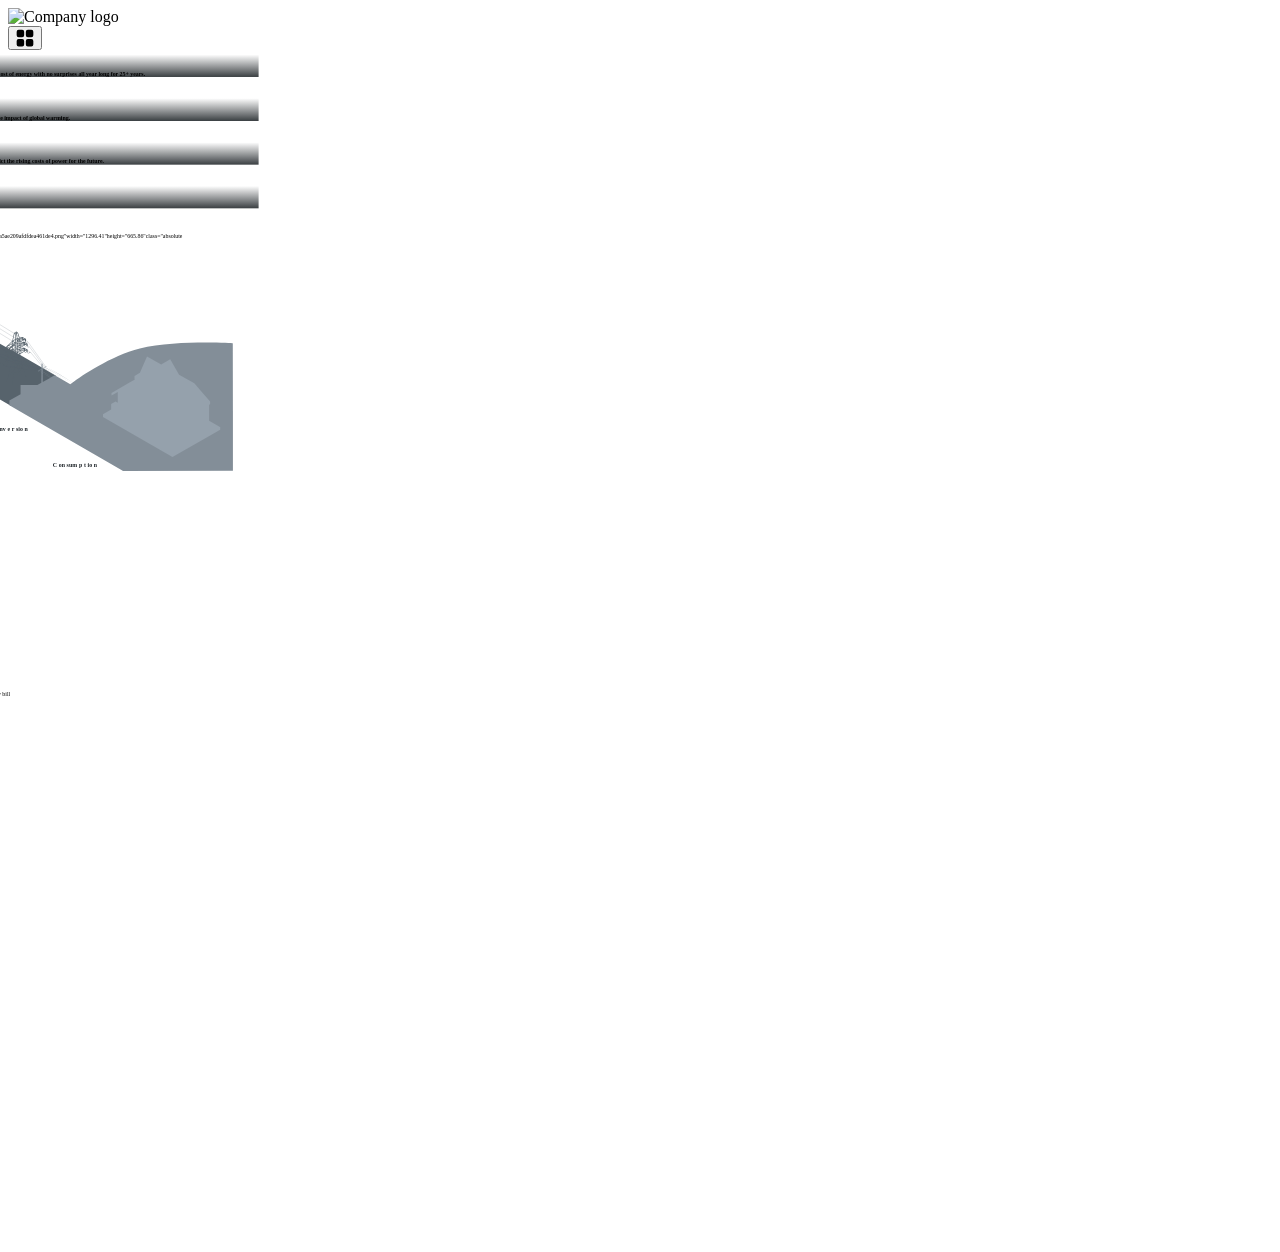
==== index.html @ e7540bcd "Update index.html" ====
<html style="--deck-width:1366; --deck-height:1024; --deck-scale:0.2; --deck-margin:0.07;">
   <head>
      <meta charset="utf-8">
      <title>Solar Proposal for Pat Doyle</title>
      <meta name="description" content="Your solar proposal created by Enerflo">
      <meta property="og:description" content="Your solar proposal created by Enerflo">
      <link rel="icon" href="/d2a42xgzibz9cq.cloudfront.net/_next/static/images/favicon-2454e3f58693ec766ac0f5a34401abd4.ico">
      <meta name="viewport" content="width=device-width, initial-scale=1">
      <meta name="theme-color" content="#000000">
      <meta name="robots" content="index,follow">
      <meta name="googlebot" content="index,follow">
      <meta charset="utf-8">
      <meta property="og:title" content="Solar Proposal for Pat Doyle">
      <meta name="next-head-count" content="10">
      <link rel="preload" href="/d2a42xgzibz9cq.cloudfront.net/_next/static/css/e7957f25c21678b18497.css" as="style">
      <link rel="stylesheet" href="/d2a42xgzibz9cq.cloudfront.net/_next/static/css/e7957f25c21678b18497.css" data-n-g="">
      <link rel="preload" href="/d2a42xgzibz9cq.cloudfront.net/_next/static/css/17fe74916558866493f5.css" as="style">
      <link rel="stylesheet" href="/d2a42xgzibz9cq.cloudfront.net/_next/static/css/17fe74916558866493f5.css">
      <noscript data-n-css=""></noscript>
      <link rel="preload" href="/https://raw.githubusercontent.com/KrautGTI/proposals/main/d2a42xgzibz9cq.cloudfront.net/_next/static/chunks/4b358913.de1a4922ff262cbfee9d.js" as="script">
      <link rel="preload" href="/https://raw.githubusercontent.com/KrautGTI/proposals/main/d2a42xgzibz9cq.cloudfront.net/_next/static/chunks/ec1189df.d1080146b8cad1e3e792.js" as="script">
      <link rel="preload" href="/https://raw.githubusercontent.com/KrautGTI/proposals/main/d2a42xgzibz9cq.cloudfront.net/_next/static/chunks/af13d906.35b47c3d24a847006fce.js" as="script">
      <link rel="preload" href="/https://raw.githubusercontent.com/KrautGTI/proposals/main/d2a42xgzibz9cq.cloudfront.net/_next/static/chunks/c943faba.b03514dc00e26d8c48cc.js" as="script">
      <link rel="preload" href="/https://raw.githubusercontent.com/KrautGTI/proposals/main/d2a42xgzibz9cq.cloudfront.net/_next/static/chunks/958b4c57.c607dfdb656830805656.js" as="script">
      <link rel="preload" href="/https://raw.githubusercontent.com/KrautGTI/proposals/main/d2a42xgzibz9cq.cloudfront.net/_next/static/chunks/a9a7754c.53ecbc0b931ea6599dbd.js" as="script">
      <link rel="preload" href="/https://raw.githubusercontent.com/KrautGTI/proposals/main/d2a42xgzibz9cq.cloudfront.net/_next/static/chunks/958.51c546cfb390762ef9b4.js" as="script">
      <link rel="preload" href="/https://raw.githubusercontent.com/KrautGTI/proposals/main/d2a42xgzibz9cq.cloudfront.net/_next/static/chunks/70.4239d3fd6d0da048c6fc.js" as="script">
      <link rel="preload" href="/https://raw.githubusercontent.com/KrautGTI/proposals/main/d2a42xgzibz9cq.cloudfront.net/_next/static/chunks/webpack-246ce98b5c5d6ee45162.js" as="script">
      <link rel="preload" href="/https://raw.githubusercontent.com/KrautGTI/proposals/main/d2a42xgzibz9cq.cloudfront.net/_next/static/chunks/framework-eb1776ea549600c2043b.js" as="script">
      <link rel="preload" href="/https://raw.githubusercontent.com/KrautGTI/proposals/main/d2a42xgzibz9cq.cloudfront.net/_next/static/chunks/main-fb102741eace29fddd9e.js" as="script">
      <link rel="preload" href="/https://raw.githubusercontent.com/KrautGTI/proposals/main/d2a42xgzibz9cq.cloudfront.net/_next/static/chunks/pages/_app-d2fa40a42ba1a9cfcf14.js" as="script">
      <link rel="preload" href="/https://raw.githubusercontent.com/KrautGTI/proposals/main/d2a42xgzibz9cq.cloudfront.net/_next/static/chunks/pages/proposals/%5BreportHash%5D-2901c8094c84cadc452b.js" as="script">
      <style data-styled="active" data-styled-version="5.3.1"></style>
</head>
<body data-gr-ext-installed="" data-new-gr-c-s-check-loaded="14.1046.0">
	<div id="__next">
		<div class="ProposalDeck__AppContainer-sc-1uajbnw-0 jXLpTl slideshow-mode" id="app">
			<header class="w-full h-14">
				<div class="LogoPortal__LogoWrapper-sc-1j0fywu-0 gAlHmc logo-portal hidden sm:flex justify-start items-center max-w-xs" data-logo-layout="top-left" data-mode="dark"><img alt="Company logo" src="/proposals/s3-us-west-2.amazonaws.com/assets.enerflo.io/assets/clients/elansolar/ElanSolarLogo2.png"></div>
				<div class="ToolbarPortal__ToolbarPortalWrapper-sc-1hg8ncl-0 kIHajx toolbar-portal" data-mode="dark" data-toolbar-layout="top-right">
					<div class="Toolbar__ToolbarWrapper-sc-1xuyqxj-0 kkGnns dark">
						<button class="ToolbarButton-sc-1br7j80-0 hNCDwp open-navigation bg-white text-gray-700 focus:outline-none focus:ring focus:ring-gray-500 focus:ring-opacity-50 hover:ring hover:ring-primary hover:ring-opacity-50" data-cy="toggle-navigation-btn" id="navigation-toggle" title="Open Overview"><svg height="18" width="18" xmlns="http://www.w3.org/2000/svg">
						<g fill="none" fill-rule="evenodd" id="styleGuide" stroke="none" stroke-width="1">
							<g fill="currentColor" id="colors-copy" transform="translate(-1340 -1502)">
								<g id="btn_Center" transform="translate(1329 1491.071)">
									<g id="icon" transform="translate(10 10)">
										<path d="M7.167 10.833a2 2 0 012 2v3.5a2 2 0 01-2 2h-3.5a2 2 0 01-2-2v-3.5a2 2 0 012-2h3.5zm9.166 0a2 2 0 012 2v3.5a2 2 0 01-2 2h-3.5a2 2 0 01-2-2v-3.5a2 2 0 012-2h3.5zM7.167 1.667a2 2 0 012 2v3.5a2 2 0 01-2 2h-3.5a2 2 0 01-2-2v-3.5a2 2 0 012-2h3.5zm9.166 0a2 2 0 012 2v3.5a2 2 0 01-2 2h-3.5a2 2 0 01-2-2v-3.5a2 2 0 012-2h3.5z" id="Combined-Shape"></path>
									</g>
								</g>
							</g>
						</g></svg></button>
					</div>
				</div>
			</header>
			<main>
				<div class="reveal reveal-viewport slide embedded center has-horizontal-slides ready" data-background-transition="fade" data-transition-speed="default" id="reveal" role="application" style="--slide-width:1366px; --slide-height:1024px; cursor: none;">
					<div class="slides" style="width: 1366px; height: 1024px; inset: 50% auto auto 50%; transform: translate(-50%, -50%) scale(0.366914);">
						<section class="slide h-full w-full present" data-background-video="/proposals/d2a42xgzibz9cq.cloudfront.net/_next/static/videos/AdobeStockTrees_720-8b6d59e694fbbdd45056ac91c1106aa4.mp4" data-background-video-loop="true" data-background-video-muted="true" data-color-mode="dark" data-slide-id="home-page" style="top: 0px; display: block;">
							<div class="RevealSlide__SlideFrame-sc-1e1don0-0 fkizrU slide-frame">
								<div class="EmptyLayout__LayoutDiv-sc-17pjj5p-0 evjCZF h-full w-full flex items-center">
									<div class="text-left ml-32">
										<h1 class="text-white font-bold text-8xl mb-3">Welcome to Elan Solar</h1>
										<h2 class="text-white text-4xl mb-8">Your custom design for 2002 South 900 East is ready to view,</h2>
										<div>
											<button class="btn btn-primary h-20 px-8 text-2xl rounded-lg focus:shadow-outline" id="get-started-btn" type="button">Get Started <svg aria-hidden="true" class="svg-inline--fa fa-chevron-right fa-w-8 ml-24" data-icon="chevron-right" data-prefix="far" role="img" viewbox="0 0 256 512" xmlns="http://www.w3.org/2000/svg">
											<path d="M24.707 38.101L4.908 57.899c-4.686 4.686-4.686 12.284 0 16.971L185.607 256 4.908 437.13c-4.686 4.686-4.686 12.284 0 16.971L24.707 473.9c4.686 4.686 12.284 4.686 16.971 0l209.414-209.414c4.686-4.686 4.686-12.284 0-16.971L41.678 38.101c-4.687-4.687-12.285-4.687-16.971 0z" fill="currentColor"></path></svg></button>
										</div>
									</div>
									<div class="absolute bg-black text-white text-base px-6 py-5 rounded-lg bg-opacity-50" style="bottom: 23px; left: 20%; width: 60%;">
										<div class="flex justify-between">
											<div class="text-left font-bold pr-12">
												<span class="text-white">Created For:</span>
												<div class="text-primary">
													Pat Doyle<br>
													2002 South 900 East Lehi, UT
												</div>
											</div>
											<div class="text-left font-bold pr-12">
												<span class="text-white">Created By:</span>
												<div class="text-primary">
													Jon Halliday<br>
													<a href="tel:+18016188188">(801) 618-8188</a><span class="text-xs">•</span> jonathan@elansolar.com
												</div>
											</div>
										</div>
									</div>
								</div>
							</div>
						</section>
						<section class="slide h-full w-full future" data-slide-id="why-solar" hidden="aria-hidden=&quot;true&quot;" id="why-solar" style="top: 0px; display: block;">
							<div class="RevealSlide__SlideFrame-sc-1e1don0-0 fkizrU slide-frame">
								<div class="TitleLayout__LayoutDiv-sc-10t0b7j-0 EPhhR text-left flex flex-col">
									<div class="flex justify-between">
										<div>
											<h1 class="text-7xl font-bold mb-8">Why Solar?</h1>
										</div>
									</div>
									<div class="flex-grow relative">
										<div class="absolute inset-0">
											<div class="h-full w-full grid grid-rows-2 grid-cols-7 gap-6">
												<div class="row-span-2 col-span-3" data-cy="tile--control">
													<div aria-expanded="false" aria-label="Open Control Breakdown" class="rounded-lg bg-center cursor-pointer relative w-full h-full overflow-hidden focus:ring focus:ring-primary focus:outline-none" role="button" tabindex="0">
														<div class="absolute inset-0">
															<picture><source srcset="/proposals/d2a42xgzibz9cq.cloudfront.net/_next/static/images/WhyChooseSolar--HomeValue-fdc598e4551fa7da81de0b0cbbd0920c.webp" type="image/webp"><source srcset="/proposals/d2a42xgzibz9cq.cloudfront.net/_next/static/images/WhyChooseSolar--HomeValue-6d53c4bbe84099290f8c710e08a197b1.jpg" type="image/jpeg"><img alt="class=&quot;w-full" src="/proposals/d2a42xgzibz9cq.cloudfront.net/_next/static/images/WhyChooseSolar--HomeValue-6d53c4bbe84099290f8c710e08a197b1.jpg"></picture>
														</div>
														<div class="text-white p-4 pt-6 absolute inset-0 top-auto" style="background-image: linear-gradient(transparent, rgba(9, 15, 19, 0.8));">
															<h3 class="text-3xl font-bold mb-2" data-cy="title">Control</h3>
															<h4 class="text-base opacity-70" data-cy="subtitle">Instead of having a variable bill that fluctuates all the time, have a steady and fixed, predictable cost of energy with no surprises all year long for 25+ years.</h4>
														</div>
													</div>
												</div>
												<div class="col-span-2" data-cy="tile--environmental-impact">
													<div aria-expanded="false" aria-label="Open Environmental Impact Breakdown" class="rounded-lg bg-center cursor-pointer relative w-full h-full overflow-hidden focus:ring focus:ring-primary focus:outline-none" role="button" tabindex="0">
														<div class="absolute inset-0">
															<picture><source srcset="/proposals/d2a42xgzibz9cq.cloudfront.net/_next/static/images/WhyChooseSolar--EcoImpact-379af10aa571a20ee89d93d24d494dad.webp" type="image/webp"><source srcset="/proposals/d2a42xgzibz9cq.cloudfront.net/_next/static/images/WhyChooseSolar--EcoImpact-ebafe8a9b8854d2c44e4be8bc5d46029.jpg" type="image/jpeg"><img alt="class=&quot;w-full" src="/proposals/d2a42xgzibz9cq.cloudfront.net/_next/static/images/WhyChooseSolar--EcoImpact-ebafe8a9b8854d2c44e4be8bc5d46029.jpg"></picture>
														</div>
														<div class="text-white p-4 pt-6 absolute inset-0 top-auto" style="background-image: linear-gradient(transparent, rgba(9, 15, 19, 0.8));">
															<h3 class="text-3xl font-bold mb-2" data-cy="title">Environmental Impact</h3>
															<h4 class="text-base opacity-70" data-cy="subtitle">Your home will harvest clean energy from the sun every day while not contributing to the negative impact of global warming.</h4>
														</div>
													</div>
												</div>
												<div class="col-span-2" data-cy="tile--savings-and-stability">
													<div aria-expanded="false" aria-label="Open Savings &amp; Stability Breakdown" class="rounded-lg bg-center cursor-pointer relative w-full h-full overflow-hidden focus:ring focus:ring-primary focus:outline-none" role="button" tabindex="0">
														<div class="absolute inset-0">
															<picture><source srcset="/proposals/d2a42xgzibz9cq.cloudfront.net/_next/static/images/WhyChooseSolar--Savings-6cb6de1d07819d18528a7a85a3556cb9.webp" type="image/webp"><source srcset="/proposals/d2a42xgzibz9cq.cloudfront.net/_next/static/images/WhyChooseSolar--Savings-5f187dbb085ea7d327d742a1a4fd4178.jpg" type="image/jpeg"><img alt="class=&quot;w-full" src="/proposals/d2a42xgzibz9cq.cloudfront.net/_next/static/images/WhyChooseSolar--Savings-5f187dbb085ea7d327d742a1a4fd4178.jpg"></picture>
														</div>
														<div class="text-white p-4 pt-6 absolute inset-0 top-auto" style="background-image: linear-gradient(transparent, rgba(9, 15, 19, 0.8));">
															<h3 class="text-3xl font-bold mb-2" data-cy="title">Savings &amp; Stability</h3>
															<h4 class="text-base opacity-70" data-cy="subtitle">History usually repeats itself. Knowing what you’ve paid for power in the past will help you predict the rising costs of power for the future.</h4>
														</div>
													</div>
												</div>
												<div class="col-span-4" data-cy="tile--home-value">
													<div aria-expanded="false" aria-label="Open Home Value Breakdown" class="rounded-lg bg-center cursor-pointer relative w-full h-full overflow-hidden focus:ring focus:ring-primary focus:outline-none" role="button" tabindex="0">
														<div class="absolute inset-0">
															<picture><source srcset="/proposals/d2a42xgzibz9cq.cloudfront.net/_next/static/images/WhyChooseSolar--SelfReliance-751d487ef47350ef659e7248a0018f11.webp" type="image/webp"><source srcset="/proposals/d2a42xgzibz9cq.cloudfront.net/_next/static/images/WhyChooseSolar--SelfReliance-df497e723635a693f8893034d15570e0.jpg" type="image/jpeg"><img alt="class=&quot;w-full" src="/proposals/d2a42xgzibz9cq.cloudfront.net/_next/static/images/WhyChooseSolar--SelfReliance-df497e723635a693f8893034d15570e0.jpg"></picture>
														</div>
														<div class="text-white p-4 pt-6 absolute inset-0 top-auto" style="background-image: linear-gradient(transparent, rgba(9, 15, 19, 0.8));">
															<h3 class="text-3xl font-bold mb-2" data-cy="title">Home Value</h3>
															<h4 class="text-base opacity-70" data-cy="subtitle">According to Zillow, on average, a solar home adds 4.1% to the value of a home</h4>
														</div>
													</div>
												</div>
											</div>
										</div>
									</div>
								</div>
							</div>
						</section>
						<section class="slide h-full w-full future" data-slide-id="traditional-power" hidden="aria-hidden=&quot;true&quot;" id="traditional-power" style="top: 0px; display: block;">
							<div class="RevealSlide__SlideFrame-sc-1e1don0-0 fkizrU slide-frame">
								<div class="TitleLayout__LayoutDiv-sc-10t0b7j-0 EPhhR text-left flex flex-col">
									<div class="flex justify-between">
										<div>
											<h1 class="text-7xl font-bold mb-8">Traditional Power</h1>
										</div>
									</div>
									<div class="flex-grow relative">
										<div class="absolute inset-0">
											<div class="Animation__Wrapper-sc-1tp52b4-0 ia-dMcq flex justify-end items-end relative" data-index="0">
												<div class="w-full relative" style="width: 1296.41px; height: 665.86px;">
													<img alt="src=&quot;/proposals/d2a42xgzibz9cq.cloudfront.net/_next/static/images/TraditionalPower-a9e7f61e4317a5ae209afdfdea461de4.png&quot;width=&quot;1296.41&quot;height=&quot;665.86&quot;class=&quot;absolute"><svg class="absolute bottom-0 right-0" height="629.76" viewbox="0 0 1296.41 629.76" width="1296.41" xmlns="http://www.w3.org/2000/svg">
													<defs>
														<clippath id="clip-path">
															<path d="M504.29 221.17h3.91v37.26h-3.91z" data-name="Path 2934" fill="none" id="Path_2934"></path>
														</clippath>
														<clippath id="clip-path-3">
															<path d="M498.05 217.6h3.91v37.26h-3.91z" data-name="Path 2937" fill="none" id="Path_2937"></path>
														</clippath>
														<clippath id="clip-path-4">
															<path d="M498.05 217.61h3.91v37.26h-3.91z" data-name="Path 2936" fill="none" id="Path_2936"></path>
														</clippath>
													</defs>
													<g id="TraditionalPowerOverlays" transform="translate(0 -36.18)">
														<g id="collection">
															<path d="M37.81 99.44l192.91 104.5 113.56-65.46L154.9 36.18z" data-name="Fill 3" fill="#85b528" id="Fill_3" opacity="0"></path>
														</g>
														<g id="generation">
															<g fill="none" id="connectionWires" stroke="#181e23" stroke-miterlimit="10" stroke-width=".5">
																<path d="M186.46 70.27c4.67 19.52 59.78 48.61 80.22 56.11" data-name="Path 7" id="Path_7"></path>
																<path d="M214.16 56.27c3.84 21.5 50.52 44.83 69.1 59.6" data-name="Path 7 Copy 2" id="Path_7_Copy_2"></path>
																<path d="M201 62.81c2.33 8.87 49.6 51.62 65.73 63.57" data-name="Path 7 Copy" id="Path_7_Copy"></path>
																<path d="M201 62.81c2.33 8.87 83 53.06 83 53.06" data-name="Path 7 Copy-2" id="Path_7_Copy-2"></path>
															</g>
															<path d="M513.26 236L336.94 134l.64-.37v.37l2.09-1.2-3.59-2.07.12-42.1v.06a2.12 2.12 0 00-1.27-1.84 6.76 6.76 0 00-6.1 0 2.16 2.16 0 00-1.26 1.77v37.1L321 122l-.17-23.62v-5.27a.8.8 0 00-.53-.89 3 3 0 00-2.66 0 .79.79 0 00-.5.51.78.78 0 000 .3v1.59a.581.581 0 010-.18v4l-.27 21.14-6.39-3.68V113a1.421 1.421 0 01-.05.22.89.89 0 00-.56-1.07 3.22 3.22 0 00-2.93 0 .9.9 0 00-.54.54 1.1 1.1 0 00-.05.35v4.25l-2.39 1.38V107.2l.04-.2a3.24 3.24 0 001.88-2.64v-1.1a2.439 2.439 0 00-.14-.79v-1.36a2.56 2.56 0 00-.78-1.92 4.9 4.9 0 00-1.08-.84h-.05v-8a2.16 2.16 0 00-1.27-1.79 6.78 6.78 0 00-6.11 0 2.16 2.16 0 00-1.25 1.77v8l-.19.08a3.88 3.88 0 00-1.7 1.77 2.32 2.32 0 00-.17 1.06v1.28a2.381 2.381 0 00-.14.78v1.12a2.64 2.64 0 00.56 1.51 3.26 3.26 0 001.34 1.12l.3.15v16.42l-3.13 1.8v-1.79a3.82 3.82 0 00-2.26-3.2 12 12 0 00-3.54-1.13v-2.87a.79.79 0 00-.54-.73 2.88 2.88 0 00-2.65 0 .83.83 0 00-.5.5 1.226 1.226 0 000 .19v2.94a11.84 11.84 0 00-3.59 1.14 3.81 3.81 0 00-2.23 3.14v10.75l-.85.49V134a3.81 3.81 0 00-2.26-3.21 12.1 12.1 0 00-3.57-1.14v-2.83a.191.191 0 010 .07.79.79 0 00-.53-.84 2.88 2.88 0 00-2.65 0 .82.82 0 00-.5.51.7.7 0 000 .29v2.87a12.1 12.1 0 00-3.57 1.14 3.81 3.81 0 00-2.43 3.14v13.5l-64.57 37.28v12.59l202.23 117.24v-11.16L376.6 291l21.46 12.41v-1.79zm-209.2-130.14a4.49 4.49 0 001.33-1.14 3.2 3.2 0 01-1.33 1.14zm-.1-6.94a4.182 4.182 0 01.69.57 2.16 2.16 0 01.66 1.81 1.839 1.839 0 01-.09.25 4.519 4.519 0 00-1.21-1h-.05zm-10.42 5.84a.61.61 0 01-.07-.1l.21.25a1 1 0 01-.14-.15zm.36.39a.808.808 0 01-.09-.1l.17.16zm.9-4.54a4.66 4.66 0 00-1.15 1 1.94 1.94 0 01.06-1.3A3.46 3.46 0 01294.8 99zm-32.13 36.51a3.8 3.8 0 01-1.66-1.43 5.29 5.29 0 001.66 1.43 12 12 0 007.32 1.14 12 12 0 01-7.32-1.14zm13.95.95l-.49.28-.31-.18.8-.46zm13-11.31a12 12 0 01-10.72-.07 3.9 3.9 0 01-1.66-1.42 5.4 5.4 0 001.66 1.42 12 12 0 0010.72.07zm.86-.5l-.39.23a5.09 5.09 0 001.32-1.23 3.69 3.69 0 01-.92 1zm4.64 1.12l-3.12 1.81v-2.38l2.36-1.36.76.44zm.06-21.37l-.12-.05zm.63-14.45a1.75 1.75 0 01-.23-.24v-.06a3.392 3.392 0 00.32.35zm1.6 15.19zm0 1.15v1.22l.4.1-.4-.09zm0 2.85c.31.09.63.15.95.21a7.661 7.661 0 01-.95-.21zm-.93-18.7zm.92 22.9a6.48 6.48 0 001 .22 6.479 6.479 0 01-1-.17zm2.56.31V112a8.061 8.061 0 01-1.3 0 8.058 8.058 0 001.3 0v3.26zm2.04 8.14zm0-3.8zm0-8.14zm0-2.55zm1-17.11a2 2 0 01-.36.23 3.562 3.562 0 00.47-.34s-.11.08-.11.11zm6.74 22a.719.719 0 00.24-.16.78.78 0 01-.24.16 3 3 0 01-1.4.34 3 3 0 001.39-.34zm-3.47-.56v-.06q0 .03-.01.06zm-2.49 8.76l2.4-1.39v.39l-2.4 1.39zm13.82-28.28a2.609 2.609 0 00.61.22h-.19a2 2 0 01-.42-.19zm.23 26.43l.13-17.87zm.15-19.86v.03zm0-4.55zm0 6.54a4.44 4.44 0 001 .13 2.86 2.86 0 01-.98-.13zm0-3a4.27 4.27 0 001.06.13 3.21 3.21 0 01-1.04-.08zm1.11 21.55zm0-20.46zm1.14-6.7l-.22.11a2.51 2.51 0 01-.9.2V94H319a2.92 2.92 0 001.25-.31.739.739 0 00.22-.14.741.741 0 01-.2.17zm7.81 32.35zm0-14.34zm0-9zm0-12.83v.01a1.8 1.8 0 01-.5-.72 2.22 2.22 0 00.55.76.1.1 0 01.09-.04zm1.65 37.15zm.11-36.23l-.22-.1a6.759 6.759 0 001.09.3 6.45 6.45 0 01-.87-.2zm2.56.3zm2 38.61zm.05-17.26zm0-9zm0-12.78v-.04a6.24 6.24 0 01-1.41.4 6.3 6.3 0 001.93-.61c-.18.06-.33.14-.49.21zm.53-.27a2.82 2.82 0 00.88-.77 2.06 2.06 0 01-.82.73z" data-name="Path 920" fill="#35353f" id="Path_920"></path>
														</g>
														<g id="transference">
															<g clip-path="url(#clip-path)" id="stackOverlay">
																<g clip-path="url(#clip-path)" data-name="Group 399" id="Group_399">
																	<path d="M508 222.58a1 1 0 000-.61c-.58-1-2.15-.95-3.08-.49-.41.32-.55.6-.53.85a.21.21 0 000 .12c.37 3-1 35.31.48 35.67a2.86 2.86 0 002.61 0 .9.9 0 00.54-.76v-35.13a1 1 0 01-.1.35m-3.43.08a2 2 0 001.24.59 2.749 2.749 0 01-.73-.25.87.87 0 01-.38-.33m1.35.61" data-name="Path 2932" fill="#384550" id="Path_2932"></path>
																</g>
															</g>
															<g clip-path="url(#clip-path-3)" data-name="stackOverlay" id="stackOverlay-2">
																<g clip-path="url(#clip-path-4)" data-name="Group 400" id="Group_400">
																	<path d="M501.8 219a1.07 1.07 0 00.06-.6c-.58-1-2.16-.95-3.09-.49-.4.31-.54.59-.53.84a.191.191 0 000-.08.29.29 0 010 .09v.12c.37 3-1 35.3.49 35.66a2.86 2.86 0 002.61 0 .91.91 0 00.54-.76v-35.11a1 1 0 01-.11.34m-3.43.08a2 2 0 001.24.6 2.879 2.879 0 01-.85-.26 1 1 0 01-.39-.34m1.35.61a2.558 2.558 0 00.39 0 1.711 1.711 0 01-.39 0" data-name="Path 2935" fill="#384550" id="Path_2935"></path>
																</g>
															</g>
															<path d="M577.47 272.99l-114.53-66.13-114.53 66.13v12.6l114.53 66.12 114.53-66.12z" fill="#384550" id="bg"></path>
															<g fill="none" id="lines" stroke="#384550" stroke-linecap="round" stroke-miterlimit="10" stroke-width=".5">
																<path d="M311.81 192c7.08 3.62 22.49 15.85 51.11 31.71 29 15.84 47.9 22.15 55 26.7" data-name="Path 8" id="Path_8"></path>
																<path d="M311.44 192.23c7.39 3.2 19.93 19.5 48.48 35.48 29 15.83 47.9 22.15 55 26.7" data-name="Path 8-2" id="Path_8-2"></path>
																<path d="M331.81 180.76l4.91 3s24.2 20.8 46.48 34.93 47.13 24.42 47.13 24.42" data-name="Path 10" id="Path_10"></path>
																<path d="M331.81 180.76l4.91 3s20.89 21.93 43.16 36S428 247.54 428 247.54" data-name="Path 10-2" id="Path_10-2"></path>
																<path d="M349.36 170.59l4.29 2.68a177.9 177.9 0 0032.67 34c19.7 15.4 46.81 30.19 46.81 30.19" data-name="Path 11" id="Path_11"></path>
																<path d="M349.36 170.59c13.73 10.11 24.94 23.7 39 33.7 19.7 15.4 47.78 27.82 47.78 27.82" data-name="Path 11-2" id="Path_11-2"></path>
															</g>
														</g>
														<g id="distribution">
															<path d="M691.64 335.81l-.32.19-114.6-63.98-114.61 66.51-.3-.18-.25 1.62.84.52-.59 10.59 108.62 67.97v.07l1.6.93 4.99 3.12v-.24l114.62 66.18 121.21-69.98v-13.34l-121.21-69.98z" data-name="bg" fill="#57636c" id="bg-2"></path>
															<g fill="none" id="lines2" stroke="#57636c" stroke-miterlimit="10" stroke-width=".5">
																<path d="M527.32 272l108.78 3.64 108.19 66.76 35.16 42" id="line3"></path>
																<path d="M527.75 266.53l105.39-5.32 109 67.15 40.53 54.8" id="line2"></path>
																<path d="M530 267.66l99.25-20.09 108.33 66.76 47.8 67.16" id="line1"></path>
															</g>
															<path d="M627.42 275.24c.7-.11 1.47-.59 1.09-1.23a.51.51 0 000-.62.51.51 0 000-.62.51.51 0 000-.62.51.51 0 000-.62.51.51 0 000-.62.51.51 0 000-.62.51.51 0 000-.62.51.51 0 000-.62c.23-.29 0-.62-.14-.9-1.62-1.34-6.91-4-8.71-5.16l-11.24 2.66v-1.91l11-6.37a4.11 4.11 0 003.37 1.72 4 4 0 00.77-.07c1.26-1.47-1.74.23-3.44-2l5.08-2.95a.489.489 0 00.05.16.71.71 0 000 .62.71.71 0 000 .62.71.71 0 000 .62.71.71 0 000 .62.71.71 0 000 .62.71.71 0 000 .62c-.3.73.41 1.17 1.27 1.27.3 1.66 2.52 3.45 4.16 3.26.89.34 4.36-1.51 2.36-1.65a3.54 3.54 0 01-5.67-1.63c.73-.1 1.59-.58 1.19-1.25a.51.51 0 000-.62.51.51 0 000-.62.51.51 0 000-.62.51.51 0 000-.62.51.51 0 000-.62.51.51 0 000-.62.51.51 0 000-.62.51.51 0 000-.62c.23-.29 0-.62-.14-.9a1.66 1.66 0 00-1.78-.65l-.12-.07c-1.21-.66-6.25-3.68-7.34-4.23l-10.71 3v-1.84l6.93-4c1.51 3.57 4.1 3.47.64-.37l4.8-2.78a.569.569 0 00.07.34.71.71 0 000 .62.71.71 0 000 .62.71.71 0 000 .62.71.71 0 000 .62.71.71 0 000 .62.71.71 0 000 .62c-.33.8.58 1.25 1.55 1.29.74 2.88 6.15 3.3 7.16.61a.4.4 0 00-.55-.1 4 4 0 01-5.9-.57c.68-.12 1.43-.6 1-1.22a6297.833 6297.833 0 010-1.24.51.51 0 000-.62.51.51 0 000-.62.51.51 0 000-.62.51.51 0 000-.62.51.51 0 000-.62.51.51 0 000-.62c.23-.3 0-.62-.14-.9a1.47 1.47 0 00-.8-.6l-.82-.48-5.63-3.28c-.35-.54-1.18-.6-1.7-1l-8.42 2-4.48-14.22-.82-.48-3-1.71v-.47h-1.63v.47l-4.31 2.48-.81.48.82.47-.82-.47-5.16 22.2s-15.54 14.88-15.58 14.88v.05a1.23 1.23 0 00-.71.5.81.81 0 00-.13.87.71.71 0 000 .62.71.71 0 000 .62.71.71 0 000 .62.71.71 0 000 .62.71.71 0 000 .62.71.71 0 000 .62.71.71 0 000 .62.71.71 0 000 .62c-.26.63.24 1.05.94 1.21-.24 4.26-6 5.46-4.34 6.11a7.24 7.24 0 005.11-6c.88 0 2-.47 1.6-1.28a.5.5 0 000-.61.51.51 0 000-.62.51.51 0 000-.62.52.52 0 000-.63.5.5 0 000-.61.51.51 0 000-.62 1.062 1.062 0 00.09-.25l4.16 2.4a.49.49 0 00-.1.15.83.83 0 00-.12.87.71.71 0 000 .62.71.71 0 000 .62.71.71 0 000 .62.71.71 0 000 .62.74.74 0 00-.07.37c-.32.32-11.1 9.82-11.15 9.48a.81.81 0 00-.13.86 62979.879 62979.879 0 000 3.1.74.74 0 000 .62.74.74 0 000 .62.74.74 0 000 .62c-.29.72.4 1.16 1.25 1.27-.36 6.3-6 5.71-4.31 6.86 2.74-.44 5.44-4.11 5.09-6.85.78-.08 1.69-.56 1.28-1.27a.51.51 0 000-.62.5.5 0 000-.61.52.52 0 000-.63.51.51 0 000-.62.51.51 0 000-.62.51.51 0 000-.62l4 2.33a.83.83 0 00-.12.87 62977.709 62977.709 0 000 3.1.71.71 0 000 .62.71.71 0 000 .62.76.76 0 000 .53c-.54.55-6.59 5.79-7.07 5.94a.83.83 0 00-.13.87.74.74 0 000 .62.74.74 0 000 .62.74.74 0 000 .62.74.74 0 000 .62.74.74 0 000 .62.74.74 0 000 .62.74.74 0 000 .62.74.74 0 000 .62c-.24.59.19 1 .83 1.17-.86 3.16-2.34 6.49-5.86 7.73a.39.39 0 00.16.75c3.09-1.12 6.32-4.95 6.52-8.36.9 0 2.11-.46 1.66-1.28a.51.51 0 000-.62.51.51 0 000-.62.51.51 0 000-.62.51.51 0 000-.62.51.51 0 000-.62.51.51 0 000-.62.18.18 0 010-.07l4 2.28a.76.76 0 00-.07.76.71.71 0 000 .62.71.71 0 000 .62.71.71 0 000 .62.71.71 0 000 .62.71.71 0 000 .62.71.71 0 000 .62.71.71 0 000 .62.71.71 0 000 .62c-.29.72.4 1.16 1.25 1.27-.53 3-1.53 6.38-4.74 7.91a.39.39 0 00.19.73c2.84-1.32 5.59-5.4 5.33-8.63.77-.08 1.69-.57 1.28-1.27a6297.91 6297.91 0 010-1.24.51.51 0 000-.62.51.51 0 000-.62.51.51 0 000-.62 6298.375 6298.375 0 010-1.24.51.51 0 000-.62.59.59 0 000-.7l9.92-5.77v3.85l-15.28 56.68-1.59.93 2.21 1.28-2.22-1.28v1.28l2.22 1.28 2.21-1.28v-1.28l-1.25-.72 3.07-11.4c2.37 1.37 9.27 5.43 11.76 6.81l-1.68 13.06-1.52.89 2.22 1.28-2.22-1.28V364l2.21 1.28 2.2-1.28v-1.26l-1.28-.74 1.67-13c3.67-2 25.72-14.85 30.45-17.56l3.07 9.13-1.06.62 2.22 1.28-2.22-1.28v1.26l2.22 1.28 2.21-1.28v-1.26l-1.88-1.19-15.8-46.91v-13.16l11.18-6.5c.82 2 2.69 3.77 4.69 3.82 1.53-1.15-2.86-.45-4-4.22l4.86-2.83a.2.2 0 000 .08.71.71 0 000 .62.71.71 0 000 .62.71.71 0 000 .62.71.71 0 000 .62.71.71 0 000 .62.71.71 0 000 .62c-.31.76.47 1.2 1.37 1.28 1.3 4.07 6.85 3.69 9.5.87.87-2.36-6.39 5-8.6-.91zm.37-16.56a1.919 1.919 0 01-.54.19 2.491 2.491 0 00.54-.19zm-6.89-6.53a.51.51 0 000-.62.51.51 0 000-.62.51.51 0 000-.62.873.873 0 00.07-.17l3.3 1.9-3.27.98c0-.06-.06-.12-.08-.18a.51.51 0 00-.02-.67zm0 2.47h-.02zm-1 .61l-.52.3a1.684 1.684 0 01-.07-.24 2.88 2.88 0 00.57-.06zm3.58-9.31a2 2 0 01-.5.18 3.8 3.8 0 00.48-.18zm-8.12-3.75a2.281 2.281 0 00.45 0l-.42.24a1.2 1.2 0 01-.05-.24zm3.65-.95l1.78-1zm3.25 4.89zm-.81-7.64l-2.24-1.3zm-4.52-1.29a.872.872 0 00.11-.32l3.21 1.86-3.22.67c.06-.13-.06-.24-.1-.36a.51.51 0 000-.62.51.51 0 000-.62.5.5 0 00-.02-.61zm1.32 3.54h-.07zM617 241h.08l.4.22-.48.28a.44.44 0 000-.5zm1.33.65l-2.67 1.55zm-2.94.2a3 3 0 00.86-.2 2 2 0 01-.86.22zM571.77 267a2.761 2.761 0 00.87-.19 1.93 1.93 0 01-.87.19zm-4.5 17.56zm.72 0a2.58 2.58 0 00.65-.16 1.92 1.92 0 01-.64.17zm-.3 16.13a2.679 2.679 0 00.95-.2 2 2 0 01-.95.21zM618 266.13a.71.71 0 000 .62.71.71 0 000 .62.71.71 0 000 .62v.09c-.68-.4-1.34-.77-1.9-1.07l1.88-1.09a.832.832 0 00.02.21zm-9.27 5.43l-.27-.13 6.8-3.95c.69.48 1.67 1.06 2.7 1.64a.491.491 0 000 .11.879.879 0 000 .15zm6.77-.93l-5.93 1.4zm2.23-6.48l-4 1zm-2.73 1.59l-6.57 3.82v-2.26zm-6.57-3.85v-2.28l2 1.09zm2.76-1.6l-2.76-1.67v-.48l5.34-1.51 1.93 1zm-.84-3.63l-1.92.54zm-1.92-.16v-1.21l1.53-.88c.51.34 1.15.74 1.84 1.14zm10.16-.51l-2.17 1.26-1.54-.93 3.59-1a2.782 2.782 0 00.11.68zm-1.07-6a.61.61 0 00.08.27.71.71 0 000 .62.71.71 0 000 .62.882.882 0 00-.05.15c-.52-.31-1-.59-1.47-.82zm.06 2.72a.71.71 0 000 .62.73.73 0 000 .54L613 255.2c-.78-.46-1.56-.92-2.24-1.27l4.48-2.61c.63.42 1.45.91 2.33 1.41zm-3.94-2.35l-5.21 3v-1.56zm-2.4-4.65l1.34-.78zm-2.81.68v-3.66h.09c1.11.64 2.29 1.27 3.21 1.77zm6.64-2.9l-1.79 1zm-.39-1.39a2.657 2.657 0 00.13.58l-2.35 1.37-2.63-1.61 3.88-.8a1.77 1.77 0 00.96.48zm-1.07-5a.71.71 0 000 .62 1 1 0 00-.06.22l-1-.56 1-.59a.62.62 0 00.05.37zm-.33-1.1l-1.65 1zm-2.22 1.29l-3.35 2zm-.42-.7l-3.18 1.85-.34-1.07zm-1.81 62.5l-.88.51a37.106 37.106 0 00-5.36-3v-.21l4.51-2.6zm.14.81l-.18.21-.09-.06zm-21.82 16.13c.92.52 1.86 1 2.7 1.48-3.62 2.15-7 4.17-8.85 5.24 1.07-1.81 3.55-3.75 6.14-6.66zm-5.7 5.05l2-7.35a30.541 30.541 0 003 1.88c-2.02 2.25-3.77 4.19-5.01 5.53zm22.89-80.83l-.62-.36zm0 .94l-.29.17zm.81.47l.65.37-3.44 2-.64-.37zm0-.94zm1.65 7.74v2.15l-5 1.41 3.07-4.67zm-1.49-1.8l1.49.86zm-3.1 48.1l-1-4.93 4.77 2.75zm0 8.13l-6 3.43c2.38-2.58 4.38-4.82 5.42-6.15zm2.79-11.78l1.84 1.06zm-3.23-2.81c2.09-3.18 4.07-6.21 5.07-7.69V291c-.84-.12-4.35-2.27-5.12-2.7zm.47-12.69c.13-.94 3.93-2.75 4.6-3.22v5.88zm3.43 2.93l-1.91-1.11zm-.84-6.86c.83-1.27 1.53-2.33 2-3v1.86zm2-7.94v2.34l-1.27.3-4.25-1.55c.7-1.05 1.39-2.1 2-3.1zm-4.85-4.68l2.78-1.61.3.19c-.48.68-1 1.45-1.58 2.28zm1.82 2l3 1.75zm.45-.68l1.5-2.29q.51.32 1.08.63v3.15zm2-3c.22-.33.41-.62.58-.86v1.19zm.06-2.67c-.82-.28-2-.73-3.45-1.23l4-1.12v2zm-4.91-1.76l1.84-.52zm3.21-6.6l-.86-.49zm-3.67-4v-3l2.61 1.51zm1.45 3.66l1.75 1c-1 1.42-2.08 3.09-3.2 4.81v-5zm-.89 7.85l3.95 1.34-4.51 2.63V254zm1.07 7.47l-1.63 2.48v-3.42zm1.66 5.41l-3.29.78v-1.83zm1.31 1.3l-4.6 2.65v-1.56zm.37.67c-1.09 1.39-2.69 4.51-5 5.27v-2.37zm-4.2 8.54l-.43-.15v-.07zm4.3 2.48c-1.26.6-3.15 1.69-5.07 2.84v-4.7c1.9.66 3.54.88 5.06 1.81zm-.05.93c-1.25 1.55-3.12 4.33-5 7.24v-4.26c1.83-1.11 3.7-2.2 4.96-3.03zm-4.84 16.74l.31 1.51-3.12.11zm-5.64 1.37v-.85c2.59-2.85 4.61-5.06 4.71-5.11l.59 2.9zm0-2.34v-1.33l1.37-.8zm2.62-2.55a1.64 1.64 0 01.79-.77zm1.29-1.94l.48-.73.08.4zm-3.91 2.25v-2l4.11-2.37v.14c-1.22 1.95-1.84 3.17-4.15 4.18zm2.27-41.61l.63.22c-.84 1.18-1.85 2.67-2.9 4.28v-3.17zm-2.27.3v-1.07l1.16.4zm3.71.2h.12v1.23c-1.48 2.29-2.85 4.45-3.83 5.93v-1.56c1.37-2.16 2.7-4.19 3.67-5.68zm-.47-1.06l.4-.23-.22.29zm-1.91 8.91l-.71-.26c.88-1.25 2-2.93 3.21-4.74v3.47zm2.5-.55v1.45l-1.56-.55zm-3.7 1l.31.1-.44.26v-.18zm1.27.4l2.43.78v.4l-1.32.76c-1-.32-1.83-.58-2.51-.75v-.4zm2.28 2.16l-.16.06h-.08zm-2.22.39l-1.46.85v-1.41c.38.12.87.31 1.42.51zm1 .34l.57.2c-.85 1.2-1.89 2.73-3 4.39V266zm1.36.47v1.18c-1.49 2.3-2.87 4.47-3.83 5.93v-1.38zm-2.49 8l-.79-.26c.88-1.26 2.06-3 3.33-4.92v3.72zm2.54-.53V274l-1.53-.51zm-3.82 1l.35.11-.36.21v-.31zm1.38.44l2.44.78v.19l-1.64.95-2.19-.75v-.38zm2.35 1.92a4.916 4.916 0 00-.33.41l-.24-.08zm-2.5.54l-1.24.72v-1.2a3.4 3.4 0 011.16.34zm1 .35l.67.23c-.84 1.14-1.83 2.59-2.87 4.17V278zm1.47.51h.16v1.18c-1.45 2.24-2.82 4.37-3.83 5.92v-1.57c1.27-2.21 2.58-4.21 3.55-5.67zm-2.34 7.8l-.69-.26c.89-1.29 2-2.95 3.19-4.73v3.47zm2.5-.52v1.41l-1.56-.55zm-3.67.95l.29.1-.45.27v-.14zm1.2.41l2.47.83v1.35l-.25.14c-1.36-.46-2.63-.87-3.58-1.13v-.44zm1.24 2.89l-2.6 1.5v-2.39zm1.23-38.95l-2.21-.79 2.21-1.28zm0-10.28c-.9 1.15-2.16 3-3.53 5.06l.23-3.41 3.3-1.91zm0 1.33v5l-3.89 2c-.05-2.71 2.96-5.4 3.77-7.14zm-3.11 8.68l3.11 1.05v.17c-.47.21-1 .5-1.68.84-.8-.26-1.54-.49-2.15-.65v-1zm-.7-24.79l-2.16-1.23zm0 75.86c1.43-1.18 4-.67 5.34-.94-1.35.65-3.39 1.8-5.62 3.11l.28-2.17zm4.46.46c-1.39 1.39-3.22 3.33-5.23 5.51l.34-2.68zm2.48 2.7l.58 2.86-1.18 1.31-7.17.28c1.46-1.03 4.61-2.84 7.63-4.59zm1.87 9.22l.47 2.35-2.85 3.12-5.56.7a22.88 22.88 0 017.8-6.3zm-.14-8.74l.64.41-.46.5zm3 8.53l-1.05 1.12-.35-1.76.18-.1zm-.34-1.25l3.67-2.12c-.72.66-1.63 1.59-2.67 2.68zm-.64 10.76l-.53.31c-1.46-.05-3.75 0-6.37.11 1.06-1.12 2.15-2.28 3.22-3.43l3-.28zm-14.57 8.44c1.22-1.26 3.77-3.91 6.68-7 2.26-.08 4.32-.18 5.91-.3-5.09 3-10.34 6.17-12.61 7.44zm0-13.08h.1v.1zm5.53 6.15c-2.23 2.48-4.18 4.64-5.35 5.9l.74-5.76zm-4.57-13.36l.07-.07v.06zm1.59.75c1.83-.17 3.65-.35 5.27-.53a15.649 15.649 0 01-5.8 4.72zm-.27-12.87l-.24.26-2.12-1.22 2.18-1.5zM592.93 285l-1-.6.14-.13 1.12.39a.834.834 0 00-.26.34zm0 1.9l-.34.19.19-.28zm-4.16-30l-.14-.09a15.577 15.577 0 012.08-2.66l1.31.76zm0 .87l-.57.33h-.08l.61-.34zm5-7.47l-2 1.88zm-1.13-1.9l.44.26zm1 5.54l-1.67-1 1.82-1.74v2.61zm.07 1zm-.87-.5l-1.48-.86zm-3.3 2.92c.93-.53 2.12-1.21 3.37-1.94zm.12.88l-.28.17zm4.05-2.35l-3.34 1.94zm.08.89v2.82l-.14.22c-1.12-.4-2.23-.78-3.21-1.09zm0 4.44v3.34l-3.47 3.05-.59-.34c1.14-1.7 2.59-3.88 4.07-6.12zm0 5.84v2.56l-2-1.16a8.43 8.43 0 012.01-1.46zm-3.3 2.53l2.34 1.35-.92.54-2.58-.87zm.64-.57l2.51 1.45zm2.66 4.37V278l-5.21 3c1.25-1.7 3.22-4.65 5.22-7.68zm0 5.64v1.6L591 283c-1.1-.36-2.09-.66-2.81-.83 1.2-.65 3.39-1.92 5.61-3.17zm-2.56 6l1.25.72zm1.52-1.33l1-.92v.94l-.18.28zm.51 2.5l.51.29zm.45-.68l.08-.13v.18zm1.18 30.33c-.68.81-1.25 1.52-1.68 2.09l.16-1.23zm-2-8.47l-1.84-1.11 2.15-1.24zm4.51 9.63l-2.38 2.4-2.07.23v-.15c.47-.28 2.21-1.27 4.5-2.58zm-3.1 3.13c-.53.54-1.08 1.08-1.62 1.64l.19-1.49zm1.23-.12l5.42-.5-3 3.34c-1.73.07-3.55.16-5.36.26zm7.82-1.65l1.57-1.69.3 1.47zm-1.65-4.83l2.13-2.23.18.85zm-7.7 4.53c1.69-2.63 7.6-6.43 9.7-7.6-1.38 2.16-7.33 6.64-9.7 7.6zm9.37-9.41l.13.66c-.51 0-1.12.05-1.81.11.2-.25.41-.49.62-.73zm-.37-.77l.17-.21v.2zm-.26 2.32c-.85.42-1.93 1-3.18 1.69l1.22-1.41c.72-.09 1.38-.18 1.96-.28zm.94-8.1l-.93-4.58a45.58 45.58 0 004.36 2.6zm-2.68 6.64c-.23.27-.47.53-.71.79-1.82.18-4 .42-6.13.69l.17-1.31a.33.33 0 00.21.08zm-7.13-61.38l-.27.42a44.347 44.347 0 01-4.72-2.54l5.35-3.09zm-1.24 1.92a11.65 11.65 0 01-2.12 2.82l-2.44-1.41v-3.91a50.85 50.85 0 014.6 2.5zm-3.35 4l-1.21 1.16v-1.86zm-.08 1.33l-1.13 1.08zm-.76 4.25l-.37.22zm.95.39c1.05.4 2.36.85 3.71 1.29-1.51 2.35-3 4.64-4 6.29l-1-.57V260zm-.4 9.43a3.773 3.773 0 01-.75.58c.15-.2.33-.44.52-.72zm-.84-.49l-.08.12v-.17zm.49 2.93c.61.26 1.4.55 2.27.85l-1.91 1.1c-.27-.15-.59-.35-.93-.56v-.9zm-.36 2.38l-.21.12v-.23zm4.67-.83l.15.05c-2 3-3.88 6-5 7.76v-5zm-3.85 12l-1 .9v-1.5zm1.46.84l1.45.84c-.5 1.38-2.31 2.53-3.55 3.13l-.39-.24v-1.54zm-1.5 5.48c-.36.57-.68 1.06-.95 1.46v-.9zm1.5-.87l3.24-1.88v2.93l-5.69 3.29v-.85c.53-.62 1.4-1.92 2.45-3.47zm3.24 2.94v2l-3.16 1.82-1.72-1zm-2.45 6.11l-3.31.1 1.76-1zm0-.95l1.56.89zm1.9 2l.56.33-.41 3.21-3.1 1.86-1.29-.77zm-3.81 5.91l-3.68 2.21 2.62-2.81zm-4.52 2l1.11-4.12a18.577 18.577 0 001.63 1.07c-1.06 1.27-2 2.32-2.75 3.14zm5.36-1.58l2.58 1.37-.08.63-1.81 2c-2.89.37-5.48.7-6.92.85l.41-1.51c1.24-.63 3.4-1.9 5.81-3.25zm1.29 4.77l.86-.08-.65 5.08-1.16.69c-.83-.5-1.82-1.11-2.82-1.7 1.2-1.19 2.49-2.55 3.76-3.9zm-.79 6.65l.73.39-.59 4.65c-4.37.24-8.36.47-10.09.51 1.88-.99 5.81-3.15 9.94-5.46zm.57 14.38c2.71-1.21 6.35-.38 11.09-.78-5.44 6.42-10.85 12.92-12.95 15.27zm-1.46-1.36c-.73-.42-1.85-1.1-3.09-1.86l3.85-4zm3.51.28c5.68-3.24 11-6.33 13-7.76l.57 2.85-3.75 4.38c-3.8.25-7.38.42-9.82.54zm13.82-3.62l.57 2.85-3.2.17c.9-1.01 1.77-2.02 2.63-3.01zm.37-6.23l-.53-2.6c2.59-.27 5-.54 6.62-.8-1.56.82-3.68 2.03-6.09 3.41zm5.62-2.13q-2.086 2.267-4.11 4.59l-1.15-.66-.15-.74c2.06-1.17 3.94-2.28 5.41-3.18zm-4.62 5.19l-.31.35-.13-.61zm.9.52c2.66 1.55 6.62 3.87 8.93 5.18-2.1 0-5.39.08-9 .25l-.87-4.31zm.52-.59c2.25-2.64 4.11-4.89 5.2-6.31l3.89 11.55zm-3.15-6.57l-.55-2.74 1.66-1.83c2.58 1.49 5.64 3.15 6.9 3.84-1.57.05-4.62.35-8.01.74zm1.75-5.28a41.228 41.228 0 003.26-3.94l.17.09 2.5 7.42c-1.37-.79-3.76-2.29-5.93-3.56zm-2.79-1.57l-.38-.18-.44-2.22 5.65-.23c-1.24.63-2.96 1.57-4.83 2.63zm-1-3.21l-.34-1.69.91-1.08c1.42.85 3.17 1.8 4.57 2.56zm.52-3.83c-.55-.29-1-.54-1.44-.72l-.07-.35 4.07-2.36.35.19c-.77.91-1.78 2.03-2.9 3.28zm1.44-57.35l-1-.6 1-1.56zm0-3.24a21.847 21.847 0 00-1.74 2.23L604 245zm-.17-1.78l-.65-.37zm-.29-1.52l-.36.21zm-.25-.8l-.93.54-2.46-1.42 2.91-.65zm-4.79-17.09h.08l.81-.47-.81.47zm3.86 14.16l-4.24 1-1.81-12.83 2-1.14zm-4.59-13.64l-1.58.93 1.58-.92zm-.82-.47l-.89.52-.15-1.12zm-2.15 3.14l1.69 12-3.17 1.83.93-13.49zm-.12-.86l-.36.21.37-.22zm-.45-3.19l.33 2.31-1.06.62-2.17-1.25zm-.93-.39l-2.78 1.62zm-3 2.43l.08.05zm-.19.83l2.51 1.44-1 14.54-6 3.48zm-.49-.95l-.13.6-4.72 20.28zm-4.52 73.92l1.12.65-1.53.88zm-.59-.34l-.63 2.33zm-.81-50.82l-8.48 8.1zm0 .95v3.63l-9.7 5.64zm-9.81 40.89c.08-.15 0-.29-.08-.42a.58.58 0 00.11-.38l9.77-8.6v3.7zm9.8-3.82v3l-.83.73c-1-.59-2-1.17-2.78-1.59zm-10-1.78l9.56-5.55-9.42 8.31a.51.51 0 000-.62.51.51 0 000-.62.51.51 0 000-.62.83.83 0 00-.12-.88zm2.17-8.09c.79.47 1.68 1 2.52 1.41l-3.52 3.1-2.26-1.37a7.16 7.16 0 003.28-3.12zm-.54-1.34l.33-.19a3.157 3.157 0 01-.08.33zm5-18.39c.76.53 1.9 1.2 3.06 1.84l-3.67 3.51c-1.4-.85-3.11-1.88-4.32-2.49zm-5.84 2.45l5.14-3zm6.69 4.59l-1.17.68zm.15.86l-3.35 2.93c.1-.24-.12-.47-.21-.69a.479.479 0 00-.11-.15zm-1.53 7.89c.73.49 1.74 1.09 2.78 1.67l-3.53 3.1c-.9-.54-1.89-1.14-2.8-1.66a4.72 4.72 0 00.27-1.2zm.44 6.34l-1.64 1 1.3-1.14zm.72-.41l-.48-.29 3.2-2.81v1.51zm2.32-4.88c-.92-.56-1.87-1.11-2.66-1.52l3.06-1.78v2.95zm-5.29-1.88l-.09-.2a.51.51 0 000-.62.51.51 0 000-.62.51.51 0 000-.62.51.51 0 000-.62.821.821 0 00.1-.26l5.68-5v4.63zm3.89-8.33l1.8-1zm-.56-.62l2.36-2.26v.89zm.2-1.13l2.16-2.07zm-.4-5.34l2.57-1.49v2.94c-.89-.52-1.79-1.05-2.55-1.41zm-.89-.43l3.46-2zm-6.22 3.62l-1.35.78zm-3.47 2.95l4.1-2.38a43.247 43.247 0 004.46 2.64l-3 2.91zm0 1l4.86 2.8zm4.64 12.7a11 11 0 01-3.36 3.08l-1.75-1 4.4-2.56c.26.14.51.3.76.46zm-.69-4.27a.6.6 0 00.07.3 3.708 3.708 0 00.17 1.46l-6.64 3.86zm-8 8.44l2.74-1.6c1.28.88 3.41 2 5 2.86l-2.2 1.93zm4.92 11.32l-.17.1.13-.12zm-4.86 4.71l4.95-2.88a5.28 5.28 0 01-2.86 4.08zm5.27 10.87zm.68 0a2.777 2.777 0 00.6-.16 1.84 1.84 0 01-.6.18zm-.42-7.68l-2.74-1.58a6.9 6.9 0 003-4.17c1.09.68 2.54 1.48 3.8 2.16zm.48-6.63v-.06l6.72-3.91c.73.5 1.79 1.13 2.88 1.74l-5.37 4.71c-1.32-.79-2.98-1.81-4.23-2.46zm6.06 3l5-4.43v1.45zm5.72 6.46c1.11 0 3-.06 5.19-.09l-4 4.52a22.76 22.76 0 00-2.06-1.08zm-.7.05l-.83 3.1zm-.94 3.5l-1.47 5.7zm4.66 7.93L587 315a37.065 37.065 0 00-3.45-1.83l.27-1c1.3-.17 3.63-.39 6.31-.63zm-6.53-1l-.26 1zm-.45 1.68l-.15.82zm-.28 1l-2.39 8.89zm-2.27 11c1.52-.11 5.45-.19 9.84-.3-1.52 1.54-3.05 3.1-4.53 4.62a60.008 60.008 0 00-5.63-3.16zm-.51 1.88c1.2.82 3.23 2 5.19 3.09-3.58 3.69-6.74 7.05-8.49 9.19zm-3.7 13.75c1.72-1.7 5.51-5.65 9.81-10.15l3.6 2-.07.56c-5.64 3.33-11 6.56-13.42 7.9zm11.32 8.19c-2.51-1.47-9-5.67-11.67-6.74v-.17c2.08-1.21 7.64-4.3 13.5-7.61zm1.61.22v-.3c1.78-2 8.25-9.22 14.41-16.26 1.4 0 2.83-.07 4.22-.12l.09.45-1.17.68 2.22 1.28-2.22-1.28v1.26l2.22 1.28 2.21-1.28v-1.26l-.29.16.29-.16-1.68-1v-.21c4-.13 7.57-.31 9.54-.54-4.84 2.95-25.68 13.82-29.84 17.27zm30.95-17l3 9zm-4.57-13.56l4.22 12.52-4.21-12.52zm-2.94-8.73l2.6 7.71zm-2.41-7.15l1.95 5.78zm-.57-1.71l.3.9zm1.87 7.51h-.25c-1.37-.82-3.56-2.17-5.4-3.21 1.15-1.35 2.13-2.5 2.83-3.29l.77.41zm-2.28-8.72l-1.77-5.24zm-1.07-57.66l-.35-1.11 3.77-2.19c.49.35 1.14.76 1.86 1.17a.7.7 0 000 .57.76.76 0 00-.05.46zm.12 36.84v-4.8l1-.24c1.33.77 2.86 1.58 4 2.16zm5.68-3.3c-.83-.49-2.12-1.29-3.39-2l7.73-1.83a2.36 2.36 0 00.75.23 3.863 3.863 0 000 .68zm5.94-3.45v-.17a3.564 3.564 0 00.47-.1zm0-.52a3.08 3.08 0 00.54-.16 1.721 1.721 0 01-.53.16zm1.63-.44l-.27-.16.92-.22zm-.36-1.74a.5.5 0 000-.59.51.51 0 000-.62.51.51 0 000-.62.51.51 0 000-.62.919.919 0 00.09-.23l3.27 1.89zm6 6.3a2.43 2.43 0 00.48-.14 1.749 1.749 0 01-.47.17z" fill="#57636c" id="powertower2"></path>
															<path d="M735.43 342.18c.7-.11 1.47-.6 1.09-1.23a6297.755 6297.755 0 010-1.24 3149.11 3149.11 0 010-1.24.51.51 0 000-.62.51.51 0 000-.62 6297.91 6297.91 0 000-1.24c.23-.29 0-.62-.14-.9-1.62-1.34-6.91-4-8.71-5.17 0 0-11.24 2.66-11.24 2.67v-1.92l11-6.36a4.07 4.07 0 003.37 1.71 5 5 0 00.77-.07c1.26-1.48-1.74.23-3.44-2l5.08-3a.43.43 0 00.05.16.73.73 0 000 .63 6297.91 6297.91 0 010 1.24.69.69 0 000 .61.73.73 0 000 .63.71.71 0 000 .62c-.3.72.42 1.16 1.27 1.26.31 1.67 2.52 3.46 4.16 3.27.89.35 4.37-1.5 2.36-1.64a3.55 3.55 0 01-5.67-1.64c.74-.09 1.59-.57 1.19-1.24a6297.91 6297.91 0 010-1.24 3148.955 3148.955 0 000-1.24.51.51 0 000-.62.51.51 0 000-.62 6298.375 6298.375 0 010-1.24c.23-.3 0-.63-.14-.91a1.68 1.68 0 00-1.78-.65l-.12-.06c-1.21-.66-6.25-3.68-7.34-4.23l-10.71 3v-1.91l6.94-4c1.5 3.57 4.09 3.47.63-.37l4.8-2.79a.81.81 0 00.07.35 6297.91 6297.91 0 010 1.24.71.71 0 000 .62.71.71 0 000 .62.71.71 0 000 .62.71.71 0 000 .62c-.33.8.58 1.25 1.55 1.28.74 2.88 6.15 3.31 7.16.62a.4.4 0 00-.55-.1 3.94 3.94 0 01-5.89-.57c.67-.12 1.42-.61 1-1.22a6297.755 6297.755 0 010-1.24.51.51 0 000-.62.51.51 0 000-.62 6298.22 6298.22 0 010-1.86.51.51 0 000-.62c.23-.3 0-.63-.14-.91a1.4 1.4 0 00-.8-.61l-.82-.47-5.64-3.1c-.35-.55-1.18-.6-1.7-1l-8.42 2-4.48-14.22-.82-.48-3-1.7v-.48h-1.63v.48l-4.27 2.4-.82.48.82.47-.82-.47-5.16 22.2s-15.55 14.87-15.59 14.88a1.24 1.24 0 00-.71.51.81.81 0 00-.13.87.71.71 0 000 .62.71.71 0 000 .62.71.71 0 000 .62.71.71 0 000 .62.71.71 0 000 .62.71.71 0 000 .62.71.71 0 000 .62.71.71 0 000 .62c-.25.63.24 1.05.94 1.21-.23 4.26-6 5.46-4.34 6.11a7.26 7.26 0 005.11-6c.88 0 2-.47 1.6-1.28a.51.51 0 000-.62.51.51 0 000-.62.51.51 0 000-.62.51.51 0 000-.62.51.51 0 000-.62.51.51 0 000-.62.849.849 0 00.09-.24l4.16 2.4a.451.451 0 00-.1.14.81.81 0 00-.13.87.71.71 0 000 .62.71.71 0 000 .62.71.71 0 000 .62.71.71 0 000 .62.839.839 0 00-.07.37c-.32.33-11.08 9.79-11.15 9.48a.83.83 0 00-.12.87.71.71 0 000 .62.71.71 0 000 .62.71.71 0 000 .62.71.71 0 000 .62.71.71 0 000 .62.71.71 0 000 .62.71.71 0 000 .62.71.71 0 000 .62c-.3.72.4 1.16 1.24 1.26-.36 6.31-6 5.72-4.31 6.87 2.74-.44 5.44-4.11 5.09-6.86.78-.07 1.69-.56 1.28-1.26a3148.8 3148.8 0 000-1.24.5.5 0 000-.62 9447.176 9447.176 0 010-1.86v-.05l4 2.33a.81.81 0 00-.12.86.73.73 0 000 .63.69.69 0 000 .61.71.71 0 000 .62.71.71 0 000 .62.73.73 0 000 .63.71.71 0 000 .62 10.2 10.2 0 010 1.15c-.55.55-6.6 5.79-7.08 5.94a.83.83 0 00-.13.87.74.74 0 000 .62.74.74 0 000 .62.74.74 0 000 .62.74.74 0 000 .62.74.74 0 000 .62.74.74 0 000 .62.74.74 0 000 .62.74.74 0 000 .62c-.24.6.19 1 .83 1.18-.86 3.16-2.34 6.48-5.86 7.73a.39.39 0 00.16.75c3.09-1.13 6.32-4.95 6.52-8.36.91 0 2.11-.46 1.66-1.29a.51.51 0 000-.62.51.51 0 000-.62.51.51 0 000-.62.51.51 0 000-.62.51.51 0 000-.62.51.51 0 000-.62.18.18 0 000-.07l4 2.28a.78.78 0 00-.07.77 6297.91 6297.91 0 010 1.24.71.71 0 000 .62.71.71 0 000 .62.71.71 0 000 .62.71.71 0 000 .62.71.71 0 000 .62.71.71 0 000 .62c-.29.72.4 1.16 1.25 1.26-.53 3.05-1.52 6.39-4.74 7.91a.4.4 0 00.19.74c2.84-1.32 5.59-5.4 5.33-8.64.77-.07 1.69-.56 1.28-1.26a.51.51 0 000-.62.51.51 0 000-.62.51.51 0 000-.62.51.51 0 000-.62.51.51 0 000-.62.51.51 0 000-.62.51.51 0 000-.62.51.51 0 000-.62.6.6 0 000-.71l9.92-5.77v3.85l-15.26 56.75-1.6.93 2.21 1.28-2.23-1.24v1.28l2.22 1.28 2.21-1.28V421l-1.25-.72 3.07-11.4c2.37 1.37 9.27 5.42 11.76 6.8l-1.68 13.07-1.52.89 2.22 1.28-2.22-1.28v1.26l2.21 1.27 2.2-1.27v-1.26l-1.28-.74 1.67-13c3.67-2 25.72-14.85 30.45-17.56l3.07 9.13-1.06.62 2.22 1.27-2.22-1.28v1.26l2.22 1.27 2.2-1.27v-1.26l-1.87-1.08-15.8-46.91v-13.2l11.18-6.49c.82 2 2.69 3.77 4.69 3.82 1.53-1.16-2.86-.45-4-4.23l4.87-2.83a.32.32 0 000 .09.71.71 0 000 .62 6297.91 6297.91 0 010 1.24.71.71 0 000 .62.71.71 0 000 .62.71.71 0 000 .62c-.31.76.47 1.2 1.37 1.28 1.3 4.07 6.85 3.68 9.5.87.86-2.4-6.4 4.96-8.61-.94zm.37-16.56a1.918 1.918 0 01-.54.19 3 3 0 00.54-.19zm-6.89-6.53a.51.51 0 000-.62.51.51 0 000-.62.51.51 0 000-.62.869.869 0 00.07-.17l3.3 1.9-3.29.93c0-.06-.06-.12-.08-.18a.51.51 0 000-.62zm0 2.46h.02zm-1 .62l-.52.3a.322.322 0 00-.07-.24 2.88 2.88 0 00.57-.06zm3.58-9.31a2 2 0 01-.5.18 3.794 3.794 0 00.48-.18zm-8.12-3.75a3.422 3.422 0 00.45 0l-.41.24a1.42 1.42 0 01-.06-.24zm3.65-.95l1.78-1zm3.26 4.89zm-.82-7.64l-2.24-1.3zm-4.52-1.3a.64.64 0 00.11-.31l3.21 1.85-3.22.67c.06-.12-.06-.23-.1-.35a6297.755 6297.755 0 010-1.24.51.51 0 00-.02-.62zm1.32 3.54h-.07zm-1.28.27h.08l.4.22-.48.28a.44.44 0 00.02-.5zm1.33.65l-2.67 1.55zm-2.94.19a3 3 0 00.86-.19 2 2 0 01-.86.22zm-43.57 25.17a3.131 3.131 0 00.88-.19 2.16 2.16 0 01-.9.19zm-4.5 17.56zm.72 0a2.939 2.939 0 00.65-.16 1.919 1.919 0 01-.67.18zm-.3 16.12a3.21 3.21 0 00.95-.2 2 2 0 01-.97.22zM726 333.06a6297.91 6297.91 0 010 1.24.74.74 0 000 .62v.1c-.68-.4-1.33-.78-1.9-1.07l1.88-1.09a.661.661 0 00.02.2zm-9.27 5.44l-.27-.14 6.8-3.94c.69.47 1.67 1.06 2.7 1.64v.1a1.385 1.385 0 000 .16zm6.77-.93l-5.93 1.4zm2.23-6.48l-4 .94zm-2.73 1.59l-6.57 3.81v-2.26zm-6.57-3.85v-2.28l2 1.09zm2.76-1.61l-2.76-1.66v-.48l5.34-1.51 1.93 1zm-.84-3.62l-1.92.54zm-1.92-.17v-1.2l1.53-.89c.51.35 1.15.74 1.85 1.14zm10.16-.51l-2.17 1.26-1.54-.92 3.59-1a2.7 2.7 0 00.12.66zm-1.07-6a.768.768 0 00.08.27 6297.91 6297.91 0 010 1.24 1.208 1.208 0 00-.05.14c-.52-.3-1-.58-1.47-.81zm.06 2.71a.71.71 0 000 .62.73.73 0 000 .54l-4.58 1.35c-.78-.47-1.56-.92-2.23-1.28l4.48-2.6c.63.42 1.46.91 2.33 1.4zm-3.94-2.34l-5.21 3v-1.55zm-2.4-4.66l1.34-.77zm-2.81.69v-3.66h.09c1.11.63 2.29 1.27 3.21 1.76zm6.64-2.91l-1.79 1zm-.39-1.38a2.219 2.219 0 00.14.58l-2.36 1.39-2.63-1.61 3.89-.81a1.709 1.709 0 00.96.48zm-1.07-5a.71.71 0 000 .62 1 1 0 00-.06.22c-.36-.21-.71-.39-1-.56l1-.59a.64.64 0 00.06.38zm-.32-1.1l-1.66 1s1.65-.93 1.66-.93zm-2.23 1.29l-3.35 1.94zm-.42-.7l-3.18 1.84-.34-1.06zm-1.81 62.5l-.88.5a38.42 38.42 0 00-5.35-2.94l-.05-.21 4.51-2.6zm.14.81l-.18.2-.09-.05zM695.16 383l2.69 1.48c-3.62 2.15-7 4.17-8.85 5.23 1.08-1.83 3.56-3.71 6.16-6.71zm-5.71 5l2-7.35a28.561 28.561 0 003 1.89c-2.01 2.26-3.76 4.2-5 5.53zm22.89-80.82l-.62-.36zm0 .94l-.29.17zm.82.47l.64.37-3.44 2-.63-.37zm0-.94zm1.65 7.74v2.14l-5 1.42 3.07-4.68zm-1.49-1.8l1.49.86zm-3.1 48.09l-1-4.92 4.76 2.75zm0 8.14l-6 3.43c2.38-2.58 4.38-4.83 5.43-6.15zm2.78-11.77l1.84 1.06zm-3.23-2.81c2.09-3.18 4.07-6.22 5.07-7.69v10.33c-.84-.06-4.34-2.21-5.11-2.64zm.47-12.69c.13-.94 3.93-2.76 4.6-3.22v5.88zm3.43 2.93l-1.91-1.1zm-.84-6.87c.83-1.26 1.53-2.32 2-3v1.86zm2-7.94V333l-1.27.3-4.24-1.54 2-3.1zM710 326l2.78-1.62.3.2c-.48.67-1 1.45-1.58 2.28zm1.82 2l3 1.74zm.45-.69l1.5-2.28 1.08.63v3.14zm2-3c.22-.33.41-.62.58-.86v1.19a6.7 6.7 0 00-.63-.37zm.06-2.67c-.82-.28-2-.73-3.44-1.23l4-1.12v2zm-4.91-1.76l1.84-.52zm3.21-6.6l-.86-.5zm-3.67-4v-3l2.61 1.51zm1.45 3.67l1.75 1c-1 1.42-2.08 3.09-3.2 4.8v-5zm-.89 7.85l3.95 1.34-4.51 2.62v-3.8zm1.07 7.47l-1.63 2.48v-3.42zm1.66 5.41l-3.29.78v-1.83zm1.31 1.3c-.93.53-2.31 1.32-4.6 2.65V336zm.37.67c-1.09 1.39-2.69 4.51-5 5.26v-2.37c1.86-1.13 3.72-2.22 4.95-2.94zm-4.2 8.53l-.43-.14v-.07zm4.31 2.49c-1.27.6-3.16 1.69-5.08 2.84v-4.7c1.89.66 3.53.87 5.04 1.81zm-.06.92c-1.25 1.55-3.12 4.33-5 7.25v-4.26c1.82-1.12 3.69-2.21 4.95-3.04zm-4.84 16.74l.31 1.52-3.11.1zm-5.64 1.38v-.86c2.59-2.84 4.61-5.05 4.71-5.1l.59 2.9zm0-2.34V362l1.37-.79zm2.62-2.56c.1-.16.21-.32.32-.48l.48-.28zm1.29-1.94l.48-.72.08.4zm-3.91 2.26v-2l4.11-2.37v.14c-1.23 1.95-1.85 3.17-4.16 4.18zm2.27-41.61l.63.22c-.84 1.18-1.84 2.67-2.9 4.28v-3.22zm-2.27.29v-1.11l1.16.39zm3.71.2h.12v1.23c-1.48 2.3-2.85 4.45-3.83 5.94v-1.56zm-.47-1.06l.4-.23-.21.3zm-1.91 8.92l-.71-.26c.88-1.26 2-2.93 3.21-4.74v3.47zm2.5-.55v1.45l-1.55-.56zm-3.7 1l.31.09-.44.27v-.18zm1.27.4l2.43.78v.4l-1.31.76c-1-.32-1.84-.59-2.52-.75v-.4zm2.28 2.16l-.18.12h-.08zm-2.22.39l-1.46.84v-1.4c.37.12.86.29 1.41.51zm1 .34l.57.2c-.85 1.19-1.89 2.72-3 4.39V333zm1.36.47v1.18c-1.49 2.31-2.87 4.48-3.83 5.94v-1.38c1.41-2.25 2.77-4.33 3.74-5.82zm-2.48 8l-.8-.27c.88-1.25 2.06-3 3.33-4.91v3.72zm2.53-.54v1.4l-1.52-.52zm-3.82 1l.35.11-.36.21v-.31zm1.38.44l2.44.78v.19l-1.64.94-2.19-.74v-.38zm2.35 1.91q-.16.19-.33.42l-.24-.09zm-2.5.55l-1.24.72v-1.2a6.858 6.858 0 011.15.35zm1 .35l.67.23c-.84 1.14-1.83 2.59-2.87 4.16v-3.11zm1.47.5l.16.06v1.17c-1.45 2.25-2.82 4.38-3.83 5.93v-1.57c1.26-2.26 2.57-4.26 3.54-5.72zm-2.34 7.8l-.69-.25c.89-1.29 2-2.95 3.19-4.74v3.48zm2.5-.52v1.42l-1.55-.56zm-3.67 1l.29.1-.45.27v-.14zm1.2.41l2.47.83V355l-.25.14c-1.36-.46-2.62-.87-3.58-1.13v-.45zm1.24 2.89l-2.6 1.5v-2.39zm1.23-39c-.59-.2-1.35-.47-2.21-.79l2.21-1.27zm0-10.27c-.9 1.15-2.16 3-3.53 5.06l.23-3.42 3.3-1.9zm0 1.32v5l-3.9 2.08c-.05-2.78 2.96-5.46 3.77-7.21zm-3.11 8.69l3.11 1v.17c-.47.21-1 .5-1.67.84-.81-.26-1.55-.49-2.16-.66v-1zm-.7-24.79l-2.16-1.23 2.16 1.24zm0 75.86c1.43-1.17 4-.66 5.34-.93-1.35.65-3.39 1.8-5.62 3.11l.28-2.17zm4.46.46c-1.39 1.38-3.22 3.33-5.23 5.51l.34-2.68zm2.48 2.69l.58 2.87-1.18 1.3-7.16.29c1.44-1.02 4.59-2.83 7.61-4.59zm1.87 9.23l.47 2.35-2.85 3.12-5.56.69a23 23 0 017.79-6.29zm-.14-8.74l.64.4-.46.5zm3 8.53l-1 1.11-.35-1.75.18-.11c.17.11.59.36 1.02.62zm-.34-1.25l3.67-2.13c-.71.67-1.63 1.59-2.67 2.69zm-.64 10.76l-.53.31c-1.46-.05-3.75 0-6.37.1 1.06-1.12 2.15-2.27 3.22-3.42l3-.29zm-14.57 8.44c1.22-1.26 3.77-3.92 6.68-7 2.26-.08 4.33-.18 5.91-.3-5.09 3-10.34 6.17-12.61 7.44zm0-13.08h.1v.1zm5.54 6.14c-2.24 2.49-4.18 4.65-5.36 5.9l.74-5.76c1.36-.17 2.92-.21 4.43-.27zm-4.58-13.35l.07-.07v.06zm1.6.75c1.82-.17 3.64-.35 5.26-.54a15.38 15.38 0 01-5.8 4.72zm-.28-12.88l-.24.27-2.12-1.22 2.36-1.37zm-.87-13.35l-1-.6.14-.12 1.12.38a4 4 0 01-.45.21zm0 1.9l-.34.2.19-.28zm-4.16-30l-.14-.08a15.579 15.579 0 012.08-2.66l1.31.76zm0 .88l-.57.33h-.08l.61-.33zm5-7.48l-2 1.88 1.85-2.03zm-1.14-1.89l.44.25zm1 5.54l-1.67-1 1.83-1.74v2.61zm.07 1zm-.87-.5l-1.48-.85zm-3.3 2.92l3.37-1.94zm.12.88l-.28.16zm4.05-2.36l-3.34 1.95zm.09.9v2.81l-.14.23c-1.12-.4-2.23-.78-3.21-1.09zm0 4.43v3.34l-3.47 3.06-.59-.34c.95-1.8 2.4-3.98 3.88-6.23zm0 5.84v2.57l-2-1.17a9.05 9.05 0 011.82-1.57zm-3.3 2.54l2.34 1.35-.92.54-2.58-.88zm.64-.57l2.51 1.45zm2.66 4.37V345l-5.2 3c1.05-1.76 3.02-4.71 5.02-7.74zm0 5.63v1.6l-2.99 2.28c-1.1-.36-2.09-.66-2.81-.83 1.21-.66 3.4-1.93 5.62-3.22zm-2.55 6l1.24.72zm1.51-1.34l1-.91v.93l-.18.28zm.51 2.51l.51.29zm.45-.68l.08-.13v.18zm1.18 30.33c-.68.81-1.25 1.52-1.68 2.09l.16-1.23zm-2-8.48c-.45-.26-1.1-.65-1.84-1.11l2.15-1.24zm4.51 9.64l-2.37 2.39-2.08.24v-.15a28.664 28.664 0 014.31-2.67zm-3.1 3.13l-1.62 1.63.19-1.48zm1.23-.12l5.42-.5-3 3.33-5.36.27zm7.82-1.65l1.57-1.7.3 1.47zm-1.65-4.83l2.14-2.24.17.86a10.3 10.3 0 00-2.45 1.19zM702 385c1.69-2.63 7.6-6.42 9.7-7.6-1.37 2.17-7.32 6.65-9.7 7.6zm9.37-9.4l.13.66c-.51 0-1.12.05-1.81.1l.62-.72zm-.37-.77l.17-.21v.2zm-.26 2.32c-.85.42-1.93 1-3.18 1.69l1.22-1.42c.74-.09 1.39-.18 1.97-.27zm.94-8.1l-.93-4.58a45.882 45.882 0 004.37 2.6zm-2.63 6.64l-.72.79c-1.81.17-4 .42-6.13.69l.17-1.31a.33.33 0 00.21.08zm-7.13-61.39c-.1.14-.19.29-.28.43a42.726 42.726 0 01-4.72-2.55l5.35-3.09zm-1.25 1.93l-1.32 2-.8.76-2.44-1.41v-3.91c.29.02 4.24 2.38 4.57 2.56zm-3.35 4l-1.21 1.16v-1.87zm-.08 1.32l-1.13 1.09zm-.76 4.26l-.37.22zm1 .39c1 .39 2.35.84 3.71 1.29l-4.06 6.28-1-.56V327zm-.4 9.42a3.481 3.481 0 01-.76.58c.15-.2.33-.43.52-.71zm-.85-.48l-.08.12v-.17zm.49 2.93c.62.25 1.4.54 2.27.85l-1.94 1.08-.93-.56v-.9zm-.36 2.38l-.21.12v-.23zm4.67-.83l.15.05c-2 3-3.88 6-5 7.76v-5zm-3.85 12l-1 .91V351zm1.46.85l1.45.84c-.5 1.38-2.31 2.52-3.55 3.12l-.39-.23v-1.54zm-1.57 5.53a16.479 16.479 0 01-1 1.46v-.9zm1.5-.87l3.24-1.88v2.93l-5.69 3.28v-.84c.53-.73 1.4-1.98 2.45-3.53zm3.24 2.93v2l-3.16 1.83-1.72-1zm-2.45 6.11l-3.31.11 1.77-1zm0-.94l1.56.89zm1.9 2l.56.32-.41 3.22-3.1 1.85-1.29-.77c1.35-1.48 2.81-3.08 4.23-4.63zm-3.81 5.91l-3.67 2.2 2.61-2.8zm-4.51 2l1.1-4.12c.42.31 1 .68 1.63 1.07zm5.35-1.59l2.58 1.38-.08.63-1.81 2c-2.89.36-5.47.7-6.92.84l.41-1.5c1.24-.69 3.4-1.9 5.81-3.32zm1.29 4.77l.86-.07-.65 5.08-1.16.68-2.82-1.69c1.19-1.26 2.49-2.61 3.76-3.97zm-.78 6.66l.73.39-.6 4.65c-4.37.24-8.35.47-10.09.51 1.88-1.05 5.81-3.21 9.95-5.53zm.56 14.38c2.71-1.22 6.35-.38 11.09-.79-5.45 6.43-10.85 12.87-12.95 15.22zM697.9 398c-.73-.42-1.85-1.11-3.09-1.87l3.85-4zm3.51.27c5.68-3.23 11-6.32 13-7.75l.58 2.85q-1.887 2.183-3.76 4.38c-3.8.15-7.38.36-9.82.47zm13.82-3.61l.57 2.85-3.2.17zm.37-6.23l-.53-2.61c2.59-.26 5-.53 6.62-.79-1.56.75-3.69 1.97-6.09 3.35zm5.62-2.14c-1.15 1.24-2.55 2.82-4.1 4.6l-1.16-.66-.15-.74c2.06-1.23 3.95-2.34 5.41-3.25zm-4.62 5.19l-.31.36-.12-.61zm.91.53c2.65 1.55 6.61 3.87 8.92 5.18-2.1 0-5.39.08-9 .24l-.87-4.3zm.51-.6c2.25-2.64 4.11-4.88 5.2-6.3l3.89 11.55zm-3.15-6.56l-.55-2.74 1.67-1.84c2.57 1.5 5.63 3.15 6.89 3.85-1.57-.01-4.62.29-8.01.68zm1.75-5.29a42.927 42.927 0 003.26-3.93l.18.09 2.49 7.42c-1.37-.85-3.76-2.35-5.93-3.63zm-2.79-1.56l-.37-.18-.46-2.26 5.65-.22c-1.23.58-2.95 1.54-4.82 2.66zm-1-3.22l-.34-1.68.91-1.08c1.43.85 3.17 1.8 4.57 2.56zm.52-3.82c-.55-.3-1-.54-1.44-.73l-.07-.34 4.07-2.36.35.19c-.77.85-1.78 1.97-2.9 3.21zm1.44-57.35l-1-.6 1-1.56zm0-3.24a23.385 23.385 0 00-1.74 2.23L712 312zm-.17-1.78l-.65-.37zm-.29-1.53l-.36.22zm-.25-.8l-.93.54-2.46-1.42 2.91-.64zm-4.79-17.08l.08.05.81-.47-.81.47zm3.86 14.15l-4.24 1-1.81-12.83 2-1.14zm-4.59-13.63l-1.58.92zm-.82-.47l-.88.52-.16-1.12zm-2.15 3.14l1.69 12-3.16 1.82.92-13.49zm-.12-.87l-.36.21.37-.21zm-.45-3.18l.33 2.31-1.06.61-2.17-1.24zm-.93-.4l-2.78 1.63zm-3 2.44l.09.05zm-.19.83l2.51 1.43-1 14.54-6 3.49zm-.48-1l-.14.6-4.72 20.28zm-4.53 73.92l1.12.65-1.52.87zm-.59-.35l-.63 2.33zm-.81-50.76l-8.49 8zm0 1v3.63l-9.71 5.63zm-9.81 40.88c.08-.15 0-.28-.08-.41a.6.6 0 00.11-.39l9.77-8.59v3.7zm9.8-3.81v2.95l-.83.74c-1-.59-2-1.17-2.78-1.59zm-10-1.78l9.56-5.56-9.44 8.3a.51.51 0 000-.62.51.51 0 000-.62.51.51 0 000-.62.894.894 0 00-.1-.97zm2.17-8.09c.79.47 1.68 1 2.52 1.41l-3.52 3.09-2.26-1.36a7.21 7.21 0 003.28-3.23zm-.54-1.34l.33-.19a.508.508 0 01-.08.33zm5-18.39c.77.53 1.9 1.19 3.06 1.84l-3.67 3.5c-1.4-.85-3.11-1.88-4.32-2.49zm-5.84 2.44l5.14-3zm6.69 4.6l-1.17.68zm.15.85l-3.35 2.94c.1-.24-.12-.48-.21-.7v.05l-.11-.15zm-1.52 7.9c.72.49 1.73 1.08 2.77 1.66l-3.53 3.11c-.9-.54-1.89-1.14-2.8-1.66a4.4 4.4 0 00.27-1.21zm.43 6.34l-1.64.95 1.3-1.14zm.72-.42l-.48-.28 3.2-2.81v1.51zm2.32-4.87c-.92-.56-1.87-1.11-2.66-1.53l3.07-1.78v2.95zm-5.29-1.88l-.09-.2a6297.91 6297.91 0 010-1.24.51.51 0 000-.62.51.51 0 000-.62.791.791 0 00.1-.27l5.69-5V333zm3.89-8.33l1.81-1.05zm-.56-.62l2.37-2.26v.78zm.2-1.13l2.17-2.07zm-.39-5.35l2.56-1.48v2.93a22.116 22.116 0 00-2.54-1.54zm-.9-.42l3.46-2zm-6.22 3.61l-1.34.78zm-3.47 3l4.1-2.38a41.615 41.615 0 004.46 2.63l-3 2.92zm0 1l4.86 2.8zm4.68 12.52a11 11 0 01-3.36 3.09c-.61-.36-1.22-.71-1.75-1l4.4-2.56c.22.16.47.31.71.47zm-.69-4.26a.6.6 0 00.07.3 3.509 3.509 0 00.18 1.46l-6.64 3.86zm-8 8.43l2.74-1.59c1.28.87 3.42 2 5 2.86l-2.2 1.93zm4.93 11.32l-.18.11.13-.12zm-4.91 4.8l4.95-2.88a5.29 5.29 0 01-2.86 4.09zm5.27 10.88zm.68 0a2.879 2.879 0 00.61-.17 1.748 1.748 0 01-.61.12zm-.41-7.68l-2.75-1.59a6.88 6.88 0 003-4.16c1.09.68 2.54 1.48 3.8 2.16zm.47-6.64v-.06l6.72-3.9c.73.5 1.79 1.12 2.88 1.73l-5.36 4.67c-1.33-.82-2.99-1.83-4.24-2.49zm6.06 3l5-4.43v1.45zm5.72 6.47c1.11 0 3-.06 5.19-.09-1.37 1.52-2.76 3.09-4 4.51-.8-.45-1.53-.84-2.06-1.07zm-.7.05l-.83 3.1zm-.94 3.5l-1.48 5.63zm4.66 7.93l-3.09 3.43a34.765 34.765 0 00-3.45-1.83l.27-1c1.26-.19 3.59-.39 6.27-.63zm-6.53-1l-.26 1zm-.45 1.68l-.19.71zm-.28 1l-2.39 8.88zm-2.27 11c1.52-.1 5.45-.18 9.84-.3-1.52 1.55-3.05 3.11-4.52 4.63a64.224 64.224 0 00-5.64-3.17zm-.51 1.89c1.2.82 3.23 2 5.19 3.09-3.58 3.69-6.74 7.05-8.49 9.18zm-3.7 13.75c1.72-1.7 5.52-5.65 9.81-10.15l3.6 2-.07.56c-5.64 3.33-11 6.56-13.42 7.9zm11.32 8.05c-2.51-1.48-9-5.67-11.67-6.75v-.16c2.08-1.21 7.64-4.3 13.5-7.61zm1.61.22v-.3c1.78-2 8.25-9.22 14.41-16.26l4.22-.12.09.45-1.16.68 2.21 1.27-2.22-1.28v1.26l2.22 1.28 2.21-1.28v-1.26l-.29.17.29-.17-1.68-1v-.21c4-.14 7.57-.31 9.53-.54-4.83 3.02-25.66 13.88-29.83 17.34zm30.95-17l3 9zm-4.57-13.56l4.22 12.51-4.21-12.51zm-2.94-8.73l2.6 7.71zm-2.41-7.16l1.95 5.79zm-.57-1.7l.3.89zm1.87 7.5h-.25c-1.37-.81-3.56-2.16-5.4-3.2 1.15-1.35 2.13-2.5 2.84-3.29l.76.41zm-2.28-8.71l-1.76-5.24zm-1.07-57.64L716 307l3.77-2.19c.49.35 1.14.75 1.86 1.17a.7.7 0 000 .57.76.76 0 00-.05.46zm.12 36.85v-4.8l1-.24c1.32.77 2.85 1.58 3.94 2.16zm5.68-3.3c-.83-.5-2.11-1.29-3.39-2l7.73-1.83a2.361 2.361 0 00.75.23 3.857 3.857 0 000 .68zm5.94-3.46v-.17a2.46 2.46 0 00.47-.1zm0-.51a2.388 2.388 0 00.54-.15 1.909 1.909 0 01-.53.18zm1.63-.44l-.27-.16.92-.22zm-.36-1.74q-.021-.61 0-1.22a63974084.455 63974084.455 0 000-1.24.849.849 0 00.09-.22l3.27 1.89zm6 6.3a2.426 2.426 0 00.48-.14 2.169 2.169 0 01-.47.17z" fill="#57636c" id="powertower1"></path>
															<g fill="none" id="lines1" stroke="#57636c" stroke-miterlimit="10" stroke-width=".5">
																<path d="M510.54 277.38c32.79 20.58 132.9 82.24 167.35 103.5l88.19 11.53" data-name="line3" id="line3-2"></path>
																<path d="M501.51 281.21l61.07 10.28 117 72.2 90 26.91z" data-name="line2" id="line2-2"></path>
																<path d="M516.94 275l49.36-1.94c48.59 31.89 153 93.36 206.09 115.58" data-name="line1" id="line1-2"></path>
															</g>
														</g>
														<g id="conversion">
															<path d="M1296.41 651.35l-.55-333.59s-159.06-9.49-253.5 14.33c-79.69 20.1-160 75.69-183.14 92.56l-33.78-20.78v-.07l-38-21.91.83-.48v-.83l-1.56.9 1.56-.9-.26-.13-1.52.88-.06-.3v.05a.19.19 0 00-.06-.13 1.14 1.14 0 00.13-.36.53.53 0 00-.53-.53c-.67.12-.62.57-.37.85a.17.17 0 00-.09.16.64.64 0 00-.11.43c-.13.12-.15.27.07.46l-2.09 1.21-.06-.28a.19.19 0 00-.06-.13 1.17 1.17 0 00.13-.35.54.54 0 00-.54-.54c-.66.12-.61.57-.36.85a.19.19 0 00-.1.17.65.65 0 00-.1.42c-.13.12-.16.28.07.46l-2.35 1.36h-.05a1.838 1.838 0 000-.25.19.19 0 00-.06-.13 1.141 1.141 0 00.13-.36.54.54 0 00-.54-.53c-.66.12-.61.57-.36.85a.16.16 0 00-.09.16.65.65 0 00-.1.42c-.13.12-.16.28.07.46l-1.66 1-.15-12.75-1.4.81 1.4-.81-1.4-.81-1.4.81-.16 14.49-1.07.62a1.307 1.307 0 000-.19.22.22 0 00-.06-.13 1.07 1.07 0 00.13-.35.54.54 0 00-.54-.53c-.66.11-.61.56-.36.84a.17.17 0 00-.09.17.68.68 0 00-.11.43c-.12.1-.13.24 0 .4l-2.14 1.13v-.15a.24.24 0 00-.06-.14 1 1 0 00.13-.35.54.54 0 00-.54-.53c-.66.11-.61.56-.36.84a.2.2 0 00-.1.17.661.661 0 00-.1.43c-.12.1-.13.24 0 .4l-2.28 1.31-.1-.05v-.12a.24.24 0 00-.07-.13.51.51 0 00.14-.35.54.54 0 00-1.07 0 .46.46 0 00.13.34.2.2 0 00-.06.14.66.66 0 00-.1.43c-.12.1-.13.24 0 .4l-.7.41v.83l.26.13 2.37-1.37 6.68 3.85-.3 28.13-10.77 6h-45.88v25.36l-30.43 16.83v13.33l44.62 25.76v.18l264.21 152.6v.38l300.79-.3v-14.29zm-523.21-262zm-.28-.21h.02zm-.63 0h.06zm1.67.62l.26.16v3.4l-3.2-1.84zm5.75-4.62zm-.55-.05h.06zm.91.32l.07-.05zm.79.37l37.28 21.52v.05L853.36 429l-.64.49-42.17-24.33-4.87 2.69-28.29-16.33v-3.74zm2.42-2.68zm-.69 0h.06zm.9.32zm.73.41l35.54 20.51 36.55 22.45c-1.23.91-2.17 1.62-2.78 2.08l-34.6-21.28v-.07L781 385.65zm18.26 25.82l-25.05-14.47v-3.44l28.12 16.23zm-28.25-19.94l-.1-.05.1-.06zm3.2 5.67l24.88 14.36-3.26 1.81-21.58-12.46zm21.45 16.26l-21.14 11.66-.26-24zm25.63-8.17l34.59 21.27-2.64 1.94-34.14-21 .06-.1-38-21.92 3-1.71zm-38.11-22.22zm-.69 0zm.92.3zm-.16-.39zm-.78.07a.39.39 0 01-.08-.1.577.577 0 00.08.12zm.17.77l-2.19 1.27zm-2.52 1zm-.76.07a.31.31 0 01-.09-.11.27.27 0 00.09.11zm.14.76l-2.42 1.4zm-2.81 1.17zm-.76.06a.22.22 0 01-.09-.1.271.271 0 00.09.04zm.16.77l-2 1.14zm-5.07 2.93l-.83.48zm-1.18.28zm-.78.08a.28.28 0 01-.09-.1.38.38 0 00.09.07zm0 .75l-2.01 1.13zm-2.53 1.09h.02zm-.62 0h.05zm.91.22zm-.15-.3zm-.78.07a.25.25 0 01-.08-.1.31.31 0 00.12.05zm0 .75l-2.2 1.3zm-2.76 1.22a.31.31 0 01-.13.06l.15-.06zm-.68 0h.06zm0 0a.28.28 0 01-.09-.1.26.26 0 00.15.05zm-.64 1.14l.67-.39-.68.39zm1.56-.9l.09-.05zm1 .27l3.2-1.85 3.35 1.94v3.67z" data-name="Path 3846" fill="#838e98" id="Path_3846"></path>
														</g>
														<g id="houseSolar">
															<path d="M1261.29 546.2l-.65-.37-29.48-17.03v-43.2l-37.6 21.48 40.2-22.97v-.02l.04.02v-7.34l-.03-.01-24.32-28.1-18.62-21.52-41.6-23.64-24.12-41.79-24.54 14.03-38.69-21.99-19.33 44.68-14.67 8.47v8.96l1.23.71-12.44 7.1 2.42 4.19-.03.01-2.43-4.2-51.47 29.72v7.13l17.07-9.85v29.37l-6.14-3.54-11.96 6.9 11.96 6.91-11.96-6.91v15.26l-22.27 12.79v7.25l189.43 109.41 103.93-59.69 26.07-14.96v-7.26z" data-name="Path 3847" fill="#95a1ac" id="Path_3847"></path>
														</g>
														<text fill="#1e2429" font-family="ProductSans-Bold, Product Sans" font-size="16.15" font-weight="700" id="collectionLabel" letter-spacing=".02em" style="isolation: isolate;" transform="translate(0 192.4)">
															<tspan x="0" y="0">
																C
															</tspan>
															<tspan y="0">
																oll
															</tspan>
															<tspan letter-spacing=".03em" y="0">
																e
															</tspan>
															<tspan y="0">
																c
															</tspan>
															<tspan letter-spacing=".03em" y="0">
																t
															</tspan>
															<tspan y="0">
																i
															</tspan>
															<tspan letter-spacing=".01em" y="0">
																o
															</tspan>
															<tspan y="0">
																n
															</tspan>
															<tspan letter-spacing=".03em" y="0">
																P
															</tspan>
															<tspan y="0">
																la
															</tspan>
															<tspan y="0">
																n
															</tspan>
															<tspan y="0">
																t
															</tspan>
														</text>
														<text fill="#1e2429" font-family="ProductSans-Bold, Product Sans" font-size="16" font-weight="700" id="generationLabel" letter-spacing=".01em" style="isolation: isolate;" transform="translate(109.77 271.4)">
															<tspan x="0" y="0">
																G
															</tspan>
															<tspan letter-spacing=".02em" y="0">
																ene
															</tspan>
															<tspan letter-spacing=".02em" y="0">
																r
															</tspan>
															<tspan y="0">
																a
															</tspan>
															<tspan letter-spacing=".02em" y="0">
																t
															</tspan>
															<tspan y="0">
																io
															</tspan>
															<tspan letter-spacing=".02em" y="0">
																n P
															</tspan>
															<tspan y="0">
																l
															</tspan>
															<tspan letter-spacing=".02em" y="0">
																a
															</tspan>
															<tspan letter-spacing="-.01em" y="0">
																n
															</tspan>
															<tspan letter-spacing=".02em" y="0">
																t
															</tspan>
														</text>
														<text fill="#1e2429" font-family="ProductSans-Bold, Product Sans" font-size="16" font-weight="700" id="transferenceLabel" letter-spacing="-.04em" style="isolation: isolate;" transform="translate(292.11 346.4)">
															<tspan x="0" y="0">
																T
															</tspan>
															<tspan letter-spacing=".02em" y="0">
																r
															</tspan>
															<tspan letter-spacing=".02em" y="0">
																a
															</tspan>
															<tspan letter-spacing=".01em" y="0">
																n
															</tspan>
															<tspan letter-spacing=".02em" y="0">
																s
															</tspan>
															<tspan letter-spacing="-.01em" y="0">
																f
															</tspan>
															<tspan letter-spacing=".02em" y="0">
																e
															</tspan>
															<tspan letter-spacing="-.01em" y="0">
																r
															</tspan>
															<tspan letter-spacing=".02em" y="0">
																en
															</tspan>
															<tspan letter-spacing=".01em" y="0">
																c
															</tspan>
															<tspan letter-spacing=".02em" y="0">
																e
															</tspan>
														</text>
														<text fill="#1e2429" font-family="ProductSans-Bold, Product Sans" font-size="16" font-weight="700" id="distributionLabel" letter-spacing=".02em" style="isolation: isolate;" transform="translate(457.31 449.4)">
															<tspan x="0" y="0">
																Di
															</tspan>
															<tspan letter-spacing=".01em" y="0">
																s
															</tspan>
															<tspan y="0">
																tri
															</tspan>
															<tspan letter-spacing=".01em" y="0">
																b
															</tspan>
															<tspan y="0">
																ut
															</tspan>
															<tspan letter-spacing=".01em" y="0">
																io
															</tspan>
															<tspan y="0">
																n
															</tspan>
														</text>
														<text fill="#1e2429" font-family="ProductSans-Bold, Product Sans" font-size="16" font-weight="700" id="conversionLabel" letter-spacing=".02em" style="isolation: isolate;" transform="translate(631.05 556.75)">
															<tspan x="0" y="0">
																C
															</tspan>
															<tspan letter-spacing=".01em" y="0">
																o
															</tspan>
															<tspan y="0">
																nv
															</tspan>
															<tspan y="0">
																e
															</tspan>
															<tspan y="0">
																r
															</tspan>
															<tspan letter-spacing=".01em" y="0">
																sio
															</tspan>
															<tspan y="0">
																n
															</tspan>
														</text>
														<text fill="#1e2429" font-family="ProductSans-Bold, Product Sans" font-size="16" font-weight="700" id="consumptionLabel" letter-spacing=".02em" style="isolation: isolate;" transform="translate(805.14 655.75)">
															<tspan x="0" y="0">
																C
															</tspan>
															<tspan letter-spacing=".01em" y="0">
																on
															</tspan>
															<tspan y="0">
																sum
															</tspan>
															<tspan y="0">
																p
															</tspan>
															<tspan y="0">
																t
															</tspan>
															<tspan letter-spacing=".01em" y="0">
																io
															</tspan>
															<tspan y="0">
																n
															</tspan>
														</text>
													</g></svg><svg class="SmokeStack__Svg-sc-1j5b4yp-0 iAeREf absolute" height="31.387" id="smokeStack" style="top: 50px; left: 288px;" viewbox="0 0 58.846 31.387" width="58.846" xmlns="http://www.w3.org/2000/svg">
													<g id="smokeClouds" transform="translate(-90.526 -4.074)">
														<path d="M4.183,2.706c1.531,0,4.929-.961,4.4-1.907S4.756.307,3.225.307c-.745,0-.5-.691-1.93,0S0,1.218,0,1.421C0,1.818,2.652,2.706,4.183,2.706Z" fill="#384550" id="s2c5" opacity="0.477" transform="translate(131.661 32.756)"></path>
														<path d="M8.029,3.647c1.924,0,.5-1.083,4.093-1.279s2.947-.421,2.947-.83C15.068.745,11.85.1,7.881.1S-2.037-.57.693,1.539,4.059,3.647,8.029,3.647Z" fill="#384550" id="s2c4" opacity="0.477" transform="translate(127.963 28.648)"></path>
														<path d="M11.348,4.709c2.387.3,12.747.572,10.781-2.471-.563-.871-3.142.093-6.339-.428C13.027,1.36,15.314,0,9.359,0S3.811.455.567,2.238,8.961,4.408,11.348,4.709Z" fill="#384550" id="s2c3" opacity="0.477" transform="translate(124.496 22.918)"></path>
														<path d="M13.394,7.188c7.939,0,10.49-2.106,10.49-3.269,0-.834,3.405-3.572-1.4-3.913-1.893-.134-6.848,2.131-9.092,2.131-2.345,0-7.637-.906-9.592-.76C-.863,1.724-.666,4.322,1.363,4.889,4.492,5.762,5.455,7.188,13.394,7.188Z" fill="#384550" id="s2c2" opacity="0.7" transform="translate(122.449 14.375)"></path>
														<path d="M-7.479,8.863c-9.527,0-12.588-2.527-12.588-3.922,0-1-4.086-4.287,1.677-4.7C-16.119.084-10.172,2.8-7.479,2.8-6.094,2.8-3.551.492-1.353.245-.334.131,4.483-.437,6.958.682,10,2.055,10.408,5.248,6.958,6.1,3.018,7.084,2.048,8.863-7.479,8.863Z" fill="#384550" id="s2c1" transform="translate(139.978 4.074)"></path>
														<path d="M4.183,2.706c1.531,0,4.929-.961,4.4-1.907S4.756.307,3.225.307c-.745,0-.5-.691-1.93,0S0,1.218,0,1.421C0,1.818,2.652,2.706,4.183,2.706Z" fill="#384550" id="s1c5" opacity="0.3" transform="translate(98.599 32.756)"></path>
														<path d="M8.029,3.647c1.924,0,.5-1.083,4.093-1.279s2.947-.421,2.947-.83C15.068.745,11.85.1,7.881.1S-2.037-.57.693,1.539,4.059,3.647,8.029,3.647Z" fill="#384550" id="s1c4" opacity="0.5" transform="translate(94.9 28.648)"></path>
														<path d="M10.021,4.158c2.108.266,11.257.505,9.521-2.182-.5-.769-2.775.082-5.6-.378C11.5,1.2,13.524,0,8.265,0S3.366.4.5,1.977,7.914,3.892,10.021,4.158Z" fill="#384550" id="s1c3" opacity="0.6" transform="translate(92.741 23.489)"></path>
														<path d="M12.081,5.755c6.351,0,9.893-.429,9.893-1.359C21.975,3.73,23.2.283,19.355.01c-1.514-.107-5.478,1.7-7.274,1.7-1.876,0-8.06-1.826-9.625-1.709C-1.276.284-.06,5.3,1.564,5.755,4.067,6.454,5.73,5.755,12.081,5.755Z" fill="#384550" id="s1c2" opacity="0.7" transform="translate(90.526 15.807)"></path>
														<path d="M-5.7,7.622c-6.18,0-8.166-1.64-8.166-2.545,0-.649,0-5.077,4.145-5.077,5.7,0,6.569,2.191,8,2.031.661-.074,4.8-1.248,6.77-.357s.859,3.6-1.379,4.159C1.109,6.468.481,7.622-5.7,7.622Z" fill="#384550" id="s1c1" transform="translate(105.643 6.753)"></path>
													</g></svg>
												</div>
											</div>
											<div class="absolute left-16 bottom-16 h-60" style="width: 400px;">
												<div class="font-bold text-2xl mb-2">
													Collection Plant
												</div><span class="text-gray-500 text-lg">Extracting resources like coal, natural gas, and oil out of the ground. Can also come from nuclear, wind, hydro, and solar farms</span>
											</div>
											<div class="TraditionalPower__UtilityBillPortal-wetk3l-0 EMDsn">
												<div class="UtilityBillList__Wrapper-sc-1ryussm-0 iLPCCx py-4 px-6 rounded-xl bg-blue-gray-900 text-white overflow-hidden flex flex-col shadow-xl" id="utility-bill-list" style="width: 400px; height: 510px;">
													<div class="text-lg font-bold mb-2">
														Sample Utility Bill
													</div>
													<div class="flex-grow flex flex-col justify-evenly">
														<div class="utility-bill-item px-2 flex justify-between items-center" style="padding-top: 2px; padding-bottom: 2px;">
															<div class="text-gray-400">
																<span>Electricity Generation</span>
															</div>
															<div class="text-right text-lg font-bold">
																$49.16
															</div>
														</div>
														<div class="utility-bill-item px-2 flex justify-between items-center" style="padding-top: 2px; padding-bottom: 2px;">
															<div class="text-gray-400">
																<span>DWR Bond Charge</span>
															</div>
															<div class="text-right text-lg font-bold">
																$2.36
															</div>
														</div>
														<div class="utility-bill-item px-2 flex justify-between items-center" style="padding-top: 2px; padding-bottom: 2px;">
															<div class="text-gray-400">
																<span>Transmission</span>
															</div>
															<div class="text-right text-lg font-bold">
																$11.41
															</div>
														</div>
														<div class="utility-bill-item px-2 flex justify-between items-center" style="padding-top: 2px; padding-bottom: 2px;">
															<div class="text-gray-400">
																<span>Distribution</span>
															</div>
															<div class="text-right text-lg font-bold">
																$40.91
															</div>
														</div>
														<div class="utility-bill-item px-2 flex justify-between items-center" style="padding-top: 2px; padding-bottom: 2px;">
															<div class="text-gray-400">
																<span>Public Purpose Programs</span>
															</div>
															<div class="text-right text-lg font-bold">
																$5.48
															</div>
														</div>
														<div class="utility-bill-item px-2 flex justify-between items-center active bg-blue-gray-600 rounded" style="padding-top: 2px; padding-bottom: 2px;">
															<div class="text-gray-400">
																<span>Nuclear Decommissioning</span>
															</div>
															<div class="text-right text-lg font-bold">
																$0.18
															</div>
														</div>
														<div class="utility-bill-item px-2 flex justify-between items-center" style="padding-top: 2px; padding-bottom: 2px;">
															<div class="text-gray-400">
																<span>DWR Revenue Adjustment</span>
															</div>
															<div class="text-right text-lg font-bold">
																$2.36
															</div>
														</div>
														<div class="utility-bill-item px-2 flex justify-between items-center" style="padding-top: 2px; padding-bottom: 2px;">
															<div class="text-gray-400">
																<span>Competition Transition Charge</span>
															</div>
															<div class="text-right text-lg font-bold">
																$0.46
															</div>
														</div>
														<div class="utility-bill-item px-2 flex justify-between items-center" style="padding-top: 2px; padding-bottom: 2px;">
															<div class="text-gray-400">
																<span>Local Generation Charge</span>
															</div>
															<div class="text-right text-lg font-bold">
																$0.17
															</div>
														</div>
														<div class="utility-bill-item px-2 flex justify-between items-center" style="padding-top: 2px; padding-bottom: 2px;">
															<div class="text-gray-400">
																<span>Reliability Services</span>
															</div>
															<div class="text-right text-lg font-bold">
																$0.11
															</div>
														</div>
														<div class="utility-bill-item px-2 flex justify-between items-center" style="padding-top: 2px; padding-bottom: 2px;">
															<div class="text-gray-400">
																<span>TRAC</span>
															</div>
															<div class="text-right text-lg font-bold">
																$39.31
															</div>
														</div>
														<div class="pt-3 px-2 flex justify-between items-center border-t border-white border-opacity-40">
															<div class="text-left text-gray-400">
																Total
															</div>
															<div class="text-right text-3xl">
																$151.91
															</div>
														</div>
													</div>
												</div>
											</div>
											<div class="absolute left-0 bottom-0 text-gray-500 font-bold text-xs">
												*Numbers used are for information purposes only and are not exact numbers from the customer's utility bill
											</div>
										</div>
									</div>
								</div>
							</div>
						</section>
						<section class="slide h-full w-full has-light-background future" data-background-color="#f1f4f8" data-color-mode="light" data-slide-id="solar-power" hidden="aria-hidden=&quot;true&quot;" id="solar-power" style="top: 512px; display: none;">
							<div class="RevealSlide__SlideFrame-sc-1e1don0-0 fkizrU slide-frame">
								<div class="TitleLayout__LayoutDiv-sc-10t0b7j-0 EPhhR text-left flex flex-col daytime">
									<div class="flex justify-between">
										<div>
											<h1 class="text-7xl font-bold mb-8">Solar Power</h1>
										</div>
									</div>
									<div class="flex-grow relative">
										<div class="absolute inset-0">
											<div class="SolarPower__Wrapper-sc-1o2myjr-0 fPNRzn relative">
												<div class="font-bold text-2xl mb-3 white-when-dark">
													During the day you produce more power than you consume.
												</div>
												<div class="text-gray-500 text-lg">
													We do this on purpose. Your utility bill will track all the excess energy so that you can “bank” it for nighttime usage. Over the entire month, you’ll produce energy credits in the daytime and they will show up on your electric bill as you remain connected.
												</div><button class="absolute rounded-full flex justify-center items-center focus:ring-white" data-cy="sun-btn" style="left: 1104px; top: 0px; height: 84px; width: 84px;" type="button"><svg height="84" width="84" xmlns="http://www.w3.org/2000/svg">
												<path d="M40.174 82.174V71.217a1.826 1.826 0 113.652 0v10.957a1.826 1.826 0 11-3.652 0zM69.116 71.7l-7.748-7.747a1.826 1.826 0 012.583-2.583l7.749 7.746a1.826 1.826 0 11-2.584 2.584zm-56.816 0a1.825 1.825 0 010-2.582l7.748-7.748a1.826 1.826 0 012.582 2.583L14.884 71.7a1.827 1.827 0 01-2.583 0zm58.917-27.874a1.826 1.826 0 110-3.652h10.957a1.826 1.826 0 110 3.652zm-69.391 0a1.826 1.826 0 110-3.652h10.957a1.826 1.826 0 110 3.652zm59.542-21.195a1.825 1.825 0 010-2.582l7.748-7.749a1.826 1.826 0 012.584 2.584l-7.747 7.747a1.827 1.827 0 01-2.583 0zm-41.319 0L12.3 14.884a1.826 1.826 0 012.584-2.584l7.747 7.748a1.826 1.826 0 11-2.582 2.582zm20.125-9.849V1.826a1.826 1.826 0 113.652 0v10.957a1.826 1.826 0 01-3.652 0z" fill="#ecd783" opacity="0.6"></path>
												<path d="M42 65.739A23.739 23.739 0 1165.739 42 23.766 23.766 0 0142 65.739z" fill="#eac234"></path></svg></button><button class="absolute rounded-full flex justify-center items-center focus:ring-white" data-cy="moon-btn" style="left: 1228px; top: 5px; height: 64px; width: 64px;" type="button"><svg height="63.875" width="63.875" xmlns="http://www.w3.org/2000/svg">
												<defs>
													<style>
													.d{fill: #95a1ac;opacity: .29}
													</style>
												</defs>
												<g opacity="0.609">
													<circle cx="31.938" cy="31.938" fill="#d8d8d8" opacity="0.6" r="31.938"></circle>
													<path d="M19.14 31.938A31.953 31.953 0 0141.51 1.459a31.938 31.938 0 100 60.957 31.953 31.953 0 01-22.37-30.478z" fill="#95a1ac" opacity="0.11"></path>
													<path class="d" d="M63.869 32.471a31.79 31.79 0 01-2.971 12.951 6.728 6.728 0 012.521-12.966c.151 0 .3.006.45.015zM31.937 58.869a5.966 5.966 0 015.779 4.484 32.07 32.07 0 01-5.779.522 32.07 32.07 0 01-5.779-.522 5.966 5.966 0 015.779-4.484zM39.65 44.621a3.895 3.895 0 11-3.9 3.895 3.9 3.9 0 013.9-3.895z"></path>
													<circle class="d" cx="2.754" cy="2.754" r="2.754" transform="translate(43.953 35.525)"></circle>
													<circle class="d" cx="7.411" cy="7.411" r="7.411" transform="translate(33.364 16.127)"></circle>
													<path class="d" d="M19.14 33.954a4.266 4.266 0 11-4.266 4.266 4.266 4.266 0 014.266-4.266z"></path>
													<path class="d" d="M19.14 42.486a4.251 4.251 0 001.667-.338 31.805 31.805 0 01-1.604-8.194h-.063a4.266 4.266 0 000 8.532zM11.219 24.713a2.6 2.6 0 11-2.6 2.6 2.6 2.6 0 012.6-2.6zM22.359 1.462a12.767 12.767 0 01-12.317 16.11 12.716 12.716 0 01-5.87-1.427A32.021 32.021 0 0122.359 1.462z"></path>
												</g></svg></button>
											</div>
											<div class="absolute bottom-0 right-0"><img alt="src=&quot;/proposals/d2a42xgzibz9cq.cloudfront.net/_next/static/images/energyDayBackground-31483f5316c383cfdd575c6eb61d7495.png&quot;width=&quot;1366&quot;height=&quot;750&quot;"></div>
											<div class="absolute bottom-0 right-0">
												<svg height="750" id="eswidtgg0hk1" viewbox="0 0 1366 750" width="1366" xmlns="http://www.w3.org/2000/svg">
												<style>
												@keyframes eswidtgg0hk4_s_do{0%{stroke-dashoffset: 0}to{stroke-dashoffset: -150}}@keyframes eswidtgg0hk363_to__to{0%,10%{transform: translate(891.790972px, 394.027569px)}56.666667%,to{transform: translate(316.115019px, 735.414801px)}}@keyframes eswidtgg0hk363_c_o{0%{opacity: 0;animation-timing-function: cubic-bezier(.42, 0, .58, 1)}16.666667%,40%{opacity: 1}56.666667%,to{opacity: 0}}@keyframes eswidtgg0hk368_to__to{0%,23.333333%{transform: translate(952.790972px, 359.027569px)}66.666667%,to{transform: translate(1385.602034px, 110.874367px)}}@keyframes eswidtgg0hk368_c_o{0%,23.333333%,76.666667%,to{opacity: 0}40%,60%{opacity: 1}}@keyframes eswidtgg0hk373_to__to{0%,33.333333%{transform: translate(805.790972px, 341.027569px)}93.333333%,to{transform: translate(318.713097px, 629.132851px)}}@keyframes eswidtgg0hk373_c_o{0%,33.333333%,93.333333%,to{opacity: 0}53.333333%,80%{opacity: 1}}@keyframes eswidtgg0hk378_to__to{0%,50%{transform: translate(861.790972px, 311.027569px)}to{transform: translate(1293.97279px, 61.676577px)}}@keyframes eswidtgg0hk378_c_o{0%,50%,to{opacity: 0}63.333333%,86.666667%{opacity: 1}}
												</style>
												<defs>
													<lineargradient gradientunits="objectBoundingBox" id="eswidtgg0hk19-fill" spreadmethod="pad" x1="0.5" x2="0.5" y1="0.017" y2="0.544">
														<stop id="eswidtgg0hk19-fill-0" offset="0%" stop-color="#775E52"></stop>
														<stop id="eswidtgg0hk19-fill-1" offset="100%" stop-color="#82665B"></stop>
													</lineargradient>
													<lineargradient gradientunits="objectBoundingBox" id="eswidtgg0hk243-fill" spreadmethod="pad" x1="0.5" x2="0.5" y1="0.015" y2="0.49">
														<stop id="eswidtgg0hk243-fill-0" offset="0%" stop-color="#775E52"></stop>
														<stop id="eswidtgg0hk243-fill-1" offset="100%" stop-color="#82665B"></stop>
													</lineargradient>
												</defs>
												<g id="eswidtgg0hk2">
													<path d="M453.386 389.515L443 412.927l45.83 24.687.525 26.003 8.132 51.512v16.753l28.856 15.95.395 11.34 352.988 156.062" fill="none" fill-rule="evenodd" id="eswidtgg0hk3" stroke="#EA8C34" stroke-width="4"></path>
													<path d="M454.386 389.515L444 412.927l45.83 24.687.525 26.003 8.132 51.512v16.753l28.856 15.95.395 11.34 352.988 156.062" fill="none" fill-rule="evenodd" stroke="#FFC690" stroke-dasharray="7,10" stroke-width="4" style="animation: 3000ms linear 0s infinite normal forwards running eswidtgg0hk4_s_do;"></path>
													<path d="M466.364 364.272l35.861 16.207-11.54 25.42L455 389.869l11.364-25.597zm-40-17.971l35.861 16.207-11.54 25.42L415 371.898l11.364-25.597zm52.946-10.982L515 351.256l-11.486 24.997L468 360.489l11.31-25.17zm-40-17.971L475 333.285l-11.486 24.997L428 342.518l11.31-25.17zm53.054-10.983l35.861 16.208-11.54 25.419L481 331.962l11.364-25.597zm-40-17.97l35.861 16.206-11.54 25.42L441 313.991l11.364-25.597zm52.946-11.981L541 292.35l-11.486 24.997L494 301.584l11.31-25.17zm-40-17.971L501 274.38l-11.486 24.997L454 283.613l11.31-25.17z" fill="none" fill-rule="evenodd" id="eswidtgg0hk5" stroke="#EA8C34" stroke-width="2"></path>
													<g fill-rule="evenodd" id="eswidtgg0hk6" transform="translate(481 423.685)">
														<path d="M5.221 17.984v54.38l12.231-7.14 2.535-1.473 10.934-6.345V3.03L19.987 9.375l-2.535 1.47z" fill="#090F13" id="eswidtgg0hk7" stroke="none" stroke-width="1" transform="translate(0 30)"></path>
														<path d="M0 14.956l5.22 3.029V72.36L0 69.335z" fill="#262D34" id="eswidtgg0hk8" stroke="none" stroke-width="1" transform="translate(0 30)"></path>
														<path d="M25.776 0l5.22 3.026L5.222 17.983l-5.22-3.029z" fill="#384550" id="eswidtgg0hk9" stroke="none" stroke-width="1" transform="translate(0 30)"></path>
														<path d="M0 44.956v54.38l5.221 3.025L31 87.36l-.079-54.331L25.776 30z" fill="none" id="eswidtgg0hk10" stroke="#EA8C34" stroke-width="4"></path>
													</g>
													<g id="eswidtgg0hk11" transform="translate(86 -84)">
														<g fill-rule="evenodd" id="eswidtgg0hk12" transform="translate(0 53)">
															<g id="eswidtgg0hk13" stroke="none" stroke-width="1" transform="translate(245 136)">
																<g id="eswidtgg0hk14" transform="matrix(-1 0 0 1 1028 0)">
																	<g fill="#967366" id="eswidtgg0hk15" transform="translate(55 49.68)">
																		<path d="M4.317 163.34L.421 165.59v-8.687l3.896-2.252z" id="eswidtgg0hk16" transform="translate(0 30)"></path>
																		<path d="M4.317 68.116L.421 70.368v-4.774l3.896-2.248z" id="eswidtgg0hk17" transform="translate(0 30)"></path>
																		<path d="M4.317 5.54L.421 7.792V3.018L4.317.766z" id="eswidtgg0hk18" transform="translate(0 30)"></path>
																	</g>
																	<path d="M53.46 58.02l6.127 3.56.165 62.479.013.009-.23 223.048-6.126-3.561.226-222.87-.018-.01-.156-62.655z" fill="url(#eswidtgg0hk19-fill)" id="eswidtgg0hk19" transform="translate(0 30)"></path>
																	<path d="M67.65 52.036l-6.13-3.561 52.634-30.387 6.126 3.56z" fill="#B7907D" id="eswidtgg0hk20" transform="translate(0 30)"></path>
																	<path d="M59.472 21.261l-6.13-3.56 8.078-4.666 6.13 3.561z" fill="#B7907D" id="eswidtgg0hk21" transform="translate(0 30)"></path>
																	<path d="M59.572 56.7l-6.13-3.56-.1-35.44 6.13 3.56z" fill="#82665B" id="eswidtgg0hk22" transform="translate(0 30)"></path>
																	<path d="M6.954 91.969l-6.13-3.561-.014-4.883 6.13 3.561z" fill="#82665B" id="eswidtgg0hk23" transform="translate(0 30)"></path>
																	<path d="M67.55 16.597l.1 35.44 52.63-30.387.013 4.882-52.63 30.383.16 57.608.018 4.883-.226 223.048-8.078 4.66.226-223.047-.013-4.878-.166-57.609-52.63 30.387-.013-4.878 52.63-30.387-.1-35.44z" fill="#967366" id="eswidtgg0hk24" transform="translate(0 30)"></path>
																	<path d="M6.94 87.088L.808 83.527l52.634-30.391L59.57 56.7z" fill="#B7907D" id="eswidtgg0hk25" transform="translate(0 30)"></path>
																	<path d="M9.162 82.06l-6.144-3.543v3.826l6.144 3.548z" fill="#82665B" id="eswidtgg0hk26" transform="translate(0 30)"></path>
																	<path d="M28.43 74.764L9.16 85.89v-3.83l19.27-11.122z" fill="#967366" id="eswidtgg0hk27" transform="translate(0 30)"></path>
																	<path d="M9.162 82.06l-6.144-3.543 19.274-11.126 6.14 3.544z" fill="#B7907D" id="eswidtgg0hk28" transform="translate(0 30)"></path>
																	<path d="M23.203 72.41c-.643.36-1.678.352-2.304-.022-.626-.378-.613-.974.034-1.335.644-.365 1.674-.352 2.3.022.63.374.614.974-.03 1.335" fill="#D6CEBD" id="eswidtgg0hk29" transform="translate(0 30)"></path>
																	<path d="M23.207 70.74c-.643.36-1.674.351-2.304-.023-.626-.378-.609-.974.035-1.334.643-.366 1.674-.353 2.304.021.626.374.609.974-.035 1.335m1.274-2.03c-1.291-.774-3.421-.796-4.748-.048-1.33.743-1.36 1.978-.07 2.752 1.292.774 3.423.791 4.749.048 1.33-.748 1.36-1.978.07-2.752" fill="#D6CEBD" id="eswidtgg0hk30" transform="translate(0 30)"></path>
																	<path d="M24.413 71.46c-1.33.744-3.456.727-4.748-.047-1.295-.774-1.265-2.009.065-2.752 1.33-.748 3.457-.726 4.753.048 1.29.774 1.26 2.004-.07 2.752m.117-2.752c-1.817-1.135-5.373-.687-5.917 1.182-.726 2.474 3.265 3.661 5.848 2.326 0 0 .004-.008.009-.008.36-.218 1.117-.679 1.134-1.748.022-1.074-.804-1.587-1.074-1.752" fill="#EFE9DC" id="eswidtgg0hk31" transform="translate(0 30)"></path>
																	<path d="M23.212 69.068c-.644.361-1.674.352-2.305-.021-.626-.379-.608-.974.035-1.335.644-.365 1.674-.352 2.305.021.626.374.608.974-.035 1.335m1.274-2.03c-1.292-.774-3.422-.796-4.748-.048-1.33.748-1.361 1.978-.07 2.752 1.292.774 3.422.791 4.748.048 1.33-.748 1.361-1.978.07-2.752" fill="#D6CEBD" id="eswidtgg0hk32" transform="translate(0 30)"></path>
																	<path d="M24.417 69.79c-1.33.743-3.456.726-4.747-.048-1.296-.774-1.266-2.004.065-2.752 1.33-.748 3.456-.726 4.752.048 1.291.774 1.26 2.004-.07 2.752m.118-2.752c-1.818-1.135-5.37-.687-5.918 1.182-.726 2.474 3.266 3.661 5.848 2.327l.009-.01c.36-.217 1.117-.682 1.135-1.747.021-1.074-.805-1.587-1.074-1.752" fill="#EFE9DC" id="eswidtgg0hk33" transform="translate(0 30)"></path>
																	<path d="M23.218 67.397c-.644.361-1.678.353-2.305-.021-.626-.374-.613-.974.035-1.335.644-.365 1.674-.352 2.3.022.626.374.613.974-.03 1.334m1.27-2.03c-1.292-.774-3.418-.796-4.748-.048s-1.361 1.978-.066 2.752c1.292.774 3.418.792 4.748.048 1.33-.748 1.361-1.978.065-2.752" fill="#D6CEBD" id="eswidtgg0hk34" transform="translate(0 30)"></path>
																	<path d="M24.424 68.12c-1.33.743-3.457.726-4.752-.048-1.292-.774-1.261-2.005.07-2.752 1.33-.748 3.456-.727 4.747.047 1.296.774 1.265 2.005-.065 2.753m.117-2.753c-1.821-1.134-5.374-.687-5.921 1.183-.722 2.474 3.27 3.66 5.847 2.326l.013-.009-.004.005c.365-.222 1.122-.683 1.14-1.752.021-1.074-.805-1.587-1.075-1.753" fill="#EFE9DC" id="eswidtgg0hk35" transform="translate(0 30)"></path>
																	<path d="M23.222 65.725c.644-.361.661-.961.03-1.335-.625-.374-1.656-.387-2.3-.022-.647.361-.66.961-.034 1.335s1.66.383 2.304.022m1.205.722c-1.33.743-3.457.726-4.748-.048-1.296-.774-1.261-2.005.065-2.752 1.33-.744 3.46-.727 4.752.047 1.291.774 1.261 2.005-.07 2.753" fill="#D6CEBD" id="eswidtgg0hk36" transform="translate(0 30)"></path>
																	<path d="M24.428 66.447c-1.33.743-3.456.726-4.748-.048-1.295-.774-1.265-2.005.066-2.752 1.33-.744 3.456-.727 4.752.047 1.291.774 1.26 2.005-.07 2.753m.118-2.753c-1.822-1.134-5.374-.687-5.918 1.183-.726 2.474 3.265 3.66 5.848 2.326l.013-.013-.009.009c.366-.222 1.122-.683 1.14-1.752.021-1.074-.805-1.587-1.074-1.753" fill="#EFE9DC" id="eswidtgg0hk37" transform="translate(0 30)"></path>
																	<path d="M23.227 64.054c-.644.36-1.679.352-2.305-.022-.626-.374-.609-.974.035-1.335.643-.365 1.674-.352 2.3.022.63.374.613.974-.03 1.335m1.273-2.03c-1.29-.774-3.421-.792-4.747-.048-1.33.747-1.361 1.978-.07 2.752 1.291.774 3.422.791 4.748.048 1.33-.748 1.36-1.979.07-2.753" fill="#D6CEBD" id="eswidtgg0hk38" transform="translate(0 30)"></path>
																	<path d="M24.432 64.776c-1.33.743-3.456.726-4.748-.048-1.295-.774-1.265-2.005.066-2.752 1.33-.744 3.456-.726 4.752.047 1.291.774 1.26 2.005-.07 2.753m.118-2.753c-1.818-1.134-5.374-.686-5.918 1.183-.726 2.474 3.265 3.661 5.848 2.326l.009-.009-.005.005c.366-.222 1.122-.683 1.14-1.752.021-1.074-.805-1.587-1.074-1.753" fill="#EFE9DC" id="eswidtgg0hk39" transform="translate(0 30)"></path>
																	<path d="M23.23 62.383c-.643.36-1.673.352-2.303-.022-.627-.374-.61-.974.034-1.334.644-.366 1.674-.353 2.305.021.626.374.608.974-.035 1.335m1.274-2.03c-1.292-.774-3.422-.792-4.748-.048-1.33.748-1.36 1.978-.07 2.752 1.292.774 3.422.796 4.748.048 1.33-.748 1.361-1.978.07-2.752" fill="#D6CEBD" id="eswidtgg0hk40" transform="translate(0 30)"></path>
																	<path d="M24.437 63.105c-1.33.748-3.457.726-4.748-.048-1.296-.774-1.266-2.004.065-2.752 1.33-.744 3.456-.726 4.752.048 1.291.774 1.261 2.004-.07 2.752m.118-2.752c-1.817-1.135-5.374-.687-5.917 1.182-.727 2.474 3.265 3.661 5.847 2.326l.005-.004c.365-.222 1.121-.683 1.139-1.752.022-1.074-.805-1.587-1.074-1.752" fill="#EFE9DC" id="eswidtgg0hk41" transform="translate(0 30)"></path>
																	<path d="M23.237 60.712c-.644.361-1.678.352-2.304-.022-.626-.373-.613-.973.034-1.334.644-.366 1.674-.353 2.3.021.626.379.613.974-.03 1.335m1.27-2.03c-1.292-.774-3.418-.792-4.748-.048-1.33.748-1.361 1.978-.066 2.752 1.292.774 3.418.796 4.748.048s1.361-1.978.066-2.752" fill="#D6CEBD" id="eswidtgg0hk42" transform="translate(0 30)"></path>
																	<path d="M24.443 61.434c-1.33.748-3.456.726-4.752-.047-1.291-.774-1.261-2.005.07-2.753 1.33-.743 3.456-.726 4.747.048 1.296.774 1.265 2.005-.065 2.752m.117-2.752c-1.821-1.135-5.373-.687-5.921 1.183-.722 2.474 3.27 3.66 5.848 2.326.004 0 .008-.009.008-.009v.005c.365-.222 1.122-.683 1.14-1.753.021-1.074-.805-1.587-1.075-1.752" fill="#EFE9DC" id="eswidtgg0hk43" transform="translate(0 30)"></path>
																	<path d="M23.241 59.04c-.643.36-1.678.352-2.304-.022-.626-.374-.613-.974.035-1.335.643-.365 1.674-.352 2.3.022.63.378.613.974-.03 1.335m1.273-2.03c-1.295-.775-3.422-.792-4.752-.049-1.326.748-1.36 1.979-.065 2.752 1.291.774 3.417.796 4.748.048 1.33-.748 1.36-1.978.07-2.752" fill="#D6CEBD" id="eswidtgg0hk44" transform="translate(0 30)"></path>
																	<path d="M24.447 59.761c-1.33.748-3.456.726-4.752-.048-1.291-.773-1.26-2.004.07-2.752 1.33-.743 3.456-.726 4.752.048 1.291.774 1.26 2.004-.07 2.752m.118-2.752c-1.822-1.135-5.374-.687-5.922 1.183-.722 2.474 3.27 3.66 5.848 2.326.013-.005.026-.013.009-.005.365-.221 1.121-.682 1.139-1.752.021-1.074-.805-1.582-1.074-1.752" fill="#EFE9DC" id="eswidtgg0hk45" transform="translate(0 30)"></path>
																	<path d="M23.246 57.37c-.644.362-1.679.353-2.305-.02-.626-.38-.608-.975.035-1.336.644-.365 1.674-.352 2.3.022.63.374.613.974-.03 1.335m1.274-2.03c-1.292-.774-3.422-.796-4.753-.053-1.326.748-1.356 1.983-.065 2.752 1.291.779 3.422.796 4.748.053 1.33-.748 1.36-1.983.07-2.753" fill="#D6CEBD" id="eswidtgg0hk46" transform="translate(0 30)"></path>
																	<path d="M24.451 58.09c-1.33.748-3.456.727-4.748-.047-1.295-.774-1.265-2.005.066-2.753 1.33-.743 3.456-.726 4.752.048 1.291.774 1.26 2.009-.07 2.752m.118-2.752c-1.822-1.135-5.374-.687-5.918 1.183-.726 2.474 3.266 3.66 5.848 2.326.1-.057.1-.057.004-.004.366-.222 1.122-.683 1.14-1.753.021-1.073-.805-1.582-1.074-1.752" fill="#EFE9DC" id="eswidtgg0hk47" transform="translate(0 30)"></path>
																	<path d="M23.288 53.726c-.63-.374-1.66-.387-2.308-.022-.648.36-.666.96-.035 1.335.63.378 1.665.391 2.313.026.643-.361.66-.965.03-1.34" fill="#EFE9DC" id="eswidtgg0hk48" transform="translate(0 30)"></path>
																	<path d="M23.256 55.065a2.211 2.211 0 01-.709.23c-.556.088-1.174 0-1.6-.256-.63-.374-.617-.974.03-1.335.649-.365 1.683-.356 2.31.022.63.374.613.978-.03 1.34m1.303-1.431c-1.313-.787-3.473-.809-4.821-.048-1.352.756-1.379 2.009-.07 2.791.896.535 2.187.713 3.344.535.339-.052.67-.135.974-.252.178-.065.347-.148.504-.235 1.352-.756 1.382-2.009.07-2.791" fill="#F9F4ED" id="eswidtgg0hk49" transform="translate(0 30)"></path>
																	<path d="M24.492 56.426c-1.352.757-3.509.735-4.822-.048-1.313-.782-1.283-2.035.07-2.791 1.347-.76 3.508-.74 4.821.048 1.313.782 1.283 2.035-.07 2.791m.088-2.787c-1.809-1.126-5.361-.691-5.918 1.161-.091.3-.443 1.826 1.418 2.604 1.048.44 2.834.653 4.421-.165l.01-.009-.005.005c.365-.222 1.122-.687 1.143-1.77.022-1.017-.56-1.508-1.07-1.826" fill="#EFE9DC" id="eswidtgg0hk50" transform="translate(0 30)"></path>
																	<path d="M23.014 55.176a2.36 2.36 0 01-.465.121l.465 1.613c.34-.052.67-.134.974-.252l-.974-1.482z" fill="#FFF" id="eswidtgg0hk51" transform="translate(0 30)"></path>
																	<path d="M10.247 79.89c-.644.36-1.679.351-2.305-.023-.626-.374-.613-.974.035-1.334.643-.366 1.674-.353 2.3.021.63.379.613.974-.03 1.335" fill="#D6CEBD" id="eswidtgg0hk52" transform="translate(0 30)"></path>
																	<path d="M10.25 78.22c-.643.361-1.673.353-2.303-.021-.627-.379-.61-.974.034-1.335.644-.365 1.674-.352 2.305.022.626.374.608.974-.035 1.334m1.274-2.03c-1.292-.774-3.422-.796-4.752-.052-1.326.748-1.357 1.982-.066 2.752 1.292.778 3.422.796 4.748.052 1.33-.748 1.361-1.982.07-2.752" fill="#D6CEBD" id="eswidtgg0hk53" transform="translate(0 30)"></path>
																	<path d="M11.457 78.94c-1.33.748-3.457.726-4.748-.048-1.296-.774-1.265-2.004.065-2.752 1.33-.743 3.457-.726 4.753.048 1.29.774 1.26 2.009-.07 2.752m.117-2.752C9.757 75.053 6.2 75.5 5.657 77.37c-.726 2.474 3.265 3.661 5.848 2.327 0 0 .004-.01.008-.01v.005c.361-.222 1.118-.682 1.135-1.752.022-1.074-.804-1.583-1.074-1.752" fill="#EFE9DC" id="eswidtgg0hk54" transform="translate(0 30)"></path>
																	<path d="M10.257 76.55c-.643.36-1.678.352-2.304-.027-.626-.373-.613-.97.035-1.33.643-.365 1.674-.356 2.3.022.626.374.613.974-.03 1.335m1.269-2.03c-1.291-.775-3.417-.797-4.748-.049-1.33.744-1.36 1.979-.065 2.752 1.291.77 3.417.792 4.748.048 1.33-.748 1.36-1.982.065-2.752" fill="#D6CEBD" id="eswidtgg0hk55" transform="translate(0 30)"></path>
																	<path d="M11.46 77.27c-1.33.747-3.456.725-4.747-.049-1.296-.774-1.265-2.004.065-2.752 1.33-.743 3.457-.726 4.752.048 1.292.774 1.261 2.004-.07 2.752m.118-2.752c-1.817-1.135-5.37-.687-5.917 1.183-.726 2.473 3.265 3.66 5.848 2.326l.008-.009v.004c.361-.221 1.118-.682 1.135-1.752.022-1.074-.8-1.582-1.074-1.752" fill="#EFE9DC" id="eswidtgg0hk56" transform="translate(0 30)"></path>
																	<path d="M10.262 74.877c-.644.36-1.679.352-2.305-.022-.626-.374-.613-.974.035-1.335.644-.36 1.674-.352 2.3.022.626.378.613.974-.03 1.335m1.27-2.03c-1.292-.774-3.418-.792-4.749-.048-1.326.748-1.36 1.978-.065 2.752 1.292.774 3.418.796 4.748.048 1.33-.744 1.361-1.979.065-2.752" fill="#D6CEBD" id="eswidtgg0hk57" transform="translate(0 30)"></path>
																	<path d="M11.467 75.599c-1.33.748-3.456.726-4.752-.048-1.291-.774-1.26-2.004.07-2.752 1.33-.744 3.456-.726 4.748.048 1.295.773 1.265 2.008-.066 2.752m.118-2.752c-1.822-1.135-5.374-.687-5.922 1.182-.722 2.474 3.27 3.661 5.848 2.326 0 0 .009-.008.013-.008l-.004.004c.365-.222 1.121-.683 1.139-1.752.021-1.074-.805-1.583-1.074-1.752" fill="#EFE9DC" id="eswidtgg0hk58" transform="translate(0 30)"></path>
																	<path d="M10.266 73.206c.643-.36.66-.96.03-1.335-.626-.374-1.656-.387-2.3-.021-.648.36-.66.956-.035 1.334.626.374 1.661.383 2.305.022m1.204.722c-1.33.743-3.457.726-4.748-.048-1.295-.774-1.26-2.009.065-2.752 1.33-.748 3.461-.726 4.753.048 1.29.774 1.26 2.004-.07 2.752" fill="#D6CEBD" id="eswidtgg0hk59" transform="translate(0 30)"></path>
																	<path d="M11.472 73.926c-1.33.747-3.457.726-4.752-.048-1.292-.77-1.261-2.005.07-2.752 1.33-.744 3.456-.726 4.751.047 1.292.774 1.261 2.01-.07 2.753m.118-2.753c-1.822-1.13-5.374-.686-5.922 1.183-.721 2.474 3.27 3.665 5.853 2.326l.013-.013c-.005 0-.005.009-.01.009.366-.222 1.123-.683 1.14-1.752.022-1.074-.804-1.583-1.074-1.753" fill="#EFE9DC" id="eswidtgg0hk60" transform="translate(0 30)"></path>
																	<path d="M10.27 71.535c-.643.361-1.674.352-2.304-.022-.626-.378-.609-.973.034-1.334.644-.366 1.674-.352 2.305.021.626.374.608.974-.035 1.335m1.274-2.03c-1.291-.774-3.422-.796-4.752-.048-1.326.743-1.357 1.978-.065 2.752 1.29.774 3.417.791 4.747.048 1.33-.748 1.361-1.978.07-2.752" fill="#D6CEBD" id="eswidtgg0hk61" transform="translate(0 30)"></path>
																	<path d="M11.476 72.255c-1.33.748-3.456.726-4.748-.048-1.295-.77-1.265-2.004.065-2.752 1.33-.744 3.457-.726 4.753.048 1.291.774 1.26 2.008-.07 2.752m.117-2.752c-1.817-1.13-5.373-.687-5.917 1.182-.726 2.474 3.265 3.661 5.848 2.326l.009-.008-.005.004c.365-.222 1.122-.683 1.14-1.752.021-1.074-.805-1.583-1.075-1.752" fill="#EFE9DC" id="eswidtgg0hk62" transform="translate(0 30)"></path>
																	<path d="M10.274 69.864c-.643.361-1.674.353-2.304-.021-.626-.379-.609-.974.035-1.335.643-.365 1.674-.352 2.304.022.626.373.609.973-.035 1.334m1.274-2.03c-1.291-.774-3.421-.796-4.748-.048-1.33.744-1.36 1.978-.07 2.752 1.292.774 3.423.792 4.749.048 1.33-.748 1.36-1.983.07-2.752" fill="#D6CEBD" id="eswidtgg0hk63" transform="translate(0 30)"></path>
																	<path d="M11.48 70.584c-1.33.748-3.457.726-4.748-.047-1.295-.77-1.265-2.005.065-2.753 1.33-.743 3.457-.726 4.753.053 1.29.77 1.26 2.004-.07 2.747m.117-2.752c-1.817-1.13-5.37-.687-5.917 1.183-.726 2.474 3.265 3.665 5.848 2.326.004 0 .009-.004.009-.004.36-.222 1.117-.683 1.134-1.753.022-1.074-.8-1.582-1.074-1.752" fill="#EFE9DC" id="eswidtgg0hk64" transform="translate(0 30)"></path>
																	<path d="M10.28 68.193c-.643.361-1.677.353-2.303-.021-.627-.379-.614-.974.034-1.335.644-.365 1.674-.352 2.3.022.626.374.613.974-.03 1.334m1.27-2.03c-1.292-.774-3.418-.796-4.748-.048s-1.361 1.978-.066 2.752c1.292.774 3.418.792 4.748.048 1.33-.748 1.361-1.978.065-2.752" fill="#D6CEBD" id="eswidtgg0hk65" transform="translate(0 30)"></path>
																	<path d="M11.487 68.913c-1.33.748-3.457.727-4.753-.047-1.291-.77-1.26-2.005.07-2.753 1.33-.743 3.456-.726 4.748.048 1.295.774 1.265 2.009-.065 2.752m.117-2.752c-1.822-1.13-5.374-.687-5.922 1.183-.722 2.474 3.265 3.665 5.848 2.326 0 0 .009-.009.013-.009l-.004.005c.365-.222 1.121-.683 1.139-1.753.022-1.073-.805-1.582-1.074-1.752" fill="#EFE9DC" id="eswidtgg0hk66" transform="translate(0 30)"></path>
																	<path d="M10.285 66.52c-.644.362-1.678.353-2.305-.02-.626-.38-.613-.975.035-1.336.644-.365 1.674-.352 2.3.022.63.374.613.974-.03 1.335m1.274-2.03c-1.292-.774-3.422-.796-4.752-.048-1.327.747-1.361 1.978-.066 2.752 1.292.774 3.418.791 4.748.048 1.33-.748 1.361-1.979.07-2.753" fill="#D6CEBD" id="eswidtgg0hk67" transform="translate(0 30)"></path>
																	<path d="M11.49 67.243c-1.33.743-3.456.726-4.747-.048-1.296-.774-1.265-2.005.065-2.752 1.33-.748 3.457-.726 4.752.047 1.292.774 1.261 2.005-.07 2.753m.118-2.753c-1.821-1.134-5.374-.687-5.921 1.183-.722 2.474 3.27 3.66 5.852 2.326.008-.009.021-.013.004-.004.365-.222 1.122-.683 1.14-1.752.02-1.074-.805-1.587-1.075-1.753" fill="#EFE9DC" id="eswidtgg0hk68" transform="translate(0 30)"></path>
																	<path d="M10.29 64.85c-.644.36-1.68.352-2.305-.022-.626-.374-.613-.974.035-1.335.643-.365 1.673-.352 2.3.022.63.374.613.974-.03 1.335m1.273-2.03c-1.291-.774-3.422-.796-4.748-.048-1.33.748-1.36 1.978-.07 2.752 1.292.774 3.422.791 4.748.048 1.33-.748 1.361-1.979.07-2.752" fill="#D6CEBD" id="eswidtgg0hk69" transform="translate(0 30)"></path>
																	<path d="M11.495 65.572c-1.33.743-3.456.726-4.748-.048-1.295-.774-1.265-2.004.066-2.752 1.33-.748 3.456-.726 4.752.048 1.291.773 1.26 2.004-.07 2.752m.118-2.752c-1.818-1.135-5.374-.687-5.918 1.182-.726 2.474 3.265 3.661 5.848 2.326.1-.056.1-.056.004-.004.366-.222 1.122-.687 1.14-1.752.021-1.074-.805-1.587-1.074-1.752" fill="#EFE9DC" id="eswidtgg0hk70" transform="translate(0 30)"></path>
																	<path d="M10.332 61.207c-.63-.374-1.661-.387-2.309-.022-.648.361-.665.961-.035 1.335.63.378 1.665.387 2.313.026.648-.365.661-.965.03-1.339" fill="#EFE9DC" id="eswidtgg0hk71" transform="translate(0 30)"></path>
																	<path d="M10.3 62.544a2.211 2.211 0 01-.709.235c-.556.087-1.174 0-1.604-.256-.626-.379-.613-.974.035-1.34.648-.36 1.682-.352 2.308.022.63.378.618.978-.03 1.34m1.304-1.431c-1.313-.787-3.474-.809-4.821-.048-1.353.757-1.379 2.009-.07 2.791.896.535 2.187.718 3.344.535.339-.052.67-.135.973-.252.179-.065.348-.148.505-.235 1.352-.756 1.382-2.004.07-2.791" fill="#F9F4ED" id="eswidtgg0hk72" transform="translate(0 30)"></path>
																	<path d="M11.535 63.907c-1.352.757-3.508.735-4.822-.047-1.313-.787-1.282-2.035.07-2.796 1.348-.757 3.509-.735 4.822.048 1.308.787 1.282 2.039-.07 2.795m.087-2.79c-1.809-1.123-5.36-.688-5.917 1.164-.092.3-.444 1.826 1.417 2.605 1.048.434 2.835.652 4.422-.166l.009-.008-.005.004c.365-.222 1.122-.687 1.144-1.77.021-1.017-.561-1.513-1.07-1.83" fill="#EFE9DC" id="eswidtgg0hk73" transform="translate(0 30)"></path>
																	<path d="M10.058 62.657a2.36 2.36 0 01-.465.122l.465 1.613c.339-.052.67-.135.974-.252l-.974-1.483z" fill="#FFF" id="eswidtgg0hk74" transform="translate(0 30)"></path>
																	<path d="M99.105 30.133l-6.143-3.543v3.826l6.143 3.543z" fill="#82665B" id="eswidtgg0hk75" transform="translate(0 30)"></path>
																	<path d="M118.376 22.837l-19.27 11.126v-3.83l19.27-11.127z" fill="#967366" id="eswidtgg0hk76" transform="translate(0 30)"></path>
																	<path d="M99.105 30.133l-6.143-3.543 19.274-11.13 6.139 3.547z" fill="#B7907D" id="eswidtgg0hk77" transform="translate(0 30)"></path>
																	<path d="M113.147 20.48c-.644.36-1.674.352-2.305-.022-.626-.374-.609-.974.035-1.335.643-.365 1.674-.352 2.304.022.626.374.609.974-.034 1.335" fill="#D6CEBD" id="eswidtgg0hk78" transform="translate(0 30)"></path>
																	<path d="M113.15 18.81c-.643.36-1.673.351-2.303-.023-.627-.374-.61-.974.034-1.334.644-.366 1.679-.353 2.305.021.626.374.608.974-.035 1.335m1.274-2.03c-1.292-.774-3.422-.792-4.748-.048-1.33.748-1.36 1.978-.07 2.752 1.292.774 3.422.796 4.748.048 1.33-.748 1.361-1.978.07-2.752" fill="#D6CEBD" id="eswidtgg0hk79" transform="translate(0 30)"></path>
																	<path d="M114.357 19.531c-1.33.748-3.457.726-4.748-.048-1.296-.773-1.265-2.004.065-2.752 1.33-.743 3.457-.726 4.753.048 1.29.774 1.26 2.004-.07 2.752m.117-2.752c-1.817-1.135-5.37-.687-5.917 1.183-.726 2.474 3.265 3.66 5.848 2.326 0-.005.008-.009.008-.009v.004c.361-.221 1.118-.682 1.135-1.752.022-1.074-.804-1.587-1.074-1.752" fill="#EFE9DC" id="eswidtgg0hk80" transform="translate(0 30)"></path>
																	<path d="M113.157 17.139c-.643.36-1.678.352-2.304-.022-.626-.374-.613-.974.035-1.335.643-.365 1.674-.352 2.3.022.626.374.613.974-.03 1.335m1.269-2.03c-1.291-.775-3.417-.792-4.748-.049-1.33.748-1.36 1.979-.065 2.753 1.291.774 3.417.79 4.748.047 1.33-.747 1.36-1.978.065-2.752" fill="#D6CEBD" id="eswidtgg0hk81" transform="translate(0 30)"></path>
																	<path d="M114.363 17.86c-1.33.744-3.456.727-4.752-.047-1.291-.774-1.261-2.005.07-2.753 1.33-.743 3.456-.726 4.747.048 1.292.774 1.265 2.005-.065 2.752m.117-2.752c-1.821-1.135-5.373-.687-5.921 1.183-.722 2.474 3.27 3.66 5.848 2.326 0 0 .008-.009.013-.009l-.005.005c.365-.222 1.122-.683 1.14-1.753.021-1.073-.805-1.587-1.075-1.752" fill="#EFE9DC" id="eswidtgg0hk82" transform="translate(0 30)"></path>
																	<path d="M113.162 15.468c-.644.36-1.679.352-2.305-.022-.626-.374-.613-.974.035-1.335.644-.365 1.674-.352 2.3.022.63.374.613.974-.03 1.335m1.274-2.03c-1.292-.775-3.422-.792-4.753-.048-1.326.747-1.36 1.978-.065 2.752 1.292.774 3.418.791 4.748.048 1.33-.748 1.361-1.979.07-2.753" fill="#D6CEBD" id="eswidtgg0hk83" transform="translate(0 30)"></path>
																	<path d="M114.367 16.19c-1.33.743-3.456.726-4.752-.048-1.291-.774-1.26-2.005.07-2.752 1.33-.744 3.456-.727 4.752.047 1.291.774 1.26 2.005-.07 2.753m.118-2.753c-1.822-1.134-5.374-.687-5.922 1.183-.722 2.474 3.27 3.66 5.852 2.326 0 0 .005-.009.009-.009l-.004.005c.365-.222 1.121-.683 1.139-1.752.021-1.074-.805-1.587-1.074-1.753" fill="#EFE9DC" id="eswidtgg0hk84" transform="translate(0 30)"></path>
																	<path d="M113.166 13.797c.643-.36.66-.96.034-1.335-.63-.378-1.66-.387-2.304-.022-.643.361-.66.957-.035 1.33.626.38 1.661.388 2.305.027m1.204.722c-1.33.743-3.457.726-4.748-.052-1.291-.77-1.26-2.005.065-2.753 1.33-.743 3.461-.721 4.753.053 1.29.77 1.26 2.004-.07 2.752" fill="#D6CEBD" id="eswidtgg0hk85" transform="translate(0 30)"></path>
																	<path d="M114.372 14.517c-1.33.747-3.457.726-4.748-.048-1.296-.774-1.265-2.005.065-2.752 1.33-.744 3.457-.727 4.752.047 1.292.774 1.261 2.005-.07 2.753m.118-2.753c-1.817-1.134-5.374-.687-5.917 1.183-.726 2.474 3.265 3.66 5.848 2.326l.013-.013c-.005 0-.005.009-.005.009.361-.222 1.118-.683 1.135-1.752.022-1.074-.804-1.583-1.074-1.753" fill="#EFE9DC" id="eswidtgg0hk86" transform="translate(0 30)"></path>
																	<path d="M113.17 12.126c-.643.361-1.674.352-2.304-.022-.626-.378-.609-.974.034-1.334.644-.366 1.674-.357 2.305.021.626.374.608.974-.035 1.335m1.274-2.03c-1.291-.774-3.422-.796-4.748-.048-1.33.743-1.36 1.978-.07 2.752 1.292.774 3.422.791 4.748.048 1.33-.748 1.361-1.983.07-2.752" fill="#D6CEBD" id="eswidtgg0hk87" transform="translate(0 30)"></path>
																	<path d="M114.376 12.846c-1.33.748-3.456.726-4.748-.048-1.295-.774-1.265-2.004.065-2.752 1.33-.743 3.457-.726 4.753.048 1.291.774 1.26 2.004-.07 2.752m.117-2.752c-1.817-1.135-5.373-.687-5.917 1.183-.726 2.473 3.265 3.66 5.848 2.326l.004-.005c.365-.221 1.122-.682 1.14-1.752.021-1.074-.805-1.583-1.075-1.752" fill="#EFE9DC" id="eswidtgg0hk88" transform="translate(0 30)"></path>
																	<path d="M113.177 10.456c-.644.36-1.679.352-2.305-.022-.626-.378-.613-.974.035-1.335.643-.365 1.674-.352 2.3.022.626.374.613.974-.03 1.335m1.27-2.03c-1.292-.775-3.418-.796-4.749-.049-1.33.744-1.36 1.979-.065 2.748 1.291.778 3.417.796 4.748.052 1.33-.747 1.36-1.982.065-2.752" fill="#D6CEBD" id="eswidtgg0hk89" transform="translate(0 30)"></path>
																	<path d="M114.382 11.175c-1.33.748-3.456.726-4.752-.048-1.291-.774-1.26-2.004.07-2.752 1.33-.743 3.456-.726 4.747.048 1.292.774 1.266 2.009-.065 2.752m.118-2.752c-1.822-1.135-5.374-.687-5.922 1.183-.722 2.474 3.265 3.66 5.848 2.326.004 0 .013-.009.013-.009.36-.217 1.117-.678 1.134-1.748.022-1.074-.804-1.582-1.073-1.752" fill="#EFE9DC" id="eswidtgg0hk90" transform="translate(0 30)"></path>
																	<path d="M113.18 8.785c-.643.36-1.678.352-2.304-.022-.626-.378-.613-.974.035-1.335.643-.365 1.674-.352 2.3.022.63.374.613.974-.03 1.335m1.273-2.03c-1.291-.775-3.421-.796-4.752-.048-1.326.743-1.36 1.978-.065 2.752 1.291.774 3.417.791 4.748.048 1.33-.748 1.36-1.983.07-2.753" fill="#D6CEBD" id="eswidtgg0hk91" transform="translate(0 30)"></path>
																	<path d="M114.387 9.504c-1.33.748-3.457.726-4.753-.047-1.291-.77-1.26-2.005.07-2.753 1.33-.743 3.456-.726 4.752.048 1.291.774 1.261 2.009-.07 2.752m.118-2.752c-1.822-1.135-5.374-.687-5.922 1.183-.722 2.474 3.27 3.66 5.848 2.326 0 0 .009-.009.013-.009v.005c.36-.222 1.117-.683 1.135-1.753.022-1.074-.805-1.582-1.074-1.752" fill="#EFE9DC" id="eswidtgg0hk92" transform="translate(0 30)"></path>
																	<path d="M113.185 7.112c-.644.36-1.678.352-2.305-.022-.626-.378-.613-.974.035-1.335.644-.365 1.674-.352 2.3.022.63.374.613.974-.03 1.335m1.274-2.03c-1.292-.775-3.422-.796-4.752-.049-1.327.744-1.361 1.979-.066 2.753 1.292.774 3.418.791 4.748.047 1.33-.747 1.361-1.982.07-2.752" fill="#D6CEBD" id="eswidtgg0hk93" transform="translate(0 30)"></path>
																	<path d="M114.39 7.831c-1.33.748-3.456.726-4.747-.048-1.296-.77-1.265-2.004.065-2.752 1.33-.743 3.457-.726 4.752.048 1.292.774 1.261 2.009-.07 2.752m.118-2.752c-1.821-1.13-5.374-.687-5.921 1.183-.722 2.474 3.27 3.66 5.852 2.326.008-.005.021-.013.004-.005.365-.221 1.122-.682 1.14-1.752.02-1.074-.805-1.582-1.075-1.752" fill="#EFE9DC" id="eswidtgg0hk94" transform="translate(0 30)"></path>
																	<path d="M113.19 5.44c-.644.362-1.675.353-2.305-.02-.626-.38-.609-.975.035-1.336.643-.365 1.673-.352 2.304.022.626.374.609.974-.035 1.335m1.274-2.03c-1.291-.774-3.422-.796-4.748-.048-1.33.743-1.36 1.978-.07 2.752 1.292.774 3.422.791 4.748.048 1.33-.748 1.361-1.979.07-2.753" fill="#D6CEBD" id="eswidtgg0hk95" transform="translate(0 30)"></path>
																	<path d="M114.395 6.16c-1.33.749-3.457.727-4.748-.047-1.296-.77-1.265-2.004.065-2.752 1.33-.744 3.457-.726 4.752.048 1.292.774 1.261 2.008-.07 2.752m.118-2.752c-1.817-1.13-5.374-.687-5.917 1.182-.726 2.474 3.265 3.666 5.848 2.326.1-.056.1-.056.004-.004.365-.222 1.122-.683 1.14-1.752.02-1.074-.805-1.583-1.075-1.752" fill="#EFE9DC" id="eswidtgg0hk96" transform="translate(0 30)"></path>
																	<path d="M113.232 1.796c-.63-.374-1.661-.383-2.309-.022-.648.366-.66.961-.035 1.34.63.373 1.665.386 2.313.021.648-.36.661-.96.03-1.339" fill="#EFE9DC" id="eswidtgg0hk97" transform="translate(0 30)"></path>
																	<path d="M113.2 3.136a2.211 2.211 0 01-.709.235c-.557.082-1.174 0-1.6-.257-.63-.378-.613-.974.03-1.34.648-.36 1.683-.351 2.309.023.63.378.617.978-.03 1.339m1.304-1.43c-1.313-.788-3.474-.81-4.822-.049-1.352.757-1.378 2.01-.07 2.792.896.534 2.188.713 3.344.534.34-.052.67-.134.974-.252.178-.065.348-.148.504-.234 1.353-.757 1.383-2.005.07-2.792" fill="#F9F4ED" id="eswidtgg0hk98" transform="translate(0 30)"></path>
																	<path d="M114.435 4.497c-1.352.756-3.508.734-4.822-.048-1.313-.783-1.282-2.035.07-2.792 1.348-.76 3.509-.739 4.822.048 1.313.787 1.282 2.035-.07 2.792m.087-2.787c-1.809-1.127-5.36-.687-5.917 1.165-.092.295-.444 1.822 1.417 2.6 1.052.439 2.835.656 4.422-.165 0 0 .004-.005.009-.005h-.005c.365-.222 1.122-.687 1.144-1.77.021-1.017-.561-1.508-1.07-1.825" fill="#EFE9DC" id="eswidtgg0hk99" transform="translate(0 30)"></path>
																	<path d="M112.958 3.248a2.36 2.36 0 01-.465.122l.465 1.613c.339-.053.67-.135.974-.253l-.974-1.482z" fill="#FFF" id="eswidtgg0hk100" transform="translate(0 30)"></path>
																	<path d="M100.19 27.961c-.643.361-1.678.352-2.304-.021-.626-.379-.609-.974.035-1.335.643-.365 1.674-.352 2.304.022.626.373.609.973-.035 1.334" fill="#D6CEBD" id="eswidtgg0hk101" transform="translate(0 30)"></path>
																	<path d="M100.194 26.29c-.643.362-1.674.353-2.304-.02-.626-.38-.609-.975.035-1.336.643-.365 1.674-.352 2.304.022.626.374.609.974-.035 1.335m1.274-2.03c-1.291-.774-3.421-.796-4.748-.048-1.33.743-1.36 1.978-.07 2.752 1.292.774 3.423.791 4.753.048 1.326-.748 1.357-1.983.065-2.753" fill="#D6CEBD" id="eswidtgg0hk102" transform="translate(0 30)"></path>
																	<path d="M101.403 27.01c-1.33.748-3.457.727-4.753-.047-1.29-.77-1.26-2.005.07-2.753 1.33-.743 3.457-.726 4.748.048 1.291.774 1.265 2.009-.065 2.752m.117-2.752c-1.822-1.13-5.374-.687-5.922 1.183-.726 2.474 3.265 3.665 5.848 2.326 0 0 .009-.004.013-.009l-.004.005c.365-.222 1.122-.683 1.139-1.753.022-1.073-.804-1.582-1.074-1.752" fill="#EFE9DC" id="eswidtgg0hk103" transform="translate(0 30)"></path>
																	<path d="M100.2 24.62c-.643.36-1.677.352-2.303-.022-.627-.378-.614-.974.034-1.335.644-.365 1.674-.352 2.3.022.63.374.613.974-.03 1.335m1.274-2.03c-1.296-.774-3.422-.796-4.752-.048-1.33.748-1.361 1.978-.066 2.752 1.292.774 3.418.791 4.748.048 1.33-.748 1.361-1.979.07-2.752" fill="#D6CEBD" id="eswidtgg0hk104" transform="translate(0 30)"></path>
																	<path d="M101.407 25.34c-1.33.747-3.457.726-4.753-.048-1.291-.77-1.26-2.005.07-2.752 1.33-.744 3.456-.727 4.752.047 1.291.774 1.261 2.01-.07 2.753m.118-2.753c-1.822-1.13-5.374-.687-5.922 1.183-.722 2.474 3.27 3.665 5.848 2.326l.013-.009-.004.005c.365-.222 1.121-.683 1.139-1.752.022-1.074-.805-1.583-1.074-1.753" fill="#EFE9DC" id="eswidtgg0hk105" transform="translate(0 30)"></path>
																	<path d="M100.205 22.95c-.643.36-1.678.351-2.304-.023-.626-.378-.613-.974.035-1.334.643-.366 1.674-.353 2.3.021.63.374.613.974-.03 1.335m1.273-2.03c-1.291-.774-3.422-.796-4.752-.048-1.326.743-1.36 1.978-.065 2.752 1.291.774 3.417.791 4.748.048 1.33-.748 1.36-1.978.07-2.752" fill="#D6CEBD" id="eswidtgg0hk106" transform="translate(0 30)"></path>
																	<path d="M101.41 23.669c-1.33.748-3.456.726-4.751-.048-1.292-.77-1.261-2.004.07-2.752 1.33-.744 3.456-.726 4.751.048 1.292.773 1.261 2.008-.07 2.752m.118-2.752c-1.821-1.13-5.374-.687-5.921 1.182-.722 2.474 3.27 3.665 5.852 2.326l.008-.008-.004.004c.365-.222 1.122-.683 1.14-1.752.02-1.074-.805-1.583-1.075-1.752" fill="#EFE9DC" id="eswidtgg0hk107" transform="translate(0 30)"></path>
																	<path d="M100.21 21.276c.643-.36.66-.96.034-1.335-.63-.374-1.66-.387-2.304-.021-.643.36-.66.96-.035 1.334.626.374 1.661.383 2.305.022m1.204.722c-1.326.743-3.457.726-4.748-.048-1.291-.774-1.26-2.004.065-2.752 1.33-.748 3.461-.726 4.752.048 1.292.774 1.261 2.004-.07 2.752" fill="#D6CEBD" id="eswidtgg0hk108" transform="translate(0 30)"></path>
																	<path d="M101.415 21.998c-1.33.743-3.456.726-4.748-.048-1.295-.774-1.265-2.004.066-2.752 1.33-.748 3.456-.726 4.752.048 1.291.774 1.26 2.004-.07 2.752m.118-2.752c-1.818-1.135-5.374-.687-5.918 1.182-.726 2.474 3.265 3.661 5.848 2.326l.013-.017-.009.013c.366-.222 1.122-.687 1.14-1.752.021-1.074-.805-1.587-1.074-1.752" fill="#EFE9DC" id="eswidtgg0hk109" transform="translate(0 30)"></path>
																	<path d="M100.213 19.606c-.643.36-1.673.352-2.304-.022-.626-.378-.609-.974.035-1.335.643-.365 1.674-.352 2.304.022.626.374.609.974-.035 1.335m1.274-2.03c-1.29-.775-3.421-.792-4.747-.049-1.33.748-1.361 1.979-.07 2.753 1.291.773 3.422.79 4.748.047 1.33-.747 1.36-1.978.07-2.752" fill="#D6CEBD" id="eswidtgg0hk110" transform="translate(0 30)"></path>
																	<path d="M101.42 20.327c-1.33.744-3.457.726-4.748-.047-1.296-.774-1.265-2.005.065-2.753 1.33-.743 3.456-.726 4.752.048 1.291.774 1.261 2.005-.07 2.752m.118-2.752c-1.817-1.135-5.37-.687-5.917 1.183-.727 2.474 3.265 3.66 5.847 2.326l.01-.009v.005c.36-.222 1.116-.683 1.134-1.753.022-1.074-.804-1.587-1.074-1.752" fill="#EFE9DC" id="eswidtgg0hk111" transform="translate(0 30)"></path>
																	<path d="M100.22 17.935c-.643.36-1.678.352-2.304-.022-.626-.374-.613-.974.034-1.335.644-.365 1.674-.352 2.3.022.627.374.613.974-.03 1.335m1.27-2.03c-1.292-.775-3.418-.796-4.748-.048-1.33.747-1.361 1.978-.065 2.752 1.29.774 3.417.791 4.747.048 1.33-.748 1.361-1.979.066-2.753" fill="#D6CEBD" id="eswidtgg0hk112" transform="translate(0 30)"></path>
																	<path d="M101.426 18.657c-1.33.743-3.457.726-4.753-.048-1.29-.774-1.26-2.005.07-2.752 1.33-.748 3.457-.727 4.748.047 1.291.774 1.265 2.005-.065 2.753m.117-2.753c-1.822-1.134-5.374-.687-5.922 1.183-.721 2.474 3.27 3.66 5.848 2.326.004-.004.013-.009.009-.004.365-.222 1.122-.683 1.139-1.752.022-1.074-.804-1.587-1.074-1.753" fill="#EFE9DC" id="eswidtgg0hk113" transform="translate(0 30)"></path>
																	<path d="M100.224 16.264c-.643.36-1.678.352-2.304-.022-.626-.374-.613-.974.035-1.335.643-.365 1.674-.352 2.3.022.63.374.613.974-.03 1.335m1.273-2.03c-1.291-.774-3.421-.792-4.752-.048-1.33.747-1.36 1.978-.065 2.752 1.291.774 3.417.791 4.748.048 1.33-.748 1.36-1.979.07-2.753" fill="#D6CEBD" id="eswidtgg0hk114" transform="translate(0 30)"></path>
																	<path d="M101.43 16.986c-1.33.743-3.457.726-4.752-.048-1.291-.774-1.261-2.005.07-2.752 1.33-.744 3.456-.726 4.752.047 1.29.774 1.26 2.005-.07 2.753m.117-2.753c-1.821-1.134-5.374-.686-5.921 1.183-.722 2.474 3.27 3.661 5.852 2.326 0 0 .004-.009.009-.009v.005c.36-.222 1.117-.683 1.134-1.752.022-1.074-.804-1.587-1.074-1.753" fill="#EFE9DC" id="eswidtgg0hk115" transform="translate(0 30)"></path>
																	<path d="M100.228 14.59c-.643.362-1.678.353-2.304-.02-.626-.375-.609-.975.035-1.336.643-.365 1.674-.352 2.304.022.626.374.609.974-.035 1.335m1.274-2.03c-1.291-.774-3.422-.792-4.752-.048-1.326.747-1.357 1.978-.065 2.752 1.291.774 3.417.795 4.748.048 1.33-.748 1.36-1.979.07-2.753" fill="#D6CEBD" id="eswidtgg0hk116" transform="translate(0 30)"></path>
																	<path d="M101.434 15.313c-1.33.747-3.456.726-4.747-.048-1.296-.774-1.266-2.005.065-2.752 1.33-.744 3.456-.726 4.752.047 1.291.774 1.26 2.005-.07 2.753m.118-2.753c-1.818-1.134-5.374-.687-5.918 1.183-.726 2.474 3.266 3.66 5.848 2.326.009-.004.022-.013.005-.004.365-.222 1.121-.683 1.139-1.752.021-1.074-.805-1.587-1.074-1.753" fill="#EFE9DC" id="eswidtgg0hk117" transform="translate(0 30)"></path>
																	<path d="M100.233 12.92c-.644.361-1.674.353-2.305-.021-.626-.374-.608-.974.035-1.335.644-.361 1.674-.352 2.304.022.626.374.61.974-.034 1.334m1.274-2.03c-1.292-.774-3.422-.791-4.748-.048-1.33.748-1.361 1.978-.07 2.752 1.291.774 3.422.792 4.748.048 1.33-.748 1.36-1.978.07-2.752" fill="#D6CEBD" id="eswidtgg0hk118" transform="translate(0 30)"></path>
																	<path d="M101.439 13.642c-1.33.744-3.457.726-4.748-.048-1.296-.774-1.265-2.004.065-2.752 1.33-.743 3.457-.726 4.752.048 1.292.774 1.261 2.004-.07 2.752m.118-2.752c-1.817-1.135-5.374-.687-5.917 1.183-.726 2.474 3.265 3.66 5.848 2.326.1-.057.1-.057.004-.005.365-.221 1.122-.682 1.139-1.752.022-1.074-.804-1.582-1.074-1.752" fill="#EFE9DC" id="eswidtgg0hk119" transform="translate(0 30)"></path>
																	<path d="M100.275 9.277c-.63-.374-1.66-.387-2.308-.021-.648.36-.661.96-.035 1.334.63.379 1.665.387 2.313.027.648-.366.66-.966.03-1.34" fill="#EFE9DC" id="eswidtgg0hk120" transform="translate(0 30)"></path>
																	<path d="M100.243 10.615a2.211 2.211 0 01-.709.235c-.556.087-1.173 0-1.6-.257-.63-.378-.617-.974.031-1.34.648-.36 1.683-.351 2.309.023.63.378.617.978-.03 1.339m1.304-1.43c-1.313-.783-3.474-.805-4.822-.048-1.352.756-1.378 2.008-.07 2.79.896.536 2.187.718 3.344.536.34-.053.67-.135.974-.253.178-.065.348-.143.504-.234 1.352-.757 1.383-2.005.07-2.792" fill="#F9F4ED" id="eswidtgg0hk121" transform="translate(0 30)"></path>
																	<path d="M101.479 11.978c-1.352.756-3.509.735-4.822-.048-1.313-.787-1.283-2.035.07-2.791 1.347-.761 3.508-.74 4.821.043 1.313.787 1.283 2.04-.07 2.796m.088-2.791c-1.809-1.122-5.361-.687-5.918 1.165-.091.3-.443 1.826 1.422 2.604 1.048.435 2.83.652 4.417-.165l.01-.009-.005.005c.365-.222 1.121-.687 1.143-1.77.022-1.017-.56-1.509-1.07-1.83" fill="#EFE9DC" id="eswidtgg0hk122" transform="translate(0 30)"></path>
																	<path d="M100.001 10.727a2.36 2.36 0 01-.465.122l.465 1.613c.34-.052.67-.135.974-.252l-.974-1.483z" fill="#FFF" id="eswidtgg0hk123" transform="translate(0 30)"></path>
																	<path d="M9.391 61.871l-1.787-1.03v.909l1.787 1.03z" fill="#626262" id="eswidtgg0hk124" transform="translate(0 30)"></path>
																	<path d="M23.76 54.486L9.39 62.78v-.908l14.37-8.296z" fill="#717171" id="eswidtgg0hk125" transform="translate(0 30)"></path>
																	<path d="M9.391 61.871l-1.787-1.03 14.37-8.296 1.787 1.03z" fill="#8C8C8C" id="eswidtgg0hk126" transform="translate(0 30)"></path>
																	<path d="M99.29 9.97l-1.787-1.031v.908l1.787 1.03z" fill="#626262" id="eswidtgg0hk127" transform="translate(0 30)"></path>
																	<path d="M113.656 2.583L99.291 10.88V9.97l14.365-8.295z" fill="#717171" id="eswidtgg0hk128" transform="translate(0 30)"></path>
																	<path d="M99.29 9.97l-1.787-1.031 14.37-8.296 1.782 1.03z" fill="#8C8C8C" id="eswidtgg0hk129" transform="translate(0 30)"></path>
																</g>
																<g id="eswidtgg0hk130" transform="matrix(-1 0 0 1 612 238)">
																	<path d="M53.117 57.903l6.126 3.56.161 62.479.013.008-.226 223.048-6.126-3.56.226-223.041-.013-.007-.16-62.487z" fill="#785F53" id="eswidtgg0hk131" transform="translate(0 30)"></path>
																	<path d="M67.306 51.919l-6.13-3.561L113.81 17.97l6.127 3.56z" fill="#B7907D" id="eswidtgg0hk132" transform="translate(0 30)"></path>
																	<path d="M59.129 21.144l-6.13-3.56 8.078-4.666 6.13 3.561z" fill="#B7907D" id="eswidtgg0hk133" transform="translate(0 30)"></path>
																	<path d="M59.228 56.583l-6.13-3.56-.1-35.44 6.13 3.56z" fill="#82665B" id="eswidtgg0hk134" transform="translate(0 30)"></path>
																	<path d="M6.61 91.85L.48 88.289l-.013-4.883 6.13 3.561z" fill="#82665B" id="eswidtgg0hk135" transform="translate(0 30)"></path>
																	<path d="M67.207 16.48l.1 35.44 52.63-30.387.013 4.878-52.63 30.387.165 57.609.013 4.882-.226 223.044-8.079 4.665.227-223.048-.013-4.878-.166-57.609L6.611 91.85l-.013-4.883 52.63-30.382-.1-35.44z" fill="#967366" id="eswidtgg0hk136" transform="translate(0 30)"></path>
																	<path d="M6.596 86.97L.47 83.407 53.1 53.021l6.127 3.561z" fill="#B7907D" id="eswidtgg0hk137" transform="translate(0 30)"></path>
																	<path d="M8.819 81.944L2.675 78.4v3.827L8.82 85.77z" fill="#82665B" id="eswidtgg0hk138" transform="translate(0 30)"></path>
																	<path d="M28.087 74.647L8.817 85.773v-3.83l19.27-11.126z" fill="#967366" id="eswidtgg0hk139" transform="translate(0 30)"></path>
																	<path d="M8.819 81.944L2.675 78.4 21.95 67.27l6.14 3.548z" fill="#B7907D" id="eswidtgg0hk140" transform="translate(0 30)"></path>
																	<path d="M22.86 72.29c-.643.362-1.678.353-2.304-.02-.626-.375-.613-.975.034-1.336.644-.365 1.674-.352 2.3.022.63.374.613.974-.03 1.335" fill="#D6CEBD" id="eswidtgg0hk141" transform="translate(0 30)"></path>
																	<path d="M22.864 70.62c-.643.36-1.678.352-2.304-.022-.626-.374-.609-.974.035-1.335.643-.365 1.674-.352 2.304.022.626.374.609.974-.035 1.335m1.274-2.03c-1.291-.774-3.421-.792-4.752-.048-1.326.748-1.356 1.978-.065 2.752 1.291.774 3.422.796 4.748.048 1.33-.748 1.36-1.979.07-2.752" fill="#D6CEBD" id="eswidtgg0hk142" transform="translate(0 30)"></path>
																	<path d="M24.07 71.342c-1.33.748-3.457.726-4.748-.048-1.295-.774-1.265-2.004.065-2.752 1.33-.744 3.457-.726 4.753.048 1.29.773 1.26 2.004-.07 2.752m.117-2.752c-1.817-1.135-5.374-.687-5.917 1.182-.726 2.474 3.265 3.661 5.848 2.326 0 0 .004-.008.009-.008 0 0 0 .004-.005.004.365-.222 1.122-.683 1.14-1.752.021-1.074-.805-1.587-1.075-1.752" fill="#EFE9DC" id="eswidtgg0hk143" transform="translate(0 30)"></path>
																	<path d="M22.868 68.95c-.643.36-1.674.351-2.304-.023-.626-.374-.609-.974.035-1.334.643-.366 1.674-.353 2.304.021.626.379.609.974-.035 1.335m1.274-2.03c-1.291-.774-3.422-.792-4.748-.048-1.33.748-1.36 1.978-.07 2.752 1.292.774 3.423.796 4.749.048 1.33-.748 1.36-1.978.07-2.752" fill="#D6CEBD" id="eswidtgg0hk144" transform="translate(0 30)"></path>
																	<path d="M24.074 69.671c-1.33.748-3.456.726-4.747-.048-1.296-.773-1.266-2.004.065-2.752 1.33-.743 3.456-.726 4.752.048 1.291.774 1.26 2.004-.07 2.752m.118-2.752c-1.818-1.135-5.37-.687-5.918 1.183-.726 2.474 3.266 3.66 5.848 2.326 0-.005.009-.009.009-.009v.004c.36-.221 1.117-.682 1.135-1.752.021-1.074-.805-1.587-1.074-1.752" fill="#EFE9DC" id="eswidtgg0hk145" transform="translate(0 30)"></path>
																	<path d="M22.875 67.279c-.644.36-1.678.352-2.305-.022-.626-.374-.613-.974.035-1.335.644-.36 1.674-.352 2.3.022.626.374.613.974-.03 1.335m1.27-2.03c-1.292-.775-3.418-.792-4.748-.049-1.33.748-1.361 1.979-.066 2.753 1.292.774 3.418.795 4.748.047 1.33-.747 1.361-1.978.065-2.752" fill="#D6CEBD" id="eswidtgg0hk146" transform="translate(0 30)"></path>
																	<path d="M24.08 68c-1.33.748-3.456.727-4.752-.047-1.291-.774-1.26-2.005.07-2.753 1.33-.743 3.456-.726 4.748.048 1.291.774 1.265 2.005-.066 2.752m.118-2.752c-1.822-1.135-5.374-.687-5.922 1.183-.722 2.474 3.27 3.66 5.848 2.326l.013-.009-.004.005c.365-.222 1.121-.683 1.139-1.753.021-1.073-.805-1.582-1.074-1.752" fill="#EFE9DC" id="eswidtgg0hk147" transform="translate(0 30)"></path>
																	<path d="M22.88 65.608c.643-.361.66-.961.03-1.335-.627-.374-1.657-.387-2.3-.022-.648.361-.661.957-.035 1.335.626.374 1.66.383 2.304.022m1.204.722c-1.33.743-3.456.726-4.747-.053-1.296-.77-1.266-2.004.065-2.752 1.33-.743 3.46-.722 4.752.052 1.291.77 1.26 2.005-.07 2.753" fill="#D6CEBD" id="eswidtgg0hk148" transform="translate(0 30)"></path>
																	<path d="M24.085 66.327c-1.33.748-3.457.726-4.752-.047-1.292-.774-1.261-2.005.07-2.753 1.33-.743 3.456-.726 4.751.048 1.292.774 1.261 2.009-.07 2.752m.118-2.752c-1.822-1.135-5.374-.687-5.922 1.183-.721 2.474 3.27 3.66 5.853 2.326l.013-.013-.009.009c.365-.222 1.122-.683 1.14-1.753.02-1.074-.805-1.582-1.075-1.752" fill="#EFE9DC" id="eswidtgg0hk149" transform="translate(0 30)"></path>
																	<path d="M22.883 63.937c-.643.36-1.678.352-2.304-.022-.626-.378-.609-.974.035-1.335.643-.365 1.674-.352 2.304.022.626.374.609.974-.035 1.335m1.274-2.03c-1.29-.774-3.421-.796-4.752-.048-1.326.743-1.356 1.978-.065 2.752 1.291.774 3.417.791 4.748.048 1.33-.748 1.36-1.983.07-2.752" fill="#D6CEBD" id="eswidtgg0hk150" transform="translate(0 30)"></path>
																	<path d="M24.09 64.657c-1.331.747-3.457.726-4.749-.048-1.295-.774-1.265-2.005.066-2.752 1.33-.744 3.456-.727 4.752.047 1.291.774 1.26 2.005-.07 2.753m.118-2.753c-1.818-1.134-5.374-.687-5.918 1.183-.726 2.474 3.265 3.66 5.848 2.326l.009-.009-.005.005c.366-.222 1.122-.683 1.14-1.752.021-1.074-.805-1.583-1.074-1.753" fill="#EFE9DC" id="eswidtgg0hk151" transform="translate(0 30)"></path>
																	<path d="M22.887 62.266c-.643.361-1.674.352-2.304-.022-.626-.378-.609-.974.035-1.334.643-.366 1.674-.353 2.304.021.626.374.609.974-.035 1.335m1.274-2.03c-1.291-.774-3.421-.796-4.748-.048-1.33.743-1.36 1.978-.07 2.752 1.292.774 3.423.791 4.749.048 1.33-.748 1.36-1.983.07-2.752" fill="#D6CEBD" id="eswidtgg0hk152" transform="translate(0 30)"></path>
																	<path d="M24.093 62.986c-1.33.748-3.456.726-4.747-.048-1.296-.774-1.266-2.004.065-2.752 1.33-.743 3.456-.726 4.752.048 1.291.774 1.26 2.009-.07 2.752m.118-2.752c-1.818-1.135-5.37-.687-5.918 1.183-.726 2.473 3.266 3.66 5.848 2.326.005 0 .009-.005.009-.005.36-.221 1.117-.682 1.135-1.752.022-1.074-.805-1.583-1.074-1.752" fill="#EFE9DC" id="eswidtgg0hk153" transform="translate(0 30)"></path>
																	<path d="M22.894 60.595c-.644.361-1.678.352-2.304-.022-.627-.378-.613-.973.034-1.334.644-.366 1.674-.352 2.3.021.626.374.613.974-.03 1.335m1.27-2.03c-1.292-.774-3.418-.796-4.748-.048-1.33.743-1.361 1.978-.066 2.752 1.292.774 3.418.791 4.748.048 1.33-.748 1.361-1.983.065-2.752" fill="#D6CEBD" id="eswidtgg0hk154" transform="translate(0 30)"></path>
																	<path d="M24.1 61.315c-1.33.748-3.457.726-4.753-.048-1.29-.77-1.26-2.004.07-2.752 1.33-.743 3.456-.726 4.748.048 1.291.774 1.265 2.009-.065 2.752m.117-2.752c-1.822-1.13-5.374-.687-5.922 1.183-.722 2.474 3.265 3.66 5.848 2.326.004 0 .009-.009.013-.009l-.004.004c.365-.221 1.121-.682 1.139-1.752.022-1.074-.804-1.582-1.074-1.752" fill="#EFE9DC" id="eswidtgg0hk155" transform="translate(0 30)"></path>
																	<path d="M22.898 58.923c-.643.36-1.678.352-2.304-.022-.626-.378-.613-.974.035-1.335.643-.365 1.674-.352 2.3.022.63.374.613.974-.03 1.335m1.273-2.03c-1.291-.775-3.422-.796-4.752-.049-1.33.748-1.36 1.979-.065 2.753 1.291.773 3.417.79 4.748.047 1.33-.747 1.36-1.978.07-2.752" fill="#D6CEBD" id="eswidtgg0hk156" transform="translate(0 30)"></path>
																	<path d="M24.104 59.642c-1.33.748-3.457.726-4.752-.048-1.292-.77-1.261-2.004.07-2.752 1.33-.743 3.456-.726 4.751.048 1.292.774 1.261 2.009-.07 2.752m.118-2.752c-1.821-1.13-5.374-.687-5.921 1.183-.722 2.474 3.27 3.66 5.852 2.326.008-.005.021-.013.004-.005.365-.221 1.122-.682 1.14-1.752.021-1.074-.805-1.582-1.075-1.752" fill="#EFE9DC" id="eswidtgg0hk157" transform="translate(0 30)"></path>
																	<path d="M22.902 57.252c-.643.36-1.678.352-2.304-.022-.626-.378-.613-.974.035-1.335.643-.365 1.674-.352 2.3.022.63.374.613.974-.03 1.335m1.273-2.03c-1.291-.775-3.422-.796-4.752-.049-1.326.744-1.361 1.979-.065 2.753 1.291.774 3.417.791 4.748.047 1.33-.747 1.36-1.978.07-2.752" fill="#D6CEBD" id="eswidtgg0hk158" transform="translate(0 30)"></path>
																	<path d="M24.108 57.973c-1.33.744-3.456.727-4.748-.047-1.295-.774-1.265-2.009.066-2.753 1.33-.747 3.456-.726 4.752.048 1.291.774 1.26 2.005-.07 2.752m.118-2.752c-1.818-1.134-5.374-.687-5.922 1.183-.722 2.474 3.27 3.66 5.852 2.326.1-.057.1-.057.004-.004.366-.222 1.122-.687 1.14-1.753.021-1.073-.805-1.586-1.074-1.752" fill="#EFE9DC" id="eswidtgg0hk159" transform="translate(0 30)"></path>
																	<path d="M22.945 53.609c-.63-.374-1.661-.387-2.309-.022-.648.36-.665.96-.035 1.335.63.378 1.666.387 2.313.026.644-.365.661-.965.03-1.34" fill="#EFE9DC" id="eswidtgg0hk160" transform="translate(0 30)"></path>
																	<path d="M22.913 54.946a2.211 2.211 0 01-.709.235c-.556.082-1.174 0-1.604-.257-.626-.378-.613-.974.035-1.339.648-.36 1.682-.352 2.308.022.63.378.614.978-.03 1.34m1.304-1.431c-1.313-.787-3.474-.809-4.821-.048-1.353.756-1.383 2.009-.07 2.791.896.535 2.187.718 3.344.535.339-.052.67-.135.973-.252.179-.065.348-.148.505-.235 1.352-.757 1.382-2.004.07-2.791" fill="#F9F4ED" id="eswidtgg0hk161" transform="translate(0 30)"></path>
																	<path d="M24.149 56.307c-1.352.756-3.509.735-4.822-.048-1.313-.782-1.283-2.035.07-2.791 1.347-.761 3.508-.74 4.821.048 1.309.787 1.283 2.034-.07 2.791m.088-2.787c-1.809-1.126-5.361-.687-5.918 1.165-.091.296-.443 1.822 1.418 2.6 1.047.44 2.834.657 4.421-.165 0 0 .005-.004.01-.004h-.005c.365-.222 1.121-.683 1.143-1.77.022-1.017-.56-1.509-1.07-1.826" fill="#EFE9DC" id="eswidtgg0hk162" transform="translate(0 30)"></path>
																	<path d="M22.67 55.059a2.36 2.36 0 01-.464.121l.465 1.613c.339-.052.67-.134.974-.252l-.974-1.482z" fill="#FFF" id="eswidtgg0hk163" transform="translate(0 30)"></path>
																	<path d="M9.903 79.772c-.643.361-1.678.352-2.304-.022-.626-.378-.609-.973.035-1.334.643-.366 1.674-.353 2.3.021.63.374.613.974-.03 1.335" fill="#D6CEBD" id="eswidtgg0hk164" transform="translate(0 30)"></path>
																	<path d="M9.908 78.101c-.644.361-1.674.352-2.305-.021-.626-.379-.608-.974.035-1.335.644-.365 1.674-.352 2.305.022.626.373.608.973-.035 1.334m1.274-2.03c-1.292-.774-3.422-.796-4.748-.048-1.33.744-1.361 1.978-.07 2.752 1.292.774 3.422.792 4.748.048 1.33-.748 1.361-1.978.07-2.752" fill="#D6CEBD" id="eswidtgg0hk165" transform="translate(0 30)"></path>
																	<path d="M11.113 78.823c-1.33.744-3.456.726-4.747-.048-1.296-.774-1.266-2.008.065-2.752 1.33-.748 3.456-.726 4.752.048 1.291.774 1.26 2.004-.07 2.752m.118-2.752c-1.818-1.135-5.374-.687-5.918 1.182-.726 2.474 3.266 3.661 5.848 2.327 0 0 .005-.01.009-.01.36-.217 1.117-.682 1.135-1.747.022-1.074-.805-1.587-1.074-1.752" fill="#EFE9DC" id="eswidtgg0hk166" transform="translate(0 30)"></path>
																	<path d="M9.912 76.43c-.643.361-1.674.353-2.304-.021-.626-.379-.609-.974.035-1.335.643-.365 1.674-.352 2.304.022.626.374.609.974-.035 1.334m1.274-2.03c-1.291-.774-3.422-.796-4.748-.048-1.33.748-1.36 1.978-.07 2.752 1.292.774 3.422.792 4.753.048 1.326-.748 1.356-1.978.065-2.752" fill="#D6CEBD" id="eswidtgg0hk167" transform="translate(0 30)"></path>
																	<path d="M11.12 77.15c-1.33.748-3.457.727-4.752-.047-1.291-.77-1.261-2.005.07-2.753 1.33-.743 3.456-.726 4.747.048 1.292.774 1.265 2.009-.065 2.752m.117-2.752c-1.821-1.13-5.374-.687-5.921 1.183-.722 2.474 3.265 3.665 5.847 2.326 0 0 .01-.004.014-.009l-.005.005c.365-.222 1.122-.683 1.14-1.753.021-1.073-.805-1.582-1.075-1.752" fill="#EFE9DC" id="eswidtgg0hk168" transform="translate(0 30)"></path>
																	<path d="M9.918 74.76c-.643.36-1.678.352-2.304-.022-.626-.378-.613-.974.035-1.335.643-.365 1.674-.352 2.3.022.63.374.613.974-.03 1.335m1.273-2.03c-1.295-.774-3.422-.796-4.752-.048-1.33.748-1.36 1.978-.065 2.752 1.291.774 3.417.791 4.748.048 1.33-.748 1.36-1.979.07-2.752" fill="#D6CEBD" id="eswidtgg0hk169" transform="translate(0 30)"></path>
																	<path d="M11.124 75.48c-1.33.747-3.456.726-4.752-.048-1.291-.77-1.26-2.005.07-2.752 1.33-.744 3.456-.722 4.752.047 1.291.774 1.26 2.01-.07 2.753m.118-2.753c-1.822-1.13-5.374-.687-5.922 1.183-.722 2.474 3.27 3.665 5.848 2.326 0 0 .009-.004.013-.009l-.004.005c.365-.222 1.121-.683 1.139-1.752.021-1.074-.805-1.583-1.074-1.753" fill="#EFE9DC" id="eswidtgg0hk170" transform="translate(0 30)"></path>
																	<path d="M9.923 73.087c.643-.36.66-.96.03-1.335-.626-.374-1.656-.387-2.3-.022-.648.361-.66.961-.035 1.335.626.374 1.661.383 2.305.022m1.204.722c-1.33.743-3.457.726-4.748-.048-1.296-.774-1.26-2.004.065-2.752 1.33-.748 3.461-.726 4.753.048 1.29.773 1.26 2.004-.07 2.752" fill="#D6CEBD" id="eswidtgg0hk171" transform="translate(0 30)"></path>
																	<path d="M11.128 73.809c-1.33.743-3.456.726-4.752-.048-1.291-.774-1.26-2.004.07-2.752 1.33-.748 3.456-.726 4.752.048 1.291.773 1.26 2.004-.07 2.752m.118-2.752c-1.822-1.135-5.374-.687-5.922 1.182-.722 2.474 3.27 3.661 5.852 2.326l.013-.013c-.004 0-.004.005-.004.005.36-.218 1.117-.679 1.135-1.748.021-1.074-.805-1.587-1.074-1.752" fill="#EFE9DC" id="eswidtgg0hk172" transform="translate(0 30)"></path>
																	<path d="M9.927 71.416c-.644.361-1.678.352-2.304-.022-.626-.374-.61-.974.034-1.334.644-.366 1.674-.353 2.305.021.626.374.608.974-.035 1.335m1.274-2.03c-1.291-.774-3.422-.792-4.752-.048-1.326.748-1.357 1.978-.066 2.752 1.292.774 3.422.791 4.748.048 1.33-.748 1.361-1.978.07-2.752" fill="#D6CEBD" id="eswidtgg0hk173" transform="translate(0 30)"></path>
																	<path d="M11.133 72.138c-1.33.743-3.457.726-4.748-.048-1.296-.774-1.265-2.004.065-2.752 1.33-.744 3.457-.726 4.752.048 1.291.774 1.261 2.004-.07 2.752m.118-2.752c-1.822-1.135-5.374-.687-5.917 1.182-.726 2.474 3.265 3.661 5.847 2.326l.01-.008-.005.004c.365-.222 1.122-.683 1.139-1.752.022-1.074-.804-1.587-1.074-1.752" fill="#EFE9DC" id="eswidtgg0hk174" transform="translate(0 30)"></path>
																	<path d="M9.93 69.745c-.643.361-1.673.352-2.303-.022-.627-.373-.61-.973.034-1.334.644-.366 1.674-.352 2.305.021.626.374.608.974-.035 1.335m1.274-2.03c-1.292-.774-3.422-.792-4.748-.048-1.33.748-1.36 1.978-.07 2.752 1.292.774 3.422.791 4.748.048 1.33-.748 1.361-1.978.07-2.752" fill="#D6CEBD" id="eswidtgg0hk175" transform="translate(0 30)"></path>
																	<path d="M11.137 70.467c-1.33.744-3.457.726-4.748-.047-1.296-.774-1.265-2.005.065-2.753 1.33-.743 3.457-.726 4.753.048 1.29.774 1.26 2.005-.07 2.752m.117-2.752c-1.817-1.135-5.37-.687-5.917 1.183-.726 2.474 3.265 3.66 5.848 2.326l.008-.009c.361-.217 1.118-.678 1.135-1.748.022-1.074-.804-1.587-1.074-1.752" fill="#EFE9DC" id="eswidtgg0hk176" transform="translate(0 30)"></path>
																	<path d="M9.937 68.075c-.643.36-1.678.352-2.304-.022-.626-.374-.613-.974.035-1.335.643-.365 1.674-.352 2.3.022.626.374.613.974-.03 1.335m1.269-2.03c-1.291-.775-3.417-.792-4.748-.048-1.33.747-1.36 1.978-.065 2.752 1.291.774 3.417.791 4.748.048 1.33-.748 1.36-1.979.065-2.753" fill="#D6CEBD" id="eswidtgg0hk177" transform="translate(0 30)"></path>
																	<path d="M11.143 68.797c-1.33.743-3.456.726-4.752-.048-1.291-.774-1.26-2.005.07-2.752 1.33-.744 3.456-.727 4.748.047 1.291.774 1.265 2.005-.066 2.753m.118-2.753c-1.822-1.134-5.374-.687-5.922 1.183-.722 2.474 3.27 3.66 5.848 2.326l.013-.009-.004.005c.365-.222 1.121-.683 1.139-1.752.022-1.074-.805-1.587-1.074-1.753" fill="#EFE9DC" id="eswidtgg0hk178" transform="translate(0 30)"></path>
																	<path d="M9.942 66.402c-.644.36-1.679.352-2.305-.022-.626-.374-.613-.974.035-1.335.644-.365 1.674-.352 2.3.022.63.374.613.974-.03 1.335m1.274-2.03c-1.292-.775-3.422-.792-4.753-.049-1.33.748-1.36 1.979-.065 2.753 1.292.774 3.418.795 4.748.047 1.33-.747 1.361-1.978.07-2.752" fill="#D6CEBD" id="eswidtgg0hk179" transform="translate(0 30)"></path>
																	<path d="M11.147 67.123c-1.33.748-3.456.727-4.752-.047-1.291-.774-1.26-2.005.07-2.753 1.33-.743 3.456-.726 4.752.048 1.291.774 1.26 2.005-.07 2.752m.118-2.752c-1.822-1.134-5.374-.687-5.922 1.183-.722 2.474 3.27 3.66 5.852 2.326.009-.004.022-.013.005-.004.365-.222 1.121-.683 1.139-1.753.021-1.073-.805-1.586-1.074-1.752" fill="#EFE9DC" id="eswidtgg0hk180" transform="translate(0 30)"></path>
																	<path d="M9.946 64.73c-.643.362-1.678.353-2.304-.02-.626-.375-.609-.975.035-1.336.643-.36 1.673-.352 2.304.022.626.378.609.974-.035 1.335m1.274-2.03c-1.291-.774-3.422-.792-4.752-.048-1.326.747-1.357 1.978-.065 2.752 1.29.774 3.417.795 4.747.048 1.33-.748 1.361-1.979.07-2.753" fill="#D6CEBD" id="eswidtgg0hk181" transform="translate(0 30)"></path>
																	<path d="M11.152 65.453c-1.33.747-3.457.726-4.748-.048-1.296-.774-1.265-2.005.065-2.752 1.33-.744 3.457-.726 4.752.047 1.292.774 1.261 2.005-.07 2.753m.118-2.753c-1.822-1.134-5.374-.687-5.917 1.183-.726 2.474 3.265 3.66 5.848 2.326.1-.056.1-.056.004-.004.365-.222 1.122-.683 1.139-1.752.022-1.074-.804-1.583-1.074-1.753" fill="#EFE9DC" id="eswidtgg0hk182" transform="translate(0 30)"></path>
																	<path d="M9.988 61.088c-.63-.374-1.66-.387-2.308-.022-.648.361-.666.961-.035 1.335.63.378 1.665.391 2.313.026.643-.36.66-.965.03-1.34" fill="#EFE9DC" id="eswidtgg0hk183" transform="translate(0 30)"></path>
																	<path d="M9.957 62.427a2.211 2.211 0 01-.709.23c-.557.088-1.174 0-1.6-.256-.63-.374-.618-.974.03-1.334.648-.366 1.683-.357 2.309.021.63.374.613.979-.03 1.34m1.304-1.431c-1.313-.787-3.474-.809-4.822-.048-1.352.752-1.378 2.004-.07 2.791.896.535 2.188.713 3.344.535.34-.052.67-.135.974-.252a4.14 4.14 0 00.504-.235c1.352-.756 1.383-2.008.07-2.791" fill="#F9F4ED" id="eswidtgg0hk184" transform="translate(0 30)"></path>
																	<path d="M11.192 63.788c-1.352.757-3.509.735-4.822-.048-1.313-.787-1.282-2.034.07-2.79 1.348-.762 3.509-.74 4.822.047 1.308.783 1.282 2.035-.07 2.791m.087-2.791c-1.809-1.122-5.36-.687-5.917 1.165-.092.3-.444 1.826 1.417 2.605 1.048.439 2.835.652 4.422-.166l.009-.008-.005.004c.365-.222 1.122-.687 1.144-1.77.021-1.017-.561-1.508-1.07-1.83" fill="#EFE9DC" id="eswidtgg0hk185" transform="translate(0 30)"></path>
																	<path d="M9.714 62.538a2.36 2.36 0 01-.465.122l.465 1.613c.34-.053.67-.135.974-.253l-.974-1.482z" fill="#FFF" id="eswidtgg0hk186" transform="translate(0 30)"></path>
																	<path d="M98.762 30.014l-6.143-3.543v3.826l6.143 3.548z" fill="#82665B" id="eswidtgg0hk187" transform="translate(0 30)"></path>
																	<path d="M118.032 22.717l-19.27 11.126v-3.83l19.27-11.122z" fill="#967366" id="eswidtgg0hk188" transform="translate(0 30)"></path>
																	<path d="M98.762 30.014l-6.143-3.543 19.274-11.126 6.139 3.543z" fill="#B7907D" id="eswidtgg0hk189" transform="translate(0 30)"></path>
																	<path d="M112.803 20.363c-.643.36-1.678.352-2.304-.022-.626-.378-.609-.974.035-1.334.643-.366 1.674-.357 2.3.021.63.374.613.974-.03 1.335" fill="#D6CEBD" id="eswidtgg0hk190" transform="translate(0 30)"></path>
																	<path d="M112.808 18.693c-.644.36-1.674.352-2.305-.022-.626-.378-.608-.974.035-1.335.644-.365 1.674-.352 2.305.022.626.374.608.974-.035 1.335m1.274-2.03c-1.292-.775-3.422-.796-4.748-.049-1.33.744-1.361 1.979-.07 2.753 1.292.773 3.422.79 4.748.047 1.33-.747 1.361-1.982.07-2.752" fill="#D6CEBD" id="eswidtgg0hk191" transform="translate(0 30)"></path>
																	<path d="M114.013 19.412c-1.33.748-3.456.726-4.747-.048-1.296-.774-1.266-2.004.065-2.752 1.33-.743 3.456-.726 4.752.048 1.291.774 1.26 2.009-.07 2.752m.118-2.752c-1.818-1.135-5.374-.687-5.918 1.183-.726 2.474 3.266 3.66 5.848 2.326l.009-.009-.004.004c.365-.221 1.121-.682 1.139-1.752.022-1.074-.805-1.582-1.074-1.752" fill="#EFE9DC" id="eswidtgg0hk192" transform="translate(0 30)"></path>
																	<path d="M112.814 17.022c-.644.36-1.678.352-2.304-.022-.627-.378-.613-.974.034-1.335.644-.365 1.674-.352 2.3.022.626.374.613.974-.03 1.335m1.27-2.03c-1.292-.775-3.418-.796-4.748-.049-1.33.744-1.361 1.979-.066 2.753 1.292.774 3.418.791 4.748.047 1.33-.747 1.361-1.982.065-2.752" fill="#D6CEBD" id="eswidtgg0hk193" transform="translate(0 30)"></path>
																	<path d="M114.02 17.741c-1.33.748-3.457.726-4.752-.048-1.291-.77-1.261-2.004.07-2.752 1.33-.743 3.456-.726 4.747.048 1.296.774 1.265 2.009-.065 2.752m.117-2.752c-1.821-1.13-5.374-.687-5.921 1.183-.722 2.474 3.27 3.66 5.847 2.326 0 0 .01-.009.014-.009l-.005.004c.365-.221 1.122-.682 1.14-1.752.021-1.074-.805-1.582-1.075-1.752" fill="#EFE9DC" id="eswidtgg0hk194" transform="translate(0 30)"></path>
																	<path d="M112.818 15.35c-.643.362-1.678.353-2.304-.02-.626-.38-.613-.975.035-1.336.643-.365 1.674-.352 2.3.022.63.374.613.974-.03 1.335m1.273-2.03c-1.295-.774-3.422-.796-4.752-.048-1.326.743-1.36 1.978-.065 2.752 1.291.774 3.417.791 4.748.048 1.33-.748 1.36-1.979.07-2.753" fill="#D6CEBD" id="eswidtgg0hk195" transform="translate(0 30)"></path>
																	<path d="M114.024 16.07c-1.33.748-3.456.727-4.752-.047-1.291-.774-1.26-2.005.07-2.753 1.33-.743 3.456-.726 4.752.048 1.291.774 1.26 2.009-.07 2.752m.118-2.752c-1.822-1.135-5.374-.687-5.922 1.183-.722 2.474 3.27 3.66 5.848 2.326l.013-.009-.004.005c.365-.222 1.121-.683 1.139-1.753.021-1.073-.805-1.582-1.074-1.752" fill="#EFE9DC" id="eswidtgg0hk196" transform="translate(0 30)"></path>
																	<path d="M112.823 13.678c.643-.361.66-.961.03-1.335-.626-.374-1.656-.387-2.3-.022-.643.361-.66.957-.035 1.335.626.374 1.661.383 2.305.022m1.204.722c-1.326.743-3.457.726-4.748-.048-1.291-.774-1.26-2.009.065-2.752 1.33-.748 3.461-.727 4.753.047 1.29.774 1.26 2.005-.07 2.753" fill="#D6CEBD" id="eswidtgg0hk197" transform="translate(0 30)"></path>
																	<path d="M114.028 14.398c-1.33.748-3.456.726-4.748-.048-1.295-.77-1.265-2.004.066-2.752 1.33-.744 3.456-.726 4.752.052 1.291.77 1.26 2.004-.07 2.748m.118-2.752c-1.822-1.13-5.374-.687-5.918 1.182-.726 2.474 3.265 3.665 5.848 2.326l.013-.013c-.004 0-.004.009-.004.009.36-.222 1.117-.683 1.135-1.752.021-1.074-.805-1.583-1.074-1.752" fill="#EFE9DC" id="eswidtgg0hk198" transform="translate(0 30)"></path>
																	<path d="M112.827 12.007c-.644.361-1.674.353-2.304-.021-.626-.379-.61-.974.034-1.335.644-.365 1.674-.352 2.305.022.626.374.608.974-.035 1.334m1.274-2.03c-1.291-.774-3.422-.796-4.748-.048-1.33.748-1.36 1.978-.07 2.752 1.292.774 3.422.792 4.748.048 1.33-.748 1.361-1.978.07-2.752" fill="#D6CEBD" id="eswidtgg0hk199" transform="translate(0 30)"></path>
																	<path d="M114.033 12.727c-1.33.748-3.457.726-4.748-.048-1.296-.77-1.265-2.004.065-2.752 1.33-.744 3.457-.726 4.752.048 1.291.774 1.261 2.008-.07 2.752m.118-2.752c-1.817-1.13-5.374-.687-5.917 1.182-.726 2.474 3.265 3.666 5.847 2.326l.01-.008-.005.004c.365-.222 1.122-.682 1.139-1.752.022-1.074-.804-1.583-1.074-1.752" fill="#EFE9DC" id="eswidtgg0hk200" transform="translate(0 30)"></path>
																	<path d="M112.833 10.337c-.643.36-1.678.352-2.304-.022-.626-.378-.613-.974.034-1.335.644-.365 1.674-.352 2.3.022.627.374.614.974-.03 1.335m1.27-2.03c-1.292-.775-3.418-.797-4.748-.049s-1.361 1.979-.065 2.752c1.29.774 3.417.792 4.747.048 1.33-.748 1.361-1.978.066-2.752" fill="#D6CEBD" id="eswidtgg0hk201" transform="translate(0 30)"></path>
																	<path d="M114.04 11.058c-1.331.744-3.457.726-4.753-.048-1.291-.773-1.26-2.004.07-2.752 1.33-.748 3.456-.726 4.747.048 1.292.774 1.266 2.004-.065 2.752m.118-2.752c-1.822-1.135-5.374-.687-5.922 1.183-.722 2.474 3.27 3.66 5.848 2.326.004-.005.013-.009.013-.009.36-.217 1.117-.683 1.134-1.748.022-1.074-.804-1.587-1.073-1.752" fill="#EFE9DC" id="eswidtgg0hk202" transform="translate(0 30)"></path>
																	<path d="M112.837 8.666c-.643.36-1.678.352-2.304-.022-.626-.378-.613-.974.035-1.335.643-.365 1.674-.352 2.3.022.63.374.613.974-.03 1.335m1.273-2.03c-1.295-.775-3.421-.796-4.752-.049-1.33.748-1.36 1.979-.065 2.753 1.291.773 3.417.79 4.748.047 1.33-.747 1.36-1.978.07-2.752" fill="#D6CEBD" id="eswidtgg0hk203" transform="translate(0 30)"></path>
																	<path d="M114.043 9.387c-1.33.744-3.456.726-4.752-.047-1.291-.774-1.261-2.005.07-2.753 1.33-.747 3.456-.726 4.752.048 1.29.774 1.26 2.005-.07 2.752m.117-2.752c-1.821-1.135-5.373-.687-5.921 1.183-.722 2.474 3.27 3.66 5.852 2.326 0 0 .004-.009.009-.009.36-.217 1.117-.682 1.134-1.748.022-1.074-.804-1.587-1.074-1.752" fill="#EFE9DC" id="eswidtgg0hk204" transform="translate(0 30)"></path>
																	<path d="M112.842 6.993c-.644.36-1.679.352-2.305-.022-.626-.374-.608-.974.035-1.335.644-.365 1.674-.352 2.305.022.626.374.608.974-.035 1.335m1.274-2.03c-1.292-.775-3.422-.792-4.753-.049-1.326.748-1.356 1.979-.065 2.753 1.292.773 3.418.79 4.748.047 1.33-.747 1.361-1.978.07-2.752" fill="#D6CEBD" id="eswidtgg0hk205" transform="translate(0 30)"></path>
																	<path d="M114.047 7.715c-1.33.743-3.456.726-4.747-.048-1.296-.774-1.266-2.004.065-2.752 1.33-.744 3.456-.726 4.752.048 1.291.774 1.26 2.004-.07 2.752m.118-2.752c-1.822-1.135-5.374-.687-5.918 1.182-.726 2.474 3.266 3.661 5.848 2.326.009-.004.022-.013.005-.004.365-.222 1.121-.683 1.139-1.752.021-1.074-.805-1.587-1.074-1.752" fill="#EFE9DC" id="eswidtgg0hk206" transform="translate(0 30)"></path>
																	<path d="M112.846 5.322c-.643.361-1.678.352-2.304-.022-.626-.373-.609-.973.035-1.334.643-.366 1.673-.353 2.304.021.626.374.609.974-.035 1.335m1.274-2.03c-1.291-.774-3.422-.796-4.748-.048-1.33.748-1.36 1.978-.07 2.752 1.292.774 3.422.791 4.748.048 1.33-.748 1.361-1.978.07-2.752" fill="#D6CEBD" id="eswidtgg0hk207" transform="translate(0 30)"></path>
																	<path d="M114.052 6.044c-1.33.743-3.457.726-4.748-.048-1.296-.774-1.265-2.004.065-2.752 1.33-.748 3.457-.726 4.752.048 1.292.774 1.261 2.004-.07 2.752m.118-2.752c-1.817-1.135-5.374-.687-5.917 1.182-.726 2.474 3.265 3.661 5.848 2.326.1-.056.1-.056.004-.004.365-.222 1.122-.683 1.139-1.752.022-1.074-.804-1.587-1.074-1.752" fill="#EFE9DC" id="eswidtgg0hk208" transform="translate(0 30)"></path>
																	<path d="M112.888 1.68c-.63-.375-1.66-.388-2.308-.023-.648.361-.666.961-.035 1.335.63.378 1.665.387 2.313.026.648-.365.66-.965.03-1.339" fill="#EFE9DC" id="eswidtgg0hk209" transform="translate(0 30)"></path>
																	<path d="M112.857 3.017a2.211 2.211 0 01-.709.235c-.557.086-1.174 0-1.6-.257-.63-.378-.618-.974.03-1.34.648-.36 1.683-.352 2.309.022.63.379.617.979-.03 1.34m1.304-1.43c-1.313-.784-3.474-.81-4.822-.049-1.352.757-1.378 2.009-.07 2.792.896.534 2.188.717 3.344.534.34-.052.67-.134.974-.252.178-.065.348-.148.504-.235 1.352-.756 1.383-2.004.07-2.79" fill="#F9F4ED" id="eswidtgg0hk210" transform="translate(0 30)"></path>
																	<path d="M114.092 4.38c-1.352.756-3.509.734-4.822-.048-1.313-.787-1.282-2.035.07-2.796 1.348-.756 3.509-.735 4.822.048 1.313.787 1.282 2.039-.07 2.796m.087-2.792c-1.809-1.121-5.36-.687-5.917 1.165-.092.3-.444 1.827 1.417 2.605 1.048.435 2.835.652 4.422-.165l.009-.01-.005.005c.365-.221 1.122-.687 1.144-1.77.021-1.017-.561-1.512-1.07-1.83" fill="#EFE9DC" id="eswidtgg0hk211" transform="translate(0 30)"></path>
																	<path d="M112.614 3.13a2.36 2.36 0 01-.465.12l.465 1.614c.34-.052.67-.135.974-.252l-.974-1.483z" fill="#FFF" id="eswidtgg0hk212" transform="translate(0 30)"></path>
																	<path d="M99.847 27.842c-.644.361-1.674.352-2.304-.022-.626-.373-.61-.973.034-1.334.644-.366 1.674-.353 2.305.021.626.374.608.974-.035 1.335" fill="#D6CEBD" id="eswidtgg0hk213" transform="translate(0 30)"></path>
																	<path d="M99.853 26.172c-.643.36-1.678.352-2.304-.022-.626-.374-.613-.974.035-1.335.643-.365 1.674-.352 2.3.022.626.374.613.974-.03 1.335m1.269-2.03c-1.291-.775-3.417-.796-4.748-.049-1.33.748-1.36 1.979-.065 2.753 1.291.774 3.417.791 4.748.047 1.33-.747 1.36-1.978.065-2.752" fill="#D6CEBD" id="eswidtgg0hk214" transform="translate(0 30)"></path>
																	<path d="M101.057 26.893c-1.33.744-3.457.727-4.748-.047-1.296-.774-1.265-2.005.065-2.753 1.33-.747 3.457-.726 4.753.048 1.29.774 1.26 2.005-.07 2.752m.117-2.752c-1.817-1.134-5.37-.687-5.917 1.183-.726 2.474 3.265 3.66 5.848 2.326l.008-.009v.005c.361-.222 1.118-.683 1.135-1.753.022-1.073-.804-1.586-1.074-1.752" fill="#EFE9DC" id="eswidtgg0hk215" transform="translate(0 30)"></path>
																	<path d="M99.858 24.5c-.644.362-1.678.353-2.305-.02-.626-.375-.613-.975.035-1.336.644-.365 1.674-.352 2.3.022.626.374.613.974-.03 1.335m1.27-2.03c-1.292-.774-3.418-.792-4.748-.048-1.33.747-1.361 1.978-.066 2.752 1.292.774 3.418.791 4.748.048 1.33-.748 1.361-1.979.065-2.753" fill="#D6CEBD" id="eswidtgg0hk216" transform="translate(0 30)"></path>
																	<path d="M101.063 25.223c-1.33.743-3.456.726-4.752-.048-1.291-.774-1.26-2.005.07-2.752 1.33-.744 3.456-.726 4.748.047 1.295.774 1.265 2.005-.066 2.753m.118-2.753c-1.822-1.134-5.374-.687-5.922 1.183-.722 2.474 3.265 3.66 5.848 2.326l.013-.009s0 .005-.004.005c.365-.222 1.121-.683 1.139-1.752.022-1.074-.805-1.587-1.074-1.753" fill="#EFE9DC" id="eswidtgg0hk217" transform="translate(0 30)"></path>
																	<path d="M99.862 22.83c-.644.36-1.679.352-2.305-.022-.626-.374-.613-.974.035-1.335.644-.365 1.674-.352 2.3.022.63.374.613.974-.03 1.335m1.274-2.03c-1.292-.774-3.422-.792-4.753-.048-1.326.748-1.36 1.978-.065 2.752 1.292.774 3.418.791 4.748.048 1.33-.748 1.361-1.979.07-2.752" fill="#D6CEBD" id="eswidtgg0hk218" transform="translate(0 30)"></path>
																	<path d="M101.068 23.552c-1.33.743-3.457.726-4.748-.048-1.296-.774-1.265-2.004.065-2.752 1.33-.744 3.457-.726 4.752.048 1.292.773 1.261 2.004-.07 2.752m.118-2.752c-1.822-1.135-5.374-.687-5.922 1.182-.721 2.474 3.27 3.661 5.853 2.326 0 0 .004-.008.008-.008l-.004.004c.365-.222 1.122-.683 1.14-1.752.02-1.074-.805-1.587-1.075-1.752" fill="#EFE9DC" id="eswidtgg0hk219" transform="translate(0 30)"></path>
																	<path d="M99.866 21.157c.644-.36.661-.957.03-1.335-.626-.374-1.656-.382-2.3-.022-.647.361-.66.961-.034 1.335s1.66.383 2.304.022m1.204.722c-1.326.748-3.456.726-4.747-.048-1.292-.774-1.261-2.004.07-2.752 1.325-.744 3.456-.726 4.747.048 1.291.773 1.26 2.004-.07 2.752" fill="#D6CEBD" id="eswidtgg0hk220" transform="translate(0 30)"></path>
																	<path d="M101.072 21.88c-1.33.747-3.457.725-4.748-.049-1.296-.774-1.265-2.004.065-2.752 1.33-.743 3.457-.726 4.752.048 1.292.774 1.261 2.004-.07 2.752m.118-2.752c-1.817-1.135-5.374-.687-5.917 1.183-.726 2.473 3.265 3.66 5.848 2.326l.013-.013s-.005.008-.01.008c.366-.221 1.123-.682 1.14-1.752.022-1.074-.804-1.582-1.074-1.752" fill="#EFE9DC" id="eswidtgg0hk221" transform="translate(0 30)"></path>
																	<path d="M99.87 19.487c-.643.36-1.673.352-2.304-.022-.626-.374-.609-.974.035-1.335.643-.365 1.674-.352 2.304.022.626.374.609.974-.035 1.335m1.274-2.03c-1.291-.775-3.421-.792-4.747-.049-1.33.748-1.361 1.979-.07 2.752 1.291.774 3.422.796 4.748.048 1.33-.748 1.36-1.978.07-2.752" fill="#D6CEBD" id="eswidtgg0hk222" transform="translate(0 30)"></path>
																	<path d="M101.076 20.208c-1.33.748-3.456.726-4.748-.048-1.295-.773-1.265-2.004.065-2.752 1.33-.743 3.457-.726 4.753.048 1.291.774 1.26 2.004-.07 2.752m.117-2.752c-1.817-1.135-5.373-.687-5.917 1.183-.726 2.474 3.265 3.66 5.848 2.326l.009-.009-.005.004c.365-.221 1.122-.682 1.14-1.752.021-1.074-.805-1.587-1.075-1.752" fill="#EFE9DC" id="eswidtgg0hk223" transform="translate(0 30)"></path>
																	<path d="M99.877 17.816c-.644.36-1.679.352-2.305-.022-.626-.374-.613-.974.035-1.335.643-.365 1.674-.352 2.3.022.626.378.613.974-.03 1.335m1.27-2.03c-1.292-.775-3.418-.792-4.749-.049-1.33.748-1.36 1.979-.065 2.753 1.291.773 3.417.795 4.748.047 1.33-.747 1.36-1.978.065-2.752" fill="#D6CEBD" id="eswidtgg0hk224" transform="translate(0 30)"></path>
																	<path d="M101.083 18.537c-1.33.748-3.457.726-4.753-.047-1.29-.774-1.26-2.005.07-2.753 1.33-.743 3.457-.726 4.748.048 1.295.774 1.265 2.005-.065 2.752m.117-2.752c-1.822-1.135-5.374-.687-5.922 1.183-.721 2.474 3.27 3.66 5.848 2.326.004 0 .013-.009.009-.004.365-.222 1.122-.683 1.139-1.753.022-1.074-.804-1.582-1.074-1.752" fill="#EFE9DC" id="eswidtgg0hk225" transform="translate(0 30)"></path>
																	<path d="M99.88 16.147c-.643.36-1.677.352-2.303-.022-.627-.378-.614-.974.034-1.335.644-.365 1.674-.352 2.3.022.63.374.613.974-.03 1.335m1.274-2.03c-1.296-.774-3.422-.796-4.752-.048-1.326.743-1.361 1.978-.066 2.748 1.292.778 3.418.795 4.748.052 1.33-.748 1.361-1.983.07-2.752" fill="#D6CEBD" id="eswidtgg0hk226" transform="translate(0 30)"></path>
																	<path d="M101.087 16.867c-1.33.747-3.457.726-4.752-.048-1.292-.774-1.261-2.005.07-2.752 1.33-.744 3.456-.727 4.752.047 1.29.774 1.26 2.005-.07 2.753m.117-2.753c-1.821-1.134-5.374-.687-5.921 1.183-.722 2.474 3.27 3.66 5.847 2.326.005 0 .01-.009.013-.009v.005c.361-.222 1.118-.683 1.135-1.752.022-1.074-.804-1.583-1.074-1.753" fill="#EFE9DC" id="eswidtgg0hk227" transform="translate(0 30)"></path>
																	<path d="M99.885 14.474c-.643.36-1.678.352-2.304-.022-.626-.378-.609-.974.035-1.335.643-.365 1.674-.352 2.3.022.63.374.613.974-.03 1.335m1.273-2.03c-1.291-.774-3.422-.796-4.752-.048-1.326.743-1.36 1.978-.065 2.752 1.291.774 3.421.791 4.748.048 1.33-.748 1.36-1.983.07-2.753" fill="#D6CEBD" id="eswidtgg0hk228" transform="translate(0 30)"></path>
																	<path d="M101.09 15.194c-1.33.748-3.456.726-4.747-.048-1.296-.77-1.265-2.004.065-2.752 1.33-.744 3.457-.726 4.752.048 1.292.774 1.261 2.008-.07 2.752m.118-2.752c-1.821-1.13-5.374-.687-5.917 1.182-.726 2.474 3.265 3.661 5.848 2.326.008-.004.021-.013.004-.004.365-.222 1.122-.683 1.14-1.752.02-1.074-.805-1.583-1.075-1.752" fill="#EFE9DC" id="eswidtgg0hk229" transform="translate(0 30)"></path>
																	<path d="M99.89 12.803c-.644.361-1.674.353-2.305-.021-.626-.379-.608-.974.035-1.335.643-.365 1.674-.352 2.304.022.626.374.609.974-.034 1.334m1.273-2.03c-1.29-.774-3.421-.796-4.747-.048-1.33.744-1.361 1.978-.07 2.752 1.291.774 3.422.792 4.748.048 1.33-.748 1.36-1.982.07-2.752" fill="#D6CEBD" id="eswidtgg0hk230" transform="translate(0 30)"></path>
																	<path d="M101.095 13.523c-1.33.748-3.456.726-4.748-.048-1.295-.77-1.265-2.004.066-2.752 1.33-.743 3.456-.726 4.752.048 1.291.774 1.26 2.009-.07 2.752m.118-2.752c-1.818-1.13-5.374-.687-5.918 1.182-.726 2.474 3.265 3.666 5.848 2.327.1-.057.1-.057.004-.005.366-.222 1.122-.682 1.14-1.752.021-1.074-.805-1.583-1.074-1.752" fill="#EFE9DC" id="eswidtgg0hk231" transform="translate(0 30)"></path>
																	<path d="M99.932 9.158c-.63-.374-1.661-.382-2.309-.021-.648.36-.66.96-.035 1.339.63.374 1.665.387 2.313.021.648-.36.661-.96.03-1.339" fill="#EFE9DC" id="eswidtgg0hk232" transform="translate(0 30)"></path>
																	<path d="M99.9 10.498a2.082 2.082 0 01-.709.235c-.556.082-1.174 0-1.6-.257-.63-.378-.617-.978.03-1.339.649-.36 1.683-.357 2.31.022.63.378.617.978-.031 1.339m1.304-1.43c-1.313-.788-3.474-.81-4.821-.048-1.353.756-1.379 2.008-.07 2.79.896.536 2.187.714 3.344.536.339-.053.67-.135.973-.253.179-.065.348-.147.505-.234 1.352-.757 1.382-2.009.07-2.792" fill="#F9F4ED" id="eswidtgg0hk233" transform="translate(0 30)"></path>
																	<path d="M101.136 11.859c-1.353.756-3.509.734-4.822-.048-1.313-.783-1.283-2.035.07-2.791 1.347-.761 3.508-.74 4.821.047 1.313.783 1.283 2.035-.07 2.792m.088-2.787c-1.81-1.126-5.361-.687-5.918 1.165-.091.296-.443 1.822 1.418 2.6 1.052.44 2.834.656 4.421-.165 0 0 .005-.005.009-.005h-.004c.365-.221 1.121-.687 1.143-1.77.022-1.017-.56-1.508-1.07-1.825" fill="#EFE9DC" id="eswidtgg0hk234" transform="translate(0 30)"></path>
																	<path d="M99.658 10.61a2.36 2.36 0 01-.465.122l.465 1.613c.34-.052.67-.135.974-.252l-.974-1.483z" fill="#FFF" id="eswidtgg0hk235" transform="translate(0 30)"></path>
																	<path d="M9.048 61.753l-1.787-1.03v.908l1.787 1.03z" fill="#626262" id="eswidtgg0hk236" transform="translate(0 30)"></path>
																	<path d="M23.416 54.369l-14.37 8.295v-.913l14.37-8.291z" fill="#717171" id="eswidtgg0hk237" transform="translate(0 30)"></path>
																	<path d="M9.048 61.753l-1.787-1.03 14.37-8.296 1.786 1.03z" fill="#8C8C8C" id="eswidtgg0hk238" transform="translate(0 30)"></path>
																	<path d="M98.947 9.85L97.16 8.82v.909l1.787 1.03z" fill="#626262" id="eswidtgg0hk239" transform="translate(0 30)"></path>
																	<path d="M113.313 2.464L98.948 10.76v-.909l14.365-8.295z" fill="#717171" id="eswidtgg0hk240" transform="translate(0 30)"></path>
																	<path d="M98.947 9.85L97.16 8.82 111.53.524l1.782 1.03z" fill="#8C8C8C" id="eswidtgg0hk241" transform="translate(0 30)"></path>
																</g>
																<g id="eswidtgg0hk242" transform="matrix(-1 0 0 1 120 530)">
																	<path d="M53.117 57.903l6.126 3.56.161 62.479.013.008-.226 223.048-6.126-3.56.226-223.041-.013-.007-.16-62.487z" fill="url(#eswidtgg0hk243-fill)" id="eswidtgg0hk243" transform="translate(0 30)"></path>
																	<path d="M67.306 51.919l-6.13-3.561L113.81 17.97l6.127 3.56z" fill="#B7907D" id="eswidtgg0hk244" transform="translate(0 30)"></path>
																	<path d="M59.129 21.144l-6.13-3.56 8.078-4.666 6.13 3.561z" fill="#B7907D" id="eswidtgg0hk245" transform="translate(0 30)"></path>
																	<path d="M59.228 56.583l-6.13-3.56-.1-35.44 6.13 3.56z" fill="#82665B" id="eswidtgg0hk246" transform="translate(0 30)"></path>
																	<path d="M6.61 91.85L.48 88.289l-.013-4.883 6.13 3.561z" fill="#82665B" id="eswidtgg0hk247" transform="translate(0 30)"></path>
																	<path d="M67.207 16.48l.1 35.44 52.63-30.387.013 4.878-52.63 30.387.165 57.609.013 4.882-.226 223.044-8.079 4.665.227-223.048-.013-4.878-.166-57.609L6.611 91.85l-.013-4.883 52.63-30.382-.1-35.44z" fill="#967366" id="eswidtgg0hk248" transform="translate(0 30)"></path>
																	<path d="M6.596 86.97L.47 83.407 53.1 53.021l6.127 3.561z" fill="#B7907D" id="eswidtgg0hk249" transform="translate(0 30)"></path>
																	<path d="M8.819 81.944L2.675 78.4v3.827L8.82 85.77z" fill="#82665B" id="eswidtgg0hk250" transform="translate(0 30)"></path>
																	<path d="M28.087 74.647L8.817 85.773v-3.83l19.27-11.126z" fill="#967366" id="eswidtgg0hk251" transform="translate(0 30)"></path>
																	<path d="M8.819 81.944L2.675 78.4 21.95 67.27l6.14 3.548z" fill="#B7907D" id="eswidtgg0hk252" transform="translate(0 30)"></path>
																	<path d="M22.86 72.29c-.643.362-1.678.353-2.304-.02-.626-.375-.613-.975.034-1.336.644-.365 1.674-.352 2.3.022.63.374.613.974-.03 1.335" fill="#D6CEBD" id="eswidtgg0hk253" transform="translate(0 30)"></path>
																	<path d="M22.864 70.62c-.643.36-1.678.352-2.304-.022-.626-.374-.609-.974.035-1.335.643-.365 1.674-.352 2.304.022.626.374.609.974-.035 1.335m1.274-2.03c-1.291-.774-3.421-.792-4.752-.048-1.326.748-1.356 1.978-.065 2.752 1.291.774 3.422.796 4.748.048 1.33-.748 1.36-1.979.07-2.752" fill="#D6CEBD" id="eswidtgg0hk254" transform="translate(0 30)"></path>
																	<path d="M24.07 71.342c-1.33.748-3.457.726-4.748-.048-1.295-.774-1.265-2.004.065-2.752 1.33-.744 3.457-.726 4.753.048 1.29.773 1.26 2.004-.07 2.752m.117-2.752c-1.817-1.135-5.374-.687-5.917 1.182-.726 2.474 3.265 3.661 5.848 2.326 0 0 .004-.008.009-.008 0 0 0 .004-.005.004.365-.222 1.122-.683 1.14-1.752.021-1.074-.805-1.587-1.075-1.752" fill="#EFE9DC" id="eswidtgg0hk255" transform="translate(0 30)"></path>
																	<path d="M22.868 68.95c-.643.36-1.674.351-2.304-.023-.626-.374-.609-.974.035-1.334.643-.366 1.674-.353 2.304.021.626.379.609.974-.035 1.335m1.274-2.03c-1.291-.774-3.422-.792-4.748-.048-1.33.748-1.36 1.978-.07 2.752 1.292.774 3.423.796 4.749.048 1.33-.748 1.36-1.978.07-2.752" fill="#D6CEBD" id="eswidtgg0hk256" transform="translate(0 30)"></path>
																	<path d="M24.074 69.671c-1.33.748-3.456.726-4.747-.048-1.296-.773-1.266-2.004.065-2.752 1.33-.743 3.456-.726 4.752.048 1.291.774 1.26 2.004-.07 2.752m.118-2.752c-1.818-1.135-5.37-.687-5.918 1.183-.726 2.474 3.266 3.66 5.848 2.326 0-.005.009-.009.009-.009v.004c.36-.221 1.117-.682 1.135-1.752.021-1.074-.805-1.587-1.074-1.752" fill="#EFE9DC" id="eswidtgg0hk257" transform="translate(0 30)"></path>
																	<path d="M22.875 67.279c-.644.36-1.678.352-2.305-.022-.626-.374-.613-.974.035-1.335.644-.36 1.674-.352 2.3.022.626.374.613.974-.03 1.335m1.27-2.03c-1.292-.775-3.418-.792-4.748-.049-1.33.748-1.361 1.979-.066 2.753 1.292.774 3.418.795 4.748.047 1.33-.747 1.361-1.978.065-2.752" fill="#D6CEBD" id="eswidtgg0hk258" transform="translate(0 30)"></path>
																	<path d="M24.08 68c-1.33.748-3.456.727-4.752-.047-1.291-.774-1.26-2.005.07-2.753 1.33-.743 3.456-.726 4.748.048 1.291.774 1.265 2.005-.066 2.752m.118-2.752c-1.822-1.135-5.374-.687-5.922 1.183-.722 2.474 3.27 3.66 5.848 2.326l.013-.009-.004.005c.365-.222 1.121-.683 1.139-1.753.021-1.073-.805-1.582-1.074-1.752" fill="#EFE9DC" id="eswidtgg0hk259" transform="translate(0 30)"></path>
																	<path d="M22.88 65.608c.643-.361.66-.961.03-1.335-.627-.374-1.657-.387-2.3-.022-.648.361-.661.957-.035 1.335.626.374 1.66.383 2.304.022m1.204.722c-1.33.743-3.456.726-4.747-.053-1.296-.77-1.266-2.004.065-2.752 1.33-.743 3.46-.722 4.752.052 1.291.77 1.26 2.005-.07 2.753" fill="#D6CEBD" id="eswidtgg0hk260" transform="translate(0 30)"></path>
																	<path d="M24.085 66.327c-1.33.748-3.457.726-4.752-.047-1.292-.774-1.261-2.005.07-2.753 1.33-.743 3.456-.726 4.751.048 1.292.774 1.261 2.009-.07 2.752m.118-2.752c-1.822-1.135-5.374-.687-5.922 1.183-.721 2.474 3.27 3.66 5.853 2.326l.013-.013-.009.009c.365-.222 1.122-.683 1.14-1.753.02-1.074-.805-1.582-1.075-1.752" fill="#EFE9DC" id="eswidtgg0hk261" transform="translate(0 30)"></path>
																	<path d="M22.883 63.937c-.643.36-1.678.352-2.304-.022-.626-.378-.609-.974.035-1.335.643-.365 1.674-.352 2.304.022.626.374.609.974-.035 1.335m1.274-2.03c-1.29-.774-3.421-.796-4.752-.048-1.326.743-1.356 1.978-.065 2.752 1.291.774 3.417.791 4.748.048 1.33-.748 1.36-1.983.07-2.752" fill="#D6CEBD" id="eswidtgg0hk262" transform="translate(0 30)"></path>
																	<path d="M24.09 64.657c-1.331.747-3.457.726-4.749-.048-1.295-.774-1.265-2.005.066-2.752 1.33-.744 3.456-.727 4.752.047 1.291.774 1.26 2.005-.07 2.753m.118-2.753c-1.818-1.134-5.374-.687-5.918 1.183-.726 2.474 3.265 3.66 5.848 2.326l.009-.009-.005.005c.366-.222 1.122-.683 1.14-1.752.021-1.074-.805-1.583-1.074-1.753" fill="#EFE9DC" id="eswidtgg0hk263" transform="translate(0 30)"></path>
																	<path d="M22.887 62.266c-.643.361-1.674.352-2.304-.022-.626-.378-.609-.974.035-1.334.643-.366 1.674-.353 2.304.021.626.374.609.974-.035 1.335m1.274-2.03c-1.291-.774-3.421-.796-4.748-.048-1.33.743-1.36 1.978-.07 2.752 1.292.774 3.423.791 4.749.048 1.33-.748 1.36-1.983.07-2.752" fill="#D6CEBD" id="eswidtgg0hk264" transform="translate(0 30)"></path>
																	<path d="M24.093 62.986c-1.33.748-3.456.726-4.747-.048-1.296-.774-1.266-2.004.065-2.752 1.33-.743 3.456-.726 4.752.048 1.291.774 1.26 2.009-.07 2.752m.118-2.752c-1.818-1.135-5.37-.687-5.918 1.183-.726 2.473 3.266 3.66 5.848 2.326.005 0 .009-.005.009-.005.36-.221 1.117-.682 1.135-1.752.022-1.074-.805-1.583-1.074-1.752" fill="#EFE9DC" id="eswidtgg0hk265" transform="translate(0 30)"></path>
																	<path d="M22.894 60.595c-.644.361-1.678.352-2.304-.022-.627-.378-.613-.973.034-1.334.644-.366 1.674-.352 2.3.021.626.374.613.974-.03 1.335m1.27-2.03c-1.292-.774-3.418-.796-4.748-.048-1.33.743-1.361 1.978-.066 2.752 1.292.774 3.418.791 4.748.048 1.33-.748 1.361-1.983.065-2.752" fill="#D6CEBD" id="eswidtgg0hk266" transform="translate(0 30)"></path>
																	<path d="M24.1 61.315c-1.33.748-3.457.726-4.753-.048-1.29-.77-1.26-2.004.07-2.752 1.33-.743 3.456-.726 4.748.048 1.291.774 1.265 2.009-.065 2.752m.117-2.752c-1.822-1.13-5.374-.687-5.922 1.183-.722 2.474 3.265 3.66 5.848 2.326.004 0 .009-.009.013-.009l-.004.004c.365-.221 1.121-.682 1.139-1.752.022-1.074-.804-1.582-1.074-1.752" fill="#EFE9DC" id="eswidtgg0hk267" transform="translate(0 30)"></path>
																	<path d="M22.898 58.923c-.643.36-1.678.352-2.304-.022-.626-.378-.613-.974.035-1.335.643-.365 1.674-.352 2.3.022.63.374.613.974-.03 1.335m1.273-2.03c-1.291-.775-3.422-.796-4.752-.049-1.33.748-1.36 1.979-.065 2.753 1.291.773 3.417.79 4.748.047 1.33-.747 1.36-1.978.07-2.752" fill="#D6CEBD" id="eswidtgg0hk268" transform="translate(0 30)"></path>
																	<path d="M24.104 59.642c-1.33.748-3.457.726-4.752-.048-1.292-.77-1.261-2.004.07-2.752 1.33-.743 3.456-.726 4.751.048 1.292.774 1.261 2.009-.07 2.752m.118-2.752c-1.821-1.13-5.374-.687-5.921 1.183-.722 2.474 3.27 3.66 5.852 2.326.008-.005.021-.013.004-.005.365-.221 1.122-.682 1.14-1.752.021-1.074-.805-1.582-1.075-1.752" fill="#EFE9DC" id="eswidtgg0hk269" transform="translate(0 30)"></path>
																	<path d="M22.902 57.252c-.643.36-1.678.352-2.304-.022-.626-.378-.613-.974.035-1.335.643-.365 1.674-.352 2.3.022.63.374.613.974-.03 1.335m1.273-2.03c-1.291-.775-3.422-.796-4.752-.049-1.326.744-1.361 1.979-.065 2.753 1.291.774 3.417.791 4.748.047 1.33-.747 1.36-1.978.07-2.752" fill="#D6CEBD" id="eswidtgg0hk270" transform="translate(0 30)"></path>
																	<path d="M24.108 57.973c-1.33.744-3.456.727-4.748-.047-1.295-.774-1.265-2.009.066-2.753 1.33-.747 3.456-.726 4.752.048 1.291.774 1.26 2.005-.07 2.752m.118-2.752c-1.818-1.134-5.374-.687-5.922 1.183-.722 2.474 3.27 3.66 5.852 2.326.1-.057.1-.057.004-.004.366-.222 1.122-.687 1.14-1.753.021-1.073-.805-1.586-1.074-1.752" fill="#EFE9DC" id="eswidtgg0hk271" transform="translate(0 30)"></path>
																	<path d="M22.945 53.609c-.63-.374-1.661-.387-2.309-.022-.648.36-.665.96-.035 1.335.63.378 1.666.387 2.313.026.644-.365.661-.965.03-1.34" fill="#EFE9DC" id="eswidtgg0hk272" transform="translate(0 30)"></path>
																	<path d="M22.913 54.946a2.211 2.211 0 01-.709.235c-.556.082-1.174 0-1.604-.257-.626-.378-.613-.974.035-1.339.648-.36 1.682-.352 2.308.022.63.378.614.978-.03 1.34m1.304-1.431c-1.313-.787-3.474-.809-4.821-.048-1.353.756-1.383 2.009-.07 2.791.896.535 2.187.718 3.344.535.339-.052.67-.135.973-.252.179-.065.348-.148.505-.235 1.352-.757 1.382-2.004.07-2.791" fill="#F9F4ED" id="eswidtgg0hk273" transform="translate(0 30)"></path>
																	<path d="M24.149 56.307c-1.352.756-3.509.735-4.822-.048-1.313-.782-1.283-2.035.07-2.791 1.347-.761 3.508-.74 4.821.048 1.309.787 1.283 2.034-.07 2.791m.088-2.787c-1.809-1.126-5.361-.687-5.918 1.165-.091.296-.443 1.822 1.418 2.6 1.047.44 2.834.657 4.421-.165 0 0 .005-.004.01-.004h-.005c.365-.222 1.121-.683 1.143-1.77.022-1.017-.56-1.509-1.07-1.826" fill="#EFE9DC" id="eswidtgg0hk274" transform="translate(0 30)"></path>
																	<path d="M22.67 55.059a2.36 2.36 0 01-.464.121l.465 1.613c.339-.052.67-.134.974-.252l-.974-1.482z" fill="#FFF" id="eswidtgg0hk275" transform="translate(0 30)"></path>
																	<path d="M9.903 79.772c-.643.361-1.678.352-2.304-.022-.626-.378-.609-.973.035-1.334.643-.366 1.674-.353 2.3.021.63.374.613.974-.03 1.335" fill="#D6CEBD" id="eswidtgg0hk276" transform="translate(0 30)"></path>
																	<path d="M9.908 78.101c-.644.361-1.674.352-2.305-.021-.626-.379-.608-.974.035-1.335.644-.365 1.674-.352 2.305.022.626.373.608.973-.035 1.334m1.274-2.03c-1.292-.774-3.422-.796-4.748-.048-1.33.744-1.361 1.978-.07 2.752 1.292.774 3.422.792 4.748.048 1.33-.748 1.361-1.978.07-2.752" fill="#D6CEBD" id="eswidtgg0hk277" transform="translate(0 30)"></path>
																	<path d="M11.113 78.823c-1.33.744-3.456.726-4.747-.048-1.296-.774-1.266-2.008.065-2.752 1.33-.748 3.456-.726 4.752.048 1.291.774 1.26 2.004-.07 2.752m.118-2.752c-1.818-1.135-5.374-.687-5.918 1.182-.726 2.474 3.266 3.661 5.848 2.327 0 0 .005-.01.009-.01.36-.217 1.117-.682 1.135-1.747.022-1.074-.805-1.587-1.074-1.752" fill="#EFE9DC" id="eswidtgg0hk278" transform="translate(0 30)"></path>
																	<path d="M9.912 76.43c-.643.361-1.674.353-2.304-.021-.626-.379-.609-.974.035-1.335.643-.365 1.674-.352 2.304.022.626.374.609.974-.035 1.334m1.274-2.03c-1.291-.774-3.422-.796-4.748-.048-1.33.748-1.36 1.978-.07 2.752 1.292.774 3.422.792 4.753.048 1.326-.748 1.356-1.978.065-2.752" fill="#D6CEBD" id="eswidtgg0hk279" transform="translate(0 30)"></path>
																	<path d="M11.12 77.15c-1.33.748-3.457.727-4.752-.047-1.291-.77-1.261-2.005.07-2.753 1.33-.743 3.456-.726 4.747.048 1.292.774 1.265 2.009-.065 2.752m.117-2.752c-1.821-1.13-5.374-.687-5.921 1.183-.722 2.474 3.265 3.665 5.847 2.326 0 0 .01-.004.014-.009l-.005.005c.365-.222 1.122-.683 1.14-1.753.021-1.073-.805-1.582-1.075-1.752" fill="#EFE9DC" id="eswidtgg0hk280" transform="translate(0 30)"></path>
																	<path d="M9.918 74.76c-.643.36-1.678.352-2.304-.022-.626-.378-.613-.974.035-1.335.643-.365 1.674-.352 2.3.022.63.374.613.974-.03 1.335m1.273-2.03c-1.295-.774-3.422-.796-4.752-.048-1.33.748-1.36 1.978-.065 2.752 1.291.774 3.417.791 4.748.048 1.33-.748 1.36-1.979.07-2.752" fill="#D6CEBD" id="eswidtgg0hk281" transform="translate(0 30)"></path>
																	<path d="M11.124 75.48c-1.33.747-3.456.726-4.752-.048-1.291-.77-1.26-2.005.07-2.752 1.33-.744 3.456-.722 4.752.047 1.291.774 1.26 2.01-.07 2.753m.118-2.753c-1.822-1.13-5.374-.687-5.922 1.183-.722 2.474 3.27 3.665 5.848 2.326 0 0 .009-.004.013-.009l-.004.005c.365-.222 1.121-.683 1.139-1.752.021-1.074-.805-1.583-1.074-1.753" fill="#EFE9DC" id="eswidtgg0hk282" transform="translate(0 30)"></path>
																	<path d="M9.923 73.087c.643-.36.66-.96.03-1.335-.626-.374-1.656-.387-2.3-.022-.648.361-.66.961-.035 1.335.626.374 1.661.383 2.305.022m1.204.722c-1.33.743-3.457.726-4.748-.048-1.296-.774-1.26-2.004.065-2.752 1.33-.748 3.461-.726 4.753.048 1.29.773 1.26 2.004-.07 2.752" fill="#D6CEBD" id="eswidtgg0hk283" transform="translate(0 30)"></path>
																	<path d="M11.128 73.809c-1.33.743-3.456.726-4.752-.048-1.291-.774-1.26-2.004.07-2.752 1.33-.748 3.456-.726 4.752.048 1.291.773 1.26 2.004-.07 2.752m.118-2.752c-1.822-1.135-5.374-.687-5.922 1.182-.722 2.474 3.27 3.661 5.852 2.326l.013-.013c-.004 0-.004.005-.004.005.36-.218 1.117-.679 1.135-1.748.021-1.074-.805-1.587-1.074-1.752" fill="#EFE9DC" id="eswidtgg0hk284" transform="translate(0 30)"></path>
																	<path d="M9.927 71.416c-.644.361-1.678.352-2.304-.022-.626-.374-.61-.974.034-1.334.644-.366 1.674-.353 2.305.021.626.374.608.974-.035 1.335m1.274-2.03c-1.291-.774-3.422-.792-4.752-.048-1.326.748-1.357 1.978-.066 2.752 1.292.774 3.422.791 4.748.048 1.33-.748 1.361-1.978.07-2.752" fill="#D6CEBD" id="eswidtgg0hk285" transform="translate(0 30)"></path>
																	<path d="M11.133 72.138c-1.33.743-3.457.726-4.748-.048-1.296-.774-1.265-2.004.065-2.752 1.33-.744 3.457-.726 4.752.048 1.291.774 1.261 2.004-.07 2.752m.118-2.752c-1.822-1.135-5.374-.687-5.917 1.182-.726 2.474 3.265 3.661 5.847 2.326l.01-.008-.005.004c.365-.222 1.122-.683 1.139-1.752.022-1.074-.804-1.587-1.074-1.752" fill="#EFE9DC" id="eswidtgg0hk286" transform="translate(0 30)"></path>
																	<path d="M9.93 69.745c-.643.361-1.673.352-2.303-.022-.627-.373-.61-.973.034-1.334.644-.366 1.674-.352 2.305.021.626.374.608.974-.035 1.335m1.274-2.03c-1.292-.774-3.422-.792-4.748-.048-1.33.748-1.36 1.978-.07 2.752 1.292.774 3.422.791 4.748.048 1.33-.748 1.361-1.978.07-2.752" fill="#D6CEBD" id="eswidtgg0hk287" transform="translate(0 30)"></path>
																	<path d="M11.137 70.467c-1.33.744-3.457.726-4.748-.047-1.296-.774-1.265-2.005.065-2.753 1.33-.743 3.457-.726 4.753.048 1.29.774 1.26 2.005-.07 2.752m.117-2.752c-1.817-1.135-5.37-.687-5.917 1.183-.726 2.474 3.265 3.66 5.848 2.326l.008-.009c.361-.217 1.118-.678 1.135-1.748.022-1.074-.804-1.587-1.074-1.752" fill="#EFE9DC" id="eswidtgg0hk288" transform="translate(0 30)"></path>
																	<path d="M9.937 68.075c-.643.36-1.678.352-2.304-.022-.626-.374-.613-.974.035-1.335.643-.365 1.674-.352 2.3.022.626.374.613.974-.03 1.335m1.269-2.03c-1.291-.775-3.417-.792-4.748-.048-1.33.747-1.36 1.978-.065 2.752 1.291.774 3.417.791 4.748.048 1.33-.748 1.36-1.979.065-2.753" fill="#D6CEBD" id="eswidtgg0hk289" transform="translate(0 30)"></path>
																	<path d="M11.143 68.797c-1.33.743-3.456.726-4.752-.048-1.291-.774-1.26-2.005.07-2.752 1.33-.744 3.456-.727 4.748.047 1.291.774 1.265 2.005-.066 2.753m.118-2.753c-1.822-1.134-5.374-.687-5.922 1.183-.722 2.474 3.27 3.66 5.848 2.326l.013-.009-.004.005c.365-.222 1.121-.683 1.139-1.752.022-1.074-.805-1.587-1.074-1.753" fill="#EFE9DC" id="eswidtgg0hk290" transform="translate(0 30)"></path>
																	<path d="M9.942 66.402c-.644.36-1.679.352-2.305-.022-.626-.374-.613-.974.035-1.335.644-.365 1.674-.352 2.3.022.63.374.613.974-.03 1.335m1.274-2.03c-1.292-.775-3.422-.792-4.753-.049-1.33.748-1.36 1.979-.065 2.753 1.292.774 3.418.795 4.748.047 1.33-.747 1.361-1.978.07-2.752" fill="#D6CEBD" id="eswidtgg0hk291" transform="translate(0 30)"></path>
																	<path d="M11.147 67.123c-1.33.748-3.456.727-4.752-.047-1.291-.774-1.26-2.005.07-2.753 1.33-.743 3.456-.726 4.752.048 1.291.774 1.26 2.005-.07 2.752m.118-2.752c-1.822-1.134-5.374-.687-5.922 1.183-.722 2.474 3.27 3.66 5.852 2.326.009-.004.022-.013.005-.004.365-.222 1.121-.683 1.139-1.753.021-1.073-.805-1.586-1.074-1.752" fill="#EFE9DC" id="eswidtgg0hk292" transform="translate(0 30)"></path>
																	<path d="M9.946 64.73c-.643.362-1.678.353-2.304-.02-.626-.375-.609-.975.035-1.336.643-.36 1.673-.352 2.304.022.626.378.609.974-.035 1.335m1.274-2.03c-1.291-.774-3.422-.792-4.752-.048-1.326.747-1.357 1.978-.065 2.752 1.29.774 3.417.795 4.747.048 1.33-.748 1.361-1.979.07-2.753" fill="#D6CEBD" id="eswidtgg0hk293" transform="translate(0 30)"></path>
																	<path d="M11.152 65.453c-1.33.747-3.457.726-4.748-.048-1.296-.774-1.265-2.005.065-2.752 1.33-.744 3.457-.726 4.752.047 1.292.774 1.261 2.005-.07 2.753m.118-2.753c-1.822-1.134-5.374-.687-5.917 1.183-.726 2.474 3.265 3.66 5.848 2.326.1-.056.1-.056.004-.004.365-.222 1.122-.683 1.139-1.752.022-1.074-.804-1.583-1.074-1.753" fill="#EFE9DC" id="eswidtgg0hk294" transform="translate(0 30)"></path>
																	<path d="M9.988 61.088c-.63-.374-1.66-.387-2.308-.022-.648.361-.666.961-.035 1.335.63.378 1.665.391 2.313.026.643-.36.66-.965.03-1.34" fill="#EFE9DC" id="eswidtgg0hk295" transform="translate(0 30)"></path>
																	<path d="M9.957 62.427a2.211 2.211 0 01-.709.23c-.557.088-1.174 0-1.6-.256-.63-.374-.618-.974.03-1.334.648-.366 1.683-.357 2.309.021.63.374.613.979-.03 1.34m1.304-1.431c-1.313-.787-3.474-.809-4.822-.048-1.352.752-1.378 2.004-.07 2.791.896.535 2.188.713 3.344.535.34-.052.67-.135.974-.252a4.14 4.14 0 00.504-.235c1.352-.756 1.383-2.008.07-2.791" fill="#F9F4ED" id="eswidtgg0hk296" transform="translate(0 30)"></path>
																	<path d="M11.192 63.788c-1.352.757-3.509.735-4.822-.048-1.313-.787-1.282-2.034.07-2.79 1.348-.762 3.509-.74 4.822.047 1.308.783 1.282 2.035-.07 2.791m.087-2.791c-1.809-1.122-5.36-.687-5.917 1.165-.092.3-.444 1.826 1.417 2.605 1.048.439 2.835.652 4.422-.166l.009-.008-.005.004c.365-.222 1.122-.687 1.144-1.77.021-1.017-.561-1.508-1.07-1.83" fill="#EFE9DC" id="eswidtgg0hk297" transform="translate(0 30)"></path>
																	<path d="M9.714 62.538a2.36 2.36 0 01-.465.122l.465 1.613c.34-.053.67-.135.974-.253l-.974-1.482z" fill="#FFF" id="eswidtgg0hk298" transform="translate(0 30)"></path>
																	<path d="M98.762 30.014l-6.143-3.543v3.826l6.143 3.548z" fill="#82665B" id="eswidtgg0hk299" transform="translate(0 30)"></path>
																	<path d="M118.032 22.717l-19.27 11.126v-3.83l19.27-11.122z" fill="#967366" id="eswidtgg0hk300" transform="translate(0 30)"></path>
																	<path d="M98.762 30.014l-6.143-3.543 19.274-11.126 6.139 3.543z" fill="#B7907D" id="eswidtgg0hk301" transform="translate(0 30)"></path>
																	<path d="M112.803 20.363c-.643.36-1.678.352-2.304-.022-.626-.378-.609-.974.035-1.334.643-.366 1.674-.357 2.3.021.63.374.613.974-.03 1.335" fill="#D6CEBD" id="eswidtgg0hk302" transform="translate(0 30)"></path>
																	<path d="M112.808 18.693c-.644.36-1.674.352-2.305-.022-.626-.378-.608-.974.035-1.335.644-.365 1.674-.352 2.305.022.626.374.608.974-.035 1.335m1.274-2.03c-1.292-.775-3.422-.796-4.748-.049-1.33.744-1.361 1.979-.07 2.753 1.292.773 3.422.79 4.748.047 1.33-.747 1.361-1.982.07-2.752" fill="#D6CEBD" id="eswidtgg0hk303" transform="translate(0 30)"></path>
																	<path d="M114.013 19.412c-1.33.748-3.456.726-4.747-.048-1.296-.774-1.266-2.004.065-2.752 1.33-.743 3.456-.726 4.752.048 1.291.774 1.26 2.009-.07 2.752m.118-2.752c-1.818-1.135-5.374-.687-5.918 1.183-.726 2.474 3.266 3.66 5.848 2.326l.009-.009-.004.004c.365-.221 1.121-.682 1.139-1.752.022-1.074-.805-1.582-1.074-1.752" fill="#EFE9DC" id="eswidtgg0hk304" transform="translate(0 30)"></path>
																	<path d="M112.814 17.022c-.644.36-1.678.352-2.304-.022-.627-.378-.613-.974.034-1.335.644-.365 1.674-.352 2.3.022.626.374.613.974-.03 1.335m1.27-2.03c-1.292-.775-3.418-.796-4.748-.049-1.33.744-1.361 1.979-.066 2.753 1.292.774 3.418.791 4.748.047 1.33-.747 1.361-1.982.065-2.752" fill="#D6CEBD" id="eswidtgg0hk305" transform="translate(0 30)"></path>
																	<path d="M114.02 17.741c-1.33.748-3.457.726-4.752-.048-1.291-.77-1.261-2.004.07-2.752 1.33-.743 3.456-.726 4.747.048 1.296.774 1.265 2.009-.065 2.752m.117-2.752c-1.821-1.13-5.374-.687-5.921 1.183-.722 2.474 3.27 3.66 5.847 2.326 0 0 .01-.009.014-.009l-.005.004c.365-.221 1.122-.682 1.14-1.752.021-1.074-.805-1.582-1.075-1.752" fill="#EFE9DC" id="eswidtgg0hk306" transform="translate(0 30)"></path>
																	<path d="M112.818 15.35c-.643.362-1.678.353-2.304-.02-.626-.38-.613-.975.035-1.336.643-.365 1.674-.352 2.3.022.63.374.613.974-.03 1.335m1.273-2.03c-1.295-.774-3.422-.796-4.752-.048-1.326.743-1.36 1.978-.065 2.752 1.291.774 3.417.791 4.748.048 1.33-.748 1.36-1.979.07-2.753" fill="#D6CEBD" id="eswidtgg0hk307" transform="translate(0 30)"></path>
																	<path d="M114.024 16.07c-1.33.748-3.456.727-4.752-.047-1.291-.774-1.26-2.005.07-2.753 1.33-.743 3.456-.726 4.752.048 1.291.774 1.26 2.009-.07 2.752m.118-2.752c-1.822-1.135-5.374-.687-5.922 1.183-.722 2.474 3.27 3.66 5.848 2.326l.013-.009-.004.005c.365-.222 1.121-.683 1.139-1.753.021-1.073-.805-1.582-1.074-1.752" fill="#EFE9DC" id="eswidtgg0hk308" transform="translate(0 30)"></path>
																	<path d="M112.823 13.678c.643-.361.66-.961.03-1.335-.626-.374-1.656-.387-2.3-.022-.643.361-.66.957-.035 1.335.626.374 1.661.383 2.305.022m1.204.722c-1.326.743-3.457.726-4.748-.048-1.291-.774-1.26-2.009.065-2.752 1.33-.748 3.461-.727 4.753.047 1.29.774 1.26 2.005-.07 2.753" fill="#D6CEBD" id="eswidtgg0hk309" transform="translate(0 30)"></path>
																	<path d="M114.028 14.398c-1.33.748-3.456.726-4.748-.048-1.295-.77-1.265-2.004.066-2.752 1.33-.744 3.456-.726 4.752.052 1.291.77 1.26 2.004-.07 2.748m.118-2.752c-1.822-1.13-5.374-.687-5.918 1.182-.726 2.474 3.265 3.665 5.848 2.326l.013-.013c-.004 0-.004.009-.004.009.36-.222 1.117-.683 1.135-1.752.021-1.074-.805-1.583-1.074-1.752" fill="#EFE9DC" id="eswidtgg0hk310" transform="translate(0 30)"></path>
																	<path d="M112.827 12.007c-.644.361-1.674.353-2.304-.021-.626-.379-.61-.974.034-1.335.644-.365 1.674-.352 2.305.022.626.374.608.974-.035 1.334m1.274-2.03c-1.291-.774-3.422-.796-4.748-.048-1.33.748-1.36 1.978-.07 2.752 1.292.774 3.422.792 4.748.048 1.33-.748 1.361-1.978.07-2.752" fill="#D6CEBD" id="eswidtgg0hk311" transform="translate(0 30)"></path>
																	<path d="M114.033 12.727c-1.33.748-3.457.726-4.748-.048-1.296-.77-1.265-2.004.065-2.752 1.33-.744 3.457-.726 4.752.048 1.291.774 1.261 2.008-.07 2.752m.118-2.752c-1.817-1.13-5.374-.687-5.917 1.182-.726 2.474 3.265 3.666 5.847 2.326l.01-.008-.005.004c.365-.222 1.122-.682 1.139-1.752.022-1.074-.804-1.583-1.074-1.752" fill="#EFE9DC" id="eswidtgg0hk312" transform="translate(0 30)"></path>
																	<path d="M112.833 10.337c-.643.36-1.678.352-2.304-.022-.626-.378-.613-.974.034-1.335.644-.365 1.674-.352 2.3.022.627.374.614.974-.03 1.335m1.27-2.03c-1.292-.775-3.418-.797-4.748-.049s-1.361 1.979-.065 2.752c1.29.774 3.417.792 4.747.048 1.33-.748 1.361-1.978.066-2.752" fill="#D6CEBD" id="eswidtgg0hk313" transform="translate(0 30)"></path>
																	<path d="M114.04 11.058c-1.331.744-3.457.726-4.753-.048-1.291-.773-1.26-2.004.07-2.752 1.33-.748 3.456-.726 4.747.048 1.292.774 1.266 2.004-.065 2.752m.118-2.752c-1.822-1.135-5.374-.687-5.922 1.183-.722 2.474 3.27 3.66 5.848 2.326.004-.005.013-.009.013-.009.36-.217 1.117-.683 1.134-1.748.022-1.074-.804-1.587-1.073-1.752" fill="#EFE9DC" id="eswidtgg0hk314" transform="translate(0 30)"></path>
																	<path d="M112.837 8.666c-.643.36-1.678.352-2.304-.022-.626-.378-.613-.974.035-1.335.643-.365 1.674-.352 2.3.022.63.374.613.974-.03 1.335m1.273-2.03c-1.295-.775-3.421-.796-4.752-.049-1.33.748-1.36 1.979-.065 2.753 1.291.773 3.417.79 4.748.047 1.33-.747 1.36-1.978.07-2.752" fill="#D6CEBD" id="eswidtgg0hk315" transform="translate(0 30)"></path>
																	<path d="M114.043 9.387c-1.33.744-3.456.726-4.752-.047-1.291-.774-1.261-2.005.07-2.753 1.33-.747 3.456-.726 4.752.048 1.29.774 1.26 2.005-.07 2.752m.117-2.752c-1.821-1.135-5.373-.687-5.921 1.183-.722 2.474 3.27 3.66 5.852 2.326 0 0 .004-.009.009-.009.36-.217 1.117-.682 1.134-1.748.022-1.074-.804-1.587-1.074-1.752" fill="#EFE9DC" id="eswidtgg0hk316" transform="translate(0 30)"></path>
																	<path d="M112.842 6.993c-.644.36-1.679.352-2.305-.022-.626-.374-.608-.974.035-1.335.644-.365 1.674-.352 2.305.022.626.374.608.974-.035 1.335m1.274-2.03c-1.292-.775-3.422-.792-4.753-.049-1.326.748-1.356 1.979-.065 2.753 1.292.773 3.418.79 4.748.047 1.33-.747 1.361-1.978.07-2.752" fill="#D6CEBD" id="eswidtgg0hk317" transform="translate(0 30)"></path>
																	<path d="M114.047 7.715c-1.33.743-3.456.726-4.747-.048-1.296-.774-1.266-2.004.065-2.752 1.33-.744 3.456-.726 4.752.048 1.291.774 1.26 2.004-.07 2.752m.118-2.752c-1.822-1.135-5.374-.687-5.918 1.182-.726 2.474 3.266 3.661 5.848 2.326.009-.004.022-.013.005-.004.365-.222 1.121-.683 1.139-1.752.021-1.074-.805-1.587-1.074-1.752" fill="#EFE9DC" id="eswidtgg0hk318" transform="translate(0 30)"></path>
																	<path d="M112.846 5.322c-.643.361-1.678.352-2.304-.022-.626-.373-.609-.973.035-1.334.643-.366 1.673-.353 2.304.021.626.374.609.974-.035 1.335m1.274-2.03c-1.291-.774-3.422-.796-4.748-.048-1.33.748-1.36 1.978-.07 2.752 1.292.774 3.422.791 4.748.048 1.33-.748 1.361-1.978.07-2.752" fill="#D6CEBD" id="eswidtgg0hk319" transform="translate(0 30)"></path>
																	<path d="M114.052 6.044c-1.33.743-3.457.726-4.748-.048-1.296-.774-1.265-2.004.065-2.752 1.33-.748 3.457-.726 4.752.048 1.292.774 1.261 2.004-.07 2.752m.118-2.752c-1.817-1.135-5.374-.687-5.917 1.182-.726 2.474 3.265 3.661 5.848 2.326.1-.056.1-.056.004-.004.365-.222 1.122-.683 1.139-1.752.022-1.074-.804-1.587-1.074-1.752" fill="#EFE9DC" id="eswidtgg0hk320" transform="translate(0 30)"></path>
																	<path d="M112.888 1.68c-.63-.375-1.66-.388-2.308-.023-.648.361-.666.961-.035 1.335.63.378 1.665.387 2.313.026.648-.365.66-.965.03-1.339" fill="#EFE9DC" id="eswidtgg0hk321" transform="translate(0 30)"></path>
																	<path d="M112.857 3.017a2.211 2.211 0 01-.709.235c-.557.086-1.174 0-1.6-.257-.63-.378-.618-.974.03-1.34.648-.36 1.683-.352 2.309.022.63.379.617.979-.03 1.34m1.304-1.43c-1.313-.784-3.474-.81-4.822-.049-1.352.757-1.378 2.009-.07 2.792.896.534 2.188.717 3.344.534.34-.052.67-.134.974-.252.178-.065.348-.148.504-.235 1.352-.756 1.383-2.004.07-2.79" fill="#F9F4ED" id="eswidtgg0hk322" transform="translate(0 30)"></path>
																	<path d="M114.092 4.38c-1.352.756-3.509.734-4.822-.048-1.313-.787-1.282-2.035.07-2.796 1.348-.756 3.509-.735 4.822.048 1.313.787 1.282 2.039-.07 2.796m.087-2.792c-1.809-1.121-5.36-.687-5.917 1.165-.092.3-.444 1.827 1.417 2.605 1.048.435 2.835.652 4.422-.165l.009-.01-.005.005c.365-.221 1.122-.687 1.144-1.77.021-1.017-.561-1.512-1.07-1.83" fill="#EFE9DC" id="eswidtgg0hk323" transform="translate(0 30)"></path>
																	<path d="M112.614 3.13a2.36 2.36 0 01-.465.12l.465 1.614c.34-.052.67-.135.974-.252l-.974-1.483z" fill="#FFF" id="eswidtgg0hk324" transform="translate(0 30)"></path>
																	<path d="M99.847 27.842c-.644.361-1.674.352-2.304-.022-.626-.373-.61-.973.034-1.334.644-.366 1.674-.353 2.305.021.626.374.608.974-.035 1.335" fill="#D6CEBD" id="eswidtgg0hk325" transform="translate(0 30)"></path>
																	<path d="M99.853 26.172c-.643.36-1.678.352-2.304-.022-.626-.374-.613-.974.035-1.335.643-.365 1.674-.352 2.3.022.626.374.613.974-.03 1.335m1.269-2.03c-1.291-.775-3.417-.796-4.748-.049-1.33.748-1.36 1.979-.065 2.753 1.291.774 3.417.791 4.748.047 1.33-.747 1.36-1.978.065-2.752" fill="#D6CEBD" id="eswidtgg0hk326" transform="translate(0 30)"></path>
																	<path d="M101.057 26.893c-1.33.744-3.457.727-4.748-.047-1.296-.774-1.265-2.005.065-2.753 1.33-.747 3.457-.726 4.753.048 1.29.774 1.26 2.005-.07 2.752m.117-2.752c-1.817-1.134-5.37-.687-5.917 1.183-.726 2.474 3.265 3.66 5.848 2.326l.008-.009v.005c.361-.222 1.118-.683 1.135-1.753.022-1.073-.804-1.586-1.074-1.752" fill="#EFE9DC" id="eswidtgg0hk327" transform="translate(0 30)"></path>
																	<path d="M99.858 24.5c-.644.362-1.678.353-2.305-.02-.626-.375-.613-.975.035-1.336.644-.365 1.674-.352 2.3.022.626.374.613.974-.03 1.335m1.27-2.03c-1.292-.774-3.418-.792-4.748-.048-1.33.747-1.361 1.978-.066 2.752 1.292.774 3.418.791 4.748.048 1.33-.748 1.361-1.979.065-2.753" fill="#D6CEBD" id="eswidtgg0hk328" transform="translate(0 30)"></path>
																	<path d="M101.063 25.223c-1.33.743-3.456.726-4.752-.048-1.291-.774-1.26-2.005.07-2.752 1.33-.744 3.456-.726 4.748.047 1.295.774 1.265 2.005-.066 2.753m.118-2.753c-1.822-1.134-5.374-.687-5.922 1.183-.722 2.474 3.265 3.66 5.848 2.326l.013-.009s0 .005-.004.005c.365-.222 1.121-.683 1.139-1.752.022-1.074-.805-1.587-1.074-1.753" fill="#EFE9DC" id="eswidtgg0hk329" transform="translate(0 30)"></path>
																	<path d="M99.862 22.83c-.644.36-1.679.352-2.305-.022-.626-.374-.613-.974.035-1.335.644-.365 1.674-.352 2.3.022.63.374.613.974-.03 1.335m1.274-2.03c-1.292-.774-3.422-.792-4.753-.048-1.326.748-1.36 1.978-.065 2.752 1.292.774 3.418.791 4.748.048 1.33-.748 1.361-1.979.07-2.752" fill="#D6CEBD" id="eswidtgg0hk330" transform="translate(0 30)"></path>
																	<path d="M101.068 23.552c-1.33.743-3.457.726-4.748-.048-1.296-.774-1.265-2.004.065-2.752 1.33-.744 3.457-.726 4.752.048 1.292.773 1.261 2.004-.07 2.752m.118-2.752c-1.822-1.135-5.374-.687-5.922 1.182-.721 2.474 3.27 3.661 5.853 2.326 0 0 .004-.008.008-.008l-.004.004c.365-.222 1.122-.683 1.14-1.752.02-1.074-.805-1.587-1.075-1.752" fill="#EFE9DC" id="eswidtgg0hk331" transform="translate(0 30)"></path>
																	<path d="M99.866 21.157c.644-.36.661-.957.03-1.335-.626-.374-1.656-.382-2.3-.022-.647.361-.66.961-.034 1.335s1.66.383 2.304.022m1.204.722c-1.326.748-3.456.726-4.747-.048-1.292-.774-1.261-2.004.07-2.752 1.325-.744 3.456-.726 4.747.048 1.291.773 1.26 2.004-.07 2.752" fill="#D6CEBD" id="eswidtgg0hk332" transform="translate(0 30)"></path>
																	<path d="M101.072 21.88c-1.33.747-3.457.725-4.748-.049-1.296-.774-1.265-2.004.065-2.752 1.33-.743 3.457-.726 4.752.048 1.292.774 1.261 2.004-.07 2.752m.118-2.752c-1.817-1.135-5.374-.687-5.917 1.183-.726 2.473 3.265 3.66 5.848 2.326l.013-.013s-.005.008-.01.008c.366-.221 1.123-.682 1.14-1.752.022-1.074-.804-1.582-1.074-1.752" fill="#EFE9DC" id="eswidtgg0hk333" transform="translate(0 30)"></path>
																	<path d="M99.87 19.487c-.643.36-1.673.352-2.304-.022-.626-.374-.609-.974.035-1.335.643-.365 1.674-.352 2.304.022.626.374.609.974-.035 1.335m1.274-2.03c-1.291-.775-3.421-.792-4.747-.049-1.33.748-1.361 1.979-.07 2.752 1.291.774 3.422.796 4.748.048 1.33-.748 1.36-1.978.07-2.752" fill="#D6CEBD" id="eswidtgg0hk334" transform="translate(0 30)"></path>
																	<path d="M101.076 20.208c-1.33.748-3.456.726-4.748-.048-1.295-.773-1.265-2.004.065-2.752 1.33-.743 3.457-.726 4.753.048 1.291.774 1.26 2.004-.07 2.752m.117-2.752c-1.817-1.135-5.373-.687-5.917 1.183-.726 2.474 3.265 3.66 5.848 2.326l.009-.009-.005.004c.365-.221 1.122-.682 1.14-1.752.021-1.074-.805-1.587-1.075-1.752" fill="#EFE9DC" id="eswidtgg0hk335" transform="translate(0 30)"></path>
																	<path d="M99.877 17.816c-.644.36-1.679.352-2.305-.022-.626-.374-.613-.974.035-1.335.643-.365 1.674-.352 2.3.022.626.378.613.974-.03 1.335m1.27-2.03c-1.292-.775-3.418-.792-4.749-.049-1.33.748-1.36 1.979-.065 2.753 1.291.773 3.417.795 4.748.047 1.33-.747 1.36-1.978.065-2.752" fill="#D6CEBD" id="eswidtgg0hk336" transform="translate(0 30)"></path>
																	<path d="M101.083 18.537c-1.33.748-3.457.726-4.753-.047-1.29-.774-1.26-2.005.07-2.753 1.33-.743 3.457-.726 4.748.048 1.295.774 1.265 2.005-.065 2.752m.117-2.752c-1.822-1.135-5.374-.687-5.922 1.183-.721 2.474 3.27 3.66 5.848 2.326.004 0 .013-.009.009-.004.365-.222 1.122-.683 1.139-1.753.022-1.074-.804-1.582-1.074-1.752" fill="#EFE9DC" id="eswidtgg0hk337" transform="translate(0 30)"></path>
																	<path d="M99.88 16.147c-.643.36-1.677.352-2.303-.022-.627-.378-.614-.974.034-1.335.644-.365 1.674-.352 2.3.022.63.374.613.974-.03 1.335m1.274-2.03c-1.296-.774-3.422-.796-4.752-.048-1.326.743-1.361 1.978-.066 2.748 1.292.778 3.418.795 4.748.052 1.33-.748 1.361-1.983.07-2.752" fill="#D6CEBD" id="eswidtgg0hk338" transform="translate(0 30)"></path>
																	<path d="M101.087 16.867c-1.33.747-3.457.726-4.752-.048-1.292-.774-1.261-2.005.07-2.752 1.33-.744 3.456-.727 4.752.047 1.29.774 1.26 2.005-.07 2.753m.117-2.753c-1.821-1.134-5.374-.687-5.921 1.183-.722 2.474 3.27 3.66 5.847 2.326.005 0 .01-.009.013-.009v.005c.361-.222 1.118-.683 1.135-1.752.022-1.074-.804-1.583-1.074-1.753" fill="#EFE9DC" id="eswidtgg0hk339" transform="translate(0 30)"></path>
																	<path d="M99.885 14.474c-.643.36-1.678.352-2.304-.022-.626-.378-.609-.974.035-1.335.643-.365 1.674-.352 2.3.022.63.374.613.974-.03 1.335m1.273-2.03c-1.291-.774-3.422-.796-4.752-.048-1.326.743-1.36 1.978-.065 2.752 1.291.774 3.421.791 4.748.048 1.33-.748 1.36-1.983.07-2.753" fill="#D6CEBD" id="eswidtgg0hk340" transform="translate(0 30)"></path>
																	<path d="M101.09 15.194c-1.33.748-3.456.726-4.747-.048-1.296-.77-1.265-2.004.065-2.752 1.33-.744 3.457-.726 4.752.048 1.292.774 1.261 2.008-.07 2.752m.118-2.752c-1.821-1.13-5.374-.687-5.917 1.182-.726 2.474 3.265 3.661 5.848 2.326.008-.004.021-.013.004-.004.365-.222 1.122-.683 1.14-1.752.02-1.074-.805-1.583-1.075-1.752" fill="#EFE9DC" id="eswidtgg0hk341" transform="translate(0 30)"></path>
																	<path d="M99.89 12.803c-.644.361-1.674.353-2.305-.021-.626-.379-.608-.974.035-1.335.643-.365 1.674-.352 2.304.022.626.374.609.974-.034 1.334m1.273-2.03c-1.29-.774-3.421-.796-4.747-.048-1.33.744-1.361 1.978-.07 2.752 1.291.774 3.422.792 4.748.048 1.33-.748 1.36-1.982.07-2.752" fill="#D6CEBD" id="eswidtgg0hk342" transform="translate(0 30)"></path>
																	<path d="M101.095 13.523c-1.33.748-3.456.726-4.748-.048-1.295-.77-1.265-2.004.066-2.752 1.33-.743 3.456-.726 4.752.048 1.291.774 1.26 2.009-.07 2.752m.118-2.752c-1.818-1.13-5.374-.687-5.918 1.182-.726 2.474 3.265 3.666 5.848 2.327.1-.057.1-.057.004-.005.366-.222 1.122-.682 1.14-1.752.021-1.074-.805-1.583-1.074-1.752" fill="#EFE9DC" id="eswidtgg0hk343" transform="translate(0 30)"></path>
																	<path d="M99.932 9.158c-.63-.374-1.661-.382-2.309-.021-.648.36-.66.96-.035 1.339.63.374 1.665.387 2.313.021.648-.36.661-.96.03-1.339" fill="#EFE9DC" id="eswidtgg0hk344" transform="translate(0 30)"></path>
																	<path d="M99.9 10.498a2.082 2.082 0 01-.709.235c-.556.082-1.174 0-1.6-.257-.63-.378-.617-.978.03-1.339.649-.36 1.683-.357 2.31.022.63.378.617.978-.031 1.339m1.304-1.43c-1.313-.788-3.474-.81-4.821-.048-1.353.756-1.379 2.008-.07 2.79.896.536 2.187.714 3.344.536.339-.053.67-.135.973-.253.179-.065.348-.147.505-.234 1.352-.757 1.382-2.009.07-2.792" fill="#F9F4ED" id="eswidtgg0hk345" transform="translate(0 30)"></path>
																	<path d="M101.136 11.859c-1.353.756-3.509.734-4.822-.048-1.313-.783-1.283-2.035.07-2.791 1.347-.761 3.508-.74 4.821.047 1.313.783 1.283 2.035-.07 2.792m.088-2.787c-1.81-1.126-5.361-.687-5.918 1.165-.091.296-.443 1.822 1.418 2.6 1.052.44 2.834.656 4.421-.165 0 0 .005-.005.009-.005h-.004c.365-.221 1.121-.687 1.143-1.77.022-1.017-.56-1.508-1.07-1.825" fill="#EFE9DC" id="eswidtgg0hk346" transform="translate(0 30)"></path>
																	<path d="M99.658 10.61a2.36 2.36 0 01-.465.122l.465 1.613c.34-.052.67-.135.974-.252l-.974-1.483z" fill="#FFF" id="eswidtgg0hk347" transform="translate(0 30)"></path>
																	<path d="M9.048 61.753l-1.787-1.03v.908l1.787 1.03z" fill="#626262" id="eswidtgg0hk348" transform="translate(0 30)"></path>
																	<path d="M23.416 54.369l-14.37 8.295v-.913l14.37-8.291z" fill="#717171" id="eswidtgg0hk349" transform="translate(0 30)"></path>
																	<path d="M9.048 61.753l-1.787-1.03 14.37-8.296 1.786 1.03z" fill="#8C8C8C" id="eswidtgg0hk350" transform="translate(0 30)"></path>
																	<path d="M98.947 9.85L97.16 8.82v.909l1.787 1.03z" fill="#626262" id="eswidtgg0hk351" transform="translate(0 30)"></path>
																	<path d="M113.313 2.464L98.948 10.76v-.909l14.365-8.295z" fill="#717171" id="eswidtgg0hk352" transform="translate(0 30)"></path>
																	<path d="M98.947 9.85L97.16 8.82 111.53.524l1.782 1.03z" fill="#8C8C8C" id="eswidtgg0hk353" transform="translate(0 30)"></path>
																</g>
															</g>
															<g fill="none" id="eswidtgg0hk354" stroke="#090F13" stroke-width="2">
																<path d="M848.5 433.5l-683 407" id="eswidtgg0hk355" transform="translate(0 30)"></path>
																<path d="M835.227 427.46L188.5 811.5" id="eswidtgg0hk356" transform="translate(0 30)"></path>
																<path d="M757.5 383.304L14.5 820.5" id="eswidtgg0hk357" transform="translate(0 30)"></path>
																<path d="M747.5 376.5l-747 438" id="eswidtgg0hk358" transform="translate(0 30)"></path>
																<path d="M1282.161 186.447L848.5 433.5" id="eswidtgg0hk359" transform="translate(0 30)"></path>
																<path d="M1279.507 173.773L835.5 427.5" id="eswidtgg0hk360" transform="translate(0 30)"></path>
																<path d="M1423 .673L757.5 383.5" id="eswidtgg0hk361" transform="translate(0 30)"></path>
																<path d="M1411 .173L746.929 376.958" id="eswidtgg0hk362" transform="translate(0 30)"></path>
															</g>
														</g>
													</g>
												</g></svg>
											</div>
										</div>
									</div>
								</div>
							</div>
						</section>
						<section class="slide h-full w-full future" data-slide-id="understand-bill" hidden="aria-hidden=&quot;true&quot;" id="understand-bill" style="top: 512px; display: none;">
							<div class="RevealSlide__SlideFrame-sc-1e1don0-0 fkizrU slide-frame">
								<div class="EmptyLayout__LayoutDiv-sc-17pjj5p-0 evjCZF text-left">
									<div class="w-full h-full flex overflow-hidden">
										<div class="w-5/12 pr-10">
											<h1 class="text-7xl font-bold mb-4">Your Bill</h1>
											<div class="text-3xl mb-4">
												<span class="whitespace-nowrap">Since 2000, the average retail cost</span><br>
												of power has doubled.
											</div>
											<div class="flex-grow flex flex-col items-start py-12">
												<div class="py-8 px-16 bg-white rounded-lg shadow-md">
													<div class="text-center mb-12">
														<div class="font-bold text-xl mb-4 text-gray-500">
															Your average monthly electric bill
														</div>
														<div class="font-bold text-4xl">
															$87
														</div>
													</div>
													<div class="text-center mb-12">
														<div class="font-bold text-xl mb-4 text-gray-500">
															Your estimated annual increase
														</div>
														<div class="font-bold text-4xl">
															4.0%
														</div>
													</div>
													<div class="text-center mb">
														<div class="font-bold text-xl mb-4 text-gray-500">
															At this rate of consumption<br>
															your 30 year cost of doing nothing is
														</div>
														<div class="font-bold text-7xl text-red-700">
															$61,100
														</div>
													</div>
												</div>
											</div>
										</div>
										<div class="w-full flex-grow bg-white rounded-2xl shadow-md m-2 flex flex-col min-h-0">
											<div class="bg-cool-gray-200 rounded-t-2xl text-cool-gray-400 uppercase text-center p-4 text-xl font-bold">
												Not an official bill
											</div>
											<div class="px-12 pt-8 pb-12 flex flex-col flex-grow min-h-0">
												<div class="flex-grow flex flex-col">
													<div>
														<div class="text-4xl font-bold mb-8">
															Lehi City Corporation
														</div>
														<div class="flex flex-nowrap">
															<div class="mr-10">
																<div class="text-cool-gray-400 text-xl">
																	Service from:
																</div>
																<div class="font-bold mt-2 text-xl">
																	1/1/22 - 12/31/22
																</div>
															</div>
															<div class="mr-52">
																<div class="text-cool-gray-400 text-xl">
																	Service for:
																</div>
																<div class="font-bold mt-2 text-xl">
																	<div>
																		2002 South 900 East
																	</div>
																	<div>
																		Lehi, UT 84043
																	</div>
																</div>
															</div>
														</div>
													</div>
													<div class="flex my-10">
														<div class="border-t border-cool-gray-300 flex-1 mr-10"></div>
														<div class="p-1 shadow-lg rounded-full h-52 w-52 -mt-36 -mb-20 flex-none">
															<div class="border-4 border-primary rounded-full h-full w-full flex flex-col items-center justify-center p-6 z-20">
																<div class="flex flex-col items-center text-center">
																	<div class="text-4xl font-bold">
																		32.6
																	</div>
																	<div class="text-cool-gray-400">
																		Daily Avg kW Usage
																	</div>
																</div>
																<div class="mt-4 mb-2 border-t border-cool-gray-300 w-full h-0"></div>
																<div class="flex flex-col items-center text-center">
																	<div class="text-2xl">
																		$0.11
																	</div>
																	<div class="text-cool-gray-400">
																		Avg per kWh
																	</div>
																</div>
															</div>
														</div>
													</div>
													<div class="font-bold text-3xl mb-6">
														Monthly Consumption
													</div>
													<div class="flex-grow w-full flex justify-center items-center">
														<div class="w-full" data-highcharts-chart="5" style="overflow: hidden;">
															<div class="highcharts-container" dir="ltr" id="highcharts-y9fark1-292" style="position: relative; overflow: hidden; width: 762px; height: 228.6px; text-align: left; line-height: normal; z-index: 0; -webkit-tap-highlight-color: rgba(0, 0, 0, 0); user-select: none; touch-action: manipulation; outline: none; font-family: &quot;Product Sans&quot;, sans-serif;">
																<svg class="highcharts-root" height="228.6" style="font-family:&quot;Product Sans&quot;, sans-serif;font-size:12px;" version="1.1" viewbox="0 0 762 228.6" width="762" xmlns="http://www.w3.org/2000/svg">
																<desc>
																	Created with Highcharts 9.2.2
																</desc>
																<defs>
																	<clippath id="highcharts-y9fark1-293-">
																		<rect fill="none" height="177" width="695" x="0" y="0"></rect>
																	</clippath>
																	<clippath id="highcharts-y9fark1-306-">
																		<rect fill="none" height="177" width="695" x="57" y="10"></rect>
																	</clippath>
																</defs>
																<rect class="highcharts-background" fill="#ffffff" height="228.6" rx="0" ry="0" width="762" x="0" y="0"></rect>
																<rect class="highcharts-plot-background" fill="none" height="177" width="695" x="57" y="10"></rect>
																<g class="highcharts-grid highcharts-xaxis-grid" data-z-index="1">
																	<path class="highcharts-grid-line" d="M 114.5 10 L 114.5 187" data-z-index="1" fill="none" opacity="1" stroke-dasharray="none"></path>
																	<path class="highcharts-grid-line" d="M 172.5 10 L 172.5 187" data-z-index="1" fill="none" opacity="1" stroke-dasharray="none"></path>
																	<path class="highcharts-grid-line" d="M 230.5 10 L 230.5 187" data-z-index="1" fill="none" opacity="1" stroke-dasharray="none"></path>
																	<path class="highcharts-grid-line" d="M 288.5 10 L 288.5 187" data-z-index="1" fill="none" opacity="1" stroke-dasharray="none"></path>
																	<path class="highcharts-grid-line" d="M 346.5 10 L 346.5 187" data-z-index="1" fill="none" opacity="1" stroke-dasharray="none"></path>
																	<path class="highcharts-grid-line" d="M 403.5 10 L 403.5 187" data-z-index="1" fill="none" opacity="1" stroke-dasharray="none"></path>
																	<path class="highcharts-grid-line" d="M 461.5 10 L 461.5 187" data-z-index="1" fill="none" opacity="1" stroke-dasharray="none"></path>
																	<path class="highcharts-grid-line" d="M 519.5 10 L 519.5 187" data-z-index="1" fill="none" opacity="1" stroke-dasharray="none"></path>
																	<path class="highcharts-grid-line" d="M 577.5 10 L 577.5 187" data-z-index="1" fill="none" opacity="1" stroke-dasharray="none"></path>
																	<path class="highcharts-grid-line" d="M 635.5 10 L 635.5 187" data-z-index="1" fill="none" opacity="1" stroke-dasharray="none"></path>
																	<path class="highcharts-grid-line" d="M 693.5 10 L 693.5 187" data-z-index="1" fill="none" opacity="1" stroke-dasharray="none"></path>
																	<path class="highcharts-grid-line" d="M 751.5 10 L 751.5 187" data-z-index="1" fill="none" opacity="1" stroke-dasharray="none"></path>
																	<path class="highcharts-grid-line" d="M 56.5 10 L 56.5 187" data-z-index="1" fill="none" opacity="1" stroke-dasharray="none"></path>
																</g>
																<g class="highcharts-grid highcharts-yaxis-grid" data-z-index="1">
																	<path class="highcharts-grid-line" d="M 57 187.5 L 752 187.5" data-z-index="1" fill="none" opacity="1" stroke="#e6e6e6" stroke-dasharray="none" stroke-width="1"></path>
																	<path class="highcharts-grid-line" d="M 57 128.5 L 752 128.5" data-z-index="1" fill="none" opacity="1" stroke="#e6e6e6" stroke-dasharray="none" stroke-width="1"></path>
																	<path class="highcharts-grid-line" d="M 57 69.5 L 752 69.5" data-z-index="1" fill="none" opacity="1" stroke="#e6e6e6" stroke-dasharray="none" stroke-width="1"></path>
																	<path class="highcharts-grid-line" d="M 57 9.5 L 752 9.5" data-z-index="1" fill="none" opacity="1" stroke="#e6e6e6" stroke-dasharray="none" stroke-width="1"></path>
																</g>
																<rect class="highcharts-plot-border" data-z-index="1" fill="none" height="177" width="695" x="57" y="10"></rect>
																<g class="highcharts-axis highcharts-xaxis" data-z-index="2">
																	<path class="highcharts-axis-line" d="M 57 187.5 L 752 187.5" data-z-index="7" fill="none" stroke="#ccd6eb" stroke-width="1"></path>
																</g>
																<g class="highcharts-axis highcharts-yaxis" data-z-index="2">
																	<path class="highcharts-axis-line" d="M 57 10 L 57 187" data-z-index="7" fill="none"></path>
																</g>
																<g class="highcharts-series-group" data-z-index="3">
																	<g class="highcharts-series highcharts-series-0 highcharts-column-series highcharts-color-0 highcharts-tracker" clip-path="url(#highcharts-y9fark1-293-)" data-z-index="0.1" opacity="1" transform="translate(57,10) scale(1 1)">
																		<rect class="highcharts-point highcharts-color-0" fill="#DBE2E7" height="114" opacity="1" stroke="#ffffff" stroke-width="1" width="28" x="14.5" y="63.5"></rect>
																		<rect class="highcharts-point highcharts-color-0" fill="#DBE2E7" height="99" opacity="1" stroke="#ffffff" stroke-width="1" width="28" x="72.5" y="78.5"></rect>
																		<rect class="highcharts-point highcharts-color-0" fill="#DBE2E7" height="108" opacity="1" stroke="#ffffff" stroke-width="1" width="28" x="130.5" y="69.5"></rect>
																		<rect class="highcharts-point highcharts-color-0" fill="#DBE2E7" height="99" opacity="1" stroke="#ffffff" stroke-width="1" width="28" x="188.5" y="78.5"></rect>
																		<rect class="highcharts-point highcharts-color-0" fill="#DBE2E7" height="103" opacity="1" stroke="#ffffff" stroke-width="1" width="28" x="246.5" y="74.5"></rect>
																		<rect class="highcharts-point highcharts-color-0" fill="#32D094" height="112" opacity="1" stroke="#ffffff" stroke-width="1" width="28" x="304.5" y="65.5"></rect>
																		<rect class="highcharts-point highcharts-color-0" fill="#32D094" height="136" opacity="1" stroke="#ffffff" stroke-width="1" width="28" x="362.5" y="41.5"></rect>
																		<rect class="highcharts-point highcharts-color-0" fill="#32D094" height="130" opacity="1" stroke="#ffffff" stroke-width="1" width="28" x="419.5" y="47.5"></rect>
																		<rect class="highcharts-point highcharts-color-0" fill="#32D094" height="107" opacity="1" stroke="#ffffff" stroke-width="1" width="28" x="477.5" y="70.5"></rect>
																		<rect class="highcharts-point highcharts-color-0" fill="#32D094" height="105" opacity="1" stroke="#ffffff" stroke-width="1" width="28" x="535.5" y="72.5"></rect>
																		<rect class="highcharts-point highcharts-color-0" fill="#32D094" height="107" opacity="1" stroke="#ffffff" stroke-width="1" width="28" x="593.5" y="70.5"></rect>
																		<rect class="highcharts-point highcharts-color-0" fill="#32BCD0" height="119" opacity="1" stroke="#ffffff" stroke-width="1" width="28" x="651.5" y="58.5"></rect>
																	</g>
																	<g class="highcharts-markers highcharts-series-0 highcharts-column-series highcharts-color-0" clip-path="none" data-z-index="0.1" opacity="1" transform="translate(57,10) scale(1 1)"></g>
																</g>
																<text class="highcharts-title" data-z-index="4" style="color:#333333;font-size:18px;fill:#333333;" text-anchor="middle" x="381" y="24"></text>
																<text class="highcharts-subtitle" data-z-index="4" style="color:#666666;fill:#666666;" text-anchor="middle" x="381" y="24"></text>
																<text class="highcharts-caption" data-z-index="4" style="color:#666666;fill:#666666;" text-anchor="start" x="10" y="226"></text>
																<g class="highcharts-data-labels highcharts-series-0 highcharts-column-series highcharts-color-0 highcharts-tracker" data-z-index="6" opacity="1" transform="translate(57,10) scale(1 1)">
																	<g class="highcharts-label highcharts-data-label highcharts-data-label-color-0" data-z-index="1" transform="translate(308,52)">
																		<text data-z-index="1" style="color:#9ca3af;font-size:0.75rem;font-weight:bold;fill:#9ca3af;" x="0" y="12">
																			948
																		</text>
																	</g>
																	<g class="highcharts-label highcharts-data-label highcharts-data-label-color-0" data-z-index="1" transform="translate(363,28)">
																		<text data-z-index="1" style="color:#9ca3af;font-size:0.75rem;font-weight:bold;fill:#9ca3af;" x="0" y="12">
																			1,153
																		</text>
																	</g>
																	<g class="highcharts-label highcharts-data-label highcharts-data-label-color-0" data-z-index="1" transform="translate(420,34)">
																		<text data-z-index="1" style="color:#9ca3af;font-size:0.75rem;font-weight:bold;fill:#9ca3af;" x="0" y="12">
																			1,102
																		</text>
																	</g>
																	<g class="highcharts-label highcharts-data-label highcharts-data-label-color-0" data-z-index="1" transform="translate(481,57)">
																		<text data-z-index="1" style="color:#9ca3af;font-size:0.75rem;font-weight:bold;fill:#9ca3af;" x="0" y="12">
																			910
																		</text>
																	</g>
																	<g class="highcharts-label highcharts-data-label highcharts-data-label-color-0" data-z-index="1" transform="translate(539,59)">
																		<text data-z-index="1" style="color:#9ca3af;font-size:0.75rem;font-weight:bold;fill:#9ca3af;" x="0" y="12">
																			893
																		</text>
																	</g>
																	<g class="highcharts-label highcharts-data-label highcharts-data-label-color-0" data-z-index="1" transform="translate(597,57)">
																		<text data-z-index="1" style="color:#9ca3af;font-size:0.75rem;font-weight:bold;fill:#9ca3af;" x="0" y="12">
																			905
																		</text>
																	</g>
																	<g class="highcharts-label highcharts-data-label highcharts-data-label-color-0" data-z-index="1" transform="translate(652,45)">
																		<text data-z-index="1" style="color:#9ca3af;font-size:0.75rem;font-weight:bold;fill:#9ca3af;" x="0" y="12">
																			1,009
																		</text>
																	</g>
																</g>
																<g class="highcharts-legend highcharts-no-tooltip" data-z-index="7">
																	<rect class="highcharts-legend-box" fill="none" height="8" rx="0" ry="0" visibility="hidden" width="8" x="0" y="0"></rect>
																	<g data-z-index="1">
																		<g></g>
																	</g>
																</g>
																<g class="highcharts-axis-labels highcharts-xaxis-labels" data-z-index="7">
																	<text opacity="1" style="color:#666666;cursor:default;font-size:16px;fill:#666666;" text-anchor="middle" transform="translate(0,0)" x="85.95833333333667" y="210">
																		Jan
																	</text>
																	<text opacity="1" style="color:#666666;cursor:default;font-size:16px;fill:#666666;" text-anchor="middle" transform="translate(0,0)" x="143.87499999999665" y="210">
																		Feb
																	</text>
																	<text opacity="1" style="color:#666666;cursor:default;font-size:16px;fill:#666666;" text-anchor="middle" transform="translate(0,0)" x="201.79166666666666" y="210">
																		Mar
																	</text>
																	<text opacity="1" style="color:#666666;cursor:default;font-size:16px;fill:#666666;" text-anchor="middle" transform="translate(0,0)" x="259.70833333333667" y="210">
																		Apr
																	</text>
																	<text opacity="1" style="color:#666666;cursor:default;font-size:16px;fill:#666666;" text-anchor="middle" transform="translate(0,0)" x="317.6249999999967" y="210">
																		May
																	</text>
																	<text opacity="1" style="color:#666666;cursor:default;font-size:16px;fill:#666666;" text-anchor="middle" transform="translate(0,0)" x="375.5416666666667" y="210">
																		Jun
																	</text>
																	<text opacity="1" style="color:#666666;cursor:default;font-size:16px;fill:#666666;" text-anchor="middle" transform="translate(0,0)" x="433.45833333333667" y="210">
																		Jul
																	</text>
																	<text opacity="1" style="color:#666666;cursor:default;font-size:16px;fill:#666666;" text-anchor="middle" transform="translate(0,0)" x="491.37499999999665" y="210">
																		Aug
																	</text>
																	<text opacity="1" style="color:#666666;cursor:default;font-size:16px;fill:#666666;" text-anchor="middle" transform="translate(0,0)" x="549.2916666666666" y="210">
																		Sep
																	</text>
																	<text opacity="1" style="color:#666666;cursor:default;font-size:16px;fill:#666666;" text-anchor="middle" transform="translate(0,0)" x="607.2083333333367" y="210">
																		Oct
																	</text>
																	<text opacity="1" style="color:#666666;cursor:default;font-size:16px;fill:#666666;" text-anchor="middle" transform="translate(0,0)" x="665.1249999999966" y="210">
																		Nov
																	</text>
																	<text opacity="1" style="color:#666666;cursor:default;font-size:16px;fill:#666666;" text-anchor="middle" transform="translate(0,0)" x="723.0416666666666" y="210">
																		Dec
																	</text>
																</g>
																<g class="highcharts-axis-labels highcharts-yaxis-labels" data-z-index="7">
																	<text opacity="1" style="color:#666666;cursor:default;font-size:14px;fill:#666666;" text-anchor="end" transform="translate(0,0)" x="42" y="192">
																		0
																	</text>
																	<text opacity="1" style="color:#666666;cursor:default;font-size:14px;fill:#666666;" text-anchor="end" transform="translate(0,0)" x="42" y="133">
																		500
																	</text>
																	<text opacity="1" style="color:#666666;cursor:default;font-size:14px;fill:#666666;" text-anchor="end" transform="translate(0,0)" x="42" y="74">
																		1000
																	</text>
																	<text opacity="1" style="color:#666666;cursor:default;font-size:14px;fill:#666666;" text-anchor="end" transform="translate(0,0)" x="42" y="15">
																		1500
																	</text>
																</g>
																<g class="highcharts-control-points" clip-path="url(#highcharts-y9fark1-306-)" data-z-index="99"></g></svg>
															</div>
														</div>
													</div>
												</div>
												<div class="flex justify-between py-6 flex-shrink-1 min-h-0 items-start overflow-hidden">
													<div class="">
														<div class="bg-cool-gray-200 h-4 rounded-sm mb-3 w-72"></div>
														<div class="bg-cool-gray-200 h-4 rounded-sm mb-3 w-80"></div>
														<div class="bg-cool-gray-200 h-4 rounded-sm mb-3 w-64"></div>
														<div class="bg-cool-gray-200 h-4 rounded-sm mb-3 w-52"></div>
													</div>
													<div class="flex flex-col items-end">
														<div class="bg-cool-gray-400 h-4 rounded-sm mb-3 w-48"></div>
														<div class="bg-cool-gray-400 h-4 rounded-sm mb-3 w-40"></div>
														<div class="bg-cool-gray-400 h-4 rounded-sm mb-3 w-44"></div>
														<div class="bg-cool-gray-400 h-4 rounded-sm mb-3 w-32"></div>
													</div>
												</div>
												<div class="flex flex-col items-end">
													<div class="text-base text-cool-gray-400 mb-1">
														Total Due
													</div>
													<div class="text-6xl font-bold">
														$87.30
													</div>
												</div>
											</div>
										</div>
									</div>
								</div>
							</div>
						</section>
						<section class="slide h-full w-full future" data-slide-id="utility-cost-comparison" hidden="aria-hidden=&quot;true&quot;" id="utility-cost-comparison" style="top: 512px; display: none;">
							<div class="RevealSlide__SlideFrame-sc-1e1don0-0 fkizrU slide-frame">
								<div class="TitleLayout__LayoutDiv-sc-10t0b7j-0 EPhhR text-left flex flex-col">
									<div class="flex justify-between">
										<div>
											<h1 class="text-7xl font-bold mb-8">Your Utility Bill is Increasing</h1>
										</div>
									</div>
									<div class="flex-grow relative">
										<div class="absolute inset-0">
											<div class="w-full h-full flex flex-col px-10 bg-white rounded-lg">
												<div class="w-full flex justify-center py-8">
													<div class="bg-white rounded-lg shadow-md border py-3 px-12 text-center">
														<div class="font-bold text-4xl text-cost-dark mb-1">
															$111
														</div>
														<div class="text-lg text-gray-500">
															Highest bill in 2022
														</div>
													</div>
												</div>
												<div class="w-full flex-grow flex flex-col justify-center overflow-hidden">
													<div class="flex-grow" data-highcharts-chart="4" style="overflow: hidden;">
														<div class="highcharts-container" dir="ltr" id="highcharts-y9fark1-265" style="position: relative; overflow: hidden; width: 1286px; height: 544px; text-align: left; line-height: normal; z-index: 0; -webkit-tap-highlight-color: rgba(0, 0, 0, 0); user-select: none; touch-action: manipulation; outline: none; font-family: &quot;Product Sans&quot;, sans-serif;">
															<svg class="highcharts-root" height="544" style="font-family:&quot;Product Sans&quot;, sans-serif;font-size:12px;" version="1.1" viewbox="0 0 1286 544" width="1286" xmlns="http://www.w3.org/2000/svg">
															<desc>
																Created with Highcharts 9.2.2
															</desc>
															<defs>
																<clippath id="highcharts-y9fark1-266-">
																	<rect fill="none" height="492" width="1207" x="0" y="0"></rect>
																</clippath>
																<clippath id="highcharts-y9fark1-291-">
																	<rect fill="none" height="492" width="1207" x="69" y="10"></rect>
																</clippath>
															</defs>
															<rect class="highcharts-background" fill="#ffffff" height="544" rx="0" ry="0" width="1286" x="0" y="0"></rect>
															<rect class="highcharts-plot-background" fill="none" height="492" width="1207" x="69" y="10"></rect>
															<g class="highcharts-grid highcharts-xaxis-grid" data-z-index="1">
																<path class="highcharts-grid-line" d="M 169.5 10 L 169.5 502" data-z-index="1" fill="none" opacity="1" stroke-dasharray="none"></path>
																<path class="highcharts-grid-line" d="M 269.5 10 L 269.5 502" data-z-index="1" fill="none" opacity="1" stroke-dasharray="none"></path>
																<path class="highcharts-grid-line" d="M 370.5 10 L 370.5 502" data-z-index="1" fill="none" opacity="1" stroke-dasharray="none"></path>
																<path class="highcharts-grid-line" d="M 470.5 10 L 470.5 502" data-z-index="1" fill="none" opacity="1" stroke-dasharray="none"></path>
																<path class="highcharts-grid-line" d="M 571.5 10 L 571.5 502" data-z-index="1" fill="none" opacity="1" stroke-dasharray="none"></path>
																<path class="highcharts-grid-line" d="M 671.5 10 L 671.5 502" data-z-index="1" fill="none" opacity="1" stroke-dasharray="none"></path>
																<path class="highcharts-grid-line" d="M 772.5 10 L 772.5 502" data-z-index="1" fill="none" opacity="1" stroke-dasharray="none"></path>
																<path class="highcharts-grid-line" d="M 873.5 10 L 873.5 502" data-z-index="1" fill="none" opacity="1" stroke-dasharray="none"></path>
																<path class="highcharts-grid-line" d="M 973.5 10 L 973.5 502" data-z-index="1" fill="none" opacity="1" stroke-dasharray="none"></path>
																<path class="highcharts-grid-line" d="M 1074.5 10 L 1074.5 502" data-z-index="1" fill="none" opacity="1" stroke-dasharray="none"></path>
																<path class="highcharts-grid-line" d="M 1174.5 10 L 1174.5 502" data-z-index="1" fill="none" opacity="1" stroke-dasharray="none"></path>
																<path class="highcharts-grid-line" d="M 1275.5 10 L 1275.5 502" data-z-index="1" fill="none" opacity="1" stroke-dasharray="none"></path>
																<path class="highcharts-grid-line" d="M 68.5 10 L 68.5 502" data-z-index="1" fill="none" opacity="1" stroke-dasharray="none"></path>
															</g>
															<g class="highcharts-grid highcharts-yaxis-grid" data-z-index="1">
																<path class="highcharts-grid-line" d="M 69 502.5 L 1276 502.5" data-z-index="1" fill="none" opacity="1" stroke="#e6e6e6" stroke-dasharray="none" stroke-width="1"></path>
																<path class="highcharts-grid-line" d="M 69 453.5 L 1276 453.5" data-z-index="1" fill="none" opacity="1" stroke="#e6e6e6" stroke-dasharray="none" stroke-width="1"></path>
																<path class="highcharts-grid-line" d="M 69 404.5 L 1276 404.5" data-z-index="1" fill="none" opacity="1" stroke="#e6e6e6" stroke-dasharray="none" stroke-width="1"></path>
																<path class="highcharts-grid-line" d="M 69 354.5 L 1276 354.5" data-z-index="1" fill="none" opacity="1" stroke="#e6e6e6" stroke-dasharray="none" stroke-width="1"></path>
																<path class="highcharts-grid-line" d="M 69 305.5 L 1276 305.5" data-z-index="1" fill="none" opacity="1" stroke="#e6e6e6" stroke-dasharray="none" stroke-width="1"></path>
																<path class="highcharts-grid-line" d="M 69 256.5 L 1276 256.5" data-z-index="1" fill="none" opacity="1" stroke="#e6e6e6" stroke-dasharray="none" stroke-width="1"></path>
																<path class="highcharts-grid-line" d="M 69 207.5 L 1276 207.5" data-z-index="1" fill="none" opacity="1" stroke="#e6e6e6" stroke-dasharray="none" stroke-width="1"></path>
																<path class="highcharts-grid-line" d="M 69 158.5 L 1276 158.5" data-z-index="1" fill="none" opacity="1" stroke="#e6e6e6" stroke-dasharray="none" stroke-width="1"></path>
																<path class="highcharts-grid-line" d="M 69 108.5 L 1276 108.5" data-z-index="1" fill="none" opacity="1" stroke="#e6e6e6" stroke-dasharray="none" stroke-width="1"></path>
																<path class="highcharts-grid-line" d="M 69 59.5 L 1276 59.5" data-z-index="1" fill="none" opacity="1" stroke="#e6e6e6" stroke-dasharray="none" stroke-width="1"></path>
																<path class="highcharts-grid-line" d="M 69 9.5 L 1276 9.5" data-z-index="1" fill="none" opacity="1" stroke="#e6e6e6" stroke-dasharray="none" stroke-width="1"></path>
															</g>
															<rect class="highcharts-plot-border" data-z-index="1" fill="none" height="492" width="1207" x="69" y="10"></rect>
															<g class="highcharts-axis highcharts-xaxis" data-z-index="2">
																<path class="highcharts-axis-line" d="M 69 502.5 L 1276 502.5" data-z-index="7" fill="none" stroke="#ccd6eb" stroke-width="1"></path>
															</g>
															<g class="highcharts-axis highcharts-yaxis" data-z-index="2">
																<path class="highcharts-axis-line" d="M 69 10 L 69 502" data-z-index="7" fill="none"></path>
															</g>
															<g class="highcharts-series-group" data-z-index="3">
																<g class="highcharts-series highcharts-series-0 highcharts-column-series highcharts-tracker" clip-path="url(#highcharts-y9fark1-266-)" data-z-index="0.1" opacity="1" transform="translate(69,10) scale(1 1)">
																	<rect class="highcharts-point highcharts-color-0" fill="#999999" height="182" opacity="1" stroke="#ffffff" stroke-width="1" width="49" x="25.5" y="310.5"></rect>
																	<rect class="highcharts-point highcharts-color-1" fill="#999999" height="158" opacity="1" stroke="#ffffff" stroke-width="1" width="49" x="126.5" y="334.5"></rect>
																	<rect class="highcharts-point highcharts-color-2" fill="#999999" height="172" opacity="1" stroke="#ffffff" stroke-width="1" width="49" x="226.5" y="320.5"></rect>
																	<rect class="highcharts-point highcharts-color-3" fill="#999999" height="159" opacity="1" stroke="#ffffff" stroke-width="1" width="49" x="327.5" y="333.5"></rect>
																	<rect class="highcharts-point highcharts-color-4" fill="#999999" height="164" opacity="1" stroke="#ffffff" stroke-width="1" width="49" x="427.5" y="328.5"></rect>
																	<rect class="highcharts-point highcharts-color-5" fill="#999999" height="179" opacity="1" stroke="#ffffff" stroke-width="1" width="49" x="528.5" y="313.5"></rect>
																	<rect class="highcharts-point highcharts-color-6" fill="#b75334" height="218" opacity="1" stroke="#ffffff" stroke-width="1" width="49" x="629.5" y="274.5"></rect>
																	<rect class="highcharts-point highcharts-color-7" fill="#b75334" height="208" opacity="1" stroke="#ffffff" stroke-width="1" width="49" x="729.5" y="284.5"></rect>
																	<rect class="highcharts-point highcharts-color-8" fill="#999999" height="172" opacity="1" stroke="#ffffff" stroke-width="1" width="49" x="830.5" y="320.5"></rect>
																	<rect class="highcharts-point highcharts-color-9" fill="#999999" height="169" opacity="1" stroke="#ffffff" stroke-width="1" width="49" x="930.5" y="323.5"></rect>
																	<rect class="highcharts-point highcharts-color-10" fill="#999999" height="171" opacity="1" stroke="#ffffff" stroke-width="1" width="49" x="1031.5" y="321.5"></rect>
																	<rect class="highcharts-point highcharts-color-11" fill="#b75334" height="191" opacity="1" stroke="#ffffff" stroke-width="1" width="49" x="1132.5" y="301.5"></rect>
																</g>
																<g class="highcharts-markers highcharts-series-0 highcharts-column-series" clip-path="none" data-z-index="0.1" opacity="1" transform="translate(69,10) scale(1 1)"></g>
																<g class="highcharts-series highcharts-series-1 highcharts-column-series highcharts-tracker" clip-path="url(#highcharts-y9fark1-266-)" data-z-index="0.1" opacity="1" transform="translate(69,10) scale(1 1)" visibility="hidden"></g>
																<g class="highcharts-markers highcharts-series-1 highcharts-column-series" clip-path="none" data-z-index="0.1" opacity="1" transform="translate(69,10) scale(1 1)" visibility="hidden"></g>
															</g>
															<text class="highcharts-title" data-z-index="4" style="color:#333333;font-size:18px;fill:#333333;" text-anchor="middle" x="643" y="24"></text>
															<text class="highcharts-subtitle" data-z-index="4" style="color:#666666;fill:#666666;" text-anchor="middle" x="643" y="24"></text>
															<text class="highcharts-caption" data-z-index="4" style="color:#666666;fill:#666666;" text-anchor="start" x="10" y="541"></text>
															<g class="highcharts-data-labels highcharts-series-0 highcharts-column-series highcharts-tracker" data-z-index="6" opacity="1" transform="translate(69,10) scale(1 1)">
																<g class="highcharts-label highcharts-data-label highcharts-data-label-color-0" data-z-index="1" transform="translate(35,287)">
																	<text data-z-index="1" style="color:#999999;font-size:0.75rem;font-weight:bold;fill:#999999;" x="5" y="17">
																		$92
																	</text>
																</g>
																<g class="highcharts-label highcharts-data-label highcharts-data-label-color-1" data-z-index="1" transform="translate(136,311)">
																	<text data-z-index="1" style="color:#999999;font-size:0.75rem;font-weight:bold;fill:#999999;" x="5" y="17">
																		$80
																	</text>
																</g>
																<g class="highcharts-label highcharts-data-label highcharts-data-label-color-2" data-z-index="1" transform="translate(236,297)">
																	<text data-z-index="1" style="color:#999999;font-size:0.75rem;font-weight:bold;fill:#999999;" x="5" y="17">
																		$88
																	</text>
																</g>
																<g class="highcharts-label highcharts-data-label highcharts-data-label-color-3" data-z-index="1" transform="translate(337,310)">
																	<text data-z-index="1" style="color:#999999;font-size:0.75rem;font-weight:bold;fill:#999999;" x="5" y="17">
																		$81
																	</text>
																</g>
																<g class="highcharts-label highcharts-data-label highcharts-data-label-color-4" data-z-index="1" transform="translate(437,305)">
																	<text data-z-index="1" style="color:#999999;font-size:0.75rem;font-weight:bold;fill:#999999;" x="5" y="17">
																		$84
																	</text>
																</g>
																<g class="highcharts-label highcharts-data-label highcharts-data-label-color-5" data-z-index="1" transform="translate(538,290)">
																	<text data-z-index="1" style="color:#999999;font-size:0.75rem;font-weight:bold;fill:#999999;" x="5" y="17">
																		$91
																	</text>
																</g>
																<g class="highcharts-label highcharts-data-label highcharts-data-label-color-6" data-z-index="1" transform="translate(638,251)">
																	<text data-z-index="1" style="color:#999999;font-size:0.75rem;font-weight:bold;fill:#999999;" x="5" y="17">
																		$111
																	</text>
																</g>
																<g class="highcharts-label highcharts-data-label highcharts-data-label-color-7" data-z-index="1" transform="translate(738,261)">
																	<text data-z-index="1" style="color:#999999;font-size:0.75rem;font-weight:bold;fill:#999999;" x="5" y="17">
																		$106
																	</text>
																</g>
																<g class="highcharts-label highcharts-data-label highcharts-data-label-color-8" data-z-index="1" transform="translate(840,297)">
																	<text data-z-index="1" style="color:#999999;font-size:0.75rem;font-weight:bold;fill:#999999;" x="5" y="17">
																		$87
																	</text>
																</g>
																<g class="highcharts-label highcharts-data-label highcharts-data-label-color-9" data-z-index="1" transform="translate(940,300)">
																	<text data-z-index="1" style="color:#999999;font-size:0.75rem;font-weight:bold;fill:#999999;" x="5" y="17">
																		$86
																	</text>
																</g>
																<g class="highcharts-label highcharts-data-label highcharts-data-label-color-10" data-z-index="1" transform="translate(1041,298)">
																	<text data-z-index="1" style="color:#999999;font-size:0.75rem;font-weight:bold;fill:#999999;" x="5" y="17">
																		$87
																	</text>
																</g>
																<g class="highcharts-label highcharts-data-label highcharts-data-label-color-11" data-z-index="1" transform="translate(1142,278)">
																	<text data-z-index="1" style="color:#999999;font-size:0.75rem;font-weight:bold;fill:#999999;" x="5" y="17">
																		$97
																	</text>
																</g>
															</g>
															<g class="highcharts-data-labels highcharts-series-1 highcharts-column-series highcharts-tracker" data-z-index="6" opacity="1" transform="translate(69,10) scale(1 1)" visibility="hidden">
																<g class="highcharts-label highcharts-data-label highcharts-data-label-color-0" data-z-index="1" transform="translate(0,-9999)">
																	<text data-z-index="1" style="color:#999999;font-size:0.75rem;font-weight:bold;fill:#999999;" x="5" y="17">
																		$92
																	</text>
																</g>
																<g class="highcharts-label highcharts-data-label highcharts-data-label-color-1" data-z-index="1" transform="translate(0,-9999)">
																	<text data-z-index="1" style="color:#999999;font-size:0.75rem;font-weight:bold;fill:#999999;" x="5" y="17">
																		$80
																	</text>
																</g>
																<g class="highcharts-label highcharts-data-label highcharts-data-label-color-2" data-z-index="1" transform="translate(0,-9999)">
																	<text data-z-index="1" style="color:#999999;font-size:0.75rem;font-weight:bold;fill:#999999;" x="5" y="17">
																		$88
																	</text>
																</g>
																<g class="highcharts-label highcharts-data-label highcharts-data-label-color-3" data-z-index="1" transform="translate(0,-9999)">
																	<text data-z-index="1" style="color:#999999;font-size:0.75rem;font-weight:bold;fill:#999999;" x="5" y="17">
																		$81
																	</text>
																</g>
																<g class="highcharts-label highcharts-data-label highcharts-data-label-color-4" data-z-index="1" transform="translate(0,-9999)">
																	<text data-z-index="1" style="color:#999999;font-size:0.75rem;font-weight:bold;fill:#999999;" x="5" y="17">
																		$84
																	</text>
																</g>
																<g class="highcharts-label highcharts-data-label highcharts-data-label-color-5" data-z-index="1" transform="translate(0,-9999)">
																	<text data-z-index="1" style="color:#999999;font-size:0.75rem;font-weight:bold;fill:#999999;" x="5" y="17">
																		$91
																	</text>
																</g>
																<g class="highcharts-label highcharts-data-label highcharts-data-label-color-6" data-z-index="1" transform="translate(0,-9999)">
																	<text data-z-index="1" style="color:#999999;font-size:0.75rem;font-weight:bold;fill:#999999;" x="5" y="17">
																		$111
																	</text>
																</g>
																<g class="highcharts-label highcharts-data-label highcharts-data-label-color-7" data-z-index="1" transform="translate(0,-9999)">
																	<text data-z-index="1" style="color:#999999;font-size:0.75rem;font-weight:bold;fill:#999999;" x="5" y="17">
																		$106
																	</text>
																</g>
																<g class="highcharts-label highcharts-data-label highcharts-data-label-color-8" data-z-index="1" transform="translate(0,-9999)">
																	<text data-z-index="1" style="color:#999999;font-size:0.75rem;font-weight:bold;fill:#999999;" x="5" y="17">
																		$87
																	</text>
																</g>
																<g class="highcharts-label highcharts-data-label highcharts-data-label-color-9" data-z-index="1" transform="translate(0,-9999)">
																	<text data-z-index="1" style="color:#999999;font-size:0.75rem;font-weight:bold;fill:#999999;" x="5" y="17">
																		$86
																	</text>
																</g>
																<g class="highcharts-label highcharts-data-label highcharts-data-label-color-10" data-z-index="1" transform="translate(0,-9999)">
																	<text data-z-index="1" style="color:#999999;font-size:0.75rem;font-weight:bold;fill:#999999;" x="5" y="17">
																		$87
																	</text>
																</g>
																<g class="highcharts-label highcharts-data-label highcharts-data-label-color-11" data-z-index="1" transform="translate(0,-9999)">
																	<text data-z-index="1" style="color:#999999;font-size:0.75rem;font-weight:bold;fill:#999999;" x="5" y="17">
																		$97
																	</text>
																</g>
															</g>
															<g class="highcharts-legend highcharts-no-tooltip" data-z-index="7">
																<rect class="highcharts-legend-box" fill="none" height="8" rx="0" ry="0" visibility="hidden" width="8" x="0" y="0"></rect>
																<g data-z-index="1">
																	<g></g>
																</g>
															</g>
															<g class="highcharts-axis-labels highcharts-xaxis-labels" data-z-index="7">
																<text opacity="1" style="color:#666666;cursor:default;font-size:16px;fill:#666666;" text-anchor="middle" transform="translate(0,0)" x="119.29166666666333" y="525">
																	Jan
																</text>
																<text opacity="1" style="color:#666666;cursor:default;font-size:16px;fill:#666666;" text-anchor="middle" transform="translate(0,0)" x="219.87500000000333" y="525">
																	Feb
																</text>
																<text opacity="1" style="color:#666666;cursor:default;font-size:16px;fill:#666666;" text-anchor="middle" transform="translate(0,0)" x="320.4583333333333" y="525">
																	Mar
																</text>
																<text opacity="1" style="color:#666666;cursor:default;font-size:16px;fill:#666666;" text-anchor="middle" transform="translate(0,0)" x="421.04166666666333" y="525">
																	Apr
																</text>
																<text opacity="1" style="color:#666666;cursor:default;font-size:16px;fill:#666666;" text-anchor="middle" transform="translate(0,0)" x="521.6250000000034" y="525">
																	May
																</text>
																<text opacity="1" style="color:#666666;cursor:default;font-size:16px;fill:#666666;" text-anchor="middle" transform="translate(0,0)" x="622.2083333333334" y="525">
																	Jun
																</text>
																<text opacity="1" style="color:#666666;cursor:default;font-size:16px;fill:#666666;" text-anchor="middle" transform="translate(0,0)" x="722.7916666666633" y="525">
																	Jul
																</text>
																<text opacity="1" style="color:#666666;cursor:default;font-size:16px;fill:#666666;" text-anchor="middle" transform="translate(0,0)" x="823.3750000000034" y="525">
																	Aug
																</text>
																<text opacity="1" style="color:#666666;cursor:default;font-size:16px;fill:#666666;" text-anchor="middle" transform="translate(0,0)" x="923.9583333333334" y="525">
																	Sep
																</text>
																<text opacity="1" style="color:#666666;cursor:default;font-size:16px;fill:#666666;" text-anchor="middle" transform="translate(0,0)" x="1024.5416666666333" y="525">
																	Oct
																</text>
																<text opacity="1" style="color:#666666;cursor:default;font-size:16px;fill:#666666;" text-anchor="middle" transform="translate(0,0)" x="1125.1250000000332" y="525">
																	Nov
																</text>
																<text opacity="1" style="color:#666666;cursor:default;font-size:16px;fill:#666666;" text-anchor="middle" transform="translate(0,0)" x="1225.7083333333333" y="525">
																	Dec
																</text>
															</g>
															<g class="highcharts-axis-labels highcharts-yaxis-labels" data-z-index="7">
																<text opacity="1" style="color:#666666;cursor:default;font-size:1.25rem;fill:#666666;" text-anchor="end" transform="translate(0,0)" x="54" y="508">
																	$0
																</text>
																<text opacity="1" style="color:#666666;cursor:default;font-size:1.25rem;fill:#666666;" text-anchor="end" transform="translate(0,0)" x="54" y="459">
																	$25
																</text>
																<text opacity="1" style="color:#666666;cursor:default;font-size:1.25rem;fill:#666666;" text-anchor="end" transform="translate(0,0)" x="54" y="409">
																	$50
																</text>
																<text opacity="1" style="color:#666666;cursor:default;font-size:1.25rem;fill:#666666;" text-anchor="end" transform="translate(0,0)" x="54" y="360">
																	$75
																</text>
																<text opacity="1" style="color:#666666;cursor:default;font-size:1.25rem;fill:#666666;" text-anchor="end" transform="translate(0,0)" x="54" y="311">
																	$100
																</text>
																<text opacity="1" style="color:#666666;cursor:default;font-size:1.25rem;fill:#666666;" text-anchor="end" transform="translate(0,0)" x="54" y="262">
																	$125
																</text>
																<text opacity="1" style="color:#666666;cursor:default;font-size:1.25rem;fill:#666666;" text-anchor="end" transform="translate(0,0)" x="54" y="213">
																	$150
																</text>
																<text opacity="1" style="color:#666666;cursor:default;font-size:1.25rem;fill:#666666;" text-anchor="end" transform="translate(0,0)" x="54" y="163">
																	$175
																</text>
																<text opacity="1" style="color:#666666;cursor:default;font-size:1.25rem;fill:#666666;" text-anchor="end" transform="translate(0,0)" x="54" y="114">
																	$200
																</text>
																<text opacity="1" style="color:#666666;cursor:default;font-size:1.25rem;fill:#666666;" text-anchor="end" transform="translate(0,0)" x="54" y="65">
																	$225
																</text>
																<text opacity="1" style="color:#666666;cursor:default;font-size:1.25rem;fill:#666666;" text-anchor="end" transform="translate(0,0)" x="54" y="16">
																	$250
																</text>
															</g>
															<g class="highcharts-control-points" clip-path="url(#highcharts-y9fark1-291-)" data-z-index="99"></g></svg>
														</div>
													</div>
												</div>
												<div class="py-12">
													<div class="Slider__Wrapper-sc-2w508z-0 lcbjeQ slider noUi-target noUi-ltr noUi-horizontal noUi-txt-dir-ltr" data-prevent-swipe="true">
														<div class="noUi-base">
															<div class="noUi-connects"></div>
															<div class="noUi-origin" style="transform: translate(-1000%, 0px); z-index: 4;">
																<div aria-orientation="horizontal" aria-valuemax="2041.0" aria-valuemin="2022.0" aria-valuenow="2022.0" aria-valuetext="2022" class="noUi-handle noUi-handle-lower" data-handle="0" role="slider" tabindex="0">
																	<div class="noUi-touch-area"></div>
																</div>
															</div>
														</div>
														<div class="noUi-pips noUi-pips-horizontal">
															<div class="noUi-marker noUi-marker-horizontal noUi-marker-large" style="left: 0%;"></div>
															<div class="noUi-value noUi-value-horizontal noUi-value-large" data-value="2022" style="left: 0%;">
																2022
															</div>
															<div class="noUi-marker noUi-marker-horizontal noUi-marker-large" style="left: 5.26316%;"></div>
															<div class="noUi-value noUi-value-horizontal noUi-value-large" data-value="2023" style="left: 5.26316%;">
																2023
															</div>
															<div class="noUi-marker noUi-marker-horizontal noUi-marker-large" style="left: 10.5263%;"></div>
															<div class="noUi-value noUi-value-horizontal noUi-value-large" data-value="2024" style="left: 10.5263%;">
																2024
															</div>
															<div class="noUi-marker noUi-marker-horizontal noUi-marker-large" style="left: 15.7895%;"></div>
															<div class="noUi-value noUi-value-horizontal noUi-value-large" data-value="2025" style="left: 15.7895%;">
																2025
															</div>
															<div class="noUi-marker noUi-marker-horizontal noUi-marker-large" style="left: 21.0526%;"></div>
															<div class="noUi-value noUi-value-horizontal noUi-value-large" data-value="2026" style="left: 21.0526%;">
																2026
															</div>
															<div class="noUi-marker noUi-marker-horizontal noUi-marker-large" style="left: 26.3158%;"></div>
															<div class="noUi-value noUi-value-horizontal noUi-value-large" data-value="2027" style="left: 26.3158%;">
																2027
															</div>
															<div class="noUi-marker noUi-marker-horizontal noUi-marker-large" style="left: 31.5789%;"></div>
															<div class="noUi-value noUi-value-horizontal noUi-value-large" data-value="2028" style="left: 31.5789%;">
																2028
															</div>
															<div class="noUi-marker noUi-marker-horizontal noUi-marker-large" style="left: 36.8421%;"></div>
															<div class="noUi-value noUi-value-horizontal noUi-value-large" data-value="2029" style="left: 36.8421%;">
																2029
															</div>
															<div class="noUi-marker noUi-marker-horizontal noUi-marker-large" style="left: 42.1053%;"></div>
															<div class="noUi-value noUi-value-horizontal noUi-value-large" data-value="2030" style="left: 42.1053%;">
																2030
															</div>
															<div class="noUi-marker noUi-marker-horizontal noUi-marker-large" style="left: 47.3684%;"></div>
															<div class="noUi-value noUi-value-horizontal noUi-value-large" data-value="2031" style="left: 47.3684%;">
																2031
															</div>
															<div class="noUi-marker noUi-marker-horizontal noUi-marker-large" style="left: 52.6316%;"></div>
															<div class="noUi-value noUi-value-horizontal noUi-value-large" data-value="2032" style="left: 52.6316%;">
																2032
															</div>
															<div class="noUi-marker noUi-marker-horizontal noUi-marker-large" style="left: 57.8947%;"></div>
															<div class="noUi-value noUi-value-horizontal noUi-value-large" data-value="2033" style="left: 57.8947%;">
																2033
															</div>
															<div class="noUi-marker noUi-marker-horizontal noUi-marker-large" style="left: 63.1579%;"></div>
															<div class="noUi-value noUi-value-horizontal noUi-value-large" data-value="2034" style="left: 63.1579%;">
																2034
															</div>
															<div class="noUi-marker noUi-marker-horizontal noUi-marker-large" style="left: 68.421%;"></div>
															<div class="noUi-value noUi-value-horizontal noUi-value-large" data-value="2035" style="left: 68.421%;">
																2035
															</div>
															<div class="noUi-marker noUi-marker-horizontal noUi-marker-large" style="left: 73.6842%;"></div>
															<div class="noUi-value noUi-value-horizontal noUi-value-large" data-value="2036" style="left: 73.6842%;">
																2036
															</div>
															<div class="noUi-marker noUi-marker-horizontal noUi-marker-large" style="left: 78.9474%;"></div>
															<div class="noUi-value noUi-value-horizontal noUi-value-large" data-value="2037" style="left: 78.9474%;">
																2037
															</div>
															<div class="noUi-marker noUi-marker-horizontal noUi-marker-large" style="left: 84.2105%;"></div>
															<div class="noUi-value noUi-value-horizontal noUi-value-large" data-value="2038" style="left: 84.2105%;">
																2038
															</div>
															<div class="noUi-marker noUi-marker-horizontal noUi-marker-large" style="left: 89.4737%;"></div>
															<div class="noUi-value noUi-value-horizontal noUi-value-large" data-value="2039" style="left: 89.4737%;">
																2039
															</div>
															<div class="noUi-marker noUi-marker-horizontal noUi-marker-large" style="left: 94.7368%;"></div>
															<div class="noUi-value noUi-value-horizontal noUi-value-large" data-value="2040" style="left: 94.7368%;">
																2040
															</div>
															<div class="noUi-marker noUi-marker-horizontal noUi-marker-large" style="left: 100%;"></div>
															<div class="noUi-value noUi-value-horizontal noUi-value-large" data-value="2041" style="left: 100%;">
																2041
															</div>
														</div>
													</div>
												</div>
												<div class="text-center pt-4 pb-8 text-sm text-gray-500">
													Calculations assume a current avg energy bill of $87/mo with a rate increase of 4%
												</div>
											</div>
										</div>
									</div>
								</div>
							</div>
						</section>
						<section class="slide h-full w-full future" data-slide-id="home-design" hidden="aria-hidden=&quot;true&quot;" id="home-design" style="top: 512px; display: none;">
							<div class="RevealSlide__SlideFrame-sc-1e1don0-0 fkizrU slide-frame">
								<div class="TitleLayout__LayoutDiv-sc-10t0b7j-0 EPhhR text-left flex flex-col">
									<div class="flex justify-between">
										<div>
											<h1 class="text-7xl font-bold mb-8">Home Design</h1>
										</div>
									</div>
									<div class="flex-grow relative">
										<div class="absolute inset-0">
											<div class="h-full w-full flex">
												<div class="h-full overflow-hidden flex flex-col mr-6" style="width: 479px;">
													<div class="w-full bg-white rounded-lg shadow-md p-4 flex flex-col mb-4">
														<div class="text-gray-500 mb-4">
															System Size
														</div>
														<div class="font-bold text-4xl mb-2">
															8.125 <span class="text-gray-500 text-4xl">kW</span>
														</div>
													</div>
													<div class="w-full bg-white rounded-lg shadow-md p-4 flex flex-col mb-4">
														<div class="text-gray-500 mb-4">
															Panel Type
														</div>
														<div class="font-bold text-4xl mb-2">
															n/a x 25
														</div>
													</div>
													<div class="w-full bg-white rounded-lg shadow-md p-4 flex flex-col mb-4">
														<div class="text-gray-500 mb-4">
															Inverter Type
														</div>
														<div class="font-bold text-4xl mb-2">
															Enphase IQ 7
														</div>
													</div>
													<div class="w-full bg-white rounded-lg shadow-md p-4 flex flex-col flex-grow">
														<div class="text-gray-500 mb-4">
															Solar Offset
														</div>
														<div class="relative flex-grow flex flex-col justify-center items-center px-10 py-4 print:pt-0 print:-mt-2 overflow-hidden">
															<div class="w-full flex-grow relative">
																<div class="absolute inset-0" data-highcharts-chart="0" style="overflow: hidden;">
																	<div class="highcharts-container" dir="ltr" id="highcharts-y9fark1-0" style="position: relative; overflow: hidden; width: 367px; height: 312px; text-align: left; line-height: normal; z-index: 0; -webkit-tap-highlight-color: rgba(0, 0, 0, 0); user-select: none; touch-action: manipulation; outline: none; font-family: &quot;Product Sans&quot;, sans-serif;">
																		<svg class="highcharts-root" height="312" style="font-family:&quot;Product Sans&quot;, sans-serif;font-size:12px;" version="1.1" viewbox="0 0 367 312" width="367" xmlns="http://www.w3.org/2000/svg">
																		<desc>
																			Created with Highcharts 9.2.2
																		</desc>
																		<defs>
																			<clippath id="highcharts-y9fark1-3-">
																				<rect fill="none" height="287" width="347" x="0" y="0"></rect>
																			</clippath>
																			<clippath id="highcharts-y9fark1-4-">
																				<rect fill="none" height="287" width="347" x="10" y="10"></rect>
																			</clippath>
																		</defs>
																		<rect class="highcharts-background" fill="none" height="312" rx="0" ry="0" width="367" x="0" y="0"></rect>
																		<rect class="highcharts-plot-background" fill="none" height="287" width="347" x="10" y="10"></rect>
																		<rect class="highcharts-plot-border" data-z-index="1" fill="none" height="287" width="347" x="10" y="10"></rect>
																		<g class="highcharts-series-group" data-z-index="3">
																			<g class="highcharts-series highcharts-series-0 highcharts-pie-series highcharts-tracker" data-z-index="0.1" opacity="1" style="cursor:pointer;" transform="translate(10,10) scale(1 1)">
																				<path class="highcharts-point highcharts-color-0" d="M 173.4728096273067 10.000002768975179 A 133.5 133.5 0 1 1 116.5901029749406 22.737780657205803 L 173.5 143.5 A 0 0 0 1 0 173.5 143.5 Z" fill="#166534" opacity="1" stroke="#ffffff" stroke-linejoin="round" stroke-width="1" transform="translate(0,0)"></path>
																				<path class="highcharts-point highcharts-color-1" d="M 116.71089362910254 22.68093115077035 A 133.5 133.5 0 0 1 173.31457117826744 10.000128778518757 L 173.5 143.5 A 0 0 0 0 0 173.5 143.5 Z" fill="#16a34a" opacity="1" stroke="#ffffff" stroke-linejoin="round" stroke-width="1" transform="translate(0,0)"></path>
																			</g>
																			<g class="highcharts-markers highcharts-series-0 highcharts-pie-series" data-z-index="0.1" opacity="1" transform="translate(10,10) scale(1 1)"></g>
																		</g>
																		<text class="highcharts-title" data-z-index="4" style="color:#333333;font-size:18px;fill:#333333;" text-anchor="middle" x="184" y="24"></text>
																		<text class="highcharts-subtitle" data-z-index="4" style="color:#666666;fill:#666666;" text-anchor="middle" x="184" y="24"></text>
																		<text class="highcharts-caption" data-z-index="4" style="color:#666666;fill:#666666;" text-anchor="start" x="10" y="309"></text>
																		<g class="highcharts-control-points" clip-path="url(#highcharts-y9fark1-4-)" data-z-index="99"></g></svg>
																	</div>
																</div>
															</div>
															<div class="absolute inset-0 text-white text-center flex items-center justify-center pointer-events-none">
																<div>
																	<span class="text-6xl font-bold">93%</span>
																</div>
															</div>
														</div>
														<div class="grid grid-cols-2">
															<div class="p-2 pb-6 text-center">
																<div class="flex justify-center items-center">
																	<span class="text-gray-500 mr-2">Est. Production</span>
																	<div class="inline-block h-5 w-5 rounded-sm bg-green-800"></div>
																</div>
																<div class="flex justify-center items-baseline mt-3">
																	<span class="font-bold text-4xl mr-2">10,535</span><span class="font-lg text-gray-500">kWh</span>
																</div>
																<div class="font-lg text-gray-500 mt-2 text-center">
																	first year
																</div>
															</div>
															<div class="p-2 pb-6 text-center">
																<div class="flex justify-center items-center">
																	<span class="text-gray-500 mr-2">Est. Consumption</span>
																	<div class="inline-block h-5 w-5 rounded-sm bg-green-400"></div>
																</div>
																<div class="flex justify-center items-baseline mt-3">
																	<span class="font-bold text-4xl mr-2">11,344</span><span class="font-lg text-gray-500">kWh</span>
																</div>
																<div class="font-lg text-gray-500 mt-2 text-center">
																	per year
																</div>
															</div>
														</div>
													</div>
												</div>
												<div class="h-full flex-grow relative rounded-lg bg-gray-600 shadow-md overflow-hidden" data-cy="roof-image-wrapper" style="width: 771px;">
													<div class="absolute inset-0">
														<div class="absolute top-3 right-3 z-50">
															<button class="px-3 py-1 border-2 border-white text-black bg-white bg-opacity-40 rounded-sm print:hidden">Refresh Roof Image</button>
														</div>
													</div>
												</div>
											</div>
										</div>
									</div>
								</div>
							</div>
						</section>
						<section class="slide h-full w-full future" data-slide-id="production-vs-consumption" hidden="aria-hidden=&quot;true&quot;" id="production-vs-consumption" style="top: 512px; display: none;">
							<div class="RevealSlide__SlideFrame-sc-1e1don0-0 fkizrU slide-frame">
								<div class="TitleLayout__LayoutDiv-sc-10t0b7j-0 EPhhR text-left flex flex-col">
									<div class="flex justify-between">
										<div>
											<h1 class="text-7xl font-bold mb-8">Production vs. Consumption</h1>
										</div>
									</div>
									<div class="flex-grow relative">
										<div class="absolute inset-0">
											<div class="w-full h-full">
												<div class="w-full h-full px-10 bg-white rounded-lg flex flex-col justify-center">
													<div class="data-cy=&quot;production-vs-consumption-chart&quot;data-highcharts-chart=&quot;1&quot;style=&quot;overflow:">
														<div class="highcharts-container" dir="ltr" id="highcharts-y9fark1-5" style="position: relative; overflow: hidden; width: 1286px; height: 643px; text-align: left; line-height: normal; z-index: 0; -webkit-tap-highlight-color: rgba(0, 0, 0, 0); user-select: none; touch-action: manipulation; outline: none; font-family: &quot;Product Sans&quot;, sans-serif;">
															<svg class="highcharts-root" height="643" style="font-family:&quot;Product Sans&quot;, sans-serif;font-size:12px;" version="1.1" viewbox="0 0 1286 643" width="1286" xmlns="http://www.w3.org/2000/svg">
															<desc>
																Created with Highcharts 9.2.2
															</desc>
															<defs>
																<clippath id="highcharts-y9fark1-6-">
																	<rect fill="none" height="550" width="1226" x="0" y="0"></rect>
																</clippath>
																<clippath id="highcharts-y9fark1-33-">
																	<rect fill="none" height="550" width="1226" x="50" y="10"></rect>
																</clippath>
															</defs>
															<rect class="highcharts-background" fill="#ffffff" height="643" rx="0" ry="0" width="1286" x="0" y="0"></rect>
															<rect class="highcharts-plot-background" fill="none" height="550" width="1226" x="50" y="10"></rect>
															<g class="highcharts-grid highcharts-xaxis-grid" data-z-index="1">
																<path class="highcharts-grid-line" d="M 151.5 10 L 151.5 560" data-z-index="1" fill="none" opacity="1" stroke-dasharray="none"></path>
																<path class="highcharts-grid-line" d="M 253.5 10 L 253.5 560" data-z-index="1" fill="none" opacity="1" stroke-dasharray="none"></path>
																<path class="highcharts-grid-line" d="M 356.5 10 L 356.5 560" data-z-index="1" fill="none" opacity="1" stroke-dasharray="none"></path>
																<path class="highcharts-grid-line" d="M 458.5 10 L 458.5 560" data-z-index="1" fill="none" opacity="1" stroke-dasharray="none"></path>
																<path class="highcharts-grid-line" d="M 560.5 10 L 560.5 560" data-z-index="1" fill="none" opacity="1" stroke-dasharray="none"></path>
																<path class="highcharts-grid-line" d="M 662.5 10 L 662.5 560" data-z-index="1" fill="none" opacity="1" stroke-dasharray="none"></path>
																<path class="highcharts-grid-line" d="M 764.5 10 L 764.5 560" data-z-index="1" fill="none" opacity="1" stroke-dasharray="none"></path>
																<path class="highcharts-grid-line" d="M 866.5 10 L 866.5 560" data-z-index="1" fill="none" opacity="1" stroke-dasharray="none"></path>
																<path class="highcharts-grid-line" d="M 969.5 10 L 969.5 560" data-z-index="1" fill="none" opacity="1" stroke-dasharray="none"></path>
																<path class="highcharts-grid-line" d="M 1071.5 10 L 1071.5 560" data-z-index="1" fill="none" opacity="1" stroke-dasharray="none"></path>
																<path class="highcharts-grid-line" d="M 1173.5 10 L 1173.5 560" data-z-index="1" fill="none" opacity="1" stroke-dasharray="none"></path>
																<path class="highcharts-grid-line" d="M 1275.5 10 L 1275.5 560" data-z-index="1" fill="none" opacity="1" stroke-dasharray="none"></path>
																<path class="highcharts-grid-line" d="M 49.5 10 L 49.5 560" data-z-index="1" fill="none" opacity="1" stroke-dasharray="none"></path>
															</g>
															<rect class="highcharts-plot-border" data-z-index="1" fill="none" height="550" width="1226" x="50" y="10"></rect>
															<g class="highcharts-grid highcharts-yaxis-grid" data-z-index="1">
																<path class="highcharts-grid-line" d="M 50 560.5 L 1276 560.5" data-z-index="1" fill="none" opacity="1" stroke="#e6e6e6" stroke-dasharray="none" stroke-width="1"></path>
																<path class="highcharts-grid-line" d="M 50 491.5 L 1276 491.5" data-z-index="1" fill="none" opacity="1" stroke="#e6e6e6" stroke-dasharray="none" stroke-width="1"></path>
																<path class="highcharts-grid-line" d="M 50 423.5 L 1276 423.5" data-z-index="1" fill="none" opacity="1" stroke="#e6e6e6" stroke-dasharray="none" stroke-width="1"></path>
																<path class="highcharts-grid-line" d="M 50 354.5 L 1276 354.5" data-z-index="1" fill="none" opacity="1" stroke="#e6e6e6" stroke-dasharray="none" stroke-width="1"></path>
																<path class="highcharts-grid-line" d="M 50 285.5 L 1276 285.5" data-z-index="1" fill="none" opacity="1" stroke="#e6e6e6" stroke-dasharray="none" stroke-width="1"></path>
																<path class="highcharts-grid-line" d="M 50 216.5 L 1276 216.5" data-z-index="1" fill="none" opacity="1" stroke="#e6e6e6" stroke-dasharray="none" stroke-width="1"></path>
																<path class="highcharts-grid-line" d="M 50 148.5 L 1276 148.5" data-z-index="1" fill="none" opacity="1" stroke="#e6e6e6" stroke-dasharray="none" stroke-width="1"></path>
																<path class="highcharts-grid-line" d="M 50 79.5 L 1276 79.5" data-z-index="1" fill="none" opacity="1" stroke="#e6e6e6" stroke-dasharray="none" stroke-width="1"></path>
																<path class="highcharts-grid-line" d="M 50 9.5 L 1276 9.5" data-z-index="1" fill="none" opacity="1" stroke="#e6e6e6" stroke-dasharray="none" stroke-width="1"></path>
															</g>
															<g class="highcharts-axis highcharts-xaxis" data-z-index="2">
																<path class="highcharts-axis-line" d="M 50 560.5 L 1276 560.5" data-z-index="7" fill="none" stroke="#ccd6eb" stroke-width="1"></path>
															</g>
															<g class="highcharts-axis highcharts-yaxis" data-z-index="2">
																<path class="highcharts-axis-line" d="M 50 10 L 50 560" data-z-index="7" fill="none"></path>
															</g>
															<g class="highcharts-series-group" data-z-index="3">
																<g class="highcharts-series highcharts-series-0 highcharts-spline-series" clip-path="url(#highcharts-y9fark1-6-)" data-z-index="0.1" opacity="1" transform="translate(50,10) scale(1 1)">
																	<path class="highcharts-graph" d="M 51.083333333333 550 C 51.083333333333 550 112.38333333333321 550 153.25 550 C 194.116666666668 550 214.550000000002 550 255.41666666667 550 C 296.28333333333404 550 316.716666666666 550 357.58333333333 550 C 398.449999999998 550 418.883333333332 550 459.75 550 C 500.61666666666804 550 521.050000000002 550 561.91666666667 550 C 602.783333333334 550 623.216666666666 550 664.08333333333 550 C 704.949999999998 550 725.383333333332 550 766.25 550 C 807.116666666668 550 827.550000000002 550 868.41666666667 550 C 909.283333333334 550 929.716666666666 550 970.58333333333 550 C 1011.449999999998 550 1031.8833333333318 550 1072.75 550 C 1113.61666666668 550 1174.9166666667 550 1174.9166666667 550" data-z-index="1" fill="none" stroke="#166534" stroke-linecap="round" stroke-linejoin="round" stroke-width="6"></path>
																	<path class="highcharts-tracker-line" d="M 51.083333333333 550 C 51.083333333333 550 112.38333333333321 550 153.25 550 C 194.116666666668 550 214.550000000002 550 255.41666666667 550 C 296.28333333333404 550 316.716666666666 550 357.58333333333 550 C 398.449999999998 550 418.883333333332 550 459.75 550 C 500.61666666666804 550 521.050000000002 550 561.91666666667 550 C 602.783333333334 550 623.216666666666 550 664.08333333333 550 C 704.949999999998 550 725.383333333332 550 766.25 550 C 807.116666666668 550 827.550000000002 550 868.41666666667 550 C 909.283333333334 550 929.716666666666 550 970.58333333333 550 C 1011.449999999998 550 1031.8833333333318 550 1072.75 550 C 1113.61666666668 550 1174.9166666667 550 1174.9166666667 550" data-z-index="2" fill="none" stroke="rgba(192,192,192,0.0001)" stroke-linecap="round" stroke-linejoin="round" stroke-width="26" visibility="visible"></path>
																</g>
																<g class="highcharts-markers highcharts-series-0 highcharts-spline-series highcharts-tracker" data-z-index="0.1" opacity="1" transform="translate(50,10) scale(1 1)">
																	<path class="highcharts-point" d="M 51 554 A 4 4 0 1 1 51.00399999933334 553.9999980000001 Z" fill="#166534" opacity="1"></path>
																	<path class="highcharts-point" d="M 153 554 A 4 4 0 1 1 153.00399999933333 553.9999980000001 Z" fill="#166534" opacity="1"></path>
																	<path class="highcharts-point" d="M 255 554 A 4 4 0 1 1 255.00399999933333 553.9999980000001 Z" fill="#166534" opacity="1"></path>
																	<path class="highcharts-point" d="M 357 554 A 4 4 0 1 1 357.00399999933336 553.9999980000001 Z" fill="#166534" opacity="1"></path>
																	<path class="highcharts-point" d="M 459 554 A 4 4 0 1 1 459.00399999933336 553.9999980000001 Z" fill="#166534" opacity="1"></path>
																	<path class="highcharts-point" d="M 561 554 A 4 4 0 1 1 561.0039999993334 553.9999980000001 Z" fill="#166534" opacity="1"></path>
																	<path class="highcharts-point" d="M 664 554 A 4 4 0 1 1 664.0039999993334 553.9999980000001 Z" fill="#166534" opacity="1"></path>
																	<path class="highcharts-point" d="M 766 554 A 4 4 0 1 1 766.0039999993334 553.9999980000001 Z" fill="#166534" opacity="1"></path>
																	<path class="highcharts-point" d="M 868 554 A 4 4 0 1 1 868.0039999993334 553.9999980000001 Z" fill="#166534" opacity="1"></path>
																	<path class="highcharts-point" d="M 970 554 A 4 4 0 1 1 970.0039999993334 553.9999980000001 Z" fill="#166534" opacity="1"></path>
																	<path class="highcharts-point" d="M 1072 554 A 4 4 0 1 1 1072.0039999993332 553.9999980000001 Z" fill="#166534" opacity="1"></path>
																	<path class="highcharts-point" d="M 1174 554 A 4 4 0 1 1 1174.0039999993332 553.9999980000001 Z" fill="#166534" opacity="1"></path>
																</g>
																<g class="highcharts-series highcharts-series-1 highcharts-column-series highcharts-tracker" clip-path="url(#highcharts-y9fark1-6-)" data-z-index="0.1" opacity="1" transform="translate(50,10) scale(1 1)">
																	<rect class="highcharts-point" fill="#b75334" height="0" opacity="1" stroke="#ffffff" stroke-width="1" width="50" x="26.5" y="550.5"></rect>
																	<rect class="highcharts-point" fill="#b75334" height="0" opacity="1" stroke="#ffffff" stroke-width="1" width="50" x="128.5" y="550.5"></rect>
																	<rect class="highcharts-point" fill="#b75334" height="0" opacity="1" stroke="#ffffff" stroke-width="1" width="50" x="230.5" y="550.5"></rect>
																	<rect class="highcharts-point" fill="#b75334" height="0" opacity="1" stroke="#ffffff" stroke-width="1" width="50" x="332.5" y="550.5"></rect>
																	<rect class="highcharts-point" fill="#b75334" height="0" opacity="1" stroke="#ffffff" stroke-width="1" width="50" x="434.5" y="550.5"></rect>
																	<rect class="highcharts-point" fill="#b75334" height="0" opacity="1" stroke="#ffffff" stroke-width="1" width="50" x="536.5" y="550.5"></rect>
																	<rect class="highcharts-point" fill="#b75334" height="0" opacity="1" stroke="#ffffff" stroke-width="1" width="50" x="639.5" y="550.5"></rect>
																	<rect class="highcharts-point" fill="#b75334" height="0" opacity="1" stroke="#ffffff" stroke-width="1" width="50" x="741.5" y="550.5"></rect>
																	<rect class="highcharts-point" fill="#b75334" height="0" opacity="1" stroke="#ffffff" stroke-width="1" width="50" x="843.5" y="550.5"></rect>
																	<rect class="highcharts-point" fill="#b75334" height="0" opacity="1" stroke="#ffffff" stroke-width="1" width="50" x="945.5" y="550.5"></rect>
																	<rect class="highcharts-point" fill="#b75334" height="0" opacity="1" stroke="#ffffff" stroke-width="1" width="50" x="1047.5" y="550.5"></rect>
																	<rect class="highcharts-point" fill="#b75334" height="0" opacity="1" stroke="#ffffff" stroke-width="1" width="50" x="1149.5" y="550.5"></rect>
																</g>
																<g class="highcharts-markers highcharts-series-1 highcharts-column-series" clip-path="none" data-z-index="0.1" opacity="1" transform="translate(50,10) scale(1 1)"></g>
															</g>
															<text class="highcharts-title" data-z-index="4" style="color:#333333;font-size:18px;fill:#333333;" text-anchor="middle" x="643" y="24"></text>
															<text class="highcharts-subtitle" data-z-index="4" style="color:#666666;fill:#666666;" text-anchor="middle" x="643" y="24"></text>
															<text class="highcharts-caption" data-z-index="4" style="color:#666666;fill:#666666;" text-anchor="start" x="10" y="640"></text>
															<g class="highcharts-legend highcharts-no-tooltip" data-z-index="7" transform="translate(428,593)">
																<rect class="highcharts-legend-box" fill="none" height="35" rx="0" ry="0" visibility="visible" width="429" x="0" y="0"></rect>
																<g data-z-index="1">
																	<g>
																		<g class="highcharts-legend-item highcharts-spline-series highcharts-color-undefined highcharts-series-0" data-z-index="1" transform="translate(8,3)">
																			<path class="highcharts-graph" d="M 0 18 L 20 18" fill="none" stroke="#166534" stroke-width="6"></path>
																			<path class="highcharts-point" d="M 10 22 A 4 4 0 1 1 10.003999999333336 21.99999800000017 Z" fill="#166534" opacity="1"></path>
																			<text data-z-index="2" style="color:#333333;cursor:pointer;font-size:20px;font-weight:bold;fill:#333333;" text-anchor="start" x="25" y="23">
																				Solar Production
																			</text>
																		</g>
																		<g class="highcharts-legend-item highcharts-column-series highcharts-color-undefined highcharts-series-1" data-z-index="1" transform="translate(205,3)">
																			<text data-z-index="2" style="color:#333333;cursor:pointer;font-size:20px;font-weight:bold;fill:#333333;" text-anchor="start" x="25" y="23">
																				Energy Consumption
																			</text>
																			<rect class="highcharts-point" data-z-index="3" fill="#b75334" height="20" rx="10" ry="10" width="20" x="0" y="4"></rect>
																		</g>
																	</g>
																</g>
															</g>
															<g class="highcharts-axis-labels highcharts-xaxis-labels" data-z-index="7">
																<text opacity="1" style="color:#666666;cursor:default;font-size:11px;fill:#666666;" text-anchor="middle" transform="translate(0,0)" x="101.08333333333667" y="579">
																	Jan
																</text>
																<text opacity="1" style="color:#666666;cursor:default;font-size:11px;fill:#666666;" text-anchor="middle" transform="translate(0,0)" x="203.24999999999665" y="579">
																	Feb
																</text>
																<text opacity="1" style="color:#666666;cursor:default;font-size:11px;fill:#666666;" text-anchor="middle" transform="translate(0,0)" x="305.4166666666667" y="579">
																	Mar
																</text>
																<text opacity="1" style="color:#666666;cursor:default;font-size:11px;fill:#666666;" text-anchor="middle" transform="translate(0,0)" x="407.58333333333667" y="579">
																	Apr
																</text>
																<text opacity="1" style="color:#666666;cursor:default;font-size:11px;fill:#666666;" text-anchor="middle" transform="translate(0,0)" x="509.74999999999665" y="579">
																	May
																</text>
																<text opacity="1" style="color:#666666;cursor:default;font-size:11px;fill:#666666;" text-anchor="middle" transform="translate(0,0)" x="611.9166666666666" y="579">
																	Jun
																</text>
																<text opacity="1" style="color:#666666;cursor:default;font-size:11px;fill:#666666;" text-anchor="middle" transform="translate(0,0)" x="714.0833333333367" y="579">
																	Jul
																</text>
																<text opacity="1" style="color:#666666;cursor:default;font-size:11px;fill:#666666;" text-anchor="middle" transform="translate(0,0)" x="816.2499999999966" y="579">
																	Aug
																</text>
																<text opacity="1" style="color:#666666;cursor:default;font-size:11px;fill:#666666;" text-anchor="middle" transform="translate(0,0)" x="918.4166666666666" y="579">
																	Sep
																</text>
																<text opacity="1" style="color:#666666;cursor:default;font-size:11px;fill:#666666;" text-anchor="middle" transform="translate(0,0)" x="1020.5833333333666" y="579">
																	Oct
																</text>
																<text opacity="1" style="color:#666666;cursor:default;font-size:11px;fill:#666666;" text-anchor="middle" transform="translate(0,0)" x="1122.7499999999668" y="579">
																	Nov
																</text>
																<text opacity="1" style="color:#666666;cursor:default;font-size:11px;fill:#666666;" text-anchor="middle" transform="translate(0,0)" x="1224.9166666666667" y="579">
																	Dec
																</text>
															</g>
															<g class="highcharts-axis-labels highcharts-yaxis-labels" data-z-index="7">
																<text opacity="1" style="color:#666666;cursor:default;font-size:11px;fill:#666666;" text-anchor="end" transform="translate(0,0)" x="35" y="564">
																	0
																</text>
																<text opacity="1" style="color:#666666;cursor:default;font-size:11px;fill:#666666;" text-anchor="end" transform="translate(0,0)" x="35" y="496">
																	200
																</text>
																<text opacity="1" style="color:#666666;cursor:default;font-size:11px;fill:#666666;" text-anchor="end" transform="translate(0,0)" x="35" y="427">
																	400
																</text>
																<text opacity="1" style="color:#666666;cursor:default;font-size:11px;fill:#666666;" text-anchor="end" transform="translate(0,0)" x="35" y="358">
																	600
																</text>
																<text opacity="1" style="color:#666666;cursor:default;font-size:11px;fill:#666666;" text-anchor="end" transform="translate(0,0)" x="35" y="289">
																	800
																</text>
																<text opacity="1" style="color:#666666;cursor:default;font-size:11px;fill:#666666;" text-anchor="end" transform="translate(0,0)" x="35" y="221">
																	1000
																</text>
																<text opacity="1" style="color:#666666;cursor:default;font-size:11px;fill:#666666;" text-anchor="end" transform="translate(0,0)" x="35" y="152">
																	1200
																</text>
																<text opacity="1" style="color:#666666;cursor:default;font-size:11px;fill:#666666;" text-anchor="end" transform="translate(0,0)" x="35" y="83">
																	1400
																</text>
																<text opacity="1" style="color:#666666;cursor:default;font-size:11px;fill:#666666;" text-anchor="end" transform="translate(0,0)" x="35" y="14">
																	1600
																</text>
															</g>
															<g class="highcharts-control-points" clip-path="url(#highcharts-y9fark1-33-)" data-z-index="99"></g></svg>
														</div>
													</div>
												</div>
											</div>
										</div>
									</div>
								</div>
							</div>
						</section>
						<section class="slide h-full w-full future" data-slide-id="financial-impact" hidden="aria-hidden=&quot;true&quot;" id="financial-impact" style="top: 512px; display: none;">
							<div class="RevealSlide__SlideFrame-sc-1e1don0-0 fkizrU slide-frame">
								<div class="TitleLayout__LayoutDiv-sc-10t0b7j-0 EPhhR text-left flex flex-col">
									<div class="flex justify-between">
										<div>
											<h1 class="text-7xl font-bold mb-8">Financial Impact</h1>
										</div>
									</div>
									<div class="flex-grow relative">
										<div class="absolute inset-0">
											<div class="w-full h-full flex flex-col px-8 py-7 bg-white border-2 border-gray-900 border-opacity-20 rounded-lg shadow-lg">
												<div class="flex justify-center overflow-hidden pt-1 pb-3 mb-6">
													<div class="bg-gray-200 inline-flex rounded relative">
														<div class="bg-primary w-1/2 h-full rounded-lg absolute z-0 transition-all duration-500 left-0"></div><button class="btn px-6 py-3 z-10 w-1/2 text-white" data-cy="payment-toggle" type="button">Payment</button><button class="btn px-6 py-3 z-10 w-1/2" data-cy="savings-toggle" type="button">Savings</button>
													</div>
												</div>
												<div class="flex justify-center mb-8">
													<div class="grid grid-cols-3 gap-4 text-center w-4/5">
														<div class="py-8 rounded-lg bg-gray-200">
															<div class="font-bold text-5xl text-secondary-light">
																$87
															</div>
															<div class="mt-4 text-lg text-gray-500">
																Current Monthly Utility Bill
															</div>
														</div>
														<div class="py-8 rounded-lg bg-blue-gray-800">
															<div class="font-bold text-5xl text-green-light">
																$113
															</div>
															<div class="mt-4 text-lg text-gray-500">
																Monthly Solar Payment
															</div>
														</div>
														<div class="py-8 rounded-lg bg-gray-200">
															<div class="font-bold text-5xl text-alt-blue">
																$6
															</div>
															<div class="mt-4 text-lg text-gray-500">
																Remaining Utility Bill After Solar
															</div>
														</div>
													</div>
												</div>
												<div class="flex-grow flex justify-end">
													<div class="SpringSlider__StyledWrapper-sc-2nsyly-0 bwfOVf">
														<div class="SpringSlider__StyledSlider-sc-2nsyly-1 izgisv">
															<div class="slider__slide" data-cy="spring-slide--0" style="transform: translate3d(0%, 0px, 0px); position: absolute; width: 100%; height: 100%; will-change: transform, width;">
																<div class="SpringSlider__StyledSlide-sc-2nsyly-2 cxLfOa">
																	<div class="w-full h-full" data-highcharts-chart="2" style="overflow: hidden;">
																		<div class="highcharts-container" dir="ltr" id="highcharts-y9fark1-34" style="position: relative; overflow: hidden; width: 1298px; height: 592px; text-align: left; line-height: normal; z-index: 0; -webkit-tap-highlight-color: rgba(0, 0, 0, 0); user-select: none; touch-action: manipulation; outline: none; font-family: &quot;Product Sans&quot;, sans-serif;">
																			<svg class="highcharts-root" height="592" style="font-family:&quot;Product Sans&quot;, sans-serif;font-size:12px;" version="1.1" viewbox="0 0 1298 592" width="1298" xmlns="http://www.w3.org/2000/svg">
																			<desc>
																				Created with Highcharts 9.2.2
																			</desc>
																			<defs>
																				<clippath id="highcharts-y9fark1-35-">
																					<rect fill="none" height="533" width="1252" x="0" y="0"></rect>
																				</clippath>
																				<lineargradient id="highcharts-y9fark1-68" x1="0" x2="0" y1="0" y2="1">
																					<stop offset="0" stop-color="#ff715b" stop-opacity="1"></stop>
																					<stop offset="1" stop-color="rgb(255,255,255)" stop-opacity="0"></stop>
																				</lineargradient>
																				<clippath id="highcharts-y9fark1-119-">
																					<rect fill="none" height="533" width="1252" x="46" y="38"></rect>
																				</clippath>
																			</defs>
																			<rect class="highcharts-background" fill="#ffffff" height="592" rx="0" ry="0" width="1298" x="0" y="0"></rect>
																			<rect class="highcharts-plot-background" fill="none" height="533" width="1252" x="46" y="38"></rect>
																			<g class="highcharts-grid highcharts-xaxis-grid" data-z-index="1">
																				<path class="highcharts-grid-line" d="M 66.5 38 L 66.5 571" data-z-index="1" fill="none" opacity="1" stroke-dasharray="none"></path>
																				<path class="highcharts-grid-line" d="M 108.5 38 L 108.5 571" data-z-index="1" fill="none" opacity="1" stroke-dasharray="none"></path>
																				<path class="highcharts-grid-line" d="M 149.5 38 L 149.5 571" data-z-index="1" fill="none" opacity="1" stroke-dasharray="none"></path>
																				<path class="highcharts-grid-line" d="M 191.5 38 L 191.5 571" data-z-index="1" fill="none" opacity="1" stroke-dasharray="none"></path>
																				<path class="highcharts-grid-line" d="M 233.5 38 L 233.5 571" data-z-index="1" fill="none" opacity="1" stroke-dasharray="none"></path>
																				<path class="highcharts-grid-line" d="M 275.5 38 L 275.5 571" data-z-index="1" fill="none" opacity="1" stroke-dasharray="none"></path>
																				<path class="highcharts-grid-line" d="M 316.5 38 L 316.5 571" data-z-index="1" fill="none" opacity="1" stroke-dasharray="none"></path>
																				<path class="highcharts-grid-line" d="M 358.5 38 L 358.5 571" data-z-index="1" fill="none" opacity="1" stroke-dasharray="none"></path>
																				<path class="highcharts-grid-line" d="M 400.5 38 L 400.5 571" data-z-index="1" fill="none" opacity="1" stroke-dasharray="none"></path>
																				<path class="highcharts-grid-line" d="M 441.5 38 L 441.5 571" data-z-index="1" fill="none" opacity="1" stroke-dasharray="none"></path>
																				<path class="highcharts-grid-line" d="M 483.5 38 L 483.5 571" data-z-index="1" fill="none" opacity="1" stroke-dasharray="none"></path>
																				<path class="highcharts-grid-line" d="M 525.5 38 L 525.5 571" data-z-index="1" fill="none" opacity="1" stroke-dasharray="none"></path>
																				<path class="highcharts-grid-line" d="M 567.5 38 L 567.5 571" data-z-index="1" fill="none" opacity="1" stroke-dasharray="none"></path>
																				<path class="highcharts-grid-line" d="M 608.5 38 L 608.5 571" data-z-index="1" fill="none" opacity="1" stroke-dasharray="none"></path>
																				<path class="highcharts-grid-line" d="M 650.5 38 L 650.5 571" data-z-index="1" fill="none" opacity="1" stroke-dasharray="none"></path>
																				<path class="highcharts-grid-line" d="M 692.5 38 L 692.5 571" data-z-index="1" fill="none" opacity="1" stroke-dasharray="none"></path>
																				<path class="highcharts-grid-line" d="M 734.5 38 L 734.5 571" data-z-index="1" fill="none" opacity="1" stroke-dasharray="none"></path>
																				<path class="highcharts-grid-line" d="M 775.5 38 L 775.5 571" data-z-index="1" fill="none" opacity="1" stroke-dasharray="none"></path>
																				<path class="highcharts-grid-line" d="M 817.5 38 L 817.5 571" data-z-index="1" fill="none" opacity="1" stroke-dasharray="none"></path>
																				<path class="highcharts-grid-line" d="M 859.5 38 L 859.5 571" data-z-index="1" fill="none" opacity="1" stroke-dasharray="none"></path>
																				<path class="highcharts-grid-line" d="M 901.5 38 L 901.5 571" data-z-index="1" fill="none" opacity="1" stroke-dasharray="none"></path>
																				<path class="highcharts-grid-line" d="M 942.5 38 L 942.5 571" data-z-index="1" fill="none" opacity="1" stroke-dasharray="none"></path>
																				<path class="highcharts-grid-line" d="M 984.5 38 L 984.5 571" data-z-index="1" fill="none" opacity="1" stroke-dasharray="none"></path>
																				<path class="highcharts-grid-line" d="M 1026.5 38 L 1026.5 571" data-z-index="1" fill="none" opacity="1" stroke-dasharray="none"></path>
																				<path class="highcharts-grid-line" d="M 1067.5 38 L 1067.5 571" data-z-index="1" fill="none" opacity="1" stroke-dasharray="none"></path>
																				<path class="highcharts-grid-line" d="M 1109.5 38 L 1109.5 571" data-z-index="1" fill="none" opacity="1" stroke-dasharray="none"></path>
																				<path class="highcharts-grid-line" d="M 1151.5 38 L 1151.5 571" data-z-index="1" fill="none" opacity="1" stroke-dasharray="none"></path>
																				<path class="highcharts-grid-line" d="M 1193.5 38 L 1193.5 571" data-z-index="1" fill="none" opacity="1" stroke-dasharray="none"></path>
																				<path class="highcharts-grid-line" d="M 1234.5 38 L 1234.5 571" data-z-index="1" fill="none" opacity="1" stroke-dasharray="none"></path>
																				<path class="highcharts-grid-line" d="M 1276.5 38 L 1276.5 571" data-z-index="1" fill="none" opacity="1" stroke-dasharray="none"></path>
																			</g>
																			<rect class="highcharts-plot-border" data-z-index="1" fill="none" height="533" width="1252" x="46" y="38"></rect>
																			<g class="highcharts-grid highcharts-yaxis-grid" data-z-index="1">
																				<path class="highcharts-grid-line" d="M 46 571.5 L 1298 571.5" data-z-index="1" fill="none" opacity="1" stroke="#e6e6e6" stroke-dasharray="none" stroke-width="1"></path>
																				<path class="highcharts-grid-line" d="M 46 504.5 L 1298 504.5" data-z-index="1" fill="none" opacity="1" stroke="#e6e6e6" stroke-dasharray="none" stroke-width="1"></path>
																				<path class="highcharts-grid-line" d="M 46 438.5 L 1298 438.5" data-z-index="1" fill="none" opacity="1" stroke="#e6e6e6" stroke-dasharray="none" stroke-width="1"></path>
																				<path class="highcharts-grid-line" d="M 46 371.5 L 1298 371.5" data-z-index="1" fill="none" opacity="1" stroke="#e6e6e6" stroke-dasharray="none" stroke-width="1"></path>
																				<path class="highcharts-grid-line" d="M 46 305.5 L 1298 305.5" data-z-index="1" fill="none" opacity="1" stroke="#e6e6e6" stroke-dasharray="none" stroke-width="1"></path>
																				<path class="highcharts-grid-line" d="M 46 238.5 L 1298 238.5" data-z-index="1" fill="none" opacity="1" stroke="#e6e6e6" stroke-dasharray="none" stroke-width="1"></path>
																				<path class="highcharts-grid-line" d="M 46 171.5 L 1298 171.5" data-z-index="1" fill="none" opacity="1" stroke="#e6e6e6" stroke-dasharray="none" stroke-width="1"></path>
																				<path class="highcharts-grid-line" d="M 46 105.5 L 1298 105.5" data-z-index="1" fill="none" opacity="1" stroke="#e6e6e6" stroke-dasharray="none" stroke-width="1"></path>
																				<path class="highcharts-grid-line" d="M 46 37.5 L 1298 37.5" data-z-index="1" fill="none" opacity="1" stroke="#e6e6e6" stroke-dasharray="none" stroke-width="1"></path>
																			</g>
																			<g class="highcharts-axis highcharts-xaxis" data-z-index="2">
																				<path class="highcharts-axis-line" d="M 46 571.5 L 1298 571.5" data-z-index="7" fill="none" stroke="#ccd6eb" stroke-width="1"></path>
																			</g>
																			<g class="highcharts-axis highcharts-yaxis" data-z-index="2">
																				<path class="highcharts-axis-line" d="M 46 38 L 46 571" data-z-index="7" fill="none"></path>
																			</g>
																			<g class="highcharts-series-group" data-z-index="3">
																				<g class="highcharts-series highcharts-series-0 highcharts-area-series" clip-path="url(#highcharts-y9fark1-35-)" data-z-index="0.1" opacity="1" transform="translate(46,38) scale(1 1)">
																					<path class="highcharts-area" d="M 20.866666666667 533 L 62.6 533 L 104.33333333333 533 L 146.06666666667 533 L 187.8 533 L 229.53333333333 533 L 271.26666666667 533 L 313 533 L 354.73333333333 533 L 396.46666666667 533 L 438.2 533 L 479.93333333333 533 L 521.66666666667 533 L 563.4 533 L 605.13333333333 533 L 646.86666666667 533 L 688.6 533 L 730.33333333333 533 L 772.06666666667 533 L 813.8 533 L 855.53333333333 533 L 897.26666666667 533 L 939 533 L 980.73333333333 533 L 1022.4666666667 533 L 1064.2 533 L 1105.9333333333 533 L 1147.6666666667 533 L 1189.4 533 L 1231.1333333333 533 L 1231.1333333333 533 L 1189.4 533 L 1147.6666666667 533 L 1105.9333333333 533 L 1064.2 533 L 1022.4666666667 533 L 980.73333333333 533 L 939 533 L 897.26666666667 533 L 855.53333333333 533 L 813.8 533 L 772.06666666667 533 L 730.33333333333 533 L 688.6 533 L 646.86666666667 533 L 605.13333333333 533 L 563.4 533 L 521.66666666667 533 L 479.93333333333 533 L 438.2 533 L 396.46666666667 533 L 354.73333333333 533 L 313 533 L 271.26666666667 533 L 229.53333333333 533 L 187.8 533 L 146.06666666667 533 L 104.33333333333 533 L 62.6 533 L 20.866666666667 533 Z" data-z-index="0" fill="url(#highcharts-y9fark1-68)"></path>
																					<path class="highcharts-graph" d="M 20.866666666667 533 L 62.6 533 L 104.33333333333 533 L 146.06666666667 533 L 187.8 533 L 229.53333333333 533 L 271.26666666667 533 L 313 533 L 354.73333333333 533 L 396.46666666667 533 L 438.2 533 L 479.93333333333 533 L 521.66666666667 533 L 563.4 533 L 605.13333333333 533 L 646.86666666667 533 L 688.6 533 L 730.33333333333 533 L 772.06666666667 533 L 813.8 533 L 855.53333333333 533 L 897.26666666667 533 L 939 533 L 980.73333333333 533 L 1022.4666666667 533 L 1064.2 533 L 1105.9333333333 533 L 1147.6666666667 533 L 1189.4 533 L 1231.1333333333 533" data-z-index="1" fill="none" stroke="#ff715b" stroke-linecap="round" stroke-linejoin="round" stroke-width="2"></path>
																					<path class="highcharts-tracker-line" d="M 20.866666666667 533 L 62.6 533 L 104.33333333333 533 L 146.06666666667 533 L 187.8 533 L 229.53333333333 533 L 271.26666666667 533 L 313 533 L 354.73333333333 533 L 396.46666666667 533 L 438.2 533 L 479.93333333333 533 L 521.66666666667 533 L 563.4 533 L 605.13333333333 533 L 646.86666666667 533 L 688.6 533 L 730.33333333333 533 L 772.06666666667 533 L 813.8 533 L 855.53333333333 533 L 897.26666666667 533 L 939 533 L 980.73333333333 533 L 1022.4666666667 533 L 1064.2 533 L 1105.9333333333 533 L 1147.6666666667 533 L 1189.4 533 L 1231.1333333333 533" data-z-index="2" fill="none" stroke="rgba(192,192,192,0.0001)" stroke-linecap="round" stroke-linejoin="round" stroke-width="22" visibility="visible"></path>
																				</g>
																				<g class="highcharts-markers highcharts-series-0 highcharts-area-series highcharts-tracker" data-z-index="0.1" opacity="1" transform="translate(46,38) scale(1 1)"></g>
																				<g class="highcharts-series highcharts-series-1 highcharts-area-series" clip-path="url(#highcharts-y9fark1-35-)" data-z-index="2" opacity="1" transform="translate(46,38) scale(1 1)">
																					<path class="highcharts-area" d="M 20.866666666667 533 L 62.6 533 L 104.33333333333 533 L 146.06666666667 533 L 187.8 533 L 229.53333333333 533 L 271.26666666667 533 L 313 533 L 354.73333333333 533 L 396.46666666667 533 L 438.2 533 L 479.93333333333 533 L 521.66666666667 533 L 563.4 533 L 605.13333333333 533 L 646.86666666667 533 L 688.6 533 L 730.33333333333 533 L 772.06666666667 533 L 813.8 533 L 813.8 533 L 772.06666666667 533 L 730.33333333333 533 L 688.6 533 L 646.86666666667 533 L 605.13333333333 533 L 563.4 533 L 521.66666666667 533 L 479.93333333333 533 L 438.2 533 L 396.46666666667 533 L 354.73333333333 533 L 313 533 L 271.26666666667 533 L 229.53333333333 533 L 187.8 533 L 146.06666666667 533 L 104.33333333333 533 L 62.6 533 L 20.866666666667 533 Z" data-z-index="0" fill="rgba(74,222,128,0.75)"></path>
																					<path class="highcharts-graph" d="M 20.866666666667 533 L 62.6 533 L 104.33333333333 533 L 146.06666666667 533 L 187.8 533 L 229.53333333333 533 L 271.26666666667 533 L 313 533 L 354.73333333333 533 L 396.46666666667 533 L 438.2 533 L 479.93333333333 533 L 521.66666666667 533 L 563.4 533 L 605.13333333333 533 L 646.86666666667 533 L 688.6 533 L 730.33333333333 533 L 772.06666666667 533 L 813.8 533" data-z-index="1" fill="none" stroke="#4ade80" stroke-linecap="round" stroke-linejoin="round" stroke-width="2"></path>
																					<path class="highcharts-tracker-line" d="M 20.866666666667 533 L 62.6 533 L 104.33333333333 533 L 146.06666666667 533 L 187.8 533 L 229.53333333333 533 L 271.26666666667 533 L 313 533 L 354.73333333333 533 L 396.46666666667 533 L 438.2 533 L 479.93333333333 533 L 521.66666666667 533 L 563.4 533 L 605.13333333333 533 L 646.86666666667 533 L 688.6 533 L 730.33333333333 533 L 772.06666666667 533 L 813.8 533" data-z-index="2" fill="none" stroke="rgba(192,192,192,0.0001)" stroke-linecap="round" stroke-linejoin="round" stroke-width="22" visibility="visible"></path>
																				</g>
																				<g class="highcharts-markers highcharts-series-1 highcharts-area-series highcharts-tracker" data-z-index="2" opacity="1" transform="translate(46,38) scale(1 1)"></g>
																				<g class="highcharts-series highcharts-series-2 highcharts-area-series" clip-path="url(#highcharts-y9fark1-35-)" data-z-index="3" opacity="1" transform="translate(46,38) scale(1 1)">
																					<path class="highcharts-area" d="M 20.866666666667 533 L 62.6 533 L 104.33333333333 533 L 146.06666666667 533 L 187.8 533 L 229.53333333333 533 L 271.26666666667 533 L 313 533 L 354.73333333333 533 L 396.46666666667 533 L 438.2 533 L 479.93333333333 533 L 521.66666666667 533 L 563.4 533 L 605.13333333333 533 L 646.86666666667 533 L 688.6 533 L 730.33333333333 533 L 772.06666666667 533 L 813.8 533 L 855.53333333333 533 L 897.26666666667 533 L 939 533 L 980.73333333333 533 L 1022.4666666667 533 L 1064.2 533 L 1105.9333333333 533 L 1147.6666666667 533 L 1189.4 533 L 1231.1333333333 533 L 1231.1333333333 533 L 1189.4 533 L 1147.6666666667 533 L 1105.9333333333 533 L 1064.2 533 L 1022.4666666667 533 L 980.73333333333 533 L 939 533 L 897.26666666667 533 L 855.53333333333 533 L 813.8 533 L 772.06666666667 533 L 730.33333333333 533 L 688.6 533 L 646.86666666667 533 L 605.13333333333 533 L 563.4 533 L 521.66666666667 533 L 479.93333333333 533 L 438.2 533 L 396.46666666667 533 L 354.73333333333 533 L 313 533 L 271.26666666667 533 L 229.53333333333 533 L 187.8 533 L 146.06666666667 533 L 104.33333333333 533 L 62.6 533 L 20.866666666667 533 Z" data-z-index="0" fill="rgba(36,190,227,0.75)"></path>
																					<path class="highcharts-graph" d="M 20.866666666667 533 L 62.6 533 L 104.33333333333 533 L 146.06666666667 533 L 187.8 533 L 229.53333333333 533 L 271.26666666667 533 L 313 533 L 354.73333333333 533 L 396.46666666667 533 L 438.2 533 L 479.93333333333 533 L 521.66666666667 533 L 563.4 533 L 605.13333333333 533 L 646.86666666667 533 L 688.6 533 L 730.33333333333 533 L 772.06666666667 533 L 813.8 533 L 855.53333333333 533 L 897.26666666667 533 L 939 533 L 980.73333333333 533 L 1022.4666666667 533 L 1064.2 533 L 1105.9333333333 533 L 1147.6666666667 533 L 1189.4 533 L 1231.1333333333 533" data-z-index="1" fill="none" stroke="#24bee3" stroke-linecap="round" stroke-linejoin="round" stroke-width="2"></path>
																					<path class="highcharts-tracker-line" d="M 20.866666666667 533 L 62.6 533 L 104.33333333333 533 L 146.06666666667 533 L 187.8 533 L 229.53333333333 533 L 271.26666666667 533 L 313 533 L 354.73333333333 533 L 396.46666666667 533 L 438.2 533 L 479.93333333333 533 L 521.66666666667 533 L 563.4 533 L 605.13333333333 533 L 646.86666666667 533 L 688.6 533 L 730.33333333333 533 L 772.06666666667 533 L 813.8 533 L 855.53333333333 533 L 897.26666666667 533 L 939 533 L 980.73333333333 533 L 1022.4666666667 533 L 1064.2 533 L 1105.9333333333 533 L 1147.6666666667 533 L 1189.4 533 L 1231.1333333333 533" data-z-index="2" fill="none" stroke="rgba(192,192,192,0.0001)" stroke-linecap="round" stroke-linejoin="round" stroke-width="22" visibility="visible"></path>
																				</g>
																				<g class="highcharts-markers highcharts-series-2 highcharts-area-series highcharts-tracker" data-z-index="3" opacity="1" transform="translate(46,38) scale(1 1)"></g>
																			</g>
																			<text class="highcharts-title" data-z-index="4" style="color:#333333;font-size:18px;fill:#333333;" text-anchor="middle" x="649" y="14"></text>
																			<text class="highcharts-subtitle" data-z-index="4" style="color:#666666;fill:#666666;" text-anchor="middle" x="649" y="14"></text>
																			<text class="highcharts-caption" data-z-index="4" style="color:#666666;fill:#666666;" text-anchor="start" x="0" y="604"></text>
																			<g class="highcharts-legend highcharts-no-tooltip" data-z-index="7" transform="translate(331,0)">
																				<rect class="highcharts-legend-box" fill="none" height="26" rx="0" ry="0" visibility="visible" width="635" x="0" y="0"></rect>
																				<g data-z-index="1">
																					<g>
																						<g class="highcharts-legend-item highcharts-area-series highcharts-color-undefined highcharts-series-0" data-z-index="1" transform="translate(8,3)">
																							<text data-z-index="2" style="color:#333333;cursor:pointer;font-size:12px;font-weight:bold;fill:#333333;" text-anchor="start" x="21" y="15">
																								Estimated utility payments without solar
																							</text>
																							<rect class="highcharts-point" data-z-index="3" fill="#ff715b" height="12" rx="6" ry="6" width="12" x="2" y="4"></rect>
																						</g>
																						<g class="highcharts-legend-item highcharts-area-series highcharts-color-undefined highcharts-series-1" data-z-index="1" transform="translate(272.6875,3)">
																							<text data-z-index="2" style="color:#333333;cursor:pointer;font-size:12px;font-weight:bold;fill:#333333;" text-anchor="start" x="21" y="15">
																								Solar payments
																							</text>
																							<rect class="highcharts-point" data-z-index="3" fill="#4ade80" height="12" rx="6" ry="6" width="12" x="2" y="4"></rect>
																						</g>
																						<g class="highcharts-legend-item highcharts-area-series highcharts-color-undefined highcharts-series-2" data-z-index="1" transform="translate(398.8828125,3)">
																							<text data-z-index="2" style="color:#333333;cursor:pointer;font-size:12px;font-weight:bold;fill:#333333;" text-anchor="start" x="21" y="15">
																								Estimated utility payments after Solar
																							</text>
																							<rect class="highcharts-point" data-z-index="3" fill="#24bee3" height="12" rx="6" ry="6" width="12" x="2" y="4"></rect>
																						</g>
																					</g>
																				</g>
																			</g>
																			<g class="highcharts-axis-labels highcharts-xaxis-labels" data-z-index="7">
																				<text opacity="1" style="color:#666666;cursor:default;font-size:11px;fill:#666666;" text-anchor="middle" transform="translate(0,0)" x="66.866666666667" y="590">
																					2022
																				</text>
																				<text opacity="1" style="color:#666666;cursor:default;font-size:11px;fill:#666666;" text-anchor="middle" transform="translate(0,0)" x="108.6" y="590"></text>
																				<text opacity="1" style="color:#666666;cursor:default;font-size:11px;fill:#666666;" text-anchor="middle" transform="translate(0,0)" x="150.33333333333" y="590">
																					2024
																				</text>
																				<text opacity="1" style="color:#666666;cursor:default;font-size:11px;fill:#666666;" text-anchor="middle" transform="translate(0,0)" x="192.06666666667" y="590"></text>
																				<text opacity="1" style="color:#666666;cursor:default;font-size:11px;fill:#666666;" text-anchor="middle" transform="translate(0,0)" x="233.8" y="590">
																					2026
																				</text>
																				<text opacity="1" style="color:#666666;cursor:default;font-size:11px;fill:#666666;" text-anchor="middle" transform="translate(0,0)" x="275.53333333333" y="590"></text>
																				<text opacity="1" style="color:#666666;cursor:default;font-size:11px;fill:#666666;" text-anchor="middle" transform="translate(0,0)" x="317.26666666667" y="590">
																					2028
																				</text>
																				<text opacity="1" style="color:#666666;cursor:default;font-size:11px;fill:#666666;" text-anchor="middle" transform="translate(0,0)" x="359" y="590"></text>
																				<text opacity="1" style="color:#666666;cursor:default;font-size:11px;fill:#666666;" text-anchor="middle" transform="translate(0,0)" x="400.73333333333" y="590">
																					2030
																				</text>
																				<text opacity="1" style="color:#666666;cursor:default;font-size:11px;fill:#666666;" text-anchor="middle" transform="translate(0,0)" x="442.46666666667" y="590"></text>
																				<text opacity="1" style="color:#666666;cursor:default;font-size:11px;fill:#666666;" text-anchor="middle" transform="translate(0,0)" x="484.2" y="590">
																					2032
																				</text>
																				<text opacity="1" style="color:#666666;cursor:default;font-size:11px;fill:#666666;" text-anchor="middle" transform="translate(0,0)" x="525.93333333333" y="590"></text>
																				<text opacity="1" style="color:#666666;cursor:default;font-size:11px;fill:#666666;" text-anchor="middle" transform="translate(0,0)" x="567.66666666667" y="590">
																					2034
																				</text>
																				<text opacity="1" style="color:#666666;cursor:default;font-size:11px;fill:#666666;" text-anchor="middle" transform="translate(0,0)" x="609.4" y="590"></text>
																				<text opacity="1" style="color:#666666;cursor:default;font-size:11px;fill:#666666;" text-anchor="middle" transform="translate(0,0)" x="651.13333333333" y="590">
																					2036
																				</text>
																				<text opacity="1" style="color:#666666;cursor:default;font-size:11px;fill:#666666;" text-anchor="middle" transform="translate(0,0)" x="692.86666666667" y="590"></text>
																				<text opacity="1" style="color:#666666;cursor:default;font-size:11px;fill:#666666;" text-anchor="middle" transform="translate(0,0)" x="734.6" y="590">
																					2038
																				</text>
																				<text opacity="1" style="color:#666666;cursor:default;font-size:11px;fill:#666666;" text-anchor="middle" transform="translate(0,0)" x="776.33333333333" y="590"></text>
																				<text opacity="1" style="color:#666666;cursor:default;font-size:11px;fill:#666666;" text-anchor="middle" transform="translate(0,0)" x="818.06666666667" y="590">
																					2040
																				</text>
																				<text opacity="1" style="color:#666666;cursor:default;font-size:11px;fill:#666666;" text-anchor="middle" transform="translate(0,0)" x="859.8" y="590"></text>
																				<text opacity="1" style="color:#666666;cursor:default;font-size:11px;fill:#666666;" text-anchor="middle" transform="translate(0,0)" x="901.53333333333" y="590">
																					2042
																				</text>
																				<text opacity="1" style="color:#666666;cursor:default;font-size:11px;fill:#666666;" text-anchor="middle" transform="translate(0,0)" x="943.26666666667" y="590"></text>
																				<text opacity="1" style="color:#666666;cursor:default;font-size:11px;fill:#666666;" text-anchor="middle" transform="translate(0,0)" x="985" y="590">
																					2044
																				</text>
																				<text opacity="1" style="color:#666666;cursor:default;font-size:11px;fill:#666666;" text-anchor="middle" transform="translate(0,0)" x="1026.7333333333" y="590"></text>
																				<text opacity="1" style="color:#666666;cursor:default;font-size:11px;fill:#666666;" text-anchor="middle" transform="translate(0,0)" x="1068.4666666667" y="590">
																					2046
																				</text>
																				<text opacity="1" style="color:#666666;cursor:default;font-size:11px;fill:#666666;" text-anchor="middle" transform="translate(0,0)" x="1110.2" y="590"></text>
																				<text opacity="1" style="color:#666666;cursor:default;font-size:11px;fill:#666666;" text-anchor="middle" transform="translate(0,0)" x="1151.9333333333" y="590">
																					2048
																				</text>
																				<text opacity="1" style="color:#666666;cursor:default;font-size:11px;fill:#666666;" text-anchor="middle" transform="translate(0,0)" x="1193.6666666667" y="590"></text>
																				<text opacity="1" style="color:#666666;cursor:default;font-size:11px;fill:#666666;" text-anchor="middle" transform="translate(0,0)" x="1235.4" y="590">
																					2050
																				</text>
																				<text opacity="1" style="color:#666666;cursor:default;font-size:11px;fill:#666666;" text-anchor="middle" transform="translate(0,0)" x="1277.1333333333" y="590"></text>
																			</g>
																			<g class="highcharts-axis-labels highcharts-yaxis-labels" data-z-index="7">
																				<text opacity="1" style="color:#666666;cursor:default;font-size:11px;fill:#666666;" text-anchor="end" transform="translate(0,0)" x="31" y="575">
																					$0
																				</text>
																				<text opacity="1" style="color:#666666;cursor:default;font-size:11px;fill:#666666;" text-anchor="end" transform="translate(0,0)" x="31" y="509">
																					$500
																				</text>
																				<text opacity="1" style="color:#666666;cursor:default;font-size:11px;fill:#666666;" text-anchor="end" transform="translate(0,0)" x="31" y="442">
																					$1000
																				</text>
																				<text opacity="1" style="color:#666666;cursor:default;font-size:11px;fill:#666666;" text-anchor="end" transform="translate(0,0)" x="31" y="375">
																					$1500
																				</text>
																				<text opacity="1" style="color:#666666;cursor:default;font-size:11px;fill:#666666;" text-anchor="end" transform="translate(0,0)" x="31" y="309">
																					$2000
																				</text>
																				<text opacity="1" style="color:#666666;cursor:default;font-size:11px;fill:#666666;" text-anchor="end" transform="translate(0,0)" x="31" y="242">
																					$2500
																				</text>
																				<text opacity="1" style="color:#666666;cursor:default;font-size:11px;fill:#666666;" text-anchor="end" transform="translate(0,0)" x="31" y="176">
																					$3000
																				</text>
																				<text opacity="1" style="color:#666666;cursor:default;font-size:11px;fill:#666666;" text-anchor="end" transform="translate(0,0)" x="31" y="109">
																					$3500
																				</text>
																				<text opacity="1" style="color:#666666;cursor:default;font-size:11px;fill:#666666;" text-anchor="end" transform="translate(0,0)" x="31" y="42">
																					$4000
																				</text>
																			</g>
																			<g class="highcharts-control-points" clip-path="url(#highcharts-y9fark1-119-)" data-z-index="99"></g></svg>
																		</div>
																	</div>
																</div>
															</div>
															<div class="slider__slide" data-cy="spring-slide--1" style="transform: translate3d(100%, 0px, 0px); position: absolute; width: 100%; height: 100%; will-change: transform, width;">
																<div class="SpringSlider__StyledSlide-sc-2nsyly-2 cxLfOa">
																	<div class="w-full h-full" data-highcharts-chart="3" style="overflow: hidden;">
																		<div class="highcharts-container" dir="ltr" id="highcharts-y9fark1-120" style="position: relative; overflow: hidden; width: 1298px; height: 592px; text-align: left; line-height: normal; z-index: 0; -webkit-tap-highlight-color: rgba(0, 0, 0, 0); user-select: none; touch-action: manipulation; outline: none; font-family: &quot;Product Sans&quot;, sans-serif;">
																			<svg class="highcharts-root" height="592" style="font-family:&quot;Product Sans&quot;, sans-serif;font-size:12px;" version="1.1" viewbox="0 0 1298 592" width="1298" xmlns="http://www.w3.org/2000/svg">
																			<desc>
																				Created with Highcharts 9.2.2
																			</desc>
																			<defs>
																				<clippath id="highcharts-y9fark1-121-">
																					<rect fill="none" height="533" width="1252" x="0" y="0"></rect>
																				</clippath>
																				<clippath id="highcharts-y9fark1-264-">
																					<rect fill="none" height="533" width="1252" x="46" y="38"></rect>
																				</clippath>
																			</defs>
																			<rect class="highcharts-background" fill="#ffffff" height="592" rx="0" ry="0" width="1298" x="0" y="0"></rect>
																			<rect class="highcharts-plot-background" fill="none" height="533" width="1252" x="46" y="38"></rect>
																			<g class="highcharts-grid highcharts-xaxis-grid" data-z-index="1">
																				<path class="highcharts-grid-line" d="M 66.5 38 L 66.5 571" data-z-index="1" fill="none" opacity="1" stroke-dasharray="none"></path>
																				<path class="highcharts-grid-line" d="M 108.5 38 L 108.5 571" data-z-index="1" fill="none" opacity="1" stroke-dasharray="none"></path>
																				<path class="highcharts-grid-line" d="M 149.5 38 L 149.5 571" data-z-index="1" fill="none" opacity="1" stroke-dasharray="none"></path>
																				<path class="highcharts-grid-line" d="M 191.5 38 L 191.5 571" data-z-index="1" fill="none" opacity="1" stroke-dasharray="none"></path>
																				<path class="highcharts-grid-line" d="M 233.5 38 L 233.5 571" data-z-index="1" fill="none" opacity="1" stroke-dasharray="none"></path>
																				<path class="highcharts-grid-line" d="M 275.5 38 L 275.5 571" data-z-index="1" fill="none" opacity="1" stroke-dasharray="none"></path>
																				<path class="highcharts-grid-line" d="M 316.5 38 L 316.5 571" data-z-index="1" fill="none" opacity="1" stroke-dasharray="none"></path>
																				<path class="highcharts-grid-line" d="M 358.5 38 L 358.5 571" data-z-index="1" fill="none" opacity="1" stroke-dasharray="none"></path>
																				<path class="highcharts-grid-line" d="M 400.5 38 L 400.5 571" data-z-index="1" fill="none" opacity="1" stroke-dasharray="none"></path>
																				<path class="highcharts-grid-line" d="M 441.5 38 L 441.5 571" data-z-index="1" fill="none" opacity="1" stroke-dasharray="none"></path>
																				<path class="highcharts-grid-line" d="M 483.5 38 L 483.5 571" data-z-index="1" fill="none" opacity="1" stroke-dasharray="none"></path>
																				<path class="highcharts-grid-line" d="M 525.5 38 L 525.5 571" data-z-index="1" fill="none" opacity="1" stroke-dasharray="none"></path>
																				<path class="highcharts-grid-line" d="M 567.5 38 L 567.5 571" data-z-index="1" fill="none" opacity="1" stroke-dasharray="none"></path>
																				<path class="highcharts-grid-line" d="M 608.5 38 L 608.5 571" data-z-index="1" fill="none" opacity="1" stroke-dasharray="none"></path>
																				<path class="highcharts-grid-line" d="M 650.5 38 L 650.5 571" data-z-index="1" fill="none" opacity="1" stroke-dasharray="none"></path>
																				<path class="highcharts-grid-line" d="M 692.5 38 L 692.5 571" data-z-index="1" fill="none" opacity="1" stroke-dasharray="none"></path>
																				<path class="highcharts-grid-line" d="M 734.5 38 L 734.5 571" data-z-index="1" fill="none" opacity="1" stroke-dasharray="none"></path>
																				<path class="highcharts-grid-line" d="M 775.5 38 L 775.5 571" data-z-index="1" fill="none" opacity="1" stroke-dasharray="none"></path>
																				<path class="highcharts-grid-line" d="M 817.5 38 L 817.5 571" data-z-index="1" fill="none" opacity="1" stroke-dasharray="none"></path>
																				<path class="highcharts-grid-line" d="M 859.5 38 L 859.5 571" data-z-index="1" fill="none" opacity="1" stroke-dasharray="none"></path>
																				<path class="highcharts-grid-line" d="M 901.5 38 L 901.5 571" data-z-index="1" fill="none" opacity="1" stroke-dasharray="none"></path>
																				<path class="highcharts-grid-line" d="M 942.5 38 L 942.5 571" data-z-index="1" fill="none" opacity="1" stroke-dasharray="none"></path>
																				<path class="highcharts-grid-line" d="M 984.5 38 L 984.5 571" data-z-index="1" fill="none" opacity="1" stroke-dasharray="none"></path>
																				<path class="highcharts-grid-line" d="M 1026.5 38 L 1026.5 571" data-z-index="1" fill="none" opacity="1" stroke-dasharray="none"></path>
																				<path class="highcharts-grid-line" d="M 1067.5 38 L 1067.5 571" data-z-index="1" fill="none" opacity="1" stroke-dasharray="none"></path>
																				<path class="highcharts-grid-line" d="M 1109.5 38 L 1109.5 571" data-z-index="1" fill="none" opacity="1" stroke-dasharray="none"></path>
																				<path class="highcharts-grid-line" d="M 1151.5 38 L 1151.5 571" data-z-index="1" fill="none" opacity="1" stroke-dasharray="none"></path>
																				<path class="highcharts-grid-line" d="M 1193.5 38 L 1193.5 571" data-z-index="1" fill="none" opacity="1" stroke-dasharray="none"></path>
																				<path class="highcharts-grid-line" d="M 1234.5 38 L 1234.5 571" data-z-index="1" fill="none" opacity="1" stroke-dasharray="none"></path>
																				<path class="highcharts-grid-line" d="M 1276.5 38 L 1276.5 571" data-z-index="1" fill="none" opacity="1" stroke-dasharray="none"></path>
																			</g>
																			<g class="highcharts-grid highcharts-yaxis-grid" data-z-index="1">
																				<path class="highcharts-grid-line" d="M 46 571.5 L 1298 571.5" data-z-index="1" fill="none" opacity="1" stroke="#e6e6e6" stroke-dasharray="none" stroke-width="1"></path>
																				<path class="highcharts-grid-line" d="M 46 504.5 L 1298 504.5" data-z-index="1" fill="none" opacity="1" stroke="#e6e6e6" stroke-dasharray="none" stroke-width="1"></path>
																				<path class="highcharts-grid-line" d="M 46 438.5 L 1298 438.5" data-z-index="1" fill="none" opacity="1" stroke="#e6e6e6" stroke-dasharray="none" stroke-width="1"></path>
																				<path class="highcharts-grid-line" d="M 46 371.5 L 1298 371.5" data-z-index="1" fill="none" opacity="1" stroke="#e6e6e6" stroke-dasharray="none" stroke-width="1"></path>
																				<path class="highcharts-grid-line" d="M 46 305.5 L 1298 305.5" data-z-index="1" fill="none" opacity="1" stroke="#e6e6e6" stroke-dasharray="none" stroke-width="1"></path>
																				<path class="highcharts-grid-line" d="M 46 238.5 L 1298 238.5" data-z-index="1" fill="none" opacity="1" stroke="#e6e6e6" stroke-dasharray="none" stroke-width="1"></path>
																				<path class="highcharts-grid-line" d="M 46 171.5 L 1298 171.5" data-z-index="1" fill="none" opacity="1" stroke="#e6e6e6" stroke-dasharray="none" stroke-width="1"></path>
																				<path class="highcharts-grid-line" d="M 46 105.5 L 1298 105.5" data-z-index="1" fill="none" opacity="1" stroke="#e6e6e6" stroke-dasharray="none" stroke-width="1"></path>
																				<path class="highcharts-grid-line" d="M 46 37.5 L 1298 37.5" data-z-index="1" fill="none" opacity="1" stroke="#e6e6e6" stroke-dasharray="none" stroke-width="1"></path>
																			</g>
																			<rect class="highcharts-plot-border" data-z-index="1" fill="none" height="533" width="1252" x="46" y="38"></rect>
																			<g class="highcharts-axis highcharts-xaxis" data-z-index="2">
																				<path class="highcharts-axis-line" d="M 46 571.5 L 1298 571.5" data-z-index="7" fill="none" stroke="#ccd6eb" stroke-width="1"></path>
																			</g>
																			<g class="highcharts-axis highcharts-yaxis" data-z-index="2">
																				<path class="highcharts-axis-line" d="M 46 38 L 46 571" data-z-index="7" fill="none"></path>
																			</g>
																			<g class="highcharts-series-group" data-z-index="3">
																				<g class="highcharts-series highcharts-series-4 highcharts-line-series" clip-path="url(#highcharts-y9fark1-121-)" data-z-index="0.1" opacity="0" transform="translate(46,38) scale(1 1)">
																					<path class="highcharts-graph" d="M 20.866666666667 578.744725 L 62.6 573.2934675 L 104.33333333333 567.7262825 L 146.06666666667 561.9085875 L 187.8 555.84438 L 229.53333333333 549.530995 L 271.26666666667 542.9710975 L 313 536.03277 L 354.73333333333 528.98118 L 396.46666666667 521.5524925 L 438.2 513.8799575 L 479.93333333333 505.9649075 L 521.66666666667 497.6740925 L 563.4 489.0101775 L 605.13333333333 479.9731625 L 646.86666666667 470.69763 L 688.6 460.9184125 L 730.33333333333 450.9033425 L 772.06666666667 440.38592 L 813.8 429.50206 L 855.53333333333 237.432845 L 897.26666666667 225.55227499999995 L 939 213.30926499999998 L 980.73333333333 200.57189749999998 L 1022.4666666667 187.208255 L 1064.2 173.48616999999996 L 1105.9333333333 159.14047499999998 L 1147.6666666667 144.17516749999993 L 1189.4 128.588915 L 1231.1333333333 112.385715" data-z-index="1" fill="none" stroke="#32d094" stroke-linecap="round" stroke-linejoin="round" stroke-width="2"></path>
																					<path class="highcharts-tracker-line" d="M 20.866666666667 578.744725 L 62.6 573.2934675 L 104.33333333333 567.7262825 L 146.06666666667 561.9085875 L 187.8 555.84438 L 229.53333333333 549.530995 L 271.26666666667 542.9710975 L 313 536.03277 L 354.73333333333 528.98118 L 396.46666666667 521.5524925 L 438.2 513.8799575 L 479.93333333333 505.9649075 L 521.66666666667 497.6740925 L 563.4 489.0101775 L 605.13333333333 479.9731625 L 646.86666666667 470.69763 L 688.6 460.9184125 L 730.33333333333 450.9033425 L 772.06666666667 440.38592 L 813.8 429.50206 L 855.53333333333 237.432845 L 897.26666666667 225.55227499999995 L 939 213.30926499999998 L 980.73333333333 200.57189749999998 L 1022.4666666667 187.208255 L 1064.2 173.48616999999996 L 1105.9333333333 159.14047499999998 L 1147.6666666667 144.17516749999993 L 1189.4 128.588915 L 1231.1333333333 112.385715" data-z-index="2" fill="none" stroke="rgba(192,192,192,0.0001)" stroke-linecap="round" stroke-linejoin="round" stroke-width="22" visibility="visible"></path>
																				</g>
																				<g class="highcharts-markers highcharts-series-4 highcharts-line-series highcharts-tracker" data-z-index="0.1" opacity="0" transform="translate(46,38) scale(1 1)">
																					<path class="highcharts-point" d="M 350 525 L 358 525 L 354 533 Z" fill="#32d094" opacity="1"></path>
																					<path class="highcharts-point" d="M 392 518 L 400 518 L 396 526 Z" fill="#32d094" opacity="1"></path>
																					<path class="highcharts-point" d="M 434 510 L 442 510 L 438 518 Z" fill="#32d094" opacity="1"></path>
																					<path class="highcharts-point" d="M 475 502 L 483 502 L 479 510 Z" fill="#32d094" opacity="1"></path>
																					<path class="highcharts-point" d="M 517 494 L 525 494 L 521 502 Z" fill="#32d094" opacity="1"></path>
																					<path class="highcharts-point" d="M 559 485 L 567 485 L 563 493 Z" fill="#32d094" opacity="1"></path>
																					<path class="highcharts-point" d="M 601 476 L 609 476 L 605 484 Z" fill="#32d094" opacity="1"></path>
																					<path class="highcharts-point" d="M 642 467 L 650 467 L 646 475 Z" fill="#32d094" opacity="1"></path>
																					<path class="highcharts-point" d="M 684 457 L 692 457 L 688 465 Z" fill="#32d094" opacity="1"></path>
																					<path class="highcharts-point" d="M 726 447 L 734 447 L 730 455 Z" fill="#32d094" opacity="1"></path>
																					<path class="highcharts-point" d="M 768 436 L 776 436 L 772 444 Z" fill="#32d094" opacity="1"></path>
																					<path class="highcharts-point" d="M 809 426 L 817 426 L 813 434 Z" fill="#32d094" opacity="1"></path>
																					<path class="highcharts-point" d="M 851 233 L 859 233 L 855 241 Z" fill="#32d094" opacity="1"></path>
																					<path class="highcharts-point" d="M 893 222 L 901 222 L 897 230 Z" fill="#32d094" opacity="1"></path>
																					<path class="highcharts-point" d="M 935 209 L 943 209 L 939 217 Z" fill="#32d094" opacity="1"></path>
																					<path class="highcharts-point" d="M 976 197 L 984 197 L 980 205 Z" fill="#32d094" opacity="1"></path>
																					<path class="highcharts-point" d="M 1018 183 L 1026 183 L 1022 191 Z" fill="#32d094" opacity="1"></path>
																					<path class="highcharts-point" d="M 1060 169 L 1068 169 L 1064 177 Z" fill="#32d094" opacity="1"></path>
																					<path class="highcharts-point" d="M 1101 155 L 1109 155 L 1105 163 Z" fill="#32d094" opacity="1"></path>
																					<path class="highcharts-point" d="M 1143 140 L 1151 140 L 1147 148 Z" fill="#32d094" opacity="1"></path>
																					<path class="highcharts-point" d="M 1185 125 L 1193 125 L 1189 133 Z" fill="#32d094" opacity="1"></path>
																					<path class="highcharts-point" d="M 1227 108 L 1235 108 L 1231 116 Z" fill="#32d094" opacity="1"></path>
																				</g>
																				<g class="highcharts-series highcharts-series-3 highcharts-area-series" clip-path="url(#highcharts-y9fark1-121-)" data-z-index="1" opacity="1" transform="translate(46,38) scale(1 1)">
																					<path class="highcharts-area" d="M 20.866666666667 387.89075 L 62.6 382.02774999999997 L 104.33333333333 376.0315 L 146.06666666667 369.76874999999995 L 187.8 363.2395 L 229.53333333333 356.44375 L 271.26666666667 349.38149999999996 L 313 341.91949999999997 L 354.73333333333 334.32425 L 396.46666666667 326.32925 L 438.2 318.06775 L 479.93333333333 309.53975 L 521.66666666667 300.61199999999997 L 563.4 291.2845 L 605.13333333333 281.55724999999995 L 646.86666666667 271.5635 L 688.6 261.03675 L 730.33333333333 250.24349999999998 L 772.06666666667 238.91724999999997 L 813.8 227.19124999999997 L 855.53333333333 214.93225 L 897.26666666667 202.14024999999998 L 939 188.94849999999997 L 980.73333333333 175.22375 L 1022.4666666667 160.83274999999998 L 1064.2 146.04199999999997 L 1105.9333333333 130.58499999999998 L 1147.6666666667 114.46175 L 1189.4 97.67224999999996 L 1231.1333333333 80.2165 L 1231.1333333333 533 L 1189.4 533 L 1147.6666666667 533 L 1105.9333333333 533 L 1064.2 533 L 1022.4666666667 533 L 980.73333333333 533 L 939 533 L 897.26666666667 533 L 855.53333333333 533 L 813.8 533 L 772.06666666667 533 L 730.33333333333 533 L 688.6 533 L 646.86666666667 533 L 605.13333333333 533 L 563.4 533 L 521.66666666667 533 L 479.93333333333 533 L 438.2 533 L 396.46666666667 533 L 354.73333333333 533 L 313 533 L 271.26666666667 533 L 229.53333333333 533 L 187.8 533 L 146.06666666667 533 L 104.33333333333 533 L 62.6 533 L 20.866666666667 533 Z" data-z-index="0" fill="rgba(50,208,148,0.8)"></path>
																					<path class="highcharts-graph" d="M 20.866666666667 387.89075 L 62.6 382.02774999999997 L 104.33333333333 376.0315 L 146.06666666667 369.76874999999995 L 187.8 363.2395 L 229.53333333333 356.44375 L 271.26666666667 349.38149999999996 L 313 341.91949999999997 L 354.73333333333 334.32425 L 396.46666666667 326.32925 L 438.2 318.06775 L 479.93333333333 309.53975 L 521.66666666667 300.61199999999997 L 563.4 291.2845 L 605.13333333333 281.55724999999995 L 646.86666666667 271.5635 L 688.6 261.03675 L 730.33333333333 250.24349999999998 L 772.06666666667 238.91724999999997 L 813.8 227.19124999999997 L 855.53333333333 214.93225 L 897.26666666667 202.14024999999998 L 939 188.94849999999997 L 980.73333333333 175.22375 L 1022.4666666667 160.83274999999998 L 1064.2 146.04199999999997 L 1105.9333333333 130.58499999999998 L 1147.6666666667 114.46175 L 1189.4 97.67224999999996 L 1231.1333333333 80.2165" data-z-index="1" fill="none" stroke="#32d094" stroke-linecap="round" stroke-linejoin="round" stroke-width="2"></path>
																					<path class="highcharts-tracker-line" d="M 20.866666666667 387.89075 L 62.6 382.02774999999997 L 104.33333333333 376.0315 L 146.06666666667 369.76874999999995 L 187.8 363.2395 L 229.53333333333 356.44375 L 271.26666666667 349.38149999999996 L 313 341.91949999999997 L 354.73333333333 334.32425 L 396.46666666667 326.32925 L 438.2 318.06775 L 479.93333333333 309.53975 L 521.66666666667 300.61199999999997 L 563.4 291.2845 L 605.13333333333 281.55724999999995 L 646.86666666667 271.5635 L 688.6 261.03675 L 730.33333333333 250.24349999999998 L 772.06666666667 238.91724999999997 L 813.8 227.19124999999997 L 855.53333333333 214.93225 L 897.26666666667 202.14024999999998 L 939 188.94849999999997 L 980.73333333333 175.22375 L 1022.4666666667 160.83274999999998 L 1064.2 146.04199999999997 L 1105.9333333333 130.58499999999998 L 1147.6666666667 114.46175 L 1189.4 97.67224999999996 L 1231.1333333333 80.2165" data-z-index="2" fill="none" stroke="rgba(192,192,192,0.0001)" stroke-linecap="round" stroke-linejoin="round" stroke-width="22" visibility="visible"></path>
																				</g>
																				<g class="highcharts-markers highcharts-series-3 highcharts-area-series highcharts-tracker" data-z-index="1" opacity="1" transform="translate(46,38) scale(1 1)"></g>
																				<g class="highcharts-series highcharts-series-2 highcharts-area-series" clip-path="url(#highcharts-y9fark1-121-)" data-z-index="2" opacity="1" transform="translate(46,38) scale(1 1)">
																					<path class="highcharts-area" d="M 20.866666666667 352.313 L 62.6 352.313 L 104.33333333333 352.313 L 146.06666666667 352.313 L 187.8 352.313 L 229.53333333333 352.313 L 271.26666666667 352.313 L 313 352.313 L 354.73333333333 352.313 L 396.46666666667 352.313 L 438.2 352.313 L 479.93333333333 352.313 L 521.66666666667 352.313 L 563.4 352.313 L 605.13333333333 352.313 L 646.86666666667 352.313 L 688.6 352.313 L 730.33333333333 352.313 L 772.06666666667 352.313 L 813.8 352.313 L 813.8 533 L 772.06666666667 533 L 730.33333333333 533 L 688.6 533 L 646.86666666667 533 L 605.13333333333 533 L 563.4 533 L 521.66666666667 533 L 479.93333333333 533 L 438.2 533 L 396.46666666667 533 L 354.73333333333 533 L 313 533 L 271.26666666667 533 L 229.53333333333 533 L 187.8 533 L 146.06666666667 533 L 104.33333333333 533 L 62.6 533 L 20.866666666667 533 Z" data-z-index="0" fill="rgb(153,153,153)"></path>
																					<path class="highcharts-graph" d="M 20.866666666667 352.313 L 62.6 352.313 L 104.33333333333 352.313 L 146.06666666667 352.313 L 187.8 352.313 L 229.53333333333 352.313 L 271.26666666667 352.313 L 313 352.313 L 354.73333333333 352.313 L 396.46666666667 352.313 L 438.2 352.313 L 479.93333333333 352.313 L 521.66666666667 352.313 L 563.4 352.313 L 605.13333333333 352.313 L 646.86666666667 352.313 L 688.6 352.313 L 730.33333333333 352.313 L 772.06666666667 352.313 L 813.8 352.313" data-z-index="1" fill="none" stroke="#999999" stroke-linecap="round" stroke-linejoin="round" stroke-width="2"></path>
																					<path class="highcharts-tracker-line" d="M 20.866666666667 352.313 L 62.6 352.313 L 104.33333333333 352.313 L 146.06666666667 352.313 L 187.8 352.313 L 229.53333333333 352.313 L 271.26666666667 352.313 L 313 352.313 L 354.73333333333 352.313 L 396.46666666667 352.313 L 438.2 352.313 L 479.93333333333 352.313 L 521.66666666667 352.313 L 563.4 352.313 L 605.13333333333 352.313 L 646.86666666667 352.313 L 688.6 352.313 L 730.33333333333 352.313 L 772.06666666667 352.313 L 813.8 352.313" data-z-index="2" fill="none" stroke="rgba(192,192,192,0.0001)" stroke-linecap="round" stroke-linejoin="round" stroke-width="22" visibility="visible"></path>
																				</g>
																				<g class="highcharts-markers highcharts-series-2 highcharts-area-series highcharts-tracker" data-z-index="2" opacity="1" transform="translate(46,38) scale(1 1)"></g>
																				<g class="highcharts-series highcharts-series-1 highcharts-area-series" clip-path="url(#highcharts-y9fark1-121-)" data-z-index="3" opacity="1" transform="translate(46,38) scale(1 1)">
																					<path class="highcharts-area" d="M 20.866666666667 522.833025 L 62.6 522.4212825 L 104.33333333333 521.9922175 L 146.06666666667 521.5471625 L 187.8 521.08212 L 229.53333333333 520.599755 L 271.26666666667 520.0974025 L 313 519.57373 L 354.73333333333 519.03007 L 396.46666666667 518.4637575 L 438.2 517.8747925 L 479.93333333333 517.2618425 L 521.66666666667 516.6249075 L 563.4 515.9613225 L 605.13333333333 515.2710875 L 646.86666666667 514.55287 L 688.6 513.8053375 L 730.33333333333 513.0271575 L 772.06666666667 512.21833 L 813.8 511.37619 L 855.53333333333 510.499405 L 897.26666666667 509.58797500000003 L 939 508.639235 L 980.73333333333 507.6518525 L 1022.4666666667 506.624495 L 1064.2 505.55583 L 1105.9333333333 504.444525 L 1147.6666666667 503.2865825 L 1189.4 502.083335 L 1231.1333333333 500.830785 L 1231.1333333333 533 L 1189.4 533 L 1147.6666666667 533 L 1105.9333333333 533 L 1064.2 533 L 1022.4666666667 533 L 980.73333333333 533 L 939 533 L 897.26666666667 533 L 855.53333333333 533 L 813.8 533 L 772.06666666667 533 L 730.33333333333 533 L 688.6 533 L 646.86666666667 533 L 605.13333333333 533 L 563.4 533 L 521.66666666667 533 L 479.93333333333 533 L 438.2 533 L 396.46666666667 533 L 354.73333333333 533 L 313 533 L 271.26666666667 533 L 229.53333333333 533 L 187.8 533 L 146.06666666667 533 L 104.33333333333 533 L 62.6 533 L 20.866666666667 533 Z" data-z-index="0" fill="rgba(36,190,227,0.75)"></path>
																					<path class="highcharts-graph" d="M 20.866666666667 522.833025 L 62.6 522.4212825 L 104.33333333333 521.9922175 L 146.06666666667 521.5471625 L 187.8 521.08212 L 229.53333333333 520.599755 L 271.26666666667 520.0974025 L 313 519.57373 L 354.73333333333 519.03007 L 396.46666666667 518.4637575 L 438.2 517.8747925 L 479.93333333333 517.2618425 L 521.66666666667 516.6249075 L 563.4 515.9613225 L 605.13333333333 515.2710875 L 646.86666666667 514.55287 L 688.6 513.8053375 L 730.33333333333 513.0271575 L 772.06666666667 512.21833 L 813.8 511.37619 L 855.53333333333 510.499405 L 897.26666666667 509.58797500000003 L 939 508.639235 L 980.73333333333 507.6518525 L 1022.4666666667 506.624495 L 1064.2 505.55583 L 1105.9333333333 504.444525 L 1147.6666666667 503.2865825 L 1189.4 502.083335 L 1231.1333333333 500.830785" data-z-index="1" fill="none" stroke="#24bee3" stroke-linecap="round" stroke-linejoin="round" stroke-width="2"></path>
																					<path class="highcharts-tracker-line" d="M 20.866666666667 522.833025 L 62.6 522.4212825 L 104.33333333333 521.9922175 L 146.06666666667 521.5471625 L 187.8 521.08212 L 229.53333333333 520.599755 L 271.26666666667 520.0974025 L 313 519.57373 L 354.73333333333 519.03007 L 396.46666666667 518.4637575 L 438.2 517.8747925 L 479.93333333333 517.2618425 L 521.66666666667 516.6249075 L 563.4 515.9613225 L 605.13333333333 515.2710875 L 646.86666666667 514.55287 L 688.6 513.8053375 L 730.33333333333 513.0271575 L 772.06666666667 512.21833 L 813.8 511.37619 L 855.53333333333 510.499405 L 897.26666666667 509.58797500000003 L 939 508.639235 L 980.73333333333 507.6518525 L 1022.4666666667 506.624495 L 1064.2 505.55583 L 1105.9333333333 504.444525 L 1147.6666666667 503.2865825 L 1189.4 502.083335 L 1231.1333333333 500.830785" data-z-index="2" fill="none" stroke="rgba(192,192,192,0.0001)" stroke-linecap="round" stroke-linejoin="round" stroke-width="22" visibility="visible"></path>
																				</g>
																				<g class="highcharts-markers highcharts-series-1 highcharts-area-series highcharts-tracker" data-z-index="3" opacity="1" transform="translate(46,38) scale(1 1)"></g>
																				<g class="highcharts-series highcharts-series-0 highcharts-spline-series" clip-path="url(#highcharts-y9fark1-121-)" data-z-index="4" opacity="1" transform="translate(46,38) scale(1 1)">
																					<path class="highcharts-graph" d="M 20.866666666667 387.89075 C 20.866666666667 387.89075 45.9066666666668 384.3996000000001 62.6 382.02774999999997 C 79.293333333332 379.65590000000003 87.639999999998 378.4832999999997 104.33333333333 376.0315 C 121.026666666666 373.5796999999997 129.373333333334 372.32715000000024 146.06666666667 369.76874999999995 C 162.76000000000198 367.2103500000003 171.10666666666802 365.9045 187.8 363.2395 C 204.49333333333203 360.57450000000006 212.839999999998 359.2153499999997 229.53333333333 356.44375 C 246.226666666666 353.6721499999997 254.573333333334 352.2863500000003 271.26666666667 349.38149999999996 C 287.96000000000197 346.4766500000003 296.30666666666804 344.93095 313 341.91949999999997 C 329.69333333333196 338.90805 338.03999999999803 337.44229999999965 354.73333333333 334.32425 C 371.426666666666 331.2061999999996 379.773333333334 329.58055000000036 396.46666666667 326.32925 C 413.160000000002 323.0779500000004 421.506666666668 321.42564999999996 438.2 318.06775 C 454.89333333333195 314.70985 463.23999999999796 313.03089999999963 479.93333333333 309.53975 C 496.626666666666 306.04859999999957 504.973333333334 304.2630500000004 521.66666666667 300.61199999999997 C 538.3600000000021 296.96095000000037 546.7066666666681 295.09544999999997 563.4 291.2845 C 580.093333333332 287.47355 588.439999999998 285.50144999999947 605.13333333333 281.55724999999995 C 621.826666666666 277.6130499999995 630.173333333334 275.66760000000045 646.86666666667 271.5635 C 663.560000000002 267.45940000000047 671.906666666668 265.30075 688.6 261.03675 C 705.2933333333319 256.77275 713.6399999999979 254.66739999999945 730.33333333333 250.24349999999998 C 747.026666666666 245.81959999999944 755.3733333333339 243.52770000000055 772.06666666667 238.91724999999997 C 788.7600000000019 234.30680000000052 797.1066666666679 231.98824999999997 813.8 227.19124999999997 C 830.493333333332 222.39424999999997 838.839999999998 219.94244999999944 855.53333333333 214.93225 C 872.2266666666659 209.92204999999942 880.573333333334 207.3370000000006 897.26666666667 202.14024999999998 C 913.9600000000021 196.94350000000057 922.306666666668 194.33179999999996 939 188.94849999999997 C 955.693333333332 183.56519999999998 964.0399999999979 180.8468999999973 980.73333333333 175.22375 C 997.4266666666781 169.6005999999973 1005.7733333333521 166.66910000000482 1022.4666666667 160.83274999999998 C 1039.16000000002 154.99640000000485 1047.50666666668 152.09154999999996 1064.2 146.04199999999997 C 1080.89333333332 139.99244999999996 1089.2399999999802 136.90104999999232 1105.9333333333 130.58499999999998 C 1122.6266666666602 124.26894999999233 1130.97333333334 121.04430000000784 1147.6666666667 114.46175 C 1164.3600000000201 107.87920000000786 1172.7066666666801 104.52129999999995 1189.4 97.67224999999996 C 1206.09333333332 90.82319999999996 1231.1333333333 80.2165 1231.1333333333 80.2165" data-z-index="1" fill="none" stroke="#ff715b" stroke-linecap="round" stroke-linejoin="round" stroke-width="2"></path>
																					<path class="highcharts-tracker-line" d="M 20.866666666667 387.89075 C 20.866666666667 387.89075 45.9066666666668 384.3996000000001 62.6 382.02774999999997 C 79.293333333332 379.65590000000003 87.639999999998 378.4832999999997 104.33333333333 376.0315 C 121.026666666666 373.5796999999997 129.373333333334 372.32715000000024 146.06666666667 369.76874999999995 C 162.76000000000198 367.2103500000003 171.10666666666802 365.9045 187.8 363.2395 C 204.49333333333203 360.57450000000006 212.839999999998 359.2153499999997 229.53333333333 356.44375 C 246.226666666666 353.6721499999997 254.573333333334 352.2863500000003 271.26666666667 349.38149999999996 C 287.96000000000197 346.4766500000003 296.30666666666804 344.93095 313 341.91949999999997 C 329.69333333333196 338.90805 338.03999999999803 337.44229999999965 354.73333333333 334.32425 C 371.426666666666 331.2061999999996 379.773333333334 329.58055000000036 396.46666666667 326.32925 C 413.160000000002 323.0779500000004 421.506666666668 321.42564999999996 438.2 318.06775 C 454.89333333333195 314.70985 463.23999999999796 313.03089999999963 479.93333333333 309.53975 C 496.626666666666 306.04859999999957 504.973333333334 304.2630500000004 521.66666666667 300.61199999999997 C 538.3600000000021 296.96095000000037 546.7066666666681 295.09544999999997 563.4 291.2845 C 580.093333333332 287.47355 588.439999999998 285.50144999999947 605.13333333333 281.55724999999995 C 621.826666666666 277.6130499999995 630.173333333334 275.66760000000045 646.86666666667 271.5635 C 663.560000000002 267.45940000000047 671.906666666668 265.30075 688.6 261.03675 C 705.2933333333319 256.77275 713.6399999999979 254.66739999999945 730.33333333333 250.24349999999998 C 747.026666666666 245.81959999999944 755.3733333333339 243.52770000000055 772.06666666667 238.91724999999997 C 788.7600000000019 234.30680000000052 797.1066666666679 231.98824999999997 813.8 227.19124999999997 C 830.493333333332 222.39424999999997 838.839999999998 219.94244999999944 855.53333333333 214.93225 C 872.2266666666659 209.92204999999942 880.573333333334 207.3370000000006 897.26666666667 202.14024999999998 C 913.9600000000021 196.94350000000057 922.306666666668 194.33179999999996 939 188.94849999999997 C 955.693333333332 183.56519999999998 964.0399999999979 180.8468999999973 980.73333333333 175.22375 C 997.4266666666781 169.6005999999973 1005.7733333333521 166.66910000000482 1022.4666666667 160.83274999999998 C 1039.16000000002 154.99640000000485 1047.50666666668 152.09154999999996 1064.2 146.04199999999997 C 1080.89333333332 139.99244999999996 1089.2399999999802 136.90104999999232 1105.9333333333 130.58499999999998 C 1122.6266666666602 124.26894999999233 1130.97333333334 121.04430000000784 1147.6666666667 114.46175 C 1164.3600000000201 107.87920000000786 1172.7066666666801 104.52129999999995 1189.4 97.67224999999996 C 1206.09333333332 90.82319999999996 1231.1333333333 80.2165 1231.1333333333 80.2165" data-z-index="2" fill="none" stroke="rgba(192,192,192,0.0001)" stroke-linecap="round" stroke-linejoin="round" stroke-width="22" visibility="visible"></path>
																				</g>
																				<g class="highcharts-markers highcharts-series-0 highcharts-spline-series highcharts-tracker" data-z-index="4" opacity="1" transform="translate(46,38) scale(1 1)"></g>
																			</g>
																			<text class="highcharts-title" data-z-index="4" style="color:#333333;font-size:18px;fill:#333333;" text-anchor="middle" x="649" y="14"></text>
																			<text class="highcharts-subtitle" data-z-index="4" style="color:#666666;fill:#666666;" text-anchor="middle" x="649" y="14"></text>
																			<text class="highcharts-caption" data-z-index="4" style="color:#666666;fill:#666666;" text-anchor="start" x="0" y="604"></text>
																			<g class="highcharts-legend highcharts-no-tooltip" data-z-index="7" transform="translate(367,0)">
																				<rect class="highcharts-legend-box" fill="none" height="26" rx="0" ry="0" visibility="visible" width="563" x="0" y="0"></rect>
																				<g data-z-index="1">
																					<g>
																						<g class="highcharts-legend-item highcharts-spline-series highcharts-color-undefined highcharts-series-0" data-z-index="1" transform="translate(8,3)">
																							<path class="highcharts-graph" d="M 0 11 L 16 11" fill="none" stroke="#ff715b" stroke-width="2"></path>
																							<text data-z-index="2" style="color:#333333;cursor:pointer;font-size:12px;font-weight:bold;fill:#333333;" text-anchor="start" x="21" y="15">
																								Forecasted Utility Cost
																							</text>
																						</g>
																						<g class="highcharts-legend-item highcharts-area-series highcharts-color-undefined highcharts-series-1" data-z-index="1" transform="translate(174.7734375,3)">
																							<text data-z-index="2" style="color:#333333;cursor:pointer;font-size:12px;font-weight:bold;fill:#333333;" text-anchor="start" x="21" y="15">
																								Utility cost at 93% offset
																							</text>
																							<rect class="highcharts-point" data-z-index="3" fill="#24bee3" height="12" rx="6" ry="6" width="12" x="2" y="4"></rect>
																						</g>
																						<g class="highcharts-legend-item highcharts-area-series highcharts-color-undefined highcharts-series-2" data-z-index="1" transform="translate(350.5234375,3)">
																							<text data-z-index="2" style="color:#333333;cursor:pointer;font-size:12px;font-weight:bold;fill:#333333;" text-anchor="start" x="21" y="15">
																								Cost of Solar
																							</text>
																							<rect class="highcharts-point" data-z-index="3" fill="#999999" height="12" rx="6" ry="6" width="12" x="2" y="4"></rect>
																						</g>
																						<g class="highcharts-legend-item highcharts-area-series highcharts-color-undefined highcharts-series-3" data-z-index="1" transform="translate(461.8203125,3)">
																							<text data-z-index="2" style="color:#333333;cursor:pointer;font-size:12px;font-weight:bold;fill:#333333;" text-anchor="start" x="21" y="15">
																								Solar Savings
																							</text>
																							<rect class="highcharts-point" data-z-index="3" fill="#32d094" height="12" rx="6" ry="6" width="12" x="2" y="4"></rect>
																						</g>
																					</g>
																				</g>
																			</g>
																			<g class="highcharts-axis-labels highcharts-xaxis-labels" data-z-index="7">
																				<text opacity="1" style="color:#666666;cursor:default;font-size:11px;fill:#666666;" text-anchor="middle" transform="translate(0,0)" x="66.866666666667" y="590">
																					Yr 1
																				</text>
																				<text opacity="1" style="color:#666666;cursor:default;font-size:11px;fill:#666666;" text-anchor="middle" transform="translate(0,0)" x="108.6" y="590">
																					Yr 2
																				</text>
																				<text opacity="1" style="color:#666666;cursor:default;font-size:11px;fill:#666666;" text-anchor="middle" transform="translate(0,0)" x="150.33333333333" y="590">
																					Yr 3
																				</text>
																				<text opacity="1" style="color:#666666;cursor:default;font-size:11px;fill:#666666;" text-anchor="middle" transform="translate(0,0)" x="192.06666666667" y="590">
																					Yr 4
																				</text>
																				<text opacity="1" style="color:#666666;cursor:default;font-size:11px;fill:#666666;" text-anchor="middle" transform="translate(0,0)" x="233.8" y="590">
																					Yr 5
																				</text>
																				<text opacity="1" style="color:#666666;cursor:default;font-size:11px;fill:#666666;" text-anchor="middle" transform="translate(0,0)" x="275.53333333333" y="590">
																					Yr 6
																				</text>
																				<text opacity="1" style="color:#666666;cursor:default;font-size:11px;fill:#666666;" text-anchor="middle" transform="translate(0,0)" x="317.26666666667" y="590">
																					Yr 7
																				</text>
																				<text opacity="1" style="color:#666666;cursor:default;font-size:11px;fill:#666666;" text-anchor="middle" transform="translate(0,0)" x="359" y="590">
																					Yr 8
																				</text>
																				<text opacity="1" style="color:#666666;cursor:default;font-size:11px;fill:#666666;" text-anchor="middle" transform="translate(0,0)" x="400.73333333333" y="590">
																					Yr 9
																				</text>
																				<text opacity="1" style="color:#666666;cursor:default;font-size:11px;fill:#666666;" text-anchor="middle" transform="translate(0,0)" x="442.46666666667" y="590">
																					Yr 10
																				</text>
																				<text opacity="1" style="color:#666666;cursor:default;font-size:11px;fill:#666666;" text-anchor="middle" transform="translate(0,0)" x="484.2" y="590">
																					Yr 11
																				</text>
																				<text opacity="1" style="color:#666666;cursor:default;font-size:11px;fill:#666666;" text-anchor="middle" transform="translate(0,0)" x="525.93333333333" y="590">
																					Yr 12
																				</text>
																				<text opacity="1" style="color:#666666;cursor:default;font-size:11px;fill:#666666;" text-anchor="middle" transform="translate(0,0)" x="567.66666666667" y="590">
																					Yr 13
																				</text>
																				<text opacity="1" style="color:#666666;cursor:default;font-size:11px;fill:#666666;" text-anchor="middle" transform="translate(0,0)" x="609.4" y="590">
																					Yr 14
																				</text>
																				<text opacity="1" style="color:#666666;cursor:default;font-size:11px;fill:#666666;" text-anchor="middle" transform="translate(0,0)" x="651.13333333333" y="590">
																					Yr 15
																				</text>
																				<text opacity="1" style="color:#666666;cursor:default;font-size:11px;fill:#666666;" text-anchor="middle" transform="translate(0,0)" x="692.86666666667" y="590">
																					Yr 16
																				</text>
																				<text opacity="1" style="color:#666666;cursor:default;font-size:11px;fill:#666666;" text-anchor="middle" transform="translate(0,0)" x="734.6" y="590">
																					Yr 17
																				</text>
																				<text opacity="1" style="color:#666666;cursor:default;font-size:11px;fill:#666666;" text-anchor="middle" transform="translate(0,0)" x="776.33333333333" y="590">
																					Yr 18
																				</text>
																				<text opacity="1" style="color:#666666;cursor:default;font-size:11px;fill:#666666;" text-anchor="middle" transform="translate(0,0)" x="818.06666666667" y="590">
																					Yr 19
																				</text>
																				<text opacity="1" style="color:#666666;cursor:default;font-size:11px;fill:#666666;" text-anchor="middle" transform="translate(0,0)" x="859.8" y="590">
																					Yr 20
																				</text>
																				<text opacity="1" style="color:#666666;cursor:default;font-size:11px;fill:#666666;" text-anchor="middle" transform="translate(0,0)" x="901.53333333333" y="590">
																					Yr 21
																				</text>
																				<text opacity="1" style="color:#666666;cursor:default;font-size:11px;fill:#666666;" text-anchor="middle" transform="translate(0,0)" x="943.26666666667" y="590">
																					Yr 22
																				</text>
																				<text opacity="1" style="color:#666666;cursor:default;font-size:11px;fill:#666666;" text-anchor="middle" transform="translate(0,0)" x="985" y="590">
																					Yr 23
																				</text>
																				<text opacity="1" style="color:#666666;cursor:default;font-size:11px;fill:#666666;" text-anchor="middle" transform="translate(0,0)" x="1026.7333333333" y="590">
																					Yr 24
																				</text>
																				<text opacity="1" style="color:#666666;cursor:default;font-size:11px;fill:#666666;" text-anchor="middle" transform="translate(0,0)" x="1068.4666666667" y="590">
																					Yr 25
																				</text>
																				<text opacity="1" style="color:#666666;cursor:default;font-size:11px;fill:#666666;" text-anchor="middle" transform="translate(0,0)" x="1110.2" y="590">
																					Yr 26
																				</text>
																				<text opacity="1" style="color:#666666;cursor:default;font-size:11px;fill:#666666;" text-anchor="middle" transform="translate(0,0)" x="1151.9333333333" y="590">
																					Yr 27
																				</text>
																				<text opacity="1" style="color:#666666;cursor:default;font-size:11px;fill:#666666;" text-anchor="middle" transform="translate(0,0)" x="1193.6666666667" y="590">
																					Yr 28
																				</text>
																				<text opacity="1" style="color:#666666;cursor:default;font-size:11px;fill:#666666;" text-anchor="middle" transform="translate(0,0)" x="1235.4" y="590">
																					Yr 29
																				</text>
																				<text opacity="1" style="color:#666666;cursor:default;font-size:11px;fill:#666666;" text-anchor="middle" transform="translate(0,0)" x="1277.1333333333" y="590">
																					Yr 30
																				</text>
																			</g>
																			<g class="highcharts-axis-labels highcharts-yaxis-labels" data-z-index="7">
																				<text opacity="1" style="color:#666666;cursor:default;font-size:11px;fill:#666666;" text-anchor="end" transform="translate(0,0)" x="31" y="575">
																					$0
																				</text>
																				<text opacity="1" style="color:#666666;cursor:default;font-size:11px;fill:#666666;" text-anchor="end" transform="translate(0,0)" x="31" y="509">
																					$500
																				</text>
																				<text opacity="1" style="color:#666666;cursor:default;font-size:11px;fill:#666666;" text-anchor="end" transform="translate(0,0)" x="31" y="442">
																					$1000
																				</text>
																				<text opacity="1" style="color:#666666;cursor:default;font-size:11px;fill:#666666;" text-anchor="end" transform="translate(0,0)" x="31" y="375">
																					$1500
																				</text>
																				<text opacity="1" style="color:#666666;cursor:default;font-size:11px;fill:#666666;" text-anchor="end" transform="translate(0,0)" x="31" y="309">
																					$2000
																				</text>
																				<text opacity="1" style="color:#666666;cursor:default;font-size:11px;fill:#666666;" text-anchor="end" transform="translate(0,0)" x="31" y="242">
																					$2500
																				</text>
																				<text opacity="1" style="color:#666666;cursor:default;font-size:11px;fill:#666666;" text-anchor="end" transform="translate(0,0)" x="31" y="176">
																					$3000
																				</text>
																				<text opacity="1" style="color:#666666;cursor:default;font-size:11px;fill:#666666;" text-anchor="end" transform="translate(0,0)" x="31" y="109">
																					$3500
																				</text>
																				<text opacity="1" style="color:#666666;cursor:default;font-size:11px;fill:#666666;" text-anchor="end" transform="translate(0,0)" x="31" y="42">
																					$4000
																				</text>
																			</g>
																			<g class="highcharts-control-points" clip-path="url(#highcharts-y9fark1-264-)" data-z-index="99"></g></svg>
																		</div>
																	</div>
																</div>
															</div>
														</div>
													</div>
												</div>
											</div>
										</div>
									</div>
								</div>
							</div>
						</section>
						<section class="slide h-full w-full future" data-slide-id="environmental-impact" hidden="aria-hidden=&quot;true&quot;" id="environmental-impact" style="top: 512px; display: none;">
							<div class="RevealSlide__SlideFrame-sc-1e1don0-0 fkizrU slide-frame">
								<div class="EmptyLayout__LayoutDiv-sc-17pjj5p-0 evjCZF">
									<div class="absolute inset-0 left-auto w-7/12">
										<div class="relative w-full h-full rounded-lg text-left shadow-xl pointer-events-auto overflow-hidden">
											<div class="absolute inset-0 z-0 bg-gray-700 rounded-lg">
												<video class="w-full h-full object-cover" loop="data-autoplay=&quot;true&quot;"><source data-src="/proposals/d2a42xgzibz9cq.cloudfront.net/_next/static/videos/EnvironmentalImpact_798x894-09127ce4f9ba488729b897ae994dd39e.mp4" type="video/mp4"></video>
											</div>
										</div>
									</div>
									<div class="absolute top-8 left-0 right-auto">
										<div class="bg-white h-full w-full z-10 text-left rounded-lg shadow-xl overflow-hidden">
											<div class="px-12 py-10 flex flex-col justify-between items-center pointer-events-auto">
												<div class="mb-10 ml-0 flex items-start max-w-2xl">
													<div class="flex-shrink-0 flex items-center justify-center rounded-full mt-2 mx-0">
														<svg height="90" viewbox="0 0 90 90" width="90" xmlns="http://www.w3.org/2000/svg">
														<defs>
															<filter id="h7xydn3dha">
																<fecolormatrix in="SourceGraphic" values="0 0 0 0 0.036176 0 0 0 0 0.057467 0 0 0 0 0.075209 0 0 0 1.000000 0"></fecolormatrix>
															</filter>
														</defs>
														<g fill="#231F20" fill-rule="nonzero" filter="url(#h7xydn3dha)">
															<path d="M85.572 51.192a1.658 1.658 0 00-1.008-.612c-.648 0-15.588-2.304-24.66 1.296C54.612 54 48.312 59.94 47.772 64.692a1.548 1.548 0 001.332 1.692 1.442 1.442 0 001.656-1.332c.36-3.24 5.544-8.46 10.26-10.368 6.696-2.664 17.46-1.764 21.6-1.296-1.008 4.248-4.356 16.02-11.736 20.376-6.804 3.996-15.696.828-19.548-.936a69.183 69.183 0 0116.74-9.72c.684-.366.98-1.19.684-1.908a1.476 1.476 0 00-1.98-.792A68.203 68.203 0 0047.664 72a27.469 27.469 0 00-2.844 3.024v-19.44a1.512 1.512 0 00-3.024 0V75.06a30.38 30.38 0 00-2.376-2.556c.093-.154.155-.326.18-.504a18.936 18.936 0 00-12.96-20.088c-9.072-3.6-24.012-1.368-24.66-1.296-.41.072-.773.305-1.008.648-.226.339-.316.75-.252 1.152 0 .72 3.6 17.46 13.464 23.94a18.758 18.758 0 0010.44 3.168c2.47.017 4.918-.46 7.2-1.404a1.477 1.477 0 00.72-1.98 1.438 1.438 0 00-1.98-.756 16.306 16.306 0 01-14.796-1.548c-7.2-4.716-10.8-16.2-11.772-20.448 4.068-.432 14.796-1.296 21.6 1.332a15.985 15.985 0 0111.088 15.336 72.934 72.934 0 00-16.848-9.684 1.477 1.477 0 00-2.196.828c-.326.765.028 1.65.792 1.98 15.264 6.516 23.256 14.4 23.256 18.864v2.916a1.512 1.512 0 003.024 0v-2.916a11.626 11.626 0 014.104-6.948 33.236 33.236 0 0014.4 3.6 17.995 17.995 0 009.252-2.376c10.224-6.048 13.356-23.292 13.5-24.012a1.618 1.618 0 00-.396-1.116z"></path>
															<path d="M23.004 28.296h1.512v4.752c0 10.319 8.365 18.684 18.684 18.684s18.684-8.365 18.684-18.684v-4.752h1.44a1.512 1.512 0 001.476-1.512V18c0-.835-.677-1.512-1.512-1.512h-4.572V5.904a5.903 5.903 0 10-11.808 0v10.584H39.6V5.904a5.904 5.904 0 00-11.808 0v10.584h-4.788A1.512 1.512 0 0021.6 18v8.784a1.512 1.512 0 001.404 1.512zM49.932 5.904a2.88 2.88 0 015.76 0v10.584h-5.76V5.904zm-19.224 0a2.88 2.88 0 015.76 0v10.584h-5.76V5.904zm-6.192 13.608h37.296V25.2H40.824a1.475 1.475 0 00-1.512 1.512c0 .835.677 1.512 1.512 1.512h18v4.824c0 8.649-7.011 15.66-15.66 15.66-8.649 0-15.66-7.011-15.66-15.66v-4.752h3.6c.835 0 1.512-.677 1.512-1.512a1.509 1.509 0 00-1.512-1.584h-6.588v-5.688z"></path>
														</g></svg>
													</div>
													<div class="mt-0 mx-4 text-left">
														<h3 class="text-5xl leading-snug font-bold text-gray-900 mb-2" id="modal-headline">Environmental Impact</h3>
														<div class="max-w-5xl">
															<p class="text-base text-gray-600">Your home will harvest clean energy from the sun every day while not contributing to the negative impact of global warming.</p>
														</div>
													</div>
												</div>
												<div class="flex justify-center">
													<div class="grid grid-rows-2 grid-cols-2 gap-12 mb-14">
														<div class="flex">
															<div class="flex-initial mr-6 text-primary-light">
																<svg height="71" width="70" xmlns="http://www.w3.org/2000/svg">
																<path d="M35.009 2.917l1.337 1.604 1.342 1.685c3.974 5.099 7.405 10.382 9.623 15.39a90.838 90.838 0 012.06-2.769l.788-1.006.672-.831 1.28-1.515.978 1.151.566.686.764.958.846 1.094.915 1.223a91.372 91.372 0 014.619 6.878c3.95 6.53 6.284 12.46 6.284 17.37 0 7.417-5.44 12.074-13.338 12.634v6.9a1 1 0 01-1 1h-.917a1 1 0 01-1-1V57.49c-8.087-.446-13.69-5.13-13.69-12.656l.001.044c-.167.016-.336.03-.506.042v15.74a1 1 0 01-1 1h-.916a1 1 0 01-1-1V44.943c-.29-.016-.575-.038-.857-.064-.02 7.391-5.455 12.031-13.338 12.59v6.9a1 1 0 01-1 1h-.916a1 1 0 01-1-1l-.002-6.878c-8.086-.446-13.687-5.13-13.687-12.656 0-4.91 2.334-10.84 6.284-17.37a91.383 91.383 0 014.62-6.878l.914-1.223 1.24-1.592.72-.888 1.194-1.409 1.057 1.245 1.28 1.589.823 1.065c.549.72 1.097 1.462 1.642 2.22 2.276-5.142 5.836-10.578 9.95-15.808l.378-.477.374-.467 1.616-1.925zm-17.121 16.57l-.292.372-.82 1.062-.89 1.189a89.15 89.15 0 00-4.489 6.683C7.67 34.955 5.483 40.51 5.483 44.835c0 5.962 4.368 9.672 11.122 10.085v-9.554l-4.62-4.62a1 1 0 010-1.414l.4-.401a1.002 1.002 0 011.415 0l2.805 2.805v-6.168a1 1 0 011-1h.917a1 1 0 011 1V47.09l2.456-2.455a.999.999 0 011.414 0l.4.4a.999.999 0 010 1.414l-4.27 4.27v4.177c6.444-.51 10.63-4.079 10.769-9.766l.003-.295c0-.133-.002-.266-.006-.401l-.018-.4-.032-.437c-.019-.208-.042-.42-.07-.633-.03-.238-.066-.48-.108-.724l-.053-.299.053.3a16.275 16.275 0 00-.085-.464l.032.164c-.288-1.539-.786-3.202-1.482-4.972-1.16-2.954-2.831-6.112-4.878-9.364l-.266-.42-.002.002-.516-.804-.25-.38-.282-.424.282.424c-.182-.276-.365-.55-.55-.822l.268.398c-.201-.3-.404-.599-.607-.895l.34.497a95.345 95.345 0 00-3.856-5.287l-.32-.406zm34.221 0l-1.115 1.44a95.807 95.807 0 00-2.548 3.51l.001.002-.502.73a87.965 87.965 0 00-1.592 2.436c-2.047 3.252-3.717 6.41-4.878 9.364-.665 1.692-1.15 3.286-1.442 4.769h.001a17.454 17.454 0 00-.283 1.991c-.03.378-.045.747-.045 1.106 0 5.962 4.368 9.673 11.122 10.085v-9.553l-4.62-4.621a.999.999 0 010-1.414l.4-.401a1 1 0 011.414 0l2.806 2.806v-6.169a1 1 0 011-1h.916a1 1 0 011 1V47.09l2.456-2.455a.999.999 0 011.414 0l.401.4a1 1 0 010 1.414l-4.271 4.27v4.177c6.445-.51 10.63-4.079 10.77-9.766l.003-.295c0-4.325-2.187-9.88-5.914-16.042a89.061 89.061 0 00-4.49-6.683l-.889-1.189-1.115-1.433zM34.98 6.915l.018.025-.64.82c-4.236 5.435-7.86 11.151-9.925 16.35a78.6 78.6 0 011.387 2.129c2.126 3.377 3.869 6.672 5.095 9.792.87 2.215 1.465 4.302 1.75 6.248.342.041.694.072 1.052.094V33.96l-4.62-4.622a1 1 0 010-1.414l.4-.4a1 1 0 011.415 0l2.806 2.806v-6.17a1 1 0 011-1h.916a1 1 0 011 1v11.523l2.456-2.456c.346-.345.88-.385 1.27-.12 1.06-2.228 2.348-4.529 3.822-6.869.453-.72.915-1.431 1.385-2.131-2.099-5.286-5.812-11.11-10.14-16.627l-.448-.566zm3.616 30.437l-1.962 1.962v3.035c.238-.019.473-.042.704-.069.227-1.556.652-3.2 1.258-4.928z" fill="currentColor" fill-rule="evenodd"></path></svg>
															</div>
															<div class="flex-grow">
																<div class="font-bold text-4xl">
																	162
																</div>
																<div class="mt-2 text-base text-gray-600">
																	Acres of Forest
																</div>
															</div>
														</div>
														<div class="flex">
															<div class="flex-initial mr-6 text-primary-light">
																<svg height="71" width="70" xmlns="http://www.w3.org/2000/svg">
																<path d="M35.112 4.542c.716 0 1.312.476 1.435 1.104l.024.242-.001 25.222a12.09 12.09 0 019.2-4.232h3.5v5.654c0 6.691-5.425 12.115-12.116 12.115h-.584v11.325l.03-.002.554-.015c4.97 0 9.088 3.639 9.84 8.397l.027.219h20.287c.66 0 1.21.476 1.324 1.104l.022.242c0 .66-.476 1.21-1.104 1.324l-.242.022H44.423v-1.346a7.27 7.27 0 00-8.694-7.129c-.157.07-.332.114-.515.125a7.265 7.265 0 00-4.573 3.792l-.211.47-.708 1.733-1.418-1.222a2.924 2.924 0 00-1.92-.73 2.962 2.962 0 00-2.944 2.638l-.017.323v1.346H2.693a1.347 1.347 0 01-.243-2.671l.242-.021h18.203l.055-.22a5.657 5.657 0 015.03-4.074l.405-.014c.682 0 1.345.125 1.966.36l.295.127.025-.042a9.97 9.97 0 014.982-4.117V33.878h-.807c-6.59 0-11.95-5.26-12.112-11.812l-.003-.303v-5.654h3.5c3.806 0 7.202 1.755 9.423 4.5V5.888c0-.744.653-1.346 1.458-1.346zM46.577 29.57h-.808c-4.5 0-8.262 3.153-9.199 7.37v5.014h.584c4.94 0 8.993-3.803 9.39-8.641l.019-.265.014-.517V29.57zM24.23 18.8h-.808v2.962a9.423 9.423 0 009.423 9.423h.808v-2.962c0-5.03-3.942-9.14-8.906-9.409l-.517-.014z" fill="currentColor" fill-rule="evenodd"></path></svg>
															</div>
															<div class="flex-grow">
																<div class="font-bold text-4xl">
																	5,067
																</div>
																<div class="mt-2 text-base text-gray-600">
																	Trees Planted
																</div>
															</div>
														</div>
														<div class="flex">
															<div class="flex-initial mr-6 text-primary-light">
																<svg height="71" width="70" xmlns="http://www.w3.org/2000/svg">
																<path d="M61.25 7.955c4.027 0 7.292 3.56 7.292 7.954v50.91c0 .878-.653 1.59-1.459 1.59h-52.5c-.805 0-1.458-.712-1.458-1.59V28.635c0-.422.154-.826.427-1.125l17.5-19.09a1.399 1.399 0 011.031-.466zm0 3.181H32.684L16.042 29.292v35.935h49.583V15.91c0-2.48-1.735-4.52-3.954-4.75l-.421-.023zm-5.833 9.546c.805 0 1.458.712 1.458 1.59 0 .782-.516 1.431-1.196 1.566l-.262.026H40.833c-.805 0-1.458-.713-1.458-1.591 0-.781.516-1.43 1.196-1.566l.262-.025h14.584zM2.917 1.59c6.206 0 10.125 2.477 14.74 8.418.52.67.444 1.675-.171 2.243-.615.568-1.535.484-2.055-.186-4.108-5.289-7.279-7.293-12.514-7.293-.806 0-1.459-.713-1.459-1.591 0-.879.653-1.591 1.459-1.591z" fill="currentColor" fill-rule="evenodd"></path></svg>
															</div>
															<div class="flex-grow">
																<div class="font-bold text-4xl">
																	459
																</div>
																<div class="mt-2 text-base text-gray-600">
																	Barrels of Oil
																</div>
															</div>
														</div>
														<div class="flex">
															<div class="flex-initial mr-6 text-primary-light">
																<svg height="71" width="70" xmlns="http://www.w3.org/2000/svg">
																<path d="M62.682 35.868c0-.795.954-1.432 1.75-1.272.795 0 1.432.954 1.273 1.75l-3.182 19.567c-.478 2.227-2.387 3.977-4.773 3.977h-.636c-.796 3.66-3.978 6.364-7.796 6.364h-17.5c-.954 0-1.59-.637-1.59-1.591 0-.955.636-1.591 1.59-1.591h17.5c2.705 0 4.773-2.068 4.773-4.773 0-2.704-2.068-4.773-4.773-4.773-2.704 0-4.773 2.069-4.773 4.773 0 .955-.636 1.591-1.59 1.591h-9.546c-.954 0-1.59-.636-1.59-1.59 0-.955.636-1.592 1.59-1.592h8.273c.795-3.659 3.977-6.363 7.795-6.363s7 2.704 7.796 6.363h.636c.796 0 1.432-.477 1.591-1.272zm5.727 27.205c.955 0 1.591.636 1.591 1.59 0 .955-.636 1.592-1.59 1.592h-7.955c-.955 0-1.591-.637-1.591-1.591 0-.955.636-1.591 1.59-1.591zM66.023 23.3A3.939 3.939 0 0170 27.277a3.939 3.939 0 01-3.977 3.978H14.318c-.954 0-1.59-.637-1.59-1.591 0-.955.636-1.591 1.59-1.591h51.705c.477 0 .795-.318.795-.796 0-.477-.318-.795-.795-.795H3.977c-.477 0-.795.318-.795.795 0 .478.318.796.795.796h.796c.795 0 1.431.636 1.59 1.273l4.296 26.09c.16.637.796 1.273 1.591 1.273h.636c.796-3.659 3.978-6.363 7.796-6.363 4.454 0 7.954 3.5 7.954 7.954 0 4.455-3.5 7.955-7.954 7.955H1.59c-.954 0-1.59-.637-1.59-1.592 0-.955.636-1.591 1.59-1.591h19.092c2.704 0 4.772-2.068 4.772-4.773 0-2.704-2.068-4.772-4.772-4.772-2.705 0-4.773 2.068-4.773 4.772 0 .955-.636 1.591-1.59 1.591H12.25c-2.386 0-4.295-1.75-4.773-3.977l-4.136-24.66C1.43 30.938 0 29.347 0 27.278a3.939 3.939 0 013.977-3.977zM49.318 56.71a1.59 1.59 0 11.001 3.183 1.59 1.59 0 01-.001-3.184zm-28.636 0a1.59 1.59 0 11.002 3.182 1.59 1.59 0 01-.003-3.183zM40.409 6.117c.637-.477 1.75-.318 2.227.319l4.137 5.568 7-1.432c.636 0 1.273.159 1.59.636l6.364 7.955c.478.636.318 1.75-.318 2.227-.636.477-1.75.318-2.227-.318l-5.728-7.16-7 1.432c-.636.16-1.272-.159-1.59-.636l-3.819-5.09-5.09 3.817c-.637.478-1.273.478-1.91 0l-5.09-3.818-5.41 6.682c-.477.477-.954.796-1.59.636l-7-1.431-4.137 5.568c-.318.477-.795.636-1.273.636-.318 0-.636-.159-.954-.318-.636-.477-.796-1.59-.318-2.227l4.772-6.364c.319-.477.955-.795 1.591-.636l7 1.432 5.728-7.16c.636-.635 1.59-.794 2.226-.317L35 10.096z" fill="currentColor" fill-rule="evenodd"></path></svg>
															</div>
															<div class="flex-grow">
																<div class="font-bold text-4xl">
																	212,276
																</div>
																<div class="mt-2 text-base text-gray-600">
																	Pounds of Coal
																</div>
															</div>
														</div>
													</div>
												</div>
											</div>
										</div>
									</div>
								</div>
							</div>
						</section>
						<section class="slide h-full w-full future" data-background="linear-gradient(90deg, rgba(255,255,255,1) 0%, rgba(255,255,255,1) 50%, #f0f5f6 50%, #f0f5f6 100%)" data-slide-id="finance-terms" hidden="aria-hidden=&quot;true&quot;" id="finance-terms" style="top: 512px; display: none;">
							<div class="RevealSlide__SlideFrame-sc-1e1don0-0 fkizrU slide-frame">
								<div class="TitleLayout__LayoutDiv-sc-10t0b7j-0 EPhhR text-left flex flex-col">
									<div class="flex justify-between">
										<div>
											<h1 class="text-7xl font-bold mb-8">Payment Terms</h1>
										</div>
									</div>
									<div class="flex-grow relative">
										<div class="absolute inset-0">
											<div class="w-full h-full flex">
												<div class="flex flex-col w-1/2 px-20 overflow-y-auto">
													<div class="mb-4">
														<div class="w-full bg-blue-gray-900 rounded-lg text-center flex flex-col py-8">
															<div class="font-bold text-white text-xl mb-1">
																Your new monthly payment will be
															</div>
															<div class="flex-shrink-0 mb-8">
																<div class="text-primary font-bold text-2xl px-4 py-2">
																	Sunlight
																</div>
															</div>
															<div class="text-white font-bold text-8xl mb-2">
																$119 <span class="text-5xl">/mo</span>
															</div>
															<div class="text-gray-500 font-bold">
																Your payment for the first 17 months
															</div>
														</div>
													</div>
													<div class="mb-4">
														<div class="w-full p-4 text-gray-600 border border-gray-300 rounded-md">
															<div class="mb-4">
																<span>When you apply</span> <span class="font-bold">$9,333.13</span> <span>to your loan by Month 18</span>
															</div>
															<div class="font-bold mb-1 py-2">
																Your Monthly Payment...
															</div>
															<table class="w-full text-base">
																<tbody>
																	<tr>
																		<td class="mb-2 pt-1 pb-2 pr-3 text-sm">Your payment for the first 17 months</td>
																		<td class="mb-2 text-right pt-1 pb-2"><strong>$119.00/mo</strong></td>
																	</tr>
																	<tr>
																		<td class="mb-2 pt-1 pb-2 pr-3 text-sm">Your payment starting month 18 with a voluntary payment</td>
																		<td class="mb-2 text-right pt-1 pb-2"><strong>$113.00/mo</strong></td>
																	</tr>
																	<tr>
																		<td class="mb-2 pt-1 pb-2 pr-3 text-sm">Your payment starting month 18 without a voluntary payment</td>
																		<td class="mb-2 text-right pt-1 pb-2"><strong>$163.00/mo</strong></td>
																	</tr>
																</tbody>
															</table>
														</div>
													</div>
													<div class="disclaimers text-gray-500 text-xs overflow-y-auto py-1 px-3" data-cy="financing-disclaimers">
														<div class="mb-4">
															Any monthly payments shown are estimations only and do not guarantee financing. Your actual payment could vary based on your credit profile and being approved by the financial institution. Lender rates, fees or programs are subject to change without notice.
														</div>
														<div>
															No down payment required. The fixed Annual Percentage Rate for a 20 year loan is 1.99%. The amount of your first 17 payments will be $119. If you make a 30% voluntary payment in month 18, your remaining 223 payments will be approximately $113. If no voluntary payment is made, the the remaining 223 payments will be $163.<br>
															<br>
															Tax credits are an estimated amount. As the purchaser and owner of a solar photovoltaic system, you may qualify for certain federal, state, local or other rebates, tax credits or incentives (collectively, "Incentives"). If you have any questions as to whether and when you qualify for any Incentives and the amount of such Incentives, please consult and discuss with your personal tax or financial advisor. Sunlight and Elan Solar make no representation, warranty or guaranty as to the availability or amount of such Incentives
														</div>
													</div>
												</div>
												<div class="flex flex-col w-1/2 overflow-y-auto">
													<div class="flex-grow px-20">
														<div class="border border-gray-900 border-opacity-20 shadow-lg rounded-md overflow-hidden mb-6" data-cy="pricing-breakdown-card">
															<table class="w-full">
																<thead class="text-xl border-b border-gray-400">
																	<tr class="bg-gray-200">
																		<td class="px-4 py-4">Price Summary</td>
																		<td class="px-4 py-4 text-right" data-cy="system-size"><span class="text-secondary mr-2">8.125 kW</span><span class="text-gray-600">System</span></td>
																	</tr>
																</thead>
																<tbody class="text-lg bg-white text-gray-700">
																	<tr>
																		<td class="px-4 py-3">Year 1 System Production</td>
																		<td class="px-4 py-3 text-right text-gray-600" data-cy="first-year-production">10,535 kWh</td>
																	</tr>
																	<tr>
																		<td class="px-4 py-3">Solar Offset</td>
																		<td class="px-4 py-3 text-right text-gray-600" data-cy="solar-offset">93%</td>
																	</tr>
																	<tr>
																		<td class="px-4 py-3">Number of Panels</td>
																		<td class="px-4 py-3 text-right text-gray-600" data-cy="panel-count">25</td>
																	</tr>
																	<tr class="border-t border-gray-400">
																		<td class="px-4 py-3">System Cost</td>
																		<td class="px-4 py-3 font-bold text-right text-cost" data-cy="calculated-system-cost">$31,281.25</td>
																	</tr>
																	<tr class="data-cy=&quot;additional-items&quot;">
																		<td class="px-4 pb-1" data-cy="additional-items-label">Additional Items</td>
																		<td class="px-4 py-3 font-bold text-right text-cost" data-cy="additional-items-total">$0.00</td>
																	</tr>
																	<tr>
																		<td class="px-4 py-3">Gross System Cost</td>
																		<td class="px-4 py-3 font-bold text-right text-cost" data-cy="gross-sytem-cost">$31,281.25</td>
																	</tr>
																	<tr class="data-cy=&quot;net-cost-rebates&quot;">
																		<td class="px-4 pb-1" data-cy="net-cost-rebates-label"><span>Net Cost Rebates or Credits <sup>1</sup></span><button class="no-focus-ring" data-cy="net-cost-rebates-caret" type="button"><svg aria-hidden="true" class="svg-inline--fa fa-caret-square-right fa-w-14 mx-3" data-icon="caret-square-right" data-prefix="fal" role="img" viewbox="0 0 448 512" xmlns="http://www.w3.org/2000/svg">
																		<path d="M0 80v352c0 26.5 21.5 48 48 48h352c26.5 0 48-21.5 48-48V80c0-26.5-21.5-48-48-48H48C21.5 32 0 53.5 0 80zm400-16c8.8 0 16 7.2 16 16v352c0 8.8-7.2 16-16 16H48c-8.8 0-16-7.2-16-16V80c0-8.8 7.2-16 16-16h352zm-208 96l96 96-96 96V160m-32 192c0 28.4 34.5 42.8 54.6 22.6l96-96c12.5-12.5 12.5-32.8 0-45.3l-96-96c-20.1-20.1-54.6-5.9-54.6 22.6V352z" fill="currentColor"></path></svg></button></td>
																		<td class="px-4 py-3 font-bold text-right text-savings-dark" data-cy="net-cost-rebates-total">-$9,333.13</td>
																	</tr>
																</tbody>
																<tfoot class="text-lg bg-white">
																	<tr class="border-t border-gray-400">
																		<td class="px-4 py-4">Net System Cost</td>
																		<td class="px-4 py-4 font-bold text-right" data-cy="net-system-cost">$21,948.12</td>
																	</tr>
																</tfoot>
															</table>
														</div>
													</div>
													<div class="px-6" data-cy="pricing-disclaimers">
														<div class="mb-6">
															<div class="text-gray-500 font-bold text-xs mb-2">
																<sup>1</sup>Federal tax credit 26% of the total system cost, after utility rebates
															</div>
														</div>
														<div class="text-gray-500 font-bold text-xs mb-2">
															*Tax incentives subject to availability. Sunlight does not offer tax advice. Please consult a tax professional.
														</div>
														<div class="text-gray-500 font-bold text-xs">
															**Additional State &amp; local incentives may also apply
														</div>
													</div>
												</div>
											</div>
										</div>
									</div>
								</div>
							</div>
						</section>
						<section class="slide h-full w-full future" data-slide-id="faqs" hidden="aria-hidden=&quot;true&quot;" id="faqs" style="top: 512px; display: none;">
							<div class="RevealSlide__SlideFrame-sc-1e1don0-0 fkizrU slide-frame">
								<div class="TitleLayout__LayoutDiv-sc-10t0b7j-0 EPhhR text-left flex flex-col">
									<div class="flex justify-between">
										<div>
											<h1 class="text-7xl font-bold mb-8">FAQ</h1>
										</div>
									</div>
									<div class="flex-grow relative">
										<div class="absolute inset-0">
											<div class="h-full w-full flex px-4">
												<div class="flex flex-col mr-6 mt-3">
													<button class="px-6 py-2 mb-7 flex flex-col items-center focus:ring-opacity-10 rounded-lg" type="button">
													<div class="Faqs__IconBubble-sc-2xqq9l-0 itLKSh rounded-full flex items-center justify-center shadow-md transition-colors focus:outline-none bg-primary text-white" style="height: 69px; width: 69px;" tabindex="-1">
														<svg data-cy="net-metering-nav" height="34.5" viewbox="0 0 90.001 90.001" width="34.5" xmlns="http://www.w3.org/2000/svg">
														<path d="M13.179,76.822A45,45,0,0,1,76.818,13.179,45,45,0,0,1,13.179,76.822Zm2.487-2.487a41.485,41.485,0,0,0,58.668,0A41.034,41.034,0,0,0,84.321,58.2H52.89a1.758,1.758,0,0,1,0-3.517H85.327A41.84,41.84,0,0,0,85,34.05a41.468,41.468,0,0,0-80,0,41.839,41.839,0,0,0-.324,20.635H37.1a1.758,1.758,0,1,1,0,3.517H5.68A40.957,40.957,0,0,0,15.667,74.334ZM43.5,79.687a1.757,1.757,0,0,1-.793-2.356L45.1,72.515H42.063a1.775,1.775,0,0,1-1.58-2.538l3.659-7.357a1.758,1.758,0,0,1,3.149,1.566L44.894,69h3.048A1.778,1.778,0,0,1,49.6,71.337c-.027.067-.054.138-.088.206L45.86,78.9a1.761,1.761,0,0,1-1.576.975A1.741,1.741,0,0,1,43.5,79.687ZM55.661,71.27a1.757,1.757,0,1,1,0-3.513H61.9a1.757,1.757,0,1,1,0,3.513Zm-27.564,0a1.757,1.757,0,1,1,0-3.513h6.237a1.757,1.757,0,1,1,0,3.513ZM45,58.2a1.758,1.758,0,1,1,.007,0ZM38.077,43.288a8.066,8.066,0,0,1,.786-3.176l.01-.024.007-.02,4.5-10.54a1.759,1.759,0,0,1,3.233,0l4.506,10.54.014.034a8.1,8.1,0,0,1,.79,3.186,6.922,6.922,0,1,1-13.844,0Zm4.043-1.856a5.117,5.117,0,0,0-.527,1.856,3.407,3.407,0,1,0,6.814,0,5.1,5.1,0,0,0-.53-1.856L45,34.7Zm27,4.452a1.758,1.758,0,0,1,0-3.517h7.894a31.723,31.723,0,0,0-1.765-8.873l-2.811,1.164a1.758,1.758,0,0,1-1.343-3.25l2.808-1.161a32.2,32.2,0,0,0-5.228-7.725L63.092,28.1a1.758,1.758,0,1,1-2.484-2.487l5.562-5.559a32.376,32.376,0,0,0-7.293-4.843l-1.164,2.811a1.759,1.759,0,0,1-1.623,1.083,1.738,1.738,0,0,1-.672-.132,1.759,1.759,0,0,1-.952-2.3l1.161-2.811A31.941,31.941,0,0,0,46.754,12.1V20a1.757,1.757,0,0,1-3.513,0V12.1a31.941,31.941,0,0,0-8.873,1.765l1.168,2.811a1.759,1.759,0,0,1-3.25,1.347l-1.164-2.811a32.167,32.167,0,0,0-7.29,4.843l5.559,5.559A1.759,1.759,0,0,1,26.9,28.1L21.32,22.521a32.137,32.137,0,0,0-5.228,7.725L18.9,31.408a1.759,1.759,0,1,1-1.347,3.25l-2.811-1.164a31.844,31.844,0,0,0-1.765,8.873h7.894a1.758,1.758,0,0,1,0,3.517h-9.7a1.757,1.757,0,0,1-1.758-1.758,35.584,35.584,0,1,1,71.169,0,1.758,1.758,0,0,1-1.63,1.752c-.037,0-.081.007-.128.007Z" fill="currentColor" transform="translate(0)"></path></svg>
													</div>
													<div class="whitespace-nowrap text-center mt-2 transition-colors text-primary">
														Net Metering
													</div></button><button class="px-6 py-2 mb-7 flex flex-col items-center focus:ring-opacity-10 rounded-lg" type="button">
													<div class="Faqs__IconBubble-sc-2xqq9l-0 itLKSh rounded-full flex items-center justify-center shadow-md transition-colors focus:outline-none bg-white text-gray-300" style="height: 69px; width: 69px;" tabindex="-1">
														<svg data-cy="upfront-cost-nav" height="34.5" viewbox="0 0 90 90" width="34.5" xmlns="http://www.w3.org/2000/svg">
														<path d="M48.56,89.323l-23-5.586H19.17V86.9a1.756,1.756,0,0,1-1.755,1.755H1.755A1.756,1.756,0,0,1,0,86.9V56.876A1.756,1.756,0,0,1,1.755,55.12h8.508v-42.3a1.76,1.76,0,0,1,.52-1.245L21.927.51A1.775,1.775,0,0,1,23.166,0H67.382a1.756,1.756,0,0,1,1.755,1.755V31.614a1.753,1.753,0,1,1-3.507,0V3.51H24.918v9.315a1.755,1.755,0,0,1-1.752,1.755H13.773V55.12h3.642a1.756,1.756,0,0,1,1.755,1.755v3.3H31.131a1.861,1.861,0,0,1,.449.057l15.39,4.047a6.64,6.64,0,0,1,4.168,3.274,7,7,0,0,1-.935,8.016,14.449,14.449,0,0,0,2,.142,14.089,14.089,0,0,0,2.865-.294A14.942,14.942,0,0,0,57.23,74.8l8.4-3.169V47.294a1.753,1.753,0,1,1,3.507,0V70.3l1.951-.736a6.6,6.6,0,0,1,4.806,12.3L59.417,88.53a17.693,17.693,0,0,1-10.857.793Zm-29.39-9.1h6.595a1.705,1.705,0,0,1,.415.051l23.206,5.636a14.218,14.218,0,0,0,8.714-.638l16.477-6.666A3.09,3.09,0,0,0,73.4,72.657a3.034,3.034,0,0,0-1.07.2c-.878.334-6.345,2.393-10.368,3.908L58.82,77.946a18.945,18.945,0,0,1-6.686,1.272c-.516,0-1.036-.024-1.549-.071a35.961,35.961,0,0,1-5.444-1.08c-.547-.135-1.107-.277-1.657-.408-2.626-.621-5.744-1.357-7.806-1.846l-.027,0c-1.235-.294-2.086-.493-2.207-.523a1.764,1.764,0,0,1-1.1-.786,1.756,1.756,0,0,1,1.5-2.68,1.783,1.783,0,0,1,.4.047l10.23,2.413a3.187,3.187,0,0,0,.594.054,3.449,3.449,0,0,0,2.417-5.893,3.253,3.253,0,0,0-1.394-.766L30.9,63.69H19.17ZM3.51,85.145H15.66V58.631l-12.15,0ZM16.274,11.07h5.137V5.97Zm9.315,43.494a1.753,1.753,0,1,1,0-3.507H55.134a1.753,1.753,0,1,1,0,3.507Zm0-9.261a1.755,1.755,0,1,1,0-3.51H55.134a1.755,1.755,0,1,1,0,3.51Zm40.335-4.9a1.755,1.755,0,1,1,2.433.486,1.771,1.771,0,0,1-2.433-.486ZM28.013,34.769V33.716H25.589a1.753,1.753,0,1,1,0-3.507h5.069a1.533,1.533,0,0,0,1.529-1.532v-.209a1.533,1.533,0,0,0-1.529-1.532H28.873a5.037,5.037,0,0,1-.861-10V15.809a1.753,1.753,0,1,1,3.507,0v1.053h2.423a1.753,1.753,0,1,1,0,3.507H28.873a1.531,1.531,0,0,0,0,3.061h1.785A5.046,5.046,0,0,1,35.7,28.468v.209a5.047,5.047,0,0,1-4.178,4.965v1.127a1.753,1.753,0,1,1-3.507,0Zm15.015,1.272a1.755,1.755,0,0,1,0-3.51H55.134a1.755,1.755,0,1,1,0,3.51Zm0-9.264a1.755,1.755,0,0,1,0-3.51H55.134a1.755,1.755,0,1,1,0,3.51Zm0-9.261a1.755,1.755,0,0,1,0-3.51H55.134a1.755,1.755,0,1,1,0,3.51Z" fill="currentColor" transform="translate(3.75)"></path></svg>
													</div>
													<div class="whitespace-nowrap text-center mt-2 transition-colors text-gray-400">
														Upfront Cost
													</div></button><button class="px-6 py-2 mb-7 flex flex-col items-center focus:ring-opacity-10 rounded-lg" type="button">
													<div class="Faqs__IconBubble-sc-2xqq9l-0 itLKSh rounded-full flex items-center justify-center shadow-md transition-colors focus:outline-none bg-white text-gray-300" style="height: 69px; width: 69px;" tabindex="-1">
														<svg data-cy="warranty-nav" height="34.5" viewbox="0 0 34.5 34.5" width="34.5" xmlns="http://www.w3.org/2000/svg">
														<path d="M13.957,34.472A19.572,19.572,0,0,1,0,15.713v-11a.675.675,0,0,1,.674-.674A3.372,3.372,0,0,0,4.043.674.675.675,0,0,1,4.717,0H23.584a.675.675,0,0,1,.674.674,3.372,3.372,0,0,0,3.369,3.369.675.675,0,0,1,.674.674v11a19.423,19.423,0,0,1-3.907,11.742,19.47,19.47,0,0,1-10.05,7.017.691.691,0,0,1-.194.028A.682.682,0,0,1,13.957,34.472ZM1.348,5.343V15.713a18.216,18.216,0,0,0,12.8,17.409,18.121,18.121,0,0,0,12.8-17.409V5.343a4.74,4.74,0,0,1-4-4H5.343A4.737,4.737,0,0,1,1.348,5.343ZM13.926,31.627A16.776,16.776,0,0,1,2.695,15.713V6.849a.675.675,0,0,1,.4-.617A6.065,6.065,0,0,0,6.232,3.1a.675.675,0,0,1,.617-.4h4.607a.674.674,0,1,1,0,1.348H7.276A7.421,7.421,0,0,1,4.043,7.276v8.437A15.352,15.352,0,0,0,14.15,30.275,15.351,15.351,0,0,0,24.258,15.713V7.276a7.421,7.421,0,0,1-3.233-3.233h-4.18a.674.674,0,1,1,0-1.348h4.607a.675.675,0,0,1,.617.4A6.065,6.065,0,0,0,25.2,6.232a.675.675,0,0,1,.4.617v8.863A16.774,16.774,0,0,1,14.375,31.627a.69.69,0,0,1-.449,0ZM8.086,15.9a6.064,6.064,0,1,1,6.064,6.065A6.071,6.071,0,0,1,8.086,15.9Zm1.348,0a4.716,4.716,0,1,0,4.716-4.716A4.721,4.721,0,0,0,9.434,15.9ZM13,18.4l-1.347-1.347a.674.674,0,1,1,.952-.953l.872.872,2.892-2.893a.674.674,0,0,1,.953.952L13.953,18.4a.673.673,0,0,1-.953,0ZM14.082,4.039a.675.675,0,1,1,.067,0C14.128,4.042,14.105,4.041,14.082,4.039Z" fill="currentColor" transform="translate(2.875)"></path></svg>
													</div>
													<div class="whitespace-nowrap text-center mt-2 transition-colors text-gray-400">
														Warranty
													</div></button><button class="px-6 py-2 mb-7 flex flex-col items-center focus:ring-opacity-10 rounded-lg" type="button">
													<div class="Faqs__IconBubble-sc-2xqq9l-0 itLKSh rounded-full flex items-center justify-center shadow-md transition-colors focus:outline-none bg-white text-gray-300" style="height: 69px; width: 69px;" tabindex="-1">
														<svg data-cy="moving-nav" height="34.5" viewbox="0 0 34.5 34.5" width="34.5" xmlns="http://www.w3.org/2000/svg">
														<path d="M21.06,23.612H9.369a3.409,3.409,0,0,1-6.7,0H.674A.675.675,0,0,1,0,22.938v-7.5a.671.671,0,0,1,.057-.27L3,8.448a.673.673,0,0,1,.617-.4h6.725V.674A.675.675,0,0,1,11.018,0h8.354a.674.674,0,0,1,0,1.348h-7.68V22.264h9.074c0-.093-.006-.175-.006-.248a4.383,4.383,0,1,1,8.766,0c0,.074,0,.155-.006.248h3.633V1.348h-7.68a.674.674,0,0,1,0-1.348h8.354A.675.675,0,0,1,34.5.674V22.938a.675.675,0,0,1-.674.674h-4.6a4.382,4.382,0,0,1-8.166,0Zm1.048-1.6a3.035,3.035,0,1,0,3.035-3.039A3.04,3.04,0,0,0,22.108,22.016Zm-18.151.975a2.061,2.061,0,1,0,2.061-2.064A2.065,2.065,0,0,0,3.956,22.991Zm5.391-.727h1V9.391H4.06L1.348,15.582v6.682H2.687a3.408,3.408,0,0,1,6.66,0Zm11.274-4.523a.5.5,0,0,1-.3-.539l.7-4.422h-2.8a.5.5,0,0,1-.4-.812L23.659,4.5a.5.5,0,0,1,.894.388l-.7,4.423h2.8a.5.5,0,0,1,.4.812L21.218,17.59a.5.5,0,0,1-.6.151Zm-1.365-5.968H21.61a.505.505,0,0,1,.383.176.513.513,0,0,1,.115.406l-.486,3.084,4-5.121H23.267a.505.505,0,0,1-.5-.582l.486-3.086ZM3.695,16.749a.674.674,0,0,1-.617-.944l1.9-4.333a.675.675,0,0,1,.617-.4H8a.675.675,0,0,1,.674.674v4.333A.675.675,0,0,1,8,16.749ZM4.726,15.4h2.6V12.416H6.033ZM21.776.822a.674.674,0,1,1,1.3.058.674.674,0,0,1-1.3-.058Z" fill="currentColor" transform="translate(0 4.318)"></path></svg>
													</div>
													<div class="whitespace-nowrap text-center mt-2 transition-colors text-gray-400">
														Moving
													</div></button><button class="px-6 py-2 mb-7 flex flex-col items-center focus:ring-opacity-10 rounded-lg" type="button">
													<div class="Faqs__IconBubble-sc-2xqq9l-0 itLKSh rounded-full flex items-center justify-center shadow-md transition-colors focus:outline-none bg-white text-gray-300" style="height: 69px; width: 69px;" tabindex="-1">
														<svg data-cy="maintenance-nav" height="34.5" viewbox="0 0 36 35" width="34.5" xmlns="http://www.w3.org/2000/svg">
														<g transform="translate(-108 -667) translate(75 650) translate(16.5) translate(17.25 17.25)">
															<g fill="currentColor" fill-rule="nonzero">
																<path d="M33.093 15.538l-8.93-14.211c-.164-.251-.494-.332-.756-.186l-9.09 5.308-.119.186-1.831 1.698c-.145.138-.205.342-.158.536.047.194.193.348.385.404.191.057.398.007.543-.13l1.326-1.261 6.277 9.82v11.716l-3.49-1.168v-6.21c-.004-.24-.158-.452-.385-.53l-4.087-1.328c-.171-.054-.358-.024-.504.08-.143.106-.227.274-.226.451v5.825l-3.622-1.207v-5.122c0-.308-.25-.557-.557-.557-.308 0-.558.25-.558.557v5.52c.004.24.158.453.385.53l4.737 1.606c.167.055.35.025.491-.08.146-.104.235-.27.24-.45v-5.892l2.971.995v6.224c-.003.24.155.451.385.517l4.631 1.54c.057.013.116.013.173 0 .098-.002.194-.03.278-.08l9.116-5.228c.18-.091.294-.276.292-.478v-7.484l1.911-1.128c.148-.079.244-.23.252-.398.024-.134-.005-.271-.08-.385zm-3.197 9.116l-7.962 4.578v-9.78l1.327 1.965c.099.16.276.256.464.252.091.026.188.026.279 0l6.011-3.517-.12 6.502zm-6.104-4.286L15.379 7.192l8.134-4.79 8.333 13.269-8.054 4.697z" transform="translate(0 1.438)"></path>
																<path d="M22.757 4.1l-5.308 3.158c-.126.077-.217.201-.252.345-.039.145-.015.299.066.425l2.495 3.98c.098.164.274.265.464.266.099 0 .196-.027.279-.08l5.308-3.105c.13-.075.226-.199.265-.345.025-.149.001-.302-.066-.437l-2.442-3.981c-.072-.143-.201-.248-.355-.29-.154-.044-.319-.02-.454.064zm-2.402 6.807l-1.898-2.945 4.393-2.654 1.844 3.052-4.339 2.547zM21.032 13.64c-.028.147 0 .299.08.425l2.48 3.981c.11.157.288.251.478.252.099-.001.195-.029.279-.08l5.308-3.104c.123-.081.212-.204.252-.345.039-.145.014-.3-.066-.425l-2.442-3.98c-.074-.127-.197-.218-.34-.253-.141-.035-.292-.011-.416.066l-5.308 3.145c-.14.061-.25.176-.305.319zm5.706-2.268l1.857 3.012-4.352 2.548-1.884-2.973 4.378-2.587zM9.288 18.484c.213.12.425.239.637.332.151.073.327.073.478 0 .311-.16.612-.337.902-.531.283-.204.55-.43.797-.677.123-.12.183-.293.159-.464 0-.226 0-.465-.106-.703-.083-.439-.083-.889 0-1.327.296-.336.651-.615 1.048-.823.193-.107.38-.227.557-.358.137-.095.225-.246.239-.412.045-.673-.018-1.35-.186-2.003-.04-.169-.158-.307-.318-.372l-.597-.239c-.441-.13-.852-.346-1.208-.637-.153-.424-.221-.875-.199-1.327V8.32c-.063-.18-.213-.315-.398-.358-.554-.38-1.163-.676-1.805-.876-.165-.039-.338-.005-.477.093l-.531.411c-.32.31-.7.554-1.115.717-.413-.078-.807-.24-1.154-.478l-.703-.332c-.157-.065-.334-.065-.491 0-.309.156-.606.334-.89.53-.284.208-.554.434-.809.678-.118.123-.177.293-.159.464 0 .226.066.464.106.717.106.406.134.83.08 1.247-.279.334-.622.61-1.009.81-.185.119-.384.238-.557.37-.148.086-.243.241-.252.412-.047.675.02 1.352.199 2.004.038.164.151.302.305.371.195.09.394.17.597.24.441.13.852.346 1.208.636.158.424.23.875.212 1.327v.637c.013.173.107.33.252.425.563.373 1.18.656 1.831.836h.173c.118-.003.234-.04.332-.107l.53-.41c.318-.308.692-.551 1.102-.717.44.08.856.258 1.22.517zm-2.985-.637l-.266.226c-.351-.12-.689-.275-1.008-.465-.007-.106-.007-.212 0-.318.046-.68-.096-1.36-.411-1.964-.47-.494-1.066-.848-1.725-1.022l-.292-.12c-.072-.366-.103-.74-.093-1.114l.292-.186c.6-.297 1.107-.756 1.46-1.327.18-.624.18-1.286 0-1.91-.007-.124-.007-.248 0-.372.141-.134.292-.258.45-.371.163-.116.33-.222.505-.319l.332.186c.532.369 1.157.58 1.804.61.654-.156 1.252-.491 1.725-.968l.212-.173c.356.12.698.275 1.022.465v.305c-.08.674.025 1.358.305 1.977.467.497 1.065.851 1.725 1.022l.279.12c.076.366.112.74.106 1.114l-.292.185c-.607.293-1.118.753-1.473 1.327-.174.625-.174 1.286 0 1.911.007.124.007.248 0 .372-.146.132-.305.252-.464.371-.16.119-.328.225-.504.319l-.332-.186c-.498-.365-1.084-.59-1.698-.65-.647.157-1.239.487-1.712.955h.053z" transform="translate(0 1.438)"></path>
																<path d="M10.615 13.734c.124-.776-.067-1.569-.53-2.203-.698-.96-1.901-1.411-3.058-1.145-1.157.266-2.042 1.197-2.25 2.366-.13.774.052 1.568.507 2.208.456.64 1.147 1.072 1.921 1.202.164.013.328.013.491 0 1.433.004 2.662-1.019 2.92-2.428zm-1.101-.186c-.075.486-.349.919-.756 1.194-.607.444-1.423.475-2.062.078-.639-.397-.973-1.142-.844-1.883.084-.489.367-.921.783-1.194.315-.22.69-.34 1.074-.345.541.005 1.053.245 1.402.658.35.413.501.958.416 1.492h-.013z" transform="translate(0 1.438)"></path>
															</g>
														</g></svg>
													</div>
													<div class="whitespace-nowrap text-center mt-2 transition-colors text-gray-400">
														Maintenance
													</div></button><button class="px-6 py-2 mb-7 flex flex-col items-center focus:ring-opacity-10 rounded-lg" type="button">
													<div class="Faqs__IconBubble-sc-2xqq9l-0 itLKSh rounded-full flex items-center justify-center shadow-md transition-colors focus:outline-none bg-white text-gray-300" style="height: 69px; width: 69px;" tabindex="-1">
														<svg data-cy="tax-credit-nav" height="34.5" viewbox="0 0 34.5 34.501" width="34.5">
														<path d="M4.312,34.5A4.318,4.318,0,0,1,0,30.187a.675.675,0,0,1,.674-.674H3.638V4.312A4.318,4.318,0,0,1,7.951,0h21.8a.638.638,0,0,1,.162.021A3.734,3.734,0,0,1,30.323,0,4.183,4.183,0,0,1,34.5,4.178a.675.675,0,0,1-.674.674H27.492v5.22a.674.674,0,1,1-1.348,0V4.312a.587.587,0,0,1,0-.067.57.57,0,0,1,0-.067,4.157,4.157,0,0,1,1.109-2.829H7.951A2.968,2.968,0,0,0,4.986,4.312v25.2H19.811a.675.675,0,0,1,.674.674.7.7,0,0,1,0,.074c0,.019,0,.04,0,.061a2.83,2.83,0,0,0,5.61.536,8.156,8.156,0,1,1,1.373-.074A4.173,4.173,0,0,1,23.315,34.5Zm0-1.348H20.245a4.137,4.137,0,0,1-1.071-2.291H1.424A2.954,2.954,0,0,0,4.312,33.152ZM19.541,22.708A6.806,6.806,0,1,0,26.347,15.9,6.814,6.814,0,0,0,19.541,22.708ZM27.574,3.5h5.5a2.83,2.83,0,0,0-5.5,0ZM25.715,26.157v-.4h-.93a.674.674,0,1,1,0-1.348H26.73a.589.589,0,0,0,.589-.587v-.082a.589.589,0,0,0-.589-.587h-.684a1.935,1.935,0,0,1-.331-3.842v-.432a.674.674,0,1,1,1.348,0v.4h.93a.674.674,0,0,1,0,1.348H26.046a.587.587,0,0,0,0,1.175h.684a1.937,1.937,0,0,1,1.935,1.935v.082a1.937,1.937,0,0,1-1.6,1.906v.433a.674.674,0,1,1-1.348,0Zm-14.192.392a.674.674,0,1,1,0-1.348h4.492a.674.674,0,1,1,0,1.348Zm-2.968-.2a.673.673,0,1,1,.477.2A.683.683,0,0,1,8.554,26.351Zm.477-3.576a.674.674,0,1,1,0-1.348h6.982a.674.674,0,1,1,0,1.348Zm0-3.774a.673.673,0,1,1,0-1.347h6.982a.673.673,0,1,1,0,1.347Zm0-3.773a.674.674,0,0,1,0-1.348H20.585a.674.674,0,0,1,0,1.348Zm17.31-2.207a.674.674,0,0,1,.952-.953.673.673,0,0,1,0,.953.675.675,0,0,1-.952,0Zm-3.3-2.3a.756.756,0,0,1-.234-.217l-.044-.063-.058-.088-.176-.269-.95-1.493-1.012,1.543-.133.207-.056.083a1.211,1.211,0,0,1-.15.181A.7.7,0,0,1,20,10.76a.754.754,0,0,1-.3.057.655.655,0,0,1-.459-.172.645.645,0,0,1-.189-.494,1.539,1.539,0,0,1,.323-.82l1.3-1.9L19.58,5.756l-.021-.034A3.5,3.5,0,0,1,19.33,5.3a1,1,0,0,1-.092-.4.545.545,0,0,1,.2-.411.682.682,0,0,1,.466-.172.651.651,0,0,1,.5.193c.01.012.022.023.034.038l.025.028.025.031.013.016.027.035.027.038.028.04.03.043.031.045.016.023.032.049.034.052L20.754,5l.035.057L21.6,6.368l.85-1.286.223-.348a1.68,1.68,0,0,1,.157-.2.646.646,0,0,1,.22-.162.72.72,0,0,1,.748.119.567.567,0,0,1,.188.424,1.609,1.609,0,0,1-.339.824l-1.14,1.7,1.23,1.9.021.03.039.061c.032.049.061.1.087.141l.031.052c.032.06.061.114.084.164a.916.916,0,0,1,.091.379.642.642,0,0,1-.089.331.632.632,0,0,1-.248.239.731.731,0,0,1-.352.087A.683.683,0,0,1,23.038,10.725Zm-5.927.026a.617.617,0,0,1-.217-.177,1.389,1.389,0,0,1-.168-.3l-.052-.119-.047-.109L16.6,9.979l-.016-.035-.255-.67H14.066l-.267.718-.025.061-.023.06-.012.028-.022.056-.005.013-.006.013-.022.05a.14.14,0,0,1-.01.025l-.021.047-.022.044-.021.04a1.256,1.256,0,0,1-.106.177.586.586,0,0,1-.5.212.7.7,0,0,1-.5-.207.645.645,0,0,1-.219-.48.95.95,0,0,1,.048-.295l.01-.036.014-.039.014-.043.026-.069.019-.05.021-.053.034-.085,1.542-3.915.158-.4a2.335,2.335,0,0,1,.211-.419.967.967,0,0,1,.322-.295.985.985,0,0,1,.488-.114,1,1,0,0,1,.492.114.95.95,0,0,1,.321.29,1.969,1.969,0,0,1,.19.352l.021.052.034.084.063.163.065.169,1.576,3.889.013.031a1.979,1.979,0,0,1,.182.666.668.668,0,0,1-.215.48.706.706,0,0,1-.516.215A.691.691,0,0,1,17.111,10.751ZM14.293,8.222h1.8l-.91-2.488ZM8.766,10.588a.928.928,0,0,1-.207-.651V5.693H7.332a.786.786,0,0,1-.525-.173.644.644,0,0,1,.009-.935.816.816,0,0,1,.546-.168h3.911a.787.787,0,0,1,.533.175.6.6,0,0,1,.2.466.593.593,0,0,1-.2.464.815.815,0,0,1-.558.172h-1.2V9.967a.912.912,0,0,1-.2.624.75.75,0,0,1-1.076,0Z" fill="currentColor" transform="translate(0 0)"></path></svg>
													</div>
													<div class="whitespace-nowrap text-center mt-2 transition-colors text-gray-400">
														Tax Credit
													</div></button>
												</div>
												<div class="flex-grow rounded-lg shadow-xl bg-white p-12">
													<div class="w-full h-full">
														<div class="flex mb-10">
															<div class="pr-6">
																<svg data-cy="net-metering-nav" height="90" viewbox="0 0 90.001 90.001" width="90" xmlns="http://www.w3.org/2000/svg">
																<path d="M13.179,76.822A45,45,0,0,1,76.818,13.179,45,45,0,0,1,13.179,76.822Zm2.487-2.487a41.485,41.485,0,0,0,58.668,0A41.034,41.034,0,0,0,84.321,58.2H52.89a1.758,1.758,0,0,1,0-3.517H85.327A41.84,41.84,0,0,0,85,34.05a41.468,41.468,0,0,0-80,0,41.839,41.839,0,0,0-.324,20.635H37.1a1.758,1.758,0,1,1,0,3.517H5.68A40.957,40.957,0,0,0,15.667,74.334ZM43.5,79.687a1.757,1.757,0,0,1-.793-2.356L45.1,72.515H42.063a1.775,1.775,0,0,1-1.58-2.538l3.659-7.357a1.758,1.758,0,0,1,3.149,1.566L44.894,69h3.048A1.778,1.778,0,0,1,49.6,71.337c-.027.067-.054.138-.088.206L45.86,78.9a1.761,1.761,0,0,1-1.576.975A1.741,1.741,0,0,1,43.5,79.687ZM55.661,71.27a1.757,1.757,0,1,1,0-3.513H61.9a1.757,1.757,0,1,1,0,3.513Zm-27.564,0a1.757,1.757,0,1,1,0-3.513h6.237a1.757,1.757,0,1,1,0,3.513ZM45,58.2a1.758,1.758,0,1,1,.007,0ZM38.077,43.288a8.066,8.066,0,0,1,.786-3.176l.01-.024.007-.02,4.5-10.54a1.759,1.759,0,0,1,3.233,0l4.506,10.54.014.034a8.1,8.1,0,0,1,.79,3.186,6.922,6.922,0,1,1-13.844,0Zm4.043-1.856a5.117,5.117,0,0,0-.527,1.856,3.407,3.407,0,1,0,6.814,0,5.1,5.1,0,0,0-.53-1.856L45,34.7Zm27,4.452a1.758,1.758,0,0,1,0-3.517h7.894a31.723,31.723,0,0,0-1.765-8.873l-2.811,1.164a1.758,1.758,0,0,1-1.343-3.25l2.808-1.161a32.2,32.2,0,0,0-5.228-7.725L63.092,28.1a1.758,1.758,0,1,1-2.484-2.487l5.562-5.559a32.376,32.376,0,0,0-7.293-4.843l-1.164,2.811a1.759,1.759,0,0,1-1.623,1.083,1.738,1.738,0,0,1-.672-.132,1.759,1.759,0,0,1-.952-2.3l1.161-2.811A31.941,31.941,0,0,0,46.754,12.1V20a1.757,1.757,0,0,1-3.513,0V12.1a31.941,31.941,0,0,0-8.873,1.765l1.168,2.811a1.759,1.759,0,0,1-3.25,1.347l-1.164-2.811a32.167,32.167,0,0,0-7.29,4.843l5.559,5.559A1.759,1.759,0,0,1,26.9,28.1L21.32,22.521a32.137,32.137,0,0,0-5.228,7.725L18.9,31.408a1.759,1.759,0,1,1-1.347,3.25l-2.811-1.164a31.844,31.844,0,0,0-1.765,8.873h7.894a1.758,1.758,0,0,1,0,3.517h-9.7a1.757,1.757,0,0,1-1.758-1.758,35.584,35.584,0,1,1,71.169,0,1.758,1.758,0,0,1-1.63,1.752c-.037,0-.081.007-.128.007Z" fill="currentColor" transform="translate(0)"></path></svg>
															</div>
															<div class="flex-grow">
																<div class="mb-4">
																	<span class="font-bold text-5xl">Net Metering</span>
																</div>
															</div>
														</div>
														<div>
															<button aria-controls="faq-disclosure-panel-2" aria-expanded="true" class="text-left w-full flex justify-between items-center transition-all px-4 h-20 font-bold text-2xl border-b-2 border-primary outline-none" id="faq-disclosure-button-1" style="outline: 0px;">Will I still have an electric bill from my utility company after I go solar? <svg aria-hidden="true" class="svg-inline--fa fa-chevron-right fa-w-10 text-gray-400 fa-rotate-90" data-icon="chevron-right" data-prefix="fas" role="img" viewbox="0 0 320 512" xmlns="http://www.w3.org/2000/svg">
															<path d="M285.476 272.971L91.132 467.314c-9.373 9.373-24.569 9.373-33.941 0l-22.667-22.667c-9.357-9.357-9.375-24.522-.04-33.901L188.505 256 34.484 101.255c-9.335-9.379-9.317-24.544.04-33.901l22.667-22.667c9.373-9.373 24.569-9.373 33.941 0L285.475 239.03c9.373 9.372 9.373 24.568.001 33.941z" fill="currentColor"></path></svg></button>
															<div class="overflow-hidden transition-height ease duration-300 text-xl" id="faq-disclosure-panel-2" style="height: 0px;">
																<div class="py-8 px-4 text-xl">
																	Yes, most of our customers will still pay a vastly reduced Electricity Bill to their Utility in addition to their monthly loan solar payment. Typically, homeowners consume more electricity than the solar system generates, therefore, you will still owe your utility for that excess consumption. However, if the solar system generates more electricity than you use, you may be eligible for credits from your Utility Provider.
																</div>
															</div>
														</div>
													</div>
												</div>
											</div>
										</div>
									</div>
								</div>
							</div>
						</section>
						<section class="slide h-full w-full future" data-slide-id="next-steps" hidden="aria-hidden=&quot;true&quot;" id="next-steps" style="top: 512px; display: none;">
							<div class="RevealSlide__SlideFrame-sc-1e1don0-0 fkizrU slide-frame">
								<div class="TitleLayout__LayoutDiv-sc-10t0b7j-0 EPhhR text-left flex flex-col">
									<div class="flex justify-between">
										<div>
											<h1 class="text-7xl font-bold mb-8">Next Steps</h1>
										</div>
									</div>
									<div class="flex-grow relative">
										<div class="absolute inset-0">
											<div class="mx-10">
												<div class="flex mt-10 mb-20">
													<button class="relative block text-left bg-gray-800 rounded-2xl shadow-xl overflow-hidden focus:outline-none focus:ring focus:ring-secondary-light" data-cy="step-btn--review-agreement" style="width: 280px; height: 200px;" type="button">
													<div class="absolute inset-0">
														<picture><source srcset="/proposals/d2a42xgzibz9cq.cloudfront.net/_next/static/images/solarAgreement-33d99a41411ebe4148f32b2abd9917ac.webp" type="image/webp"><source srcset="/proposals/d2a42xgzibz9cq.cloudfront.net/_next/static/images/solarAgreement-07e4d395ee75f9be3d64f93820812d8e.jpg" type="image/jpeg"><img alt="class=&quot;h-full" src="/proposals/d2a42xgzibz9cq.cloudfront.net/_next/static/images/solarAgreement-07e4d395ee75f9be3d64f93820812d8e.jpg"></picture>
													</div>
													<div class="absolute inset-x-0 top-0 bg-gradient-to-b from-black to-transparent bg-opacity-80 py-6 pl-4 pr-12">
														<span class="text-white text-3xl font-bold">Review Agreement</span>
													</div></button><button class="relative block text-left bg-gray-800 rounded-2xl shadow-xl overflow-hidden focus:outline-none focus:ring focus:ring-secondary-light" data-cy="step-btn--confirm-design" style="margin-left: 130px; width: 280px; height: 200px;" type="button">
													<div class="absolute inset-0">
														<picture><source srcset="/proposals/d2a42xgzibz9cq.cloudfront.net/_next/static/images/confirmDesign-f906a9b221b02e497f7f7d628edd29dc.webp" type="image/webp"><source srcset="/proposals/d2a42xgzibz9cq.cloudfront.net/_next/static/images/confirmDesign-7df2a248d8c19148be54f708a2b93156.jpg" type="image/jpeg"><img alt="class=&quot;h-full" src="/proposals/d2a42xgzibz9cq.cloudfront.net/_next/static/images/confirmDesign-7df2a248d8c19148be54f708a2b93156.jpg"></picture>
													</div>
													<div class="absolute inset-x-0 top-0 bg-gradient-to-b from-black to-transparent bg-opacity-80 py-6 pl-4 pr-12">
														<span class="text-white text-3xl font-bold">Confirm Design</span>
													</div></button><button class="relative block text-left bg-gray-800 rounded-2xl shadow-xl overflow-hidden focus:outline-none focus:ring focus:ring-secondary-light" data-cy="step-btn--install" style="margin-left: 110px; width: 280px; height: 200px;" type="button">
													<div class="absolute inset-0">
														<picture><source srcset="/proposals/d2a42xgzibz9cq.cloudfront.net/_next/static/images/install-5f0c8861bdff283f28fa70aee028b517.webp" type="image/webp"><source srcset="/proposals/d2a42xgzibz9cq.cloudfront.net/_next/static/images/install-e60297b891741f853a43627f6d009e93.jpg" type="image/jpeg"><img alt="class=&quot;h-full" src="/proposals/d2a42xgzibz9cq.cloudfront.net/_next/static/images/install-e60297b891741f853a43627f6d009e93.jpg"></picture>
													</div>
													<div class="absolute inset-x-0 top-0 bg-gradient-to-b from-black to-transparent bg-opacity-80 py-6 pl-4 pr-12">
														<span class="text-white text-3xl font-bold">Install</span>
													</div></button>
												</div>
												<div class="relative">
													<div class="absolute top-0 left-0">
														<span class="font-bold">Start</span>
													</div>
													<div class="absolute inset-0 h-full flex items-center">
														<div class="h-5 w-5 border-4 border-secondary-light rounded-full"></div>
														<div class="w-full bg-secondary-light" style="height: 2px;"></div>
														<div class="h-5 w-5 border-4 border-secondary-light rounded-full"></div>
													</div>
													<div class="absolute top-0 right-0">
														<span class="font-bold">Finish</span>
													</div>
													<div class="flex mb-20">
														<div class="relative h-16 w-16" style="margin-left: 108px;">
															<div class="bg-gray-500 absolute inset-x-1/2 -top-20" style="z-index: 1; height: 95px; width: 2px;"></div>
															<div class="absolute inset-0" style="z-index: 2;">
																<div class="h-full w-full rounded-full flex items-center justify-center bg-secondary-light text-white text-3xl font-bold">
																	1
																</div>
															</div>
														</div>
														<div class="relative h-16 w-16" style="margin-left: 150px;">
															<div class="bg-gray-500 absolute inset-x-1/2 -bottom-20" style="z-index: 1; height: 95px; width: 2px;"></div>
															<div class="absolute inset-0" style="z-index: 2;">
																<div class="h-full w-full rounded-full flex items-center justify-center bg-secondary-light text-white text-3xl font-bold">
																	2
																</div>
															</div>
														</div>
														<div class="relative h-16 w-16" style="margin-left: 130px;">
															<div class="bg-gray-500 absolute inset-x-1/2 -top-20" style="z-index: 1; height: 95px; width: 2px;"></div>
															<div class="absolute inset-0" style="z-index: 2;">
																<div class="h-full w-full rounded-full flex items-center justify-center bg-secondary-light text-white text-3xl font-bold">
																	3
																</div>
															</div>
														</div>
														<div class="relative h-16 w-16" style="margin-left: 130px;">
															<div class="bg-gray-500 absolute inset-x-1/2 -bottom-20" style="z-index: 1; height: 95px; width: 2px;"></div>
															<div class="absolute inset-0" style="z-index: 2;">
																<div class="h-full w-full rounded-full flex items-center justify-center bg-secondary-light text-white text-3xl font-bold">
																	4
																</div>
															</div>
														</div>
														<div class="relative h-16 w-16" style="margin-left: 130px;">
															<div class="bg-gray-500 absolute inset-x-1/2 -top-20" style="z-index: 1; height: 95px; width: 2px;"></div>
															<div class="absolute inset-0" style="z-index: 2;">
																<div class="h-full w-full rounded-full flex items-center justify-center bg-secondary-light text-white text-3xl font-bold">
																	5
																</div>
															</div>
														</div>
														<div class="relative h-16 w-16" style="margin-left: 130px;">
															<div class="bg-gray-500 absolute inset-x-1/2 -bottom-20" style="z-index: 1; height: 95px; width: 2px;"></div>
															<div class="absolute inset-0" style="z-index: 2;">
																<div class="h-full w-full rounded-full flex items-center justify-center bg-secondary-light text-white text-3xl font-bold">
																	6
																</div>
															</div>
														</div>
													</div>
												</div>
												<div class="flex justify-end">
													<button class="relative block text-left bg-gray-800 rounded-2xl shadow-xl overflow-hidden focus:outline-none focus:ring focus:ring-secondary-light" data-cy="step-btn--site-survey" style="width: 280px; height: 200px;" type="button">
													<div class="absolute inset-0">
														<picture><source srcset="/proposals/d2a42xgzibz9cq.cloudfront.net/_next/static/images/siteSurvey-2beaea100563e92a1ee6b7a44cb2e4d4.webp" type="image/webp"><source srcset="/proposals/d2a42xgzibz9cq.cloudfront.net/_next/static/images/siteSurvey-e0add70bc6c85943e699481f39d7f09a.jpg" type="image/jpeg"><img alt="class=&quot;h-full" src="/proposals/d2a42xgzibz9cq.cloudfront.net/_next/static/images/siteSurvey-e0add70bc6c85943e699481f39d7f09a.jpg"></picture>
													</div>
													<div class="absolute inset-x-0 top-0 bg-gradient-to-b from-black to-transparent bg-opacity-80 py-6 pl-4 pr-12">
														<span class="text-white text-3xl font-bold">Site Survey</span>
													</div></button><button class="relative block text-left bg-gray-800 rounded-2xl shadow-xl overflow-hidden focus:outline-none focus:ring focus:ring-secondary-light" data-cy="step-btn--permitting" style="margin-left: 110px; width: 280px; height: 200px;" type="button">
													<div class="absolute inset-0">
														<picture><source srcset="/proposals/d2a42xgzibz9cq.cloudfront.net/_next/static/images/permitting-ea6ff8d5734a9b576f901ac76e843b07.webp" type="image/webp"><source srcset="/proposals/d2a42xgzibz9cq.cloudfront.net/_next/static/images/permitting-a0910fe0f79e8f1717268e2f0f6afcf7.jpg" type="image/jpeg"><img alt="class=&quot;h-full" src="/proposals/d2a42xgzibz9cq.cloudfront.net/_next/static/images/permitting-a0910fe0f79e8f1717268e2f0f6afcf7.jpg"></picture>
													</div>
													<div class="absolute inset-x-0 top-0 bg-gradient-to-b from-black to-transparent bg-opacity-80 py-6 pl-4 pr-12">
														<span class="text-white text-3xl font-bold">Permitting</span>
													</div></button><button class="relative block text-left bg-gray-800 rounded-2xl shadow-xl overflow-hidden focus:outline-none focus:ring focus:ring-secondary-light" data-cy="step-btn--pto" style="margin-left: 108px; width: 280px; height: 200px;" type="button">
													<div class="absolute inset-0">
														<picture><source srcset="/proposals/d2a42xgzibz9cq.cloudfront.net/_next/static/images/pto-27fdc7ebb80c0e814601d1f36b5bd430.webp" type="image/webp"><source srcset="/proposals/d2a42xgzibz9cq.cloudfront.net/_next/static/images/pto-0e3e8ca918d1f045768fcfc809f4f7be.jpg" type="image/jpeg"><img alt="class=&quot;h-full" src="/proposals/d2a42xgzibz9cq.cloudfront.net/_next/static/images/pto-0e3e8ca918d1f045768fcfc809f4f7be.jpg"></picture>
													</div>
													<div class="absolute inset-x-0 top-0 bg-gradient-to-b from-black to-transparent bg-opacity-80 py-6 pl-4 pr-12">
														<span class="text-white text-3xl font-bold">PTO</span>
													</div></button>
												</div>
											</div>
										</div>
									</div>
								</div>
							</div>
						</section>
					</div>
					<div class="backgrounds">
						<div class="slide-background slide h-full w-full present" data-background-hash="/proposals/d2a42xgzibz9cq.cloudfront.net/_next/static/videos/AdobeStockTrees_720-8b6d59e694fbbdd45056ac91c1106aa4.mp4nullnullnullnullnullnull" data-loaded="true" style="display: block;">
							<div class="slide-background-content">
								<video loop="data-paused-by-reveal="><source src="/proposals/d2a42xgzibz9cq.cloudfront.net/_next/static/videos/AdobeStockTrees_720-8b6d59e694fbbdd45056ac91c1106aa4.mp4"></video>
							</div>
						</div>
						<div class="slide-background slide h-full w-full future" data-loaded="true" style="display: block;">
							<div class="slide-background-content"></div>
						</div>
						<div class="slide-background slide h-full w-full future" data-loaded="true" style="display: block;">
							<div class="slide-background-content"></div>
						</div>
						<div class="slide-background slide h-full w-full future" data-background-hash="0#f1f4f8nullnullnullnull" style="background-color: rgb(241, 244, 248); display: none;">
							<div class="slide-background-content"></div>
						</div>
						<div class="slide-background slide h-full w-full future" style="display: none;">
							<div class="slide-background-content"></div>
						</div>
						<div class="slide-background slide h-full w-full future" style="display: none;">
							<div class="slide-background-content"></div>
						</div>
						<div class="slide-background slide h-full w-full future" style="display: none;">
							<div class="slide-background-content"></div>
						</div>
						<div class="slide-background slide h-full w-full future" style="display: none;">
							<div class="slide-background-content"></div>
						</div>
						<div class="slide-background slide h-full w-full future" style="display: none;">
							<div class="slide-background-content"></div>
						</div>
						<div class="slide-background slide h-full w-full future" style="display: none;">
							<div class="slide-background-content"></div>
						</div>
						<div class="slide-background slide h-full w-full future" data-background-hash="linear-gradient(90deg, rgba(255,255,255,1) 0%, rgba(255,255,255,1) 50%, #f0f5f6 50%, #f0f5f6 100%)nullnullnullnullnullnullnullnullnull" style="background: linear-gradient(90deg, rgb(255, 255, 255) 0%, rgb(255, 255, 255) 50%, rgb(240, 245, 246) 50%, rgb(240, 245, 246) 100%); display: none;">
							<div class="slide-background-content"></div>
						</div>
						<div class="slide-background slide h-full w-full future" style="display: none;">
							<div class="slide-background-content"></div>
						</div>
						<div class="slide-background slide h-full w-full future" style="display: none;">
							<div class="slide-background-content"></div>
						</div>
					</div>
					<div class="slide-number" style="display: none;"></div>
					<aside class="controls" data-controls-back-arrows="faded" data-controls-layout="bottom-right" style="display: none;">
						<button aria-label="previous slide" class="navigate-left" disabled="disabled">
						<div class="controls-arrow"></div></button><button aria-label="next slide" class="navigate-right enabled highlight">
						<div class="controls-arrow"></div></button><button aria-label="above slide" class="navigate-up" disabled="disabled">
						<div class="controls-arrow"></div></button><button aria-label="below slide" class="navigate-down" disabled="disabled">
						<div class="controls-arrow"></div></button>
					</aside>
					<div class="progress" style="display: block;">
						<span style="transform: scaleX(0);"></span>
					</div>
					<div class="speaker-notes" data-prevent-swipe="tabindex=&quot;0&quot;"></div>
					<div class="pause-overlay"></div>
					<div aria-atomic="true" aria-live="polite" class="aria-status" style="position: absolute; height: 1px; width: 1px; overflow: hidden; clip: rect(1px, 1px, 1px, 1px);">
						Welcome to Elan Solar Your custom design for 2002 South 900 East is ready to view, Get Started Created For: Pat Doyle 2002 South 900 East Lehi, UT Created By: Jon Halliday (801) 618-8188 • jonathan@elansolar.com
					</div>
				</div>
			</main>
			<div class="AnnotationsOverlay__Wrapper-j3y427-1 eUyGZH" id="annotation-overlay">
				<div class="AnnotationsOverlay__InnerWrapper-j3y427-2 kVmXPl boards"></div>
				<div class="saved-annotations"></div>
			</div>
		</div>
	</div>
</body>
</html>
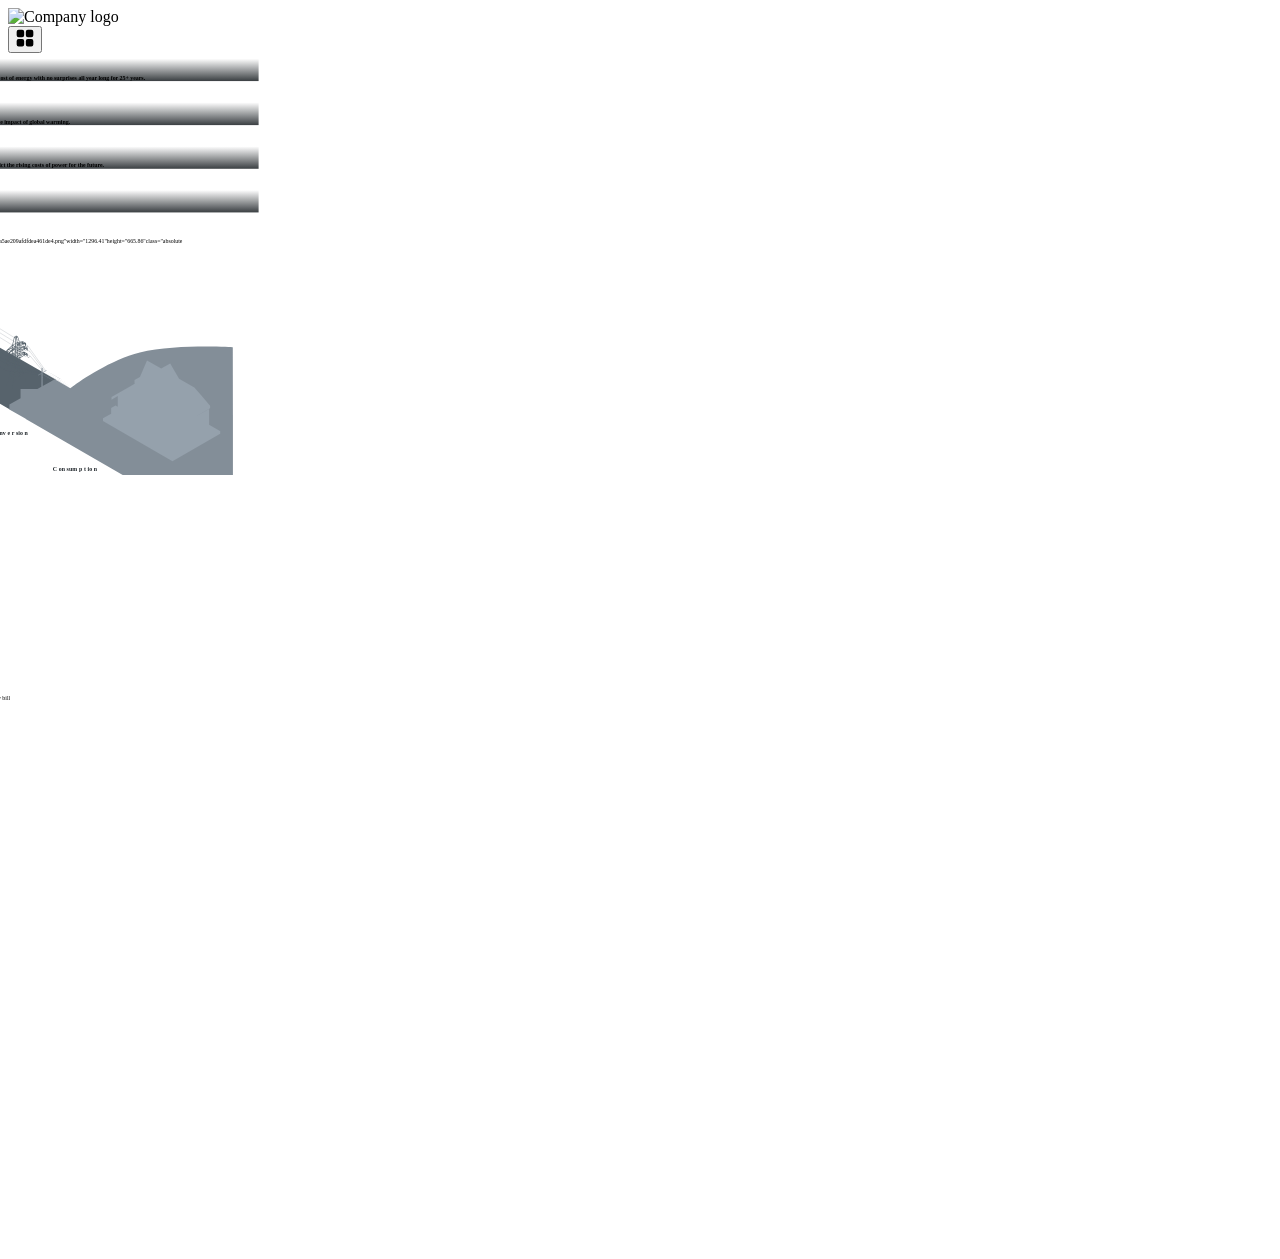
==== commit 0a491630: "Update index.html" ====
--- a/index.html
+++ b/index.html
@@ -1,10 +1,11 @@
+<!DOCTYPE html>
 <html style="--deck-width:1366; --deck-height:1024; --deck-scale:0.2; --deck-margin:0.07;">
    <head>
       <meta charset="utf-8">
       <title>Solar Proposal for Pat Doyle</title>
       <meta name="description" content="Your solar proposal created by Enerflo">
       <meta property="og:description" content="Your solar proposal created by Enerflo">
-      <link rel="icon" href="/d2a42xgzibz9cq.cloudfront.net/_next/static/images/favicon-2454e3f58693ec766ac0f5a34401abd4.ico">
+      <link rel="icon" //d2a42xgzibz9cq.cloudfront.net/_next/static/images/favicon-2454e3f58693ec766ac0f5a34401abd4.ico">
       <meta name="viewport" content="width=device-width, initial-scale=1">
       <meta name="theme-color" content="#000000">
       <meta name="robots" content="index,follow">
@@ -12,24 +13,24 @@
       <meta charset="utf-8">
       <meta property="og:title" content="Solar Proposal for Pat Doyle">
       <meta name="next-head-count" content="10">
-      <link rel="preload" href="/d2a42xgzibz9cq.cloudfront.net/_next/static/css/e7957f25c21678b18497.css" as="style">
-      <link rel="stylesheet" href="/d2a42xgzibz9cq.cloudfront.net/_next/static/css/e7957f25c21678b18497.css" data-n-g="">
-      <link rel="preload" href="/d2a42xgzibz9cq.cloudfront.net/_next/static/css/17fe74916558866493f5.css" as="style">
-      <link rel="stylesheet" href="/d2a42xgzibz9cq.cloudfront.net/_next/static/css/17fe74916558866493f5.css">
+      <link rel="preload_" //d2a42xgzibz9cq.cloudfront.net/_next/static/css/e7957f25c21678b18497.css" as="style">
+      <link rel="stylesheet" //d2a42xgzibz9cq.cloudfront.net/_next/static/css/e7957f25c21678b18497.css" data-n-g="">
+      <link rel="preload_" //d2a42xgzibz9cq.cloudfront.net/_next/static/css/17fe74916558866493f5.css" as="style">
+      <link rel="stylesheet" //d2a42xgzibz9cq.cloudfront.net/_next/static/css/17fe74916558866493f5.css">
       <noscript data-n-css=""></noscript>
-      <link rel="preload" href="/https://raw.githubusercontent.com/KrautGTI/proposals/main/d2a42xgzibz9cq.cloudfront.net/_next/static/chunks/4b358913.de1a4922ff262cbfee9d.js" as="script">
-      <link rel="preload" href="/https://raw.githubusercontent.com/KrautGTI/proposals/main/d2a42xgzibz9cq.cloudfront.net/_next/static/chunks/ec1189df.d1080146b8cad1e3e792.js" as="script">
-      <link rel="preload" href="/https://raw.githubusercontent.com/KrautGTI/proposals/main/d2a42xgzibz9cq.cloudfront.net/_next/static/chunks/af13d906.35b47c3d24a847006fce.js" as="script">
-      <link rel="preload" href="/https://raw.githubusercontent.com/KrautGTI/proposals/main/d2a42xgzibz9cq.cloudfront.net/_next/static/chunks/c943faba.b03514dc00e26d8c48cc.js" as="script">
-      <link rel="preload" href="/https://raw.githubusercontent.com/KrautGTI/proposals/main/d2a42xgzibz9cq.cloudfront.net/_next/static/chunks/958b4c57.c607dfdb656830805656.js" as="script">
-      <link rel="preload" href="/https://raw.githubusercontent.com/KrautGTI/proposals/main/d2a42xgzibz9cq.cloudfront.net/_next/static/chunks/a9a7754c.53ecbc0b931ea6599dbd.js" as="script">
-      <link rel="preload" href="/https://raw.githubusercontent.com/KrautGTI/proposals/main/d2a42xgzibz9cq.cloudfront.net/_next/static/chunks/958.51c546cfb390762ef9b4.js" as="script">
-      <link rel="preload" href="/https://raw.githubusercontent.com/KrautGTI/proposals/main/d2a42xgzibz9cq.cloudfront.net/_next/static/chunks/70.4239d3fd6d0da048c6fc.js" as="script">
-      <link rel="preload" href="/https://raw.githubusercontent.com/KrautGTI/proposals/main/d2a42xgzibz9cq.cloudfront.net/_next/static/chunks/webpack-246ce98b5c5d6ee45162.js" as="script">
-      <link rel="preload" href="/https://raw.githubusercontent.com/KrautGTI/proposals/main/d2a42xgzibz9cq.cloudfront.net/_next/static/chunks/framework-eb1776ea549600c2043b.js" as="script">
-      <link rel="preload" href="/https://raw.githubusercontent.com/KrautGTI/proposals/main/d2a42xgzibz9cq.cloudfront.net/_next/static/chunks/main-fb102741eace29fddd9e.js" as="script">
-      <link rel="preload" href="/https://raw.githubusercontent.com/KrautGTI/proposals/main/d2a42xgzibz9cq.cloudfront.net/_next/static/chunks/pages/_app-d2fa40a42ba1a9cfcf14.js" as="script">
-      <link rel="preload" href="/https://raw.githubusercontent.com/KrautGTI/proposals/main/d2a42xgzibz9cq.cloudfront.net/_next/static/chunks/pages/proposals/%5BreportHash%5D-2901c8094c84cadc452b.js" as="script">
+      <link rel="preload_" href="https://d2a42xgzibz9cq.cloudfront.net/_next/static/chunks/4b358913.de1a4922ff262cbfee9d.js" as="script">
+      <link rel="preload_" href="https://d2a42xgzibz9cq.cloudfront.net/_next/static/chunks/ec1189df.d1080146b8cad1e3e792.js" as="script">
+      <link rel="preload_" href="https://d2a42xgzibz9cq.cloudfront.net/_next/static/chunks/af13d906.35b47c3d24a847006fce.js" as="script">
+      <link rel="preload_" href="https://d2a42xgzibz9cq.cloudfront.net/_next/static/chunks/c943faba.b03514dc00e26d8c48cc.js" as="script">
+      <link rel="preload_" href="https://d2a42xgzibz9cq.cloudfront.net/_next/static/chunks/958b4c57.c607dfdb656830805656.js" as="script">
+      <link rel="preload_" href="https://d2a42xgzibz9cq.cloudfront.net/_next/static/chunks/a9a7754c.53ecbc0b931ea6599dbd.js" as="script">
+      <link rel="preload_" href="https://d2a42xgzibz9cq.cloudfront.net/_next/static/chunks/958.51c546cfb390762ef9b4.js" as="script">
+      <link rel="preload_" href="https://d2a42xgzibz9cq.cloudfront.net/_next/static/chunks/70.4239d3fd6d0da048c6fc.js" as="script">
+      <link rel="preload_" href="https://d2a42xgzibz9cq.cloudfront.net/_next/static/chunks/webpack-246ce98b5c5d6ee45162.js" as="script">
+      <link rel="preload_" href="https://d2a42xgzibz9cq.cloudfront.net/_next/static/chunks/framework-eb1776ea549600c2043b.js" as="script">
+      <link rel="preload_" href="https://d2a42xgzibz9cq.cloudfront.net/_next/static/chunks/main-fb102741eace29fddd9e.js" as="script">
+      <link rel="preload_" href="https://d2a42xgzibz9cq.cloudfront.net/_next/static/chunks/pages/_app-d2fa40a42ba1a9cfcf14.js" as="script">
+      <link rel="preload_" href="https://d2a42xgzibz9cq.cloudfront.net/_next/static/chunks/pages/proposals/%5BreportHash%5D-2901c8094c84cadc452b.js" as="script">
       <style data-styled="active" data-styled-version="5.3.1"></style>
 </head>
 <body data-gr-ext-installed="" data-new-gr-c-s-check-loaded="14.1046.0">
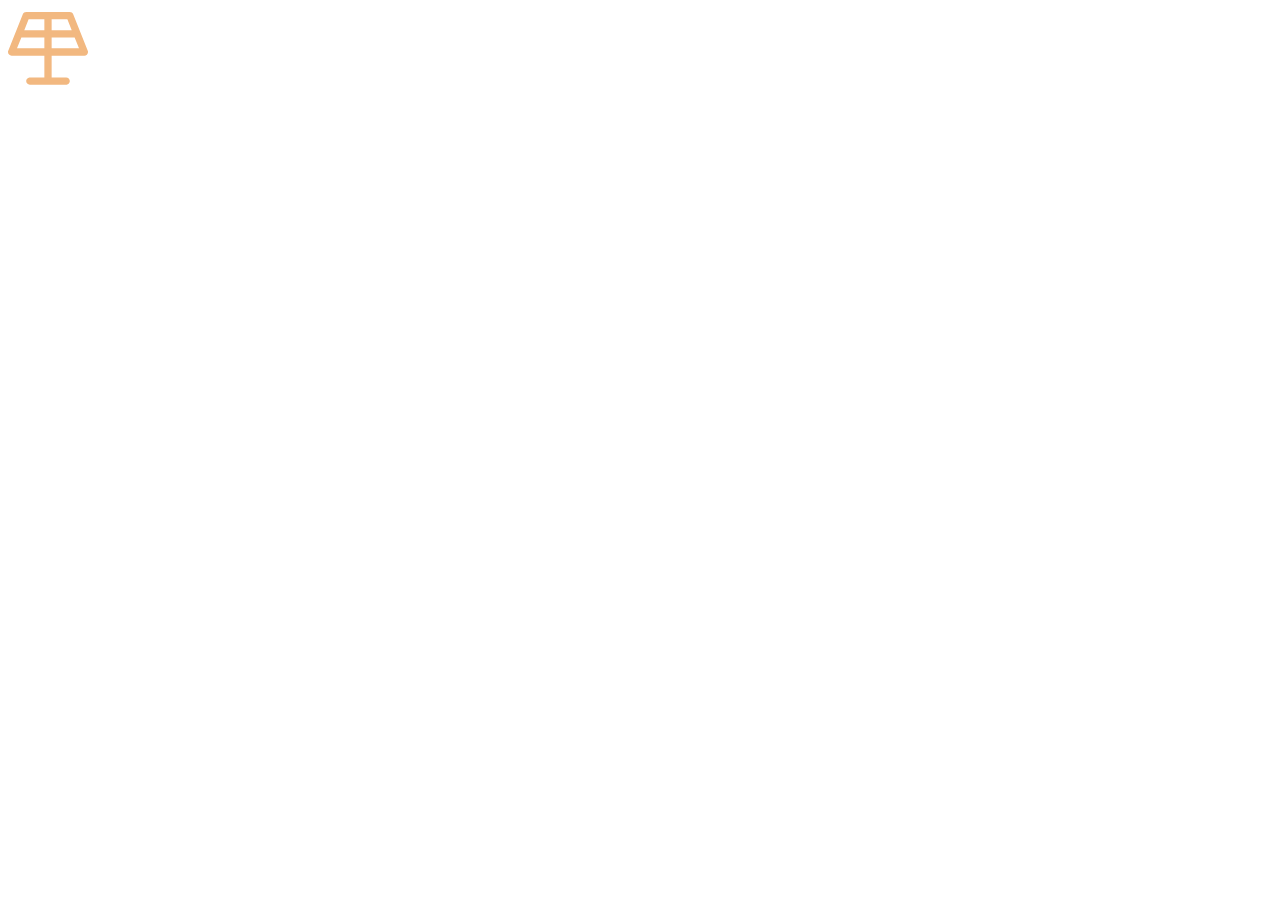
==== commit 86c896d0: "Update index.html" ====
--- a/index.html
+++ b/index.html
@@ -1,3055 +1,108 @@
 <!DOCTYPE html>
-<html style="--deck-width:1366; --deck-height:1024; --deck-scale:0.2; --deck-margin:0.07;">
-   <head>
-      <meta charset="utf-8">
-      <title>Solar Proposal for Pat Doyle</title>
-      <meta name="description" content="Your solar proposal created by Enerflo">
-      <meta property="og:description" content="Your solar proposal created by Enerflo">
-      <link rel="icon" //d2a42xgzibz9cq.cloudfront.net/_next/static/images/favicon-2454e3f58693ec766ac0f5a34401abd4.ico">
-      <meta name="viewport" content="width=device-width, initial-scale=1">
-      <meta name="theme-color" content="#000000">
-      <meta name="robots" content="index,follow">
-      <meta name="googlebot" content="index,follow">
-      <meta charset="utf-8">
-      <meta property="og:title" content="Solar Proposal for Pat Doyle">
-      <meta name="next-head-count" content="10">
-      <link rel="preload_" //d2a42xgzibz9cq.cloudfront.net/_next/static/css/e7957f25c21678b18497.css" as="style">
-      <link rel="stylesheet" //d2a42xgzibz9cq.cloudfront.net/_next/static/css/e7957f25c21678b18497.css" data-n-g="">
-      <link rel="preload_" //d2a42xgzibz9cq.cloudfront.net/_next/static/css/17fe74916558866493f5.css" as="style">
-      <link rel="stylesheet" //d2a42xgzibz9cq.cloudfront.net/_next/static/css/17fe74916558866493f5.css">
-      <noscript data-n-css=""></noscript>
-      <link rel="preload_" href="https://d2a42xgzibz9cq.cloudfront.net/_next/static/chunks/4b358913.de1a4922ff262cbfee9d.js" as="script">
-      <link rel="preload_" href="https://d2a42xgzibz9cq.cloudfront.net/_next/static/chunks/ec1189df.d1080146b8cad1e3e792.js" as="script">
-      <link rel="preload_" href="https://d2a42xgzibz9cq.cloudfront.net/_next/static/chunks/af13d906.35b47c3d24a847006fce.js" as="script">
-      <link rel="preload_" href="https://d2a42xgzibz9cq.cloudfront.net/_next/static/chunks/c943faba.b03514dc00e26d8c48cc.js" as="script">
-      <link rel="preload_" href="https://d2a42xgzibz9cq.cloudfront.net/_next/static/chunks/958b4c57.c607dfdb656830805656.js" as="script">
-      <link rel="preload_" href="https://d2a42xgzibz9cq.cloudfront.net/_next/static/chunks/a9a7754c.53ecbc0b931ea6599dbd.js" as="script">
-      <link rel="preload_" href="https://d2a42xgzibz9cq.cloudfront.net/_next/static/chunks/958.51c546cfb390762ef9b4.js" as="script">
-      <link rel="preload_" href="https://d2a42xgzibz9cq.cloudfront.net/_next/static/chunks/70.4239d3fd6d0da048c6fc.js" as="script">
-      <link rel="preload_" href="https://d2a42xgzibz9cq.cloudfront.net/_next/static/chunks/webpack-246ce98b5c5d6ee45162.js" as="script">
-      <link rel="preload_" href="https://d2a42xgzibz9cq.cloudfront.net/_next/static/chunks/framework-eb1776ea549600c2043b.js" as="script">
-      <link rel="preload_" href="https://d2a42xgzibz9cq.cloudfront.net/_next/static/chunks/main-fb102741eace29fddd9e.js" as="script">
-      <link rel="preload_" href="https://d2a42xgzibz9cq.cloudfront.net/_next/static/chunks/pages/_app-d2fa40a42ba1a9cfcf14.js" as="script">
-      <link rel="preload_" href="https://d2a42xgzibz9cq.cloudfront.net/_next/static/chunks/pages/proposals/%5BreportHash%5D-2901c8094c84cadc452b.js" as="script">
-      <style data-styled="active" data-styled-version="5.3.1"></style>
+<html>
+<head>
+	<meta charset="utf-8">
+	<title>Solar Energy Project</title>
+	<meta content="Your solar proposal created by Enerflo" name="description">
+	<meta content="Your solar proposal created by Enerflo" property="og:description">
+	<link href="https://d2a42xgzibz9cq.cloudfront.net/_next/static/images/favicon-2454e3f58693ec766ac0f5a34401abd4.ico" rel="icon">
+	<meta content="width=device-width, initial-scale=1" name="viewport">
+	<meta content="#000000" name="theme-color">
+	<script async src="https://www.googletagmanager.com/gtag/js?id=UA-132672353-1">
+	</script>
+	<script>
+	           window.dataLayer = window.dataLayer || [];
+	           function gtag(){dataLayer.push(arguments);}
+	           gtag('js', new Date());
+	           gtag('config', 'UA-132672353-1', {
+	             page_path: window.location.pathname,
+	           });
+	</script>
+	<meta content="index,follow" name="robots">
+	<meta content="index,follow" name="googlebot">
+	<meta content="10" name="next-head-count">
+	<link href="https://d2a42xgzibz9cq.cloudfront.net/_next/static/css/e7957f25c21678b18497.css" rel="preload">
+	<link data-n-g="" href="https://d2a42xgzibz9cq.cloudfront.net/_next/static/css/e7957f25c21678b18497.css" rel="stylesheet">
+	<link href="https://d2a42xgzibz9cq.cloudfront.net/_next/static/css/17fe74916558866493f5.css" rel="preload">
+	<link href="https://d2a42xgzibz9cq.cloudfront.net/_next/static/css/17fe74916558866493f5.css" rel="stylesheet"><noscript data-n-css=""></noscript>
+	<link href="https://d2a42xgzibz9cq.cloudfront.net/_next/static/chunks/4b358913.de1a4922ff262cbfee9d.js" rel="preload">
+	<link href="https://d2a42xgzibz9cq.cloudfront.net/_next/static/chunks/ec1189df.d1080146b8cad1e3e792.js" rel="preload">
+	<link href="https://d2a42xgzibz9cq.cloudfront.net/_next/static/chunks/af13d906.35b47c3d24a847006fce.js" rel="preload">
+	<link href="https://d2a42xgzibz9cq.cloudfront.net/_next/static/chunks/c943faba.b03514dc00e26d8c48cc.js" rel="preload">
+	<link href="https://d2a42xgzibz9cq.cloudfront.net/_next/static/chunks/958b4c57.c607dfdb656830805656.js" rel="preload">
+	<link href="https://d2a42xgzibz9cq.cloudfront.net/_next/static/chunks/a9a7754c.53ecbc0b931ea6599dbd.js" rel="preload">
+	<link href="https://d2a42xgzibz9cq.cloudfront.net/_next/static/chunks/958.51c546cfb390762ef9b4.js" rel="preload">
+	<link href="https://d2a42xgzibz9cq.cloudfront.net/_next/static/chunks/70.4239d3fd6d0da048c6fc.js" rel="preload">
+	<link href="https://d2a42xgzibz9cq.cloudfront.net/_next/static/chunks/webpack-246ce98b5c5d6ee45162.js" rel="preload">
+	<link href="https://d2a42xgzibz9cq.cloudfront.net/_next/static/chunks/framework-eb1776ea549600c2043b.js" rel="preload">
+	<link href="https://d2a42xgzibz9cq.cloudfront.net/_next/static/chunks/main-fb102741eace29fddd9e.js" rel="preload">
+	<link href="https://d2a42xgzibz9cq.cloudfront.net/_next/static/chunks/pages/_app-d2fa40a42ba1a9cfcf14.js" rel="preload">
+	<link href="https://d2a42xgzibz9cq.cloudfront.net/_next/static/chunks/pages/proposals/%5BreportHash%5D-2901c8094c84cadc452b.js" rel="preload">
+	<style data-styled="" data-styled-version="5.3.1">
+	.dQJIxF #loaderLine{-webkit-animation:loaderLine_anim 3000ms linear infinite normal backwards;animation:loaderLine_anim 3000ms linear infinite normal backwards;}/*!sc*/
+	@-webkit-keyframes loaderLine_anim{0%{stroke-dashoffset:60;}100%{stroke-dashoffset:595;}}/*!sc*/
+	@keyframes loaderLine_anim{0%{stroke-dashoffset:60;}100%{stroke-dashoffset:595;}}/*!sc*/
+	data-styled.g34[id="LoadingIcon__Svg-u6z1e2-0"]{content:"dQJIxF,"}/*!sc*/
+	.jXLpTl.slideshow-mode{display:-webkit-box;display:-webkit-flex;display:-ms-flexbox;display:flex;-webkit-flex-direction:column;-ms-flex-direction:column;flex-direction:column;}/*!sc*/
+	.jXLpTl.slideshow-mode main{position:relative;-webkit-box-flex:1;-webkit-flex-grow:1;-ms-flex-positive:1;flex-grow:1;display:-webkit-box;display:-webkit-flex;display:-ms-flexbox;display:flex;-webkit-flex-direction:column;-ms-flex-direction:column;flex-direction:column;}/*!sc*/
+	.jXLpTl.slideshow-mode #reveal{-webkit-box-flex:1;-webkit-flex-grow:1;-ms-flex-positive:1;flex-grow:1;}/*!sc*/
+	.jXLpTl.slideshow-mode .reveal > .backgrounds{position:fixed;}/*!sc*/
+	.jXLpTl.static-mode main{width:100%;height:100%;}/*!sc*/
+	data-styled.g46[id="ProposalDeck__AppContainer-sc-1uajbnw-0"]{content:"jXLpTl,"}/*!sc*/
+	</style>
 </head>
-<body data-gr-ext-installed="" data-new-gr-c-s-check-loaded="14.1046.0">
+<body>
 	<div id="__next">
 		<div class="ProposalDeck__AppContainer-sc-1uajbnw-0 jXLpTl slideshow-mode" id="app">
-			<header class="w-full h-14">
-				<div class="LogoPortal__LogoWrapper-sc-1j0fywu-0 gAlHmc logo-portal hidden sm:flex justify-start items-center max-w-xs" data-logo-layout="top-left" data-mode="dark"><img alt="Company logo" src="/proposals/s3-us-west-2.amazonaws.com/assets.enerflo.io/assets/clients/elansolar/ElanSolarLogo2.png"></div>
-				<div class="ToolbarPortal__ToolbarPortalWrapper-sc-1hg8ncl-0 kIHajx toolbar-portal" data-mode="dark" data-toolbar-layout="top-right">
-					<div class="Toolbar__ToolbarWrapper-sc-1xuyqxj-0 kkGnns dark">
-						<button class="ToolbarButton-sc-1br7j80-0 hNCDwp open-navigation bg-white text-gray-700 focus:outline-none focus:ring focus:ring-gray-500 focus:ring-opacity-50 hover:ring hover:ring-primary hover:ring-opacity-50" data-cy="toggle-navigation-btn" id="navigation-toggle" title="Open Overview"><svg height="18" width="18" xmlns="http://www.w3.org/2000/svg">
-						<g fill="none" fill-rule="evenodd" id="styleGuide" stroke="none" stroke-width="1">
-							<g fill="currentColor" id="colors-copy" transform="translate(-1340 -1502)">
-								<g id="btn_Center" transform="translate(1329 1491.071)">
-									<g id="icon" transform="translate(10 10)">
-										<path d="M7.167 10.833a2 2 0 012 2v3.5a2 2 0 01-2 2h-3.5a2 2 0 01-2-2v-3.5a2 2 0 012-2h3.5zm9.166 0a2 2 0 012 2v3.5a2 2 0 01-2 2h-3.5a2 2 0 01-2-2v-3.5a2 2 0 012-2h3.5zM7.167 1.667a2 2 0 012 2v3.5a2 2 0 01-2 2h-3.5a2 2 0 01-2-2v-3.5a2 2 0 012-2h3.5zm9.166 0a2 2 0 012 2v3.5a2 2 0 01-2 2h-3.5a2 2 0 01-2-2v-3.5a2 2 0 012-2h3.5z" id="Combined-Shape"></path>
-									</g>
-								</g>
-							</g>
-						</g></svg></button>
-					</div>
+			<header class="w-full h-14"></header>
+			<main>
+				<div class="reveal" id="reveal">
+					<div class="slides"></div>
 				</div>
-			</header>
-			<main>
-				<div class="reveal reveal-viewport slide embedded center has-horizontal-slides ready" data-background-transition="fade" data-transition-speed="default" id="reveal" role="application" style="--slide-width:1366px; --slide-height:1024px; cursor: none;">
-					<div class="slides" style="width: 1366px; height: 1024px; inset: 50% auto auto 50%; transform: translate(-50%, -50%) scale(0.366914);">
-						<section class="slide h-full w-full present" data-background-video="/proposals/d2a42xgzibz9cq.cloudfront.net/_next/static/videos/AdobeStockTrees_720-8b6d59e694fbbdd45056ac91c1106aa4.mp4" data-background-video-loop="true" data-background-video-muted="true" data-color-mode="dark" data-slide-id="home-page" style="top: 0px; display: block;">
-							<div class="RevealSlide__SlideFrame-sc-1e1don0-0 fkizrU slide-frame">
-								<div class="EmptyLayout__LayoutDiv-sc-17pjj5p-0 evjCZF h-full w-full flex items-center">
-									<div class="text-left ml-32">
-										<h1 class="text-white font-bold text-8xl mb-3">Welcome to Elan Solar</h1>
-										<h2 class="text-white text-4xl mb-8">Your custom design for 2002 South 900 East is ready to view,</h2>
-										<div>
-											<button class="btn btn-primary h-20 px-8 text-2xl rounded-lg focus:shadow-outline" id="get-started-btn" type="button">Get Started <svg aria-hidden="true" class="svg-inline--fa fa-chevron-right fa-w-8 ml-24" data-icon="chevron-right" data-prefix="far" role="img" viewbox="0 0 256 512" xmlns="http://www.w3.org/2000/svg">
-											<path d="M24.707 38.101L4.908 57.899c-4.686 4.686-4.686 12.284 0 16.971L185.607 256 4.908 437.13c-4.686 4.686-4.686 12.284 0 16.971L24.707 473.9c4.686 4.686 12.284 4.686 16.971 0l209.414-209.414c4.686-4.686 4.686-12.284 0-16.971L41.678 38.101c-4.687-4.687-12.285-4.687-16.971 0z" fill="currentColor"></path></svg></button>
-										</div>
-									</div>
-									<div class="absolute bg-black text-white text-base px-6 py-5 rounded-lg bg-opacity-50" style="bottom: 23px; left: 20%; width: 60%;">
-										<div class="flex justify-between">
-											<div class="text-left font-bold pr-12">
-												<span class="text-white">Created For:</span>
-												<div class="text-primary">
-													Pat Doyle<br>
-													2002 South 900 East Lehi, UT
-												</div>
-											</div>
-											<div class="text-left font-bold pr-12">
-												<span class="text-white">Created By:</span>
-												<div class="text-primary">
-													Jon Halliday<br>
-													<a href="tel:+18016188188">(801) 618-8188</a><span class="text-xs">•</span> jonathan@elansolar.com
-												</div>
-											</div>
-										</div>
-									</div>
-								</div>
-							</div>
-						</section>
-						<section class="slide h-full w-full future" data-slide-id="why-solar" hidden="aria-hidden=&quot;true&quot;" id="why-solar" style="top: 0px; display: block;">
-							<div class="RevealSlide__SlideFrame-sc-1e1don0-0 fkizrU slide-frame">
-								<div class="TitleLayout__LayoutDiv-sc-10t0b7j-0 EPhhR text-left flex flex-col">
-									<div class="flex justify-between">
-										<div>
-											<h1 class="text-7xl font-bold mb-8">Why Solar?</h1>
-										</div>
-									</div>
-									<div class="flex-grow relative">
-										<div class="absolute inset-0">
-											<div class="h-full w-full grid grid-rows-2 grid-cols-7 gap-6">
-												<div class="row-span-2 col-span-3" data-cy="tile--control">
-													<div aria-expanded="false" aria-label="Open Control Breakdown" class="rounded-lg bg-center cursor-pointer relative w-full h-full overflow-hidden focus:ring focus:ring-primary focus:outline-none" role="button" tabindex="0">
-														<div class="absolute inset-0">
-															<picture><source srcset="/proposals/d2a42xgzibz9cq.cloudfront.net/_next/static/images/WhyChooseSolar--HomeValue-fdc598e4551fa7da81de0b0cbbd0920c.webp" type="image/webp"><source srcset="/proposals/d2a42xgzibz9cq.cloudfront.net/_next/static/images/WhyChooseSolar--HomeValue-6d53c4bbe84099290f8c710e08a197b1.jpg" type="image/jpeg"><img alt="class=&quot;w-full" src="/proposals/d2a42xgzibz9cq.cloudfront.net/_next/static/images/WhyChooseSolar--HomeValue-6d53c4bbe84099290f8c710e08a197b1.jpg"></picture>
-														</div>
-														<div class="text-white p-4 pt-6 absolute inset-0 top-auto" style="background-image: linear-gradient(transparent, rgba(9, 15, 19, 0.8));">
-															<h3 class="text-3xl font-bold mb-2" data-cy="title">Control</h3>
-															<h4 class="text-base opacity-70" data-cy="subtitle">Instead of having a variable bill that fluctuates all the time, have a steady and fixed, predictable cost of energy with no surprises all year long for 25+ years.</h4>
-														</div>
-													</div>
-												</div>
-												<div class="col-span-2" data-cy="tile--environmental-impact">
-													<div aria-expanded="false" aria-label="Open Environmental Impact Breakdown" class="rounded-lg bg-center cursor-pointer relative w-full h-full overflow-hidden focus:ring focus:ring-primary focus:outline-none" role="button" tabindex="0">
-														<div class="absolute inset-0">
-															<picture><source srcset="/proposals/d2a42xgzibz9cq.cloudfront.net/_next/static/images/WhyChooseSolar--EcoImpact-379af10aa571a20ee89d93d24d494dad.webp" type="image/webp"><source srcset="/proposals/d2a42xgzibz9cq.cloudfront.net/_next/static/images/WhyChooseSolar--EcoImpact-ebafe8a9b8854d2c44e4be8bc5d46029.jpg" type="image/jpeg"><img alt="class=&quot;w-full" src="/proposals/d2a42xgzibz9cq.cloudfront.net/_next/static/images/WhyChooseSolar--EcoImpact-ebafe8a9b8854d2c44e4be8bc5d46029.jpg"></picture>
-														</div>
-														<div class="text-white p-4 pt-6 absolute inset-0 top-auto" style="background-image: linear-gradient(transparent, rgba(9, 15, 19, 0.8));">
-															<h3 class="text-3xl font-bold mb-2" data-cy="title">Environmental Impact</h3>
-															<h4 class="text-base opacity-70" data-cy="subtitle">Your home will harvest clean energy from the sun every day while not contributing to the negative impact of global warming.</h4>
-														</div>
-													</div>
-												</div>
-												<div class="col-span-2" data-cy="tile--savings-and-stability">
-													<div aria-expanded="false" aria-label="Open Savings &amp; Stability Breakdown" class="rounded-lg bg-center cursor-pointer relative w-full h-full overflow-hidden focus:ring focus:ring-primary focus:outline-none" role="button" tabindex="0">
-														<div class="absolute inset-0">
-															<picture><source srcset="/proposals/d2a42xgzibz9cq.cloudfront.net/_next/static/images/WhyChooseSolar--Savings-6cb6de1d07819d18528a7a85a3556cb9.webp" type="image/webp"><source srcset="/proposals/d2a42xgzibz9cq.cloudfront.net/_next/static/images/WhyChooseSolar--Savings-5f187dbb085ea7d327d742a1a4fd4178.jpg" type="image/jpeg"><img alt="class=&quot;w-full" src="/proposals/d2a42xgzibz9cq.cloudfront.net/_next/static/images/WhyChooseSolar--Savings-5f187dbb085ea7d327d742a1a4fd4178.jpg"></picture>
-														</div>
-														<div class="text-white p-4 pt-6 absolute inset-0 top-auto" style="background-image: linear-gradient(transparent, rgba(9, 15, 19, 0.8));">
-															<h3 class="text-3xl font-bold mb-2" data-cy="title">Savings &amp; Stability</h3>
-															<h4 class="text-base opacity-70" data-cy="subtitle">History usually repeats itself. Knowing what you’ve paid for power in the past will help you predict the rising costs of power for the future.</h4>
-														</div>
-													</div>
-												</div>
-												<div class="col-span-4" data-cy="tile--home-value">
-													<div aria-expanded="false" aria-label="Open Home Value Breakdown" class="rounded-lg bg-center cursor-pointer relative w-full h-full overflow-hidden focus:ring focus:ring-primary focus:outline-none" role="button" tabindex="0">
-														<div class="absolute inset-0">
-															<picture><source srcset="/proposals/d2a42xgzibz9cq.cloudfront.net/_next/static/images/WhyChooseSolar--SelfReliance-751d487ef47350ef659e7248a0018f11.webp" type="image/webp"><source srcset="/proposals/d2a42xgzibz9cq.cloudfront.net/_next/static/images/WhyChooseSolar--SelfReliance-df497e723635a693f8893034d15570e0.jpg" type="image/jpeg"><img alt="class=&quot;w-full" src="/proposals/d2a42xgzibz9cq.cloudfront.net/_next/static/images/WhyChooseSolar--SelfReliance-df497e723635a693f8893034d15570e0.jpg"></picture>
-														</div>
-														<div class="text-white p-4 pt-6 absolute inset-0 top-auto" style="background-image: linear-gradient(transparent, rgba(9, 15, 19, 0.8));">
-															<h3 class="text-3xl font-bold mb-2" data-cy="title">Home Value</h3>
-															<h4 class="text-base opacity-70" data-cy="subtitle">According to Zillow, on average, a solar home adds 4.1% to the value of a home</h4>
-														</div>
-													</div>
-												</div>
-											</div>
-										</div>
-									</div>
-								</div>
-							</div>
-						</section>
-						<section class="slide h-full w-full future" data-slide-id="traditional-power" hidden="aria-hidden=&quot;true&quot;" id="traditional-power" style="top: 0px; display: block;">
-							<div class="RevealSlide__SlideFrame-sc-1e1don0-0 fkizrU slide-frame">
-								<div class="TitleLayout__LayoutDiv-sc-10t0b7j-0 EPhhR text-left flex flex-col">
-									<div class="flex justify-between">
-										<div>
-											<h1 class="text-7xl font-bold mb-8">Traditional Power</h1>
-										</div>
-									</div>
-									<div class="flex-grow relative">
-										<div class="absolute inset-0">
-											<div class="Animation__Wrapper-sc-1tp52b4-0 ia-dMcq flex justify-end items-end relative" data-index="0">
-												<div class="w-full relative" style="width: 1296.41px; height: 665.86px;">
-													<img alt="src=&quot;/proposals/d2a42xgzibz9cq.cloudfront.net/_next/static/images/TraditionalPower-a9e7f61e4317a5ae209afdfdea461de4.png&quot;width=&quot;1296.41&quot;height=&quot;665.86&quot;class=&quot;absolute"><svg class="absolute bottom-0 right-0" height="629.76" viewbox="0 0 1296.41 629.76" width="1296.41" xmlns="http://www.w3.org/2000/svg">
-													<defs>
-														<clippath id="clip-path">
-															<path d="M504.29 221.17h3.91v37.26h-3.91z" data-name="Path 2934" fill="none" id="Path_2934"></path>
-														</clippath>
-														<clippath id="clip-path-3">
-															<path d="M498.05 217.6h3.91v37.26h-3.91z" data-name="Path 2937" fill="none" id="Path_2937"></path>
-														</clippath>
-														<clippath id="clip-path-4">
-															<path d="M498.05 217.61h3.91v37.26h-3.91z" data-name="Path 2936" fill="none" id="Path_2936"></path>
-														</clippath>
-													</defs>
-													<g id="TraditionalPowerOverlays" transform="translate(0 -36.18)">
-														<g id="collection">
-															<path d="M37.81 99.44l192.91 104.5 113.56-65.46L154.9 36.18z" data-name="Fill 3" fill="#85b528" id="Fill_3" opacity="0"></path>
-														</g>
-														<g id="generation">
-															<g fill="none" id="connectionWires" stroke="#181e23" stroke-miterlimit="10" stroke-width=".5">
-																<path d="M186.46 70.27c4.67 19.52 59.78 48.61 80.22 56.11" data-name="Path 7" id="Path_7"></path>
-																<path d="M214.16 56.27c3.84 21.5 50.52 44.83 69.1 59.6" data-name="Path 7 Copy 2" id="Path_7_Copy_2"></path>
-																<path d="M201 62.81c2.33 8.87 49.6 51.62 65.73 63.57" data-name="Path 7 Copy" id="Path_7_Copy"></path>
-																<path d="M201 62.81c2.33 8.87 83 53.06 83 53.06" data-name="Path 7 Copy-2" id="Path_7_Copy-2"></path>
-															</g>
-															<path d="M513.26 236L336.94 134l.64-.37v.37l2.09-1.2-3.59-2.07.12-42.1v.06a2.12 2.12 0 00-1.27-1.84 6.76 6.76 0 00-6.1 0 2.16 2.16 0 00-1.26 1.77v37.1L321 122l-.17-23.62v-5.27a.8.8 0 00-.53-.89 3 3 0 00-2.66 0 .79.79 0 00-.5.51.78.78 0 000 .3v1.59a.581.581 0 010-.18v4l-.27 21.14-6.39-3.68V113a1.421 1.421 0 01-.05.22.89.89 0 00-.56-1.07 3.22 3.22 0 00-2.93 0 .9.9 0 00-.54.54 1.1 1.1 0 00-.05.35v4.25l-2.39 1.38V107.2l.04-.2a3.24 3.24 0 001.88-2.64v-1.1a2.439 2.439 0 00-.14-.79v-1.36a2.56 2.56 0 00-.78-1.92 4.9 4.9 0 00-1.08-.84h-.05v-8a2.16 2.16 0 00-1.27-1.79 6.78 6.78 0 00-6.11 0 2.16 2.16 0 00-1.25 1.77v8l-.19.08a3.88 3.88 0 00-1.7 1.77 2.32 2.32 0 00-.17 1.06v1.28a2.381 2.381 0 00-.14.78v1.12a2.64 2.64 0 00.56 1.51 3.26 3.26 0 001.34 1.12l.3.15v16.42l-3.13 1.8v-1.79a3.82 3.82 0 00-2.26-3.2 12 12 0 00-3.54-1.13v-2.87a.79.79 0 00-.54-.73 2.88 2.88 0 00-2.65 0 .83.83 0 00-.5.5 1.226 1.226 0 000 .19v2.94a11.84 11.84 0 00-3.59 1.14 3.81 3.81 0 00-2.23 3.14v10.75l-.85.49V134a3.81 3.81 0 00-2.26-3.21 12.1 12.1 0 00-3.57-1.14v-2.83a.191.191 0 010 .07.79.79 0 00-.53-.84 2.88 2.88 0 00-2.65 0 .82.82 0 00-.5.51.7.7 0 000 .29v2.87a12.1 12.1 0 00-3.57 1.14 3.81 3.81 0 00-2.43 3.14v13.5l-64.57 37.28v12.59l202.23 117.24v-11.16L376.6 291l21.46 12.41v-1.79zm-209.2-130.14a4.49 4.49 0 001.33-1.14 3.2 3.2 0 01-1.33 1.14zm-.1-6.94a4.182 4.182 0 01.69.57 2.16 2.16 0 01.66 1.81 1.839 1.839 0 01-.09.25 4.519 4.519 0 00-1.21-1h-.05zm-10.42 5.84a.61.61 0 01-.07-.1l.21.25a1 1 0 01-.14-.15zm.36.39a.808.808 0 01-.09-.1l.17.16zm.9-4.54a4.66 4.66 0 00-1.15 1 1.94 1.94 0 01.06-1.3A3.46 3.46 0 01294.8 99zm-32.13 36.51a3.8 3.8 0 01-1.66-1.43 5.29 5.29 0 001.66 1.43 12 12 0 007.32 1.14 12 12 0 01-7.32-1.14zm13.95.95l-.49.28-.31-.18.8-.46zm13-11.31a12 12 0 01-10.72-.07 3.9 3.9 0 01-1.66-1.42 5.4 5.4 0 001.66 1.42 12 12 0 0010.72.07zm.86-.5l-.39.23a5.09 5.09 0 001.32-1.23 3.69 3.69 0 01-.92 1zm4.64 1.12l-3.12 1.81v-2.38l2.36-1.36.76.44zm.06-21.37l-.12-.05zm.63-14.45a1.75 1.75 0 01-.23-.24v-.06a3.392 3.392 0 00.32.35zm1.6 15.19zm0 1.15v1.22l.4.1-.4-.09zm0 2.85c.31.09.63.15.95.21a7.661 7.661 0 01-.95-.21zm-.93-18.7zm.92 22.9a6.48 6.48 0 001 .22 6.479 6.479 0 01-1-.17zm2.56.31V112a8.061 8.061 0 01-1.3 0 8.058 8.058 0 001.3 0v3.26zm2.04 8.14zm0-3.8zm0-8.14zm0-2.55zm1-17.11a2 2 0 01-.36.23 3.562 3.562 0 00.47-.34s-.11.08-.11.11zm6.74 22a.719.719 0 00.24-.16.78.78 0 01-.24.16 3 3 0 01-1.4.34 3 3 0 001.39-.34zm-3.47-.56v-.06q0 .03-.01.06zm-2.49 8.76l2.4-1.39v.39l-2.4 1.39zm13.82-28.28a2.609 2.609 0 00.61.22h-.19a2 2 0 01-.42-.19zm.23 26.43l.13-17.87zm.15-19.86v.03zm0-4.55zm0 6.54a4.44 4.44 0 001 .13 2.86 2.86 0 01-.98-.13zm0-3a4.27 4.27 0 001.06.13 3.21 3.21 0 01-1.04-.08zm1.11 21.55zm0-20.46zm1.14-6.7l-.22.11a2.51 2.51 0 01-.9.2V94H319a2.92 2.92 0 001.25-.31.739.739 0 00.22-.14.741.741 0 01-.2.17zm7.81 32.35zm0-14.34zm0-9zm0-12.83v.01a1.8 1.8 0 01-.5-.72 2.22 2.22 0 00.55.76.1.1 0 01.09-.04zm1.65 37.15zm.11-36.23l-.22-.1a6.759 6.759 0 001.09.3 6.45 6.45 0 01-.87-.2zm2.56.3zm2 38.61zm.05-17.26zm0-9zm0-12.78v-.04a6.24 6.24 0 01-1.41.4 6.3 6.3 0 001.93-.61c-.18.06-.33.14-.49.21zm.53-.27a2.82 2.82 0 00.88-.77 2.06 2.06 0 01-.82.73z" data-name="Path 920" fill="#35353f" id="Path_920"></path>
-														</g>
-														<g id="transference">
-															<g clip-path="url(#clip-path)" id="stackOverlay">
-																<g clip-path="url(#clip-path)" data-name="Group 399" id="Group_399">
-																	<path d="M508 222.58a1 1 0 000-.61c-.58-1-2.15-.95-3.08-.49-.41.32-.55.6-.53.85a.21.21 0 000 .12c.37 3-1 35.31.48 35.67a2.86 2.86 0 002.61 0 .9.9 0 00.54-.76v-35.13a1 1 0 01-.1.35m-3.43.08a2 2 0 001.24.59 2.749 2.749 0 01-.73-.25.87.87 0 01-.38-.33m1.35.61" data-name="Path 2932" fill="#384550" id="Path_2932"></path>
-																</g>
-															</g>
-															<g clip-path="url(#clip-path-3)" data-name="stackOverlay" id="stackOverlay-2">
-																<g clip-path="url(#clip-path-4)" data-name="Group 400" id="Group_400">
-																	<path d="M501.8 219a1.07 1.07 0 00.06-.6c-.58-1-2.16-.95-3.09-.49-.4.31-.54.59-.53.84a.191.191 0 000-.08.29.29 0 010 .09v.12c.37 3-1 35.3.49 35.66a2.86 2.86 0 002.61 0 .91.91 0 00.54-.76v-35.11a1 1 0 01-.11.34m-3.43.08a2 2 0 001.24.6 2.879 2.879 0 01-.85-.26 1 1 0 01-.39-.34m1.35.61a2.558 2.558 0 00.39 0 1.711 1.711 0 01-.39 0" data-name="Path 2935" fill="#384550" id="Path_2935"></path>
-																</g>
-															</g>
-															<path d="M577.47 272.99l-114.53-66.13-114.53 66.13v12.6l114.53 66.12 114.53-66.12z" fill="#384550" id="bg"></path>
-															<g fill="none" id="lines" stroke="#384550" stroke-linecap="round" stroke-miterlimit="10" stroke-width=".5">
-																<path d="M311.81 192c7.08 3.62 22.49 15.85 51.11 31.71 29 15.84 47.9 22.15 55 26.7" data-name="Path 8" id="Path_8"></path>
-																<path d="M311.44 192.23c7.39 3.2 19.93 19.5 48.48 35.48 29 15.83 47.9 22.15 55 26.7" data-name="Path 8-2" id="Path_8-2"></path>
-																<path d="M331.81 180.76l4.91 3s24.2 20.8 46.48 34.93 47.13 24.42 47.13 24.42" data-name="Path 10" id="Path_10"></path>
-																<path d="M331.81 180.76l4.91 3s20.89 21.93 43.16 36S428 247.54 428 247.54" data-name="Path 10-2" id="Path_10-2"></path>
-																<path d="M349.36 170.59l4.29 2.68a177.9 177.9 0 0032.67 34c19.7 15.4 46.81 30.19 46.81 30.19" data-name="Path 11" id="Path_11"></path>
-																<path d="M349.36 170.59c13.73 10.11 24.94 23.7 39 33.7 19.7 15.4 47.78 27.82 47.78 27.82" data-name="Path 11-2" id="Path_11-2"></path>
-															</g>
-														</g>
-														<g id="distribution">
-															<path d="M691.64 335.81l-.32.19-114.6-63.98-114.61 66.51-.3-.18-.25 1.62.84.52-.59 10.59 108.62 67.97v.07l1.6.93 4.99 3.12v-.24l114.62 66.18 121.21-69.98v-13.34l-121.21-69.98z" data-name="bg" fill="#57636c" id="bg-2"></path>
-															<g fill="none" id="lines2" stroke="#57636c" stroke-miterlimit="10" stroke-width=".5">
-																<path d="M527.32 272l108.78 3.64 108.19 66.76 35.16 42" id="line3"></path>
-																<path d="M527.75 266.53l105.39-5.32 109 67.15 40.53 54.8" id="line2"></path>
-																<path d="M530 267.66l99.25-20.09 108.33 66.76 47.8 67.16" id="line1"></path>
-															</g>
-															<path d="M627.42 275.24c.7-.11 1.47-.59 1.09-1.23a.51.51 0 000-.62.51.51 0 000-.62.51.51 0 000-.62.51.51 0 000-.62.51.51 0 000-.62.51.51 0 000-.62.51.51 0 000-.62.51.51 0 000-.62c.23-.29 0-.62-.14-.9-1.62-1.34-6.91-4-8.71-5.16l-11.24 2.66v-1.91l11-6.37a4.11 4.11 0 003.37 1.72 4 4 0 00.77-.07c1.26-1.47-1.74.23-3.44-2l5.08-2.95a.489.489 0 00.05.16.71.71 0 000 .62.71.71 0 000 .62.71.71 0 000 .62.71.71 0 000 .62.71.71 0 000 .62.71.71 0 000 .62c-.3.73.41 1.17 1.27 1.27.3 1.66 2.52 3.45 4.16 3.26.89.34 4.36-1.51 2.36-1.65a3.54 3.54 0 01-5.67-1.63c.73-.1 1.59-.58 1.19-1.25a.51.51 0 000-.62.51.51 0 000-.62.51.51 0 000-.62.51.51 0 000-.62.51.51 0 000-.62.51.51 0 000-.62.51.51 0 000-.62.51.51 0 000-.62c.23-.29 0-.62-.14-.9a1.66 1.66 0 00-1.78-.65l-.12-.07c-1.21-.66-6.25-3.68-7.34-4.23l-10.71 3v-1.84l6.93-4c1.51 3.57 4.1 3.47.64-.37l4.8-2.78a.569.569 0 00.07.34.71.71 0 000 .62.71.71 0 000 .62.71.71 0 000 .62.71.71 0 000 .62.71.71 0 000 .62.71.71 0 000 .62c-.33.8.58 1.25 1.55 1.29.74 2.88 6.15 3.3 7.16.61a.4.4 0 00-.55-.1 4 4 0 01-5.9-.57c.68-.12 1.43-.6 1-1.22a6297.833 6297.833 0 010-1.24.51.51 0 000-.62.51.51 0 000-.62.51.51 0 000-.62.51.51 0 000-.62.51.51 0 000-.62.51.51 0 000-.62c.23-.3 0-.62-.14-.9a1.47 1.47 0 00-.8-.6l-.82-.48-5.63-3.28c-.35-.54-1.18-.6-1.7-1l-8.42 2-4.48-14.22-.82-.48-3-1.71v-.47h-1.63v.47l-4.31 2.48-.81.48.82.47-.82-.47-5.16 22.2s-15.54 14.88-15.58 14.88v.05a1.23 1.23 0 00-.71.5.81.81 0 00-.13.87.71.71 0 000 .62.71.71 0 000 .62.71.71 0 000 .62.71.71 0 000 .62.71.71 0 000 .62.71.71 0 000 .62.71.71 0 000 .62.71.71 0 000 .62c-.26.63.24 1.05.94 1.21-.24 4.26-6 5.46-4.34 6.11a7.24 7.24 0 005.11-6c.88 0 2-.47 1.6-1.28a.5.5 0 000-.61.51.51 0 000-.62.51.51 0 000-.62.52.52 0 000-.63.5.5 0 000-.61.51.51 0 000-.62 1.062 1.062 0 00.09-.25l4.16 2.4a.49.49 0 00-.1.15.83.83 0 00-.12.87.71.71 0 000 .62.71.71 0 000 .62.71.71 0 000 .62.71.71 0 000 .62.74.74 0 00-.07.37c-.32.32-11.1 9.82-11.15 9.48a.81.81 0 00-.13.86 62979.879 62979.879 0 000 3.1.74.74 0 000 .62.74.74 0 000 .62.74.74 0 000 .62c-.29.72.4 1.16 1.25 1.27-.36 6.3-6 5.71-4.31 6.86 2.74-.44 5.44-4.11 5.09-6.85.78-.08 1.69-.56 1.28-1.27a.51.51 0 000-.62.5.5 0 000-.61.52.52 0 000-.63.51.51 0 000-.62.51.51 0 000-.62.51.51 0 000-.62l4 2.33a.83.83 0 00-.12.87 62977.709 62977.709 0 000 3.1.71.71 0 000 .62.71.71 0 000 .62.76.76 0 000 .53c-.54.55-6.59 5.79-7.07 5.94a.83.83 0 00-.13.87.74.74 0 000 .62.74.74 0 000 .62.74.74 0 000 .62.74.74 0 000 .62.74.74 0 000 .62.74.74 0 000 .62.74.74 0 000 .62.74.74 0 000 .62c-.24.59.19 1 .83 1.17-.86 3.16-2.34 6.49-5.86 7.73a.39.39 0 00.16.75c3.09-1.12 6.32-4.95 6.52-8.36.9 0 2.11-.46 1.66-1.28a.51.51 0 000-.62.51.51 0 000-.62.51.51 0 000-.62.51.51 0 000-.62.51.51 0 000-.62.51.51 0 000-.62.18.18 0 010-.07l4 2.28a.76.76 0 00-.07.76.71.71 0 000 .62.71.71 0 000 .62.71.71 0 000 .62.71.71 0 000 .62.71.71 0 000 .62.71.71 0 000 .62.71.71 0 000 .62.71.71 0 000 .62c-.29.72.4 1.16 1.25 1.27-.53 3-1.53 6.38-4.74 7.91a.39.39 0 00.19.73c2.84-1.32 5.59-5.4 5.33-8.63.77-.08 1.69-.57 1.28-1.27a6297.91 6297.91 0 010-1.24.51.51 0 000-.62.51.51 0 000-.62.51.51 0 000-.62 6298.375 6298.375 0 010-1.24.51.51 0 000-.62.59.59 0 000-.7l9.92-5.77v3.85l-15.28 56.68-1.59.93 2.21 1.28-2.22-1.28v1.28l2.22 1.28 2.21-1.28v-1.28l-1.25-.72 3.07-11.4c2.37 1.37 9.27 5.43 11.76 6.81l-1.68 13.06-1.52.89 2.22 1.28-2.22-1.28V364l2.21 1.28 2.2-1.28v-1.26l-1.28-.74 1.67-13c3.67-2 25.72-14.85 30.45-17.56l3.07 9.13-1.06.62 2.22 1.28-2.22-1.28v1.26l2.22 1.28 2.21-1.28v-1.26l-1.88-1.19-15.8-46.91v-13.16l11.18-6.5c.82 2 2.69 3.77 4.69 3.82 1.53-1.15-2.86-.45-4-4.22l4.86-2.83a.2.2 0 000 .08.71.71 0 000 .62.71.71 0 000 .62.71.71 0 000 .62.71.71 0 000 .62.71.71 0 000 .62.71.71 0 000 .62c-.31.76.47 1.2 1.37 1.28 1.3 4.07 6.85 3.69 9.5.87.87-2.36-6.39 5-8.6-.91zm.37-16.56a1.919 1.919 0 01-.54.19 2.491 2.491 0 00.54-.19zm-6.89-6.53a.51.51 0 000-.62.51.51 0 000-.62.51.51 0 000-.62.873.873 0 00.07-.17l3.3 1.9-3.27.98c0-.06-.06-.12-.08-.18a.51.51 0 00-.02-.67zm0 2.47h-.02zm-1 .61l-.52.3a1.684 1.684 0 01-.07-.24 2.88 2.88 0 00.57-.06zm3.58-9.31a2 2 0 01-.5.18 3.8 3.8 0 00.48-.18zm-8.12-3.75a2.281 2.281 0 00.45 0l-.42.24a1.2 1.2 0 01-.05-.24zm3.65-.95l1.78-1zm3.25 4.89zm-.81-7.64l-2.24-1.3zm-4.52-1.29a.872.872 0 00.11-.32l3.21 1.86-3.22.67c.06-.13-.06-.24-.1-.36a.51.51 0 000-.62.51.51 0 000-.62.5.5 0 00-.02-.61zm1.32 3.54h-.07zM617 241h.08l.4.22-.48.28a.44.44 0 000-.5zm1.33.65l-2.67 1.55zm-2.94.2a3 3 0 00.86-.2 2 2 0 01-.86.22zM571.77 267a2.761 2.761 0 00.87-.19 1.93 1.93 0 01-.87.19zm-4.5 17.56zm.72 0a2.58 2.58 0 00.65-.16 1.92 1.92 0 01-.64.17zm-.3 16.13a2.679 2.679 0 00.95-.2 2 2 0 01-.95.21zM618 266.13a.71.71 0 000 .62.71.71 0 000 .62.71.71 0 000 .62v.09c-.68-.4-1.34-.77-1.9-1.07l1.88-1.09a.832.832 0 00.02.21zm-9.27 5.43l-.27-.13 6.8-3.95c.69.48 1.67 1.06 2.7 1.64a.491.491 0 000 .11.879.879 0 000 .15zm6.77-.93l-5.93 1.4zm2.23-6.48l-4 1zm-2.73 1.59l-6.57 3.82v-2.26zm-6.57-3.85v-2.28l2 1.09zm2.76-1.6l-2.76-1.67v-.48l5.34-1.51 1.93 1zm-.84-3.63l-1.92.54zm-1.92-.16v-1.21l1.53-.88c.51.34 1.15.74 1.84 1.14zm10.16-.51l-2.17 1.26-1.54-.93 3.59-1a2.782 2.782 0 00.11.68zm-1.07-6a.61.61 0 00.08.27.71.71 0 000 .62.71.71 0 000 .62.882.882 0 00-.05.15c-.52-.31-1-.59-1.47-.82zm.06 2.72a.71.71 0 000 .62.73.73 0 000 .54L613 255.2c-.78-.46-1.56-.92-2.24-1.27l4.48-2.61c.63.42 1.45.91 2.33 1.41zm-3.94-2.35l-5.21 3v-1.56zm-2.4-4.65l1.34-.78zm-2.81.68v-3.66h.09c1.11.64 2.29 1.27 3.21 1.77zm6.64-2.9l-1.79 1zm-.39-1.39a2.657 2.657 0 00.13.58l-2.35 1.37-2.63-1.61 3.88-.8a1.77 1.77 0 00.96.48zm-1.07-5a.71.71 0 000 .62 1 1 0 00-.06.22l-1-.56 1-.59a.62.62 0 00.05.37zm-.33-1.1l-1.65 1zm-2.22 1.29l-3.35 2zm-.42-.7l-3.18 1.85-.34-1.07zm-1.81 62.5l-.88.51a37.106 37.106 0 00-5.36-3v-.21l4.51-2.6zm.14.81l-.18.21-.09-.06zm-21.82 16.13c.92.52 1.86 1 2.7 1.48-3.62 2.15-7 4.17-8.85 5.24 1.07-1.81 3.55-3.75 6.14-6.66zm-5.7 5.05l2-7.35a30.541 30.541 0 003 1.88c-2.02 2.25-3.77 4.19-5.01 5.53zm22.89-80.83l-.62-.36zm0 .94l-.29.17zm.81.47l.65.37-3.44 2-.64-.37zm0-.94zm1.65 7.74v2.15l-5 1.41 3.07-4.67zm-1.49-1.8l1.49.86zm-3.1 48.1l-1-4.93 4.77 2.75zm0 8.13l-6 3.43c2.38-2.58 4.38-4.82 5.42-6.15zm2.79-11.78l1.84 1.06zm-3.23-2.81c2.09-3.18 4.07-6.21 5.07-7.69V291c-.84-.12-4.35-2.27-5.12-2.7zm.47-12.69c.13-.94 3.93-2.75 4.6-3.22v5.88zm3.43 2.93l-1.91-1.11zm-.84-6.86c.83-1.27 1.53-2.33 2-3v1.86zm2-7.94v2.34l-1.27.3-4.25-1.55c.7-1.05 1.39-2.1 2-3.1zm-4.85-4.68l2.78-1.61.3.19c-.48.68-1 1.45-1.58 2.28zm1.82 2l3 1.75zm.45-.68l1.5-2.29q.51.32 1.08.63v3.15zm2-3c.22-.33.41-.62.58-.86v1.19zm.06-2.67c-.82-.28-2-.73-3.45-1.23l4-1.12v2zm-4.91-1.76l1.84-.52zm3.21-6.6l-.86-.49zm-3.67-4v-3l2.61 1.51zm1.45 3.66l1.75 1c-1 1.42-2.08 3.09-3.2 4.81v-5zm-.89 7.85l3.95 1.34-4.51 2.63V254zm1.07 7.47l-1.63 2.48v-3.42zm1.66 5.41l-3.29.78v-1.83zm1.31 1.3l-4.6 2.65v-1.56zm.37.67c-1.09 1.39-2.69 4.51-5 5.27v-2.37zm-4.2 8.54l-.43-.15v-.07zm4.3 2.48c-1.26.6-3.15 1.69-5.07 2.84v-4.7c1.9.66 3.54.88 5.06 1.81zm-.05.93c-1.25 1.55-3.12 4.33-5 7.24v-4.26c1.83-1.11 3.7-2.2 4.96-3.03zm-4.84 16.74l.31 1.51-3.12.11zm-5.64 1.37v-.85c2.59-2.85 4.61-5.06 4.71-5.11l.59 2.9zm0-2.34v-1.33l1.37-.8zm2.62-2.55a1.64 1.64 0 01.79-.77zm1.29-1.94l.48-.73.08.4zm-3.91 2.25v-2l4.11-2.37v.14c-1.22 1.95-1.84 3.17-4.15 4.18zm2.27-41.61l.63.22c-.84 1.18-1.85 2.67-2.9 4.28v-3.17zm-2.27.3v-1.07l1.16.4zm3.71.2h.12v1.23c-1.48 2.29-2.85 4.45-3.83 5.93v-1.56c1.37-2.16 2.7-4.19 3.67-5.68zm-.47-1.06l.4-.23-.22.29zm-1.91 8.91l-.71-.26c.88-1.25 2-2.93 3.21-4.74v3.47zm2.5-.55v1.45l-1.56-.55zm-3.7 1l.31.1-.44.26v-.18zm1.27.4l2.43.78v.4l-1.32.76c-1-.32-1.83-.58-2.51-.75v-.4zm2.28 2.16l-.16.06h-.08zm-2.22.39l-1.46.85v-1.41c.38.12.87.31 1.42.51zm1 .34l.57.2c-.85 1.2-1.89 2.73-3 4.39V266zm1.36.47v1.18c-1.49 2.3-2.87 4.47-3.83 5.93v-1.38zm-2.49 8l-.79-.26c.88-1.26 2.06-3 3.33-4.92v3.72zm2.54-.53V274l-1.53-.51zm-3.82 1l.35.11-.36.21v-.31zm1.38.44l2.44.78v.19l-1.64.95-2.19-.75v-.38zm2.35 1.92a4.916 4.916 0 00-.33.41l-.24-.08zm-2.5.54l-1.24.72v-1.2a3.4 3.4 0 011.16.34zm1 .35l.67.23c-.84 1.14-1.83 2.59-2.87 4.17V278zm1.47.51h.16v1.18c-1.45 2.24-2.82 4.37-3.83 5.92v-1.57c1.27-2.21 2.58-4.21 3.55-5.67zm-2.34 7.8l-.69-.26c.89-1.29 2-2.95 3.19-4.73v3.47zm2.5-.52v1.41l-1.56-.55zm-3.67.95l.29.1-.45.27v-.14zm1.2.41l2.47.83v1.35l-.25.14c-1.36-.46-2.63-.87-3.58-1.13v-.44zm1.24 2.89l-2.6 1.5v-2.39zm1.23-38.95l-2.21-.79 2.21-1.28zm0-10.28c-.9 1.15-2.16 3-3.53 5.06l.23-3.41 3.3-1.91zm0 1.33v5l-3.89 2c-.05-2.71 2.96-5.4 3.77-7.14zm-3.11 8.68l3.11 1.05v.17c-.47.21-1 .5-1.68.84-.8-.26-1.54-.49-2.15-.65v-1zm-.7-24.79l-2.16-1.23zm0 75.86c1.43-1.18 4-.67 5.34-.94-1.35.65-3.39 1.8-5.62 3.11l.28-2.17zm4.46.46c-1.39 1.39-3.22 3.33-5.23 5.51l.34-2.68zm2.48 2.7l.58 2.86-1.18 1.31-7.17.28c1.46-1.03 4.61-2.84 7.63-4.59zm1.87 9.22l.47 2.35-2.85 3.12-5.56.7a22.88 22.88 0 017.8-6.3zm-.14-8.74l.64.41-.46.5zm3 8.53l-1.05 1.12-.35-1.76.18-.1zm-.34-1.25l3.67-2.12c-.72.66-1.63 1.59-2.67 2.68zm-.64 10.76l-.53.31c-1.46-.05-3.75 0-6.37.11 1.06-1.12 2.15-2.28 3.22-3.43l3-.28zm-14.57 8.44c1.22-1.26 3.77-3.91 6.68-7 2.26-.08 4.32-.18 5.91-.3-5.09 3-10.34 6.17-12.61 7.44zm0-13.08h.1v.1zm5.53 6.15c-2.23 2.48-4.18 4.64-5.35 5.9l.74-5.76zm-4.57-13.36l.07-.07v.06zm1.59.75c1.83-.17 3.65-.35 5.27-.53a15.649 15.649 0 01-5.8 4.72zm-.27-12.87l-.24.26-2.12-1.22 2.18-1.5zM592.93 285l-1-.6.14-.13 1.12.39a.834.834 0 00-.26.34zm0 1.9l-.34.19.19-.28zm-4.16-30l-.14-.09a15.577 15.577 0 012.08-2.66l1.31.76zm0 .87l-.57.33h-.08l.61-.34zm5-7.47l-2 1.88zm-1.13-1.9l.44.26zm1 5.54l-1.67-1 1.82-1.74v2.61zm.07 1zm-.87-.5l-1.48-.86zm-3.3 2.92c.93-.53 2.12-1.21 3.37-1.94zm.12.88l-.28.17zm4.05-2.35l-3.34 1.94zm.08.89v2.82l-.14.22c-1.12-.4-2.23-.78-3.21-1.09zm0 4.44v3.34l-3.47 3.05-.59-.34c1.14-1.7 2.59-3.88 4.07-6.12zm0 5.84v2.56l-2-1.16a8.43 8.43 0 012.01-1.46zm-3.3 2.53l2.34 1.35-.92.54-2.58-.87zm.64-.57l2.51 1.45zm2.66 4.37V278l-5.21 3c1.25-1.7 3.22-4.65 5.22-7.68zm0 5.64v1.6L591 283c-1.1-.36-2.09-.66-2.81-.83 1.2-.65 3.39-1.92 5.61-3.17zm-2.56 6l1.25.72zm1.52-1.33l1-.92v.94l-.18.28zm.51 2.5l.51.29zm.45-.68l.08-.13v.18zm1.18 30.33c-.68.81-1.25 1.52-1.68 2.09l.16-1.23zm-2-8.47l-1.84-1.11 2.15-1.24zm4.51 9.63l-2.38 2.4-2.07.23v-.15c.47-.28 2.21-1.27 4.5-2.58zm-3.1 3.13c-.53.54-1.08 1.08-1.62 1.64l.19-1.49zm1.23-.12l5.42-.5-3 3.34c-1.73.07-3.55.16-5.36.26zm7.82-1.65l1.57-1.69.3 1.47zm-1.65-4.83l2.13-2.23.18.85zm-7.7 4.53c1.69-2.63 7.6-6.43 9.7-7.6-1.38 2.16-7.33 6.64-9.7 7.6zm9.37-9.41l.13.66c-.51 0-1.12.05-1.81.11.2-.25.41-.49.62-.73zm-.37-.77l.17-.21v.2zm-.26 2.32c-.85.42-1.93 1-3.18 1.69l1.22-1.41c.72-.09 1.38-.18 1.96-.28zm.94-8.1l-.93-4.58a45.58 45.58 0 004.36 2.6zm-2.68 6.64c-.23.27-.47.53-.71.79-1.82.18-4 .42-6.13.69l.17-1.31a.33.33 0 00.21.08zm-7.13-61.38l-.27.42a44.347 44.347 0 01-4.72-2.54l5.35-3.09zm-1.24 1.92a11.65 11.65 0 01-2.12 2.82l-2.44-1.41v-3.91a50.85 50.85 0 014.6 2.5zm-3.35 4l-1.21 1.16v-1.86zm-.08 1.33l-1.13 1.08zm-.76 4.25l-.37.22zm.95.39c1.05.4 2.36.85 3.71 1.29-1.51 2.35-3 4.64-4 6.29l-1-.57V260zm-.4 9.43a3.773 3.773 0 01-.75.58c.15-.2.33-.44.52-.72zm-.84-.49l-.08.12v-.17zm.49 2.93c.61.26 1.4.55 2.27.85l-1.91 1.1c-.27-.15-.59-.35-.93-.56v-.9zm-.36 2.38l-.21.12v-.23zm4.67-.83l.15.05c-2 3-3.88 6-5 7.76v-5zm-3.85 12l-1 .9v-1.5zm1.46.84l1.45.84c-.5 1.38-2.31 2.53-3.55 3.13l-.39-.24v-1.54zm-1.5 5.48c-.36.57-.68 1.06-.95 1.46v-.9zm1.5-.87l3.24-1.88v2.93l-5.69 3.29v-.85c.53-.62 1.4-1.92 2.45-3.47zm3.24 2.94v2l-3.16 1.82-1.72-1zm-2.45 6.11l-3.31.1 1.76-1zm0-.95l1.56.89zm1.9 2l.56.33-.41 3.21-3.1 1.86-1.29-.77zm-3.81 5.91l-3.68 2.21 2.62-2.81zm-4.52 2l1.11-4.12a18.577 18.577 0 001.63 1.07c-1.06 1.27-2 2.32-2.75 3.14zm5.36-1.58l2.58 1.37-.08.63-1.81 2c-2.89.37-5.48.7-6.92.85l.41-1.51c1.24-.63 3.4-1.9 5.81-3.25zm1.29 4.77l.86-.08-.65 5.08-1.16.69c-.83-.5-1.82-1.11-2.82-1.7 1.2-1.19 2.49-2.55 3.76-3.9zm-.79 6.65l.73.39-.59 4.65c-4.37.24-8.36.47-10.09.51 1.88-.99 5.81-3.15 9.94-5.46zm.57 14.38c2.71-1.21 6.35-.38 11.09-.78-5.44 6.42-10.85 12.92-12.95 15.27zm-1.46-1.36c-.73-.42-1.85-1.1-3.09-1.86l3.85-4zm3.51.28c5.68-3.24 11-6.33 13-7.76l.57 2.85-3.75 4.38c-3.8.25-7.38.42-9.82.54zm13.82-3.62l.57 2.85-3.2.17c.9-1.01 1.77-2.02 2.63-3.01zm.37-6.23l-.53-2.6c2.59-.27 5-.54 6.62-.8-1.56.82-3.68 2.03-6.09 3.41zm5.62-2.13q-2.086 2.267-4.11 4.59l-1.15-.66-.15-.74c2.06-1.17 3.94-2.28 5.41-3.18zm-4.62 5.19l-.31.35-.13-.61zm.9.52c2.66 1.55 6.62 3.87 8.93 5.18-2.1 0-5.39.08-9 .25l-.87-4.31zm.52-.59c2.25-2.64 4.11-4.89 5.2-6.31l3.89 11.55zm-3.15-6.57l-.55-2.74 1.66-1.83c2.58 1.49 5.64 3.15 6.9 3.84-1.57.05-4.62.35-8.01.74zm1.75-5.28a41.228 41.228 0 003.26-3.94l.17.09 2.5 7.42c-1.37-.79-3.76-2.29-5.93-3.56zm-2.79-1.57l-.38-.18-.44-2.22 5.65-.23c-1.24.63-2.96 1.57-4.83 2.63zm-1-3.21l-.34-1.69.91-1.08c1.42.85 3.17 1.8 4.57 2.56zm.52-3.83c-.55-.29-1-.54-1.44-.72l-.07-.35 4.07-2.36.35.19c-.77.91-1.78 2.03-2.9 3.28zm1.44-57.35l-1-.6 1-1.56zm0-3.24a21.847 21.847 0 00-1.74 2.23L604 245zm-.17-1.78l-.65-.37zm-.29-1.52l-.36.21zm-.25-.8l-.93.54-2.46-1.42 2.91-.65zm-4.79-17.09h.08l.81-.47-.81.47zm3.86 14.16l-4.24 1-1.81-12.83 2-1.14zm-4.59-13.64l-1.58.93 1.58-.92zm-.82-.47l-.89.52-.15-1.12zm-2.15 3.14l1.69 12-3.17 1.83.93-13.49zm-.12-.86l-.36.21.37-.22zm-.45-3.19l.33 2.31-1.06.62-2.17-1.25zm-.93-.39l-2.78 1.62zm-3 2.43l.08.05zm-.19.83l2.51 1.44-1 14.54-6 3.48zm-.49-.95l-.13.6-4.72 20.28zm-4.52 73.92l1.12.65-1.53.88zm-.59-.34l-.63 2.33zm-.81-50.82l-8.48 8.1zm0 .95v3.63l-9.7 5.64zm-9.81 40.89c.08-.15 0-.29-.08-.42a.58.58 0 00.11-.38l9.77-8.6v3.7zm9.8-3.82v3l-.83.73c-1-.59-2-1.17-2.78-1.59zm-10-1.78l9.56-5.55-9.42 8.31a.51.51 0 000-.62.51.51 0 000-.62.51.51 0 000-.62.83.83 0 00-.12-.88zm2.17-8.09c.79.47 1.68 1 2.52 1.41l-3.52 3.1-2.26-1.37a7.16 7.16 0 003.28-3.12zm-.54-1.34l.33-.19a3.157 3.157 0 01-.08.33zm5-18.39c.76.53 1.9 1.2 3.06 1.84l-3.67 3.51c-1.4-.85-3.11-1.88-4.32-2.49zm-5.84 2.45l5.14-3zm6.69 4.59l-1.17.68zm.15.86l-3.35 2.93c.1-.24-.12-.47-.21-.69a.479.479 0 00-.11-.15zm-1.53 7.89c.73.49 1.74 1.09 2.78 1.67l-3.53 3.1c-.9-.54-1.89-1.14-2.8-1.66a4.72 4.72 0 00.27-1.2zm.44 6.34l-1.64 1 1.3-1.14zm.72-.41l-.48-.29 3.2-2.81v1.51zm2.32-4.88c-.92-.56-1.87-1.11-2.66-1.52l3.06-1.78v2.95zm-5.29-1.88l-.09-.2a.51.51 0 000-.62.51.51 0 000-.62.51.51 0 000-.62.51.51 0 000-.62.821.821 0 00.1-.26l5.68-5v4.63zm3.89-8.33l1.8-1zm-.56-.62l2.36-2.26v.89zm.2-1.13l2.16-2.07zm-.4-5.34l2.57-1.49v2.94c-.89-.52-1.79-1.05-2.55-1.41zm-.89-.43l3.46-2zm-6.22 3.62l-1.35.78zm-3.47 2.95l4.1-2.38a43.247 43.247 0 004.46 2.64l-3 2.91zm0 1l4.86 2.8zm4.64 12.7a11 11 0 01-3.36 3.08l-1.75-1 4.4-2.56c.26.14.51.3.76.46zm-.69-4.27a.6.6 0 00.07.3 3.708 3.708 0 00.17 1.46l-6.64 3.86zm-8 8.44l2.74-1.6c1.28.88 3.41 2 5 2.86l-2.2 1.93zm4.92 11.32l-.17.1.13-.12zm-4.86 4.71l4.95-2.88a5.28 5.28 0 01-2.86 4.08zm5.27 10.87zm.68 0a2.777 2.777 0 00.6-.16 1.84 1.84 0 01-.6.18zm-.42-7.68l-2.74-1.58a6.9 6.9 0 003-4.17c1.09.68 2.54 1.48 3.8 2.16zm.48-6.63v-.06l6.72-3.91c.73.5 1.79 1.13 2.88 1.74l-5.37 4.71c-1.32-.79-2.98-1.81-4.23-2.46zm6.06 3l5-4.43v1.45zm5.72 6.46c1.11 0 3-.06 5.19-.09l-4 4.52a22.76 22.76 0 00-2.06-1.08zm-.7.05l-.83 3.1zm-.94 3.5l-1.47 5.7zm4.66 7.93L587 315a37.065 37.065 0 00-3.45-1.83l.27-1c1.3-.17 3.63-.39 6.31-.63zm-6.53-1l-.26 1zm-.45 1.68l-.15.82zm-.28 1l-2.39 8.89zm-2.27 11c1.52-.11 5.45-.19 9.84-.3-1.52 1.54-3.05 3.1-4.53 4.62a60.008 60.008 0 00-5.63-3.16zm-.51 1.88c1.2.82 3.23 2 5.19 3.09-3.58 3.69-6.74 7.05-8.49 9.19zm-3.7 13.75c1.72-1.7 5.51-5.65 9.81-10.15l3.6 2-.07.56c-5.64 3.33-11 6.56-13.42 7.9zm11.32 8.19c-2.51-1.47-9-5.67-11.67-6.74v-.17c2.08-1.21 7.64-4.3 13.5-7.61zm1.61.22v-.3c1.78-2 8.25-9.22 14.41-16.26 1.4 0 2.83-.07 4.22-.12l.09.45-1.17.68 2.22 1.28-2.22-1.28v1.26l2.22 1.28 2.21-1.28v-1.26l-.29.16.29-.16-1.68-1v-.21c4-.13 7.57-.31 9.54-.54-4.84 2.95-25.68 13.82-29.84 17.27zm30.95-17l3 9zm-4.57-13.56l4.22 12.52-4.21-12.52zm-2.94-8.73l2.6 7.71zm-2.41-7.15l1.95 5.78zm-.57-1.71l.3.9zm1.87 7.51h-.25c-1.37-.82-3.56-2.17-5.4-3.21 1.15-1.35 2.13-2.5 2.83-3.29l.77.41zm-2.28-8.72l-1.77-5.24zm-1.07-57.66l-.35-1.11 3.77-2.19c.49.35 1.14.76 1.86 1.17a.7.7 0 000 .57.76.76 0 00-.05.46zm.12 36.84v-4.8l1-.24c1.33.77 2.86 1.58 4 2.16zm5.68-3.3c-.83-.49-2.12-1.29-3.39-2l7.73-1.83a2.36 2.36 0 00.75.23 3.863 3.863 0 000 .68zm5.94-3.45v-.17a3.564 3.564 0 00.47-.1zm0-.52a3.08 3.08 0 00.54-.16 1.721 1.721 0 01-.53.16zm1.63-.44l-.27-.16.92-.22zm-.36-1.74a.5.5 0 000-.59.51.51 0 000-.62.51.51 0 000-.62.51.51 0 000-.62.919.919 0 00.09-.23l3.27 1.89zm6 6.3a2.43 2.43 0 00.48-.14 1.749 1.749 0 01-.47.17z" fill="#57636c" id="powertower2"></path>
-															<path d="M735.43 342.18c.7-.11 1.47-.6 1.09-1.23a6297.755 6297.755 0 010-1.24 3149.11 3149.11 0 010-1.24.51.51 0 000-.62.51.51 0 000-.62 6297.91 6297.91 0 000-1.24c.23-.29 0-.62-.14-.9-1.62-1.34-6.91-4-8.71-5.17 0 0-11.24 2.66-11.24 2.67v-1.92l11-6.36a4.07 4.07 0 003.37 1.71 5 5 0 00.77-.07c1.26-1.48-1.74.23-3.44-2l5.08-3a.43.43 0 00.05.16.73.73 0 000 .63 6297.91 6297.91 0 010 1.24.69.69 0 000 .61.73.73 0 000 .63.71.71 0 000 .62c-.3.72.42 1.16 1.27 1.26.31 1.67 2.52 3.46 4.16 3.27.89.35 4.37-1.5 2.36-1.64a3.55 3.55 0 01-5.67-1.64c.74-.09 1.59-.57 1.19-1.24a6297.91 6297.91 0 010-1.24 3148.955 3148.955 0 000-1.24.51.51 0 000-.62.51.51 0 000-.62 6298.375 6298.375 0 010-1.24c.23-.3 0-.63-.14-.91a1.68 1.68 0 00-1.78-.65l-.12-.06c-1.21-.66-6.25-3.68-7.34-4.23l-10.71 3v-1.91l6.94-4c1.5 3.57 4.09 3.47.63-.37l4.8-2.79a.81.81 0 00.07.35 6297.91 6297.91 0 010 1.24.71.71 0 000 .62.71.71 0 000 .62.71.71 0 000 .62.71.71 0 000 .62c-.33.8.58 1.25 1.55 1.28.74 2.88 6.15 3.31 7.16.62a.4.4 0 00-.55-.1 3.94 3.94 0 01-5.89-.57c.67-.12 1.42-.61 1-1.22a6297.755 6297.755 0 010-1.24.51.51 0 000-.62.51.51 0 000-.62 6298.22 6298.22 0 010-1.86.51.51 0 000-.62c.23-.3 0-.63-.14-.91a1.4 1.4 0 00-.8-.61l-.82-.47-5.64-3.1c-.35-.55-1.18-.6-1.7-1l-8.42 2-4.48-14.22-.82-.48-3-1.7v-.48h-1.63v.48l-4.27 2.4-.82.48.82.47-.82-.47-5.16 22.2s-15.55 14.87-15.59 14.88a1.24 1.24 0 00-.71.51.81.81 0 00-.13.87.71.71 0 000 .62.71.71 0 000 .62.71.71 0 000 .62.71.71 0 000 .62.71.71 0 000 .62.71.71 0 000 .62.71.71 0 000 .62.71.71 0 000 .62c-.25.63.24 1.05.94 1.21-.23 4.26-6 5.46-4.34 6.11a7.26 7.26 0 005.11-6c.88 0 2-.47 1.6-1.28a.51.51 0 000-.62.51.51 0 000-.62.51.51 0 000-.62.51.51 0 000-.62.51.51 0 000-.62.51.51 0 000-.62.849.849 0 00.09-.24l4.16 2.4a.451.451 0 00-.1.14.81.81 0 00-.13.87.71.71 0 000 .62.71.71 0 000 .62.71.71 0 000 .62.71.71 0 000 .62.839.839 0 00-.07.37c-.32.33-11.08 9.79-11.15 9.48a.83.83 0 00-.12.87.71.71 0 000 .62.71.71 0 000 .62.71.71 0 000 .62.71.71 0 000 .62.71.71 0 000 .62.71.71 0 000 .62.71.71 0 000 .62.71.71 0 000 .62c-.3.72.4 1.16 1.24 1.26-.36 6.31-6 5.72-4.31 6.87 2.74-.44 5.44-4.11 5.09-6.86.78-.07 1.69-.56 1.28-1.26a3148.8 3148.8 0 000-1.24.5.5 0 000-.62 9447.176 9447.176 0 010-1.86v-.05l4 2.33a.81.81 0 00-.12.86.73.73 0 000 .63.69.69 0 000 .61.71.71 0 000 .62.71.71 0 000 .62.73.73 0 000 .63.71.71 0 000 .62 10.2 10.2 0 010 1.15c-.55.55-6.6 5.79-7.08 5.94a.83.83 0 00-.13.87.74.74 0 000 .62.74.74 0 000 .62.74.74 0 000 .62.74.74 0 000 .62.74.74 0 000 .62.74.74 0 000 .62.74.74 0 000 .62.74.74 0 000 .62c-.24.6.19 1 .83 1.18-.86 3.16-2.34 6.48-5.86 7.73a.39.39 0 00.16.75c3.09-1.13 6.32-4.95 6.52-8.36.91 0 2.11-.46 1.66-1.29a.51.51 0 000-.62.51.51 0 000-.62.51.51 0 000-.62.51.51 0 000-.62.51.51 0 000-.62.51.51 0 000-.62.18.18 0 000-.07l4 2.28a.78.78 0 00-.07.77 6297.91 6297.91 0 010 1.24.71.71 0 000 .62.71.71 0 000 .62.71.71 0 000 .62.71.71 0 000 .62.71.71 0 000 .62.71.71 0 000 .62c-.29.72.4 1.16 1.25 1.26-.53 3.05-1.52 6.39-4.74 7.91a.4.4 0 00.19.74c2.84-1.32 5.59-5.4 5.33-8.64.77-.07 1.69-.56 1.28-1.26a.51.51 0 000-.62.51.51 0 000-.62.51.51 0 000-.62.51.51 0 000-.62.51.51 0 000-.62.51.51 0 000-.62.51.51 0 000-.62.51.51 0 000-.62.6.6 0 000-.71l9.92-5.77v3.85l-15.26 56.75-1.6.93 2.21 1.28-2.23-1.24v1.28l2.22 1.28 2.21-1.28V421l-1.25-.72 3.07-11.4c2.37 1.37 9.27 5.42 11.76 6.8l-1.68 13.07-1.52.89 2.22 1.28-2.22-1.28v1.26l2.21 1.27 2.2-1.27v-1.26l-1.28-.74 1.67-13c3.67-2 25.72-14.85 30.45-17.56l3.07 9.13-1.06.62 2.22 1.27-2.22-1.28v1.26l2.22 1.27 2.2-1.27v-1.26l-1.87-1.08-15.8-46.91v-13.2l11.18-6.49c.82 2 2.69 3.77 4.69 3.82 1.53-1.16-2.86-.45-4-4.23l4.87-2.83a.32.32 0 000 .09.71.71 0 000 .62 6297.91 6297.91 0 010 1.24.71.71 0 000 .62.71.71 0 000 .62.71.71 0 000 .62c-.31.76.47 1.2 1.37 1.28 1.3 4.07 6.85 3.68 9.5.87.86-2.4-6.4 4.96-8.61-.94zm.37-16.56a1.918 1.918 0 01-.54.19 3 3 0 00.54-.19zm-6.89-6.53a.51.51 0 000-.62.51.51 0 000-.62.51.51 0 000-.62.869.869 0 00.07-.17l3.3 1.9-3.29.93c0-.06-.06-.12-.08-.18a.51.51 0 000-.62zm0 2.46h.02zm-1 .62l-.52.3a.322.322 0 00-.07-.24 2.88 2.88 0 00.57-.06zm3.58-9.31a2 2 0 01-.5.18 3.794 3.794 0 00.48-.18zm-8.12-3.75a3.422 3.422 0 00.45 0l-.41.24a1.42 1.42 0 01-.06-.24zm3.65-.95l1.78-1zm3.26 4.89zm-.82-7.64l-2.24-1.3zm-4.52-1.3a.64.64 0 00.11-.31l3.21 1.85-3.22.67c.06-.12-.06-.23-.1-.35a6297.755 6297.755 0 010-1.24.51.51 0 00-.02-.62zm1.32 3.54h-.07zm-1.28.27h.08l.4.22-.48.28a.44.44 0 00.02-.5zm1.33.65l-2.67 1.55zm-2.94.19a3 3 0 00.86-.19 2 2 0 01-.86.22zm-43.57 25.17a3.131 3.131 0 00.88-.19 2.16 2.16 0 01-.9.19zm-4.5 17.56zm.72 0a2.939 2.939 0 00.65-.16 1.919 1.919 0 01-.67.18zm-.3 16.12a3.21 3.21 0 00.95-.2 2 2 0 01-.97.22zM726 333.06a6297.91 6297.91 0 010 1.24.74.74 0 000 .62v.1c-.68-.4-1.33-.78-1.9-1.07l1.88-1.09a.661.661 0 00.02.2zm-9.27 5.44l-.27-.14 6.8-3.94c.69.47 1.67 1.06 2.7 1.64v.1a1.385 1.385 0 000 .16zm6.77-.93l-5.93 1.4zm2.23-6.48l-4 .94zm-2.73 1.59l-6.57 3.81v-2.26zm-6.57-3.85v-2.28l2 1.09zm2.76-1.61l-2.76-1.66v-.48l5.34-1.51 1.93 1zm-.84-3.62l-1.92.54zm-1.92-.17v-1.2l1.53-.89c.51.35 1.15.74 1.85 1.14zm10.16-.51l-2.17 1.26-1.54-.92 3.59-1a2.7 2.7 0 00.12.66zm-1.07-6a.768.768 0 00.08.27 6297.91 6297.91 0 010 1.24 1.208 1.208 0 00-.05.14c-.52-.3-1-.58-1.47-.81zm.06 2.71a.71.71 0 000 .62.73.73 0 000 .54l-4.58 1.35c-.78-.47-1.56-.92-2.23-1.28l4.48-2.6c.63.42 1.46.91 2.33 1.4zm-3.94-2.34l-5.21 3v-1.55zm-2.4-4.66l1.34-.77zm-2.81.69v-3.66h.09c1.11.63 2.29 1.27 3.21 1.76zm6.64-2.91l-1.79 1zm-.39-1.38a2.219 2.219 0 00.14.58l-2.36 1.39-2.63-1.61 3.89-.81a1.709 1.709 0 00.96.48zm-1.07-5a.71.71 0 000 .62 1 1 0 00-.06.22c-.36-.21-.71-.39-1-.56l1-.59a.64.64 0 00.06.38zm-.32-1.1l-1.66 1s1.65-.93 1.66-.93zm-2.23 1.29l-3.35 1.94zm-.42-.7l-3.18 1.84-.34-1.06zm-1.81 62.5l-.88.5a38.42 38.42 0 00-5.35-2.94l-.05-.21 4.51-2.6zm.14.81l-.18.2-.09-.05zM695.16 383l2.69 1.48c-3.62 2.15-7 4.17-8.85 5.23 1.08-1.83 3.56-3.71 6.16-6.71zm-5.71 5l2-7.35a28.561 28.561 0 003 1.89c-2.01 2.26-3.76 4.2-5 5.53zm22.89-80.82l-.62-.36zm0 .94l-.29.17zm.82.47l.64.37-3.44 2-.63-.37zm0-.94zm1.65 7.74v2.14l-5 1.42 3.07-4.68zm-1.49-1.8l1.49.86zm-3.1 48.09l-1-4.92 4.76 2.75zm0 8.14l-6 3.43c2.38-2.58 4.38-4.83 5.43-6.15zm2.78-11.77l1.84 1.06zm-3.23-2.81c2.09-3.18 4.07-6.22 5.07-7.69v10.33c-.84-.06-4.34-2.21-5.11-2.64zm.47-12.69c.13-.94 3.93-2.76 4.6-3.22v5.88zm3.43 2.93l-1.91-1.1zm-.84-6.87c.83-1.26 1.53-2.32 2-3v1.86zm2-7.94V333l-1.27.3-4.24-1.54 2-3.1zM710 326l2.78-1.62.3.2c-.48.67-1 1.45-1.58 2.28zm1.82 2l3 1.74zm.45-.69l1.5-2.28 1.08.63v3.14zm2-3c.22-.33.41-.62.58-.86v1.19a6.7 6.7 0 00-.63-.37zm.06-2.67c-.82-.28-2-.73-3.44-1.23l4-1.12v2zm-4.91-1.76l1.84-.52zm3.21-6.6l-.86-.5zm-3.67-4v-3l2.61 1.51zm1.45 3.67l1.75 1c-1 1.42-2.08 3.09-3.2 4.8v-5zm-.89 7.85l3.95 1.34-4.51 2.62v-3.8zm1.07 7.47l-1.63 2.48v-3.42zm1.66 5.41l-3.29.78v-1.83zm1.31 1.3c-.93.53-2.31 1.32-4.6 2.65V336zm.37.67c-1.09 1.39-2.69 4.51-5 5.26v-2.37c1.86-1.13 3.72-2.22 4.95-2.94zm-4.2 8.53l-.43-.14v-.07zm4.31 2.49c-1.27.6-3.16 1.69-5.08 2.84v-4.7c1.89.66 3.53.87 5.04 1.81zm-.06.92c-1.25 1.55-3.12 4.33-5 7.25v-4.26c1.82-1.12 3.69-2.21 4.95-3.04zm-4.84 16.74l.31 1.52-3.11.1zm-5.64 1.38v-.86c2.59-2.84 4.61-5.05 4.71-5.1l.59 2.9zm0-2.34V362l1.37-.79zm2.62-2.56c.1-.16.21-.32.32-.48l.48-.28zm1.29-1.94l.48-.72.08.4zm-3.91 2.26v-2l4.11-2.37v.14c-1.23 1.95-1.85 3.17-4.16 4.18zm2.27-41.61l.63.22c-.84 1.18-1.84 2.67-2.9 4.28v-3.22zm-2.27.29v-1.11l1.16.39zm3.71.2h.12v1.23c-1.48 2.3-2.85 4.45-3.83 5.94v-1.56zm-.47-1.06l.4-.23-.21.3zm-1.91 8.92l-.71-.26c.88-1.26 2-2.93 3.21-4.74v3.47zm2.5-.55v1.45l-1.55-.56zm-3.7 1l.31.09-.44.27v-.18zm1.27.4l2.43.78v.4l-1.31.76c-1-.32-1.84-.59-2.52-.75v-.4zm2.28 2.16l-.18.12h-.08zm-2.22.39l-1.46.84v-1.4c.37.12.86.29 1.41.51zm1 .34l.57.2c-.85 1.19-1.89 2.72-3 4.39V333zm1.36.47v1.18c-1.49 2.31-2.87 4.48-3.83 5.94v-1.38c1.41-2.25 2.77-4.33 3.74-5.82zm-2.48 8l-.8-.27c.88-1.25 2.06-3 3.33-4.91v3.72zm2.53-.54v1.4l-1.52-.52zm-3.82 1l.35.11-.36.21v-.31zm1.38.44l2.44.78v.19l-1.64.94-2.19-.74v-.38zm2.35 1.91q-.16.19-.33.42l-.24-.09zm-2.5.55l-1.24.72v-1.2a6.858 6.858 0 011.15.35zm1 .35l.67.23c-.84 1.14-1.83 2.59-2.87 4.16v-3.11zm1.47.5l.16.06v1.17c-1.45 2.25-2.82 4.38-3.83 5.93v-1.57c1.26-2.26 2.57-4.26 3.54-5.72zm-2.34 7.8l-.69-.25c.89-1.29 2-2.95 3.19-4.74v3.48zm2.5-.52v1.42l-1.55-.56zm-3.67 1l.29.1-.45.27v-.14zm1.2.41l2.47.83V355l-.25.14c-1.36-.46-2.62-.87-3.58-1.13v-.45zm1.24 2.89l-2.6 1.5v-2.39zm1.23-39c-.59-.2-1.35-.47-2.21-.79l2.21-1.27zm0-10.27c-.9 1.15-2.16 3-3.53 5.06l.23-3.42 3.3-1.9zm0 1.32v5l-3.9 2.08c-.05-2.78 2.96-5.46 3.77-7.21zm-3.11 8.69l3.11 1v.17c-.47.21-1 .5-1.67.84-.81-.26-1.55-.49-2.16-.66v-1zm-.7-24.79l-2.16-1.23 2.16 1.24zm0 75.86c1.43-1.17 4-.66 5.34-.93-1.35.65-3.39 1.8-5.62 3.11l.28-2.17zm4.46.46c-1.39 1.38-3.22 3.33-5.23 5.51l.34-2.68zm2.48 2.69l.58 2.87-1.18 1.3-7.16.29c1.44-1.02 4.59-2.83 7.61-4.59zm1.87 9.23l.47 2.35-2.85 3.12-5.56.69a23 23 0 017.79-6.29zm-.14-8.74l.64.4-.46.5zm3 8.53l-1 1.11-.35-1.75.18-.11c.17.11.59.36 1.02.62zm-.34-1.25l3.67-2.13c-.71.67-1.63 1.59-2.67 2.69zm-.64 10.76l-.53.31c-1.46-.05-3.75 0-6.37.1 1.06-1.12 2.15-2.27 3.22-3.42l3-.29zm-14.57 8.44c1.22-1.26 3.77-3.92 6.68-7 2.26-.08 4.33-.18 5.91-.3-5.09 3-10.34 6.17-12.61 7.44zm0-13.08h.1v.1zm5.54 6.14c-2.24 2.49-4.18 4.65-5.36 5.9l.74-5.76c1.36-.17 2.92-.21 4.43-.27zm-4.58-13.35l.07-.07v.06zm1.6.75c1.82-.17 3.64-.35 5.26-.54a15.38 15.38 0 01-5.8 4.72zm-.28-12.88l-.24.27-2.12-1.22 2.36-1.37zm-.87-13.35l-1-.6.14-.12 1.12.38a4 4 0 01-.45.21zm0 1.9l-.34.2.19-.28zm-4.16-30l-.14-.08a15.579 15.579 0 012.08-2.66l1.31.76zm0 .88l-.57.33h-.08l.61-.33zm5-7.48l-2 1.88 1.85-2.03zm-1.14-1.89l.44.25zm1 5.54l-1.67-1 1.83-1.74v2.61zm.07 1zm-.87-.5l-1.48-.85zm-3.3 2.92l3.37-1.94zm.12.88l-.28.16zm4.05-2.36l-3.34 1.95zm.09.9v2.81l-.14.23c-1.12-.4-2.23-.78-3.21-1.09zm0 4.43v3.34l-3.47 3.06-.59-.34c.95-1.8 2.4-3.98 3.88-6.23zm0 5.84v2.57l-2-1.17a9.05 9.05 0 011.82-1.57zm-3.3 2.54l2.34 1.35-.92.54-2.58-.88zm.64-.57l2.51 1.45zm2.66 4.37V345l-5.2 3c1.05-1.76 3.02-4.71 5.02-7.74zm0 5.63v1.6l-2.99 2.28c-1.1-.36-2.09-.66-2.81-.83 1.21-.66 3.4-1.93 5.62-3.22zm-2.55 6l1.24.72zm1.51-1.34l1-.91v.93l-.18.28zm.51 2.51l.51.29zm.45-.68l.08-.13v.18zm1.18 30.33c-.68.81-1.25 1.52-1.68 2.09l.16-1.23zm-2-8.48c-.45-.26-1.1-.65-1.84-1.11l2.15-1.24zm4.51 9.64l-2.37 2.39-2.08.24v-.15a28.664 28.664 0 014.31-2.67zm-3.1 3.13l-1.62 1.63.19-1.48zm1.23-.12l5.42-.5-3 3.33-5.36.27zm7.82-1.65l1.57-1.7.3 1.47zm-1.65-4.83l2.14-2.24.17.86a10.3 10.3 0 00-2.45 1.19zM702 385c1.69-2.63 7.6-6.42 9.7-7.6-1.37 2.17-7.32 6.65-9.7 7.6zm9.37-9.4l.13.66c-.51 0-1.12.05-1.81.1l.62-.72zm-.37-.77l.17-.21v.2zm-.26 2.32c-.85.42-1.93 1-3.18 1.69l1.22-1.42c.74-.09 1.39-.18 1.97-.27zm.94-8.1l-.93-4.58a45.882 45.882 0 004.37 2.6zm-2.63 6.64l-.72.79c-1.81.17-4 .42-6.13.69l.17-1.31a.33.33 0 00.21.08zm-7.13-61.39c-.1.14-.19.29-.28.43a42.726 42.726 0 01-4.72-2.55l5.35-3.09zm-1.25 1.93l-1.32 2-.8.76-2.44-1.41v-3.91c.29.02 4.24 2.38 4.57 2.56zm-3.35 4l-1.21 1.16v-1.87zm-.08 1.32l-1.13 1.09zm-.76 4.26l-.37.22zm1 .39c1 .39 2.35.84 3.71 1.29l-4.06 6.28-1-.56V327zm-.4 9.42a3.481 3.481 0 01-.76.58c.15-.2.33-.43.52-.71zm-.85-.48l-.08.12v-.17zm.49 2.93c.62.25 1.4.54 2.27.85l-1.94 1.08-.93-.56v-.9zm-.36 2.38l-.21.12v-.23zm4.67-.83l.15.05c-2 3-3.88 6-5 7.76v-5zm-3.85 12l-1 .91V351zm1.46.85l1.45.84c-.5 1.38-2.31 2.52-3.55 3.12l-.39-.23v-1.54zm-1.57 5.53a16.479 16.479 0 01-1 1.46v-.9zm1.5-.87l3.24-1.88v2.93l-5.69 3.28v-.84c.53-.73 1.4-1.98 2.45-3.53zm3.24 2.93v2l-3.16 1.83-1.72-1zm-2.45 6.11l-3.31.11 1.77-1zm0-.94l1.56.89zm1.9 2l.56.32-.41 3.22-3.1 1.85-1.29-.77c1.35-1.48 2.81-3.08 4.23-4.63zm-3.81 5.91l-3.67 2.2 2.61-2.8zm-4.51 2l1.1-4.12c.42.31 1 .68 1.63 1.07zm5.35-1.59l2.58 1.38-.08.63-1.81 2c-2.89.36-5.47.7-6.92.84l.41-1.5c1.24-.69 3.4-1.9 5.81-3.32zm1.29 4.77l.86-.07-.65 5.08-1.16.68-2.82-1.69c1.19-1.26 2.49-2.61 3.76-3.97zm-.78 6.66l.73.39-.6 4.65c-4.37.24-8.35.47-10.09.51 1.88-1.05 5.81-3.21 9.95-5.53zm.56 14.38c2.71-1.22 6.35-.38 11.09-.79-5.45 6.43-10.85 12.87-12.95 15.22zM697.9 398c-.73-.42-1.85-1.11-3.09-1.87l3.85-4zm3.51.27c5.68-3.23 11-6.32 13-7.75l.58 2.85q-1.887 2.183-3.76 4.38c-3.8.15-7.38.36-9.82.47zm13.82-3.61l.57 2.85-3.2.17zm.37-6.23l-.53-2.61c2.59-.26 5-.53 6.62-.79-1.56.75-3.69 1.97-6.09 3.35zm5.62-2.14c-1.15 1.24-2.55 2.82-4.1 4.6l-1.16-.66-.15-.74c2.06-1.23 3.95-2.34 5.41-3.25zm-4.62 5.19l-.31.36-.12-.61zm.91.53c2.65 1.55 6.61 3.87 8.92 5.18-2.1 0-5.39.08-9 .24l-.87-4.3zm.51-.6c2.25-2.64 4.11-4.88 5.2-6.3l3.89 11.55zm-3.15-6.56l-.55-2.74 1.67-1.84c2.57 1.5 5.63 3.15 6.89 3.85-1.57-.01-4.62.29-8.01.68zm1.75-5.29a42.927 42.927 0 003.26-3.93l.18.09 2.49 7.42c-1.37-.85-3.76-2.35-5.93-3.63zm-2.79-1.56l-.37-.18-.46-2.26 5.65-.22c-1.23.58-2.95 1.54-4.82 2.66zm-1-3.22l-.34-1.68.91-1.08c1.43.85 3.17 1.8 4.57 2.56zm.52-3.82c-.55-.3-1-.54-1.44-.73l-.07-.34 4.07-2.36.35.19c-.77.85-1.78 1.97-2.9 3.21zm1.44-57.35l-1-.6 1-1.56zm0-3.24a23.385 23.385 0 00-1.74 2.23L712 312zm-.17-1.78l-.65-.37zm-.29-1.53l-.36.22zm-.25-.8l-.93.54-2.46-1.42 2.91-.64zm-4.79-17.08l.08.05.81-.47-.81.47zm3.86 14.15l-4.24 1-1.81-12.83 2-1.14zm-4.59-13.63l-1.58.92zm-.82-.47l-.88.52-.16-1.12zm-2.15 3.14l1.69 12-3.16 1.82.92-13.49zm-.12-.87l-.36.21.37-.21zm-.45-3.18l.33 2.31-1.06.61-2.17-1.24zm-.93-.4l-2.78 1.63zm-3 2.44l.09.05zm-.19.83l2.51 1.43-1 14.54-6 3.49zm-.48-1l-.14.6-4.72 20.28zm-4.53 73.92l1.12.65-1.52.87zm-.59-.35l-.63 2.33zm-.81-50.76l-8.49 8zm0 1v3.63l-9.71 5.63zm-9.81 40.88c.08-.15 0-.28-.08-.41a.6.6 0 00.11-.39l9.77-8.59v3.7zm9.8-3.81v2.95l-.83.74c-1-.59-2-1.17-2.78-1.59zm-10-1.78l9.56-5.56-9.44 8.3a.51.51 0 000-.62.51.51 0 000-.62.51.51 0 000-.62.894.894 0 00-.1-.97zm2.17-8.09c.79.47 1.68 1 2.52 1.41l-3.52 3.09-2.26-1.36a7.21 7.21 0 003.28-3.23zm-.54-1.34l.33-.19a.508.508 0 01-.08.33zm5-18.39c.77.53 1.9 1.19 3.06 1.84l-3.67 3.5c-1.4-.85-3.11-1.88-4.32-2.49zm-5.84 2.44l5.14-3zm6.69 4.6l-1.17.68zm.15.85l-3.35 2.94c.1-.24-.12-.48-.21-.7v.05l-.11-.15zm-1.52 7.9c.72.49 1.73 1.08 2.77 1.66l-3.53 3.11c-.9-.54-1.89-1.14-2.8-1.66a4.4 4.4 0 00.27-1.21zm.43 6.34l-1.64.95 1.3-1.14zm.72-.42l-.48-.28 3.2-2.81v1.51zm2.32-4.87c-.92-.56-1.87-1.11-2.66-1.53l3.07-1.78v2.95zm-5.29-1.88l-.09-.2a6297.91 6297.91 0 010-1.24.51.51 0 000-.62.51.51 0 000-.62.791.791 0 00.1-.27l5.69-5V333zm3.89-8.33l1.81-1.05zm-.56-.62l2.37-2.26v.78zm.2-1.13l2.17-2.07zm-.39-5.35l2.56-1.48v2.93a22.116 22.116 0 00-2.54-1.54zm-.9-.42l3.46-2zm-6.22 3.61l-1.34.78zm-3.47 3l4.1-2.38a41.615 41.615 0 004.46 2.63l-3 2.92zm0 1l4.86 2.8zm4.68 12.52a11 11 0 01-3.36 3.09c-.61-.36-1.22-.71-1.75-1l4.4-2.56c.22.16.47.31.71.47zm-.69-4.26a.6.6 0 00.07.3 3.509 3.509 0 00.18 1.46l-6.64 3.86zm-8 8.43l2.74-1.59c1.28.87 3.42 2 5 2.86l-2.2 1.93zm4.93 11.32l-.18.11.13-.12zm-4.91 4.8l4.95-2.88a5.29 5.29 0 01-2.86 4.09zm5.27 10.88zm.68 0a2.879 2.879 0 00.61-.17 1.748 1.748 0 01-.61.12zm-.41-7.68l-2.75-1.59a6.88 6.88 0 003-4.16c1.09.68 2.54 1.48 3.8 2.16zm.47-6.64v-.06l6.72-3.9c.73.5 1.79 1.12 2.88 1.73l-5.36 4.67c-1.33-.82-2.99-1.83-4.24-2.49zm6.06 3l5-4.43v1.45zm5.72 6.47c1.11 0 3-.06 5.19-.09-1.37 1.52-2.76 3.09-4 4.51-.8-.45-1.53-.84-2.06-1.07zm-.7.05l-.83 3.1zm-.94 3.5l-1.48 5.63zm4.66 7.93l-3.09 3.43a34.765 34.765 0 00-3.45-1.83l.27-1c1.26-.19 3.59-.39 6.27-.63zm-6.53-1l-.26 1zm-.45 1.68l-.19.71zm-.28 1l-2.39 8.88zm-2.27 11c1.52-.1 5.45-.18 9.84-.3-1.52 1.55-3.05 3.11-4.52 4.63a64.224 64.224 0 00-5.64-3.17zm-.51 1.89c1.2.82 3.23 2 5.19 3.09-3.58 3.69-6.74 7.05-8.49 9.18zm-3.7 13.75c1.72-1.7 5.52-5.65 9.81-10.15l3.6 2-.07.56c-5.64 3.33-11 6.56-13.42 7.9zm11.32 8.05c-2.51-1.48-9-5.67-11.67-6.75v-.16c2.08-1.21 7.64-4.3 13.5-7.61zm1.61.22v-.3c1.78-2 8.25-9.22 14.41-16.26l4.22-.12.09.45-1.16.68 2.21 1.27-2.22-1.28v1.26l2.22 1.28 2.21-1.28v-1.26l-.29.17.29-.17-1.68-1v-.21c4-.14 7.57-.31 9.53-.54-4.83 3.02-25.66 13.88-29.83 17.34zm30.95-17l3 9zm-4.57-13.56l4.22 12.51-4.21-12.51zm-2.94-8.73l2.6 7.71zm-2.41-7.16l1.95 5.79zm-.57-1.7l.3.89zm1.87 7.5h-.25c-1.37-.81-3.56-2.16-5.4-3.2 1.15-1.35 2.13-2.5 2.84-3.29l.76.41zm-2.28-8.71l-1.76-5.24zm-1.07-57.64L716 307l3.77-2.19c.49.35 1.14.75 1.86 1.17a.7.7 0 000 .57.76.76 0 00-.05.46zm.12 36.85v-4.8l1-.24c1.32.77 2.85 1.58 3.94 2.16zm5.68-3.3c-.83-.5-2.11-1.29-3.39-2l7.73-1.83a2.361 2.361 0 00.75.23 3.857 3.857 0 000 .68zm5.94-3.46v-.17a2.46 2.46 0 00.47-.1zm0-.51a2.388 2.388 0 00.54-.15 1.909 1.909 0 01-.53.18zm1.63-.44l-.27-.16.92-.22zm-.36-1.74q-.021-.61 0-1.22a63974084.455 63974084.455 0 000-1.24.849.849 0 00.09-.22l3.27 1.89zm6 6.3a2.426 2.426 0 00.48-.14 2.169 2.169 0 01-.47.17z" fill="#57636c" id="powertower1"></path>
-															<g fill="none" id="lines1" stroke="#57636c" stroke-miterlimit="10" stroke-width=".5">
-																<path d="M510.54 277.38c32.79 20.58 132.9 82.24 167.35 103.5l88.19 11.53" data-name="line3" id="line3-2"></path>
-																<path d="M501.51 281.21l61.07 10.28 117 72.2 90 26.91z" data-name="line2" id="line2-2"></path>
-																<path d="M516.94 275l49.36-1.94c48.59 31.89 153 93.36 206.09 115.58" data-name="line1" id="line1-2"></path>
-															</g>
-														</g>
-														<g id="conversion">
-															<path d="M1296.41 651.35l-.55-333.59s-159.06-9.49-253.5 14.33c-79.69 20.1-160 75.69-183.14 92.56l-33.78-20.78v-.07l-38-21.91.83-.48v-.83l-1.56.9 1.56-.9-.26-.13-1.52.88-.06-.3v.05a.19.19 0 00-.06-.13 1.14 1.14 0 00.13-.36.53.53 0 00-.53-.53c-.67.12-.62.57-.37.85a.17.17 0 00-.09.16.64.64 0 00-.11.43c-.13.12-.15.27.07.46l-2.09 1.21-.06-.28a.19.19 0 00-.06-.13 1.17 1.17 0 00.13-.35.54.54 0 00-.54-.54c-.66.12-.61.57-.36.85a.19.19 0 00-.1.17.65.65 0 00-.1.42c-.13.12-.16.28.07.46l-2.35 1.36h-.05a1.838 1.838 0 000-.25.19.19 0 00-.06-.13 1.141 1.141 0 00.13-.36.54.54 0 00-.54-.53c-.66.12-.61.57-.36.85a.16.16 0 00-.09.16.65.65 0 00-.1.42c-.13.12-.16.28.07.46l-1.66 1-.15-12.75-1.4.81 1.4-.81-1.4-.81-1.4.81-.16 14.49-1.07.62a1.307 1.307 0 000-.19.22.22 0 00-.06-.13 1.07 1.07 0 00.13-.35.54.54 0 00-.54-.53c-.66.11-.61.56-.36.84a.17.17 0 00-.09.17.68.68 0 00-.11.43c-.12.1-.13.24 0 .4l-2.14 1.13v-.15a.24.24 0 00-.06-.14 1 1 0 00.13-.35.54.54 0 00-.54-.53c-.66.11-.61.56-.36.84a.2.2 0 00-.1.17.661.661 0 00-.1.43c-.12.1-.13.24 0 .4l-2.28 1.31-.1-.05v-.12a.24.24 0 00-.07-.13.51.51 0 00.14-.35.54.54 0 00-1.07 0 .46.46 0 00.13.34.2.2 0 00-.06.14.66.66 0 00-.1.43c-.12.1-.13.24 0 .4l-.7.41v.83l.26.13 2.37-1.37 6.68 3.85-.3 28.13-10.77 6h-45.88v25.36l-30.43 16.83v13.33l44.62 25.76v.18l264.21 152.6v.38l300.79-.3v-14.29zm-523.21-262zm-.28-.21h.02zm-.63 0h.06zm1.67.62l.26.16v3.4l-3.2-1.84zm5.75-4.62zm-.55-.05h.06zm.91.32l.07-.05zm.79.37l37.28 21.52v.05L853.36 429l-.64.49-42.17-24.33-4.87 2.69-28.29-16.33v-3.74zm2.42-2.68zm-.69 0h.06zm.9.32zm.73.41l35.54 20.51 36.55 22.45c-1.23.91-2.17 1.62-2.78 2.08l-34.6-21.28v-.07L781 385.65zm18.26 25.82l-25.05-14.47v-3.44l28.12 16.23zm-28.25-19.94l-.1-.05.1-.06zm3.2 5.67l24.88 14.36-3.26 1.81-21.58-12.46zm21.45 16.26l-21.14 11.66-.26-24zm25.63-8.17l34.59 21.27-2.64 1.94-34.14-21 .06-.1-38-21.92 3-1.71zm-38.11-22.22zm-.69 0zm.92.3zm-.16-.39zm-.78.07a.39.39 0 01-.08-.1.577.577 0 00.08.12zm.17.77l-2.19 1.27zm-2.52 1zm-.76.07a.31.31 0 01-.09-.11.27.27 0 00.09.11zm.14.76l-2.42 1.4zm-2.81 1.17zm-.76.06a.22.22 0 01-.09-.1.271.271 0 00.09.04zm.16.77l-2 1.14zm-5.07 2.93l-.83.48zm-1.18.28zm-.78.08a.28.28 0 01-.09-.1.38.38 0 00.09.07zm0 .75l-2.01 1.13zm-2.53 1.09h.02zm-.62 0h.05zm.91.22zm-.15-.3zm-.78.07a.25.25 0 01-.08-.1.31.31 0 00.12.05zm0 .75l-2.2 1.3zm-2.76 1.22a.31.31 0 01-.13.06l.15-.06zm-.68 0h.06zm0 0a.28.28 0 01-.09-.1.26.26 0 00.15.05zm-.64 1.14l.67-.39-.68.39zm1.56-.9l.09-.05zm1 .27l3.2-1.85 3.35 1.94v3.67z" data-name="Path 3846" fill="#838e98" id="Path_3846"></path>
-														</g>
-														<g id="houseSolar">
-															<path d="M1261.29 546.2l-.65-.37-29.48-17.03v-43.2l-37.6 21.48 40.2-22.97v-.02l.04.02v-7.34l-.03-.01-24.32-28.1-18.62-21.52-41.6-23.64-24.12-41.79-24.54 14.03-38.69-21.99-19.33 44.68-14.67 8.47v8.96l1.23.71-12.44 7.1 2.42 4.19-.03.01-2.43-4.2-51.47 29.72v7.13l17.07-9.85v29.37l-6.14-3.54-11.96 6.9 11.96 6.91-11.96-6.91v15.26l-22.27 12.79v7.25l189.43 109.41 103.93-59.69 26.07-14.96v-7.26z" data-name="Path 3847" fill="#95a1ac" id="Path_3847"></path>
-														</g>
-														<text fill="#1e2429" font-family="ProductSans-Bold, Product Sans" font-size="16.15" font-weight="700" id="collectionLabel" letter-spacing=".02em" style="isolation: isolate;" transform="translate(0 192.4)">
-															<tspan x="0" y="0">
-																C
-															</tspan>
-															<tspan y="0">
-																oll
-															</tspan>
-															<tspan letter-spacing=".03em" y="0">
-																e
-															</tspan>
-															<tspan y="0">
-																c
-															</tspan>
-															<tspan letter-spacing=".03em" y="0">
-																t
-															</tspan>
-															<tspan y="0">
-																i
-															</tspan>
-															<tspan letter-spacing=".01em" y="0">
-																o
-															</tspan>
-															<tspan y="0">
-																n
-															</tspan>
-															<tspan letter-spacing=".03em" y="0">
-																P
-															</tspan>
-															<tspan y="0">
-																la
-															</tspan>
-															<tspan y="0">
-																n
-															</tspan>
-															<tspan y="0">
-																t
-															</tspan>
-														</text>
-														<text fill="#1e2429" font-family="ProductSans-Bold, Product Sans" font-size="16" font-weight="700" id="generationLabel" letter-spacing=".01em" style="isolation: isolate;" transform="translate(109.77 271.4)">
-															<tspan x="0" y="0">
-																G
-															</tspan>
-															<tspan letter-spacing=".02em" y="0">
-																ene
-															</tspan>
-															<tspan letter-spacing=".02em" y="0">
-																r
-															</tspan>
-															<tspan y="0">
-																a
-															</tspan>
-															<tspan letter-spacing=".02em" y="0">
-																t
-															</tspan>
-															<tspan y="0">
-																io
-															</tspan>
-															<tspan letter-spacing=".02em" y="0">
-																n P
-															</tspan>
-															<tspan y="0">
-																l
-															</tspan>
-															<tspan letter-spacing=".02em" y="0">
-																a
-															</tspan>
-															<tspan letter-spacing="-.01em" y="0">
-																n
-															</tspan>
-															<tspan letter-spacing=".02em" y="0">
-																t
-															</tspan>
-														</text>
-														<text fill="#1e2429" font-family="ProductSans-Bold, Product Sans" font-size="16" font-weight="700" id="transferenceLabel" letter-spacing="-.04em" style="isolation: isolate;" transform="translate(292.11 346.4)">
-															<tspan x="0" y="0">
-																T
-															</tspan>
-															<tspan letter-spacing=".02em" y="0">
-																r
-															</tspan>
-															<tspan letter-spacing=".02em" y="0">
-																a
-															</tspan>
-															<tspan letter-spacing=".01em" y="0">
-																n
-															</tspan>
-															<tspan letter-spacing=".02em" y="0">
-																s
-															</tspan>
-															<tspan letter-spacing="-.01em" y="0">
-																f
-															</tspan>
-															<tspan letter-spacing=".02em" y="0">
-																e
-															</tspan>
-															<tspan letter-spacing="-.01em" y="0">
-																r
-															</tspan>
-															<tspan letter-spacing=".02em" y="0">
-																en
-															</tspan>
-															<tspan letter-spacing=".01em" y="0">
-																c
-															</tspan>
-															<tspan letter-spacing=".02em" y="0">
-																e
-															</tspan>
-														</text>
-														<text fill="#1e2429" font-family="ProductSans-Bold, Product Sans" font-size="16" font-weight="700" id="distributionLabel" letter-spacing=".02em" style="isolation: isolate;" transform="translate(457.31 449.4)">
-															<tspan x="0" y="0">
-																Di
-															</tspan>
-															<tspan letter-spacing=".01em" y="0">
-																s
-															</tspan>
-															<tspan y="0">
-																tri
-															</tspan>
-															<tspan letter-spacing=".01em" y="0">
-																b
-															</tspan>
-															<tspan y="0">
-																ut
-															</tspan>
-															<tspan letter-spacing=".01em" y="0">
-																io
-															</tspan>
-															<tspan y="0">
-																n
-															</tspan>
-														</text>
-														<text fill="#1e2429" font-family="ProductSans-Bold, Product Sans" font-size="16" font-weight="700" id="conversionLabel" letter-spacing=".02em" style="isolation: isolate;" transform="translate(631.05 556.75)">
-															<tspan x="0" y="0">
-																C
-															</tspan>
-															<tspan letter-spacing=".01em" y="0">
-																o
-															</tspan>
-															<tspan y="0">
-																nv
-															</tspan>
-															<tspan y="0">
-																e
-															</tspan>
-															<tspan y="0">
-																r
-															</tspan>
-															<tspan letter-spacing=".01em" y="0">
-																sio
-															</tspan>
-															<tspan y="0">
-																n
-															</tspan>
-														</text>
-														<text fill="#1e2429" font-family="ProductSans-Bold, Product Sans" font-size="16" font-weight="700" id="consumptionLabel" letter-spacing=".02em" style="isolation: isolate;" transform="translate(805.14 655.75)">
-															<tspan x="0" y="0">
-																C
-															</tspan>
-															<tspan letter-spacing=".01em" y="0">
-																on
-															</tspan>
-															<tspan y="0">
-																sum
-															</tspan>
-															<tspan y="0">
-																p
-															</tspan>
-															<tspan y="0">
-																t
-															</tspan>
-															<tspan letter-spacing=".01em" y="0">
-																io
-															</tspan>
-															<tspan y="0">
-																n
-															</tspan>
-														</text>
-													</g></svg><svg class="SmokeStack__Svg-sc-1j5b4yp-0 iAeREf absolute" height="31.387" id="smokeStack" style="top: 50px; left: 288px;" viewbox="0 0 58.846 31.387" width="58.846" xmlns="http://www.w3.org/2000/svg">
-													<g id="smokeClouds" transform="translate(-90.526 -4.074)">
-														<path d="M4.183,2.706c1.531,0,4.929-.961,4.4-1.907S4.756.307,3.225.307c-.745,0-.5-.691-1.93,0S0,1.218,0,1.421C0,1.818,2.652,2.706,4.183,2.706Z" fill="#384550" id="s2c5" opacity="0.477" transform="translate(131.661 32.756)"></path>
-														<path d="M8.029,3.647c1.924,0,.5-1.083,4.093-1.279s2.947-.421,2.947-.83C15.068.745,11.85.1,7.881.1S-2.037-.57.693,1.539,4.059,3.647,8.029,3.647Z" fill="#384550" id="s2c4" opacity="0.477" transform="translate(127.963 28.648)"></path>
-														<path d="M11.348,4.709c2.387.3,12.747.572,10.781-2.471-.563-.871-3.142.093-6.339-.428C13.027,1.36,15.314,0,9.359,0S3.811.455.567,2.238,8.961,4.408,11.348,4.709Z" fill="#384550" id="s2c3" opacity="0.477" transform="translate(124.496 22.918)"></path>
-														<path d="M13.394,7.188c7.939,0,10.49-2.106,10.49-3.269,0-.834,3.405-3.572-1.4-3.913-1.893-.134-6.848,2.131-9.092,2.131-2.345,0-7.637-.906-9.592-.76C-.863,1.724-.666,4.322,1.363,4.889,4.492,5.762,5.455,7.188,13.394,7.188Z" fill="#384550" id="s2c2" opacity="0.7" transform="translate(122.449 14.375)"></path>
-														<path d="M-7.479,8.863c-9.527,0-12.588-2.527-12.588-3.922,0-1-4.086-4.287,1.677-4.7C-16.119.084-10.172,2.8-7.479,2.8-6.094,2.8-3.551.492-1.353.245-.334.131,4.483-.437,6.958.682,10,2.055,10.408,5.248,6.958,6.1,3.018,7.084,2.048,8.863-7.479,8.863Z" fill="#384550" id="s2c1" transform="translate(139.978 4.074)"></path>
-														<path d="M4.183,2.706c1.531,0,4.929-.961,4.4-1.907S4.756.307,3.225.307c-.745,0-.5-.691-1.93,0S0,1.218,0,1.421C0,1.818,2.652,2.706,4.183,2.706Z" fill="#384550" id="s1c5" opacity="0.3" transform="translate(98.599 32.756)"></path>
-														<path d="M8.029,3.647c1.924,0,.5-1.083,4.093-1.279s2.947-.421,2.947-.83C15.068.745,11.85.1,7.881.1S-2.037-.57.693,1.539,4.059,3.647,8.029,3.647Z" fill="#384550" id="s1c4" opacity="0.5" transform="translate(94.9 28.648)"></path>
-														<path d="M10.021,4.158c2.108.266,11.257.505,9.521-2.182-.5-.769-2.775.082-5.6-.378C11.5,1.2,13.524,0,8.265,0S3.366.4.5,1.977,7.914,3.892,10.021,4.158Z" fill="#384550" id="s1c3" opacity="0.6" transform="translate(92.741 23.489)"></path>
-														<path d="M12.081,5.755c6.351,0,9.893-.429,9.893-1.359C21.975,3.73,23.2.283,19.355.01c-1.514-.107-5.478,1.7-7.274,1.7-1.876,0-8.06-1.826-9.625-1.709C-1.276.284-.06,5.3,1.564,5.755,4.067,6.454,5.73,5.755,12.081,5.755Z" fill="#384550" id="s1c2" opacity="0.7" transform="translate(90.526 15.807)"></path>
-														<path d="M-5.7,7.622c-6.18,0-8.166-1.64-8.166-2.545,0-.649,0-5.077,4.145-5.077,5.7,0,6.569,2.191,8,2.031.661-.074,4.8-1.248,6.77-.357s.859,3.6-1.379,4.159C1.109,6.468.481,7.622-5.7,7.622Z" fill="#384550" id="s1c1" transform="translate(105.643 6.753)"></path>
-													</g></svg>
-												</div>
-											</div>
-											<div class="absolute left-16 bottom-16 h-60" style="width: 400px;">
-												<div class="font-bold text-2xl mb-2">
-													Collection Plant
-												</div><span class="text-gray-500 text-lg">Extracting resources like coal, natural gas, and oil out of the ground. Can also come from nuclear, wind, hydro, and solar farms</span>
-											</div>
-											<div class="TraditionalPower__UtilityBillPortal-wetk3l-0 EMDsn">
-												<div class="UtilityBillList__Wrapper-sc-1ryussm-0 iLPCCx py-4 px-6 rounded-xl bg-blue-gray-900 text-white overflow-hidden flex flex-col shadow-xl" id="utility-bill-list" style="width: 400px; height: 510px;">
-													<div class="text-lg font-bold mb-2">
-														Sample Utility Bill
-													</div>
-													<div class="flex-grow flex flex-col justify-evenly">
-														<div class="utility-bill-item px-2 flex justify-between items-center" style="padding-top: 2px; padding-bottom: 2px;">
-															<div class="text-gray-400">
-																<span>Electricity Generation</span>
-															</div>
-															<div class="text-right text-lg font-bold">
-																$49.16
-															</div>
-														</div>
-														<div class="utility-bill-item px-2 flex justify-between items-center" style="padding-top: 2px; padding-bottom: 2px;">
-															<div class="text-gray-400">
-																<span>DWR Bond Charge</span>
-															</div>
-															<div class="text-right text-lg font-bold">
-																$2.36
-															</div>
-														</div>
-														<div class="utility-bill-item px-2 flex justify-between items-center" style="padding-top: 2px; padding-bottom: 2px;">
-															<div class="text-gray-400">
-																<span>Transmission</span>
-															</div>
-															<div class="text-right text-lg font-bold">
-																$11.41
-															</div>
-														</div>
-														<div class="utility-bill-item px-2 flex justify-between items-center" style="padding-top: 2px; padding-bottom: 2px;">
-															<div class="text-gray-400">
-																<span>Distribution</span>
-															</div>
-															<div class="text-right text-lg font-bold">
-																$40.91
-															</div>
-														</div>
-														<div class="utility-bill-item px-2 flex justify-between items-center" style="padding-top: 2px; padding-bottom: 2px;">
-															<div class="text-gray-400">
-																<span>Public Purpose Programs</span>
-															</div>
-															<div class="text-right text-lg font-bold">
-																$5.48
-															</div>
-														</div>
-														<div class="utility-bill-item px-2 flex justify-between items-center active bg-blue-gray-600 rounded" style="padding-top: 2px; padding-bottom: 2px;">
-															<div class="text-gray-400">
-																<span>Nuclear Decommissioning</span>
-															</div>
-															<div class="text-right text-lg font-bold">
-																$0.18
-															</div>
-														</div>
-														<div class="utility-bill-item px-2 flex justify-between items-center" style="padding-top: 2px; padding-bottom: 2px;">
-															<div class="text-gray-400">
-																<span>DWR Revenue Adjustment</span>
-															</div>
-															<div class="text-right text-lg font-bold">
-																$2.36
-															</div>
-														</div>
-														<div class="utility-bill-item px-2 flex justify-between items-center" style="padding-top: 2px; padding-bottom: 2px;">
-															<div class="text-gray-400">
-																<span>Competition Transition Charge</span>
-															</div>
-															<div class="text-right text-lg font-bold">
-																$0.46
-															</div>
-														</div>
-														<div class="utility-bill-item px-2 flex justify-between items-center" style="padding-top: 2px; padding-bottom: 2px;">
-															<div class="text-gray-400">
-																<span>Local Generation Charge</span>
-															</div>
-															<div class="text-right text-lg font-bold">
-																$0.17
-															</div>
-														</div>
-														<div class="utility-bill-item px-2 flex justify-between items-center" style="padding-top: 2px; padding-bottom: 2px;">
-															<div class="text-gray-400">
-																<span>Reliability Services</span>
-															</div>
-															<div class="text-right text-lg font-bold">
-																$0.11
-															</div>
-														</div>
-														<div class="utility-bill-item px-2 flex justify-between items-center" style="padding-top: 2px; padding-bottom: 2px;">
-															<div class="text-gray-400">
-																<span>TRAC</span>
-															</div>
-															<div class="text-right text-lg font-bold">
-																$39.31
-															</div>
-														</div>
-														<div class="pt-3 px-2 flex justify-between items-center border-t border-white border-opacity-40">
-															<div class="text-left text-gray-400">
-																Total
-															</div>
-															<div class="text-right text-3xl">
-																$151.91
-															</div>
-														</div>
-													</div>
-												</div>
-											</div>
-											<div class="absolute left-0 bottom-0 text-gray-500 font-bold text-xs">
-												*Numbers used are for information purposes only and are not exact numbers from the customer's utility bill
-											</div>
-										</div>
-									</div>
-								</div>
-							</div>
-						</section>
-						<section class="slide h-full w-full has-light-background future" data-background-color="#f1f4f8" data-color-mode="light" data-slide-id="solar-power" hidden="aria-hidden=&quot;true&quot;" id="solar-power" style="top: 512px; display: none;">
-							<div class="RevealSlide__SlideFrame-sc-1e1don0-0 fkizrU slide-frame">
-								<div class="TitleLayout__LayoutDiv-sc-10t0b7j-0 EPhhR text-left flex flex-col daytime">
-									<div class="flex justify-between">
-										<div>
-											<h1 class="text-7xl font-bold mb-8">Solar Power</h1>
-										</div>
-									</div>
-									<div class="flex-grow relative">
-										<div class="absolute inset-0">
-											<div class="SolarPower__Wrapper-sc-1o2myjr-0 fPNRzn relative">
-												<div class="font-bold text-2xl mb-3 white-when-dark">
-													During the day you produce more power than you consume.
-												</div>
-												<div class="text-gray-500 text-lg">
-													We do this on purpose. Your utility bill will track all the excess energy so that you can “bank” it for nighttime usage. Over the entire month, you’ll produce energy credits in the daytime and they will show up on your electric bill as you remain connected.
-												</div><button class="absolute rounded-full flex justify-center items-center focus:ring-white" data-cy="sun-btn" style="left: 1104px; top: 0px; height: 84px; width: 84px;" type="button"><svg height="84" width="84" xmlns="http://www.w3.org/2000/svg">
-												<path d="M40.174 82.174V71.217a1.826 1.826 0 113.652 0v10.957a1.826 1.826 0 11-3.652 0zM69.116 71.7l-7.748-7.747a1.826 1.826 0 012.583-2.583l7.749 7.746a1.826 1.826 0 11-2.584 2.584zm-56.816 0a1.825 1.825 0 010-2.582l7.748-7.748a1.826 1.826 0 012.582 2.583L14.884 71.7a1.827 1.827 0 01-2.583 0zm58.917-27.874a1.826 1.826 0 110-3.652h10.957a1.826 1.826 0 110 3.652zm-69.391 0a1.826 1.826 0 110-3.652h10.957a1.826 1.826 0 110 3.652zm59.542-21.195a1.825 1.825 0 010-2.582l7.748-7.749a1.826 1.826 0 012.584 2.584l-7.747 7.747a1.827 1.827 0 01-2.583 0zm-41.319 0L12.3 14.884a1.826 1.826 0 012.584-2.584l7.747 7.748a1.826 1.826 0 11-2.582 2.582zm20.125-9.849V1.826a1.826 1.826 0 113.652 0v10.957a1.826 1.826 0 01-3.652 0z" fill="#ecd783" opacity="0.6"></path>
-												<path d="M42 65.739A23.739 23.739 0 1165.739 42 23.766 23.766 0 0142 65.739z" fill="#eac234"></path></svg></button><button class="absolute rounded-full flex justify-center items-center focus:ring-white" data-cy="moon-btn" style="left: 1228px; top: 5px; height: 64px; width: 64px;" type="button"><svg height="63.875" width="63.875" xmlns="http://www.w3.org/2000/svg">
-												<defs>
-													<style>
-													.d{fill: #95a1ac;opacity: .29}
-													</style>
-												</defs>
-												<g opacity="0.609">
-													<circle cx="31.938" cy="31.938" fill="#d8d8d8" opacity="0.6" r="31.938"></circle>
-													<path d="M19.14 31.938A31.953 31.953 0 0141.51 1.459a31.938 31.938 0 100 60.957 31.953 31.953 0 01-22.37-30.478z" fill="#95a1ac" opacity="0.11"></path>
-													<path class="d" d="M63.869 32.471a31.79 31.79 0 01-2.971 12.951 6.728 6.728 0 012.521-12.966c.151 0 .3.006.45.015zM31.937 58.869a5.966 5.966 0 015.779 4.484 32.07 32.07 0 01-5.779.522 32.07 32.07 0 01-5.779-.522 5.966 5.966 0 015.779-4.484zM39.65 44.621a3.895 3.895 0 11-3.9 3.895 3.9 3.9 0 013.9-3.895z"></path>
-													<circle class="d" cx="2.754" cy="2.754" r="2.754" transform="translate(43.953 35.525)"></circle>
-													<circle class="d" cx="7.411" cy="7.411" r="7.411" transform="translate(33.364 16.127)"></circle>
-													<path class="d" d="M19.14 33.954a4.266 4.266 0 11-4.266 4.266 4.266 4.266 0 014.266-4.266z"></path>
-													<path class="d" d="M19.14 42.486a4.251 4.251 0 001.667-.338 31.805 31.805 0 01-1.604-8.194h-.063a4.266 4.266 0 000 8.532zM11.219 24.713a2.6 2.6 0 11-2.6 2.6 2.6 2.6 0 012.6-2.6zM22.359 1.462a12.767 12.767 0 01-12.317 16.11 12.716 12.716 0 01-5.87-1.427A32.021 32.021 0 0122.359 1.462z"></path>
-												</g></svg></button>
-											</div>
-											<div class="absolute bottom-0 right-0"><img alt="src=&quot;/proposals/d2a42xgzibz9cq.cloudfront.net/_next/static/images/energyDayBackground-31483f5316c383cfdd575c6eb61d7495.png&quot;width=&quot;1366&quot;height=&quot;750&quot;"></div>
-											<div class="absolute bottom-0 right-0">
-												<svg height="750" id="eswidtgg0hk1" viewbox="0 0 1366 750" width="1366" xmlns="http://www.w3.org/2000/svg">
-												<style>
-												@keyframes eswidtgg0hk4_s_do{0%{stroke-dashoffset: 0}to{stroke-dashoffset: -150}}@keyframes eswidtgg0hk363_to__to{0%,10%{transform: translate(891.790972px, 394.027569px)}56.666667%,to{transform: translate(316.115019px, 735.414801px)}}@keyframes eswidtgg0hk363_c_o{0%{opacity: 0;animation-timing-function: cubic-bezier(.42, 0, .58, 1)}16.666667%,40%{opacity: 1}56.666667%,to{opacity: 0}}@keyframes eswidtgg0hk368_to__to{0%,23.333333%{transform: translate(952.790972px, 359.027569px)}66.666667%,to{transform: translate(1385.602034px, 110.874367px)}}@keyframes eswidtgg0hk368_c_o{0%,23.333333%,76.666667%,to{opacity: 0}40%,60%{opacity: 1}}@keyframes eswidtgg0hk373_to__to{0%,33.333333%{transform: translate(805.790972px, 341.027569px)}93.333333%,to{transform: translate(318.713097px, 629.132851px)}}@keyframes eswidtgg0hk373_c_o{0%,33.333333%,93.333333%,to{opacity: 0}53.333333%,80%{opacity: 1}}@keyframes eswidtgg0hk378_to__to{0%,50%{transform: translate(861.790972px, 311.027569px)}to{transform: translate(1293.97279px, 61.676577px)}}@keyframes eswidtgg0hk378_c_o{0%,50%,to{opacity: 0}63.333333%,86.666667%{opacity: 1}}
-												</style>
-												<defs>
-													<lineargradient gradientunits="objectBoundingBox" id="eswidtgg0hk19-fill" spreadmethod="pad" x1="0.5" x2="0.5" y1="0.017" y2="0.544">
-														<stop id="eswidtgg0hk19-fill-0" offset="0%" stop-color="#775E52"></stop>
-														<stop id="eswidtgg0hk19-fill-1" offset="100%" stop-color="#82665B"></stop>
-													</lineargradient>
-													<lineargradient gradientunits="objectBoundingBox" id="eswidtgg0hk243-fill" spreadmethod="pad" x1="0.5" x2="0.5" y1="0.015" y2="0.49">
-														<stop id="eswidtgg0hk243-fill-0" offset="0%" stop-color="#775E52"></stop>
-														<stop id="eswidtgg0hk243-fill-1" offset="100%" stop-color="#82665B"></stop>
-													</lineargradient>
-												</defs>
-												<g id="eswidtgg0hk2">
-													<path d="M453.386 389.515L443 412.927l45.83 24.687.525 26.003 8.132 51.512v16.753l28.856 15.95.395 11.34 352.988 156.062" fill="none" fill-rule="evenodd" id="eswidtgg0hk3" stroke="#EA8C34" stroke-width="4"></path>
-													<path d="M454.386 389.515L444 412.927l45.83 24.687.525 26.003 8.132 51.512v16.753l28.856 15.95.395 11.34 352.988 156.062" fill="none" fill-rule="evenodd" stroke="#FFC690" stroke-dasharray="7,10" stroke-width="4" style="animation: 3000ms linear 0s infinite normal forwards running eswidtgg0hk4_s_do;"></path>
-													<path d="M466.364 364.272l35.861 16.207-11.54 25.42L455 389.869l11.364-25.597zm-40-17.971l35.861 16.207-11.54 25.42L415 371.898l11.364-25.597zm52.946-10.982L515 351.256l-11.486 24.997L468 360.489l11.31-25.17zm-40-17.971L475 333.285l-11.486 24.997L428 342.518l11.31-25.17zm53.054-10.983l35.861 16.208-11.54 25.419L481 331.962l11.364-25.597zm-40-17.97l35.861 16.206-11.54 25.42L441 313.991l11.364-25.597zm52.946-11.981L541 292.35l-11.486 24.997L494 301.584l11.31-25.17zm-40-17.971L501 274.38l-11.486 24.997L454 283.613l11.31-25.17z" fill="none" fill-rule="evenodd" id="eswidtgg0hk5" stroke="#EA8C34" stroke-width="2"></path>
-													<g fill-rule="evenodd" id="eswidtgg0hk6" transform="translate(481 423.685)">
-														<path d="M5.221 17.984v54.38l12.231-7.14 2.535-1.473 10.934-6.345V3.03L19.987 9.375l-2.535 1.47z" fill="#090F13" id="eswidtgg0hk7" stroke="none" stroke-width="1" transform="translate(0 30)"></path>
-														<path d="M0 14.956l5.22 3.029V72.36L0 69.335z" fill="#262D34" id="eswidtgg0hk8" stroke="none" stroke-width="1" transform="translate(0 30)"></path>
-														<path d="M25.776 0l5.22 3.026L5.222 17.983l-5.22-3.029z" fill="#384550" id="eswidtgg0hk9" stroke="none" stroke-width="1" transform="translate(0 30)"></path>
-														<path d="M0 44.956v54.38l5.221 3.025L31 87.36l-.079-54.331L25.776 30z" fill="none" id="eswidtgg0hk10" stroke="#EA8C34" stroke-width="4"></path>
-													</g>
-													<g id="eswidtgg0hk11" transform="translate(86 -84)">
-														<g fill-rule="evenodd" id="eswidtgg0hk12" transform="translate(0 53)">
-															<g id="eswidtgg0hk13" stroke="none" stroke-width="1" transform="translate(245 136)">
-																<g id="eswidtgg0hk14" transform="matrix(-1 0 0 1 1028 0)">
-																	<g fill="#967366" id="eswidtgg0hk15" transform="translate(55 49.68)">
-																		<path d="M4.317 163.34L.421 165.59v-8.687l3.896-2.252z" id="eswidtgg0hk16" transform="translate(0 30)"></path>
-																		<path d="M4.317 68.116L.421 70.368v-4.774l3.896-2.248z" id="eswidtgg0hk17" transform="translate(0 30)"></path>
-																		<path d="M4.317 5.54L.421 7.792V3.018L4.317.766z" id="eswidtgg0hk18" transform="translate(0 30)"></path>
-																	</g>
-																	<path d="M53.46 58.02l6.127 3.56.165 62.479.013.009-.23 223.048-6.126-3.561.226-222.87-.018-.01-.156-62.655z" fill="url(#eswidtgg0hk19-fill)" id="eswidtgg0hk19" transform="translate(0 30)"></path>
-																	<path d="M67.65 52.036l-6.13-3.561 52.634-30.387 6.126 3.56z" fill="#B7907D" id="eswidtgg0hk20" transform="translate(0 30)"></path>
-																	<path d="M59.472 21.261l-6.13-3.56 8.078-4.666 6.13 3.561z" fill="#B7907D" id="eswidtgg0hk21" transform="translate(0 30)"></path>
-																	<path d="M59.572 56.7l-6.13-3.56-.1-35.44 6.13 3.56z" fill="#82665B" id="eswidtgg0hk22" transform="translate(0 30)"></path>
-																	<path d="M6.954 91.969l-6.13-3.561-.014-4.883 6.13 3.561z" fill="#82665B" id="eswidtgg0hk23" transform="translate(0 30)"></path>
-																	<path d="M67.55 16.597l.1 35.44 52.63-30.387.013 4.882-52.63 30.383.16 57.608.018 4.883-.226 223.048-8.078 4.66.226-223.047-.013-4.878-.166-57.609-52.63 30.387-.013-4.878 52.63-30.387-.1-35.44z" fill="#967366" id="eswidtgg0hk24" transform="translate(0 30)"></path>
-																	<path d="M6.94 87.088L.808 83.527l52.634-30.391L59.57 56.7z" fill="#B7907D" id="eswidtgg0hk25" transform="translate(0 30)"></path>
-																	<path d="M9.162 82.06l-6.144-3.543v3.826l6.144 3.548z" fill="#82665B" id="eswidtgg0hk26" transform="translate(0 30)"></path>
-																	<path d="M28.43 74.764L9.16 85.89v-3.83l19.27-11.122z" fill="#967366" id="eswidtgg0hk27" transform="translate(0 30)"></path>
-																	<path d="M9.162 82.06l-6.144-3.543 19.274-11.126 6.14 3.544z" fill="#B7907D" id="eswidtgg0hk28" transform="translate(0 30)"></path>
-																	<path d="M23.203 72.41c-.643.36-1.678.352-2.304-.022-.626-.378-.613-.974.034-1.335.644-.365 1.674-.352 2.3.022.63.374.614.974-.03 1.335" fill="#D6CEBD" id="eswidtgg0hk29" transform="translate(0 30)"></path>
-																	<path d="M23.207 70.74c-.643.36-1.674.351-2.304-.023-.626-.378-.609-.974.035-1.334.643-.366 1.674-.353 2.304.021.626.374.609.974-.035 1.335m1.274-2.03c-1.291-.774-3.421-.796-4.748-.048-1.33.743-1.36 1.978-.07 2.752 1.292.774 3.423.791 4.749.048 1.33-.748 1.36-1.978.07-2.752" fill="#D6CEBD" id="eswidtgg0hk30" transform="translate(0 30)"></path>
-																	<path d="M24.413 71.46c-1.33.744-3.456.727-4.748-.047-1.295-.774-1.265-2.009.065-2.752 1.33-.748 3.457-.726 4.753.048 1.29.774 1.26 2.004-.07 2.752m.117-2.752c-1.817-1.135-5.373-.687-5.917 1.182-.726 2.474 3.265 3.661 5.848 2.326 0 0 .004-.008.009-.008.36-.218 1.117-.679 1.134-1.748.022-1.074-.804-1.587-1.074-1.752" fill="#EFE9DC" id="eswidtgg0hk31" transform="translate(0 30)"></path>
-																	<path d="M23.212 69.068c-.644.361-1.674.352-2.305-.021-.626-.379-.608-.974.035-1.335.644-.365 1.674-.352 2.305.021.626.374.608.974-.035 1.335m1.274-2.03c-1.292-.774-3.422-.796-4.748-.048-1.33.748-1.361 1.978-.07 2.752 1.292.774 3.422.791 4.748.048 1.33-.748 1.361-1.978.07-2.752" fill="#D6CEBD" id="eswidtgg0hk32" transform="translate(0 30)"></path>
-																	<path d="M24.417 69.79c-1.33.743-3.456.726-4.747-.048-1.296-.774-1.266-2.004.065-2.752 1.33-.748 3.456-.726 4.752.048 1.291.774 1.26 2.004-.07 2.752m.118-2.752c-1.818-1.135-5.37-.687-5.918 1.182-.726 2.474 3.266 3.661 5.848 2.327l.009-.01c.36-.217 1.117-.682 1.135-1.747.021-1.074-.805-1.587-1.074-1.752" fill="#EFE9DC" id="eswidtgg0hk33" transform="translate(0 30)"></path>
-																	<path d="M23.218 67.397c-.644.361-1.678.353-2.305-.021-.626-.374-.613-.974.035-1.335.644-.365 1.674-.352 2.3.022.626.374.613.974-.03 1.334m1.27-2.03c-1.292-.774-3.418-.796-4.748-.048s-1.361 1.978-.066 2.752c1.292.774 3.418.792 4.748.048 1.33-.748 1.361-1.978.065-2.752" fill="#D6CEBD" id="eswidtgg0hk34" transform="translate(0 30)"></path>
-																	<path d="M24.424 68.12c-1.33.743-3.457.726-4.752-.048-1.292-.774-1.261-2.005.07-2.752 1.33-.748 3.456-.727 4.747.047 1.296.774 1.265 2.005-.065 2.753m.117-2.753c-1.821-1.134-5.374-.687-5.921 1.183-.722 2.474 3.27 3.66 5.847 2.326l.013-.009-.004.005c.365-.222 1.122-.683 1.14-1.752.021-1.074-.805-1.587-1.075-1.753" fill="#EFE9DC" id="eswidtgg0hk35" transform="translate(0 30)"></path>
-																	<path d="M23.222 65.725c.644-.361.661-.961.03-1.335-.625-.374-1.656-.387-2.3-.022-.647.361-.66.961-.034 1.335s1.66.383 2.304.022m1.205.722c-1.33.743-3.457.726-4.748-.048-1.296-.774-1.261-2.005.065-2.752 1.33-.744 3.46-.727 4.752.047 1.291.774 1.261 2.005-.07 2.753" fill="#D6CEBD" id="eswidtgg0hk36" transform="translate(0 30)"></path>
-																	<path d="M24.428 66.447c-1.33.743-3.456.726-4.748-.048-1.295-.774-1.265-2.005.066-2.752 1.33-.744 3.456-.727 4.752.047 1.291.774 1.26 2.005-.07 2.753m.118-2.753c-1.822-1.134-5.374-.687-5.918 1.183-.726 2.474 3.265 3.66 5.848 2.326l.013-.013-.009.009c.366-.222 1.122-.683 1.14-1.752.021-1.074-.805-1.587-1.074-1.753" fill="#EFE9DC" id="eswidtgg0hk37" transform="translate(0 30)"></path>
-																	<path d="M23.227 64.054c-.644.36-1.679.352-2.305-.022-.626-.374-.609-.974.035-1.335.643-.365 1.674-.352 2.3.022.63.374.613.974-.03 1.335m1.273-2.03c-1.29-.774-3.421-.792-4.747-.048-1.33.747-1.361 1.978-.07 2.752 1.291.774 3.422.791 4.748.048 1.33-.748 1.36-1.979.07-2.753" fill="#D6CEBD" id="eswidtgg0hk38" transform="translate(0 30)"></path>
-																	<path d="M24.432 64.776c-1.33.743-3.456.726-4.748-.048-1.295-.774-1.265-2.005.066-2.752 1.33-.744 3.456-.726 4.752.047 1.291.774 1.26 2.005-.07 2.753m.118-2.753c-1.818-1.134-5.374-.686-5.918 1.183-.726 2.474 3.265 3.661 5.848 2.326l.009-.009-.005.005c.366-.222 1.122-.683 1.14-1.752.021-1.074-.805-1.587-1.074-1.753" fill="#EFE9DC" id="eswidtgg0hk39" transform="translate(0 30)"></path>
-																	<path d="M23.23 62.383c-.643.36-1.673.352-2.303-.022-.627-.374-.61-.974.034-1.334.644-.366 1.674-.353 2.305.021.626.374.608.974-.035 1.335m1.274-2.03c-1.292-.774-3.422-.792-4.748-.048-1.33.748-1.36 1.978-.07 2.752 1.292.774 3.422.796 4.748.048 1.33-.748 1.361-1.978.07-2.752" fill="#D6CEBD" id="eswidtgg0hk40" transform="translate(0 30)"></path>
-																	<path d="M24.437 63.105c-1.33.748-3.457.726-4.748-.048-1.296-.774-1.266-2.004.065-2.752 1.33-.744 3.456-.726 4.752.048 1.291.774 1.261 2.004-.07 2.752m.118-2.752c-1.817-1.135-5.374-.687-5.917 1.182-.727 2.474 3.265 3.661 5.847 2.326l.005-.004c.365-.222 1.121-.683 1.139-1.752.022-1.074-.805-1.587-1.074-1.752" fill="#EFE9DC" id="eswidtgg0hk41" transform="translate(0 30)"></path>
-																	<path d="M23.237 60.712c-.644.361-1.678.352-2.304-.022-.626-.373-.613-.973.034-1.334.644-.366 1.674-.353 2.3.021.626.379.613.974-.03 1.335m1.27-2.03c-1.292-.774-3.418-.792-4.748-.048-1.33.748-1.361 1.978-.066 2.752 1.292.774 3.418.796 4.748.048s1.361-1.978.066-2.752" fill="#D6CEBD" id="eswidtgg0hk42" transform="translate(0 30)"></path>
-																	<path d="M24.443 61.434c-1.33.748-3.456.726-4.752-.047-1.291-.774-1.261-2.005.07-2.753 1.33-.743 3.456-.726 4.747.048 1.296.774 1.265 2.005-.065 2.752m.117-2.752c-1.821-1.135-5.373-.687-5.921 1.183-.722 2.474 3.27 3.66 5.848 2.326.004 0 .008-.009.008-.009v.005c.365-.222 1.122-.683 1.14-1.753.021-1.074-.805-1.587-1.075-1.752" fill="#EFE9DC" id="eswidtgg0hk43" transform="translate(0 30)"></path>
-																	<path d="M23.241 59.04c-.643.36-1.678.352-2.304-.022-.626-.374-.613-.974.035-1.335.643-.365 1.674-.352 2.3.022.63.378.613.974-.03 1.335m1.273-2.03c-1.295-.775-3.422-.792-4.752-.049-1.326.748-1.36 1.979-.065 2.752 1.291.774 3.417.796 4.748.048 1.33-.748 1.36-1.978.07-2.752" fill="#D6CEBD" id="eswidtgg0hk44" transform="translate(0 30)"></path>
-																	<path d="M24.447 59.761c-1.33.748-3.456.726-4.752-.048-1.291-.773-1.26-2.004.07-2.752 1.33-.743 3.456-.726 4.752.048 1.291.774 1.26 2.004-.07 2.752m.118-2.752c-1.822-1.135-5.374-.687-5.922 1.183-.722 2.474 3.27 3.66 5.848 2.326.013-.005.026-.013.009-.005.365-.221 1.121-.682 1.139-1.752.021-1.074-.805-1.582-1.074-1.752" fill="#EFE9DC" id="eswidtgg0hk45" transform="translate(0 30)"></path>
-																	<path d="M23.246 57.37c-.644.362-1.679.353-2.305-.02-.626-.38-.608-.975.035-1.336.644-.365 1.674-.352 2.3.022.63.374.613.974-.03 1.335m1.274-2.03c-1.292-.774-3.422-.796-4.753-.053-1.326.748-1.356 1.983-.065 2.752 1.291.779 3.422.796 4.748.053 1.33-.748 1.36-1.983.07-2.753" fill="#D6CEBD" id="eswidtgg0hk46" transform="translate(0 30)"></path>
-																	<path d="M24.451 58.09c-1.33.748-3.456.727-4.748-.047-1.295-.774-1.265-2.005.066-2.753 1.33-.743 3.456-.726 4.752.048 1.291.774 1.26 2.009-.07 2.752m.118-2.752c-1.822-1.135-5.374-.687-5.918 1.183-.726 2.474 3.266 3.66 5.848 2.326.1-.057.1-.057.004-.004.366-.222 1.122-.683 1.14-1.753.021-1.073-.805-1.582-1.074-1.752" fill="#EFE9DC" id="eswidtgg0hk47" transform="translate(0 30)"></path>
-																	<path d="M23.288 53.726c-.63-.374-1.66-.387-2.308-.022-.648.36-.666.96-.035 1.335.63.378 1.665.391 2.313.026.643-.361.66-.965.03-1.34" fill="#EFE9DC" id="eswidtgg0hk48" transform="translate(0 30)"></path>
-																	<path d="M23.256 55.065a2.211 2.211 0 01-.709.23c-.556.088-1.174 0-1.6-.256-.63-.374-.617-.974.03-1.335.649-.365 1.683-.356 2.31.022.63.374.613.978-.03 1.34m1.303-1.431c-1.313-.787-3.473-.809-4.821-.048-1.352.756-1.379 2.009-.07 2.791.896.535 2.187.713 3.344.535.339-.052.67-.135.974-.252.178-.065.347-.148.504-.235 1.352-.756 1.382-2.009.07-2.791" fill="#F9F4ED" id="eswidtgg0hk49" transform="translate(0 30)"></path>
-																	<path d="M24.492 56.426c-1.352.757-3.509.735-4.822-.048-1.313-.782-1.283-2.035.07-2.791 1.347-.76 3.508-.74 4.821.048 1.313.782 1.283 2.035-.07 2.791m.088-2.787c-1.809-1.126-5.361-.691-5.918 1.161-.091.3-.443 1.826 1.418 2.604 1.048.44 2.834.653 4.421-.165l.01-.009-.005.005c.365-.222 1.122-.687 1.143-1.77.022-1.017-.56-1.508-1.07-1.826" fill="#EFE9DC" id="eswidtgg0hk50" transform="translate(0 30)"></path>
-																	<path d="M23.014 55.176a2.36 2.36 0 01-.465.121l.465 1.613c.34-.052.67-.134.974-.252l-.974-1.482z" fill="#FFF" id="eswidtgg0hk51" transform="translate(0 30)"></path>
-																	<path d="M10.247 79.89c-.644.36-1.679.351-2.305-.023-.626-.374-.613-.974.035-1.334.643-.366 1.674-.353 2.3.021.63.379.613.974-.03 1.335" fill="#D6CEBD" id="eswidtgg0hk52" transform="translate(0 30)"></path>
-																	<path d="M10.25 78.22c-.643.361-1.673.353-2.303-.021-.627-.379-.61-.974.034-1.335.644-.365 1.674-.352 2.305.022.626.374.608.974-.035 1.334m1.274-2.03c-1.292-.774-3.422-.796-4.752-.052-1.326.748-1.357 1.982-.066 2.752 1.292.778 3.422.796 4.748.052 1.33-.748 1.361-1.982.07-2.752" fill="#D6CEBD" id="eswidtgg0hk53" transform="translate(0 30)"></path>
-																	<path d="M11.457 78.94c-1.33.748-3.457.726-4.748-.048-1.296-.774-1.265-2.004.065-2.752 1.33-.743 3.457-.726 4.753.048 1.29.774 1.26 2.009-.07 2.752m.117-2.752C9.757 75.053 6.2 75.5 5.657 77.37c-.726 2.474 3.265 3.661 5.848 2.327 0 0 .004-.01.008-.01v.005c.361-.222 1.118-.682 1.135-1.752.022-1.074-.804-1.583-1.074-1.752" fill="#EFE9DC" id="eswidtgg0hk54" transform="translate(0 30)"></path>
-																	<path d="M10.257 76.55c-.643.36-1.678.352-2.304-.027-.626-.373-.613-.97.035-1.33.643-.365 1.674-.356 2.3.022.626.374.613.974-.03 1.335m1.269-2.03c-1.291-.775-3.417-.797-4.748-.049-1.33.744-1.36 1.979-.065 2.752 1.291.77 3.417.792 4.748.048 1.33-.748 1.36-1.982.065-2.752" fill="#D6CEBD" id="eswidtgg0hk55" transform="translate(0 30)"></path>
-																	<path d="M11.46 77.27c-1.33.747-3.456.725-4.747-.049-1.296-.774-1.265-2.004.065-2.752 1.33-.743 3.457-.726 4.752.048 1.292.774 1.261 2.004-.07 2.752m.118-2.752c-1.817-1.135-5.37-.687-5.917 1.183-.726 2.473 3.265 3.66 5.848 2.326l.008-.009v.004c.361-.221 1.118-.682 1.135-1.752.022-1.074-.8-1.582-1.074-1.752" fill="#EFE9DC" id="eswidtgg0hk56" transform="translate(0 30)"></path>
-																	<path d="M10.262 74.877c-.644.36-1.679.352-2.305-.022-.626-.374-.613-.974.035-1.335.644-.36 1.674-.352 2.3.022.626.378.613.974-.03 1.335m1.27-2.03c-1.292-.774-3.418-.792-4.749-.048-1.326.748-1.36 1.978-.065 2.752 1.292.774 3.418.796 4.748.048 1.33-.744 1.361-1.979.065-2.752" fill="#D6CEBD" id="eswidtgg0hk57" transform="translate(0 30)"></path>
-																	<path d="M11.467 75.599c-1.33.748-3.456.726-4.752-.048-1.291-.774-1.26-2.004.07-2.752 1.33-.744 3.456-.726 4.748.048 1.295.773 1.265 2.008-.066 2.752m.118-2.752c-1.822-1.135-5.374-.687-5.922 1.182-.722 2.474 3.27 3.661 5.848 2.326 0 0 .009-.008.013-.008l-.004.004c.365-.222 1.121-.683 1.139-1.752.021-1.074-.805-1.583-1.074-1.752" fill="#EFE9DC" id="eswidtgg0hk58" transform="translate(0 30)"></path>
-																	<path d="M10.266 73.206c.643-.36.66-.96.03-1.335-.626-.374-1.656-.387-2.3-.021-.648.36-.66.956-.035 1.334.626.374 1.661.383 2.305.022m1.204.722c-1.33.743-3.457.726-4.748-.048-1.295-.774-1.26-2.009.065-2.752 1.33-.748 3.461-.726 4.753.048 1.29.774 1.26 2.004-.07 2.752" fill="#D6CEBD" id="eswidtgg0hk59" transform="translate(0 30)"></path>
-																	<path d="M11.472 73.926c-1.33.747-3.457.726-4.752-.048-1.292-.77-1.261-2.005.07-2.752 1.33-.744 3.456-.726 4.751.047 1.292.774 1.261 2.01-.07 2.753m.118-2.753c-1.822-1.13-5.374-.686-5.922 1.183-.721 2.474 3.27 3.665 5.853 2.326l.013-.013c-.005 0-.005.009-.01.009.366-.222 1.123-.683 1.14-1.752.022-1.074-.804-1.583-1.074-1.753" fill="#EFE9DC" id="eswidtgg0hk60" transform="translate(0 30)"></path>
-																	<path d="M10.27 71.535c-.643.361-1.674.352-2.304-.022-.626-.378-.609-.973.034-1.334.644-.366 1.674-.352 2.305.021.626.374.608.974-.035 1.335m1.274-2.03c-1.291-.774-3.422-.796-4.752-.048-1.326.743-1.357 1.978-.065 2.752 1.29.774 3.417.791 4.747.048 1.33-.748 1.361-1.978.07-2.752" fill="#D6CEBD" id="eswidtgg0hk61" transform="translate(0 30)"></path>
-																	<path d="M11.476 72.255c-1.33.748-3.456.726-4.748-.048-1.295-.77-1.265-2.004.065-2.752 1.33-.744 3.457-.726 4.753.048 1.291.774 1.26 2.008-.07 2.752m.117-2.752c-1.817-1.13-5.373-.687-5.917 1.182-.726 2.474 3.265 3.661 5.848 2.326l.009-.008-.005.004c.365-.222 1.122-.683 1.14-1.752.021-1.074-.805-1.583-1.075-1.752" fill="#EFE9DC" id="eswidtgg0hk62" transform="translate(0 30)"></path>
-																	<path d="M10.274 69.864c-.643.361-1.674.353-2.304-.021-.626-.379-.609-.974.035-1.335.643-.365 1.674-.352 2.304.022.626.373.609.973-.035 1.334m1.274-2.03c-1.291-.774-3.421-.796-4.748-.048-1.33.744-1.36 1.978-.07 2.752 1.292.774 3.423.792 4.749.048 1.33-.748 1.36-1.983.07-2.752" fill="#D6CEBD" id="eswidtgg0hk63" transform="translate(0 30)"></path>
-																	<path d="M11.48 70.584c-1.33.748-3.457.726-4.748-.047-1.295-.77-1.265-2.005.065-2.753 1.33-.743 3.457-.726 4.753.053 1.29.77 1.26 2.004-.07 2.747m.117-2.752c-1.817-1.13-5.37-.687-5.917 1.183-.726 2.474 3.265 3.665 5.848 2.326.004 0 .009-.004.009-.004.36-.222 1.117-.683 1.134-1.753.022-1.074-.8-1.582-1.074-1.752" fill="#EFE9DC" id="eswidtgg0hk64" transform="translate(0 30)"></path>
-																	<path d="M10.28 68.193c-.643.361-1.677.353-2.303-.021-.627-.379-.614-.974.034-1.335.644-.365 1.674-.352 2.3.022.626.374.613.974-.03 1.334m1.27-2.03c-1.292-.774-3.418-.796-4.748-.048s-1.361 1.978-.066 2.752c1.292.774 3.418.792 4.748.048 1.33-.748 1.361-1.978.065-2.752" fill="#D6CEBD" id="eswidtgg0hk65" transform="translate(0 30)"></path>
-																	<path d="M11.487 68.913c-1.33.748-3.457.727-4.753-.047-1.291-.77-1.26-2.005.07-2.753 1.33-.743 3.456-.726 4.748.048 1.295.774 1.265 2.009-.065 2.752m.117-2.752c-1.822-1.13-5.374-.687-5.922 1.183-.722 2.474 3.265 3.665 5.848 2.326 0 0 .009-.009.013-.009l-.004.005c.365-.222 1.121-.683 1.139-1.753.022-1.073-.805-1.582-1.074-1.752" fill="#EFE9DC" id="eswidtgg0hk66" transform="translate(0 30)"></path>
-																	<path d="M10.285 66.52c-.644.362-1.678.353-2.305-.02-.626-.38-.613-.975.035-1.336.644-.365 1.674-.352 2.3.022.63.374.613.974-.03 1.335m1.274-2.03c-1.292-.774-3.422-.796-4.752-.048-1.327.747-1.361 1.978-.066 2.752 1.292.774 3.418.791 4.748.048 1.33-.748 1.361-1.979.07-2.753" fill="#D6CEBD" id="eswidtgg0hk67" transform="translate(0 30)"></path>
-																	<path d="M11.49 67.243c-1.33.743-3.456.726-4.747-.048-1.296-.774-1.265-2.005.065-2.752 1.33-.748 3.457-.726 4.752.047 1.292.774 1.261 2.005-.07 2.753m.118-2.753c-1.821-1.134-5.374-.687-5.921 1.183-.722 2.474 3.27 3.66 5.852 2.326.008-.009.021-.013.004-.004.365-.222 1.122-.683 1.14-1.752.02-1.074-.805-1.587-1.075-1.753" fill="#EFE9DC" id="eswidtgg0hk68" transform="translate(0 30)"></path>
-																	<path d="M10.29 64.85c-.644.36-1.68.352-2.305-.022-.626-.374-.613-.974.035-1.335.643-.365 1.673-.352 2.3.022.63.374.613.974-.03 1.335m1.273-2.03c-1.291-.774-3.422-.796-4.748-.048-1.33.748-1.36 1.978-.07 2.752 1.292.774 3.422.791 4.748.048 1.33-.748 1.361-1.979.07-2.752" fill="#D6CEBD" id="eswidtgg0hk69" transform="translate(0 30)"></path>
-																	<path d="M11.495 65.572c-1.33.743-3.456.726-4.748-.048-1.295-.774-1.265-2.004.066-2.752 1.33-.748 3.456-.726 4.752.048 1.291.773 1.26 2.004-.07 2.752m.118-2.752c-1.818-1.135-5.374-.687-5.918 1.182-.726 2.474 3.265 3.661 5.848 2.326.1-.056.1-.056.004-.004.366-.222 1.122-.687 1.14-1.752.021-1.074-.805-1.587-1.074-1.752" fill="#EFE9DC" id="eswidtgg0hk70" transform="translate(0 30)"></path>
-																	<path d="M10.332 61.207c-.63-.374-1.661-.387-2.309-.022-.648.361-.665.961-.035 1.335.63.378 1.665.387 2.313.026.648-.365.661-.965.03-1.339" fill="#EFE9DC" id="eswidtgg0hk71" transform="translate(0 30)"></path>
-																	<path d="M10.3 62.544a2.211 2.211 0 01-.709.235c-.556.087-1.174 0-1.604-.256-.626-.379-.613-.974.035-1.34.648-.36 1.682-.352 2.308.022.63.378.618.978-.03 1.34m1.304-1.431c-1.313-.787-3.474-.809-4.821-.048-1.353.757-1.379 2.009-.07 2.791.896.535 2.187.718 3.344.535.339-.052.67-.135.973-.252.179-.065.348-.148.505-.235 1.352-.756 1.382-2.004.07-2.791" fill="#F9F4ED" id="eswidtgg0hk72" transform="translate(0 30)"></path>
-																	<path d="M11.535 63.907c-1.352.757-3.508.735-4.822-.047-1.313-.787-1.282-2.035.07-2.796 1.348-.757 3.509-.735 4.822.048 1.308.787 1.282 2.039-.07 2.795m.087-2.79c-1.809-1.123-5.36-.688-5.917 1.164-.092.3-.444 1.826 1.417 2.605 1.048.434 2.835.652 4.422-.166l.009-.008-.005.004c.365-.222 1.122-.687 1.144-1.77.021-1.017-.561-1.513-1.07-1.83" fill="#EFE9DC" id="eswidtgg0hk73" transform="translate(0 30)"></path>
-																	<path d="M10.058 62.657a2.36 2.36 0 01-.465.122l.465 1.613c.339-.052.67-.135.974-.252l-.974-1.483z" fill="#FFF" id="eswidtgg0hk74" transform="translate(0 30)"></path>
-																	<path d="M99.105 30.133l-6.143-3.543v3.826l6.143 3.543z" fill="#82665B" id="eswidtgg0hk75" transform="translate(0 30)"></path>
-																	<path d="M118.376 22.837l-19.27 11.126v-3.83l19.27-11.127z" fill="#967366" id="eswidtgg0hk76" transform="translate(0 30)"></path>
-																	<path d="M99.105 30.133l-6.143-3.543 19.274-11.13 6.139 3.547z" fill="#B7907D" id="eswidtgg0hk77" transform="translate(0 30)"></path>
-																	<path d="M113.147 20.48c-.644.36-1.674.352-2.305-.022-.626-.374-.609-.974.035-1.335.643-.365 1.674-.352 2.304.022.626.374.609.974-.034 1.335" fill="#D6CEBD" id="eswidtgg0hk78" transform="translate(0 30)"></path>
-																	<path d="M113.15 18.81c-.643.36-1.673.351-2.303-.023-.627-.374-.61-.974.034-1.334.644-.366 1.679-.353 2.305.021.626.374.608.974-.035 1.335m1.274-2.03c-1.292-.774-3.422-.792-4.748-.048-1.33.748-1.36 1.978-.07 2.752 1.292.774 3.422.796 4.748.048 1.33-.748 1.361-1.978.07-2.752" fill="#D6CEBD" id="eswidtgg0hk79" transform="translate(0 30)"></path>
-																	<path d="M114.357 19.531c-1.33.748-3.457.726-4.748-.048-1.296-.773-1.265-2.004.065-2.752 1.33-.743 3.457-.726 4.753.048 1.29.774 1.26 2.004-.07 2.752m.117-2.752c-1.817-1.135-5.37-.687-5.917 1.183-.726 2.474 3.265 3.66 5.848 2.326 0-.005.008-.009.008-.009v.004c.361-.221 1.118-.682 1.135-1.752.022-1.074-.804-1.587-1.074-1.752" fill="#EFE9DC" id="eswidtgg0hk80" transform="translate(0 30)"></path>
-																	<path d="M113.157 17.139c-.643.36-1.678.352-2.304-.022-.626-.374-.613-.974.035-1.335.643-.365 1.674-.352 2.3.022.626.374.613.974-.03 1.335m1.269-2.03c-1.291-.775-3.417-.792-4.748-.049-1.33.748-1.36 1.979-.065 2.753 1.291.774 3.417.79 4.748.047 1.33-.747 1.36-1.978.065-2.752" fill="#D6CEBD" id="eswidtgg0hk81" transform="translate(0 30)"></path>
-																	<path d="M114.363 17.86c-1.33.744-3.456.727-4.752-.047-1.291-.774-1.261-2.005.07-2.753 1.33-.743 3.456-.726 4.747.048 1.292.774 1.265 2.005-.065 2.752m.117-2.752c-1.821-1.135-5.373-.687-5.921 1.183-.722 2.474 3.27 3.66 5.848 2.326 0 0 .008-.009.013-.009l-.005.005c.365-.222 1.122-.683 1.14-1.753.021-1.073-.805-1.587-1.075-1.752" fill="#EFE9DC" id="eswidtgg0hk82" transform="translate(0 30)"></path>
-																	<path d="M113.162 15.468c-.644.36-1.679.352-2.305-.022-.626-.374-.613-.974.035-1.335.644-.365 1.674-.352 2.3.022.63.374.613.974-.03 1.335m1.274-2.03c-1.292-.775-3.422-.792-4.753-.048-1.326.747-1.36 1.978-.065 2.752 1.292.774 3.418.791 4.748.048 1.33-.748 1.361-1.979.07-2.753" fill="#D6CEBD" id="eswidtgg0hk83" transform="translate(0 30)"></path>
-																	<path d="M114.367 16.19c-1.33.743-3.456.726-4.752-.048-1.291-.774-1.26-2.005.07-2.752 1.33-.744 3.456-.727 4.752.047 1.291.774 1.26 2.005-.07 2.753m.118-2.753c-1.822-1.134-5.374-.687-5.922 1.183-.722 2.474 3.27 3.66 5.852 2.326 0 0 .005-.009.009-.009l-.004.005c.365-.222 1.121-.683 1.139-1.752.021-1.074-.805-1.587-1.074-1.753" fill="#EFE9DC" id="eswidtgg0hk84" transform="translate(0 30)"></path>
-																	<path d="M113.166 13.797c.643-.36.66-.96.034-1.335-.63-.378-1.66-.387-2.304-.022-.643.361-.66.957-.035 1.33.626.38 1.661.388 2.305.027m1.204.722c-1.33.743-3.457.726-4.748-.052-1.291-.77-1.26-2.005.065-2.753 1.33-.743 3.461-.721 4.753.053 1.29.77 1.26 2.004-.07 2.752" fill="#D6CEBD" id="eswidtgg0hk85" transform="translate(0 30)"></path>
-																	<path d="M114.372 14.517c-1.33.747-3.457.726-4.748-.048-1.296-.774-1.265-2.005.065-2.752 1.33-.744 3.457-.727 4.752.047 1.292.774 1.261 2.005-.07 2.753m.118-2.753c-1.817-1.134-5.374-.687-5.917 1.183-.726 2.474 3.265 3.66 5.848 2.326l.013-.013c-.005 0-.005.009-.005.009.361-.222 1.118-.683 1.135-1.752.022-1.074-.804-1.583-1.074-1.753" fill="#EFE9DC" id="eswidtgg0hk86" transform="translate(0 30)"></path>
-																	<path d="M113.17 12.126c-.643.361-1.674.352-2.304-.022-.626-.378-.609-.974.034-1.334.644-.366 1.674-.357 2.305.021.626.374.608.974-.035 1.335m1.274-2.03c-1.291-.774-3.422-.796-4.748-.048-1.33.743-1.36 1.978-.07 2.752 1.292.774 3.422.791 4.748.048 1.33-.748 1.361-1.983.07-2.752" fill="#D6CEBD" id="eswidtgg0hk87" transform="translate(0 30)"></path>
-																	<path d="M114.376 12.846c-1.33.748-3.456.726-4.748-.048-1.295-.774-1.265-2.004.065-2.752 1.33-.743 3.457-.726 4.753.048 1.291.774 1.26 2.004-.07 2.752m.117-2.752c-1.817-1.135-5.373-.687-5.917 1.183-.726 2.473 3.265 3.66 5.848 2.326l.004-.005c.365-.221 1.122-.682 1.14-1.752.021-1.074-.805-1.583-1.075-1.752" fill="#EFE9DC" id="eswidtgg0hk88" transform="translate(0 30)"></path>
-																	<path d="M113.177 10.456c-.644.36-1.679.352-2.305-.022-.626-.378-.613-.974.035-1.335.643-.365 1.674-.352 2.3.022.626.374.613.974-.03 1.335m1.27-2.03c-1.292-.775-3.418-.796-4.749-.049-1.33.744-1.36 1.979-.065 2.748 1.291.778 3.417.796 4.748.052 1.33-.747 1.36-1.982.065-2.752" fill="#D6CEBD" id="eswidtgg0hk89" transform="translate(0 30)"></path>
-																	<path d="M114.382 11.175c-1.33.748-3.456.726-4.752-.048-1.291-.774-1.26-2.004.07-2.752 1.33-.743 3.456-.726 4.747.048 1.292.774 1.266 2.009-.065 2.752m.118-2.752c-1.822-1.135-5.374-.687-5.922 1.183-.722 2.474 3.265 3.66 5.848 2.326.004 0 .013-.009.013-.009.36-.217 1.117-.678 1.134-1.748.022-1.074-.804-1.582-1.073-1.752" fill="#EFE9DC" id="eswidtgg0hk90" transform="translate(0 30)"></path>
-																	<path d="M113.18 8.785c-.643.36-1.678.352-2.304-.022-.626-.378-.613-.974.035-1.335.643-.365 1.674-.352 2.3.022.63.374.613.974-.03 1.335m1.273-2.03c-1.291-.775-3.421-.796-4.752-.048-1.326.743-1.36 1.978-.065 2.752 1.291.774 3.417.791 4.748.048 1.33-.748 1.36-1.983.07-2.753" fill="#D6CEBD" id="eswidtgg0hk91" transform="translate(0 30)"></path>
-																	<path d="M114.387 9.504c-1.33.748-3.457.726-4.753-.047-1.291-.77-1.26-2.005.07-2.753 1.33-.743 3.456-.726 4.752.048 1.291.774 1.261 2.009-.07 2.752m.118-2.752c-1.822-1.135-5.374-.687-5.922 1.183-.722 2.474 3.27 3.66 5.848 2.326 0 0 .009-.009.013-.009v.005c.36-.222 1.117-.683 1.135-1.753.022-1.074-.805-1.582-1.074-1.752" fill="#EFE9DC" id="eswidtgg0hk92" transform="translate(0 30)"></path>
-																	<path d="M113.185 7.112c-.644.36-1.678.352-2.305-.022-.626-.378-.613-.974.035-1.335.644-.365 1.674-.352 2.3.022.63.374.613.974-.03 1.335m1.274-2.03c-1.292-.775-3.422-.796-4.752-.049-1.327.744-1.361 1.979-.066 2.753 1.292.774 3.418.791 4.748.047 1.33-.747 1.361-1.982.07-2.752" fill="#D6CEBD" id="eswidtgg0hk93" transform="translate(0 30)"></path>
-																	<path d="M114.39 7.831c-1.33.748-3.456.726-4.747-.048-1.296-.77-1.265-2.004.065-2.752 1.33-.743 3.457-.726 4.752.048 1.292.774 1.261 2.009-.07 2.752m.118-2.752c-1.821-1.13-5.374-.687-5.921 1.183-.722 2.474 3.27 3.66 5.852 2.326.008-.005.021-.013.004-.005.365-.221 1.122-.682 1.14-1.752.02-1.074-.805-1.582-1.075-1.752" fill="#EFE9DC" id="eswidtgg0hk94" transform="translate(0 30)"></path>
-																	<path d="M113.19 5.44c-.644.362-1.675.353-2.305-.02-.626-.38-.609-.975.035-1.336.643-.365 1.673-.352 2.304.022.626.374.609.974-.035 1.335m1.274-2.03c-1.291-.774-3.422-.796-4.748-.048-1.33.743-1.36 1.978-.07 2.752 1.292.774 3.422.791 4.748.048 1.33-.748 1.361-1.979.07-2.753" fill="#D6CEBD" id="eswidtgg0hk95" transform="translate(0 30)"></path>
-																	<path d="M114.395 6.16c-1.33.749-3.457.727-4.748-.047-1.296-.77-1.265-2.004.065-2.752 1.33-.744 3.457-.726 4.752.048 1.292.774 1.261 2.008-.07 2.752m.118-2.752c-1.817-1.13-5.374-.687-5.917 1.182-.726 2.474 3.265 3.666 5.848 2.326.1-.056.1-.056.004-.004.365-.222 1.122-.683 1.14-1.752.02-1.074-.805-1.583-1.075-1.752" fill="#EFE9DC" id="eswidtgg0hk96" transform="translate(0 30)"></path>
-																	<path d="M113.232 1.796c-.63-.374-1.661-.383-2.309-.022-.648.366-.66.961-.035 1.34.63.373 1.665.386 2.313.021.648-.36.661-.96.03-1.339" fill="#EFE9DC" id="eswidtgg0hk97" transform="translate(0 30)"></path>
-																	<path d="M113.2 3.136a2.211 2.211 0 01-.709.235c-.557.082-1.174 0-1.6-.257-.63-.378-.613-.974.03-1.34.648-.36 1.683-.351 2.309.023.63.378.617.978-.03 1.339m1.304-1.43c-1.313-.788-3.474-.81-4.822-.049-1.352.757-1.378 2.01-.07 2.792.896.534 2.188.713 3.344.534.34-.052.67-.134.974-.252.178-.065.348-.148.504-.234 1.353-.757 1.383-2.005.07-2.792" fill="#F9F4ED" id="eswidtgg0hk98" transform="translate(0 30)"></path>
-																	<path d="M114.435 4.497c-1.352.756-3.508.734-4.822-.048-1.313-.783-1.282-2.035.07-2.792 1.348-.76 3.509-.739 4.822.048 1.313.787 1.282 2.035-.07 2.792m.087-2.787c-1.809-1.127-5.36-.687-5.917 1.165-.092.295-.444 1.822 1.417 2.6 1.052.439 2.835.656 4.422-.165 0 0 .004-.005.009-.005h-.005c.365-.222 1.122-.687 1.144-1.77.021-1.017-.561-1.508-1.07-1.825" fill="#EFE9DC" id="eswidtgg0hk99" transform="translate(0 30)"></path>
-																	<path d="M112.958 3.248a2.36 2.36 0 01-.465.122l.465 1.613c.339-.053.67-.135.974-.253l-.974-1.482z" fill="#FFF" id="eswidtgg0hk100" transform="translate(0 30)"></path>
-																	<path d="M100.19 27.961c-.643.361-1.678.352-2.304-.021-.626-.379-.609-.974.035-1.335.643-.365 1.674-.352 2.304.022.626.373.609.973-.035 1.334" fill="#D6CEBD" id="eswidtgg0hk101" transform="translate(0 30)"></path>
-																	<path d="M100.194 26.29c-.643.362-1.674.353-2.304-.02-.626-.38-.609-.975.035-1.336.643-.365 1.674-.352 2.304.022.626.374.609.974-.035 1.335m1.274-2.03c-1.291-.774-3.421-.796-4.748-.048-1.33.743-1.36 1.978-.07 2.752 1.292.774 3.423.791 4.753.048 1.326-.748 1.357-1.983.065-2.753" fill="#D6CEBD" id="eswidtgg0hk102" transform="translate(0 30)"></path>
-																	<path d="M101.403 27.01c-1.33.748-3.457.727-4.753-.047-1.29-.77-1.26-2.005.07-2.753 1.33-.743 3.457-.726 4.748.048 1.291.774 1.265 2.009-.065 2.752m.117-2.752c-1.822-1.13-5.374-.687-5.922 1.183-.726 2.474 3.265 3.665 5.848 2.326 0 0 .009-.004.013-.009l-.004.005c.365-.222 1.122-.683 1.139-1.753.022-1.073-.804-1.582-1.074-1.752" fill="#EFE9DC" id="eswidtgg0hk103" transform="translate(0 30)"></path>
-																	<path d="M100.2 24.62c-.643.36-1.677.352-2.303-.022-.627-.378-.614-.974.034-1.335.644-.365 1.674-.352 2.3.022.63.374.613.974-.03 1.335m1.274-2.03c-1.296-.774-3.422-.796-4.752-.048-1.33.748-1.361 1.978-.066 2.752 1.292.774 3.418.791 4.748.048 1.33-.748 1.361-1.979.07-2.752" fill="#D6CEBD" id="eswidtgg0hk104" transform="translate(0 30)"></path>
-																	<path d="M101.407 25.34c-1.33.747-3.457.726-4.753-.048-1.291-.77-1.26-2.005.07-2.752 1.33-.744 3.456-.727 4.752.047 1.291.774 1.261 2.01-.07 2.753m.118-2.753c-1.822-1.13-5.374-.687-5.922 1.183-.722 2.474 3.27 3.665 5.848 2.326l.013-.009-.004.005c.365-.222 1.121-.683 1.139-1.752.022-1.074-.805-1.583-1.074-1.753" fill="#EFE9DC" id="eswidtgg0hk105" transform="translate(0 30)"></path>
-																	<path d="M100.205 22.95c-.643.36-1.678.351-2.304-.023-.626-.378-.613-.974.035-1.334.643-.366 1.674-.353 2.3.021.63.374.613.974-.03 1.335m1.273-2.03c-1.291-.774-3.422-.796-4.752-.048-1.326.743-1.36 1.978-.065 2.752 1.291.774 3.417.791 4.748.048 1.33-.748 1.36-1.978.07-2.752" fill="#D6CEBD" id="eswidtgg0hk106" transform="translate(0 30)"></path>
-																	<path d="M101.41 23.669c-1.33.748-3.456.726-4.751-.048-1.292-.77-1.261-2.004.07-2.752 1.33-.744 3.456-.726 4.751.048 1.292.773 1.261 2.008-.07 2.752m.118-2.752c-1.821-1.13-5.374-.687-5.921 1.182-.722 2.474 3.27 3.665 5.852 2.326l.008-.008-.004.004c.365-.222 1.122-.683 1.14-1.752.02-1.074-.805-1.583-1.075-1.752" fill="#EFE9DC" id="eswidtgg0hk107" transform="translate(0 30)"></path>
-																	<path d="M100.21 21.276c.643-.36.66-.96.034-1.335-.63-.374-1.66-.387-2.304-.021-.643.36-.66.96-.035 1.334.626.374 1.661.383 2.305.022m1.204.722c-1.326.743-3.457.726-4.748-.048-1.291-.774-1.26-2.004.065-2.752 1.33-.748 3.461-.726 4.752.048 1.292.774 1.261 2.004-.07 2.752" fill="#D6CEBD" id="eswidtgg0hk108" transform="translate(0 30)"></path>
-																	<path d="M101.415 21.998c-1.33.743-3.456.726-4.748-.048-1.295-.774-1.265-2.004.066-2.752 1.33-.748 3.456-.726 4.752.048 1.291.774 1.26 2.004-.07 2.752m.118-2.752c-1.818-1.135-5.374-.687-5.918 1.182-.726 2.474 3.265 3.661 5.848 2.326l.013-.017-.009.013c.366-.222 1.122-.687 1.14-1.752.021-1.074-.805-1.587-1.074-1.752" fill="#EFE9DC" id="eswidtgg0hk109" transform="translate(0 30)"></path>
-																	<path d="M100.213 19.606c-.643.36-1.673.352-2.304-.022-.626-.378-.609-.974.035-1.335.643-.365 1.674-.352 2.304.022.626.374.609.974-.035 1.335m1.274-2.03c-1.29-.775-3.421-.792-4.747-.049-1.33.748-1.361 1.979-.07 2.753 1.291.773 3.422.79 4.748.047 1.33-.747 1.36-1.978.07-2.752" fill="#D6CEBD" id="eswidtgg0hk110" transform="translate(0 30)"></path>
-																	<path d="M101.42 20.327c-1.33.744-3.457.726-4.748-.047-1.296-.774-1.265-2.005.065-2.753 1.33-.743 3.456-.726 4.752.048 1.291.774 1.261 2.005-.07 2.752m.118-2.752c-1.817-1.135-5.37-.687-5.917 1.183-.727 2.474 3.265 3.66 5.847 2.326l.01-.009v.005c.36-.222 1.116-.683 1.134-1.753.022-1.074-.804-1.587-1.074-1.752" fill="#EFE9DC" id="eswidtgg0hk111" transform="translate(0 30)"></path>
-																	<path d="M100.22 17.935c-.643.36-1.678.352-2.304-.022-.626-.374-.613-.974.034-1.335.644-.365 1.674-.352 2.3.022.627.374.613.974-.03 1.335m1.27-2.03c-1.292-.775-3.418-.796-4.748-.048-1.33.747-1.361 1.978-.065 2.752 1.29.774 3.417.791 4.747.048 1.33-.748 1.361-1.979.066-2.753" fill="#D6CEBD" id="eswidtgg0hk112" transform="translate(0 30)"></path>
-																	<path d="M101.426 18.657c-1.33.743-3.457.726-4.753-.048-1.29-.774-1.26-2.005.07-2.752 1.33-.748 3.457-.727 4.748.047 1.291.774 1.265 2.005-.065 2.753m.117-2.753c-1.822-1.134-5.374-.687-5.922 1.183-.721 2.474 3.27 3.66 5.848 2.326.004-.004.013-.009.009-.004.365-.222 1.122-.683 1.139-1.752.022-1.074-.804-1.587-1.074-1.753" fill="#EFE9DC" id="eswidtgg0hk113" transform="translate(0 30)"></path>
-																	<path d="M100.224 16.264c-.643.36-1.678.352-2.304-.022-.626-.374-.613-.974.035-1.335.643-.365 1.674-.352 2.3.022.63.374.613.974-.03 1.335m1.273-2.03c-1.291-.774-3.421-.792-4.752-.048-1.33.747-1.36 1.978-.065 2.752 1.291.774 3.417.791 4.748.048 1.33-.748 1.36-1.979.07-2.753" fill="#D6CEBD" id="eswidtgg0hk114" transform="translate(0 30)"></path>
-																	<path d="M101.43 16.986c-1.33.743-3.457.726-4.752-.048-1.291-.774-1.261-2.005.07-2.752 1.33-.744 3.456-.726 4.752.047 1.29.774 1.26 2.005-.07 2.753m.117-2.753c-1.821-1.134-5.374-.686-5.921 1.183-.722 2.474 3.27 3.661 5.852 2.326 0 0 .004-.009.009-.009v.005c.36-.222 1.117-.683 1.134-1.752.022-1.074-.804-1.587-1.074-1.753" fill="#EFE9DC" id="eswidtgg0hk115" transform="translate(0 30)"></path>
-																	<path d="M100.228 14.59c-.643.362-1.678.353-2.304-.02-.626-.375-.609-.975.035-1.336.643-.365 1.674-.352 2.304.022.626.374.609.974-.035 1.335m1.274-2.03c-1.291-.774-3.422-.792-4.752-.048-1.326.747-1.357 1.978-.065 2.752 1.291.774 3.417.795 4.748.048 1.33-.748 1.36-1.979.07-2.753" fill="#D6CEBD" id="eswidtgg0hk116" transform="translate(0 30)"></path>
-																	<path d="M101.434 15.313c-1.33.747-3.456.726-4.747-.048-1.296-.774-1.266-2.005.065-2.752 1.33-.744 3.456-.726 4.752.047 1.291.774 1.26 2.005-.07 2.753m.118-2.753c-1.818-1.134-5.374-.687-5.918 1.183-.726 2.474 3.266 3.66 5.848 2.326.009-.004.022-.013.005-.004.365-.222 1.121-.683 1.139-1.752.021-1.074-.805-1.587-1.074-1.753" fill="#EFE9DC" id="eswidtgg0hk117" transform="translate(0 30)"></path>
-																	<path d="M100.233 12.92c-.644.361-1.674.353-2.305-.021-.626-.374-.608-.974.035-1.335.644-.361 1.674-.352 2.304.022.626.374.61.974-.034 1.334m1.274-2.03c-1.292-.774-3.422-.791-4.748-.048-1.33.748-1.361 1.978-.07 2.752 1.291.774 3.422.792 4.748.048 1.33-.748 1.36-1.978.07-2.752" fill="#D6CEBD" id="eswidtgg0hk118" transform="translate(0 30)"></path>
-																	<path d="M101.439 13.642c-1.33.744-3.457.726-4.748-.048-1.296-.774-1.265-2.004.065-2.752 1.33-.743 3.457-.726 4.752.048 1.292.774 1.261 2.004-.07 2.752m.118-2.752c-1.817-1.135-5.374-.687-5.917 1.183-.726 2.474 3.265 3.66 5.848 2.326.1-.057.1-.057.004-.005.365-.221 1.122-.682 1.139-1.752.022-1.074-.804-1.582-1.074-1.752" fill="#EFE9DC" id="eswidtgg0hk119" transform="translate(0 30)"></path>
-																	<path d="M100.275 9.277c-.63-.374-1.66-.387-2.308-.021-.648.36-.661.96-.035 1.334.63.379 1.665.387 2.313.027.648-.366.66-.966.03-1.34" fill="#EFE9DC" id="eswidtgg0hk120" transform="translate(0 30)"></path>
-																	<path d="M100.243 10.615a2.211 2.211 0 01-.709.235c-.556.087-1.173 0-1.6-.257-.63-.378-.617-.974.031-1.34.648-.36 1.683-.351 2.309.023.63.378.617.978-.03 1.339m1.304-1.43c-1.313-.783-3.474-.805-4.822-.048-1.352.756-1.378 2.008-.07 2.79.896.536 2.187.718 3.344.536.34-.053.67-.135.974-.253.178-.065.348-.143.504-.234 1.352-.757 1.383-2.005.07-2.792" fill="#F9F4ED" id="eswidtgg0hk121" transform="translate(0 30)"></path>
-																	<path d="M101.479 11.978c-1.352.756-3.509.735-4.822-.048-1.313-.787-1.283-2.035.07-2.791 1.347-.761 3.508-.74 4.821.043 1.313.787 1.283 2.04-.07 2.796m.088-2.791c-1.809-1.122-5.361-.687-5.918 1.165-.091.3-.443 1.826 1.422 2.604 1.048.435 2.83.652 4.417-.165l.01-.009-.005.005c.365-.222 1.121-.687 1.143-1.77.022-1.017-.56-1.509-1.07-1.83" fill="#EFE9DC" id="eswidtgg0hk122" transform="translate(0 30)"></path>
-																	<path d="M100.001 10.727a2.36 2.36 0 01-.465.122l.465 1.613c.34-.052.67-.135.974-.252l-.974-1.483z" fill="#FFF" id="eswidtgg0hk123" transform="translate(0 30)"></path>
-																	<path d="M9.391 61.871l-1.787-1.03v.909l1.787 1.03z" fill="#626262" id="eswidtgg0hk124" transform="translate(0 30)"></path>
-																	<path d="M23.76 54.486L9.39 62.78v-.908l14.37-8.296z" fill="#717171" id="eswidtgg0hk125" transform="translate(0 30)"></path>
-																	<path d="M9.391 61.871l-1.787-1.03 14.37-8.296 1.787 1.03z" fill="#8C8C8C" id="eswidtgg0hk126" transform="translate(0 30)"></path>
-																	<path d="M99.29 9.97l-1.787-1.031v.908l1.787 1.03z" fill="#626262" id="eswidtgg0hk127" transform="translate(0 30)"></path>
-																	<path d="M113.656 2.583L99.291 10.88V9.97l14.365-8.295z" fill="#717171" id="eswidtgg0hk128" transform="translate(0 30)"></path>
-																	<path d="M99.29 9.97l-1.787-1.031 14.37-8.296 1.782 1.03z" fill="#8C8C8C" id="eswidtgg0hk129" transform="translate(0 30)"></path>
-																</g>
-																<g id="eswidtgg0hk130" transform="matrix(-1 0 0 1 612 238)">
-																	<path d="M53.117 57.903l6.126 3.56.161 62.479.013.008-.226 223.048-6.126-3.56.226-223.041-.013-.007-.16-62.487z" fill="#785F53" id="eswidtgg0hk131" transform="translate(0 30)"></path>
-																	<path d="M67.306 51.919l-6.13-3.561L113.81 17.97l6.127 3.56z" fill="#B7907D" id="eswidtgg0hk132" transform="translate(0 30)"></path>
-																	<path d="M59.129 21.144l-6.13-3.56 8.078-4.666 6.13 3.561z" fill="#B7907D" id="eswidtgg0hk133" transform="translate(0 30)"></path>
-																	<path d="M59.228 56.583l-6.13-3.56-.1-35.44 6.13 3.56z" fill="#82665B" id="eswidtgg0hk134" transform="translate(0 30)"></path>
-																	<path d="M6.61 91.85L.48 88.289l-.013-4.883 6.13 3.561z" fill="#82665B" id="eswidtgg0hk135" transform="translate(0 30)"></path>
-																	<path d="M67.207 16.48l.1 35.44 52.63-30.387.013 4.878-52.63 30.387.165 57.609.013 4.882-.226 223.044-8.079 4.665.227-223.048-.013-4.878-.166-57.609L6.611 91.85l-.013-4.883 52.63-30.382-.1-35.44z" fill="#967366" id="eswidtgg0hk136" transform="translate(0 30)"></path>
-																	<path d="M6.596 86.97L.47 83.407 53.1 53.021l6.127 3.561z" fill="#B7907D" id="eswidtgg0hk137" transform="translate(0 30)"></path>
-																	<path d="M8.819 81.944L2.675 78.4v3.827L8.82 85.77z" fill="#82665B" id="eswidtgg0hk138" transform="translate(0 30)"></path>
-																	<path d="M28.087 74.647L8.817 85.773v-3.83l19.27-11.126z" fill="#967366" id="eswidtgg0hk139" transform="translate(0 30)"></path>
-																	<path d="M8.819 81.944L2.675 78.4 21.95 67.27l6.14 3.548z" fill="#B7907D" id="eswidtgg0hk140" transform="translate(0 30)"></path>
-																	<path d="M22.86 72.29c-.643.362-1.678.353-2.304-.02-.626-.375-.613-.975.034-1.336.644-.365 1.674-.352 2.3.022.63.374.613.974-.03 1.335" fill="#D6CEBD" id="eswidtgg0hk141" transform="translate(0 30)"></path>
-																	<path d="M22.864 70.62c-.643.36-1.678.352-2.304-.022-.626-.374-.609-.974.035-1.335.643-.365 1.674-.352 2.304.022.626.374.609.974-.035 1.335m1.274-2.03c-1.291-.774-3.421-.792-4.752-.048-1.326.748-1.356 1.978-.065 2.752 1.291.774 3.422.796 4.748.048 1.33-.748 1.36-1.979.07-2.752" fill="#D6CEBD" id="eswidtgg0hk142" transform="translate(0 30)"></path>
-																	<path d="M24.07 71.342c-1.33.748-3.457.726-4.748-.048-1.295-.774-1.265-2.004.065-2.752 1.33-.744 3.457-.726 4.753.048 1.29.773 1.26 2.004-.07 2.752m.117-2.752c-1.817-1.135-5.374-.687-5.917 1.182-.726 2.474 3.265 3.661 5.848 2.326 0 0 .004-.008.009-.008 0 0 0 .004-.005.004.365-.222 1.122-.683 1.14-1.752.021-1.074-.805-1.587-1.075-1.752" fill="#EFE9DC" id="eswidtgg0hk143" transform="translate(0 30)"></path>
-																	<path d="M22.868 68.95c-.643.36-1.674.351-2.304-.023-.626-.374-.609-.974.035-1.334.643-.366 1.674-.353 2.304.021.626.379.609.974-.035 1.335m1.274-2.03c-1.291-.774-3.422-.792-4.748-.048-1.33.748-1.36 1.978-.07 2.752 1.292.774 3.423.796 4.749.048 1.33-.748 1.36-1.978.07-2.752" fill="#D6CEBD" id="eswidtgg0hk144" transform="translate(0 30)"></path>
-																	<path d="M24.074 69.671c-1.33.748-3.456.726-4.747-.048-1.296-.773-1.266-2.004.065-2.752 1.33-.743 3.456-.726 4.752.048 1.291.774 1.26 2.004-.07 2.752m.118-2.752c-1.818-1.135-5.37-.687-5.918 1.183-.726 2.474 3.266 3.66 5.848 2.326 0-.005.009-.009.009-.009v.004c.36-.221 1.117-.682 1.135-1.752.021-1.074-.805-1.587-1.074-1.752" fill="#EFE9DC" id="eswidtgg0hk145" transform="translate(0 30)"></path>
-																	<path d="M22.875 67.279c-.644.36-1.678.352-2.305-.022-.626-.374-.613-.974.035-1.335.644-.36 1.674-.352 2.3.022.626.374.613.974-.03 1.335m1.27-2.03c-1.292-.775-3.418-.792-4.748-.049-1.33.748-1.361 1.979-.066 2.753 1.292.774 3.418.795 4.748.047 1.33-.747 1.361-1.978.065-2.752" fill="#D6CEBD" id="eswidtgg0hk146" transform="translate(0 30)"></path>
-																	<path d="M24.08 68c-1.33.748-3.456.727-4.752-.047-1.291-.774-1.26-2.005.07-2.753 1.33-.743 3.456-.726 4.748.048 1.291.774 1.265 2.005-.066 2.752m.118-2.752c-1.822-1.135-5.374-.687-5.922 1.183-.722 2.474 3.27 3.66 5.848 2.326l.013-.009-.004.005c.365-.222 1.121-.683 1.139-1.753.021-1.073-.805-1.582-1.074-1.752" fill="#EFE9DC" id="eswidtgg0hk147" transform="translate(0 30)"></path>
-																	<path d="M22.88 65.608c.643-.361.66-.961.03-1.335-.627-.374-1.657-.387-2.3-.022-.648.361-.661.957-.035 1.335.626.374 1.66.383 2.304.022m1.204.722c-1.33.743-3.456.726-4.747-.053-1.296-.77-1.266-2.004.065-2.752 1.33-.743 3.46-.722 4.752.052 1.291.77 1.26 2.005-.07 2.753" fill="#D6CEBD" id="eswidtgg0hk148" transform="translate(0 30)"></path>
-																	<path d="M24.085 66.327c-1.33.748-3.457.726-4.752-.047-1.292-.774-1.261-2.005.07-2.753 1.33-.743 3.456-.726 4.751.048 1.292.774 1.261 2.009-.07 2.752m.118-2.752c-1.822-1.135-5.374-.687-5.922 1.183-.721 2.474 3.27 3.66 5.853 2.326l.013-.013-.009.009c.365-.222 1.122-.683 1.14-1.753.02-1.074-.805-1.582-1.075-1.752" fill="#EFE9DC" id="eswidtgg0hk149" transform="translate(0 30)"></path>
-																	<path d="M22.883 63.937c-.643.36-1.678.352-2.304-.022-.626-.378-.609-.974.035-1.335.643-.365 1.674-.352 2.304.022.626.374.609.974-.035 1.335m1.274-2.03c-1.29-.774-3.421-.796-4.752-.048-1.326.743-1.356 1.978-.065 2.752 1.291.774 3.417.791 4.748.048 1.33-.748 1.36-1.983.07-2.752" fill="#D6CEBD" id="eswidtgg0hk150" transform="translate(0 30)"></path>
-																	<path d="M24.09 64.657c-1.331.747-3.457.726-4.749-.048-1.295-.774-1.265-2.005.066-2.752 1.33-.744 3.456-.727 4.752.047 1.291.774 1.26 2.005-.07 2.753m.118-2.753c-1.818-1.134-5.374-.687-5.918 1.183-.726 2.474 3.265 3.66 5.848 2.326l.009-.009-.005.005c.366-.222 1.122-.683 1.14-1.752.021-1.074-.805-1.583-1.074-1.753" fill="#EFE9DC" id="eswidtgg0hk151" transform="translate(0 30)"></path>
-																	<path d="M22.887 62.266c-.643.361-1.674.352-2.304-.022-.626-.378-.609-.974.035-1.334.643-.366 1.674-.353 2.304.021.626.374.609.974-.035 1.335m1.274-2.03c-1.291-.774-3.421-.796-4.748-.048-1.33.743-1.36 1.978-.07 2.752 1.292.774 3.423.791 4.749.048 1.33-.748 1.36-1.983.07-2.752" fill="#D6CEBD" id="eswidtgg0hk152" transform="translate(0 30)"></path>
-																	<path d="M24.093 62.986c-1.33.748-3.456.726-4.747-.048-1.296-.774-1.266-2.004.065-2.752 1.33-.743 3.456-.726 4.752.048 1.291.774 1.26 2.009-.07 2.752m.118-2.752c-1.818-1.135-5.37-.687-5.918 1.183-.726 2.473 3.266 3.66 5.848 2.326.005 0 .009-.005.009-.005.36-.221 1.117-.682 1.135-1.752.022-1.074-.805-1.583-1.074-1.752" fill="#EFE9DC" id="eswidtgg0hk153" transform="translate(0 30)"></path>
-																	<path d="M22.894 60.595c-.644.361-1.678.352-2.304-.022-.627-.378-.613-.973.034-1.334.644-.366 1.674-.352 2.3.021.626.374.613.974-.03 1.335m1.27-2.03c-1.292-.774-3.418-.796-4.748-.048-1.33.743-1.361 1.978-.066 2.752 1.292.774 3.418.791 4.748.048 1.33-.748 1.361-1.983.065-2.752" fill="#D6CEBD" id="eswidtgg0hk154" transform="translate(0 30)"></path>
-																	<path d="M24.1 61.315c-1.33.748-3.457.726-4.753-.048-1.29-.77-1.26-2.004.07-2.752 1.33-.743 3.456-.726 4.748.048 1.291.774 1.265 2.009-.065 2.752m.117-2.752c-1.822-1.13-5.374-.687-5.922 1.183-.722 2.474 3.265 3.66 5.848 2.326.004 0 .009-.009.013-.009l-.004.004c.365-.221 1.121-.682 1.139-1.752.022-1.074-.804-1.582-1.074-1.752" fill="#EFE9DC" id="eswidtgg0hk155" transform="translate(0 30)"></path>
-																	<path d="M22.898 58.923c-.643.36-1.678.352-2.304-.022-.626-.378-.613-.974.035-1.335.643-.365 1.674-.352 2.3.022.63.374.613.974-.03 1.335m1.273-2.03c-1.291-.775-3.422-.796-4.752-.049-1.33.748-1.36 1.979-.065 2.753 1.291.773 3.417.79 4.748.047 1.33-.747 1.36-1.978.07-2.752" fill="#D6CEBD" id="eswidtgg0hk156" transform="translate(0 30)"></path>
-																	<path d="M24.104 59.642c-1.33.748-3.457.726-4.752-.048-1.292-.77-1.261-2.004.07-2.752 1.33-.743 3.456-.726 4.751.048 1.292.774 1.261 2.009-.07 2.752m.118-2.752c-1.821-1.13-5.374-.687-5.921 1.183-.722 2.474 3.27 3.66 5.852 2.326.008-.005.021-.013.004-.005.365-.221 1.122-.682 1.14-1.752.021-1.074-.805-1.582-1.075-1.752" fill="#EFE9DC" id="eswidtgg0hk157" transform="translate(0 30)"></path>
-																	<path d="M22.902 57.252c-.643.36-1.678.352-2.304-.022-.626-.378-.613-.974.035-1.335.643-.365 1.674-.352 2.3.022.63.374.613.974-.03 1.335m1.273-2.03c-1.291-.775-3.422-.796-4.752-.049-1.326.744-1.361 1.979-.065 2.753 1.291.774 3.417.791 4.748.047 1.33-.747 1.36-1.978.07-2.752" fill="#D6CEBD" id="eswidtgg0hk158" transform="translate(0 30)"></path>
-																	<path d="M24.108 57.973c-1.33.744-3.456.727-4.748-.047-1.295-.774-1.265-2.009.066-2.753 1.33-.747 3.456-.726 4.752.048 1.291.774 1.26 2.005-.07 2.752m.118-2.752c-1.818-1.134-5.374-.687-5.922 1.183-.722 2.474 3.27 3.66 5.852 2.326.1-.057.1-.057.004-.004.366-.222 1.122-.687 1.14-1.753.021-1.073-.805-1.586-1.074-1.752" fill="#EFE9DC" id="eswidtgg0hk159" transform="translate(0 30)"></path>
-																	<path d="M22.945 53.609c-.63-.374-1.661-.387-2.309-.022-.648.36-.665.96-.035 1.335.63.378 1.666.387 2.313.026.644-.365.661-.965.03-1.34" fill="#EFE9DC" id="eswidtgg0hk160" transform="translate(0 30)"></path>
-																	<path d="M22.913 54.946a2.211 2.211 0 01-.709.235c-.556.082-1.174 0-1.604-.257-.626-.378-.613-.974.035-1.339.648-.36 1.682-.352 2.308.022.63.378.614.978-.03 1.34m1.304-1.431c-1.313-.787-3.474-.809-4.821-.048-1.353.756-1.383 2.009-.07 2.791.896.535 2.187.718 3.344.535.339-.052.67-.135.973-.252.179-.065.348-.148.505-.235 1.352-.757 1.382-2.004.07-2.791" fill="#F9F4ED" id="eswidtgg0hk161" transform="translate(0 30)"></path>
-																	<path d="M24.149 56.307c-1.352.756-3.509.735-4.822-.048-1.313-.782-1.283-2.035.07-2.791 1.347-.761 3.508-.74 4.821.048 1.309.787 1.283 2.034-.07 2.791m.088-2.787c-1.809-1.126-5.361-.687-5.918 1.165-.091.296-.443 1.822 1.418 2.6 1.047.44 2.834.657 4.421-.165 0 0 .005-.004.01-.004h-.005c.365-.222 1.121-.683 1.143-1.77.022-1.017-.56-1.509-1.07-1.826" fill="#EFE9DC" id="eswidtgg0hk162" transform="translate(0 30)"></path>
-																	<path d="M22.67 55.059a2.36 2.36 0 01-.464.121l.465 1.613c.339-.052.67-.134.974-.252l-.974-1.482z" fill="#FFF" id="eswidtgg0hk163" transform="translate(0 30)"></path>
-																	<path d="M9.903 79.772c-.643.361-1.678.352-2.304-.022-.626-.378-.609-.973.035-1.334.643-.366 1.674-.353 2.3.021.63.374.613.974-.03 1.335" fill="#D6CEBD" id="eswidtgg0hk164" transform="translate(0 30)"></path>
-																	<path d="M9.908 78.101c-.644.361-1.674.352-2.305-.021-.626-.379-.608-.974.035-1.335.644-.365 1.674-.352 2.305.022.626.373.608.973-.035 1.334m1.274-2.03c-1.292-.774-3.422-.796-4.748-.048-1.33.744-1.361 1.978-.07 2.752 1.292.774 3.422.792 4.748.048 1.33-.748 1.361-1.978.07-2.752" fill="#D6CEBD" id="eswidtgg0hk165" transform="translate(0 30)"></path>
-																	<path d="M11.113 78.823c-1.33.744-3.456.726-4.747-.048-1.296-.774-1.266-2.008.065-2.752 1.33-.748 3.456-.726 4.752.048 1.291.774 1.26 2.004-.07 2.752m.118-2.752c-1.818-1.135-5.374-.687-5.918 1.182-.726 2.474 3.266 3.661 5.848 2.327 0 0 .005-.01.009-.01.36-.217 1.117-.682 1.135-1.747.022-1.074-.805-1.587-1.074-1.752" fill="#EFE9DC" id="eswidtgg0hk166" transform="translate(0 30)"></path>
-																	<path d="M9.912 76.43c-.643.361-1.674.353-2.304-.021-.626-.379-.609-.974.035-1.335.643-.365 1.674-.352 2.304.022.626.374.609.974-.035 1.334m1.274-2.03c-1.291-.774-3.422-.796-4.748-.048-1.33.748-1.36 1.978-.07 2.752 1.292.774 3.422.792 4.753.048 1.326-.748 1.356-1.978.065-2.752" fill="#D6CEBD" id="eswidtgg0hk167" transform="translate(0 30)"></path>
-																	<path d="M11.12 77.15c-1.33.748-3.457.727-4.752-.047-1.291-.77-1.261-2.005.07-2.753 1.33-.743 3.456-.726 4.747.048 1.292.774 1.265 2.009-.065 2.752m.117-2.752c-1.821-1.13-5.374-.687-5.921 1.183-.722 2.474 3.265 3.665 5.847 2.326 0 0 .01-.004.014-.009l-.005.005c.365-.222 1.122-.683 1.14-1.753.021-1.073-.805-1.582-1.075-1.752" fill="#EFE9DC" id="eswidtgg0hk168" transform="translate(0 30)"></path>
-																	<path d="M9.918 74.76c-.643.36-1.678.352-2.304-.022-.626-.378-.613-.974.035-1.335.643-.365 1.674-.352 2.3.022.63.374.613.974-.03 1.335m1.273-2.03c-1.295-.774-3.422-.796-4.752-.048-1.33.748-1.36 1.978-.065 2.752 1.291.774 3.417.791 4.748.048 1.33-.748 1.36-1.979.07-2.752" fill="#D6CEBD" id="eswidtgg0hk169" transform="translate(0 30)"></path>
-																	<path d="M11.124 75.48c-1.33.747-3.456.726-4.752-.048-1.291-.77-1.26-2.005.07-2.752 1.33-.744 3.456-.722 4.752.047 1.291.774 1.26 2.01-.07 2.753m.118-2.753c-1.822-1.13-5.374-.687-5.922 1.183-.722 2.474 3.27 3.665 5.848 2.326 0 0 .009-.004.013-.009l-.004.005c.365-.222 1.121-.683 1.139-1.752.021-1.074-.805-1.583-1.074-1.753" fill="#EFE9DC" id="eswidtgg0hk170" transform="translate(0 30)"></path>
-																	<path d="M9.923 73.087c.643-.36.66-.96.03-1.335-.626-.374-1.656-.387-2.3-.022-.648.361-.66.961-.035 1.335.626.374 1.661.383 2.305.022m1.204.722c-1.33.743-3.457.726-4.748-.048-1.296-.774-1.26-2.004.065-2.752 1.33-.748 3.461-.726 4.753.048 1.29.773 1.26 2.004-.07 2.752" fill="#D6CEBD" id="eswidtgg0hk171" transform="translate(0 30)"></path>
-																	<path d="M11.128 73.809c-1.33.743-3.456.726-4.752-.048-1.291-.774-1.26-2.004.07-2.752 1.33-.748 3.456-.726 4.752.048 1.291.773 1.26 2.004-.07 2.752m.118-2.752c-1.822-1.135-5.374-.687-5.922 1.182-.722 2.474 3.27 3.661 5.852 2.326l.013-.013c-.004 0-.004.005-.004.005.36-.218 1.117-.679 1.135-1.748.021-1.074-.805-1.587-1.074-1.752" fill="#EFE9DC" id="eswidtgg0hk172" transform="translate(0 30)"></path>
-																	<path d="M9.927 71.416c-.644.361-1.678.352-2.304-.022-.626-.374-.61-.974.034-1.334.644-.366 1.674-.353 2.305.021.626.374.608.974-.035 1.335m1.274-2.03c-1.291-.774-3.422-.792-4.752-.048-1.326.748-1.357 1.978-.066 2.752 1.292.774 3.422.791 4.748.048 1.33-.748 1.361-1.978.07-2.752" fill="#D6CEBD" id="eswidtgg0hk173" transform="translate(0 30)"></path>
-																	<path d="M11.133 72.138c-1.33.743-3.457.726-4.748-.048-1.296-.774-1.265-2.004.065-2.752 1.33-.744 3.457-.726 4.752.048 1.291.774 1.261 2.004-.07 2.752m.118-2.752c-1.822-1.135-5.374-.687-5.917 1.182-.726 2.474 3.265 3.661 5.847 2.326l.01-.008-.005.004c.365-.222 1.122-.683 1.139-1.752.022-1.074-.804-1.587-1.074-1.752" fill="#EFE9DC" id="eswidtgg0hk174" transform="translate(0 30)"></path>
-																	<path d="M9.93 69.745c-.643.361-1.673.352-2.303-.022-.627-.373-.61-.973.034-1.334.644-.366 1.674-.352 2.305.021.626.374.608.974-.035 1.335m1.274-2.03c-1.292-.774-3.422-.792-4.748-.048-1.33.748-1.36 1.978-.07 2.752 1.292.774 3.422.791 4.748.048 1.33-.748 1.361-1.978.07-2.752" fill="#D6CEBD" id="eswidtgg0hk175" transform="translate(0 30)"></path>
-																	<path d="M11.137 70.467c-1.33.744-3.457.726-4.748-.047-1.296-.774-1.265-2.005.065-2.753 1.33-.743 3.457-.726 4.753.048 1.29.774 1.26 2.005-.07 2.752m.117-2.752c-1.817-1.135-5.37-.687-5.917 1.183-.726 2.474 3.265 3.66 5.848 2.326l.008-.009c.361-.217 1.118-.678 1.135-1.748.022-1.074-.804-1.587-1.074-1.752" fill="#EFE9DC" id="eswidtgg0hk176" transform="translate(0 30)"></path>
-																	<path d="M9.937 68.075c-.643.36-1.678.352-2.304-.022-.626-.374-.613-.974.035-1.335.643-.365 1.674-.352 2.3.022.626.374.613.974-.03 1.335m1.269-2.03c-1.291-.775-3.417-.792-4.748-.048-1.33.747-1.36 1.978-.065 2.752 1.291.774 3.417.791 4.748.048 1.33-.748 1.36-1.979.065-2.753" fill="#D6CEBD" id="eswidtgg0hk177" transform="translate(0 30)"></path>
-																	<path d="M11.143 68.797c-1.33.743-3.456.726-4.752-.048-1.291-.774-1.26-2.005.07-2.752 1.33-.744 3.456-.727 4.748.047 1.291.774 1.265 2.005-.066 2.753m.118-2.753c-1.822-1.134-5.374-.687-5.922 1.183-.722 2.474 3.27 3.66 5.848 2.326l.013-.009-.004.005c.365-.222 1.121-.683 1.139-1.752.022-1.074-.805-1.587-1.074-1.753" fill="#EFE9DC" id="eswidtgg0hk178" transform="translate(0 30)"></path>
-																	<path d="M9.942 66.402c-.644.36-1.679.352-2.305-.022-.626-.374-.613-.974.035-1.335.644-.365 1.674-.352 2.3.022.63.374.613.974-.03 1.335m1.274-2.03c-1.292-.775-3.422-.792-4.753-.049-1.33.748-1.36 1.979-.065 2.753 1.292.774 3.418.795 4.748.047 1.33-.747 1.361-1.978.07-2.752" fill="#D6CEBD" id="eswidtgg0hk179" transform="translate(0 30)"></path>
-																	<path d="M11.147 67.123c-1.33.748-3.456.727-4.752-.047-1.291-.774-1.26-2.005.07-2.753 1.33-.743 3.456-.726 4.752.048 1.291.774 1.26 2.005-.07 2.752m.118-2.752c-1.822-1.134-5.374-.687-5.922 1.183-.722 2.474 3.27 3.66 5.852 2.326.009-.004.022-.013.005-.004.365-.222 1.121-.683 1.139-1.753.021-1.073-.805-1.586-1.074-1.752" fill="#EFE9DC" id="eswidtgg0hk180" transform="translate(0 30)"></path>
-																	<path d="M9.946 64.73c-.643.362-1.678.353-2.304-.02-.626-.375-.609-.975.035-1.336.643-.36 1.673-.352 2.304.022.626.378.609.974-.035 1.335m1.274-2.03c-1.291-.774-3.422-.792-4.752-.048-1.326.747-1.357 1.978-.065 2.752 1.29.774 3.417.795 4.747.048 1.33-.748 1.361-1.979.07-2.753" fill="#D6CEBD" id="eswidtgg0hk181" transform="translate(0 30)"></path>
-																	<path d="M11.152 65.453c-1.33.747-3.457.726-4.748-.048-1.296-.774-1.265-2.005.065-2.752 1.33-.744 3.457-.726 4.752.047 1.292.774 1.261 2.005-.07 2.753m.118-2.753c-1.822-1.134-5.374-.687-5.917 1.183-.726 2.474 3.265 3.66 5.848 2.326.1-.056.1-.056.004-.004.365-.222 1.122-.683 1.139-1.752.022-1.074-.804-1.583-1.074-1.753" fill="#EFE9DC" id="eswidtgg0hk182" transform="translate(0 30)"></path>
-																	<path d="M9.988 61.088c-.63-.374-1.66-.387-2.308-.022-.648.361-.666.961-.035 1.335.63.378 1.665.391 2.313.026.643-.36.66-.965.03-1.34" fill="#EFE9DC" id="eswidtgg0hk183" transform="translate(0 30)"></path>
-																	<path d="M9.957 62.427a2.211 2.211 0 01-.709.23c-.557.088-1.174 0-1.6-.256-.63-.374-.618-.974.03-1.334.648-.366 1.683-.357 2.309.021.63.374.613.979-.03 1.34m1.304-1.431c-1.313-.787-3.474-.809-4.822-.048-1.352.752-1.378 2.004-.07 2.791.896.535 2.188.713 3.344.535.34-.052.67-.135.974-.252a4.14 4.14 0 00.504-.235c1.352-.756 1.383-2.008.07-2.791" fill="#F9F4ED" id="eswidtgg0hk184" transform="translate(0 30)"></path>
-																	<path d="M11.192 63.788c-1.352.757-3.509.735-4.822-.048-1.313-.787-1.282-2.034.07-2.79 1.348-.762 3.509-.74 4.822.047 1.308.783 1.282 2.035-.07 2.791m.087-2.791c-1.809-1.122-5.36-.687-5.917 1.165-.092.3-.444 1.826 1.417 2.605 1.048.439 2.835.652 4.422-.166l.009-.008-.005.004c.365-.222 1.122-.687 1.144-1.77.021-1.017-.561-1.508-1.07-1.83" fill="#EFE9DC" id="eswidtgg0hk185" transform="translate(0 30)"></path>
-																	<path d="M9.714 62.538a2.36 2.36 0 01-.465.122l.465 1.613c.34-.053.67-.135.974-.253l-.974-1.482z" fill="#FFF" id="eswidtgg0hk186" transform="translate(0 30)"></path>
-																	<path d="M98.762 30.014l-6.143-3.543v3.826l6.143 3.548z" fill="#82665B" id="eswidtgg0hk187" transform="translate(0 30)"></path>
-																	<path d="M118.032 22.717l-19.27 11.126v-3.83l19.27-11.122z" fill="#967366" id="eswidtgg0hk188" transform="translate(0 30)"></path>
-																	<path d="M98.762 30.014l-6.143-3.543 19.274-11.126 6.139 3.543z" fill="#B7907D" id="eswidtgg0hk189" transform="translate(0 30)"></path>
-																	<path d="M112.803 20.363c-.643.36-1.678.352-2.304-.022-.626-.378-.609-.974.035-1.334.643-.366 1.674-.357 2.3.021.63.374.613.974-.03 1.335" fill="#D6CEBD" id="eswidtgg0hk190" transform="translate(0 30)"></path>
-																	<path d="M112.808 18.693c-.644.36-1.674.352-2.305-.022-.626-.378-.608-.974.035-1.335.644-.365 1.674-.352 2.305.022.626.374.608.974-.035 1.335m1.274-2.03c-1.292-.775-3.422-.796-4.748-.049-1.33.744-1.361 1.979-.07 2.753 1.292.773 3.422.79 4.748.047 1.33-.747 1.361-1.982.07-2.752" fill="#D6CEBD" id="eswidtgg0hk191" transform="translate(0 30)"></path>
-																	<path d="M114.013 19.412c-1.33.748-3.456.726-4.747-.048-1.296-.774-1.266-2.004.065-2.752 1.33-.743 3.456-.726 4.752.048 1.291.774 1.26 2.009-.07 2.752m.118-2.752c-1.818-1.135-5.374-.687-5.918 1.183-.726 2.474 3.266 3.66 5.848 2.326l.009-.009-.004.004c.365-.221 1.121-.682 1.139-1.752.022-1.074-.805-1.582-1.074-1.752" fill="#EFE9DC" id="eswidtgg0hk192" transform="translate(0 30)"></path>
-																	<path d="M112.814 17.022c-.644.36-1.678.352-2.304-.022-.627-.378-.613-.974.034-1.335.644-.365 1.674-.352 2.3.022.626.374.613.974-.03 1.335m1.27-2.03c-1.292-.775-3.418-.796-4.748-.049-1.33.744-1.361 1.979-.066 2.753 1.292.774 3.418.791 4.748.047 1.33-.747 1.361-1.982.065-2.752" fill="#D6CEBD" id="eswidtgg0hk193" transform="translate(0 30)"></path>
-																	<path d="M114.02 17.741c-1.33.748-3.457.726-4.752-.048-1.291-.77-1.261-2.004.07-2.752 1.33-.743 3.456-.726 4.747.048 1.296.774 1.265 2.009-.065 2.752m.117-2.752c-1.821-1.13-5.374-.687-5.921 1.183-.722 2.474 3.27 3.66 5.847 2.326 0 0 .01-.009.014-.009l-.005.004c.365-.221 1.122-.682 1.14-1.752.021-1.074-.805-1.582-1.075-1.752" fill="#EFE9DC" id="eswidtgg0hk194" transform="translate(0 30)"></path>
-																	<path d="M112.818 15.35c-.643.362-1.678.353-2.304-.02-.626-.38-.613-.975.035-1.336.643-.365 1.674-.352 2.3.022.63.374.613.974-.03 1.335m1.273-2.03c-1.295-.774-3.422-.796-4.752-.048-1.326.743-1.36 1.978-.065 2.752 1.291.774 3.417.791 4.748.048 1.33-.748 1.36-1.979.07-2.753" fill="#D6CEBD" id="eswidtgg0hk195" transform="translate(0 30)"></path>
-																	<path d="M114.024 16.07c-1.33.748-3.456.727-4.752-.047-1.291-.774-1.26-2.005.07-2.753 1.33-.743 3.456-.726 4.752.048 1.291.774 1.26 2.009-.07 2.752m.118-2.752c-1.822-1.135-5.374-.687-5.922 1.183-.722 2.474 3.27 3.66 5.848 2.326l.013-.009-.004.005c.365-.222 1.121-.683 1.139-1.753.021-1.073-.805-1.582-1.074-1.752" fill="#EFE9DC" id="eswidtgg0hk196" transform="translate(0 30)"></path>
-																	<path d="M112.823 13.678c.643-.361.66-.961.03-1.335-.626-.374-1.656-.387-2.3-.022-.643.361-.66.957-.035 1.335.626.374 1.661.383 2.305.022m1.204.722c-1.326.743-3.457.726-4.748-.048-1.291-.774-1.26-2.009.065-2.752 1.33-.748 3.461-.727 4.753.047 1.29.774 1.26 2.005-.07 2.753" fill="#D6CEBD" id="eswidtgg0hk197" transform="translate(0 30)"></path>
-																	<path d="M114.028 14.398c-1.33.748-3.456.726-4.748-.048-1.295-.77-1.265-2.004.066-2.752 1.33-.744 3.456-.726 4.752.052 1.291.77 1.26 2.004-.07 2.748m.118-2.752c-1.822-1.13-5.374-.687-5.918 1.182-.726 2.474 3.265 3.665 5.848 2.326l.013-.013c-.004 0-.004.009-.004.009.36-.222 1.117-.683 1.135-1.752.021-1.074-.805-1.583-1.074-1.752" fill="#EFE9DC" id="eswidtgg0hk198" transform="translate(0 30)"></path>
-																	<path d="M112.827 12.007c-.644.361-1.674.353-2.304-.021-.626-.379-.61-.974.034-1.335.644-.365 1.674-.352 2.305.022.626.374.608.974-.035 1.334m1.274-2.03c-1.291-.774-3.422-.796-4.748-.048-1.33.748-1.36 1.978-.07 2.752 1.292.774 3.422.792 4.748.048 1.33-.748 1.361-1.978.07-2.752" fill="#D6CEBD" id="eswidtgg0hk199" transform="translate(0 30)"></path>
-																	<path d="M114.033 12.727c-1.33.748-3.457.726-4.748-.048-1.296-.77-1.265-2.004.065-2.752 1.33-.744 3.457-.726 4.752.048 1.291.774 1.261 2.008-.07 2.752m.118-2.752c-1.817-1.13-5.374-.687-5.917 1.182-.726 2.474 3.265 3.666 5.847 2.326l.01-.008-.005.004c.365-.222 1.122-.682 1.139-1.752.022-1.074-.804-1.583-1.074-1.752" fill="#EFE9DC" id="eswidtgg0hk200" transform="translate(0 30)"></path>
-																	<path d="M112.833 10.337c-.643.36-1.678.352-2.304-.022-.626-.378-.613-.974.034-1.335.644-.365 1.674-.352 2.3.022.627.374.614.974-.03 1.335m1.27-2.03c-1.292-.775-3.418-.797-4.748-.049s-1.361 1.979-.065 2.752c1.29.774 3.417.792 4.747.048 1.33-.748 1.361-1.978.066-2.752" fill="#D6CEBD" id="eswidtgg0hk201" transform="translate(0 30)"></path>
-																	<path d="M114.04 11.058c-1.331.744-3.457.726-4.753-.048-1.291-.773-1.26-2.004.07-2.752 1.33-.748 3.456-.726 4.747.048 1.292.774 1.266 2.004-.065 2.752m.118-2.752c-1.822-1.135-5.374-.687-5.922 1.183-.722 2.474 3.27 3.66 5.848 2.326.004-.005.013-.009.013-.009.36-.217 1.117-.683 1.134-1.748.022-1.074-.804-1.587-1.073-1.752" fill="#EFE9DC" id="eswidtgg0hk202" transform="translate(0 30)"></path>
-																	<path d="M112.837 8.666c-.643.36-1.678.352-2.304-.022-.626-.378-.613-.974.035-1.335.643-.365 1.674-.352 2.3.022.63.374.613.974-.03 1.335m1.273-2.03c-1.295-.775-3.421-.796-4.752-.049-1.33.748-1.36 1.979-.065 2.753 1.291.773 3.417.79 4.748.047 1.33-.747 1.36-1.978.07-2.752" fill="#D6CEBD" id="eswidtgg0hk203" transform="translate(0 30)"></path>
-																	<path d="M114.043 9.387c-1.33.744-3.456.726-4.752-.047-1.291-.774-1.261-2.005.07-2.753 1.33-.747 3.456-.726 4.752.048 1.29.774 1.26 2.005-.07 2.752m.117-2.752c-1.821-1.135-5.373-.687-5.921 1.183-.722 2.474 3.27 3.66 5.852 2.326 0 0 .004-.009.009-.009.36-.217 1.117-.682 1.134-1.748.022-1.074-.804-1.587-1.074-1.752" fill="#EFE9DC" id="eswidtgg0hk204" transform="translate(0 30)"></path>
-																	<path d="M112.842 6.993c-.644.36-1.679.352-2.305-.022-.626-.374-.608-.974.035-1.335.644-.365 1.674-.352 2.305.022.626.374.608.974-.035 1.335m1.274-2.03c-1.292-.775-3.422-.792-4.753-.049-1.326.748-1.356 1.979-.065 2.753 1.292.773 3.418.79 4.748.047 1.33-.747 1.361-1.978.07-2.752" fill="#D6CEBD" id="eswidtgg0hk205" transform="translate(0 30)"></path>
-																	<path d="M114.047 7.715c-1.33.743-3.456.726-4.747-.048-1.296-.774-1.266-2.004.065-2.752 1.33-.744 3.456-.726 4.752.048 1.291.774 1.26 2.004-.07 2.752m.118-2.752c-1.822-1.135-5.374-.687-5.918 1.182-.726 2.474 3.266 3.661 5.848 2.326.009-.004.022-.013.005-.004.365-.222 1.121-.683 1.139-1.752.021-1.074-.805-1.587-1.074-1.752" fill="#EFE9DC" id="eswidtgg0hk206" transform="translate(0 30)"></path>
-																	<path d="M112.846 5.322c-.643.361-1.678.352-2.304-.022-.626-.373-.609-.973.035-1.334.643-.366 1.673-.353 2.304.021.626.374.609.974-.035 1.335m1.274-2.03c-1.291-.774-3.422-.796-4.748-.048-1.33.748-1.36 1.978-.07 2.752 1.292.774 3.422.791 4.748.048 1.33-.748 1.361-1.978.07-2.752" fill="#D6CEBD" id="eswidtgg0hk207" transform="translate(0 30)"></path>
-																	<path d="M114.052 6.044c-1.33.743-3.457.726-4.748-.048-1.296-.774-1.265-2.004.065-2.752 1.33-.748 3.457-.726 4.752.048 1.292.774 1.261 2.004-.07 2.752m.118-2.752c-1.817-1.135-5.374-.687-5.917 1.182-.726 2.474 3.265 3.661 5.848 2.326.1-.056.1-.056.004-.004.365-.222 1.122-.683 1.139-1.752.022-1.074-.804-1.587-1.074-1.752" fill="#EFE9DC" id="eswidtgg0hk208" transform="translate(0 30)"></path>
-																	<path d="M112.888 1.68c-.63-.375-1.66-.388-2.308-.023-.648.361-.666.961-.035 1.335.63.378 1.665.387 2.313.026.648-.365.66-.965.03-1.339" fill="#EFE9DC" id="eswidtgg0hk209" transform="translate(0 30)"></path>
-																	<path d="M112.857 3.017a2.211 2.211 0 01-.709.235c-.557.086-1.174 0-1.6-.257-.63-.378-.618-.974.03-1.34.648-.36 1.683-.352 2.309.022.63.379.617.979-.03 1.34m1.304-1.43c-1.313-.784-3.474-.81-4.822-.049-1.352.757-1.378 2.009-.07 2.792.896.534 2.188.717 3.344.534.34-.052.67-.134.974-.252.178-.065.348-.148.504-.235 1.352-.756 1.383-2.004.07-2.79" fill="#F9F4ED" id="eswidtgg0hk210" transform="translate(0 30)"></path>
-																	<path d="M114.092 4.38c-1.352.756-3.509.734-4.822-.048-1.313-.787-1.282-2.035.07-2.796 1.348-.756 3.509-.735 4.822.048 1.313.787 1.282 2.039-.07 2.796m.087-2.792c-1.809-1.121-5.36-.687-5.917 1.165-.092.3-.444 1.827 1.417 2.605 1.048.435 2.835.652 4.422-.165l.009-.01-.005.005c.365-.221 1.122-.687 1.144-1.77.021-1.017-.561-1.512-1.07-1.83" fill="#EFE9DC" id="eswidtgg0hk211" transform="translate(0 30)"></path>
-																	<path d="M112.614 3.13a2.36 2.36 0 01-.465.12l.465 1.614c.34-.052.67-.135.974-.252l-.974-1.483z" fill="#FFF" id="eswidtgg0hk212" transform="translate(0 30)"></path>
-																	<path d="M99.847 27.842c-.644.361-1.674.352-2.304-.022-.626-.373-.61-.973.034-1.334.644-.366 1.674-.353 2.305.021.626.374.608.974-.035 1.335" fill="#D6CEBD" id="eswidtgg0hk213" transform="translate(0 30)"></path>
-																	<path d="M99.853 26.172c-.643.36-1.678.352-2.304-.022-.626-.374-.613-.974.035-1.335.643-.365 1.674-.352 2.3.022.626.374.613.974-.03 1.335m1.269-2.03c-1.291-.775-3.417-.796-4.748-.049-1.33.748-1.36 1.979-.065 2.753 1.291.774 3.417.791 4.748.047 1.33-.747 1.36-1.978.065-2.752" fill="#D6CEBD" id="eswidtgg0hk214" transform="translate(0 30)"></path>
-																	<path d="M101.057 26.893c-1.33.744-3.457.727-4.748-.047-1.296-.774-1.265-2.005.065-2.753 1.33-.747 3.457-.726 4.753.048 1.29.774 1.26 2.005-.07 2.752m.117-2.752c-1.817-1.134-5.37-.687-5.917 1.183-.726 2.474 3.265 3.66 5.848 2.326l.008-.009v.005c.361-.222 1.118-.683 1.135-1.753.022-1.073-.804-1.586-1.074-1.752" fill="#EFE9DC" id="eswidtgg0hk215" transform="translate(0 30)"></path>
-																	<path d="M99.858 24.5c-.644.362-1.678.353-2.305-.02-.626-.375-.613-.975.035-1.336.644-.365 1.674-.352 2.3.022.626.374.613.974-.03 1.335m1.27-2.03c-1.292-.774-3.418-.792-4.748-.048-1.33.747-1.361 1.978-.066 2.752 1.292.774 3.418.791 4.748.048 1.33-.748 1.361-1.979.065-2.753" fill="#D6CEBD" id="eswidtgg0hk216" transform="translate(0 30)"></path>
-																	<path d="M101.063 25.223c-1.33.743-3.456.726-4.752-.048-1.291-.774-1.26-2.005.07-2.752 1.33-.744 3.456-.726 4.748.047 1.295.774 1.265 2.005-.066 2.753m.118-2.753c-1.822-1.134-5.374-.687-5.922 1.183-.722 2.474 3.265 3.66 5.848 2.326l.013-.009s0 .005-.004.005c.365-.222 1.121-.683 1.139-1.752.022-1.074-.805-1.587-1.074-1.753" fill="#EFE9DC" id="eswidtgg0hk217" transform="translate(0 30)"></path>
-																	<path d="M99.862 22.83c-.644.36-1.679.352-2.305-.022-.626-.374-.613-.974.035-1.335.644-.365 1.674-.352 2.3.022.63.374.613.974-.03 1.335m1.274-2.03c-1.292-.774-3.422-.792-4.753-.048-1.326.748-1.36 1.978-.065 2.752 1.292.774 3.418.791 4.748.048 1.33-.748 1.361-1.979.07-2.752" fill="#D6CEBD" id="eswidtgg0hk218" transform="translate(0 30)"></path>
-																	<path d="M101.068 23.552c-1.33.743-3.457.726-4.748-.048-1.296-.774-1.265-2.004.065-2.752 1.33-.744 3.457-.726 4.752.048 1.292.773 1.261 2.004-.07 2.752m.118-2.752c-1.822-1.135-5.374-.687-5.922 1.182-.721 2.474 3.27 3.661 5.853 2.326 0 0 .004-.008.008-.008l-.004.004c.365-.222 1.122-.683 1.14-1.752.02-1.074-.805-1.587-1.075-1.752" fill="#EFE9DC" id="eswidtgg0hk219" transform="translate(0 30)"></path>
-																	<path d="M99.866 21.157c.644-.36.661-.957.03-1.335-.626-.374-1.656-.382-2.3-.022-.647.361-.66.961-.034 1.335s1.66.383 2.304.022m1.204.722c-1.326.748-3.456.726-4.747-.048-1.292-.774-1.261-2.004.07-2.752 1.325-.744 3.456-.726 4.747.048 1.291.773 1.26 2.004-.07 2.752" fill="#D6CEBD" id="eswidtgg0hk220" transform="translate(0 30)"></path>
-																	<path d="M101.072 21.88c-1.33.747-3.457.725-4.748-.049-1.296-.774-1.265-2.004.065-2.752 1.33-.743 3.457-.726 4.752.048 1.292.774 1.261 2.004-.07 2.752m.118-2.752c-1.817-1.135-5.374-.687-5.917 1.183-.726 2.473 3.265 3.66 5.848 2.326l.013-.013s-.005.008-.01.008c.366-.221 1.123-.682 1.14-1.752.022-1.074-.804-1.582-1.074-1.752" fill="#EFE9DC" id="eswidtgg0hk221" transform="translate(0 30)"></path>
-																	<path d="M99.87 19.487c-.643.36-1.673.352-2.304-.022-.626-.374-.609-.974.035-1.335.643-.365 1.674-.352 2.304.022.626.374.609.974-.035 1.335m1.274-2.03c-1.291-.775-3.421-.792-4.747-.049-1.33.748-1.361 1.979-.07 2.752 1.291.774 3.422.796 4.748.048 1.33-.748 1.36-1.978.07-2.752" fill="#D6CEBD" id="eswidtgg0hk222" transform="translate(0 30)"></path>
-																	<path d="M101.076 20.208c-1.33.748-3.456.726-4.748-.048-1.295-.773-1.265-2.004.065-2.752 1.33-.743 3.457-.726 4.753.048 1.291.774 1.26 2.004-.07 2.752m.117-2.752c-1.817-1.135-5.373-.687-5.917 1.183-.726 2.474 3.265 3.66 5.848 2.326l.009-.009-.005.004c.365-.221 1.122-.682 1.14-1.752.021-1.074-.805-1.587-1.075-1.752" fill="#EFE9DC" id="eswidtgg0hk223" transform="translate(0 30)"></path>
-																	<path d="M99.877 17.816c-.644.36-1.679.352-2.305-.022-.626-.374-.613-.974.035-1.335.643-.365 1.674-.352 2.3.022.626.378.613.974-.03 1.335m1.27-2.03c-1.292-.775-3.418-.792-4.749-.049-1.33.748-1.36 1.979-.065 2.753 1.291.773 3.417.795 4.748.047 1.33-.747 1.36-1.978.065-2.752" fill="#D6CEBD" id="eswidtgg0hk224" transform="translate(0 30)"></path>
-																	<path d="M101.083 18.537c-1.33.748-3.457.726-4.753-.047-1.29-.774-1.26-2.005.07-2.753 1.33-.743 3.457-.726 4.748.048 1.295.774 1.265 2.005-.065 2.752m.117-2.752c-1.822-1.135-5.374-.687-5.922 1.183-.721 2.474 3.27 3.66 5.848 2.326.004 0 .013-.009.009-.004.365-.222 1.122-.683 1.139-1.753.022-1.074-.804-1.582-1.074-1.752" fill="#EFE9DC" id="eswidtgg0hk225" transform="translate(0 30)"></path>
-																	<path d="M99.88 16.147c-.643.36-1.677.352-2.303-.022-.627-.378-.614-.974.034-1.335.644-.365 1.674-.352 2.3.022.63.374.613.974-.03 1.335m1.274-2.03c-1.296-.774-3.422-.796-4.752-.048-1.326.743-1.361 1.978-.066 2.748 1.292.778 3.418.795 4.748.052 1.33-.748 1.361-1.983.07-2.752" fill="#D6CEBD" id="eswidtgg0hk226" transform="translate(0 30)"></path>
-																	<path d="M101.087 16.867c-1.33.747-3.457.726-4.752-.048-1.292-.774-1.261-2.005.07-2.752 1.33-.744 3.456-.727 4.752.047 1.29.774 1.26 2.005-.07 2.753m.117-2.753c-1.821-1.134-5.374-.687-5.921 1.183-.722 2.474 3.27 3.66 5.847 2.326.005 0 .01-.009.013-.009v.005c.361-.222 1.118-.683 1.135-1.752.022-1.074-.804-1.583-1.074-1.753" fill="#EFE9DC" id="eswidtgg0hk227" transform="translate(0 30)"></path>
-																	<path d="M99.885 14.474c-.643.36-1.678.352-2.304-.022-.626-.378-.609-.974.035-1.335.643-.365 1.674-.352 2.3.022.63.374.613.974-.03 1.335m1.273-2.03c-1.291-.774-3.422-.796-4.752-.048-1.326.743-1.36 1.978-.065 2.752 1.291.774 3.421.791 4.748.048 1.33-.748 1.36-1.983.07-2.753" fill="#D6CEBD" id="eswidtgg0hk228" transform="translate(0 30)"></path>
-																	<path d="M101.09 15.194c-1.33.748-3.456.726-4.747-.048-1.296-.77-1.265-2.004.065-2.752 1.33-.744 3.457-.726 4.752.048 1.292.774 1.261 2.008-.07 2.752m.118-2.752c-1.821-1.13-5.374-.687-5.917 1.182-.726 2.474 3.265 3.661 5.848 2.326.008-.004.021-.013.004-.004.365-.222 1.122-.683 1.14-1.752.02-1.074-.805-1.583-1.075-1.752" fill="#EFE9DC" id="eswidtgg0hk229" transform="translate(0 30)"></path>
-																	<path d="M99.89 12.803c-.644.361-1.674.353-2.305-.021-.626-.379-.608-.974.035-1.335.643-.365 1.674-.352 2.304.022.626.374.609.974-.034 1.334m1.273-2.03c-1.29-.774-3.421-.796-4.747-.048-1.33.744-1.361 1.978-.07 2.752 1.291.774 3.422.792 4.748.048 1.33-.748 1.36-1.982.07-2.752" fill="#D6CEBD" id="eswidtgg0hk230" transform="translate(0 30)"></path>
-																	<path d="M101.095 13.523c-1.33.748-3.456.726-4.748-.048-1.295-.77-1.265-2.004.066-2.752 1.33-.743 3.456-.726 4.752.048 1.291.774 1.26 2.009-.07 2.752m.118-2.752c-1.818-1.13-5.374-.687-5.918 1.182-.726 2.474 3.265 3.666 5.848 2.327.1-.057.1-.057.004-.005.366-.222 1.122-.682 1.14-1.752.021-1.074-.805-1.583-1.074-1.752" fill="#EFE9DC" id="eswidtgg0hk231" transform="translate(0 30)"></path>
-																	<path d="M99.932 9.158c-.63-.374-1.661-.382-2.309-.021-.648.36-.66.96-.035 1.339.63.374 1.665.387 2.313.021.648-.36.661-.96.03-1.339" fill="#EFE9DC" id="eswidtgg0hk232" transform="translate(0 30)"></path>
-																	<path d="M99.9 10.498a2.082 2.082 0 01-.709.235c-.556.082-1.174 0-1.6-.257-.63-.378-.617-.978.03-1.339.649-.36 1.683-.357 2.31.022.63.378.617.978-.031 1.339m1.304-1.43c-1.313-.788-3.474-.81-4.821-.048-1.353.756-1.379 2.008-.07 2.79.896.536 2.187.714 3.344.536.339-.053.67-.135.973-.253.179-.065.348-.147.505-.234 1.352-.757 1.382-2.009.07-2.792" fill="#F9F4ED" id="eswidtgg0hk233" transform="translate(0 30)"></path>
-																	<path d="M101.136 11.859c-1.353.756-3.509.734-4.822-.048-1.313-.783-1.283-2.035.07-2.791 1.347-.761 3.508-.74 4.821.047 1.313.783 1.283 2.035-.07 2.792m.088-2.787c-1.81-1.126-5.361-.687-5.918 1.165-.091.296-.443 1.822 1.418 2.6 1.052.44 2.834.656 4.421-.165 0 0 .005-.005.009-.005h-.004c.365-.221 1.121-.687 1.143-1.77.022-1.017-.56-1.508-1.07-1.825" fill="#EFE9DC" id="eswidtgg0hk234" transform="translate(0 30)"></path>
-																	<path d="M99.658 10.61a2.36 2.36 0 01-.465.122l.465 1.613c.34-.052.67-.135.974-.252l-.974-1.483z" fill="#FFF" id="eswidtgg0hk235" transform="translate(0 30)"></path>
-																	<path d="M9.048 61.753l-1.787-1.03v.908l1.787 1.03z" fill="#626262" id="eswidtgg0hk236" transform="translate(0 30)"></path>
-																	<path d="M23.416 54.369l-14.37 8.295v-.913l14.37-8.291z" fill="#717171" id="eswidtgg0hk237" transform="translate(0 30)"></path>
-																	<path d="M9.048 61.753l-1.787-1.03 14.37-8.296 1.786 1.03z" fill="#8C8C8C" id="eswidtgg0hk238" transform="translate(0 30)"></path>
-																	<path d="M98.947 9.85L97.16 8.82v.909l1.787 1.03z" fill="#626262" id="eswidtgg0hk239" transform="translate(0 30)"></path>
-																	<path d="M113.313 2.464L98.948 10.76v-.909l14.365-8.295z" fill="#717171" id="eswidtgg0hk240" transform="translate(0 30)"></path>
-																	<path d="M98.947 9.85L97.16 8.82 111.53.524l1.782 1.03z" fill="#8C8C8C" id="eswidtgg0hk241" transform="translate(0 30)"></path>
-																</g>
-																<g id="eswidtgg0hk242" transform="matrix(-1 0 0 1 120 530)">
-																	<path d="M53.117 57.903l6.126 3.56.161 62.479.013.008-.226 223.048-6.126-3.56.226-223.041-.013-.007-.16-62.487z" fill="url(#eswidtgg0hk243-fill)" id="eswidtgg0hk243" transform="translate(0 30)"></path>
-																	<path d="M67.306 51.919l-6.13-3.561L113.81 17.97l6.127 3.56z" fill="#B7907D" id="eswidtgg0hk244" transform="translate(0 30)"></path>
-																	<path d="M59.129 21.144l-6.13-3.56 8.078-4.666 6.13 3.561z" fill="#B7907D" id="eswidtgg0hk245" transform="translate(0 30)"></path>
-																	<path d="M59.228 56.583l-6.13-3.56-.1-35.44 6.13 3.56z" fill="#82665B" id="eswidtgg0hk246" transform="translate(0 30)"></path>
-																	<path d="M6.61 91.85L.48 88.289l-.013-4.883 6.13 3.561z" fill="#82665B" id="eswidtgg0hk247" transform="translate(0 30)"></path>
-																	<path d="M67.207 16.48l.1 35.44 52.63-30.387.013 4.878-52.63 30.387.165 57.609.013 4.882-.226 223.044-8.079 4.665.227-223.048-.013-4.878-.166-57.609L6.611 91.85l-.013-4.883 52.63-30.382-.1-35.44z" fill="#967366" id="eswidtgg0hk248" transform="translate(0 30)"></path>
-																	<path d="M6.596 86.97L.47 83.407 53.1 53.021l6.127 3.561z" fill="#B7907D" id="eswidtgg0hk249" transform="translate(0 30)"></path>
-																	<path d="M8.819 81.944L2.675 78.4v3.827L8.82 85.77z" fill="#82665B" id="eswidtgg0hk250" transform="translate(0 30)"></path>
-																	<path d="M28.087 74.647L8.817 85.773v-3.83l19.27-11.126z" fill="#967366" id="eswidtgg0hk251" transform="translate(0 30)"></path>
-																	<path d="M8.819 81.944L2.675 78.4 21.95 67.27l6.14 3.548z" fill="#B7907D" id="eswidtgg0hk252" transform="translate(0 30)"></path>
-																	<path d="M22.86 72.29c-.643.362-1.678.353-2.304-.02-.626-.375-.613-.975.034-1.336.644-.365 1.674-.352 2.3.022.63.374.613.974-.03 1.335" fill="#D6CEBD" id="eswidtgg0hk253" transform="translate(0 30)"></path>
-																	<path d="M22.864 70.62c-.643.36-1.678.352-2.304-.022-.626-.374-.609-.974.035-1.335.643-.365 1.674-.352 2.304.022.626.374.609.974-.035 1.335m1.274-2.03c-1.291-.774-3.421-.792-4.752-.048-1.326.748-1.356 1.978-.065 2.752 1.291.774 3.422.796 4.748.048 1.33-.748 1.36-1.979.07-2.752" fill="#D6CEBD" id="eswidtgg0hk254" transform="translate(0 30)"></path>
-																	<path d="M24.07 71.342c-1.33.748-3.457.726-4.748-.048-1.295-.774-1.265-2.004.065-2.752 1.33-.744 3.457-.726 4.753.048 1.29.773 1.26 2.004-.07 2.752m.117-2.752c-1.817-1.135-5.374-.687-5.917 1.182-.726 2.474 3.265 3.661 5.848 2.326 0 0 .004-.008.009-.008 0 0 0 .004-.005.004.365-.222 1.122-.683 1.14-1.752.021-1.074-.805-1.587-1.075-1.752" fill="#EFE9DC" id="eswidtgg0hk255" transform="translate(0 30)"></path>
-																	<path d="M22.868 68.95c-.643.36-1.674.351-2.304-.023-.626-.374-.609-.974.035-1.334.643-.366 1.674-.353 2.304.021.626.379.609.974-.035 1.335m1.274-2.03c-1.291-.774-3.422-.792-4.748-.048-1.33.748-1.36 1.978-.07 2.752 1.292.774 3.423.796 4.749.048 1.33-.748 1.36-1.978.07-2.752" fill="#D6CEBD" id="eswidtgg0hk256" transform="translate(0 30)"></path>
-																	<path d="M24.074 69.671c-1.33.748-3.456.726-4.747-.048-1.296-.773-1.266-2.004.065-2.752 1.33-.743 3.456-.726 4.752.048 1.291.774 1.26 2.004-.07 2.752m.118-2.752c-1.818-1.135-5.37-.687-5.918 1.183-.726 2.474 3.266 3.66 5.848 2.326 0-.005.009-.009.009-.009v.004c.36-.221 1.117-.682 1.135-1.752.021-1.074-.805-1.587-1.074-1.752" fill="#EFE9DC" id="eswidtgg0hk257" transform="translate(0 30)"></path>
-																	<path d="M22.875 67.279c-.644.36-1.678.352-2.305-.022-.626-.374-.613-.974.035-1.335.644-.36 1.674-.352 2.3.022.626.374.613.974-.03 1.335m1.27-2.03c-1.292-.775-3.418-.792-4.748-.049-1.33.748-1.361 1.979-.066 2.753 1.292.774 3.418.795 4.748.047 1.33-.747 1.361-1.978.065-2.752" fill="#D6CEBD" id="eswidtgg0hk258" transform="translate(0 30)"></path>
-																	<path d="M24.08 68c-1.33.748-3.456.727-4.752-.047-1.291-.774-1.26-2.005.07-2.753 1.33-.743 3.456-.726 4.748.048 1.291.774 1.265 2.005-.066 2.752m.118-2.752c-1.822-1.135-5.374-.687-5.922 1.183-.722 2.474 3.27 3.66 5.848 2.326l.013-.009-.004.005c.365-.222 1.121-.683 1.139-1.753.021-1.073-.805-1.582-1.074-1.752" fill="#EFE9DC" id="eswidtgg0hk259" transform="translate(0 30)"></path>
-																	<path d="M22.88 65.608c.643-.361.66-.961.03-1.335-.627-.374-1.657-.387-2.3-.022-.648.361-.661.957-.035 1.335.626.374 1.66.383 2.304.022m1.204.722c-1.33.743-3.456.726-4.747-.053-1.296-.77-1.266-2.004.065-2.752 1.33-.743 3.46-.722 4.752.052 1.291.77 1.26 2.005-.07 2.753" fill="#D6CEBD" id="eswidtgg0hk260" transform="translate(0 30)"></path>
-																	<path d="M24.085 66.327c-1.33.748-3.457.726-4.752-.047-1.292-.774-1.261-2.005.07-2.753 1.33-.743 3.456-.726 4.751.048 1.292.774 1.261 2.009-.07 2.752m.118-2.752c-1.822-1.135-5.374-.687-5.922 1.183-.721 2.474 3.27 3.66 5.853 2.326l.013-.013-.009.009c.365-.222 1.122-.683 1.14-1.753.02-1.074-.805-1.582-1.075-1.752" fill="#EFE9DC" id="eswidtgg0hk261" transform="translate(0 30)"></path>
-																	<path d="M22.883 63.937c-.643.36-1.678.352-2.304-.022-.626-.378-.609-.974.035-1.335.643-.365 1.674-.352 2.304.022.626.374.609.974-.035 1.335m1.274-2.03c-1.29-.774-3.421-.796-4.752-.048-1.326.743-1.356 1.978-.065 2.752 1.291.774 3.417.791 4.748.048 1.33-.748 1.36-1.983.07-2.752" fill="#D6CEBD" id="eswidtgg0hk262" transform="translate(0 30)"></path>
-																	<path d="M24.09 64.657c-1.331.747-3.457.726-4.749-.048-1.295-.774-1.265-2.005.066-2.752 1.33-.744 3.456-.727 4.752.047 1.291.774 1.26 2.005-.07 2.753m.118-2.753c-1.818-1.134-5.374-.687-5.918 1.183-.726 2.474 3.265 3.66 5.848 2.326l.009-.009-.005.005c.366-.222 1.122-.683 1.14-1.752.021-1.074-.805-1.583-1.074-1.753" fill="#EFE9DC" id="eswidtgg0hk263" transform="translate(0 30)"></path>
-																	<path d="M22.887 62.266c-.643.361-1.674.352-2.304-.022-.626-.378-.609-.974.035-1.334.643-.366 1.674-.353 2.304.021.626.374.609.974-.035 1.335m1.274-2.03c-1.291-.774-3.421-.796-4.748-.048-1.33.743-1.36 1.978-.07 2.752 1.292.774 3.423.791 4.749.048 1.33-.748 1.36-1.983.07-2.752" fill="#D6CEBD" id="eswidtgg0hk264" transform="translate(0 30)"></path>
-																	<path d="M24.093 62.986c-1.33.748-3.456.726-4.747-.048-1.296-.774-1.266-2.004.065-2.752 1.33-.743 3.456-.726 4.752.048 1.291.774 1.26 2.009-.07 2.752m.118-2.752c-1.818-1.135-5.37-.687-5.918 1.183-.726 2.473 3.266 3.66 5.848 2.326.005 0 .009-.005.009-.005.36-.221 1.117-.682 1.135-1.752.022-1.074-.805-1.583-1.074-1.752" fill="#EFE9DC" id="eswidtgg0hk265" transform="translate(0 30)"></path>
-																	<path d="M22.894 60.595c-.644.361-1.678.352-2.304-.022-.627-.378-.613-.973.034-1.334.644-.366 1.674-.352 2.3.021.626.374.613.974-.03 1.335m1.27-2.03c-1.292-.774-3.418-.796-4.748-.048-1.33.743-1.361 1.978-.066 2.752 1.292.774 3.418.791 4.748.048 1.33-.748 1.361-1.983.065-2.752" fill="#D6CEBD" id="eswidtgg0hk266" transform="translate(0 30)"></path>
-																	<path d="M24.1 61.315c-1.33.748-3.457.726-4.753-.048-1.29-.77-1.26-2.004.07-2.752 1.33-.743 3.456-.726 4.748.048 1.291.774 1.265 2.009-.065 2.752m.117-2.752c-1.822-1.13-5.374-.687-5.922 1.183-.722 2.474 3.265 3.66 5.848 2.326.004 0 .009-.009.013-.009l-.004.004c.365-.221 1.121-.682 1.139-1.752.022-1.074-.804-1.582-1.074-1.752" fill="#EFE9DC" id="eswidtgg0hk267" transform="translate(0 30)"></path>
-																	<path d="M22.898 58.923c-.643.36-1.678.352-2.304-.022-.626-.378-.613-.974.035-1.335.643-.365 1.674-.352 2.3.022.63.374.613.974-.03 1.335m1.273-2.03c-1.291-.775-3.422-.796-4.752-.049-1.33.748-1.36 1.979-.065 2.753 1.291.773 3.417.79 4.748.047 1.33-.747 1.36-1.978.07-2.752" fill="#D6CEBD" id="eswidtgg0hk268" transform="translate(0 30)"></path>
-																	<path d="M24.104 59.642c-1.33.748-3.457.726-4.752-.048-1.292-.77-1.261-2.004.07-2.752 1.33-.743 3.456-.726 4.751.048 1.292.774 1.261 2.009-.07 2.752m.118-2.752c-1.821-1.13-5.374-.687-5.921 1.183-.722 2.474 3.27 3.66 5.852 2.326.008-.005.021-.013.004-.005.365-.221 1.122-.682 1.14-1.752.021-1.074-.805-1.582-1.075-1.752" fill="#EFE9DC" id="eswidtgg0hk269" transform="translate(0 30)"></path>
-																	<path d="M22.902 57.252c-.643.36-1.678.352-2.304-.022-.626-.378-.613-.974.035-1.335.643-.365 1.674-.352 2.3.022.63.374.613.974-.03 1.335m1.273-2.03c-1.291-.775-3.422-.796-4.752-.049-1.326.744-1.361 1.979-.065 2.753 1.291.774 3.417.791 4.748.047 1.33-.747 1.36-1.978.07-2.752" fill="#D6CEBD" id="eswidtgg0hk270" transform="translate(0 30)"></path>
-																	<path d="M24.108 57.973c-1.33.744-3.456.727-4.748-.047-1.295-.774-1.265-2.009.066-2.753 1.33-.747 3.456-.726 4.752.048 1.291.774 1.26 2.005-.07 2.752m.118-2.752c-1.818-1.134-5.374-.687-5.922 1.183-.722 2.474 3.27 3.66 5.852 2.326.1-.057.1-.057.004-.004.366-.222 1.122-.687 1.14-1.753.021-1.073-.805-1.586-1.074-1.752" fill="#EFE9DC" id="eswidtgg0hk271" transform="translate(0 30)"></path>
-																	<path d="M22.945 53.609c-.63-.374-1.661-.387-2.309-.022-.648.36-.665.96-.035 1.335.63.378 1.666.387 2.313.026.644-.365.661-.965.03-1.34" fill="#EFE9DC" id="eswidtgg0hk272" transform="translate(0 30)"></path>
-																	<path d="M22.913 54.946a2.211 2.211 0 01-.709.235c-.556.082-1.174 0-1.604-.257-.626-.378-.613-.974.035-1.339.648-.36 1.682-.352 2.308.022.63.378.614.978-.03 1.34m1.304-1.431c-1.313-.787-3.474-.809-4.821-.048-1.353.756-1.383 2.009-.07 2.791.896.535 2.187.718 3.344.535.339-.052.67-.135.973-.252.179-.065.348-.148.505-.235 1.352-.757 1.382-2.004.07-2.791" fill="#F9F4ED" id="eswidtgg0hk273" transform="translate(0 30)"></path>
-																	<path d="M24.149 56.307c-1.352.756-3.509.735-4.822-.048-1.313-.782-1.283-2.035.07-2.791 1.347-.761 3.508-.74 4.821.048 1.309.787 1.283 2.034-.07 2.791m.088-2.787c-1.809-1.126-5.361-.687-5.918 1.165-.091.296-.443 1.822 1.418 2.6 1.047.44 2.834.657 4.421-.165 0 0 .005-.004.01-.004h-.005c.365-.222 1.121-.683 1.143-1.77.022-1.017-.56-1.509-1.07-1.826" fill="#EFE9DC" id="eswidtgg0hk274" transform="translate(0 30)"></path>
-																	<path d="M22.67 55.059a2.36 2.36 0 01-.464.121l.465 1.613c.339-.052.67-.134.974-.252l-.974-1.482z" fill="#FFF" id="eswidtgg0hk275" transform="translate(0 30)"></path>
-																	<path d="M9.903 79.772c-.643.361-1.678.352-2.304-.022-.626-.378-.609-.973.035-1.334.643-.366 1.674-.353 2.3.021.63.374.613.974-.03 1.335" fill="#D6CEBD" id="eswidtgg0hk276" transform="translate(0 30)"></path>
-																	<path d="M9.908 78.101c-.644.361-1.674.352-2.305-.021-.626-.379-.608-.974.035-1.335.644-.365 1.674-.352 2.305.022.626.373.608.973-.035 1.334m1.274-2.03c-1.292-.774-3.422-.796-4.748-.048-1.33.744-1.361 1.978-.07 2.752 1.292.774 3.422.792 4.748.048 1.33-.748 1.361-1.978.07-2.752" fill="#D6CEBD" id="eswidtgg0hk277" transform="translate(0 30)"></path>
-																	<path d="M11.113 78.823c-1.33.744-3.456.726-4.747-.048-1.296-.774-1.266-2.008.065-2.752 1.33-.748 3.456-.726 4.752.048 1.291.774 1.26 2.004-.07 2.752m.118-2.752c-1.818-1.135-5.374-.687-5.918 1.182-.726 2.474 3.266 3.661 5.848 2.327 0 0 .005-.01.009-.01.36-.217 1.117-.682 1.135-1.747.022-1.074-.805-1.587-1.074-1.752" fill="#EFE9DC" id="eswidtgg0hk278" transform="translate(0 30)"></path>
-																	<path d="M9.912 76.43c-.643.361-1.674.353-2.304-.021-.626-.379-.609-.974.035-1.335.643-.365 1.674-.352 2.304.022.626.374.609.974-.035 1.334m1.274-2.03c-1.291-.774-3.422-.796-4.748-.048-1.33.748-1.36 1.978-.07 2.752 1.292.774 3.422.792 4.753.048 1.326-.748 1.356-1.978.065-2.752" fill="#D6CEBD" id="eswidtgg0hk279" transform="translate(0 30)"></path>
-																	<path d="M11.12 77.15c-1.33.748-3.457.727-4.752-.047-1.291-.77-1.261-2.005.07-2.753 1.33-.743 3.456-.726 4.747.048 1.292.774 1.265 2.009-.065 2.752m.117-2.752c-1.821-1.13-5.374-.687-5.921 1.183-.722 2.474 3.265 3.665 5.847 2.326 0 0 .01-.004.014-.009l-.005.005c.365-.222 1.122-.683 1.14-1.753.021-1.073-.805-1.582-1.075-1.752" fill="#EFE9DC" id="eswidtgg0hk280" transform="translate(0 30)"></path>
-																	<path d="M9.918 74.76c-.643.36-1.678.352-2.304-.022-.626-.378-.613-.974.035-1.335.643-.365 1.674-.352 2.3.022.63.374.613.974-.03 1.335m1.273-2.03c-1.295-.774-3.422-.796-4.752-.048-1.33.748-1.36 1.978-.065 2.752 1.291.774 3.417.791 4.748.048 1.33-.748 1.36-1.979.07-2.752" fill="#D6CEBD" id="eswidtgg0hk281" transform="translate(0 30)"></path>
-																	<path d="M11.124 75.48c-1.33.747-3.456.726-4.752-.048-1.291-.77-1.26-2.005.07-2.752 1.33-.744 3.456-.722 4.752.047 1.291.774 1.26 2.01-.07 2.753m.118-2.753c-1.822-1.13-5.374-.687-5.922 1.183-.722 2.474 3.27 3.665 5.848 2.326 0 0 .009-.004.013-.009l-.004.005c.365-.222 1.121-.683 1.139-1.752.021-1.074-.805-1.583-1.074-1.753" fill="#EFE9DC" id="eswidtgg0hk282" transform="translate(0 30)"></path>
-																	<path d="M9.923 73.087c.643-.36.66-.96.03-1.335-.626-.374-1.656-.387-2.3-.022-.648.361-.66.961-.035 1.335.626.374 1.661.383 2.305.022m1.204.722c-1.33.743-3.457.726-4.748-.048-1.296-.774-1.26-2.004.065-2.752 1.33-.748 3.461-.726 4.753.048 1.29.773 1.26 2.004-.07 2.752" fill="#D6CEBD" id="eswidtgg0hk283" transform="translate(0 30)"></path>
-																	<path d="M11.128 73.809c-1.33.743-3.456.726-4.752-.048-1.291-.774-1.26-2.004.07-2.752 1.33-.748 3.456-.726 4.752.048 1.291.773 1.26 2.004-.07 2.752m.118-2.752c-1.822-1.135-5.374-.687-5.922 1.182-.722 2.474 3.27 3.661 5.852 2.326l.013-.013c-.004 0-.004.005-.004.005.36-.218 1.117-.679 1.135-1.748.021-1.074-.805-1.587-1.074-1.752" fill="#EFE9DC" id="eswidtgg0hk284" transform="translate(0 30)"></path>
-																	<path d="M9.927 71.416c-.644.361-1.678.352-2.304-.022-.626-.374-.61-.974.034-1.334.644-.366 1.674-.353 2.305.021.626.374.608.974-.035 1.335m1.274-2.03c-1.291-.774-3.422-.792-4.752-.048-1.326.748-1.357 1.978-.066 2.752 1.292.774 3.422.791 4.748.048 1.33-.748 1.361-1.978.07-2.752" fill="#D6CEBD" id="eswidtgg0hk285" transform="translate(0 30)"></path>
-																	<path d="M11.133 72.138c-1.33.743-3.457.726-4.748-.048-1.296-.774-1.265-2.004.065-2.752 1.33-.744 3.457-.726 4.752.048 1.291.774 1.261 2.004-.07 2.752m.118-2.752c-1.822-1.135-5.374-.687-5.917 1.182-.726 2.474 3.265 3.661 5.847 2.326l.01-.008-.005.004c.365-.222 1.122-.683 1.139-1.752.022-1.074-.804-1.587-1.074-1.752" fill="#EFE9DC" id="eswidtgg0hk286" transform="translate(0 30)"></path>
-																	<path d="M9.93 69.745c-.643.361-1.673.352-2.303-.022-.627-.373-.61-.973.034-1.334.644-.366 1.674-.352 2.305.021.626.374.608.974-.035 1.335m1.274-2.03c-1.292-.774-3.422-.792-4.748-.048-1.33.748-1.36 1.978-.07 2.752 1.292.774 3.422.791 4.748.048 1.33-.748 1.361-1.978.07-2.752" fill="#D6CEBD" id="eswidtgg0hk287" transform="translate(0 30)"></path>
-																	<path d="M11.137 70.467c-1.33.744-3.457.726-4.748-.047-1.296-.774-1.265-2.005.065-2.753 1.33-.743 3.457-.726 4.753.048 1.29.774 1.26 2.005-.07 2.752m.117-2.752c-1.817-1.135-5.37-.687-5.917 1.183-.726 2.474 3.265 3.66 5.848 2.326l.008-.009c.361-.217 1.118-.678 1.135-1.748.022-1.074-.804-1.587-1.074-1.752" fill="#EFE9DC" id="eswidtgg0hk288" transform="translate(0 30)"></path>
-																	<path d="M9.937 68.075c-.643.36-1.678.352-2.304-.022-.626-.374-.613-.974.035-1.335.643-.365 1.674-.352 2.3.022.626.374.613.974-.03 1.335m1.269-2.03c-1.291-.775-3.417-.792-4.748-.048-1.33.747-1.36 1.978-.065 2.752 1.291.774 3.417.791 4.748.048 1.33-.748 1.36-1.979.065-2.753" fill="#D6CEBD" id="eswidtgg0hk289" transform="translate(0 30)"></path>
-																	<path d="M11.143 68.797c-1.33.743-3.456.726-4.752-.048-1.291-.774-1.26-2.005.07-2.752 1.33-.744 3.456-.727 4.748.047 1.291.774 1.265 2.005-.066 2.753m.118-2.753c-1.822-1.134-5.374-.687-5.922 1.183-.722 2.474 3.27 3.66 5.848 2.326l.013-.009-.004.005c.365-.222 1.121-.683 1.139-1.752.022-1.074-.805-1.587-1.074-1.753" fill="#EFE9DC" id="eswidtgg0hk290" transform="translate(0 30)"></path>
-																	<path d="M9.942 66.402c-.644.36-1.679.352-2.305-.022-.626-.374-.613-.974.035-1.335.644-.365 1.674-.352 2.3.022.63.374.613.974-.03 1.335m1.274-2.03c-1.292-.775-3.422-.792-4.753-.049-1.33.748-1.36 1.979-.065 2.753 1.292.774 3.418.795 4.748.047 1.33-.747 1.361-1.978.07-2.752" fill="#D6CEBD" id="eswidtgg0hk291" transform="translate(0 30)"></path>
-																	<path d="M11.147 67.123c-1.33.748-3.456.727-4.752-.047-1.291-.774-1.26-2.005.07-2.753 1.33-.743 3.456-.726 4.752.048 1.291.774 1.26 2.005-.07 2.752m.118-2.752c-1.822-1.134-5.374-.687-5.922 1.183-.722 2.474 3.27 3.66 5.852 2.326.009-.004.022-.013.005-.004.365-.222 1.121-.683 1.139-1.753.021-1.073-.805-1.586-1.074-1.752" fill="#EFE9DC" id="eswidtgg0hk292" transform="translate(0 30)"></path>
-																	<path d="M9.946 64.73c-.643.362-1.678.353-2.304-.02-.626-.375-.609-.975.035-1.336.643-.36 1.673-.352 2.304.022.626.378.609.974-.035 1.335m1.274-2.03c-1.291-.774-3.422-.792-4.752-.048-1.326.747-1.357 1.978-.065 2.752 1.29.774 3.417.795 4.747.048 1.33-.748 1.361-1.979.07-2.753" fill="#D6CEBD" id="eswidtgg0hk293" transform="translate(0 30)"></path>
-																	<path d="M11.152 65.453c-1.33.747-3.457.726-4.748-.048-1.296-.774-1.265-2.005.065-2.752 1.33-.744 3.457-.726 4.752.047 1.292.774 1.261 2.005-.07 2.753m.118-2.753c-1.822-1.134-5.374-.687-5.917 1.183-.726 2.474 3.265 3.66 5.848 2.326.1-.056.1-.056.004-.004.365-.222 1.122-.683 1.139-1.752.022-1.074-.804-1.583-1.074-1.753" fill="#EFE9DC" id="eswidtgg0hk294" transform="translate(0 30)"></path>
-																	<path d="M9.988 61.088c-.63-.374-1.66-.387-2.308-.022-.648.361-.666.961-.035 1.335.63.378 1.665.391 2.313.026.643-.36.66-.965.03-1.34" fill="#EFE9DC" id="eswidtgg0hk295" transform="translate(0 30)"></path>
-																	<path d="M9.957 62.427a2.211 2.211 0 01-.709.23c-.557.088-1.174 0-1.6-.256-.63-.374-.618-.974.03-1.334.648-.366 1.683-.357 2.309.021.63.374.613.979-.03 1.34m1.304-1.431c-1.313-.787-3.474-.809-4.822-.048-1.352.752-1.378 2.004-.07 2.791.896.535 2.188.713 3.344.535.34-.052.67-.135.974-.252a4.14 4.14 0 00.504-.235c1.352-.756 1.383-2.008.07-2.791" fill="#F9F4ED" id="eswidtgg0hk296" transform="translate(0 30)"></path>
-																	<path d="M11.192 63.788c-1.352.757-3.509.735-4.822-.048-1.313-.787-1.282-2.034.07-2.79 1.348-.762 3.509-.74 4.822.047 1.308.783 1.282 2.035-.07 2.791m.087-2.791c-1.809-1.122-5.36-.687-5.917 1.165-.092.3-.444 1.826 1.417 2.605 1.048.439 2.835.652 4.422-.166l.009-.008-.005.004c.365-.222 1.122-.687 1.144-1.77.021-1.017-.561-1.508-1.07-1.83" fill="#EFE9DC" id="eswidtgg0hk297" transform="translate(0 30)"></path>
-																	<path d="M9.714 62.538a2.36 2.36 0 01-.465.122l.465 1.613c.34-.053.67-.135.974-.253l-.974-1.482z" fill="#FFF" id="eswidtgg0hk298" transform="translate(0 30)"></path>
-																	<path d="M98.762 30.014l-6.143-3.543v3.826l6.143 3.548z" fill="#82665B" id="eswidtgg0hk299" transform="translate(0 30)"></path>
-																	<path d="M118.032 22.717l-19.27 11.126v-3.83l19.27-11.122z" fill="#967366" id="eswidtgg0hk300" transform="translate(0 30)"></path>
-																	<path d="M98.762 30.014l-6.143-3.543 19.274-11.126 6.139 3.543z" fill="#B7907D" id="eswidtgg0hk301" transform="translate(0 30)"></path>
-																	<path d="M112.803 20.363c-.643.36-1.678.352-2.304-.022-.626-.378-.609-.974.035-1.334.643-.366 1.674-.357 2.3.021.63.374.613.974-.03 1.335" fill="#D6CEBD" id="eswidtgg0hk302" transform="translate(0 30)"></path>
-																	<path d="M112.808 18.693c-.644.36-1.674.352-2.305-.022-.626-.378-.608-.974.035-1.335.644-.365 1.674-.352 2.305.022.626.374.608.974-.035 1.335m1.274-2.03c-1.292-.775-3.422-.796-4.748-.049-1.33.744-1.361 1.979-.07 2.753 1.292.773 3.422.79 4.748.047 1.33-.747 1.361-1.982.07-2.752" fill="#D6CEBD" id="eswidtgg0hk303" transform="translate(0 30)"></path>
-																	<path d="M114.013 19.412c-1.33.748-3.456.726-4.747-.048-1.296-.774-1.266-2.004.065-2.752 1.33-.743 3.456-.726 4.752.048 1.291.774 1.26 2.009-.07 2.752m.118-2.752c-1.818-1.135-5.374-.687-5.918 1.183-.726 2.474 3.266 3.66 5.848 2.326l.009-.009-.004.004c.365-.221 1.121-.682 1.139-1.752.022-1.074-.805-1.582-1.074-1.752" fill="#EFE9DC" id="eswidtgg0hk304" transform="translate(0 30)"></path>
-																	<path d="M112.814 17.022c-.644.36-1.678.352-2.304-.022-.627-.378-.613-.974.034-1.335.644-.365 1.674-.352 2.3.022.626.374.613.974-.03 1.335m1.27-2.03c-1.292-.775-3.418-.796-4.748-.049-1.33.744-1.361 1.979-.066 2.753 1.292.774 3.418.791 4.748.047 1.33-.747 1.361-1.982.065-2.752" fill="#D6CEBD" id="eswidtgg0hk305" transform="translate(0 30)"></path>
-																	<path d="M114.02 17.741c-1.33.748-3.457.726-4.752-.048-1.291-.77-1.261-2.004.07-2.752 1.33-.743 3.456-.726 4.747.048 1.296.774 1.265 2.009-.065 2.752m.117-2.752c-1.821-1.13-5.374-.687-5.921 1.183-.722 2.474 3.27 3.66 5.847 2.326 0 0 .01-.009.014-.009l-.005.004c.365-.221 1.122-.682 1.14-1.752.021-1.074-.805-1.582-1.075-1.752" fill="#EFE9DC" id="eswidtgg0hk306" transform="translate(0 30)"></path>
-																	<path d="M112.818 15.35c-.643.362-1.678.353-2.304-.02-.626-.38-.613-.975.035-1.336.643-.365 1.674-.352 2.3.022.63.374.613.974-.03 1.335m1.273-2.03c-1.295-.774-3.422-.796-4.752-.048-1.326.743-1.36 1.978-.065 2.752 1.291.774 3.417.791 4.748.048 1.33-.748 1.36-1.979.07-2.753" fill="#D6CEBD" id="eswidtgg0hk307" transform="translate(0 30)"></path>
-																	<path d="M114.024 16.07c-1.33.748-3.456.727-4.752-.047-1.291-.774-1.26-2.005.07-2.753 1.33-.743 3.456-.726 4.752.048 1.291.774 1.26 2.009-.07 2.752m.118-2.752c-1.822-1.135-5.374-.687-5.922 1.183-.722 2.474 3.27 3.66 5.848 2.326l.013-.009-.004.005c.365-.222 1.121-.683 1.139-1.753.021-1.073-.805-1.582-1.074-1.752" fill="#EFE9DC" id="eswidtgg0hk308" transform="translate(0 30)"></path>
-																	<path d="M112.823 13.678c.643-.361.66-.961.03-1.335-.626-.374-1.656-.387-2.3-.022-.643.361-.66.957-.035 1.335.626.374 1.661.383 2.305.022m1.204.722c-1.326.743-3.457.726-4.748-.048-1.291-.774-1.26-2.009.065-2.752 1.33-.748 3.461-.727 4.753.047 1.29.774 1.26 2.005-.07 2.753" fill="#D6CEBD" id="eswidtgg0hk309" transform="translate(0 30)"></path>
-																	<path d="M114.028 14.398c-1.33.748-3.456.726-4.748-.048-1.295-.77-1.265-2.004.066-2.752 1.33-.744 3.456-.726 4.752.052 1.291.77 1.26 2.004-.07 2.748m.118-2.752c-1.822-1.13-5.374-.687-5.918 1.182-.726 2.474 3.265 3.665 5.848 2.326l.013-.013c-.004 0-.004.009-.004.009.36-.222 1.117-.683 1.135-1.752.021-1.074-.805-1.583-1.074-1.752" fill="#EFE9DC" id="eswidtgg0hk310" transform="translate(0 30)"></path>
-																	<path d="M112.827 12.007c-.644.361-1.674.353-2.304-.021-.626-.379-.61-.974.034-1.335.644-.365 1.674-.352 2.305.022.626.374.608.974-.035 1.334m1.274-2.03c-1.291-.774-3.422-.796-4.748-.048-1.33.748-1.36 1.978-.07 2.752 1.292.774 3.422.792 4.748.048 1.33-.748 1.361-1.978.07-2.752" fill="#D6CEBD" id="eswidtgg0hk311" transform="translate(0 30)"></path>
-																	<path d="M114.033 12.727c-1.33.748-3.457.726-4.748-.048-1.296-.77-1.265-2.004.065-2.752 1.33-.744 3.457-.726 4.752.048 1.291.774 1.261 2.008-.07 2.752m.118-2.752c-1.817-1.13-5.374-.687-5.917 1.182-.726 2.474 3.265 3.666 5.847 2.326l.01-.008-.005.004c.365-.222 1.122-.682 1.139-1.752.022-1.074-.804-1.583-1.074-1.752" fill="#EFE9DC" id="eswidtgg0hk312" transform="translate(0 30)"></path>
-																	<path d="M112.833 10.337c-.643.36-1.678.352-2.304-.022-.626-.378-.613-.974.034-1.335.644-.365 1.674-.352 2.3.022.627.374.614.974-.03 1.335m1.27-2.03c-1.292-.775-3.418-.797-4.748-.049s-1.361 1.979-.065 2.752c1.29.774 3.417.792 4.747.048 1.33-.748 1.361-1.978.066-2.752" fill="#D6CEBD" id="eswidtgg0hk313" transform="translate(0 30)"></path>
-																	<path d="M114.04 11.058c-1.331.744-3.457.726-4.753-.048-1.291-.773-1.26-2.004.07-2.752 1.33-.748 3.456-.726 4.747.048 1.292.774 1.266 2.004-.065 2.752m.118-2.752c-1.822-1.135-5.374-.687-5.922 1.183-.722 2.474 3.27 3.66 5.848 2.326.004-.005.013-.009.013-.009.36-.217 1.117-.683 1.134-1.748.022-1.074-.804-1.587-1.073-1.752" fill="#EFE9DC" id="eswidtgg0hk314" transform="translate(0 30)"></path>
-																	<path d="M112.837 8.666c-.643.36-1.678.352-2.304-.022-.626-.378-.613-.974.035-1.335.643-.365 1.674-.352 2.3.022.63.374.613.974-.03 1.335m1.273-2.03c-1.295-.775-3.421-.796-4.752-.049-1.33.748-1.36 1.979-.065 2.753 1.291.773 3.417.79 4.748.047 1.33-.747 1.36-1.978.07-2.752" fill="#D6CEBD" id="eswidtgg0hk315" transform="translate(0 30)"></path>
-																	<path d="M114.043 9.387c-1.33.744-3.456.726-4.752-.047-1.291-.774-1.261-2.005.07-2.753 1.33-.747 3.456-.726 4.752.048 1.29.774 1.26 2.005-.07 2.752m.117-2.752c-1.821-1.135-5.373-.687-5.921 1.183-.722 2.474 3.27 3.66 5.852 2.326 0 0 .004-.009.009-.009.36-.217 1.117-.682 1.134-1.748.022-1.074-.804-1.587-1.074-1.752" fill="#EFE9DC" id="eswidtgg0hk316" transform="translate(0 30)"></path>
-																	<path d="M112.842 6.993c-.644.36-1.679.352-2.305-.022-.626-.374-.608-.974.035-1.335.644-.365 1.674-.352 2.305.022.626.374.608.974-.035 1.335m1.274-2.03c-1.292-.775-3.422-.792-4.753-.049-1.326.748-1.356 1.979-.065 2.753 1.292.773 3.418.79 4.748.047 1.33-.747 1.361-1.978.07-2.752" fill="#D6CEBD" id="eswidtgg0hk317" transform="translate(0 30)"></path>
-																	<path d="M114.047 7.715c-1.33.743-3.456.726-4.747-.048-1.296-.774-1.266-2.004.065-2.752 1.33-.744 3.456-.726 4.752.048 1.291.774 1.26 2.004-.07 2.752m.118-2.752c-1.822-1.135-5.374-.687-5.918 1.182-.726 2.474 3.266 3.661 5.848 2.326.009-.004.022-.013.005-.004.365-.222 1.121-.683 1.139-1.752.021-1.074-.805-1.587-1.074-1.752" fill="#EFE9DC" id="eswidtgg0hk318" transform="translate(0 30)"></path>
-																	<path d="M112.846 5.322c-.643.361-1.678.352-2.304-.022-.626-.373-.609-.973.035-1.334.643-.366 1.673-.353 2.304.021.626.374.609.974-.035 1.335m1.274-2.03c-1.291-.774-3.422-.796-4.748-.048-1.33.748-1.36 1.978-.07 2.752 1.292.774 3.422.791 4.748.048 1.33-.748 1.361-1.978.07-2.752" fill="#D6CEBD" id="eswidtgg0hk319" transform="translate(0 30)"></path>
-																	<path d="M114.052 6.044c-1.33.743-3.457.726-4.748-.048-1.296-.774-1.265-2.004.065-2.752 1.33-.748 3.457-.726 4.752.048 1.292.774 1.261 2.004-.07 2.752m.118-2.752c-1.817-1.135-5.374-.687-5.917 1.182-.726 2.474 3.265 3.661 5.848 2.326.1-.056.1-.056.004-.004.365-.222 1.122-.683 1.139-1.752.022-1.074-.804-1.587-1.074-1.752" fill="#EFE9DC" id="eswidtgg0hk320" transform="translate(0 30)"></path>
-																	<path d="M112.888 1.68c-.63-.375-1.66-.388-2.308-.023-.648.361-.666.961-.035 1.335.63.378 1.665.387 2.313.026.648-.365.66-.965.03-1.339" fill="#EFE9DC" id="eswidtgg0hk321" transform="translate(0 30)"></path>
-																	<path d="M112.857 3.017a2.211 2.211 0 01-.709.235c-.557.086-1.174 0-1.6-.257-.63-.378-.618-.974.03-1.34.648-.36 1.683-.352 2.309.022.63.379.617.979-.03 1.34m1.304-1.43c-1.313-.784-3.474-.81-4.822-.049-1.352.757-1.378 2.009-.07 2.792.896.534 2.188.717 3.344.534.34-.052.67-.134.974-.252.178-.065.348-.148.504-.235 1.352-.756 1.383-2.004.07-2.79" fill="#F9F4ED" id="eswidtgg0hk322" transform="translate(0 30)"></path>
-																	<path d="M114.092 4.38c-1.352.756-3.509.734-4.822-.048-1.313-.787-1.282-2.035.07-2.796 1.348-.756 3.509-.735 4.822.048 1.313.787 1.282 2.039-.07 2.796m.087-2.792c-1.809-1.121-5.36-.687-5.917 1.165-.092.3-.444 1.827 1.417 2.605 1.048.435 2.835.652 4.422-.165l.009-.01-.005.005c.365-.221 1.122-.687 1.144-1.77.021-1.017-.561-1.512-1.07-1.83" fill="#EFE9DC" id="eswidtgg0hk323" transform="translate(0 30)"></path>
-																	<path d="M112.614 3.13a2.36 2.36 0 01-.465.12l.465 1.614c.34-.052.67-.135.974-.252l-.974-1.483z" fill="#FFF" id="eswidtgg0hk324" transform="translate(0 30)"></path>
-																	<path d="M99.847 27.842c-.644.361-1.674.352-2.304-.022-.626-.373-.61-.973.034-1.334.644-.366 1.674-.353 2.305.021.626.374.608.974-.035 1.335" fill="#D6CEBD" id="eswidtgg0hk325" transform="translate(0 30)"></path>
-																	<path d="M99.853 26.172c-.643.36-1.678.352-2.304-.022-.626-.374-.613-.974.035-1.335.643-.365 1.674-.352 2.3.022.626.374.613.974-.03 1.335m1.269-2.03c-1.291-.775-3.417-.796-4.748-.049-1.33.748-1.36 1.979-.065 2.753 1.291.774 3.417.791 4.748.047 1.33-.747 1.36-1.978.065-2.752" fill="#D6CEBD" id="eswidtgg0hk326" transform="translate(0 30)"></path>
-																	<path d="M101.057 26.893c-1.33.744-3.457.727-4.748-.047-1.296-.774-1.265-2.005.065-2.753 1.33-.747 3.457-.726 4.753.048 1.29.774 1.26 2.005-.07 2.752m.117-2.752c-1.817-1.134-5.37-.687-5.917 1.183-.726 2.474 3.265 3.66 5.848 2.326l.008-.009v.005c.361-.222 1.118-.683 1.135-1.753.022-1.073-.804-1.586-1.074-1.752" fill="#EFE9DC" id="eswidtgg0hk327" transform="translate(0 30)"></path>
-																	<path d="M99.858 24.5c-.644.362-1.678.353-2.305-.02-.626-.375-.613-.975.035-1.336.644-.365 1.674-.352 2.3.022.626.374.613.974-.03 1.335m1.27-2.03c-1.292-.774-3.418-.792-4.748-.048-1.33.747-1.361 1.978-.066 2.752 1.292.774 3.418.791 4.748.048 1.33-.748 1.361-1.979.065-2.753" fill="#D6CEBD" id="eswidtgg0hk328" transform="translate(0 30)"></path>
-																	<path d="M101.063 25.223c-1.33.743-3.456.726-4.752-.048-1.291-.774-1.26-2.005.07-2.752 1.33-.744 3.456-.726 4.748.047 1.295.774 1.265 2.005-.066 2.753m.118-2.753c-1.822-1.134-5.374-.687-5.922 1.183-.722 2.474 3.265 3.66 5.848 2.326l.013-.009s0 .005-.004.005c.365-.222 1.121-.683 1.139-1.752.022-1.074-.805-1.587-1.074-1.753" fill="#EFE9DC" id="eswidtgg0hk329" transform="translate(0 30)"></path>
-																	<path d="M99.862 22.83c-.644.36-1.679.352-2.305-.022-.626-.374-.613-.974.035-1.335.644-.365 1.674-.352 2.3.022.63.374.613.974-.03 1.335m1.274-2.03c-1.292-.774-3.422-.792-4.753-.048-1.326.748-1.36 1.978-.065 2.752 1.292.774 3.418.791 4.748.048 1.33-.748 1.361-1.979.07-2.752" fill="#D6CEBD" id="eswidtgg0hk330" transform="translate(0 30)"></path>
-																	<path d="M101.068 23.552c-1.33.743-3.457.726-4.748-.048-1.296-.774-1.265-2.004.065-2.752 1.33-.744 3.457-.726 4.752.048 1.292.773 1.261 2.004-.07 2.752m.118-2.752c-1.822-1.135-5.374-.687-5.922 1.182-.721 2.474 3.27 3.661 5.853 2.326 0 0 .004-.008.008-.008l-.004.004c.365-.222 1.122-.683 1.14-1.752.02-1.074-.805-1.587-1.075-1.752" fill="#EFE9DC" id="eswidtgg0hk331" transform="translate(0 30)"></path>
-																	<path d="M99.866 21.157c.644-.36.661-.957.03-1.335-.626-.374-1.656-.382-2.3-.022-.647.361-.66.961-.034 1.335s1.66.383 2.304.022m1.204.722c-1.326.748-3.456.726-4.747-.048-1.292-.774-1.261-2.004.07-2.752 1.325-.744 3.456-.726 4.747.048 1.291.773 1.26 2.004-.07 2.752" fill="#D6CEBD" id="eswidtgg0hk332" transform="translate(0 30)"></path>
-																	<path d="M101.072 21.88c-1.33.747-3.457.725-4.748-.049-1.296-.774-1.265-2.004.065-2.752 1.33-.743 3.457-.726 4.752.048 1.292.774 1.261 2.004-.07 2.752m.118-2.752c-1.817-1.135-5.374-.687-5.917 1.183-.726 2.473 3.265 3.66 5.848 2.326l.013-.013s-.005.008-.01.008c.366-.221 1.123-.682 1.14-1.752.022-1.074-.804-1.582-1.074-1.752" fill="#EFE9DC" id="eswidtgg0hk333" transform="translate(0 30)"></path>
-																	<path d="M99.87 19.487c-.643.36-1.673.352-2.304-.022-.626-.374-.609-.974.035-1.335.643-.365 1.674-.352 2.304.022.626.374.609.974-.035 1.335m1.274-2.03c-1.291-.775-3.421-.792-4.747-.049-1.33.748-1.361 1.979-.07 2.752 1.291.774 3.422.796 4.748.048 1.33-.748 1.36-1.978.07-2.752" fill="#D6CEBD" id="eswidtgg0hk334" transform="translate(0 30)"></path>
-																	<path d="M101.076 20.208c-1.33.748-3.456.726-4.748-.048-1.295-.773-1.265-2.004.065-2.752 1.33-.743 3.457-.726 4.753.048 1.291.774 1.26 2.004-.07 2.752m.117-2.752c-1.817-1.135-5.373-.687-5.917 1.183-.726 2.474 3.265 3.66 5.848 2.326l.009-.009-.005.004c.365-.221 1.122-.682 1.14-1.752.021-1.074-.805-1.587-1.075-1.752" fill="#EFE9DC" id="eswidtgg0hk335" transform="translate(0 30)"></path>
-																	<path d="M99.877 17.816c-.644.36-1.679.352-2.305-.022-.626-.374-.613-.974.035-1.335.643-.365 1.674-.352 2.3.022.626.378.613.974-.03 1.335m1.27-2.03c-1.292-.775-3.418-.792-4.749-.049-1.33.748-1.36 1.979-.065 2.753 1.291.773 3.417.795 4.748.047 1.33-.747 1.36-1.978.065-2.752" fill="#D6CEBD" id="eswidtgg0hk336" transform="translate(0 30)"></path>
-																	<path d="M101.083 18.537c-1.33.748-3.457.726-4.753-.047-1.29-.774-1.26-2.005.07-2.753 1.33-.743 3.457-.726 4.748.048 1.295.774 1.265 2.005-.065 2.752m.117-2.752c-1.822-1.135-5.374-.687-5.922 1.183-.721 2.474 3.27 3.66 5.848 2.326.004 0 .013-.009.009-.004.365-.222 1.122-.683 1.139-1.753.022-1.074-.804-1.582-1.074-1.752" fill="#EFE9DC" id="eswidtgg0hk337" transform="translate(0 30)"></path>
-																	<path d="M99.88 16.147c-.643.36-1.677.352-2.303-.022-.627-.378-.614-.974.034-1.335.644-.365 1.674-.352 2.3.022.63.374.613.974-.03 1.335m1.274-2.03c-1.296-.774-3.422-.796-4.752-.048-1.326.743-1.361 1.978-.066 2.748 1.292.778 3.418.795 4.748.052 1.33-.748 1.361-1.983.07-2.752" fill="#D6CEBD" id="eswidtgg0hk338" transform="translate(0 30)"></path>
-																	<path d="M101.087 16.867c-1.33.747-3.457.726-4.752-.048-1.292-.774-1.261-2.005.07-2.752 1.33-.744 3.456-.727 4.752.047 1.29.774 1.26 2.005-.07 2.753m.117-2.753c-1.821-1.134-5.374-.687-5.921 1.183-.722 2.474 3.27 3.66 5.847 2.326.005 0 .01-.009.013-.009v.005c.361-.222 1.118-.683 1.135-1.752.022-1.074-.804-1.583-1.074-1.753" fill="#EFE9DC" id="eswidtgg0hk339" transform="translate(0 30)"></path>
-																	<path d="M99.885 14.474c-.643.36-1.678.352-2.304-.022-.626-.378-.609-.974.035-1.335.643-.365 1.674-.352 2.3.022.63.374.613.974-.03 1.335m1.273-2.03c-1.291-.774-3.422-.796-4.752-.048-1.326.743-1.36 1.978-.065 2.752 1.291.774 3.421.791 4.748.048 1.33-.748 1.36-1.983.07-2.753" fill="#D6CEBD" id="eswidtgg0hk340" transform="translate(0 30)"></path>
-																	<path d="M101.09 15.194c-1.33.748-3.456.726-4.747-.048-1.296-.77-1.265-2.004.065-2.752 1.33-.744 3.457-.726 4.752.048 1.292.774 1.261 2.008-.07 2.752m.118-2.752c-1.821-1.13-5.374-.687-5.917 1.182-.726 2.474 3.265 3.661 5.848 2.326.008-.004.021-.013.004-.004.365-.222 1.122-.683 1.14-1.752.02-1.074-.805-1.583-1.075-1.752" fill="#EFE9DC" id="eswidtgg0hk341" transform="translate(0 30)"></path>
-																	<path d="M99.89 12.803c-.644.361-1.674.353-2.305-.021-.626-.379-.608-.974.035-1.335.643-.365 1.674-.352 2.304.022.626.374.609.974-.034 1.334m1.273-2.03c-1.29-.774-3.421-.796-4.747-.048-1.33.744-1.361 1.978-.07 2.752 1.291.774 3.422.792 4.748.048 1.33-.748 1.36-1.982.07-2.752" fill="#D6CEBD" id="eswidtgg0hk342" transform="translate(0 30)"></path>
-																	<path d="M101.095 13.523c-1.33.748-3.456.726-4.748-.048-1.295-.77-1.265-2.004.066-2.752 1.33-.743 3.456-.726 4.752.048 1.291.774 1.26 2.009-.07 2.752m.118-2.752c-1.818-1.13-5.374-.687-5.918 1.182-.726 2.474 3.265 3.666 5.848 2.327.1-.057.1-.057.004-.005.366-.222 1.122-.682 1.14-1.752.021-1.074-.805-1.583-1.074-1.752" fill="#EFE9DC" id="eswidtgg0hk343" transform="translate(0 30)"></path>
-																	<path d="M99.932 9.158c-.63-.374-1.661-.382-2.309-.021-.648.36-.66.96-.035 1.339.63.374 1.665.387 2.313.021.648-.36.661-.96.03-1.339" fill="#EFE9DC" id="eswidtgg0hk344" transform="translate(0 30)"></path>
-																	<path d="M99.9 10.498a2.082 2.082 0 01-.709.235c-.556.082-1.174 0-1.6-.257-.63-.378-.617-.978.03-1.339.649-.36 1.683-.357 2.31.022.63.378.617.978-.031 1.339m1.304-1.43c-1.313-.788-3.474-.81-4.821-.048-1.353.756-1.379 2.008-.07 2.79.896.536 2.187.714 3.344.536.339-.053.67-.135.973-.253.179-.065.348-.147.505-.234 1.352-.757 1.382-2.009.07-2.792" fill="#F9F4ED" id="eswidtgg0hk345" transform="translate(0 30)"></path>
-																	<path d="M101.136 11.859c-1.353.756-3.509.734-4.822-.048-1.313-.783-1.283-2.035.07-2.791 1.347-.761 3.508-.74 4.821.047 1.313.783 1.283 2.035-.07 2.792m.088-2.787c-1.81-1.126-5.361-.687-5.918 1.165-.091.296-.443 1.822 1.418 2.6 1.052.44 2.834.656 4.421-.165 0 0 .005-.005.009-.005h-.004c.365-.221 1.121-.687 1.143-1.77.022-1.017-.56-1.508-1.07-1.825" fill="#EFE9DC" id="eswidtgg0hk346" transform="translate(0 30)"></path>
-																	<path d="M99.658 10.61a2.36 2.36 0 01-.465.122l.465 1.613c.34-.052.67-.135.974-.252l-.974-1.483z" fill="#FFF" id="eswidtgg0hk347" transform="translate(0 30)"></path>
-																	<path d="M9.048 61.753l-1.787-1.03v.908l1.787 1.03z" fill="#626262" id="eswidtgg0hk348" transform="translate(0 30)"></path>
-																	<path d="M23.416 54.369l-14.37 8.295v-.913l14.37-8.291z" fill="#717171" id="eswidtgg0hk349" transform="translate(0 30)"></path>
-																	<path d="M9.048 61.753l-1.787-1.03 14.37-8.296 1.786 1.03z" fill="#8C8C8C" id="eswidtgg0hk350" transform="translate(0 30)"></path>
-																	<path d="M98.947 9.85L97.16 8.82v.909l1.787 1.03z" fill="#626262" id="eswidtgg0hk351" transform="translate(0 30)"></path>
-																	<path d="M113.313 2.464L98.948 10.76v-.909l14.365-8.295z" fill="#717171" id="eswidtgg0hk352" transform="translate(0 30)"></path>
-																	<path d="M98.947 9.85L97.16 8.82 111.53.524l1.782 1.03z" fill="#8C8C8C" id="eswidtgg0hk353" transform="translate(0 30)"></path>
-																</g>
-															</g>
-															<g fill="none" id="eswidtgg0hk354" stroke="#090F13" stroke-width="2">
-																<path d="M848.5 433.5l-683 407" id="eswidtgg0hk355" transform="translate(0 30)"></path>
-																<path d="M835.227 427.46L188.5 811.5" id="eswidtgg0hk356" transform="translate(0 30)"></path>
-																<path d="M757.5 383.304L14.5 820.5" id="eswidtgg0hk357" transform="translate(0 30)"></path>
-																<path d="M747.5 376.5l-747 438" id="eswidtgg0hk358" transform="translate(0 30)"></path>
-																<path d="M1282.161 186.447L848.5 433.5" id="eswidtgg0hk359" transform="translate(0 30)"></path>
-																<path d="M1279.507 173.773L835.5 427.5" id="eswidtgg0hk360" transform="translate(0 30)"></path>
-																<path d="M1423 .673L757.5 383.5" id="eswidtgg0hk361" transform="translate(0 30)"></path>
-																<path d="M1411 .173L746.929 376.958" id="eswidtgg0hk362" transform="translate(0 30)"></path>
-															</g>
-														</g>
-													</g>
-												</g></svg>
-											</div>
-										</div>
-									</div>
-								</div>
-							</div>
-						</section>
-						<section class="slide h-full w-full future" data-slide-id="understand-bill" hidden="aria-hidden=&quot;true&quot;" id="understand-bill" style="top: 512px; display: none;">
-							<div class="RevealSlide__SlideFrame-sc-1e1don0-0 fkizrU slide-frame">
-								<div class="EmptyLayout__LayoutDiv-sc-17pjj5p-0 evjCZF text-left">
-									<div class="w-full h-full flex overflow-hidden">
-										<div class="w-5/12 pr-10">
-											<h1 class="text-7xl font-bold mb-4">Your Bill</h1>
-											<div class="text-3xl mb-4">
-												<span class="whitespace-nowrap">Since 2000, the average retail cost</span><br>
-												of power has doubled.
-											</div>
-											<div class="flex-grow flex flex-col items-start py-12">
-												<div class="py-8 px-16 bg-white rounded-lg shadow-md">
-													<div class="text-center mb-12">
-														<div class="font-bold text-xl mb-4 text-gray-500">
-															Your average monthly electric bill
-														</div>
-														<div class="font-bold text-4xl">
-															$87
-														</div>
-													</div>
-													<div class="text-center mb-12">
-														<div class="font-bold text-xl mb-4 text-gray-500">
-															Your estimated annual increase
-														</div>
-														<div class="font-bold text-4xl">
-															4.0%
-														</div>
-													</div>
-													<div class="text-center mb">
-														<div class="font-bold text-xl mb-4 text-gray-500">
-															At this rate of consumption<br>
-															your 30 year cost of doing nothing is
-														</div>
-														<div class="font-bold text-7xl text-red-700">
-															$61,100
-														</div>
-													</div>
-												</div>
-											</div>
-										</div>
-										<div class="w-full flex-grow bg-white rounded-2xl shadow-md m-2 flex flex-col min-h-0">
-											<div class="bg-cool-gray-200 rounded-t-2xl text-cool-gray-400 uppercase text-center p-4 text-xl font-bold">
-												Not an official bill
-											</div>
-											<div class="px-12 pt-8 pb-12 flex flex-col flex-grow min-h-0">
-												<div class="flex-grow flex flex-col">
-													<div>
-														<div class="text-4xl font-bold mb-8">
-															Lehi City Corporation
-														</div>
-														<div class="flex flex-nowrap">
-															<div class="mr-10">
-																<div class="text-cool-gray-400 text-xl">
-																	Service from:
-																</div>
-																<div class="font-bold mt-2 text-xl">
-																	1/1/22 - 12/31/22
-																</div>
-															</div>
-															<div class="mr-52">
-																<div class="text-cool-gray-400 text-xl">
-																	Service for:
-																</div>
-																<div class="font-bold mt-2 text-xl">
-																	<div>
-																		2002 South 900 East
-																	</div>
-																	<div>
-																		Lehi, UT 84043
-																	</div>
-																</div>
-															</div>
-														</div>
-													</div>
-													<div class="flex my-10">
-														<div class="border-t border-cool-gray-300 flex-1 mr-10"></div>
-														<div class="p-1 shadow-lg rounded-full h-52 w-52 -mt-36 -mb-20 flex-none">
-															<div class="border-4 border-primary rounded-full h-full w-full flex flex-col items-center justify-center p-6 z-20">
-																<div class="flex flex-col items-center text-center">
-																	<div class="text-4xl font-bold">
-																		32.6
-																	</div>
-																	<div class="text-cool-gray-400">
-																		Daily Avg kW Usage
-																	</div>
-																</div>
-																<div class="mt-4 mb-2 border-t border-cool-gray-300 w-full h-0"></div>
-																<div class="flex flex-col items-center text-center">
-																	<div class="text-2xl">
-																		$0.11
-																	</div>
-																	<div class="text-cool-gray-400">
-																		Avg per kWh
-																	</div>
-																</div>
-															</div>
-														</div>
-													</div>
-													<div class="font-bold text-3xl mb-6">
-														Monthly Consumption
-													</div>
-													<div class="flex-grow w-full flex justify-center items-center">
-														<div class="w-full" data-highcharts-chart="5" style="overflow: hidden;">
-															<div class="highcharts-container" dir="ltr" id="highcharts-y9fark1-292" style="position: relative; overflow: hidden; width: 762px; height: 228.6px; text-align: left; line-height: normal; z-index: 0; -webkit-tap-highlight-color: rgba(0, 0, 0, 0); user-select: none; touch-action: manipulation; outline: none; font-family: &quot;Product Sans&quot;, sans-serif;">
-																<svg class="highcharts-root" height="228.6" style="font-family:&quot;Product Sans&quot;, sans-serif;font-size:12px;" version="1.1" viewbox="0 0 762 228.6" width="762" xmlns="http://www.w3.org/2000/svg">
-																<desc>
-																	Created with Highcharts 9.2.2
-																</desc>
-																<defs>
-																	<clippath id="highcharts-y9fark1-293-">
-																		<rect fill="none" height="177" width="695" x="0" y="0"></rect>
-																	</clippath>
-																	<clippath id="highcharts-y9fark1-306-">
-																		<rect fill="none" height="177" width="695" x="57" y="10"></rect>
-																	</clippath>
-																</defs>
-																<rect class="highcharts-background" fill="#ffffff" height="228.6" rx="0" ry="0" width="762" x="0" y="0"></rect>
-																<rect class="highcharts-plot-background" fill="none" height="177" width="695" x="57" y="10"></rect>
-																<g class="highcharts-grid highcharts-xaxis-grid" data-z-index="1">
-																	<path class="highcharts-grid-line" d="M 114.5 10 L 114.5 187" data-z-index="1" fill="none" opacity="1" stroke-dasharray="none"></path>
-																	<path class="highcharts-grid-line" d="M 172.5 10 L 172.5 187" data-z-index="1" fill="none" opacity="1" stroke-dasharray="none"></path>
-																	<path class="highcharts-grid-line" d="M 230.5 10 L 230.5 187" data-z-index="1" fill="none" opacity="1" stroke-dasharray="none"></path>
-																	<path class="highcharts-grid-line" d="M 288.5 10 L 288.5 187" data-z-index="1" fill="none" opacity="1" stroke-dasharray="none"></path>
-																	<path class="highcharts-grid-line" d="M 346.5 10 L 346.5 187" data-z-index="1" fill="none" opacity="1" stroke-dasharray="none"></path>
-																	<path class="highcharts-grid-line" d="M 403.5 10 L 403.5 187" data-z-index="1" fill="none" opacity="1" stroke-dasharray="none"></path>
-																	<path class="highcharts-grid-line" d="M 461.5 10 L 461.5 187" data-z-index="1" fill="none" opacity="1" stroke-dasharray="none"></path>
-																	<path class="highcharts-grid-line" d="M 519.5 10 L 519.5 187" data-z-index="1" fill="none" opacity="1" stroke-dasharray="none"></path>
-																	<path class="highcharts-grid-line" d="M 577.5 10 L 577.5 187" data-z-index="1" fill="none" opacity="1" stroke-dasharray="none"></path>
-																	<path class="highcharts-grid-line" d="M 635.5 10 L 635.5 187" data-z-index="1" fill="none" opacity="1" stroke-dasharray="none"></path>
-																	<path class="highcharts-grid-line" d="M 693.5 10 L 693.5 187" data-z-index="1" fill="none" opacity="1" stroke-dasharray="none"></path>
-																	<path class="highcharts-grid-line" d="M 751.5 10 L 751.5 187" data-z-index="1" fill="none" opacity="1" stroke-dasharray="none"></path>
-																	<path class="highcharts-grid-line" d="M 56.5 10 L 56.5 187" data-z-index="1" fill="none" opacity="1" stroke-dasharray="none"></path>
-																</g>
-																<g class="highcharts-grid highcharts-yaxis-grid" data-z-index="1">
-																	<path class="highcharts-grid-line" d="M 57 187.5 L 752 187.5" data-z-index="1" fill="none" opacity="1" stroke="#e6e6e6" stroke-dasharray="none" stroke-width="1"></path>
-																	<path class="highcharts-grid-line" d="M 57 128.5 L 752 128.5" data-z-index="1" fill="none" opacity="1" stroke="#e6e6e6" stroke-dasharray="none" stroke-width="1"></path>
-																	<path class="highcharts-grid-line" d="M 57 69.5 L 752 69.5" data-z-index="1" fill="none" opacity="1" stroke="#e6e6e6" stroke-dasharray="none" stroke-width="1"></path>
-																	<path class="highcharts-grid-line" d="M 57 9.5 L 752 9.5" data-z-index="1" fill="none" opacity="1" stroke="#e6e6e6" stroke-dasharray="none" stroke-width="1"></path>
-																</g>
-																<rect class="highcharts-plot-border" data-z-index="1" fill="none" height="177" width="695" x="57" y="10"></rect>
-																<g class="highcharts-axis highcharts-xaxis" data-z-index="2">
-																	<path class="highcharts-axis-line" d="M 57 187.5 L 752 187.5" data-z-index="7" fill="none" stroke="#ccd6eb" stroke-width="1"></path>
-																</g>
-																<g class="highcharts-axis highcharts-yaxis" data-z-index="2">
-																	<path class="highcharts-axis-line" d="M 57 10 L 57 187" data-z-index="7" fill="none"></path>
-																</g>
-																<g class="highcharts-series-group" data-z-index="3">
-																	<g class="highcharts-series highcharts-series-0 highcharts-column-series highcharts-color-0 highcharts-tracker" clip-path="url(#highcharts-y9fark1-293-)" data-z-index="0.1" opacity="1" transform="translate(57,10) scale(1 1)">
-																		<rect class="highcharts-point highcharts-color-0" fill="#DBE2E7" height="114" opacity="1" stroke="#ffffff" stroke-width="1" width="28" x="14.5" y="63.5"></rect>
-																		<rect class="highcharts-point highcharts-color-0" fill="#DBE2E7" height="99" opacity="1" stroke="#ffffff" stroke-width="1" width="28" x="72.5" y="78.5"></rect>
-																		<rect class="highcharts-point highcharts-color-0" fill="#DBE2E7" height="108" opacity="1" stroke="#ffffff" stroke-width="1" width="28" x="130.5" y="69.5"></rect>
-																		<rect class="highcharts-point highcharts-color-0" fill="#DBE2E7" height="99" opacity="1" stroke="#ffffff" stroke-width="1" width="28" x="188.5" y="78.5"></rect>
-																		<rect class="highcharts-point highcharts-color-0" fill="#DBE2E7" height="103" opacity="1" stroke="#ffffff" stroke-width="1" width="28" x="246.5" y="74.5"></rect>
-																		<rect class="highcharts-point highcharts-color-0" fill="#32D094" height="112" opacity="1" stroke="#ffffff" stroke-width="1" width="28" x="304.5" y="65.5"></rect>
-																		<rect class="highcharts-point highcharts-color-0" fill="#32D094" height="136" opacity="1" stroke="#ffffff" stroke-width="1" width="28" x="362.5" y="41.5"></rect>
-																		<rect class="highcharts-point highcharts-color-0" fill="#32D094" height="130" opacity="1" stroke="#ffffff" stroke-width="1" width="28" x="419.5" y="47.5"></rect>
-																		<rect class="highcharts-point highcharts-color-0" fill="#32D094" height="107" opacity="1" stroke="#ffffff" stroke-width="1" width="28" x="477.5" y="70.5"></rect>
-																		<rect class="highcharts-point highcharts-color-0" fill="#32D094" height="105" opacity="1" stroke="#ffffff" stroke-width="1" width="28" x="535.5" y="72.5"></rect>
-																		<rect class="highcharts-point highcharts-color-0" fill="#32D094" height="107" opacity="1" stroke="#ffffff" stroke-width="1" width="28" x="593.5" y="70.5"></rect>
-																		<rect class="highcharts-point highcharts-color-0" fill="#32BCD0" height="119" opacity="1" stroke="#ffffff" stroke-width="1" width="28" x="651.5" y="58.5"></rect>
-																	</g>
-																	<g class="highcharts-markers highcharts-series-0 highcharts-column-series highcharts-color-0" clip-path="none" data-z-index="0.1" opacity="1" transform="translate(57,10) scale(1 1)"></g>
-																</g>
-																<text class="highcharts-title" data-z-index="4" style="color:#333333;font-size:18px;fill:#333333;" text-anchor="middle" x="381" y="24"></text>
-																<text class="highcharts-subtitle" data-z-index="4" style="color:#666666;fill:#666666;" text-anchor="middle" x="381" y="24"></text>
-																<text class="highcharts-caption" data-z-index="4" style="color:#666666;fill:#666666;" text-anchor="start" x="10" y="226"></text>
-																<g class="highcharts-data-labels highcharts-series-0 highcharts-column-series highcharts-color-0 highcharts-tracker" data-z-index="6" opacity="1" transform="translate(57,10) scale(1 1)">
-																	<g class="highcharts-label highcharts-data-label highcharts-data-label-color-0" data-z-index="1" transform="translate(308,52)">
-																		<text data-z-index="1" style="color:#9ca3af;font-size:0.75rem;font-weight:bold;fill:#9ca3af;" x="0" y="12">
-																			948
-																		</text>
-																	</g>
-																	<g class="highcharts-label highcharts-data-label highcharts-data-label-color-0" data-z-index="1" transform="translate(363,28)">
-																		<text data-z-index="1" style="color:#9ca3af;font-size:0.75rem;font-weight:bold;fill:#9ca3af;" x="0" y="12">
-																			1,153
-																		</text>
-																	</g>
-																	<g class="highcharts-label highcharts-data-label highcharts-data-label-color-0" data-z-index="1" transform="translate(420,34)">
-																		<text data-z-index="1" style="color:#9ca3af;font-size:0.75rem;font-weight:bold;fill:#9ca3af;" x="0" y="12">
-																			1,102
-																		</text>
-																	</g>
-																	<g class="highcharts-label highcharts-data-label highcharts-data-label-color-0" data-z-index="1" transform="translate(481,57)">
-																		<text data-z-index="1" style="color:#9ca3af;font-size:0.75rem;font-weight:bold;fill:#9ca3af;" x="0" y="12">
-																			910
-																		</text>
-																	</g>
-																	<g class="highcharts-label highcharts-data-label highcharts-data-label-color-0" data-z-index="1" transform="translate(539,59)">
-																		<text data-z-index="1" style="color:#9ca3af;font-size:0.75rem;font-weight:bold;fill:#9ca3af;" x="0" y="12">
-																			893
-																		</text>
-																	</g>
-																	<g class="highcharts-label highcharts-data-label highcharts-data-label-color-0" data-z-index="1" transform="translate(597,57)">
-																		<text data-z-index="1" style="color:#9ca3af;font-size:0.75rem;font-weight:bold;fill:#9ca3af;" x="0" y="12">
-																			905
-																		</text>
-																	</g>
-																	<g class="highcharts-label highcharts-data-label highcharts-data-label-color-0" data-z-index="1" transform="translate(652,45)">
-																		<text data-z-index="1" style="color:#9ca3af;font-size:0.75rem;font-weight:bold;fill:#9ca3af;" x="0" y="12">
-																			1,009
-																		</text>
-																	</g>
-																</g>
-																<g class="highcharts-legend highcharts-no-tooltip" data-z-index="7">
-																	<rect class="highcharts-legend-box" fill="none" height="8" rx="0" ry="0" visibility="hidden" width="8" x="0" y="0"></rect>
-																	<g data-z-index="1">
-																		<g></g>
-																	</g>
-																</g>
-																<g class="highcharts-axis-labels highcharts-xaxis-labels" data-z-index="7">
-																	<text opacity="1" style="color:#666666;cursor:default;font-size:16px;fill:#666666;" text-anchor="middle" transform="translate(0,0)" x="85.95833333333667" y="210">
-																		Jan
-																	</text>
-																	<text opacity="1" style="color:#666666;cursor:default;font-size:16px;fill:#666666;" text-anchor="middle" transform="translate(0,0)" x="143.87499999999665" y="210">
-																		Feb
-																	</text>
-																	<text opacity="1" style="color:#666666;cursor:default;font-size:16px;fill:#666666;" text-anchor="middle" transform="translate(0,0)" x="201.79166666666666" y="210">
-																		Mar
-																	</text>
-																	<text opacity="1" style="color:#666666;cursor:default;font-size:16px;fill:#666666;" text-anchor="middle" transform="translate(0,0)" x="259.70833333333667" y="210">
-																		Apr
-																	</text>
-																	<text opacity="1" style="color:#666666;cursor:default;font-size:16px;fill:#666666;" text-anchor="middle" transform="translate(0,0)" x="317.6249999999967" y="210">
-																		May
-																	</text>
-																	<text opacity="1" style="color:#666666;cursor:default;font-size:16px;fill:#666666;" text-anchor="middle" transform="translate(0,0)" x="375.5416666666667" y="210">
-																		Jun
-																	</text>
-																	<text opacity="1" style="color:#666666;cursor:default;font-size:16px;fill:#666666;" text-anchor="middle" transform="translate(0,0)" x="433.45833333333667" y="210">
-																		Jul
-																	</text>
-																	<text opacity="1" style="color:#666666;cursor:default;font-size:16px;fill:#666666;" text-anchor="middle" transform="translate(0,0)" x="491.37499999999665" y="210">
-																		Aug
-																	</text>
-																	<text opacity="1" style="color:#666666;cursor:default;font-size:16px;fill:#666666;" text-anchor="middle" transform="translate(0,0)" x="549.2916666666666" y="210">
-																		Sep
-																	</text>
-																	<text opacity="1" style="color:#666666;cursor:default;font-size:16px;fill:#666666;" text-anchor="middle" transform="translate(0,0)" x="607.2083333333367" y="210">
-																		Oct
-																	</text>
-																	<text opacity="1" style="color:#666666;cursor:default;font-size:16px;fill:#666666;" text-anchor="middle" transform="translate(0,0)" x="665.1249999999966" y="210">
-																		Nov
-																	</text>
-																	<text opacity="1" style="color:#666666;cursor:default;font-size:16px;fill:#666666;" text-anchor="middle" transform="translate(0,0)" x="723.0416666666666" y="210">
-																		Dec
-																	</text>
-																</g>
-																<g class="highcharts-axis-labels highcharts-yaxis-labels" data-z-index="7">
-																	<text opacity="1" style="color:#666666;cursor:default;font-size:14px;fill:#666666;" text-anchor="end" transform="translate(0,0)" x="42" y="192">
-																		0
-																	</text>
-																	<text opacity="1" style="color:#666666;cursor:default;font-size:14px;fill:#666666;" text-anchor="end" transform="translate(0,0)" x="42" y="133">
-																		500
-																	</text>
-																	<text opacity="1" style="color:#666666;cursor:default;font-size:14px;fill:#666666;" text-anchor="end" transform="translate(0,0)" x="42" y="74">
-																		1000
-																	</text>
-																	<text opacity="1" style="color:#666666;cursor:default;font-size:14px;fill:#666666;" text-anchor="end" transform="translate(0,0)" x="42" y="15">
-																		1500
-																	</text>
-																</g>
-																<g class="highcharts-control-points" clip-path="url(#highcharts-y9fark1-306-)" data-z-index="99"></g></svg>
-															</div>
-														</div>
-													</div>
-												</div>
-												<div class="flex justify-between py-6 flex-shrink-1 min-h-0 items-start overflow-hidden">
-													<div class="">
-														<div class="bg-cool-gray-200 h-4 rounded-sm mb-3 w-72"></div>
-														<div class="bg-cool-gray-200 h-4 rounded-sm mb-3 w-80"></div>
-														<div class="bg-cool-gray-200 h-4 rounded-sm mb-3 w-64"></div>
-														<div class="bg-cool-gray-200 h-4 rounded-sm mb-3 w-52"></div>
-													</div>
-													<div class="flex flex-col items-end">
-														<div class="bg-cool-gray-400 h-4 rounded-sm mb-3 w-48"></div>
-														<div class="bg-cool-gray-400 h-4 rounded-sm mb-3 w-40"></div>
-														<div class="bg-cool-gray-400 h-4 rounded-sm mb-3 w-44"></div>
-														<div class="bg-cool-gray-400 h-4 rounded-sm mb-3 w-32"></div>
-													</div>
-												</div>
-												<div class="flex flex-col items-end">
-													<div class="text-base text-cool-gray-400 mb-1">
-														Total Due
-													</div>
-													<div class="text-6xl font-bold">
-														$87.30
-													</div>
-												</div>
-											</div>
-										</div>
-									</div>
-								</div>
-							</div>
-						</section>
-						<section class="slide h-full w-full future" data-slide-id="utility-cost-comparison" hidden="aria-hidden=&quot;true&quot;" id="utility-cost-comparison" style="top: 512px; display: none;">
-							<div class="RevealSlide__SlideFrame-sc-1e1don0-0 fkizrU slide-frame">
-								<div class="TitleLayout__LayoutDiv-sc-10t0b7j-0 EPhhR text-left flex flex-col">
-									<div class="flex justify-between">
-										<div>
-											<h1 class="text-7xl font-bold mb-8">Your Utility Bill is Increasing</h1>
-										</div>
-									</div>
-									<div class="flex-grow relative">
-										<div class="absolute inset-0">
-											<div class="w-full h-full flex flex-col px-10 bg-white rounded-lg">
-												<div class="w-full flex justify-center py-8">
-													<div class="bg-white rounded-lg shadow-md border py-3 px-12 text-center">
-														<div class="font-bold text-4xl text-cost-dark mb-1">
-															$111
-														</div>
-														<div class="text-lg text-gray-500">
-															Highest bill in 2022
-														</div>
-													</div>
-												</div>
-												<div class="w-full flex-grow flex flex-col justify-center overflow-hidden">
-													<div class="flex-grow" data-highcharts-chart="4" style="overflow: hidden;">
-														<div class="highcharts-container" dir="ltr" id="highcharts-y9fark1-265" style="position: relative; overflow: hidden; width: 1286px; height: 544px; text-align: left; line-height: normal; z-index: 0; -webkit-tap-highlight-color: rgba(0, 0, 0, 0); user-select: none; touch-action: manipulation; outline: none; font-family: &quot;Product Sans&quot;, sans-serif;">
-															<svg class="highcharts-root" height="544" style="font-family:&quot;Product Sans&quot;, sans-serif;font-size:12px;" version="1.1" viewbox="0 0 1286 544" width="1286" xmlns="http://www.w3.org/2000/svg">
-															<desc>
-																Created with Highcharts 9.2.2
-															</desc>
-															<defs>
-																<clippath id="highcharts-y9fark1-266-">
-																	<rect fill="none" height="492" width="1207" x="0" y="0"></rect>
-																</clippath>
-																<clippath id="highcharts-y9fark1-291-">
-																	<rect fill="none" height="492" width="1207" x="69" y="10"></rect>
-																</clippath>
-															</defs>
-															<rect class="highcharts-background" fill="#ffffff" height="544" rx="0" ry="0" width="1286" x="0" y="0"></rect>
-															<rect class="highcharts-plot-background" fill="none" height="492" width="1207" x="69" y="10"></rect>
-															<g class="highcharts-grid highcharts-xaxis-grid" data-z-index="1">
-																<path class="highcharts-grid-line" d="M 169.5 10 L 169.5 502" data-z-index="1" fill="none" opacity="1" stroke-dasharray="none"></path>
-																<path class="highcharts-grid-line" d="M 269.5 10 L 269.5 502" data-z-index="1" fill="none" opacity="1" stroke-dasharray="none"></path>
-																<path class="highcharts-grid-line" d="M 370.5 10 L 370.5 502" data-z-index="1" fill="none" opacity="1" stroke-dasharray="none"></path>
-																<path class="highcharts-grid-line" d="M 470.5 10 L 470.5 502" data-z-index="1" fill="none" opacity="1" stroke-dasharray="none"></path>
-																<path class="highcharts-grid-line" d="M 571.5 10 L 571.5 502" data-z-index="1" fill="none" opacity="1" stroke-dasharray="none"></path>
-																<path class="highcharts-grid-line" d="M 671.5 10 L 671.5 502" data-z-index="1" fill="none" opacity="1" stroke-dasharray="none"></path>
-																<path class="highcharts-grid-line" d="M 772.5 10 L 772.5 502" data-z-index="1" fill="none" opacity="1" stroke-dasharray="none"></path>
-																<path class="highcharts-grid-line" d="M 873.5 10 L 873.5 502" data-z-index="1" fill="none" opacity="1" stroke-dasharray="none"></path>
-																<path class="highcharts-grid-line" d="M 973.5 10 L 973.5 502" data-z-index="1" fill="none" opacity="1" stroke-dasharray="none"></path>
-																<path class="highcharts-grid-line" d="M 1074.5 10 L 1074.5 502" data-z-index="1" fill="none" opacity="1" stroke-dasharray="none"></path>
-																<path class="highcharts-grid-line" d="M 1174.5 10 L 1174.5 502" data-z-index="1" fill="none" opacity="1" stroke-dasharray="none"></path>
-																<path class="highcharts-grid-line" d="M 1275.5 10 L 1275.5 502" data-z-index="1" fill="none" opacity="1" stroke-dasharray="none"></path>
-																<path class="highcharts-grid-line" d="M 68.5 10 L 68.5 502" data-z-index="1" fill="none" opacity="1" stroke-dasharray="none"></path>
-															</g>
-															<g class="highcharts-grid highcharts-yaxis-grid" data-z-index="1">
-																<path class="highcharts-grid-line" d="M 69 502.5 L 1276 502.5" data-z-index="1" fill="none" opacity="1" stroke="#e6e6e6" stroke-dasharray="none" stroke-width="1"></path>
-																<path class="highcharts-grid-line" d="M 69 453.5 L 1276 453.5" data-z-index="1" fill="none" opacity="1" stroke="#e6e6e6" stroke-dasharray="none" stroke-width="1"></path>
-																<path class="highcharts-grid-line" d="M 69 404.5 L 1276 404.5" data-z-index="1" fill="none" opacity="1" stroke="#e6e6e6" stroke-dasharray="none" stroke-width="1"></path>
-																<path class="highcharts-grid-line" d="M 69 354.5 L 1276 354.5" data-z-index="1" fill="none" opacity="1" stroke="#e6e6e6" stroke-dasharray="none" stroke-width="1"></path>
-																<path class="highcharts-grid-line" d="M 69 305.5 L 1276 305.5" data-z-index="1" fill="none" opacity="1" stroke="#e6e6e6" stroke-dasharray="none" stroke-width="1"></path>
-																<path class="highcharts-grid-line" d="M 69 256.5 L 1276 256.5" data-z-index="1" fill="none" opacity="1" stroke="#e6e6e6" stroke-dasharray="none" stroke-width="1"></path>
-																<path class="highcharts-grid-line" d="M 69 207.5 L 1276 207.5" data-z-index="1" fill="none" opacity="1" stroke="#e6e6e6" stroke-dasharray="none" stroke-width="1"></path>
-																<path class="highcharts-grid-line" d="M 69 158.5 L 1276 158.5" data-z-index="1" fill="none" opacity="1" stroke="#e6e6e6" stroke-dasharray="none" stroke-width="1"></path>
-																<path class="highcharts-grid-line" d="M 69 108.5 L 1276 108.5" data-z-index="1" fill="none" opacity="1" stroke="#e6e6e6" stroke-dasharray="none" stroke-width="1"></path>
-																<path class="highcharts-grid-line" d="M 69 59.5 L 1276 59.5" data-z-index="1" fill="none" opacity="1" stroke="#e6e6e6" stroke-dasharray="none" stroke-width="1"></path>
-																<path class="highcharts-grid-line" d="M 69 9.5 L 1276 9.5" data-z-index="1" fill="none" opacity="1" stroke="#e6e6e6" stroke-dasharray="none" stroke-width="1"></path>
-															</g>
-															<rect class="highcharts-plot-border" data-z-index="1" fill="none" height="492" width="1207" x="69" y="10"></rect>
-															<g class="highcharts-axis highcharts-xaxis" data-z-index="2">
-																<path class="highcharts-axis-line" d="M 69 502.5 L 1276 502.5" data-z-index="7" fill="none" stroke="#ccd6eb" stroke-width="1"></path>
-															</g>
-															<g class="highcharts-axis highcharts-yaxis" data-z-index="2">
-																<path class="highcharts-axis-line" d="M 69 10 L 69 502" data-z-index="7" fill="none"></path>
-															</g>
-															<g class="highcharts-series-group" data-z-index="3">
-																<g class="highcharts-series highcharts-series-0 highcharts-column-series highcharts-tracker" clip-path="url(#highcharts-y9fark1-266-)" data-z-index="0.1" opacity="1" transform="translate(69,10) scale(1 1)">
-																	<rect class="highcharts-point highcharts-color-0" fill="#999999" height="182" opacity="1" stroke="#ffffff" stroke-width="1" width="49" x="25.5" y="310.5"></rect>
-																	<rect class="highcharts-point highcharts-color-1" fill="#999999" height="158" opacity="1" stroke="#ffffff" stroke-width="1" width="49" x="126.5" y="334.5"></rect>
-																	<rect class="highcharts-point highcharts-color-2" fill="#999999" height="172" opacity="1" stroke="#ffffff" stroke-width="1" width="49" x="226.5" y="320.5"></rect>
-																	<rect class="highcharts-point highcharts-color-3" fill="#999999" height="159" opacity="1" stroke="#ffffff" stroke-width="1" width="49" x="327.5" y="333.5"></rect>
-																	<rect class="highcharts-point highcharts-color-4" fill="#999999" height="164" opacity="1" stroke="#ffffff" stroke-width="1" width="49" x="427.5" y="328.5"></rect>
-																	<rect class="highcharts-point highcharts-color-5" fill="#999999" height="179" opacity="1" stroke="#ffffff" stroke-width="1" width="49" x="528.5" y="313.5"></rect>
-																	<rect class="highcharts-point highcharts-color-6" fill="#b75334" height="218" opacity="1" stroke="#ffffff" stroke-width="1" width="49" x="629.5" y="274.5"></rect>
-																	<rect class="highcharts-point highcharts-color-7" fill="#b75334" height="208" opacity="1" stroke="#ffffff" stroke-width="1" width="49" x="729.5" y="284.5"></rect>
-																	<rect class="highcharts-point highcharts-color-8" fill="#999999" height="172" opacity="1" stroke="#ffffff" stroke-width="1" width="49" x="830.5" y="320.5"></rect>
-																	<rect class="highcharts-point highcharts-color-9" fill="#999999" height="169" opacity="1" stroke="#ffffff" stroke-width="1" width="49" x="930.5" y="323.5"></rect>
-																	<rect class="highcharts-point highcharts-color-10" fill="#999999" height="171" opacity="1" stroke="#ffffff" stroke-width="1" width="49" x="1031.5" y="321.5"></rect>
-																	<rect class="highcharts-point highcharts-color-11" fill="#b75334" height="191" opacity="1" stroke="#ffffff" stroke-width="1" width="49" x="1132.5" y="301.5"></rect>
-																</g>
-																<g class="highcharts-markers highcharts-series-0 highcharts-column-series" clip-path="none" data-z-index="0.1" opacity="1" transform="translate(69,10) scale(1 1)"></g>
-																<g class="highcharts-series highcharts-series-1 highcharts-column-series highcharts-tracker" clip-path="url(#highcharts-y9fark1-266-)" data-z-index="0.1" opacity="1" transform="translate(69,10) scale(1 1)" visibility="hidden"></g>
-																<g class="highcharts-markers highcharts-series-1 highcharts-column-series" clip-path="none" data-z-index="0.1" opacity="1" transform="translate(69,10) scale(1 1)" visibility="hidden"></g>
-															</g>
-															<text class="highcharts-title" data-z-index="4" style="color:#333333;font-size:18px;fill:#333333;" text-anchor="middle" x="643" y="24"></text>
-															<text class="highcharts-subtitle" data-z-index="4" style="color:#666666;fill:#666666;" text-anchor="middle" x="643" y="24"></text>
-															<text class="highcharts-caption" data-z-index="4" style="color:#666666;fill:#666666;" text-anchor="start" x="10" y="541"></text>
-															<g class="highcharts-data-labels highcharts-series-0 highcharts-column-series highcharts-tracker" data-z-index="6" opacity="1" transform="translate(69,10) scale(1 1)">
-																<g class="highcharts-label highcharts-data-label highcharts-data-label-color-0" data-z-index="1" transform="translate(35,287)">
-																	<text data-z-index="1" style="color:#999999;font-size:0.75rem;font-weight:bold;fill:#999999;" x="5" y="17">
-																		$92
-																	</text>
-																</g>
-																<g class="highcharts-label highcharts-data-label highcharts-data-label-color-1" data-z-index="1" transform="translate(136,311)">
-																	<text data-z-index="1" style="color:#999999;font-size:0.75rem;font-weight:bold;fill:#999999;" x="5" y="17">
-																		$80
-																	</text>
-																</g>
-																<g class="highcharts-label highcharts-data-label highcharts-data-label-color-2" data-z-index="1" transform="translate(236,297)">
-																	<text data-z-index="1" style="color:#999999;font-size:0.75rem;font-weight:bold;fill:#999999;" x="5" y="17">
-																		$88
-																	</text>
-																</g>
-																<g class="highcharts-label highcharts-data-label highcharts-data-label-color-3" data-z-index="1" transform="translate(337,310)">
-																	<text data-z-index="1" style="color:#999999;font-size:0.75rem;font-weight:bold;fill:#999999;" x="5" y="17">
-																		$81
-																	</text>
-																</g>
-																<g class="highcharts-label highcharts-data-label highcharts-data-label-color-4" data-z-index="1" transform="translate(437,305)">
-																	<text data-z-index="1" style="color:#999999;font-size:0.75rem;font-weight:bold;fill:#999999;" x="5" y="17">
-																		$84
-																	</text>
-																</g>
-																<g class="highcharts-label highcharts-data-label highcharts-data-label-color-5" data-z-index="1" transform="translate(538,290)">
-																	<text data-z-index="1" style="color:#999999;font-size:0.75rem;font-weight:bold;fill:#999999;" x="5" y="17">
-																		$91
-																	</text>
-																</g>
-																<g class="highcharts-label highcharts-data-label highcharts-data-label-color-6" data-z-index="1" transform="translate(638,251)">
-																	<text data-z-index="1" style="color:#999999;font-size:0.75rem;font-weight:bold;fill:#999999;" x="5" y="17">
-																		$111
-																	</text>
-																</g>
-																<g class="highcharts-label highcharts-data-label highcharts-data-label-color-7" data-z-index="1" transform="translate(738,261)">
-																	<text data-z-index="1" style="color:#999999;font-size:0.75rem;font-weight:bold;fill:#999999;" x="5" y="17">
-																		$106
-																	</text>
-																</g>
-																<g class="highcharts-label highcharts-data-label highcharts-data-label-color-8" data-z-index="1" transform="translate(840,297)">
-																	<text data-z-index="1" style="color:#999999;font-size:0.75rem;font-weight:bold;fill:#999999;" x="5" y="17">
-																		$87
-																	</text>
-																</g>
-																<g class="highcharts-label highcharts-data-label highcharts-data-label-color-9" data-z-index="1" transform="translate(940,300)">
-																	<text data-z-index="1" style="color:#999999;font-size:0.75rem;font-weight:bold;fill:#999999;" x="5" y="17">
-																		$86
-																	</text>
-																</g>
-																<g class="highcharts-label highcharts-data-label highcharts-data-label-color-10" data-z-index="1" transform="translate(1041,298)">
-																	<text data-z-index="1" style="color:#999999;font-size:0.75rem;font-weight:bold;fill:#999999;" x="5" y="17">
-																		$87
-																	</text>
-																</g>
-																<g class="highcharts-label highcharts-data-label highcharts-data-label-color-11" data-z-index="1" transform="translate(1142,278)">
-																	<text data-z-index="1" style="color:#999999;font-size:0.75rem;font-weight:bold;fill:#999999;" x="5" y="17">
-																		$97
-																	</text>
-																</g>
-															</g>
-															<g class="highcharts-data-labels highcharts-series-1 highcharts-column-series highcharts-tracker" data-z-index="6" opacity="1" transform="translate(69,10) scale(1 1)" visibility="hidden">
-																<g class="highcharts-label highcharts-data-label highcharts-data-label-color-0" data-z-index="1" transform="translate(0,-9999)">
-																	<text data-z-index="1" style="color:#999999;font-size:0.75rem;font-weight:bold;fill:#999999;" x="5" y="17">
-																		$92
-																	</text>
-																</g>
-																<g class="highcharts-label highcharts-data-label highcharts-data-label-color-1" data-z-index="1" transform="translate(0,-9999)">
-																	<text data-z-index="1" style="color:#999999;font-size:0.75rem;font-weight:bold;fill:#999999;" x="5" y="17">
-																		$80
-																	</text>
-																</g>
-																<g class="highcharts-label highcharts-data-label highcharts-data-label-color-2" data-z-index="1" transform="translate(0,-9999)">
-																	<text data-z-index="1" style="color:#999999;font-size:0.75rem;font-weight:bold;fill:#999999;" x="5" y="17">
-																		$88
-																	</text>
-																</g>
-																<g class="highcharts-label highcharts-data-label highcharts-data-label-color-3" data-z-index="1" transform="translate(0,-9999)">
-																	<text data-z-index="1" style="color:#999999;font-size:0.75rem;font-weight:bold;fill:#999999;" x="5" y="17">
-																		$81
-																	</text>
-																</g>
-																<g class="highcharts-label highcharts-data-label highcharts-data-label-color-4" data-z-index="1" transform="translate(0,-9999)">
-																	<text data-z-index="1" style="color:#999999;font-size:0.75rem;font-weight:bold;fill:#999999;" x="5" y="17">
-																		$84
-																	</text>
-																</g>
-																<g class="highcharts-label highcharts-data-label highcharts-data-label-color-5" data-z-index="1" transform="translate(0,-9999)">
-																	<text data-z-index="1" style="color:#999999;font-size:0.75rem;font-weight:bold;fill:#999999;" x="5" y="17">
-																		$91
-																	</text>
-																</g>
-																<g class="highcharts-label highcharts-data-label highcharts-data-label-color-6" data-z-index="1" transform="translate(0,-9999)">
-																	<text data-z-index="1" style="color:#999999;font-size:0.75rem;font-weight:bold;fill:#999999;" x="5" y="17">
-																		$111
-																	</text>
-																</g>
-																<g class="highcharts-label highcharts-data-label highcharts-data-label-color-7" data-z-index="1" transform="translate(0,-9999)">
-																	<text data-z-index="1" style="color:#999999;font-size:0.75rem;font-weight:bold;fill:#999999;" x="5" y="17">
-																		$106
-																	</text>
-																</g>
-																<g class="highcharts-label highcharts-data-label highcharts-data-label-color-8" data-z-index="1" transform="translate(0,-9999)">
-																	<text data-z-index="1" style="color:#999999;font-size:0.75rem;font-weight:bold;fill:#999999;" x="5" y="17">
-																		$87
-																	</text>
-																</g>
-																<g class="highcharts-label highcharts-data-label highcharts-data-label-color-9" data-z-index="1" transform="translate(0,-9999)">
-																	<text data-z-index="1" style="color:#999999;font-size:0.75rem;font-weight:bold;fill:#999999;" x="5" y="17">
-																		$86
-																	</text>
-																</g>
-																<g class="highcharts-label highcharts-data-label highcharts-data-label-color-10" data-z-index="1" transform="translate(0,-9999)">
-																	<text data-z-index="1" style="color:#999999;font-size:0.75rem;font-weight:bold;fill:#999999;" x="5" y="17">
-																		$87
-																	</text>
-																</g>
-																<g class="highcharts-label highcharts-data-label highcharts-data-label-color-11" data-z-index="1" transform="translate(0,-9999)">
-																	<text data-z-index="1" style="color:#999999;font-size:0.75rem;font-weight:bold;fill:#999999;" x="5" y="17">
-																		$97
-																	</text>
-																</g>
-															</g>
-															<g class="highcharts-legend highcharts-no-tooltip" data-z-index="7">
-																<rect class="highcharts-legend-box" fill="none" height="8" rx="0" ry="0" visibility="hidden" width="8" x="0" y="0"></rect>
-																<g data-z-index="1">
-																	<g></g>
-																</g>
-															</g>
-															<g class="highcharts-axis-labels highcharts-xaxis-labels" data-z-index="7">
-																<text opacity="1" style="color:#666666;cursor:default;font-size:16px;fill:#666666;" text-anchor="middle" transform="translate(0,0)" x="119.29166666666333" y="525">
-																	Jan
-																</text>
-																<text opacity="1" style="color:#666666;cursor:default;font-size:16px;fill:#666666;" text-anchor="middle" transform="translate(0,0)" x="219.87500000000333" y="525">
-																	Feb
-																</text>
-																<text opacity="1" style="color:#666666;cursor:default;font-size:16px;fill:#666666;" text-anchor="middle" transform="translate(0,0)" x="320.4583333333333" y="525">
-																	Mar
-																</text>
-																<text opacity="1" style="color:#666666;cursor:default;font-size:16px;fill:#666666;" text-anchor="middle" transform="translate(0,0)" x="421.04166666666333" y="525">
-																	Apr
-																</text>
-																<text opacity="1" style="color:#666666;cursor:default;font-size:16px;fill:#666666;" text-anchor="middle" transform="translate(0,0)" x="521.6250000000034" y="525">
-																	May
-																</text>
-																<text opacity="1" style="color:#666666;cursor:default;font-size:16px;fill:#666666;" text-anchor="middle" transform="translate(0,0)" x="622.2083333333334" y="525">
-																	Jun
-																</text>
-																<text opacity="1" style="color:#666666;cursor:default;font-size:16px;fill:#666666;" text-anchor="middle" transform="translate(0,0)" x="722.7916666666633" y="525">
-																	Jul
-																</text>
-																<text opacity="1" style="color:#666666;cursor:default;font-size:16px;fill:#666666;" text-anchor="middle" transform="translate(0,0)" x="823.3750000000034" y="525">
-																	Aug
-																</text>
-																<text opacity="1" style="color:#666666;cursor:default;font-size:16px;fill:#666666;" text-anchor="middle" transform="translate(0,0)" x="923.9583333333334" y="525">
-																	Sep
-																</text>
-																<text opacity="1" style="color:#666666;cursor:default;font-size:16px;fill:#666666;" text-anchor="middle" transform="translate(0,0)" x="1024.5416666666333" y="525">
-																	Oct
-																</text>
-																<text opacity="1" style="color:#666666;cursor:default;font-size:16px;fill:#666666;" text-anchor="middle" transform="translate(0,0)" x="1125.1250000000332" y="525">
-																	Nov
-																</text>
-																<text opacity="1" style="color:#666666;cursor:default;font-size:16px;fill:#666666;" text-anchor="middle" transform="translate(0,0)" x="1225.7083333333333" y="525">
-																	Dec
-																</text>
-															</g>
-															<g class="highcharts-axis-labels highcharts-yaxis-labels" data-z-index="7">
-																<text opacity="1" style="color:#666666;cursor:default;font-size:1.25rem;fill:#666666;" text-anchor="end" transform="translate(0,0)" x="54" y="508">
-																	$0
-																</text>
-																<text opacity="1" style="color:#666666;cursor:default;font-size:1.25rem;fill:#666666;" text-anchor="end" transform="translate(0,0)" x="54" y="459">
-																	$25
-																</text>
-																<text opacity="1" style="color:#666666;cursor:default;font-size:1.25rem;fill:#666666;" text-anchor="end" transform="translate(0,0)" x="54" y="409">
-																	$50
-																</text>
-																<text opacity="1" style="color:#666666;cursor:default;font-size:1.25rem;fill:#666666;" text-anchor="end" transform="translate(0,0)" x="54" y="360">
-																	$75
-																</text>
-																<text opacity="1" style="color:#666666;cursor:default;font-size:1.25rem;fill:#666666;" text-anchor="end" transform="translate(0,0)" x="54" y="311">
-																	$100
-																</text>
-																<text opacity="1" style="color:#666666;cursor:default;font-size:1.25rem;fill:#666666;" text-anchor="end" transform="translate(0,0)" x="54" y="262">
-																	$125
-																</text>
-																<text opacity="1" style="color:#666666;cursor:default;font-size:1.25rem;fill:#666666;" text-anchor="end" transform="translate(0,0)" x="54" y="213">
-																	$150
-																</text>
-																<text opacity="1" style="color:#666666;cursor:default;font-size:1.25rem;fill:#666666;" text-anchor="end" transform="translate(0,0)" x="54" y="163">
-																	$175
-																</text>
-																<text opacity="1" style="color:#666666;cursor:default;font-size:1.25rem;fill:#666666;" text-anchor="end" transform="translate(0,0)" x="54" y="114">
-																	$200
-																</text>
-																<text opacity="1" style="color:#666666;cursor:default;font-size:1.25rem;fill:#666666;" text-anchor="end" transform="translate(0,0)" x="54" y="65">
-																	$225
-																</text>
-																<text opacity="1" style="color:#666666;cursor:default;font-size:1.25rem;fill:#666666;" text-anchor="end" transform="translate(0,0)" x="54" y="16">
-																	$250
-																</text>
-															</g>
-															<g class="highcharts-control-points" clip-path="url(#highcharts-y9fark1-291-)" data-z-index="99"></g></svg>
-														</div>
-													</div>
-												</div>
-												<div class="py-12">
-													<div class="Slider__Wrapper-sc-2w508z-0 lcbjeQ slider noUi-target noUi-ltr noUi-horizontal noUi-txt-dir-ltr" data-prevent-swipe="true">
-														<div class="noUi-base">
-															<div class="noUi-connects"></div>
-															<div class="noUi-origin" style="transform: translate(-1000%, 0px); z-index: 4;">
-																<div aria-orientation="horizontal" aria-valuemax="2041.0" aria-valuemin="2022.0" aria-valuenow="2022.0" aria-valuetext="2022" class="noUi-handle noUi-handle-lower" data-handle="0" role="slider" tabindex="0">
-																	<div class="noUi-touch-area"></div>
-																</div>
-															</div>
-														</div>
-														<div class="noUi-pips noUi-pips-horizontal">
-															<div class="noUi-marker noUi-marker-horizontal noUi-marker-large" style="left: 0%;"></div>
-															<div class="noUi-value noUi-value-horizontal noUi-value-large" data-value="2022" style="left: 0%;">
-																2022
-															</div>
-															<div class="noUi-marker noUi-marker-horizontal noUi-marker-large" style="left: 5.26316%;"></div>
-															<div class="noUi-value noUi-value-horizontal noUi-value-large" data-value="2023" style="left: 5.26316%;">
-																2023
-															</div>
-															<div class="noUi-marker noUi-marker-horizontal noUi-marker-large" style="left: 10.5263%;"></div>
-															<div class="noUi-value noUi-value-horizontal noUi-value-large" data-value="2024" style="left: 10.5263%;">
-																2024
-															</div>
-															<div class="noUi-marker noUi-marker-horizontal noUi-marker-large" style="left: 15.7895%;"></div>
-															<div class="noUi-value noUi-value-horizontal noUi-value-large" data-value="2025" style="left: 15.7895%;">
-																2025
-															</div>
-															<div class="noUi-marker noUi-marker-horizontal noUi-marker-large" style="left: 21.0526%;"></div>
-															<div class="noUi-value noUi-value-horizontal noUi-value-large" data-value="2026" style="left: 21.0526%;">
-																2026
-															</div>
-															<div class="noUi-marker noUi-marker-horizontal noUi-marker-large" style="left: 26.3158%;"></div>
-															<div class="noUi-value noUi-value-horizontal noUi-value-large" data-value="2027" style="left: 26.3158%;">
-																2027
-															</div>
-															<div class="noUi-marker noUi-marker-horizontal noUi-marker-large" style="left: 31.5789%;"></div>
-															<div class="noUi-value noUi-value-horizontal noUi-value-large" data-value="2028" style="left: 31.5789%;">
-																2028
-															</div>
-															<div class="noUi-marker noUi-marker-horizontal noUi-marker-large" style="left: 36.8421%;"></div>
-															<div class="noUi-value noUi-value-horizontal noUi-value-large" data-value="2029" style="left: 36.8421%;">
-																2029
-															</div>
-															<div class="noUi-marker noUi-marker-horizontal noUi-marker-large" style="left: 42.1053%;"></div>
-															<div class="noUi-value noUi-value-horizontal noUi-value-large" data-value="2030" style="left: 42.1053%;">
-																2030
-															</div>
-															<div class="noUi-marker noUi-marker-horizontal noUi-marker-large" style="left: 47.3684%;"></div>
-															<div class="noUi-value noUi-value-horizontal noUi-value-large" data-value="2031" style="left: 47.3684%;">
-																2031
-															</div>
-															<div class="noUi-marker noUi-marker-horizontal noUi-marker-large" style="left: 52.6316%;"></div>
-															<div class="noUi-value noUi-value-horizontal noUi-value-large" data-value="2032" style="left: 52.6316%;">
-																2032
-															</div>
-															<div class="noUi-marker noUi-marker-horizontal noUi-marker-large" style="left: 57.8947%;"></div>
-															<div class="noUi-value noUi-value-horizontal noUi-value-large" data-value="2033" style="left: 57.8947%;">
-																2033
-															</div>
-															<div class="noUi-marker noUi-marker-horizontal noUi-marker-large" style="left: 63.1579%;"></div>
-															<div class="noUi-value noUi-value-horizontal noUi-value-large" data-value="2034" style="left: 63.1579%;">
-																2034
-															</div>
-															<div class="noUi-marker noUi-marker-horizontal noUi-marker-large" style="left: 68.421%;"></div>
-															<div class="noUi-value noUi-value-horizontal noUi-value-large" data-value="2035" style="left: 68.421%;">
-																2035
-															</div>
-															<div class="noUi-marker noUi-marker-horizontal noUi-marker-large" style="left: 73.6842%;"></div>
-															<div class="noUi-value noUi-value-horizontal noUi-value-large" data-value="2036" style="left: 73.6842%;">
-																2036
-															</div>
-															<div class="noUi-marker noUi-marker-horizontal noUi-marker-large" style="left: 78.9474%;"></div>
-															<div class="noUi-value noUi-value-horizontal noUi-value-large" data-value="2037" style="left: 78.9474%;">
-																2037
-															</div>
-															<div class="noUi-marker noUi-marker-horizontal noUi-marker-large" style="left: 84.2105%;"></div>
-															<div class="noUi-value noUi-value-horizontal noUi-value-large" data-value="2038" style="left: 84.2105%;">
-																2038
-															</div>
-															<div class="noUi-marker noUi-marker-horizontal noUi-marker-large" style="left: 89.4737%;"></div>
-															<div class="noUi-value noUi-value-horizontal noUi-value-large" data-value="2039" style="left: 89.4737%;">
-																2039
-															</div>
-															<div class="noUi-marker noUi-marker-horizontal noUi-marker-large" style="left: 94.7368%;"></div>
-															<div class="noUi-value noUi-value-horizontal noUi-value-large" data-value="2040" style="left: 94.7368%;">
-																2040
-															</div>
-															<div class="noUi-marker noUi-marker-horizontal noUi-marker-large" style="left: 100%;"></div>
-															<div class="noUi-value noUi-value-horizontal noUi-value-large" data-value="2041" style="left: 100%;">
-																2041
-															</div>
-														</div>
-													</div>
-												</div>
-												<div class="text-center pt-4 pb-8 text-sm text-gray-500">
-													Calculations assume a current avg energy bill of $87/mo with a rate increase of 4%
-												</div>
-											</div>
-										</div>
-									</div>
-								</div>
-							</div>
-						</section>
-						<section class="slide h-full w-full future" data-slide-id="home-design" hidden="aria-hidden=&quot;true&quot;" id="home-design" style="top: 512px; display: none;">
-							<div class="RevealSlide__SlideFrame-sc-1e1don0-0 fkizrU slide-frame">
-								<div class="TitleLayout__LayoutDiv-sc-10t0b7j-0 EPhhR text-left flex flex-col">
-									<div class="flex justify-between">
-										<div>
-											<h1 class="text-7xl font-bold mb-8">Home Design</h1>
-										</div>
-									</div>
-									<div class="flex-grow relative">
-										<div class="absolute inset-0">
-											<div class="h-full w-full flex">
-												<div class="h-full overflow-hidden flex flex-col mr-6" style="width: 479px;">
-													<div class="w-full bg-white rounded-lg shadow-md p-4 flex flex-col mb-4">
-														<div class="text-gray-500 mb-4">
-															System Size
-														</div>
-														<div class="font-bold text-4xl mb-2">
-															8.125 <span class="text-gray-500 text-4xl">kW</span>
-														</div>
-													</div>
-													<div class="w-full bg-white rounded-lg shadow-md p-4 flex flex-col mb-4">
-														<div class="text-gray-500 mb-4">
-															Panel Type
-														</div>
-														<div class="font-bold text-4xl mb-2">
-															n/a x 25
-														</div>
-													</div>
-													<div class="w-full bg-white rounded-lg shadow-md p-4 flex flex-col mb-4">
-														<div class="text-gray-500 mb-4">
-															Inverter Type
-														</div>
-														<div class="font-bold text-4xl mb-2">
-															Enphase IQ 7
-														</div>
-													</div>
-													<div class="w-full bg-white rounded-lg shadow-md p-4 flex flex-col flex-grow">
-														<div class="text-gray-500 mb-4">
-															Solar Offset
-														</div>
-														<div class="relative flex-grow flex flex-col justify-center items-center px-10 py-4 print:pt-0 print:-mt-2 overflow-hidden">
-															<div class="w-full flex-grow relative">
-																<div class="absolute inset-0" data-highcharts-chart="0" style="overflow: hidden;">
-																	<div class="highcharts-container" dir="ltr" id="highcharts-y9fark1-0" style="position: relative; overflow: hidden; width: 367px; height: 312px; text-align: left; line-height: normal; z-index: 0; -webkit-tap-highlight-color: rgba(0, 0, 0, 0); user-select: none; touch-action: manipulation; outline: none; font-family: &quot;Product Sans&quot;, sans-serif;">
-																		<svg class="highcharts-root" height="312" style="font-family:&quot;Product Sans&quot;, sans-serif;font-size:12px;" version="1.1" viewbox="0 0 367 312" width="367" xmlns="http://www.w3.org/2000/svg">
-																		<desc>
-																			Created with Highcharts 9.2.2
-																		</desc>
-																		<defs>
-																			<clippath id="highcharts-y9fark1-3-">
-																				<rect fill="none" height="287" width="347" x="0" y="0"></rect>
-																			</clippath>
-																			<clippath id="highcharts-y9fark1-4-">
-																				<rect fill="none" height="287" width="347" x="10" y="10"></rect>
-																			</clippath>
-																		</defs>
-																		<rect class="highcharts-background" fill="none" height="312" rx="0" ry="0" width="367" x="0" y="0"></rect>
-																		<rect class="highcharts-plot-background" fill="none" height="287" width="347" x="10" y="10"></rect>
-																		<rect class="highcharts-plot-border" data-z-index="1" fill="none" height="287" width="347" x="10" y="10"></rect>
-																		<g class="highcharts-series-group" data-z-index="3">
-																			<g class="highcharts-series highcharts-series-0 highcharts-pie-series highcharts-tracker" data-z-index="0.1" opacity="1" style="cursor:pointer;" transform="translate(10,10) scale(1 1)">
-																				<path class="highcharts-point highcharts-color-0" d="M 173.4728096273067 10.000002768975179 A 133.5 133.5 0 1 1 116.5901029749406 22.737780657205803 L 173.5 143.5 A 0 0 0 1 0 173.5 143.5 Z" fill="#166534" opacity="1" stroke="#ffffff" stroke-linejoin="round" stroke-width="1" transform="translate(0,0)"></path>
-																				<path class="highcharts-point highcharts-color-1" d="M 116.71089362910254 22.68093115077035 A 133.5 133.5 0 0 1 173.31457117826744 10.000128778518757 L 173.5 143.5 A 0 0 0 0 0 173.5 143.5 Z" fill="#16a34a" opacity="1" stroke="#ffffff" stroke-linejoin="round" stroke-width="1" transform="translate(0,0)"></path>
-																			</g>
-																			<g class="highcharts-markers highcharts-series-0 highcharts-pie-series" data-z-index="0.1" opacity="1" transform="translate(10,10) scale(1 1)"></g>
-																		</g>
-																		<text class="highcharts-title" data-z-index="4" style="color:#333333;font-size:18px;fill:#333333;" text-anchor="middle" x="184" y="24"></text>
-																		<text class="highcharts-subtitle" data-z-index="4" style="color:#666666;fill:#666666;" text-anchor="middle" x="184" y="24"></text>
-																		<text class="highcharts-caption" data-z-index="4" style="color:#666666;fill:#666666;" text-anchor="start" x="10" y="309"></text>
-																		<g class="highcharts-control-points" clip-path="url(#highcharts-y9fark1-4-)" data-z-index="99"></g></svg>
-																	</div>
-																</div>
-															</div>
-															<div class="absolute inset-0 text-white text-center flex items-center justify-center pointer-events-none">
-																<div>
-																	<span class="text-6xl font-bold">93%</span>
-																</div>
-															</div>
-														</div>
-														<div class="grid grid-cols-2">
-															<div class="p-2 pb-6 text-center">
-																<div class="flex justify-center items-center">
-																	<span class="text-gray-500 mr-2">Est. Production</span>
-																	<div class="inline-block h-5 w-5 rounded-sm bg-green-800"></div>
-																</div>
-																<div class="flex justify-center items-baseline mt-3">
-																	<span class="font-bold text-4xl mr-2">10,535</span><span class="font-lg text-gray-500">kWh</span>
-																</div>
-																<div class="font-lg text-gray-500 mt-2 text-center">
-																	first year
-																</div>
-															</div>
-															<div class="p-2 pb-6 text-center">
-																<div class="flex justify-center items-center">
-																	<span class="text-gray-500 mr-2">Est. Consumption</span>
-																	<div class="inline-block h-5 w-5 rounded-sm bg-green-400"></div>
-																</div>
-																<div class="flex justify-center items-baseline mt-3">
-																	<span class="font-bold text-4xl mr-2">11,344</span><span class="font-lg text-gray-500">kWh</span>
-																</div>
-																<div class="font-lg text-gray-500 mt-2 text-center">
-																	per year
-																</div>
-															</div>
-														</div>
-													</div>
-												</div>
-												<div class="h-full flex-grow relative rounded-lg bg-gray-600 shadow-md overflow-hidden" data-cy="roof-image-wrapper" style="width: 771px;">
-													<div class="absolute inset-0">
-														<div class="absolute top-3 right-3 z-50">
-															<button class="px-3 py-1 border-2 border-white text-black bg-white bg-opacity-40 rounded-sm print:hidden">Refresh Roof Image</button>
-														</div>
-													</div>
-												</div>
-											</div>
-										</div>
-									</div>
-								</div>
-							</div>
-						</section>
-						<section class="slide h-full w-full future" data-slide-id="production-vs-consumption" hidden="aria-hidden=&quot;true&quot;" id="production-vs-consumption" style="top: 512px; display: none;">
-							<div class="RevealSlide__SlideFrame-sc-1e1don0-0 fkizrU slide-frame">
-								<div class="TitleLayout__LayoutDiv-sc-10t0b7j-0 EPhhR text-left flex flex-col">
-									<div class="flex justify-between">
-										<div>
-											<h1 class="text-7xl font-bold mb-8">Production vs. Consumption</h1>
-										</div>
-									</div>
-									<div class="flex-grow relative">
-										<div class="absolute inset-0">
-											<div class="w-full h-full">
-												<div class="w-full h-full px-10 bg-white rounded-lg flex flex-col justify-center">
-													<div class="data-cy=&quot;production-vs-consumption-chart&quot;data-highcharts-chart=&quot;1&quot;style=&quot;overflow:">
-														<div class="highcharts-container" dir="ltr" id="highcharts-y9fark1-5" style="position: relative; overflow: hidden; width: 1286px; height: 643px; text-align: left; line-height: normal; z-index: 0; -webkit-tap-highlight-color: rgba(0, 0, 0, 0); user-select: none; touch-action: manipulation; outline: none; font-family: &quot;Product Sans&quot;, sans-serif;">
-															<svg class="highcharts-root" height="643" style="font-family:&quot;Product Sans&quot;, sans-serif;font-size:12px;" version="1.1" viewbox="0 0 1286 643" width="1286" xmlns="http://www.w3.org/2000/svg">
-															<desc>
-																Created with Highcharts 9.2.2
-															</desc>
-															<defs>
-																<clippath id="highcharts-y9fark1-6-">
-																	<rect fill="none" height="550" width="1226" x="0" y="0"></rect>
-																</clippath>
-																<clippath id="highcharts-y9fark1-33-">
-																	<rect fill="none" height="550" width="1226" x="50" y="10"></rect>
-																</clippath>
-															</defs>
-															<rect class="highcharts-background" fill="#ffffff" height="643" rx="0" ry="0" width="1286" x="0" y="0"></rect>
-															<rect class="highcharts-plot-background" fill="none" height="550" width="1226" x="50" y="10"></rect>
-															<g class="highcharts-grid highcharts-xaxis-grid" data-z-index="1">
-																<path class="highcharts-grid-line" d="M 151.5 10 L 151.5 560" data-z-index="1" fill="none" opacity="1" stroke-dasharray="none"></path>
-																<path class="highcharts-grid-line" d="M 253.5 10 L 253.5 560" data-z-index="1" fill="none" opacity="1" stroke-dasharray="none"></path>
-																<path class="highcharts-grid-line" d="M 356.5 10 L 356.5 560" data-z-index="1" fill="none" opacity="1" stroke-dasharray="none"></path>
-																<path class="highcharts-grid-line" d="M 458.5 10 L 458.5 560" data-z-index="1" fill="none" opacity="1" stroke-dasharray="none"></path>
-																<path class="highcharts-grid-line" d="M 560.5 10 L 560.5 560" data-z-index="1" fill="none" opacity="1" stroke-dasharray="none"></path>
-																<path class="highcharts-grid-line" d="M 662.5 10 L 662.5 560" data-z-index="1" fill="none" opacity="1" stroke-dasharray="none"></path>
-																<path class="highcharts-grid-line" d="M 764.5 10 L 764.5 560" data-z-index="1" fill="none" opacity="1" stroke-dasharray="none"></path>
-																<path class="highcharts-grid-line" d="M 866.5 10 L 866.5 560" data-z-index="1" fill="none" opacity="1" stroke-dasharray="none"></path>
-																<path class="highcharts-grid-line" d="M 969.5 10 L 969.5 560" data-z-index="1" fill="none" opacity="1" stroke-dasharray="none"></path>
-																<path class="highcharts-grid-line" d="M 1071.5 10 L 1071.5 560" data-z-index="1" fill="none" opacity="1" stroke-dasharray="none"></path>
-																<path class="highcharts-grid-line" d="M 1173.5 10 L 1173.5 560" data-z-index="1" fill="none" opacity="1" stroke-dasharray="none"></path>
-																<path class="highcharts-grid-line" d="M 1275.5 10 L 1275.5 560" data-z-index="1" fill="none" opacity="1" stroke-dasharray="none"></path>
-																<path class="highcharts-grid-line" d="M 49.5 10 L 49.5 560" data-z-index="1" fill="none" opacity="1" stroke-dasharray="none"></path>
-															</g>
-															<rect class="highcharts-plot-border" data-z-index="1" fill="none" height="550" width="1226" x="50" y="10"></rect>
-															<g class="highcharts-grid highcharts-yaxis-grid" data-z-index="1">
-																<path class="highcharts-grid-line" d="M 50 560.5 L 1276 560.5" data-z-index="1" fill="none" opacity="1" stroke="#e6e6e6" stroke-dasharray="none" stroke-width="1"></path>
-																<path class="highcharts-grid-line" d="M 50 491.5 L 1276 491.5" data-z-index="1" fill="none" opacity="1" stroke="#e6e6e6" stroke-dasharray="none" stroke-width="1"></path>
-																<path class="highcharts-grid-line" d="M 50 423.5 L 1276 423.5" data-z-index="1" fill="none" opacity="1" stroke="#e6e6e6" stroke-dasharray="none" stroke-width="1"></path>
-																<path class="highcharts-grid-line" d="M 50 354.5 L 1276 354.5" data-z-index="1" fill="none" opacity="1" stroke="#e6e6e6" stroke-dasharray="none" stroke-width="1"></path>
-																<path class="highcharts-grid-line" d="M 50 285.5 L 1276 285.5" data-z-index="1" fill="none" opacity="1" stroke="#e6e6e6" stroke-dasharray="none" stroke-width="1"></path>
-																<path class="highcharts-grid-line" d="M 50 216.5 L 1276 216.5" data-z-index="1" fill="none" opacity="1" stroke="#e6e6e6" stroke-dasharray="none" stroke-width="1"></path>
-																<path class="highcharts-grid-line" d="M 50 148.5 L 1276 148.5" data-z-index="1" fill="none" opacity="1" stroke="#e6e6e6" stroke-dasharray="none" stroke-width="1"></path>
-																<path class="highcharts-grid-line" d="M 50 79.5 L 1276 79.5" data-z-index="1" fill="none" opacity="1" stroke="#e6e6e6" stroke-dasharray="none" stroke-width="1"></path>
-																<path class="highcharts-grid-line" d="M 50 9.5 L 1276 9.5" data-z-index="1" fill="none" opacity="1" stroke="#e6e6e6" stroke-dasharray="none" stroke-width="1"></path>
-															</g>
-															<g class="highcharts-axis highcharts-xaxis" data-z-index="2">
-																<path class="highcharts-axis-line" d="M 50 560.5 L 1276 560.5" data-z-index="7" fill="none" stroke="#ccd6eb" stroke-width="1"></path>
-															</g>
-															<g class="highcharts-axis highcharts-yaxis" data-z-index="2">
-																<path class="highcharts-axis-line" d="M 50 10 L 50 560" data-z-index="7" fill="none"></path>
-															</g>
-															<g class="highcharts-series-group" data-z-index="3">
-																<g class="highcharts-series highcharts-series-0 highcharts-spline-series" clip-path="url(#highcharts-y9fark1-6-)" data-z-index="0.1" opacity="1" transform="translate(50,10) scale(1 1)">
-																	<path class="highcharts-graph" d="M 51.083333333333 550 C 51.083333333333 550 112.38333333333321 550 153.25 550 C 194.116666666668 550 214.550000000002 550 255.41666666667 550 C 296.28333333333404 550 316.716666666666 550 357.58333333333 550 C 398.449999999998 550 418.883333333332 550 459.75 550 C 500.61666666666804 550 521.050000000002 550 561.91666666667 550 C 602.783333333334 550 623.216666666666 550 664.08333333333 550 C 704.949999999998 550 725.383333333332 550 766.25 550 C 807.116666666668 550 827.550000000002 550 868.41666666667 550 C 909.283333333334 550 929.716666666666 550 970.58333333333 550 C 1011.449999999998 550 1031.8833333333318 550 1072.75 550 C 1113.61666666668 550 1174.9166666667 550 1174.9166666667 550" data-z-index="1" fill="none" stroke="#166534" stroke-linecap="round" stroke-linejoin="round" stroke-width="6"></path>
-																	<path class="highcharts-tracker-line" d="M 51.083333333333 550 C 51.083333333333 550 112.38333333333321 550 153.25 550 C 194.116666666668 550 214.550000000002 550 255.41666666667 550 C 296.28333333333404 550 316.716666666666 550 357.58333333333 550 C 398.449999999998 550 418.883333333332 550 459.75 550 C 500.61666666666804 550 521.050000000002 550 561.91666666667 550 C 602.783333333334 550 623.216666666666 550 664.08333333333 550 C 704.949999999998 550 725.383333333332 550 766.25 550 C 807.116666666668 550 827.550000000002 550 868.41666666667 550 C 909.283333333334 550 929.716666666666 550 970.58333333333 550 C 1011.449999999998 550 1031.8833333333318 550 1072.75 550 C 1113.61666666668 550 1174.9166666667 550 1174.9166666667 550" data-z-index="2" fill="none" stroke="rgba(192,192,192,0.0001)" stroke-linecap="round" stroke-linejoin="round" stroke-width="26" visibility="visible"></path>
-																</g>
-																<g class="highcharts-markers highcharts-series-0 highcharts-spline-series highcharts-tracker" data-z-index="0.1" opacity="1" transform="translate(50,10) scale(1 1)">
-																	<path class="highcharts-point" d="M 51 554 A 4 4 0 1 1 51.00399999933334 553.9999980000001 Z" fill="#166534" opacity="1"></path>
-																	<path class="highcharts-point" d="M 153 554 A 4 4 0 1 1 153.00399999933333 553.9999980000001 Z" fill="#166534" opacity="1"></path>
-																	<path class="highcharts-point" d="M 255 554 A 4 4 0 1 1 255.00399999933333 553.9999980000001 Z" fill="#166534" opacity="1"></path>
-																	<path class="highcharts-point" d="M 357 554 A 4 4 0 1 1 357.00399999933336 553.9999980000001 Z" fill="#166534" opacity="1"></path>
-																	<path class="highcharts-point" d="M 459 554 A 4 4 0 1 1 459.00399999933336 553.9999980000001 Z" fill="#166534" opacity="1"></path>
-																	<path class="highcharts-point" d="M 561 554 A 4 4 0 1 1 561.0039999993334 553.9999980000001 Z" fill="#166534" opacity="1"></path>
-																	<path class="highcharts-point" d="M 664 554 A 4 4 0 1 1 664.0039999993334 553.9999980000001 Z" fill="#166534" opacity="1"></path>
-																	<path class="highcharts-point" d="M 766 554 A 4 4 0 1 1 766.0039999993334 553.9999980000001 Z" fill="#166534" opacity="1"></path>
-																	<path class="highcharts-point" d="M 868 554 A 4 4 0 1 1 868.0039999993334 553.9999980000001 Z" fill="#166534" opacity="1"></path>
-																	<path class="highcharts-point" d="M 970 554 A 4 4 0 1 1 970.0039999993334 553.9999980000001 Z" fill="#166534" opacity="1"></path>
-																	<path class="highcharts-point" d="M 1072 554 A 4 4 0 1 1 1072.0039999993332 553.9999980000001 Z" fill="#166534" opacity="1"></path>
-																	<path class="highcharts-point" d="M 1174 554 A 4 4 0 1 1 1174.0039999993332 553.9999980000001 Z" fill="#166534" opacity="1"></path>
-																</g>
-																<g class="highcharts-series highcharts-series-1 highcharts-column-series highcharts-tracker" clip-path="url(#highcharts-y9fark1-6-)" data-z-index="0.1" opacity="1" transform="translate(50,10) scale(1 1)">
-																	<rect class="highcharts-point" fill="#b75334" height="0" opacity="1" stroke="#ffffff" stroke-width="1" width="50" x="26.5" y="550.5"></rect>
-																	<rect class="highcharts-point" fill="#b75334" height="0" opacity="1" stroke="#ffffff" stroke-width="1" width="50" x="128.5" y="550.5"></rect>
-																	<rect class="highcharts-point" fill="#b75334" height="0" opacity="1" stroke="#ffffff" stroke-width="1" width="50" x="230.5" y="550.5"></rect>
-																	<rect class="highcharts-point" fill="#b75334" height="0" opacity="1" stroke="#ffffff" stroke-width="1" width="50" x="332.5" y="550.5"></rect>
-																	<rect class="highcharts-point" fill="#b75334" height="0" opacity="1" stroke="#ffffff" stroke-width="1" width="50" x="434.5" y="550.5"></rect>
-																	<rect class="highcharts-point" fill="#b75334" height="0" opacity="1" stroke="#ffffff" stroke-width="1" width="50" x="536.5" y="550.5"></rect>
-																	<rect class="highcharts-point" fill="#b75334" height="0" opacity="1" stroke="#ffffff" stroke-width="1" width="50" x="639.5" y="550.5"></rect>
-																	<rect class="highcharts-point" fill="#b75334" height="0" opacity="1" stroke="#ffffff" stroke-width="1" width="50" x="741.5" y="550.5"></rect>
-																	<rect class="highcharts-point" fill="#b75334" height="0" opacity="1" stroke="#ffffff" stroke-width="1" width="50" x="843.5" y="550.5"></rect>
-																	<rect class="highcharts-point" fill="#b75334" height="0" opacity="1" stroke="#ffffff" stroke-width="1" width="50" x="945.5" y="550.5"></rect>
-																	<rect class="highcharts-point" fill="#b75334" height="0" opacity="1" stroke="#ffffff" stroke-width="1" width="50" x="1047.5" y="550.5"></rect>
-																	<rect class="highcharts-point" fill="#b75334" height="0" opacity="1" stroke="#ffffff" stroke-width="1" width="50" x="1149.5" y="550.5"></rect>
-																</g>
-																<g class="highcharts-markers highcharts-series-1 highcharts-column-series" clip-path="none" data-z-index="0.1" opacity="1" transform="translate(50,10) scale(1 1)"></g>
-															</g>
-															<text class="highcharts-title" data-z-index="4" style="color:#333333;font-size:18px;fill:#333333;" text-anchor="middle" x="643" y="24"></text>
-															<text class="highcharts-subtitle" data-z-index="4" style="color:#666666;fill:#666666;" text-anchor="middle" x="643" y="24"></text>
-															<text class="highcharts-caption" data-z-index="4" style="color:#666666;fill:#666666;" text-anchor="start" x="10" y="640"></text>
-															<g class="highcharts-legend highcharts-no-tooltip" data-z-index="7" transform="translate(428,593)">
-																<rect class="highcharts-legend-box" fill="none" height="35" rx="0" ry="0" visibility="visible" width="429" x="0" y="0"></rect>
-																<g data-z-index="1">
-																	<g>
-																		<g class="highcharts-legend-item highcharts-spline-series highcharts-color-undefined highcharts-series-0" data-z-index="1" transform="translate(8,3)">
-																			<path class="highcharts-graph" d="M 0 18 L 20 18" fill="none" stroke="#166534" stroke-width="6"></path>
-																			<path class="highcharts-point" d="M 10 22 A 4 4 0 1 1 10.003999999333336 21.99999800000017 Z" fill="#166534" opacity="1"></path>
-																			<text data-z-index="2" style="color:#333333;cursor:pointer;font-size:20px;font-weight:bold;fill:#333333;" text-anchor="start" x="25" y="23">
-																				Solar Production
-																			</text>
-																		</g>
-																		<g class="highcharts-legend-item highcharts-column-series highcharts-color-undefined highcharts-series-1" data-z-index="1" transform="translate(205,3)">
-																			<text data-z-index="2" style="color:#333333;cursor:pointer;font-size:20px;font-weight:bold;fill:#333333;" text-anchor="start" x="25" y="23">
-																				Energy Consumption
-																			</text>
-																			<rect class="highcharts-point" data-z-index="3" fill="#b75334" height="20" rx="10" ry="10" width="20" x="0" y="4"></rect>
-																		</g>
-																	</g>
-																</g>
-															</g>
-															<g class="highcharts-axis-labels highcharts-xaxis-labels" data-z-index="7">
-																<text opacity="1" style="color:#666666;cursor:default;font-size:11px;fill:#666666;" text-anchor="middle" transform="translate(0,0)" x="101.08333333333667" y="579">
-																	Jan
-																</text>
-																<text opacity="1" style="color:#666666;cursor:default;font-size:11px;fill:#666666;" text-anchor="middle" transform="translate(0,0)" x="203.24999999999665" y="579">
-																	Feb
-																</text>
-																<text opacity="1" style="color:#666666;cursor:default;font-size:11px;fill:#666666;" text-anchor="middle" transform="translate(0,0)" x="305.4166666666667" y="579">
-																	Mar
-																</text>
-																<text opacity="1" style="color:#666666;cursor:default;font-size:11px;fill:#666666;" text-anchor="middle" transform="translate(0,0)" x="407.58333333333667" y="579">
-																	Apr
-																</text>
-																<text opacity="1" style="color:#666666;cursor:default;font-size:11px;fill:#666666;" text-anchor="middle" transform="translate(0,0)" x="509.74999999999665" y="579">
-																	May
-																</text>
-																<text opacity="1" style="color:#666666;cursor:default;font-size:11px;fill:#666666;" text-anchor="middle" transform="translate(0,0)" x="611.9166666666666" y="579">
-																	Jun
-																</text>
-																<text opacity="1" style="color:#666666;cursor:default;font-size:11px;fill:#666666;" text-anchor="middle" transform="translate(0,0)" x="714.0833333333367" y="579">
-																	Jul
-																</text>
-																<text opacity="1" style="color:#666666;cursor:default;font-size:11px;fill:#666666;" text-anchor="middle" transform="translate(0,0)" x="816.2499999999966" y="579">
-																	Aug
-																</text>
-																<text opacity="1" style="color:#666666;cursor:default;font-size:11px;fill:#666666;" text-anchor="middle" transform="translate(0,0)" x="918.4166666666666" y="579">
-																	Sep
-																</text>
-																<text opacity="1" style="color:#666666;cursor:default;font-size:11px;fill:#666666;" text-anchor="middle" transform="translate(0,0)" x="1020.5833333333666" y="579">
-																	Oct
-																</text>
-																<text opacity="1" style="color:#666666;cursor:default;font-size:11px;fill:#666666;" text-anchor="middle" transform="translate(0,0)" x="1122.7499999999668" y="579">
-																	Nov
-																</text>
-																<text opacity="1" style="color:#666666;cursor:default;font-size:11px;fill:#666666;" text-anchor="middle" transform="translate(0,0)" x="1224.9166666666667" y="579">
-																	Dec
-																</text>
-															</g>
-															<g class="highcharts-axis-labels highcharts-yaxis-labels" data-z-index="7">
-																<text opacity="1" style="color:#666666;cursor:default;font-size:11px;fill:#666666;" text-anchor="end" transform="translate(0,0)" x="35" y="564">
-																	0
-																</text>
-																<text opacity="1" style="color:#666666;cursor:default;font-size:11px;fill:#666666;" text-anchor="end" transform="translate(0,0)" x="35" y="496">
-																	200
-																</text>
-																<text opacity="1" style="color:#666666;cursor:default;font-size:11px;fill:#666666;" text-anchor="end" transform="translate(0,0)" x="35" y="427">
-																	400
-																</text>
-																<text opacity="1" style="color:#666666;cursor:default;font-size:11px;fill:#666666;" text-anchor="end" transform="translate(0,0)" x="35" y="358">
-																	600
-																</text>
-																<text opacity="1" style="color:#666666;cursor:default;font-size:11px;fill:#666666;" text-anchor="end" transform="translate(0,0)" x="35" y="289">
-																	800
-																</text>
-																<text opacity="1" style="color:#666666;cursor:default;font-size:11px;fill:#666666;" text-anchor="end" transform="translate(0,0)" x="35" y="221">
-																	1000
-																</text>
-																<text opacity="1" style="color:#666666;cursor:default;font-size:11px;fill:#666666;" text-anchor="end" transform="translate(0,0)" x="35" y="152">
-																	1200
-																</text>
-																<text opacity="1" style="color:#666666;cursor:default;font-size:11px;fill:#666666;" text-anchor="end" transform="translate(0,0)" x="35" y="83">
-																	1400
-																</text>
-																<text opacity="1" style="color:#666666;cursor:default;font-size:11px;fill:#666666;" text-anchor="end" transform="translate(0,0)" x="35" y="14">
-																	1600
-																</text>
-															</g>
-															<g class="highcharts-control-points" clip-path="url(#highcharts-y9fark1-33-)" data-z-index="99"></g></svg>
-														</div>
-													</div>
-												</div>
-											</div>
-										</div>
-									</div>
-								</div>
-							</div>
-						</section>
-						<section class="slide h-full w-full future" data-slide-id="financial-impact" hidden="aria-hidden=&quot;true&quot;" id="financial-impact" style="top: 512px; display: none;">
-							<div class="RevealSlide__SlideFrame-sc-1e1don0-0 fkizrU slide-frame">
-								<div class="TitleLayout__LayoutDiv-sc-10t0b7j-0 EPhhR text-left flex flex-col">
-									<div class="flex justify-between">
-										<div>
-											<h1 class="text-7xl font-bold mb-8">Financial Impact</h1>
-										</div>
-									</div>
-									<div class="flex-grow relative">
-										<div class="absolute inset-0">
-											<div class="w-full h-full flex flex-col px-8 py-7 bg-white border-2 border-gray-900 border-opacity-20 rounded-lg shadow-lg">
-												<div class="flex justify-center overflow-hidden pt-1 pb-3 mb-6">
-													<div class="bg-gray-200 inline-flex rounded relative">
-														<div class="bg-primary w-1/2 h-full rounded-lg absolute z-0 transition-all duration-500 left-0"></div><button class="btn px-6 py-3 z-10 w-1/2 text-white" data-cy="payment-toggle" type="button">Payment</button><button class="btn px-6 py-3 z-10 w-1/2" data-cy="savings-toggle" type="button">Savings</button>
-													</div>
-												</div>
-												<div class="flex justify-center mb-8">
-													<div class="grid grid-cols-3 gap-4 text-center w-4/5">
-														<div class="py-8 rounded-lg bg-gray-200">
-															<div class="font-bold text-5xl text-secondary-light">
-																$87
-															</div>
-															<div class="mt-4 text-lg text-gray-500">
-																Current Monthly Utility Bill
-															</div>
-														</div>
-														<div class="py-8 rounded-lg bg-blue-gray-800">
-															<div class="font-bold text-5xl text-green-light">
-																$113
-															</div>
-															<div class="mt-4 text-lg text-gray-500">
-																Monthly Solar Payment
-															</div>
-														</div>
-														<div class="py-8 rounded-lg bg-gray-200">
-															<div class="font-bold text-5xl text-alt-blue">
-																$6
-															</div>
-															<div class="mt-4 text-lg text-gray-500">
-																Remaining Utility Bill After Solar
-															</div>
-														</div>
-													</div>
-												</div>
-												<div class="flex-grow flex justify-end">
-													<div class="SpringSlider__StyledWrapper-sc-2nsyly-0 bwfOVf">
-														<div class="SpringSlider__StyledSlider-sc-2nsyly-1 izgisv">
-															<div class="slider__slide" data-cy="spring-slide--0" style="transform: translate3d(0%, 0px, 0px); position: absolute; width: 100%; height: 100%; will-change: transform, width;">
-																<div class="SpringSlider__StyledSlide-sc-2nsyly-2 cxLfOa">
-																	<div class="w-full h-full" data-highcharts-chart="2" style="overflow: hidden;">
-																		<div class="highcharts-container" dir="ltr" id="highcharts-y9fark1-34" style="position: relative; overflow: hidden; width: 1298px; height: 592px; text-align: left; line-height: normal; z-index: 0; -webkit-tap-highlight-color: rgba(0, 0, 0, 0); user-select: none; touch-action: manipulation; outline: none; font-family: &quot;Product Sans&quot;, sans-serif;">
-																			<svg class="highcharts-root" height="592" style="font-family:&quot;Product Sans&quot;, sans-serif;font-size:12px;" version="1.1" viewbox="0 0 1298 592" width="1298" xmlns="http://www.w3.org/2000/svg">
-																			<desc>
-																				Created with Highcharts 9.2.2
-																			</desc>
-																			<defs>
-																				<clippath id="highcharts-y9fark1-35-">
-																					<rect fill="none" height="533" width="1252" x="0" y="0"></rect>
-																				</clippath>
-																				<lineargradient id="highcharts-y9fark1-68" x1="0" x2="0" y1="0" y2="1">
-																					<stop offset="0" stop-color="#ff715b" stop-opacity="1"></stop>
-																					<stop offset="1" stop-color="rgb(255,255,255)" stop-opacity="0"></stop>
-																				</lineargradient>
-																				<clippath id="highcharts-y9fark1-119-">
-																					<rect fill="none" height="533" width="1252" x="46" y="38"></rect>
-																				</clippath>
-																			</defs>
-																			<rect class="highcharts-background" fill="#ffffff" height="592" rx="0" ry="0" width="1298" x="0" y="0"></rect>
-																			<rect class="highcharts-plot-background" fill="none" height="533" width="1252" x="46" y="38"></rect>
-																			<g class="highcharts-grid highcharts-xaxis-grid" data-z-index="1">
-																				<path class="highcharts-grid-line" d="M 66.5 38 L 66.5 571" data-z-index="1" fill="none" opacity="1" stroke-dasharray="none"></path>
-																				<path class="highcharts-grid-line" d="M 108.5 38 L 108.5 571" data-z-index="1" fill="none" opacity="1" stroke-dasharray="none"></path>
-																				<path class="highcharts-grid-line" d="M 149.5 38 L 149.5 571" data-z-index="1" fill="none" opacity="1" stroke-dasharray="none"></path>
-																				<path class="highcharts-grid-line" d="M 191.5 38 L 191.5 571" data-z-index="1" fill="none" opacity="1" stroke-dasharray="none"></path>
-																				<path class="highcharts-grid-line" d="M 233.5 38 L 233.5 571" data-z-index="1" fill="none" opacity="1" stroke-dasharray="none"></path>
-																				<path class="highcharts-grid-line" d="M 275.5 38 L 275.5 571" data-z-index="1" fill="none" opacity="1" stroke-dasharray="none"></path>
-																				<path class="highcharts-grid-line" d="M 316.5 38 L 316.5 571" data-z-index="1" fill="none" opacity="1" stroke-dasharray="none"></path>
-																				<path class="highcharts-grid-line" d="M 358.5 38 L 358.5 571" data-z-index="1" fill="none" opacity="1" stroke-dasharray="none"></path>
-																				<path class="highcharts-grid-line" d="M 400.5 38 L 400.5 571" data-z-index="1" fill="none" opacity="1" stroke-dasharray="none"></path>
-																				<path class="highcharts-grid-line" d="M 441.5 38 L 441.5 571" data-z-index="1" fill="none" opacity="1" stroke-dasharray="none"></path>
-																				<path class="highcharts-grid-line" d="M 483.5 38 L 483.5 571" data-z-index="1" fill="none" opacity="1" stroke-dasharray="none"></path>
-																				<path class="highcharts-grid-line" d="M 525.5 38 L 525.5 571" data-z-index="1" fill="none" opacity="1" stroke-dasharray="none"></path>
-																				<path class="highcharts-grid-line" d="M 567.5 38 L 567.5 571" data-z-index="1" fill="none" opacity="1" stroke-dasharray="none"></path>
-																				<path class="highcharts-grid-line" d="M 608.5 38 L 608.5 571" data-z-index="1" fill="none" opacity="1" stroke-dasharray="none"></path>
-																				<path class="highcharts-grid-line" d="M 650.5 38 L 650.5 571" data-z-index="1" fill="none" opacity="1" stroke-dasharray="none"></path>
-																				<path class="highcharts-grid-line" d="M 692.5 38 L 692.5 571" data-z-index="1" fill="none" opacity="1" stroke-dasharray="none"></path>
-																				<path class="highcharts-grid-line" d="M 734.5 38 L 734.5 571" data-z-index="1" fill="none" opacity="1" stroke-dasharray="none"></path>
-																				<path class="highcharts-grid-line" d="M 775.5 38 L 775.5 571" data-z-index="1" fill="none" opacity="1" stroke-dasharray="none"></path>
-																				<path class="highcharts-grid-line" d="M 817.5 38 L 817.5 571" data-z-index="1" fill="none" opacity="1" stroke-dasharray="none"></path>
-																				<path class="highcharts-grid-line" d="M 859.5 38 L 859.5 571" data-z-index="1" fill="none" opacity="1" stroke-dasharray="none"></path>
-																				<path class="highcharts-grid-line" d="M 901.5 38 L 901.5 571" data-z-index="1" fill="none" opacity="1" stroke-dasharray="none"></path>
-																				<path class="highcharts-grid-line" d="M 942.5 38 L 942.5 571" data-z-index="1" fill="none" opacity="1" stroke-dasharray="none"></path>
-																				<path class="highcharts-grid-line" d="M 984.5 38 L 984.5 571" data-z-index="1" fill="none" opacity="1" stroke-dasharray="none"></path>
-																				<path class="highcharts-grid-line" d="M 1026.5 38 L 1026.5 571" data-z-index="1" fill="none" opacity="1" stroke-dasharray="none"></path>
-																				<path class="highcharts-grid-line" d="M 1067.5 38 L 1067.5 571" data-z-index="1" fill="none" opacity="1" stroke-dasharray="none"></path>
-																				<path class="highcharts-grid-line" d="M 1109.5 38 L 1109.5 571" data-z-index="1" fill="none" opacity="1" stroke-dasharray="none"></path>
-																				<path class="highcharts-grid-line" d="M 1151.5 38 L 1151.5 571" data-z-index="1" fill="none" opacity="1" stroke-dasharray="none"></path>
-																				<path class="highcharts-grid-line" d="M 1193.5 38 L 1193.5 571" data-z-index="1" fill="none" opacity="1" stroke-dasharray="none"></path>
-																				<path class="highcharts-grid-line" d="M 1234.5 38 L 1234.5 571" data-z-index="1" fill="none" opacity="1" stroke-dasharray="none"></path>
-																				<path class="highcharts-grid-line" d="M 1276.5 38 L 1276.5 571" data-z-index="1" fill="none" opacity="1" stroke-dasharray="none"></path>
-																			</g>
-																			<rect class="highcharts-plot-border" data-z-index="1" fill="none" height="533" width="1252" x="46" y="38"></rect>
-																			<g class="highcharts-grid highcharts-yaxis-grid" data-z-index="1">
-																				<path class="highcharts-grid-line" d="M 46 571.5 L 1298 571.5" data-z-index="1" fill="none" opacity="1" stroke="#e6e6e6" stroke-dasharray="none" stroke-width="1"></path>
-																				<path class="highcharts-grid-line" d="M 46 504.5 L 1298 504.5" data-z-index="1" fill="none" opacity="1" stroke="#e6e6e6" stroke-dasharray="none" stroke-width="1"></path>
-																				<path class="highcharts-grid-line" d="M 46 438.5 L 1298 438.5" data-z-index="1" fill="none" opacity="1" stroke="#e6e6e6" stroke-dasharray="none" stroke-width="1"></path>
-																				<path class="highcharts-grid-line" d="M 46 371.5 L 1298 371.5" data-z-index="1" fill="none" opacity="1" stroke="#e6e6e6" stroke-dasharray="none" stroke-width="1"></path>
-																				<path class="highcharts-grid-line" d="M 46 305.5 L 1298 305.5" data-z-index="1" fill="none" opacity="1" stroke="#e6e6e6" stroke-dasharray="none" stroke-width="1"></path>
-																				<path class="highcharts-grid-line" d="M 46 238.5 L 1298 238.5" data-z-index="1" fill="none" opacity="1" stroke="#e6e6e6" stroke-dasharray="none" stroke-width="1"></path>
-																				<path class="highcharts-grid-line" d="M 46 171.5 L 1298 171.5" data-z-index="1" fill="none" opacity="1" stroke="#e6e6e6" stroke-dasharray="none" stroke-width="1"></path>
-																				<path class="highcharts-grid-line" d="M 46 105.5 L 1298 105.5" data-z-index="1" fill="none" opacity="1" stroke="#e6e6e6" stroke-dasharray="none" stroke-width="1"></path>
-																				<path class="highcharts-grid-line" d="M 46 37.5 L 1298 37.5" data-z-index="1" fill="none" opacity="1" stroke="#e6e6e6" stroke-dasharray="none" stroke-width="1"></path>
-																			</g>
-																			<g class="highcharts-axis highcharts-xaxis" data-z-index="2">
-																				<path class="highcharts-axis-line" d="M 46 571.5 L 1298 571.5" data-z-index="7" fill="none" stroke="#ccd6eb" stroke-width="1"></path>
-																			</g>
-																			<g class="highcharts-axis highcharts-yaxis" data-z-index="2">
-																				<path class="highcharts-axis-line" d="M 46 38 L 46 571" data-z-index="7" fill="none"></path>
-																			</g>
-																			<g class="highcharts-series-group" data-z-index="3">
-																				<g class="highcharts-series highcharts-series-0 highcharts-area-series" clip-path="url(#highcharts-y9fark1-35-)" data-z-index="0.1" opacity="1" transform="translate(46,38) scale(1 1)">
-																					<path class="highcharts-area" d="M 20.866666666667 533 L 62.6 533 L 104.33333333333 533 L 146.06666666667 533 L 187.8 533 L 229.53333333333 533 L 271.26666666667 533 L 313 533 L 354.73333333333 533 L 396.46666666667 533 L 438.2 533 L 479.93333333333 533 L 521.66666666667 533 L 563.4 533 L 605.13333333333 533 L 646.86666666667 533 L 688.6 533 L 730.33333333333 533 L 772.06666666667 533 L 813.8 533 L 855.53333333333 533 L 897.26666666667 533 L 939 533 L 980.73333333333 533 L 1022.4666666667 533 L 1064.2 533 L 1105.9333333333 533 L 1147.6666666667 533 L 1189.4 533 L 1231.1333333333 533 L 1231.1333333333 533 L 1189.4 533 L 1147.6666666667 533 L 1105.9333333333 533 L 1064.2 533 L 1022.4666666667 533 L 980.73333333333 533 L 939 533 L 897.26666666667 533 L 855.53333333333 533 L 813.8 533 L 772.06666666667 533 L 730.33333333333 533 L 688.6 533 L 646.86666666667 533 L 605.13333333333 533 L 563.4 533 L 521.66666666667 533 L 479.93333333333 533 L 438.2 533 L 396.46666666667 533 L 354.73333333333 533 L 313 533 L 271.26666666667 533 L 229.53333333333 533 L 187.8 533 L 146.06666666667 533 L 104.33333333333 533 L 62.6 533 L 20.866666666667 533 Z" data-z-index="0" fill="url(#highcharts-y9fark1-68)"></path>
-																					<path class="highcharts-graph" d="M 20.866666666667 533 L 62.6 533 L 104.33333333333 533 L 146.06666666667 533 L 187.8 533 L 229.53333333333 533 L 271.26666666667 533 L 313 533 L 354.73333333333 533 L 396.46666666667 533 L 438.2 533 L 479.93333333333 533 L 521.66666666667 533 L 563.4 533 L 605.13333333333 533 L 646.86666666667 533 L 688.6 533 L 730.33333333333 533 L 772.06666666667 533 L 813.8 533 L 855.53333333333 533 L 897.26666666667 533 L 939 533 L 980.73333333333 533 L 1022.4666666667 533 L 1064.2 533 L 1105.9333333333 533 L 1147.6666666667 533 L 1189.4 533 L 1231.1333333333 533" data-z-index="1" fill="none" stroke="#ff715b" stroke-linecap="round" stroke-linejoin="round" stroke-width="2"></path>
-																					<path class="highcharts-tracker-line" d="M 20.866666666667 533 L 62.6 533 L 104.33333333333 533 L 146.06666666667 533 L 187.8 533 L 229.53333333333 533 L 271.26666666667 533 L 313 533 L 354.73333333333 533 L 396.46666666667 533 L 438.2 533 L 479.93333333333 533 L 521.66666666667 533 L 563.4 533 L 605.13333333333 533 L 646.86666666667 533 L 688.6 533 L 730.33333333333 533 L 772.06666666667 533 L 813.8 533 L 855.53333333333 533 L 897.26666666667 533 L 939 533 L 980.73333333333 533 L 1022.4666666667 533 L 1064.2 533 L 1105.9333333333 533 L 1147.6666666667 533 L 1189.4 533 L 1231.1333333333 533" data-z-index="2" fill="none" stroke="rgba(192,192,192,0.0001)" stroke-linecap="round" stroke-linejoin="round" stroke-width="22" visibility="visible"></path>
-																				</g>
-																				<g class="highcharts-markers highcharts-series-0 highcharts-area-series highcharts-tracker" data-z-index="0.1" opacity="1" transform="translate(46,38) scale(1 1)"></g>
-																				<g class="highcharts-series highcharts-series-1 highcharts-area-series" clip-path="url(#highcharts-y9fark1-35-)" data-z-index="2" opacity="1" transform="translate(46,38) scale(1 1)">
-																					<path class="highcharts-area" d="M 20.866666666667 533 L 62.6 533 L 104.33333333333 533 L 146.06666666667 533 L 187.8 533 L 229.53333333333 533 L 271.26666666667 533 L 313 533 L 354.73333333333 533 L 396.46666666667 533 L 438.2 533 L 479.93333333333 533 L 521.66666666667 533 L 563.4 533 L 605.13333333333 533 L 646.86666666667 533 L 688.6 533 L 730.33333333333 533 L 772.06666666667 533 L 813.8 533 L 813.8 533 L 772.06666666667 533 L 730.33333333333 533 L 688.6 533 L 646.86666666667 533 L 605.13333333333 533 L 563.4 533 L 521.66666666667 533 L 479.93333333333 533 L 438.2 533 L 396.46666666667 533 L 354.73333333333 533 L 313 533 L 271.26666666667 533 L 229.53333333333 533 L 187.8 533 L 146.06666666667 533 L 104.33333333333 533 L 62.6 533 L 20.866666666667 533 Z" data-z-index="0" fill="rgba(74,222,128,0.75)"></path>
-																					<path class="highcharts-graph" d="M 20.866666666667 533 L 62.6 533 L 104.33333333333 533 L 146.06666666667 533 L 187.8 533 L 229.53333333333 533 L 271.26666666667 533 L 313 533 L 354.73333333333 533 L 396.46666666667 533 L 438.2 533 L 479.93333333333 533 L 521.66666666667 533 L 563.4 533 L 605.13333333333 533 L 646.86666666667 533 L 688.6 533 L 730.33333333333 533 L 772.06666666667 533 L 813.8 533" data-z-index="1" fill="none" stroke="#4ade80" stroke-linecap="round" stroke-linejoin="round" stroke-width="2"></path>
-																					<path class="highcharts-tracker-line" d="M 20.866666666667 533 L 62.6 533 L 104.33333333333 533 L 146.06666666667 533 L 187.8 533 L 229.53333333333 533 L 271.26666666667 533 L 313 533 L 354.73333333333 533 L 396.46666666667 533 L 438.2 533 L 479.93333333333 533 L 521.66666666667 533 L 563.4 533 L 605.13333333333 533 L 646.86666666667 533 L 688.6 533 L 730.33333333333 533 L 772.06666666667 533 L 813.8 533" data-z-index="2" fill="none" stroke="rgba(192,192,192,0.0001)" stroke-linecap="round" stroke-linejoin="round" stroke-width="22" visibility="visible"></path>
-																				</g>
-																				<g class="highcharts-markers highcharts-series-1 highcharts-area-series highcharts-tracker" data-z-index="2" opacity="1" transform="translate(46,38) scale(1 1)"></g>
-																				<g class="highcharts-series highcharts-series-2 highcharts-area-series" clip-path="url(#highcharts-y9fark1-35-)" data-z-index="3" opacity="1" transform="translate(46,38) scale(1 1)">
-																					<path class="highcharts-area" d="M 20.866666666667 533 L 62.6 533 L 104.33333333333 533 L 146.06666666667 533 L 187.8 533 L 229.53333333333 533 L 271.26666666667 533 L 313 533 L 354.73333333333 533 L 396.46666666667 533 L 438.2 533 L 479.93333333333 533 L 521.66666666667 533 L 563.4 533 L 605.13333333333 533 L 646.86666666667 533 L 688.6 533 L 730.33333333333 533 L 772.06666666667 533 L 813.8 533 L 855.53333333333 533 L 897.26666666667 533 L 939 533 L 980.73333333333 533 L 1022.4666666667 533 L 1064.2 533 L 1105.9333333333 533 L 1147.6666666667 533 L 1189.4 533 L 1231.1333333333 533 L 1231.